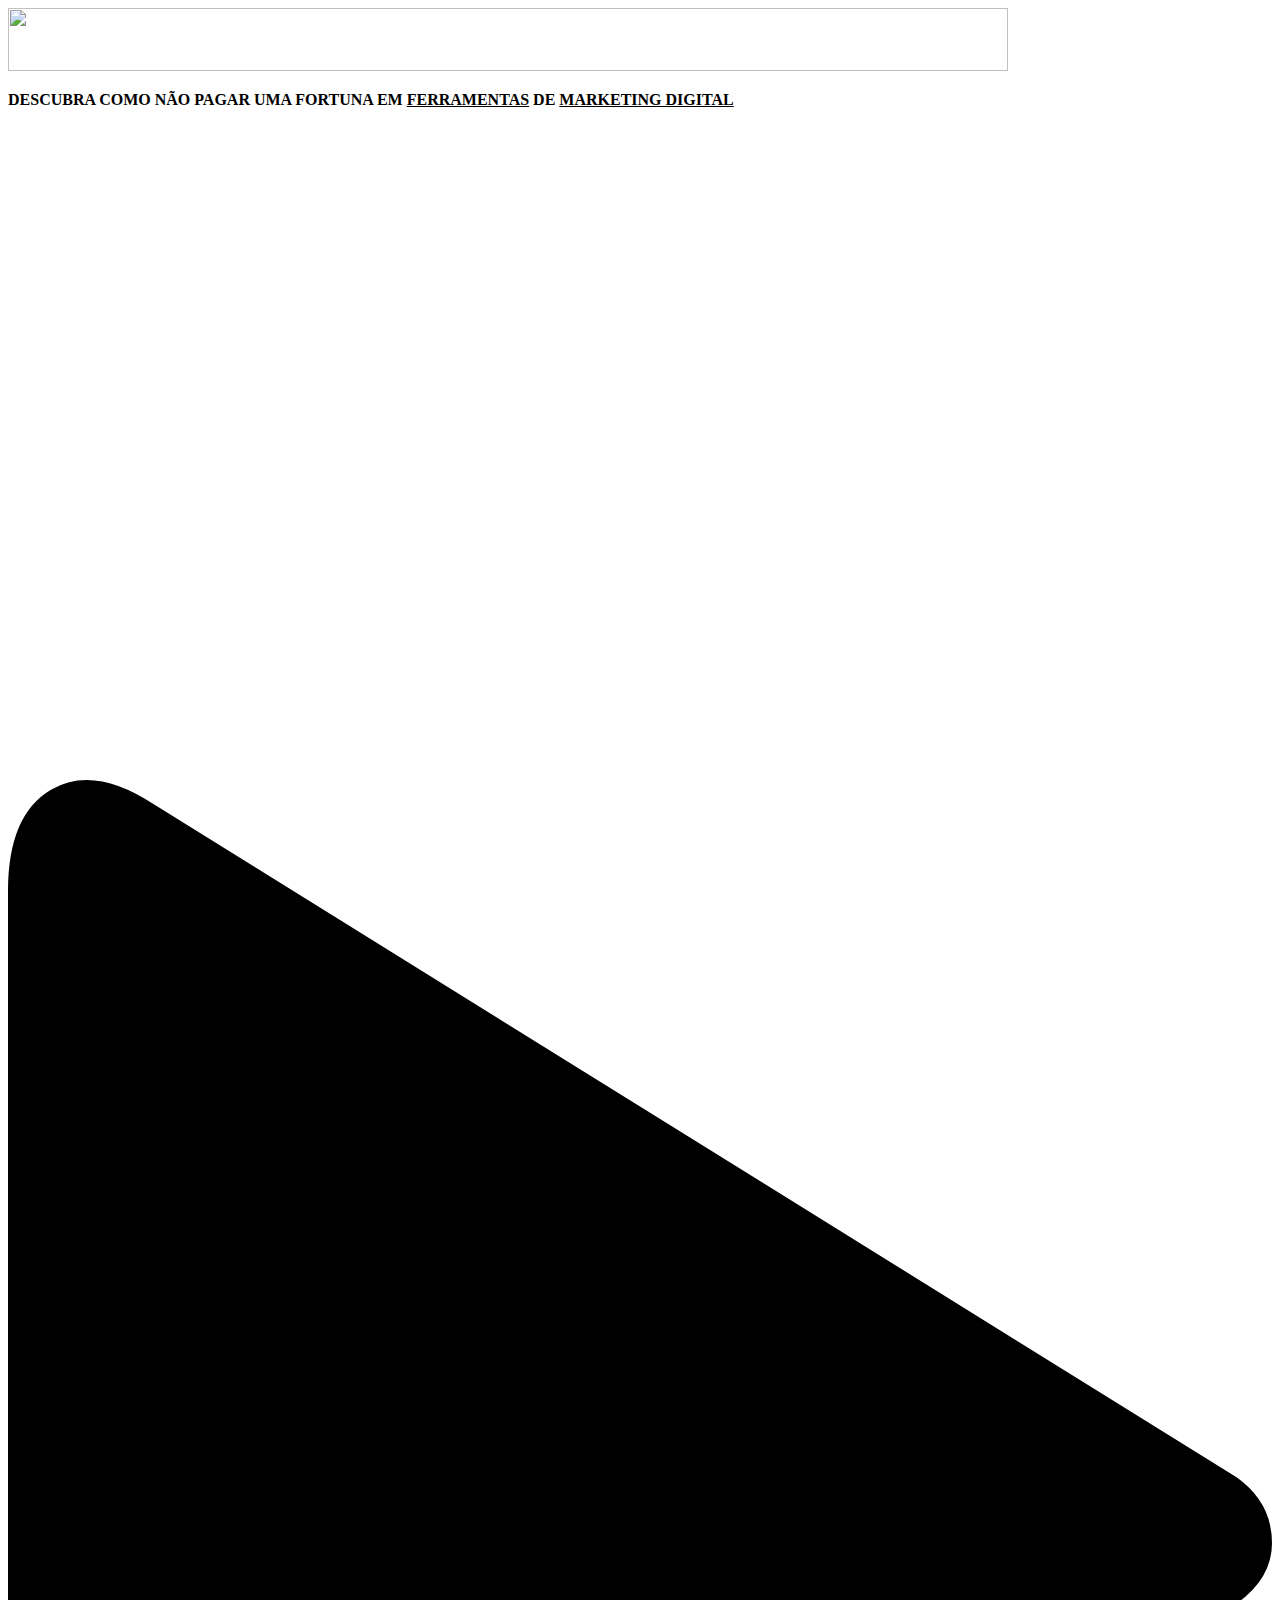
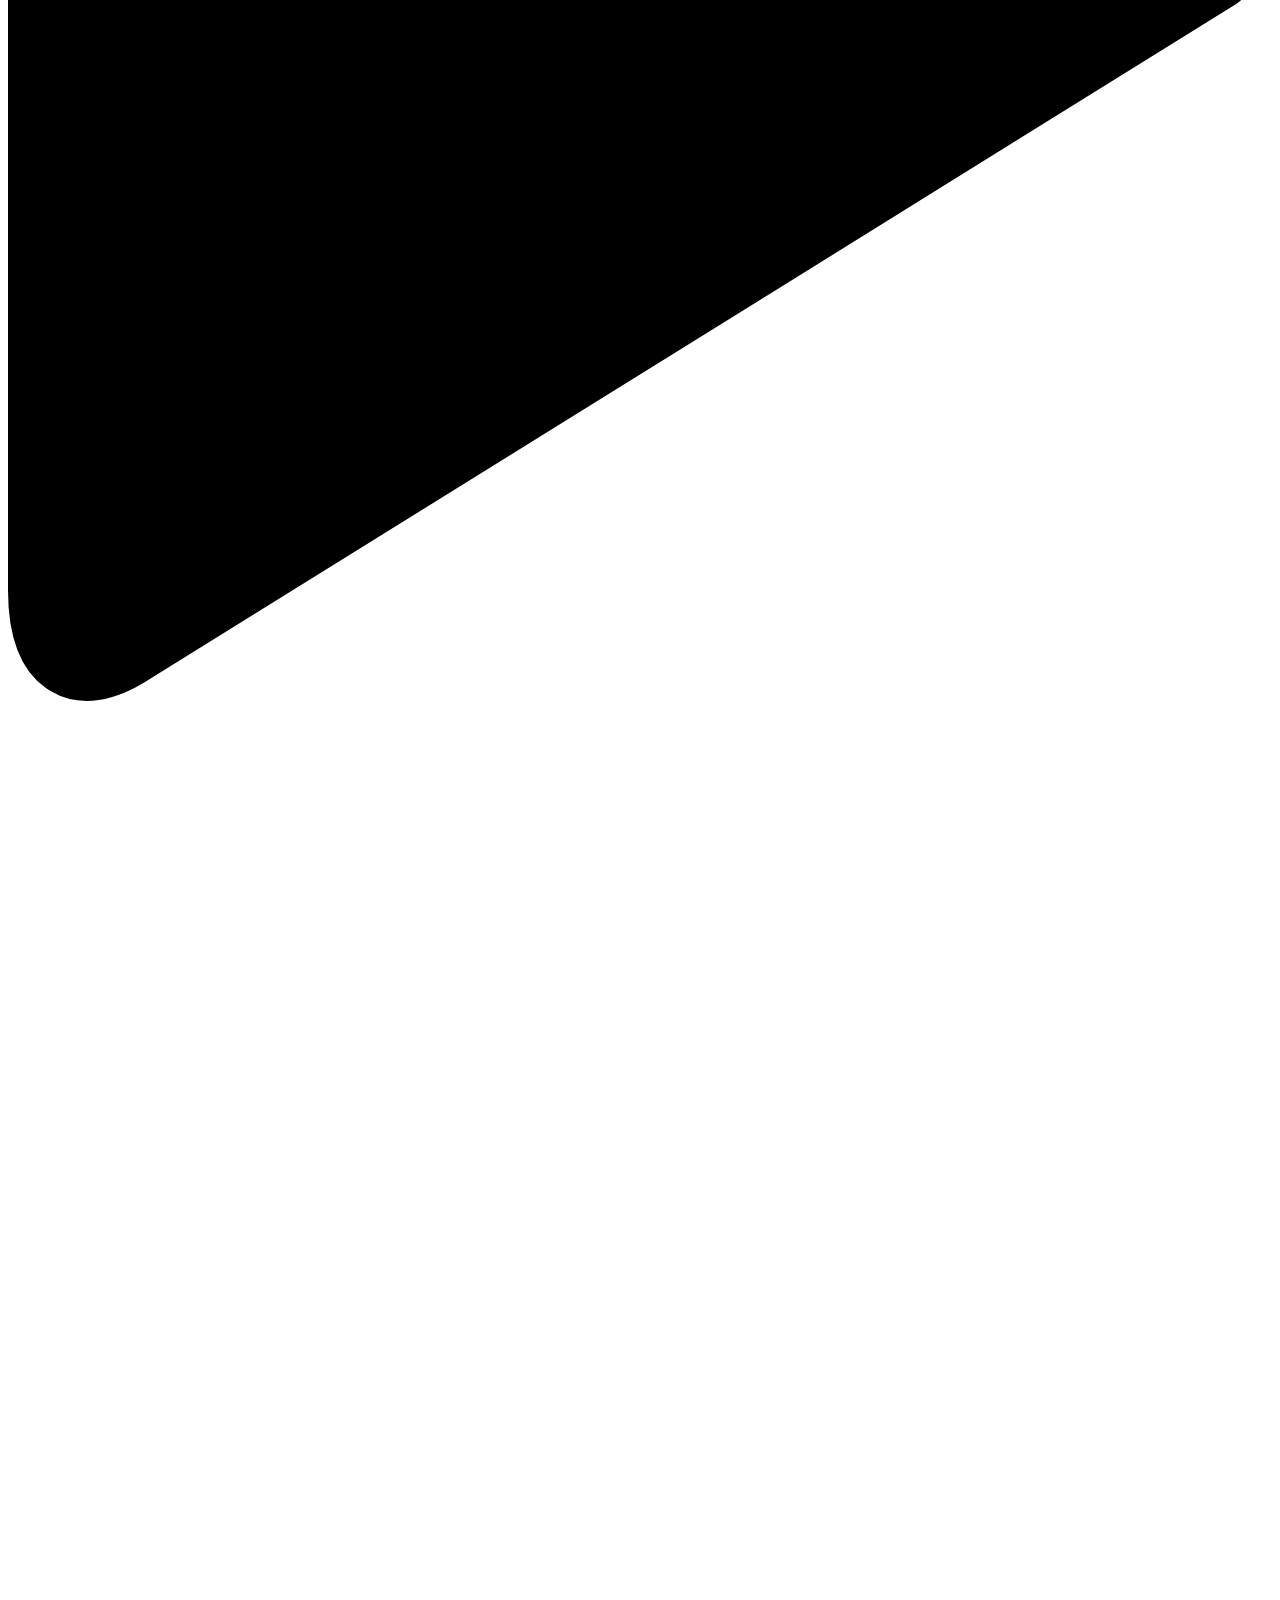
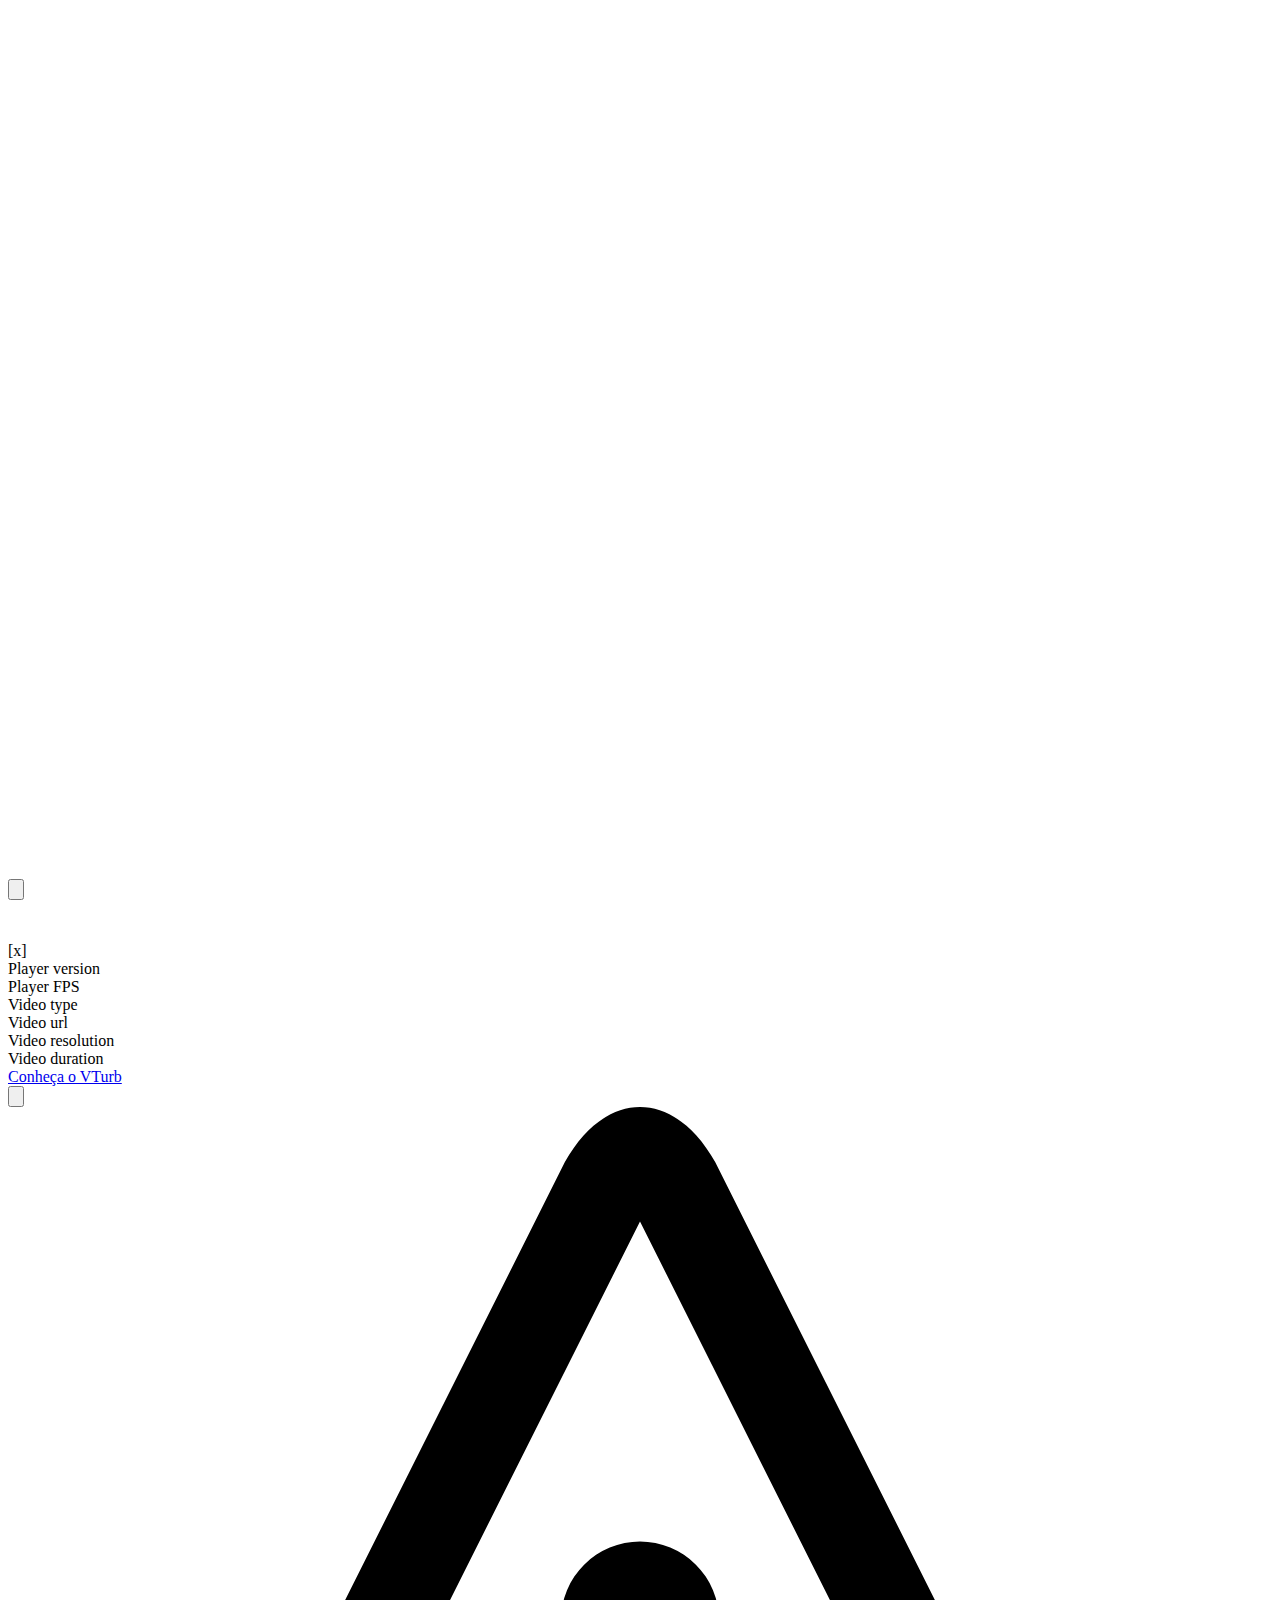
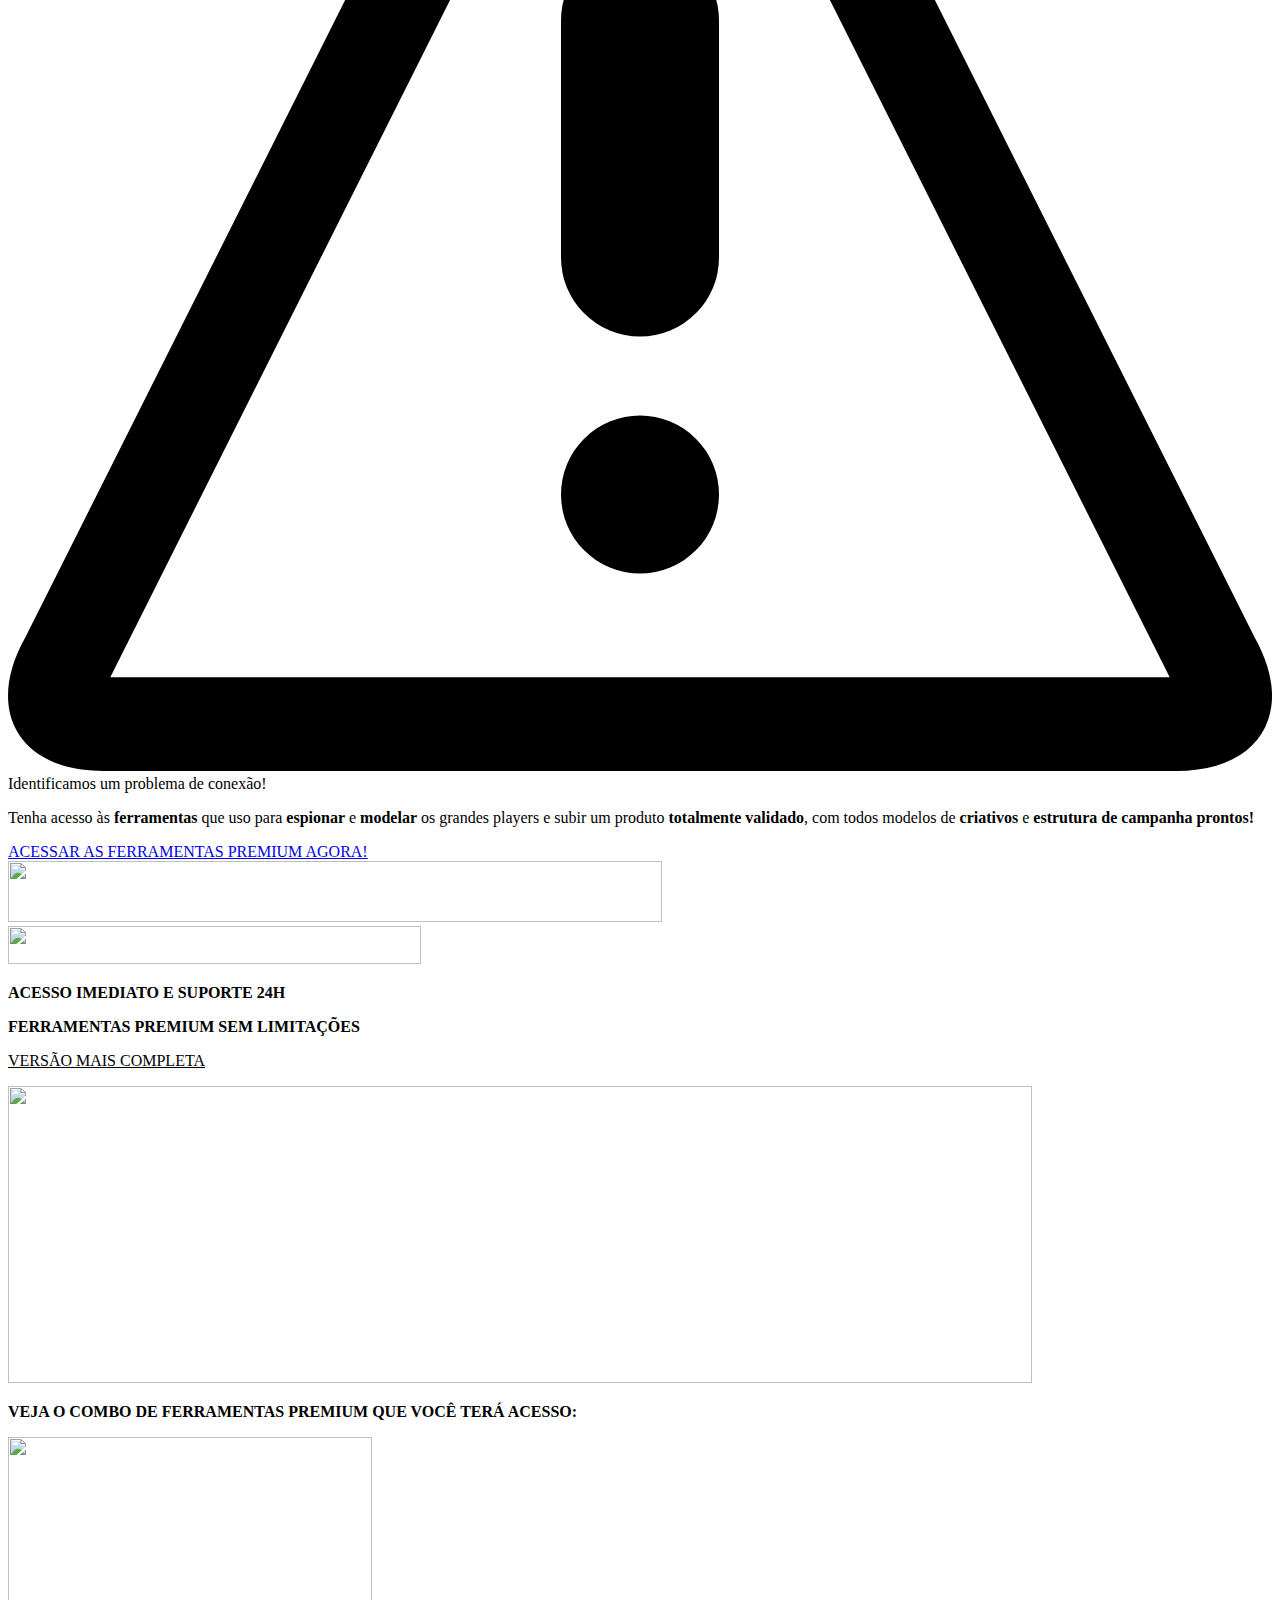
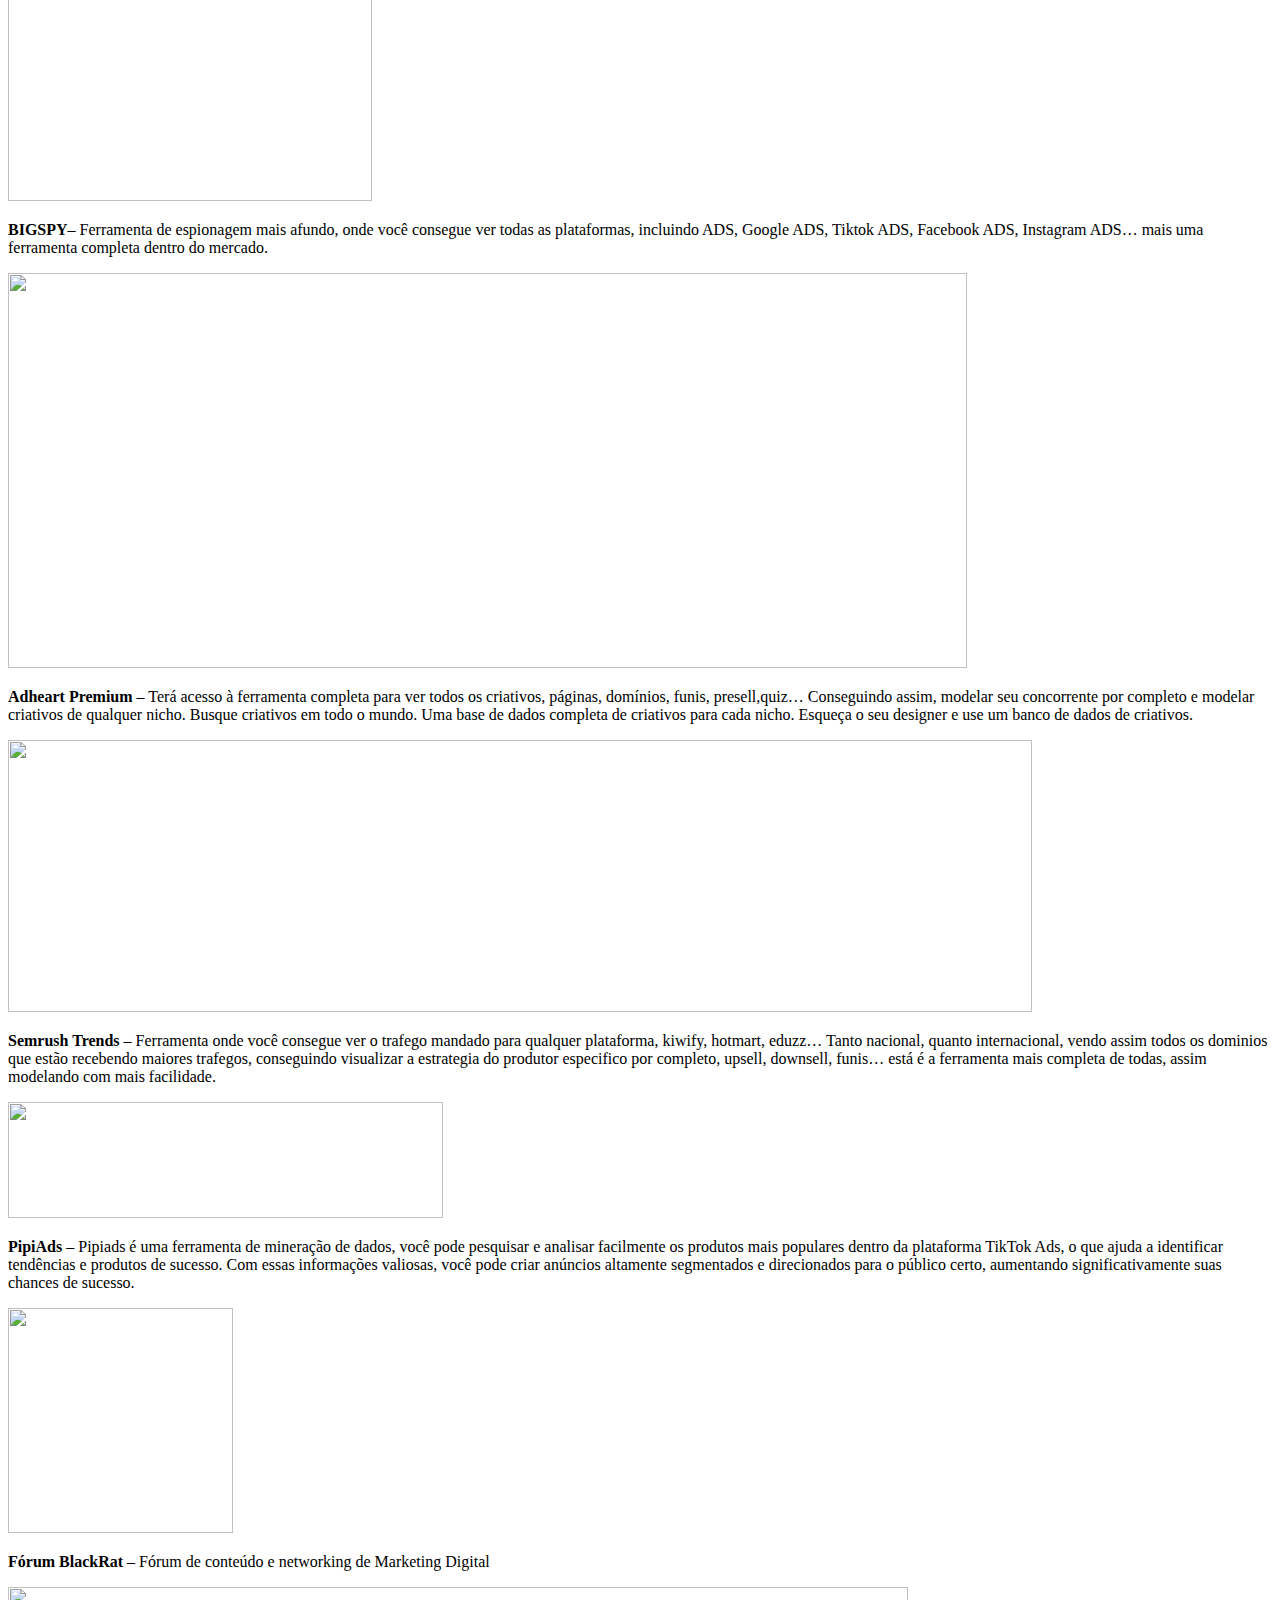
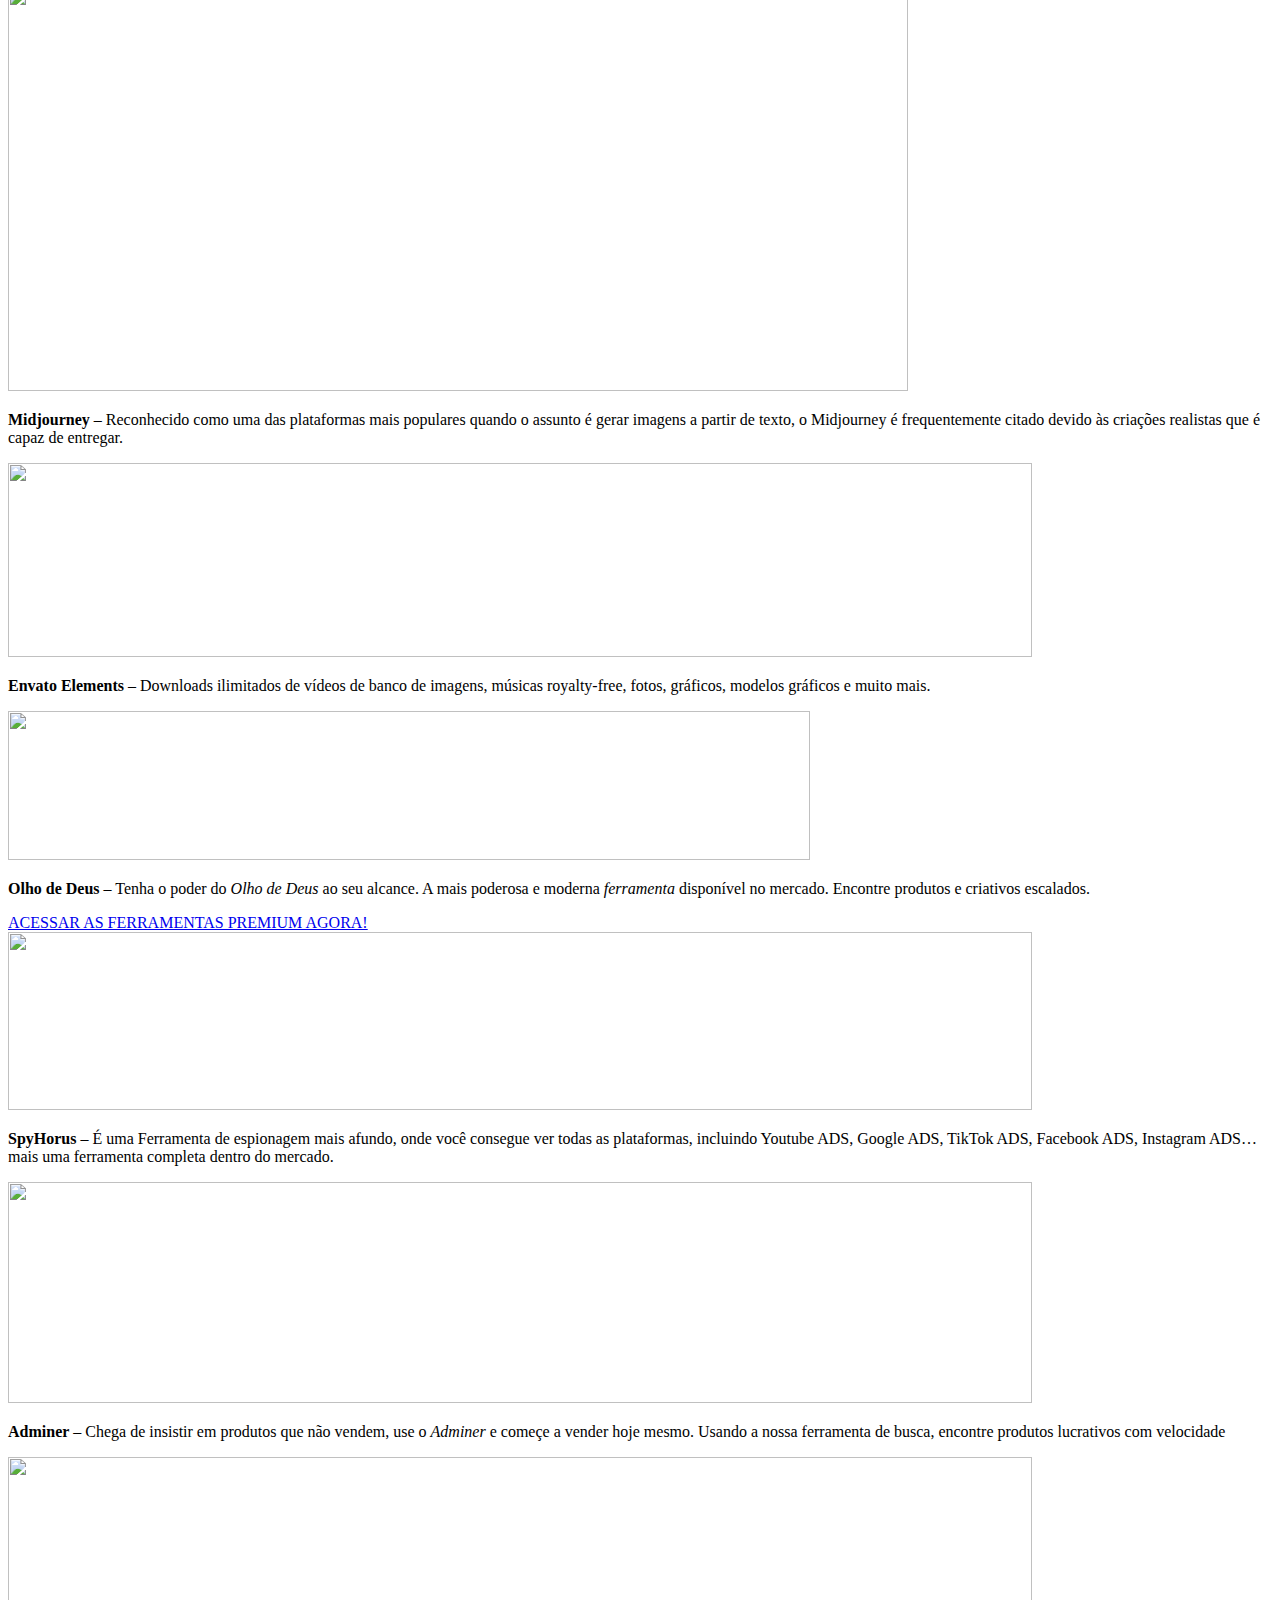
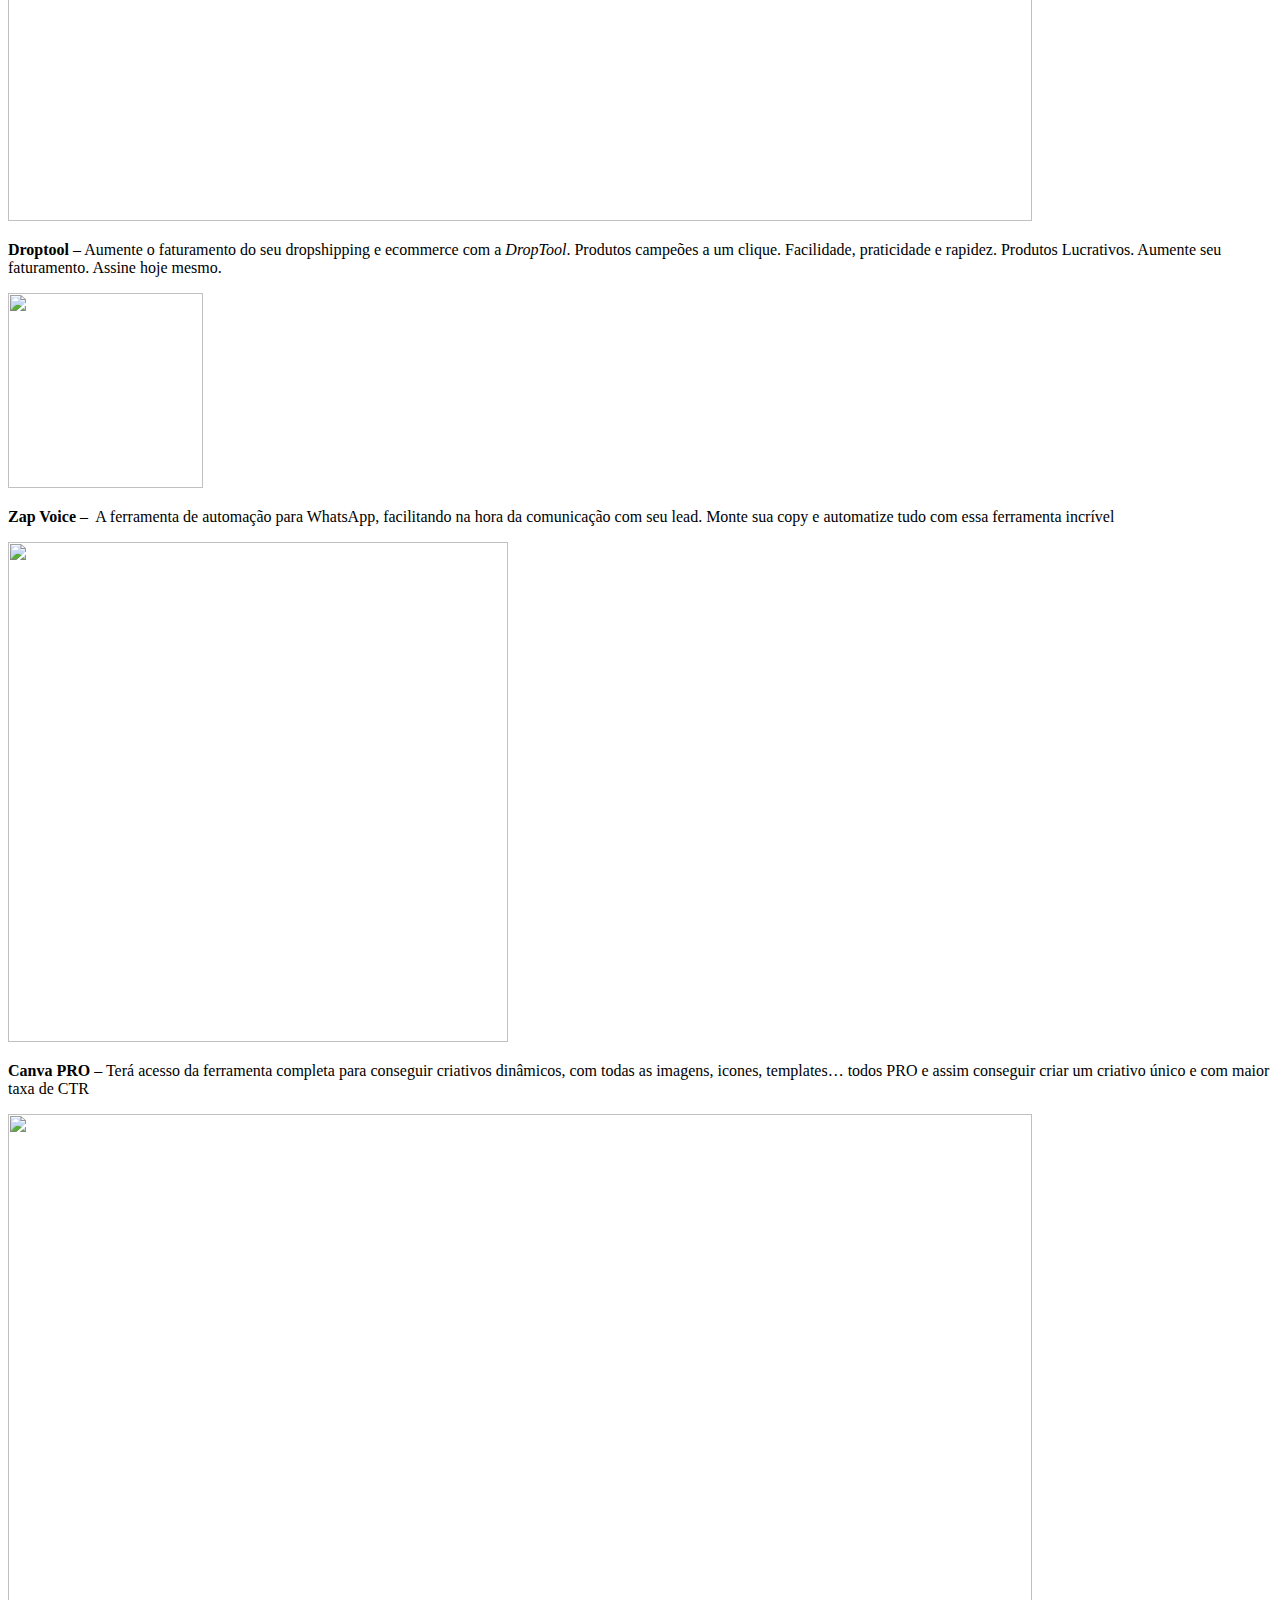
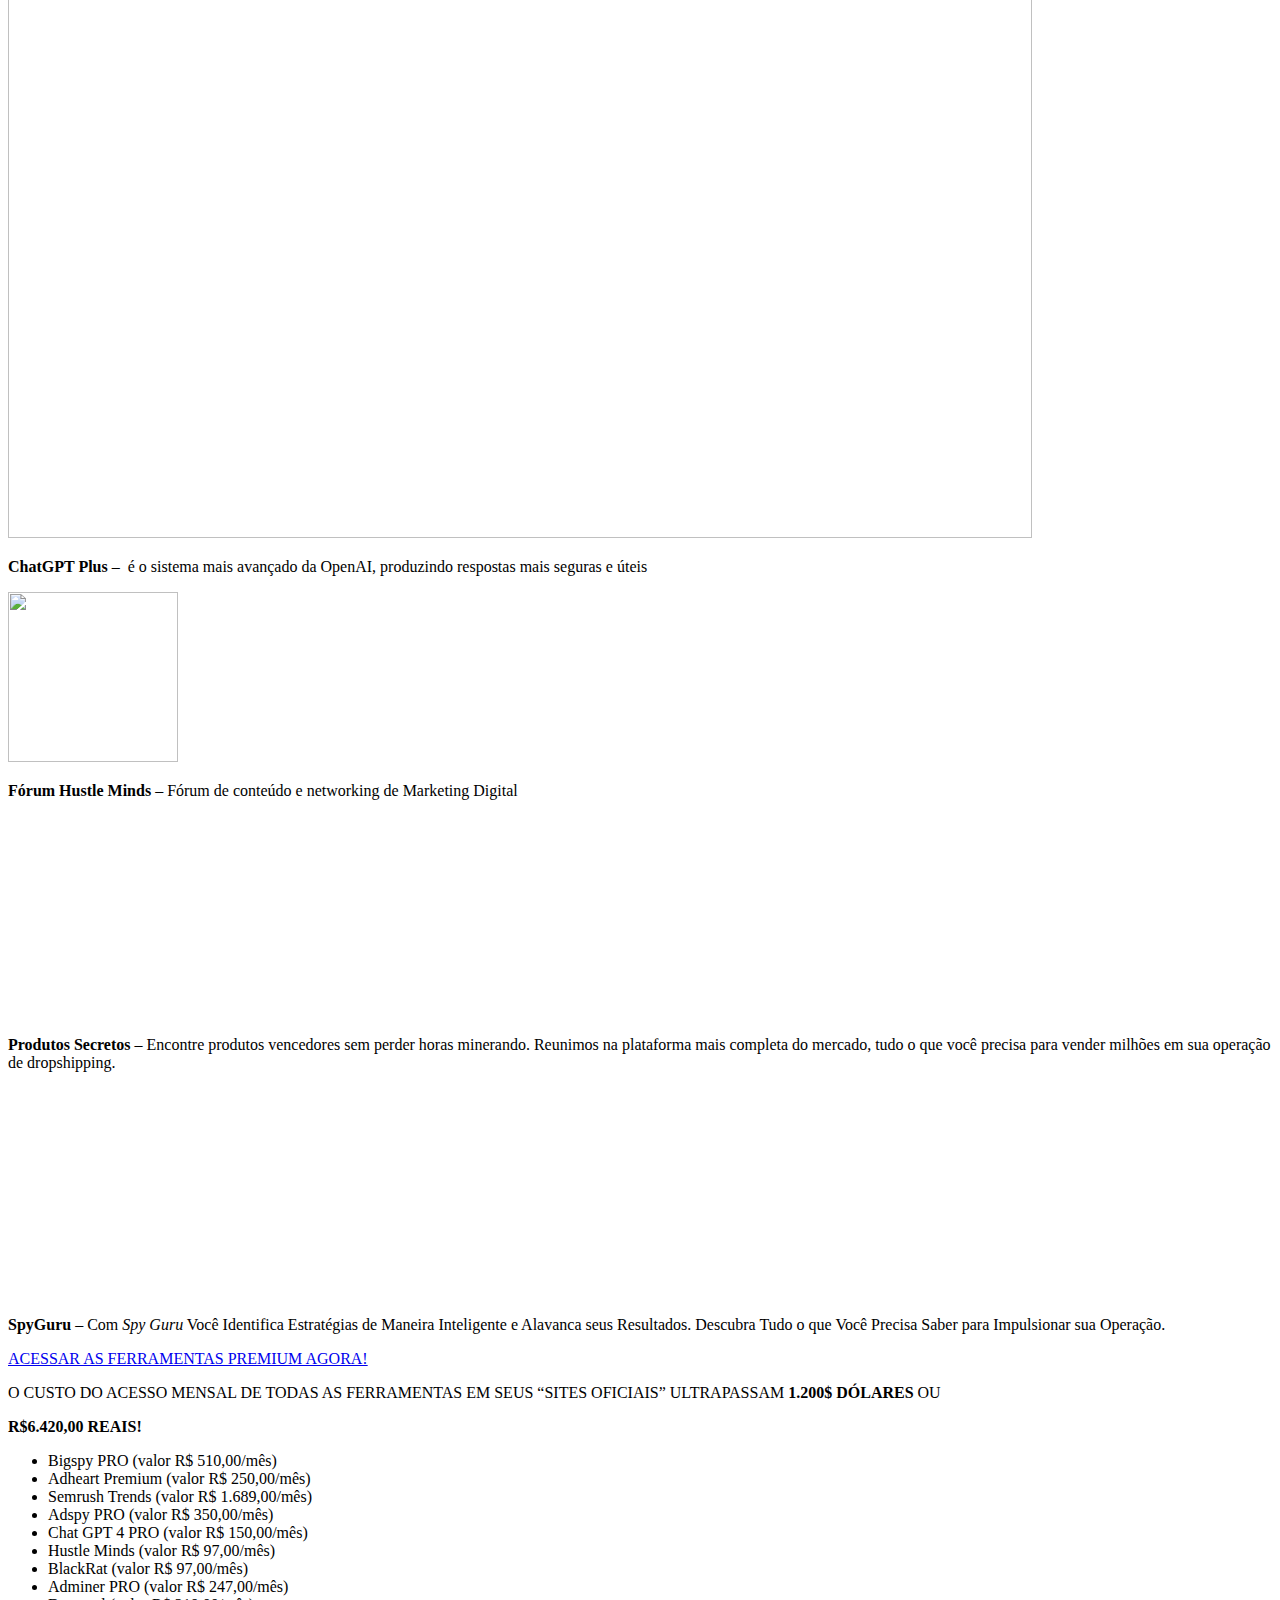
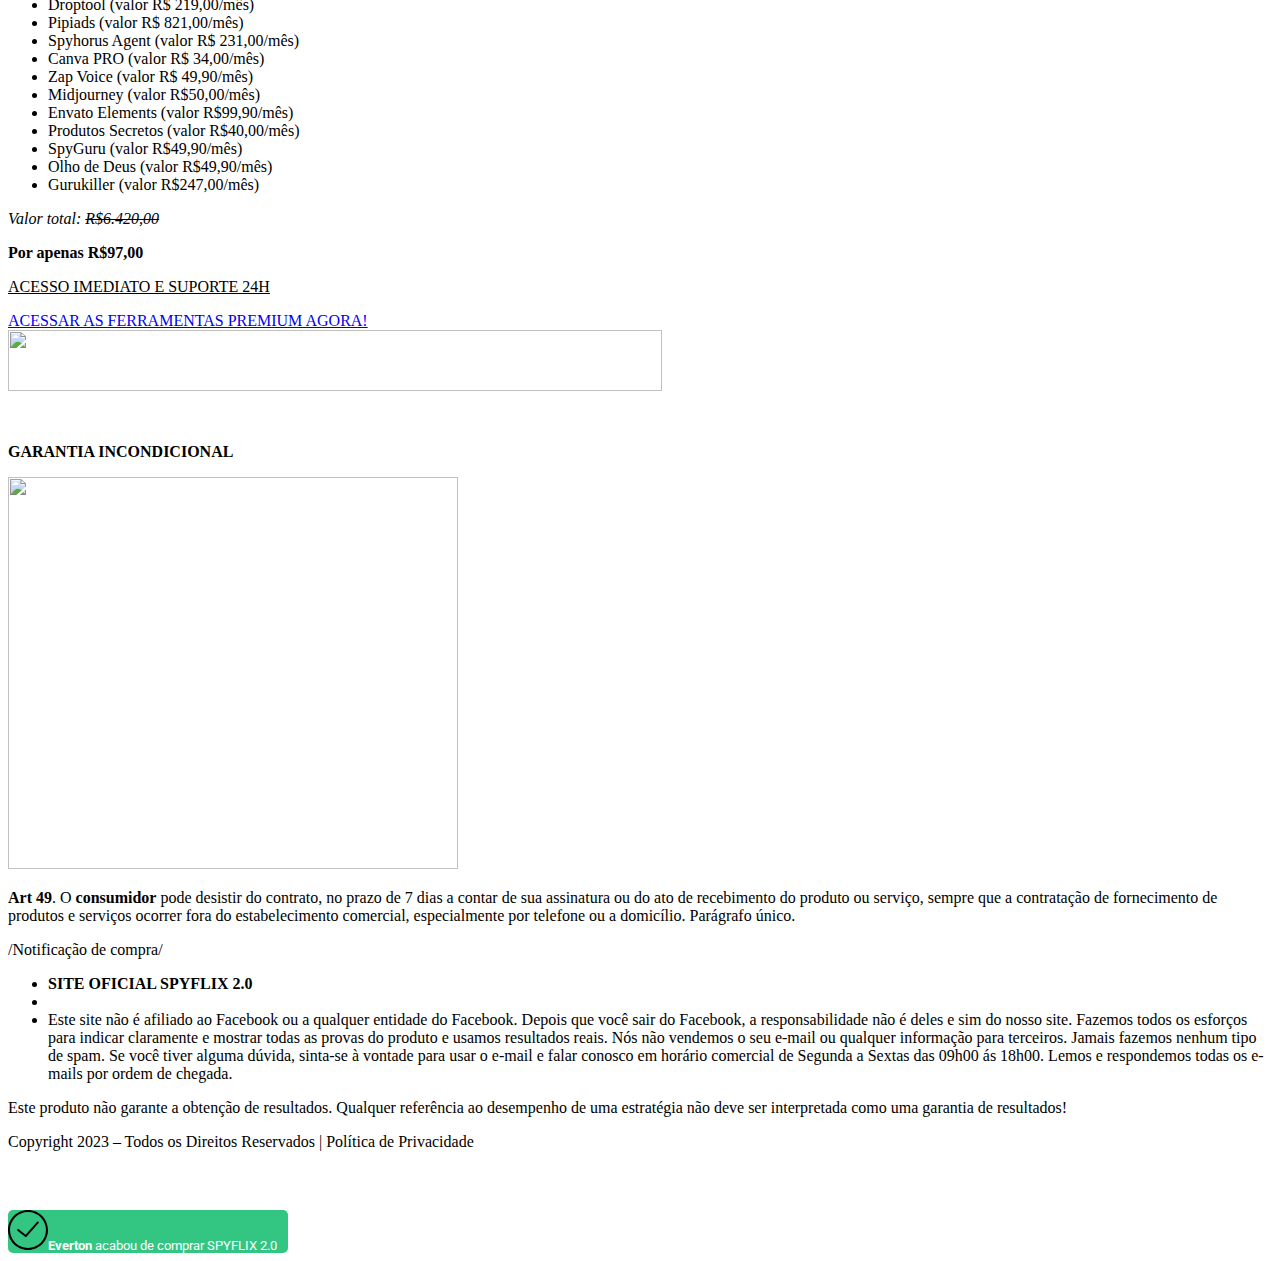
==== index.html @ 31da7f6d "Add files via upload" ====
<!DOCTYPE html>
<html lang="pt-BR" xmlns="http://www.w3.org/1999/xhtml" xml:lang="pt-BR">
  <head>
    <meta charset="UTF-8" />
    
    
    
    
    
    
    
    
    
    
    <script>
    <![CDATA[
    if(navigator.userAgent.match(/MSIE|Internet Explorer/i)||navigator.userAgent.match(/Trident\/7\..*?rv:11/i)){var href=document.location.href;if(!href.match(/[?&]nowprocket/)){if(href.indexOf("?")==-1){if(href.indexOf("#")==-1){document.location.href=href+"?nowprocket=1"}else{document.location.href=href.replace("#","?nowprocket=1#")}}else{if(href.indexOf("#")==-1){document.location.href=href+"&nowprocket=1"}else{document.location.href=href.replace("#","&nowprocket=1#")}}}}
    ]]>
    </script>
    <script>
    <![CDATA[
    class RocketLazyLoadScripts{constructor(){this.triggerEvents=["keydown","mousedown","mousemove","touchmove","touchstart","touchend","wheel"],this.userEventHandler=this._triggerListener.bind(this),this.touchStartHandler=this._onTouchStart.bind(this),this.touchMoveHandler=this._onTouchMove.bind(this),this.touchEndHandler=this._onTouchEnd.bind(this),this.clickHandler=this._onClick.bind(this),this.interceptedClicks=[],window.addEventListener("pageshow",(e=>{this.persisted=e.persisted})),window.addEventListener("DOMContentLoaded",(()=>{this._preconnect3rdParties()})),this.delayedScripts={normal:[],async:[],defer:[]},this.allJQueries=[]}_addUserInteractionListener(e){document.hidden?e._triggerListener():(this.triggerEvents.forEach((t=>window.addEventListener(t,e.userEventHandler,{passive:!0}))),window.addEventListener("touchstart",e.touchStartHandler,{passive:!0}),window.addEventListener("mousedown",e.touchStartHandler),document.addEventListener("visibilitychange",e.userEventHandler))}_removeUserInteractionListener(){this.triggerEvents.forEach((e=>window.removeEventListener(e,this.userEventHandler,{passive:!0}))),document.removeEventListener("visibilitychange",this.userEventHandler)}_onTouchStart(e){"HTML"!==e.target.tagName&&(window.addEventListener("touchend",this.touchEndHandler),window.addEventListener("mouseup",this.touchEndHandler),window.addEventListener("touchmove",this.touchMoveHandler,{passive:!0}),window.addEventListener("mousemove",this.touchMoveHandler),e.target.addEventListener("click",this.clickHandler),this._renameDOMAttribute(e.target,"onclick","rocket-onclick"))}_onTouchMove(e){window.removeEventListener("touchend",this.touchEndHandler),window.removeEventListener("mouseup",this.touchEndHandler),window.removeEventListener("touchmove",this.touchMoveHandler,{passive:!0}),window.removeEventListener("mousemove",this.touchMoveHandler),e.target.removeEventListener("click",this.clickHandler),this._renameDOMAttribute(e.target,"rocket-onclick","onclick")}_onTouchEnd(e){window.removeEventListener("touchend",this.touchEndHandler),window.removeEventListener("mouseup",this.touchEndHandler),window.removeEventListener("touchmove",this.touchMoveHandler,{passive:!0}),window.removeEventListener("mousemove",this.touchMoveHandler)}_onClick(e){e.target.removeEventListener("click",this.clickHandler),this._renameDOMAttribute(e.target,"rocket-onclick","onclick"),this.interceptedClicks.push(e),e.preventDefault(),e.stopPropagation(),e.stopImmediatePropagation()}_replayClicks(){window.removeEventListener("touchstart",this.touchStartHandler,{passive:!0}),window.removeEventListener("mousedown",this.touchStartHandler),this.interceptedClicks.forEach((e=>{e.target.dispatchEvent(new MouseEvent("click",{view:e.view,bubbles:!0,cancelable:!0}))}))}_renameDOMAttribute(e,t,n){e.hasAttribute&&e.hasAttribute(t)&&(event.target.setAttribute(n,event.target.getAttribute(t)),event.target.removeAttribute(t))}_triggerListener(){this._removeUserInteractionListener(this),"loading"===document.readyState?document.addEventListener("DOMContentLoaded",this._loadEverythingNow.bind(this)):this._loadEverythingNow()}_preconnect3rdParties(){let e=[];document.querySelectorAll("script[type=rocketlazyloadscript]").forEach((t=>{if(t.hasAttribute("src")){const n=new URL(t.src).origin;n!==location.origin&&e.push({src:n,crossOrigin:t.crossOrigin||"module"===t.getAttribute("data-rocket-type")})}})),e=[...new Map(e.map((e=>[JSON.stringify(e),e]))).values()],this._batchInjectResourceHints(e,"preconnect")}async _loadEverythingNow(){this.lastBreath=Date.now(),this._delayEventListeners(),this._delayJQueryReady(this),this._handleDocumentWrite(),this._registerAllDelayedScripts(),this._preloadAllScripts(),await this._loadScriptsFromList(this.delayedScripts.normal),await this._loadScriptsFromList(this.delayedScripts.defer),await this._loadScriptsFromList(this.delayedScripts.async);try{await this._triggerDOMContentLoaded(),await this._triggerWindowLoad()}catch(e){}window.dispatchEvent(new Event("rocket-allScriptsLoaded")),this._replayClicks()}_registerAllDelayedScripts(){document.querySelectorAll("script[type=rocketlazyloadscript]").forEach((e=>{e.hasAttribute("src")?e.hasAttribute("async")&&!1!==e.async?this.delayedScripts.async.push(e):e.hasAttribute("defer")&&!1!==e.defer||"module"===e.getAttribute("data-rocket-type")?this.delayedScripts.defer.push(e):this.delayedScripts.normal.push(e):this.delayedScripts.normal.push(e)}))}async _transformScript(e){return await this._littleBreath(),new Promise((t=>{const n=document.createElement("script");[...e.attributes].forEach((e=>{let t=e.nodeName;"type"!==t&&("data-rocket-type"===t&&(t="type"),n.setAttribute(t,e.nodeValue))})),e.hasAttribute("src")?(n.addEventListener("load",t),n.addEventListener("error",t)):(n.text=e.text,t());try{e.parentNode.replaceChild(n,e)}catch(e){t()}}))}async _loadScriptsFromList(e){const t=e.shift();return t?(await this._transformScript(t),this._loadScriptsFromList(e)):Promise.resolve()}_preloadAllScripts(){this._batchInjectResourceHints([...this.delayedScripts.normal,...this.delayedScripts.defer,...this.delayedScripts.async],"preload")}_batchInjectResourceHints(e,t){var n=document.createDocumentFragment();e.forEach((e=>{if(e.src){const i=document.createElement("link");i.href=e.src,i.rel=t,"preconnect"!==t&&(i.as="script"),e.getAttribute&&"module"===e.getAttribute("data-rocket-type")&&(i.crossOrigin=!0),e.crossOrigin&&(i.crossOrigin=e.crossOrigin),n.appendChild(i)}})),document.head.appendChild(n)}_delayEventListeners(){let e={};function t(t,n){!function(t){function n(n){return e[t].eventsToRewrite.indexOf(n)>=0?"rocket-"+n:n}e[t]||(e[t]={originalFunctions:{add:t.addEventListener,remove:t.removeEventListener},eventsToRewrite:[]},t.addEventListener=function(){arguments[0]=n(arguments[0]),e[t].originalFunctions.add.apply(t,arguments)},t.removeEventListener=function(){arguments[0]=n(arguments[0]),e[t].originalFunctions.remove.apply(t,arguments)})}(t),e[t].eventsToRewrite.push(n)}function n(e,t){let n=e[t];Object.defineProperty(e,t,{get:()=>n||function(){},set(i){e["rocket"+t]=n=i}})}t(document,"DOMContentLoaded"),t(window,"DOMContentLoaded"),t(window,"load"),t(window,"pageshow"),t(document,"readystatechange"),n(document,"onreadystatechange"),n(window,"onload"),n(window,"onpageshow")}_delayJQueryReady(e){let t=window.jQuery;Object.defineProperty(window,"jQuery",{get:()=>t,set(n){if(n&&n.fn&&!e.allJQueries.includes(n)){n.fn.ready=n.fn.init.prototype.ready=function(t){e.domReadyFired?t.bind(document)(n):document.addEventListener("rocket-DOMContentLoaded",(()=>t.bind(document)(n)))};const t=n.fn.on;n.fn.on=n.fn.init.prototype.on=function(){if(this[0]===window){function e(e){return e.split(" ").map((e=>"load"===e||0===e.indexOf("load.")?"rocket-jquery-load":e)).join(" ")}"string"==typeof arguments[0]||arguments[0]instanceof String?arguments[0]=e(arguments[0]):"object"==typeof arguments[0]&&Object.keys(arguments[0]).forEach((t=>{delete Object.assign(arguments[0],{[e(t)]:arguments[0][t]})[t]}))}return t.apply(this,arguments),this},e.allJQueries.push(n)}t=n}})}async _triggerDOMContentLoaded(){this.domReadyFired=!0,await this._littleBreath(),document.dispatchEvent(new Event("rocket-DOMContentLoaded")),await this._littleBreath(),window.dispatchEvent(new Event("rocket-DOMContentLoaded")),await this._littleBreath(),document.dispatchEvent(new Event("rocket-readystatechange")),await this._littleBreath(),document.rocketonreadystatechange&&document.rocketonreadystatechange()}async _triggerWindowLoad(){await this._littleBreath(),window.dispatchEvent(new Event("rocket-load")),await this._littleBreath(),window.rocketonload&&window.rocketonload(),await this._littleBreath(),this.allJQueries.forEach((e=>e(window).trigger("rocket-jquery-load"))),await this._littleBreath();const e=new Event("rocket-pageshow");e.persisted=this.persisted,window.dispatchEvent(e),await this._littleBreath(),window.rocketonpageshow&&window.rocketonpageshow({persisted:this.persisted})}_handleDocumentWrite(){const e=new Map;document.write=document.writeln=function(t){const n=document.currentScript,i=document.createRange(),r=n.parentElement;let o=e.get(n);void 0===o&&(o=n.nextSibling,e.set(n,o));const s=document.createDocumentFragment();i.setStart(s,0),s.appendChild(i.createContextualFragment(t)),r.insertBefore(s,o)}}async _littleBreath(){Date.now()-this.lastBreath>45&&(await this._requestAnimFrame(),this.lastBreath=Date.now())}async _requestAnimFrame(){return document.hidden?new Promise((e=>setTimeout(e))):new Promise((e=>requestAnimationFrame(e)))}static run(){const e=new RocketLazyLoadScripts;e._addUserInteractionListener(e)}}RocketLazyLoadScripts.run();
    ]]>
    </script>
    <title>
      Spyflix 2.0
    </title>
    <meta name="viewport" content="width=device-width, initial-scale=1" />
    <meta name="robots" content="max-image-preview:large" />
    <script>
    <![CDATA[
    dataLayer = [{"title":"Ferramentas","author":"spyflixferramentas@gmail.com","wordcount":1005,"logged_in":"false","page_id":15,"post_date":"2023-07-13 18:47:35","post_type":"page"}];
    ]]>
    </script><!-- Google Tag Manager -->

    <script>
    <![CDATA[
    (function(w,d,s,l,i){w[l]=w[l]||[];w[l].push({'gtm.start':
    new Date().getTime(),event:'gtm.js'});var f=d.getElementsByTagName(s)[0],
    j=d.createElement(s),dl=l!='dataLayer'?'&l='+l:'';j.async=true;j.src=
    'https://www.googletagmanager.com/gtm.js?id='+i+dl;f.parentNode.insertBefore(j,f);
    })(window,document,'script','dataLayer','GTM-W6KB42XS');
    ]]>
    </script><!-- End Google Tag Manager -->
    <!-- Google tag (gtag.js) -->

    <script>
    <![CDATA[
    window.dataLayer = window.dataLayer || [];
    function gtag(){dataLayer.push(arguments);}
    gtag('js', new Date());

    gtag('config', 'AW-11288256527');
    ]]>
    </script><!-- Event snippet for Compra do Spyflix conversion page -->

    <script>
    <![CDATA[
    gtag('event', 'conversion', {
      'send_to': 'AW-11288256527/X5BfCNXKms0YEI_A1IYq',
      'transaction_id': ''
    });
    ]]>
    </script>
    <link rel="alternate" type="application/rss+xml" title="Feed para Spyflix 2.0 »" href="https://spyflix.site/feed/" />
    <link rel="alternate" type="application/rss+xml" title="Feed de comentários para Spyflix 2.0 »" href="https://spyflix.site/comments/feed/" />
    <script>
    <![CDATA[
    window._wpemojiSettings = {"baseUrl":"https:\/\/s.w.org\/images\/core\/emoji\/15.0.3\/72x72\/","ext":".png","svgUrl":"https:\/\/s.w.org\/images\/core\/emoji\/15.0.3\/svg\/","svgExt":".svg","source":{"concatemoji":"https:\/\/spyflix.site\/wp-includes\/js\/wp-emoji-release.min.js?ver=6.6.2"}};
    /*! This file is auto-generated */
    !function(i,n){var o,s,e;function c(e){try{var t={supportTests:e,timestamp:(new Date).valueOf()};sessionStorage.setItem(o,JSON.stringify(t))}catch(e){}}function p(e,t,n){e.clearRect(0,0,e.canvas.width,e.canvas.height),e.fillText(t,0,0);var t=new Uint32Array(e.getImageData(0,0,e.canvas.width,e.canvas.height).data),r=(e.clearRect(0,0,e.canvas.width,e.canvas.height),e.fillText(n,0,0),new Uint32Array(e.getImageData(0,0,e.canvas.width,e.canvas.height).data));return t.every(function(e,t){return e===r[t]})}function u(e,t,n){switch(t){case"flag":return n(e,"\ud83c\udff3\ufe0f\u200d\u26a7\ufe0f","\ud83c\udff3\ufe0f\u200b\u26a7\ufe0f")?!1:!n(e,"\ud83c\uddfa\ud83c\uddf3","\ud83c\uddfa\u200b\ud83c\uddf3")&&!n(e,"\ud83c\udff4\udb40\udc67\udb40\udc62\udb40\udc65\udb40\udc6e\udb40\udc67\udb40\udc7f","\ud83c\udff4\u200b\udb40\udc67\u200b\udb40\udc62\u200b\udb40\udc65\u200b\udb40\udc6e\u200b\udb40\udc67\u200b\udb40\udc7f");case"emoji":return!n(e,"\ud83d\udc26\u200d\u2b1b","\ud83d\udc26\u200b\u2b1b")}return!1}function f(e,t,n){var r="undefined"!=typeof WorkerGlobalScope&&self instanceof WorkerGlobalScope?new OffscreenCanvas(300,150):i.createElement("canvas"),a=r.getContext("2d",{willReadFrequently:!0}),o=(a.textBaseline="top",a.font="600 32px Arial",{});return e.forEach(function(e){o[e]=t(a,e,n)}),o}function t(e){var t=i.createElement("script");t.src=e,t.defer=!0,i.head.appendChild(t)}"undefined"!=typeof Promise&&(o="wpEmojiSettingsSupports",s=["flag","emoji"],n.supports={everything:!0,everythingExceptFlag:!0},e=new Promise(function(e){i.addEventListener("DOMContentLoaded",e,{once:!0})}),new Promise(function(t){var n=function(){try{var e=JSON.parse(sessionStorage.getItem(o));if("object"==typeof e&&"number"==typeof e.timestamp&&(new Date).valueOf()<e.timestamp+604800&&"object"==typeof e.supportTests)return e.supportTests}catch(e){}return null}();if(!n){if("undefined"!=typeof Worker&&"undefined"!=typeof OffscreenCanvas&&"undefined"!=typeof URL&&URL.createObjectURL&&"undefined"!=typeof Blob)try{var e="postMessage("+f.toString()+"("+[JSON.stringify(s),u.toString(),p.toString()].join(",")+"));",r=new Blob([e],{type:"text/javascript"}),a=new Worker(URL.createObjectURL(r),{name:"wpTestEmojiSupports"});return void(a.onmessage=function(e){c(n=e.data),a.terminate(),t(n)})}catch(e){}c(n=f(s,u,p))}t(n)}).then(function(e){for(var t in e)n.supports[t]=e[t],n.supports.everything=n.supports.everything&&n.supports[t],"flag"!==t&&(n.supports.everythingExceptFlag=n.supports.everythingExceptFlag&&n.supports[t]);n.supports.everythingExceptFlag=n.supports.everythingExceptFlag&&!n.supports.flag,n.DOMReady=!1,n.readyCallback=function(){n.DOMReady=!0}}).then(function(){return e}).then(function(){var e;n.supports.everything||(n.readyCallback(),(e=n.source||{}).concatemoji?t(e.concatemoji):e.wpemoji&&e.twemoji&&(t(e.twemoji),t(e.wpemoji)))}))}((window,document),window._wpemojiSettings);
    ]]>
    </script>
    <style id="wp-emoji-styles-inline-css">
    <![CDATA[

        img.wp-smiley, img.emoji {
                display: inline !important;
                border: none !important;
                box-shadow: none !important;
                height: 1em !important;
                width: 1em !important;
                margin: 0 0.07em !important;
                vertical-align: -0.1em !important;
                background: none !important;
                padding: 0 !important;
        }
    ]]>
    </style>
    <style id="wp-block-library-inline-css">
    <![CDATA[
    :root{--wp-admin-theme-color:#007cba;--wp-admin-theme-color--rgb:0,124,186;--wp-admin-theme-color-darker-10:#006ba1;--wp-admin-theme-color-darker-10--rgb:0,107,161;--wp-admin-theme-color-darker-20:#005a87;--wp-admin-theme-color-darker-20--rgb:0,90,135;--wp-admin-border-width-focus:2px;--wp-block-synced-color:#7a00df;--wp-block-synced-color--rgb:122,0,223;--wp-bound-block-color:var(--wp-block-synced-color)}@media (min-resolution:192dpi){:root{--wp-admin-border-width-focus:1.5px}}.wp-element-button{cursor:pointer}:root{--wp--preset--font-size--normal:16px;--wp--preset--font-size--huge:42px}:root .has-very-light-gray-background-color{background-color:#eee}:root .has-very-dark-gray-background-color{background-color:#313131}:root .has-very-light-gray-color{color:#eee}:root .has-very-dark-gray-color{color:#313131}:root .has-vivid-green-cyan-to-vivid-cyan-blue-gradient-background{background:linear-gradient(135deg,#00d084,#0693e3)}:root .has-purple-crush-gradient-background{background:linear-gradient(135deg,#34e2e4,#4721fb 50%,#ab1dfe)}:root .has-hazy-dawn-gradient-background{background:linear-gradient(135deg,#faaca8,#dad0ec)}:root .has-subdued-olive-gradient-background{background:linear-gradient(135deg,#fafae1,#67a671)}:root .has-atomic-cream-gradient-background{background:linear-gradient(135deg,#fdd79a,#004a59)}:root .has-nightshade-gradient-background{background:linear-gradient(135deg,#330968,#31cdcf)}:root .has-midnight-gradient-background{background:linear-gradient(135deg,#020381,#2874fc)}.has-regular-font-size{font-size:1em}.has-larger-font-size{font-size:2.625em}.has-normal-font-size{font-size:var(--wp--preset--font-size--normal)}.has-huge-font-size{font-size:var(--wp--preset--font-size--huge)}.has-text-align-center{text-align:center}.has-text-align-left{text-align:left}.has-text-align-right{text-align:right}#end-resizable-editor-section{display:none}.aligncenter{clear:both}.items-justified-left{justify-content:flex-start}.items-justified-center{justify-content:center}.items-justified-right{justify-content:flex-end}.items-justified-space-between{justify-content:space-between}.screen-reader-text{border:0;clip:rect(1px,1px,1px,1px);clip-path:inset(50%);height:1px;margin:-1px;overflow:hidden;padding:0;position:absolute;width:1px;word-wrap:normal!important}.screen-reader-text:focus{background-color:#ddd;clip:auto!important;clip-path:none;color:#444;display:block;font-size:1em;height:auto;left:5px;line-height:normal;padding:15px 23px 14px;text-decoration:none;top:5px;width:auto;z-index:100000}html :where(.has-border-color){border-style:solid}html :where([style*=border-top-color]){border-top-style:solid}html :where([style*=border-right-color]){border-right-style:solid}html :where([style*=border-bottom-color]){border-bottom-style:solid}html :where([style*=border-left-color]){border-left-style:solid}html :where([style*=border-width]){border-style:solid}html :where([style*=border-top-width]){border-top-style:solid}html :where([style*=border-right-width]){border-right-style:solid}html :where([style*=border-bottom-width]){border-bottom-style:solid}html :where([style*=border-left-width]){border-left-style:solid}html :where(img[class*=wp-image-]){height:auto;max-width:100%}:where(figure){margin:0 0 1em}html :where(.is-position-sticky){--wp-admin--admin-bar--position-offset:var(--wp-admin--admin-bar--height,0px)}@media screen and (max-width:600px){html :where(.is-position-sticky){--wp-admin--admin-bar--position-offset:0px}}
    ]]>
    </style>
    <style id="global-styles-inline-css">
    <![CDATA[
    :root{--wp--preset--aspect-ratio--square: 1;--wp--preset--aspect-ratio--4-3: 4/3;--wp--preset--aspect-ratio--3-4: 3/4;--wp--preset--aspect-ratio--3-2: 3/2;--wp--preset--aspect-ratio--2-3: 2/3;--wp--preset--aspect-ratio--16-9: 16/9;--wp--preset--aspect-ratio--9-16: 9/16;--wp--preset--color--black: #000000;--wp--preset--color--cyan-bluish-gray: #abb8c3;--wp--preset--color--white: #ffffff;--wp--preset--color--pale-pink: #f78da7;--wp--preset--color--vivid-red: #cf2e2e;--wp--preset--color--luminous-vivid-orange: #ff6900;--wp--preset--color--luminous-vivid-amber: #fcb900;--wp--preset--color--light-green-cyan: #7bdcb5;--wp--preset--color--vivid-green-cyan: #00d084;--wp--preset--color--pale-cyan-blue: #8ed1fc;--wp--preset--color--vivid-cyan-blue: #0693e3;--wp--preset--color--vivid-purple: #9b51e0;--wp--preset--color--base: #ffffff;--wp--preset--color--contrast: #000000;--wp--preset--color--primary: #9DFF20;--wp--preset--color--secondary: #345C00;--wp--preset--color--tertiary: #F6F6F6;--wp--preset--gradient--vivid-cyan-blue-to-vivid-purple: linear-gradient(135deg,rgba(6,147,227,1) 0%,rgb(155,81,224) 100%);--wp--preset--gradient--light-green-cyan-to-vivid-green-cyan: linear-gradient(135deg,rgb(122,220,180) 0%,rgb(0,208,130) 100%);--wp--preset--gradient--luminous-vivid-amber-to-luminous-vivid-orange: linear-gradient(135deg,rgba(252,185,0,1) 0%,rgba(255,105,0,1) 100%);--wp--preset--gradient--luminous-vivid-orange-to-vivid-red: linear-gradient(135deg,rgba(255,105,0,1) 0%,rgb(207,46,46) 100%);--wp--preset--gradient--very-light-gray-to-cyan-bluish-gray: linear-gradient(135deg,rgb(238,238,238) 0%,rgb(169,184,195) 100%);--wp--preset--gradient--cool-to-warm-spectrum: linear-gradient(135deg,rgb(74,234,220) 0%,rgb(151,120,209) 20%,rgb(207,42,186) 40%,rgb(238,44,130) 60%,rgb(251,105,98) 80%,rgb(254,248,76) 100%);--wp--preset--gradient--blush-light-purple: linear-gradient(135deg,rgb(255,206,236) 0%,rgb(152,150,240) 100%);--wp--preset--gradient--blush-bordeaux: linear-gradient(135deg,rgb(254,205,165) 0%,rgb(254,45,45) 50%,rgb(107,0,62) 100%);--wp--preset--gradient--luminous-dusk: linear-gradient(135deg,rgb(255,203,112) 0%,rgb(199,81,192) 50%,rgb(65,88,208) 100%);--wp--preset--gradient--pale-ocean: linear-gradient(135deg,rgb(255,245,203) 0%,rgb(182,227,212) 50%,rgb(51,167,181) 100%);--wp--preset--gradient--electric-grass: linear-gradient(135deg,rgb(202,248,128) 0%,rgb(113,206,126) 100%);--wp--preset--gradient--midnight: linear-gradient(135deg,rgb(2,3,129) 0%,rgb(40,116,252) 100%);--wp--preset--font-size--small: clamp(0.875rem, 0.875rem + ((1vw - 0.2rem) * 0.227), 1rem);--wp--preset--font-size--medium: clamp(1rem, 1rem + ((1vw - 0.2rem) * 0.227), 1.125rem);--wp--preset--font-size--large: clamp(1.75rem, 1.75rem + ((1vw - 0.2rem) * 0.227), 1.875rem);--wp--preset--font-size--x-large: 2.25rem;--wp--preset--font-size--xx-large: clamp(6.1rem, 6.1rem + ((1vw - 0.2rem) * 7.091), 10rem);--wp--preset--font-family--dm-sans: "DM Sans", sans-serif;--wp--preset--font-family--ibm-plex-mono: 'IBM Plex Mono', monospace;--wp--preset--font-family--inter: "Inter", sans-serif;--wp--preset--font-family--system-font: -apple-system,BlinkMacSystemFont,"Segoe UI",Roboto,Oxygen-Sans,Ubuntu,Cantarell,"Helvetica Neue",sans-serif;--wp--preset--font-family--source-serif-pro: "Source Serif Pro", serif;--wp--preset--spacing--20: 0.44rem;--wp--preset--spacing--30: clamp(1.5rem, 5vw, 2rem);--wp--preset--spacing--40: clamp(1.8rem, 1.8rem + ((1vw - 0.48rem) * 2.885), 3rem);--wp--preset--spacing--50: clamp(2.5rem, 8vw, 4.5rem);--wp--preset--spacing--60: clamp(3.75rem, 10vw, 7rem);--wp--preset--spacing--70: clamp(5rem, 5.25rem + ((1vw - 0.48rem) * 9.096), 8rem);--wp--preset--spacing--80: clamp(7rem, 14vw, 11rem);--wp--preset--shadow--natural: 6px 6px 9px rgba(0, 0, 0, 0.2);--wp--preset--shadow--deep: 12px 12px 50px rgba(0, 0, 0, 0.4);--wp--preset--shadow--sharp: 6px 6px 0px rgba(0, 0, 0, 0.2);--wp--preset--shadow--outlined: 6px 6px 0px -3px rgba(255, 255, 255, 1), 6px 6px rgba(0, 0, 0, 1);--wp--preset--shadow--crisp: 6px 6px 0px rgba(0, 0, 0, 1);}:root { --wp--style--global--content-size: 650px;--wp--style--global--wide-size: 1200px; }:where(body) { margin: 0; }.wp-site-blocks { padding-top: var(--wp--style--root--padding-top); padding-bottom: var(--wp--style--root--padding-bottom); }.has-global-padding { padding-right: var(--wp--style--root--padding-right); padding-left: var(--wp--style--root--padding-left); }.has-global-padding > .alignfull { margin-right: calc(var(--wp--style--root--padding-right) * -1); margin-left: calc(var(--wp--style--root--padding-left) * -1); }.has-global-padding :where(:not(.alignfull.is-layout-flow) > .has-global-padding:not(.wp-block-block, .alignfull)) { padding-right: 0; padding-left: 0; }.has-global-padding :where(:not(.alignfull.is-layout-flow) > .has-global-padding:not(.wp-block-block, .alignfull)) > .alignfull { margin-left: 0; margin-right: 0; }.wp-site-blocks > .alignleft { float: left; margin-right: 2em; }.wp-site-blocks > .alignright { float: right; margin-left: 2em; }.wp-site-blocks > .aligncenter { justify-content: center; margin-left: auto; margin-right: auto; }:where(.wp-site-blocks) > * { margin-block-start: 1.5rem; margin-block-end: 0; }:where(.wp-site-blocks) > :first-child { margin-block-start: 0; }:where(.wp-site-blocks) > :last-child { margin-block-end: 0; }:root { --wp--style--block-gap: 1.5rem; }:root :where(.is-layout-flow) > :first-child{margin-block-start: 0;}:root :where(.is-layout-flow) > :last-child{margin-block-end: 0;}:root :where(.is-layout-flow) > *{margin-block-start: 1.5rem;margin-block-end: 0;}:root :where(.is-layout-constrained) > :first-child{margin-block-start: 0;}:root :where(.is-layout-constrained) > :last-child{margin-block-end: 0;}:root :where(.is-layout-constrained) > *{margin-block-start: 1.5rem;margin-block-end: 0;}:root :where(.is-layout-flex){gap: 1.5rem;}:root :where(.is-layout-grid){gap: 1.5rem;}.is-layout-flow > .alignleft{float: left;margin-inline-start: 0;margin-inline-end: 2em;}.is-layout-flow > .alignright{float: right;margin-inline-start: 2em;margin-inline-end: 0;}.is-layout-flow > .aligncenter{margin-left: auto !important;margin-right: auto !important;}.is-layout-constrained > .alignleft{float: left;margin-inline-start: 0;margin-inline-end: 2em;}.is-layout-constrained > .alignright{float: right;margin-inline-start: 2em;margin-inline-end: 0;}.is-layout-constrained > .aligncenter{margin-left: auto !important;margin-right: auto !important;}.is-layout-constrained > :where(:not(.alignleft):not(.alignright):not(.alignfull)){max-width: var(--wp--style--global--content-size);margin-left: auto !important;margin-right: auto !important;}.is-layout-constrained > .alignwide{max-width: var(--wp--style--global--wide-size);}body .is-layout-flex{display: flex;}.is-layout-flex{flex-wrap: wrap;align-items: center;}.is-layout-flex > :is(*, div){margin: 0;}body .is-layout-grid{display: grid;}.is-layout-grid > :is(*, div){margin: 0;}body{background-color: var(--wp--preset--color--base);color: var(--wp--preset--color--contrast);font-family: var(--wp--preset--font-family--system-font);font-size: var(--wp--preset--font-size--medium);line-height: 1.6;--wp--style--root--padding-top: var(--wp--preset--spacing--40);--wp--style--root--padding-right: var(--wp--preset--spacing--30);--wp--style--root--padding-bottom: var(--wp--preset--spacing--40);--wp--style--root--padding-left: var(--wp--preset--spacing--30);}a:where(:not(.wp-element-button)){color: var(--wp--preset--color--contrast);text-decoration: underline;}:root :where(a:where(:not(.wp-element-button)):hover){text-decoration: none;}:root :where(a:where(:not(.wp-element-button)):focus){text-decoration: underline dashed;}:root :where(a:where(:not(.wp-element-button)):active){color: var(--wp--preset--color--secondary);text-decoration: none;}h1, h2, h3, h4, h5, h6{font-weight: 400;line-height: 1.4;}h1{font-size: clamp(2.032rem, 2.032rem + ((1vw - 0.2rem) * 2.896), 3.625rem);line-height: 1.2;}h2{font-size: clamp(2.625rem, calc(2.625rem + ((1vw - 0.48rem) * 8.4135)), 3.25rem);line-height: 1.2;}h3{font-size: var(--wp--preset--font-size--x-large);}h4{font-size: var(--wp--preset--font-size--large);}h5{font-size: var(--wp--preset--font-size--medium);font-weight: 700;text-transform: uppercase;}h6{font-size: var(--wp--preset--font-size--medium);text-transform: uppercase;}:root :where(.wp-element-button, .wp-block-button__link){background-color: var(--wp--preset--color--primary);border-radius: 0;border-width: 0;color: var(--wp--preset--color--contrast);font-family: inherit;font-size: inherit;line-height: inherit;padding: calc(0.667em + 2px) calc(1.333em + 2px);text-decoration: none;}:root :where(.wp-element-button:visited, .wp-block-button__link:visited){color: var(--wp--preset--color--contrast);}:root :where(.wp-element-button:hover, .wp-block-button__link:hover){background-color: var(--wp--preset--color--contrast);color: var(--wp--preset--color--base);}:root :where(.wp-element-button:focus, .wp-block-button__link:focus){background-color: var(--wp--preset--color--contrast);color: var(--wp--preset--color--base);}:root :where(.wp-element-button:active, .wp-block-button__link:active){background-color: var(--wp--preset--color--secondary);color: var(--wp--preset--color--base);}.has-black-color{color: var(--wp--preset--color--black) !important;}.has-cyan-bluish-gray-color{color: var(--wp--preset--color--cyan-bluish-gray) !important;}.has-white-color{color: var(--wp--preset--color--white) !important;}.has-pale-pink-color{color: var(--wp--preset--color--pale-pink) !important;}.has-vivid-red-color{color: var(--wp--preset--color--vivid-red) !important;}.has-luminous-vivid-orange-color{color: var(--wp--preset--color--luminous-vivid-orange) !important;}.has-luminous-vivid-amber-color{color: var(--wp--preset--color--luminous-vivid-amber) !important;}.has-light-green-cyan-color{color: var(--wp--preset--color--light-green-cyan) !important;}.has-vivid-green-cyan-color{color: var(--wp--preset--color--vivid-green-cyan) !important;}.has-pale-cyan-blue-color{color: var(--wp--preset--color--pale-cyan-blue) !important;}.has-vivid-cyan-blue-color{color: var(--wp--preset--color--vivid-cyan-blue) !important;}.has-vivid-purple-color{color: var(--wp--preset--color--vivid-purple) !important;}.has-base-color{color: var(--wp--preset--color--base) !important;}.has-contrast-color{color: var(--wp--preset--color--contrast) !important;}.has-primary-color{color: var(--wp--preset--color--primary) !important;}.has-secondary-color{color: var(--wp--preset--color--secondary) !important;}.has-tertiary-color{color: var(--wp--preset--color--tertiary) !important;}.has-black-background-color{background-color: var(--wp--preset--color--black) !important;}.has-cyan-bluish-gray-background-color{background-color: var(--wp--preset--color--cyan-bluish-gray) !important;}.has-white-background-color{background-color: var(--wp--preset--color--white) !important;}.has-pale-pink-background-color{background-color: var(--wp--preset--color--pale-pink) !important;}.has-vivid-red-background-color{background-color: var(--wp--preset--color--vivid-red) !important;}.has-luminous-vivid-orange-background-color{background-color: var(--wp--preset--color--luminous-vivid-orange) !important;}.has-luminous-vivid-amber-background-color{background-color: var(--wp--preset--color--luminous-vivid-amber) !important;}.has-light-green-cyan-background-color{background-color: var(--wp--preset--color--light-green-cyan) !important;}.has-vivid-green-cyan-background-color{background-color: var(--wp--preset--color--vivid-green-cyan) !important;}.has-pale-cyan-blue-background-color{background-color: var(--wp--preset--color--pale-cyan-blue) !important;}.has-vivid-cyan-blue-background-color{background-color: var(--wp--preset--color--vivid-cyan-blue) !important;}.has-vivid-purple-background-color{background-color: var(--wp--preset--color--vivid-purple) !important;}.has-base-background-color{background-color: var(--wp--preset--color--base) !important;}.has-contrast-background-color{background-color: var(--wp--preset--color--contrast) !important;}.has-primary-background-color{background-color: var(--wp--preset--color--primary) !important;}.has-secondary-background-color{background-color: var(--wp--preset--color--secondary) !important;}.has-tertiary-background-color{background-color: var(--wp--preset--color--tertiary) !important;}.has-black-border-color{border-color: var(--wp--preset--color--black) !important;}.has-cyan-bluish-gray-border-color{border-color: var(--wp--preset--color--cyan-bluish-gray) !important;}.has-white-border-color{border-color: var(--wp--preset--color--white) !important;}.has-pale-pink-border-color{border-color: var(--wp--preset--color--pale-pink) !important;}.has-vivid-red-border-color{border-color: var(--wp--preset--color--vivid-red) !important;}.has-luminous-vivid-orange-border-color{border-color: var(--wp--preset--color--luminous-vivid-orange) !important;}.has-luminous-vivid-amber-border-color{border-color: var(--wp--preset--color--luminous-vivid-amber) !important;}.has-light-green-cyan-border-color{border-color: var(--wp--preset--color--light-green-cyan) !important;}.has-vivid-green-cyan-border-color{border-color: var(--wp--preset--color--vivid-green-cyan) !important;}.has-pale-cyan-blue-border-color{border-color: var(--wp--preset--color--pale-cyan-blue) !important;}.has-vivid-cyan-blue-border-color{border-color: var(--wp--preset--color--vivid-cyan-blue) !important;}.has-vivid-purple-border-color{border-color: var(--wp--preset--color--vivid-purple) !important;}.has-base-border-color{border-color: var(--wp--preset--color--base) !important;}.has-contrast-border-color{border-color: var(--wp--preset--color--contrast) !important;}.has-primary-border-color{border-color: var(--wp--preset--color--primary) !important;}.has-secondary-border-color{border-color: var(--wp--preset--color--secondary) !important;}.has-tertiary-border-color{border-color: var(--wp--preset--color--tertiary) !important;}.has-vivid-cyan-blue-to-vivid-purple-gradient-background{background: var(--wp--preset--gradient--vivid-cyan-blue-to-vivid-purple) !important;}.has-light-green-cyan-to-vivid-green-cyan-gradient-background{background: var(--wp--preset--gradient--light-green-cyan-to-vivid-green-cyan) !important;}.has-luminous-vivid-amber-to-luminous-vivid-orange-gradient-background{background: var(--wp--preset--gradient--luminous-vivid-amber-to-luminous-vivid-orange) !important;}.has-luminous-vivid-orange-to-vivid-red-gradient-background{background: var(--wp--preset--gradient--luminous-vivid-orange-to-vivid-red) !important;}.has-very-light-gray-to-cyan-bluish-gray-gradient-background{background: var(--wp--preset--gradient--very-light-gray-to-cyan-bluish-gray) !important;}.has-cool-to-warm-spectrum-gradient-background{background: var(--wp--preset--gradient--cool-to-warm-spectrum) !important;}.has-blush-light-purple-gradient-background{background: var(--wp--preset--gradient--blush-light-purple) !important;}.has-blush-bordeaux-gradient-background{background: var(--wp--preset--gradient--blush-bordeaux) !important;}.has-luminous-dusk-gradient-background{background: var(--wp--preset--gradient--luminous-dusk) !important;}.has-pale-ocean-gradient-background{background: var(--wp--preset--gradient--pale-ocean) !important;}.has-electric-grass-gradient-background{background: var(--wp--preset--gradient--electric-grass) !important;}.has-midnight-gradient-background{background: var(--wp--preset--gradient--midnight) !important;}.has-small-font-size{font-size: var(--wp--preset--font-size--small) !important;}.has-medium-font-size{font-size: var(--wp--preset--font-size--medium) !important;}.has-large-font-size{font-size: var(--wp--preset--font-size--large) !important;}.has-x-large-font-size{font-size: var(--wp--preset--font-size--x-large) !important;}.has-xx-large-font-size{font-size: var(--wp--preset--font-size--xx-large) !important;}.has-dm-sans-font-family{font-family: var(--wp--preset--font-family--dm-sans) !important;}.has-ibm-plex-mono-font-family{font-family: var(--wp--preset--font-family--ibm-plex-mono) !important;}.has-inter-font-family{font-family: var(--wp--preset--font-family--inter) !important;}.has-system-font-font-family{font-family: var(--wp--preset--font-family--system-font) !important;}.has-source-serif-pro-font-family{font-family: var(--wp--preset--font-family--source-serif-pro) !important;}
    :root :where(.wp-block-separator){}:root :where(.wp-block-separator:not(.is-style-wide):not(.is-style-dots):not(.alignwide):not(.alignfull)){width: 100px}
    ]]>
    </style>
    <style id="wp-block-template-skip-link-inline-css">
    <![CDATA[

                .skip-link.screen-reader-text {
                        border: 0;
                        clip: rect(1px,1px,1px,1px);
                        clip-path: inset(50%);
                        height: 1px;
                        margin: -1px;
                        overflow: hidden;
                        padding: 0;
                        position: absolute !important;
                        width: 1px;
                        word-wrap: normal !important;
                }

                .skip-link.screen-reader-text:focus {
                        background-color: #eee;
                        clip: auto !important;
                        clip-path: none;
                        color: #444;
                        display: block;
                        font-size: 1em;
                        height: auto;
                        left: 5px;
                        line-height: normal;
                        padding: 15px 23px 14px;
                        text-decoration: none;
                        top: 5px;
                        width: auto;
                        z-index: 100000;
                }
    ]]>
    </style>
    <link rel="stylesheet" id="chaty-front-css-css" href="https://spyflix.site/wp-content/plugins/chaty/css/chaty-front.min.css?ver=3.3.11715162708" media="all" />
    <link data-minify="1" rel="stylesheet" id="elementor-icons-css" href="https://spyflix.site/wp-content/cache/min/1/wp-content/plugins/elementor/assets/lib/eicons/css/elementor-icons.min.css?ver=1731334392" media="all" />
    <link rel="stylesheet" id="elementor-frontend-css" href="https://spyflix.site/wp-content/plugins/elementor/assets/css/frontend.min.css?ver=3.25.4" media="all" />
    <link data-minify="1" rel="stylesheet" id="swiper-css" href="https://spyflix.site/wp-content/cache/min/1/wp-content/plugins/elementor/assets/lib/swiper/v8/css/swiper.min.css?ver=1731334392" media="all" />
    <link rel="stylesheet" id="e-swiper-css" href="https://spyflix.site/wp-content/plugins/elementor/assets/css/conditionals/e-swiper.min.css?ver=3.25.4" media="all" />
    <link rel="stylesheet" id="elementor-post-7-css" href="https://spyflix.site/wp-content/uploads/elementor/css/post-7.css?ver=1731334392" media="all" />
    <link rel="stylesheet" id="elementor-pro-css" href="https://spyflix.site/wp-content/plugins/elementor-pro/assets/css/frontend.min.css?ver=3.7.0" media="all" />
    <link rel="stylesheet" id="widget-image-css" href="https://spyflix.site/wp-content/plugins/elementor/assets/css/widget-image.min.css?ver=3.25.4" media="all" />
    <link rel="stylesheet" id="widget-text-editor-css" href="https://spyflix.site/wp-content/plugins/elementor/assets/css/widget-text-editor.min.css?ver=3.25.4" media="all" />
    <link rel="stylesheet" id="widget-icon-list-css" href="https://spyflix.site/wp-content/plugins/elementor/assets/css/widget-icon-list.min.css?ver=3.25.4" media="all" />
    <link rel="stylesheet" id="elementor-post-15-css" href="https://spyflix.site/wp-content/uploads/elementor/css/post-15.css?ver=1731334392" media="all" />
    <link rel="stylesheet" id="google-fonts-1-css" href="https://fonts.googleapis.com/css?family=Roboto%3A100%2C100italic%2C200%2C200italic%2C300%2C300italic%2C400%2C400italic%2C500%2C500italic%2C600%2C600italic%2C700%2C700italic%2C800%2C800italic%2C900%2C900italic%7CRoboto+Slab%3A100%2C100italic%2C200%2C200italic%2C300%2C300italic%2C400%2C400italic%2C500%2C500italic%2C600%2C600italic%2C700%2C700italic%2C800%2C800italic%2C900%2C900italic&amp;display=auto&amp;ver=6.6.2" media="all" />
    <link rel="stylesheet" id="elementor-icons-shared-0-css" href="https://spyflix.site/wp-content/plugins/elementor/assets/lib/font-awesome/css/fontawesome.min.css?ver=5.15.3" media="all" />
    <link data-minify="1" rel="stylesheet" id="elementor-icons-fa-solid-css" href="https://spyflix.site/wp-content/cache/min/1/wp-content/plugins/elementor/assets/lib/font-awesome/css/solid.min.css?ver=1731334392" media="all" />
    <link rel="preconnect" href="https://fonts.gstatic.com/" crossorigin="" />
    <script src="https://spyflix.site/wp-includes/js/jquery/jquery.min.js?ver=3.7.1" id="jquery-core-js" defer="defer"></script>
    <script src="https://spyflix.site/wp-includes/js/jquery/jquery-migrate.min.js?ver=3.4.1" id="jquery-migrate-js" defer="defer"></script>
    <link rel="https://api.w.org/" href="https://spyflix.site/wp-json/" />
    <link rel="alternate" title="JSON" type="application/json" href="https://spyflix.site/wp-json/wp/v2/pages/15" />
    <link rel="EditURI" type="application/rsd+xml" title="RSD" href="https://spyflix.site/xmlrpc.php?rsd" />
    <meta name="generator" content="WordPress 6.6.2" />
    <link rel="canonical" href="https://spyflix.site/" />
    <link rel="shortlink" href="https://spyflix.site/" />
    <link rel="alternate" title="oEmbed (JSON)" type="application/json+oembed" href="https://spyflix.site/wp-json/oembed/1.0/embed?url=https%3A%2F%2Fspyflix.site%2F" />
    <link rel="alternate" title="oEmbed (XML)" type="text/xml+oembed" href="https://spyflix.site/wp-json/oembed/1.0/embed?url=https%3A%2F%2Fspyflix.site%2F&amp;format=xml" />
    <meta name="generator" content="Elementor 3.25.4; features: additional_custom_breakpoints, e_optimized_control_loading; settings: css_print_method-external, google_font-enabled, font_display-auto" />
    <style>
    <![CDATA[
                                .e-con.e-parent:nth-of-type(n+4):not(.e-lazyloaded):not(.e-no-lazyload),
                                .e-con.e-parent:nth-of-type(n+4):not(.e-lazyloaded):not(.e-no-lazyload) * {
                                        background-image: none !important;
                                }
                                @media screen and (max-height: 1024px) {
                                        .e-con.e-parent:nth-of-type(n+3):not(.e-lazyloaded):not(.e-no-lazyload),
                                        .e-con.e-parent:nth-of-type(n+3):not(.e-lazyloaded):not(.e-no-lazyload) * {
                                                background-image: none !important;
                                        }
                                }
                                @media screen and (max-height: 640px) {
                                        .e-con.e-parent:nth-of-type(n+2):not(.e-lazyloaded):not(.e-no-lazyload),
                                        .e-con.e-parent:nth-of-type(n+2):not(.e-lazyloaded):not(.e-no-lazyload) * {
                                                background-image: none !important;
                                        }
                                }
    ]]>
    </style>
    <style id="wp-fonts-local">
    <![CDATA[
    @font-face{font-family:"DM Sans";font-style:normal;font-weight:400;font-display:fallback;src:url('https://spyflix.site/wp-content/themes/twentytwentythree/assets/fonts/dm-sans/DMSans-Regular.woff2') format('woff2');font-stretch:normal;}
    @font-face{font-family:"DM Sans";font-style:italic;font-weight:400;font-display:fallback;src:url('https://spyflix.site/wp-content/themes/twentytwentythree/assets/fonts/dm-sans/DMSans-Regular-Italic.woff2') format('woff2');font-stretch:normal;}
    @font-face{font-family:"DM Sans";font-style:normal;font-weight:700;font-display:fallback;src:url('https://spyflix.site/wp-content/themes/twentytwentythree/assets/fonts/dm-sans/DMSans-Bold.woff2') format('woff2');font-stretch:normal;}
    @font-face{font-family:"DM Sans";font-style:italic;font-weight:700;font-display:fallback;src:url('https://spyflix.site/wp-content/themes/twentytwentythree/assets/fonts/dm-sans/DMSans-Bold-Italic.woff2') format('woff2');font-stretch:normal;}
    @font-face{font-family:"IBM Plex Mono";font-style:normal;font-weight:300;font-display:block;src:url('https://spyflix.site/wp-content/themes/twentytwentythree/assets/fonts/ibm-plex-mono/IBMPlexMono-Light.woff2') format('woff2');font-stretch:normal;}
    @font-face{font-family:"IBM Plex Mono";font-style:normal;font-weight:400;font-display:block;src:url('https://spyflix.site/wp-content/themes/twentytwentythree/assets/fonts/ibm-plex-mono/IBMPlexMono-Regular.woff2') format('woff2');font-stretch:normal;}
    @font-face{font-family:"IBM Plex Mono";font-style:italic;font-weight:400;font-display:block;src:url('https://spyflix.site/wp-content/themes/twentytwentythree/assets/fonts/ibm-plex-mono/IBMPlexMono-Italic.woff2') format('woff2');font-stretch:normal;}
    @font-face{font-family:"IBM Plex Mono";font-style:normal;font-weight:700;font-display:block;src:url('https://spyflix.site/wp-content/themes/twentytwentythree/assets/fonts/ibm-plex-mono/IBMPlexMono-Bold.woff2') format('woff2');font-stretch:normal;}
    @font-face{font-family:Inter;font-style:normal;font-weight:200 900;font-display:fallback;src:url('https://spyflix.site/wp-content/themes/twentytwentythree/assets/fonts/inter/Inter-VariableFont_slnt,wght.ttf') format('truetype');font-stretch:normal;}
    @font-face{font-family:"Source Serif Pro";font-style:normal;font-weight:200 900;font-display:fallback;src:url('https://spyflix.site/wp-content/themes/twentytwentythree/assets/fonts/source-serif-pro/SourceSerif4Variable-Roman.ttf.woff2') format('woff2');font-stretch:normal;}
    @font-face{font-family:"Source Serif Pro";font-style:italic;font-weight:200 900;font-display:fallback;src:url('https://spyflix.site/wp-content/themes/twentytwentythree/assets/fonts/source-serif-pro/SourceSerif4Variable-Italic.ttf.woff2') format('woff2');font-stretch:normal;}
    ]]>
    </style>
    <link rel="icon" href="https://spyflix.site/wp-content/uploads/2023/07/Design-sem-nome-150x150.png" sizes="32x32" />
    <link rel="icon" href="https://spyflix.site/wp-content/uploads/2023/07/Design-sem-nome-300x300.png" sizes="192x192" />
    <link rel="apple-touch-icon" href="https://spyflix.site/wp-content/uploads/2023/07/Design-sem-nome-300x300.png" />
    <meta name="msapplication-TileImage" content="https://spyflix.site/wp-content/uploads/2023/07/Design-sem-nome-300x300.png" /><noscript>
    <style id="rocket-lazyload-nojs-css">
    <![CDATA[
    .rll-youtube-player, [data-lazy-src]{display:none !important;}
    ]]>
    </style></noscript>
    <meta name="viewport" content="width=device-width, initial-scale=1.0, viewport-fit=cover" />
    <link href="https://spyflix.site" rel="preconnect" />
    <link rel="stylesheet" href="https://cdnjs.cloudflare.com/ajax/libs/font-awesome/6.4.0/css/all.min.css" />
    <link href="https://spyflix.site/wp-includes/js/dist/hooks.min.js?ver=2810c76e705dd1a53b18" rel="preload" as="script" />
    <link href="https://spyflix.site/wp-includes/js/dist/i18n.min.js?ver=5e580eb46a90c2b997e6" rel="preload" as="script" />
    <link href="https://spyflix.site/wp-includes/js/jquery/jquery.min.js?ver=3.7.1" rel="preload" as="script" />
    <link href="https://spyflix.site/wp-includes/js/jquery/jquery-migrate.min.js?ver=3.4.1" rel="preload" as="script" />
    <link href="https://spyflix.site/wp-content/cache/min/1/npm/notiflix@2.6.0/dist/notiflix-aio-2.6.0.min.js?ver=1710135010" rel="preload" as="script" />
    <link href="https://spyflix.site/wp-content/plugins/chaty/js/cht-front-script.min.js?ver=3.3.11715162708" rel="preload" as="script" />
    <link href="https://spyflix.site/wp-content/cache/min/1/wp-content/plugins/super-links/assets/js/automatic-links.js?ver=1710135005" rel="preload" as="script" />
    <link href="https://spyflix.site/wp-content/plugins/elementor-pro/assets/js/webpack-pro.runtime.min.js?ver=3.7.0" rel="preload" as="script" />
    <link href="https://spyflix.site/wp-content/plugins/elementor/assets/js/webpack.runtime.min.js?ver=3.25.4" rel="preload" as="script" />
    <link href="https://spyflix.site/wp-content/plugins/elementor/assets/js/frontend-modules.min.js?ver=3.25.4" rel="preload" as="script" />
    <link href="https://spyflix.site/wp-content/plugins/elementor-pro/assets/js/frontend.min.js?ver=3.7.0" rel="preload" as="script" />
    <link href="https://spyflix.site/wp-includes/js/jquery/ui/core.min.js?ver=1.13.3" rel="preload" as="script" />
    <link href="https://spyflix.site/wp-content/plugins/elementor/assets/js/frontend.min.js?ver=3.25.4" rel="preload" as="script" />
    <link href="https://spyflix.site/wp-content/plugins/elementor-pro/assets/js/preloaded-elements-handlers.min.js?ver=3.7.0" rel="preload" as="script" />
    <script src="https://scripts.converteai.net/1d68749d-19ed-4f79-9c69-44df45f10b9f/players/65347a7a251cbe00098921ae/player.js" async="async"></script>
    <script async="async" src="https://cdn.converteai.net/lib/js/smartplayer/v1/smartplayer.min.js"></script>
    <style>
    <![CDATA[
    #smartplayer#smartplayer,#smartplayer#smartplayer:after,#smartplayer#smartplayer :after,#smartplayer#smartplayer:before,#smartplayer#smartplayer :before,#smartplayer#smartplayer :not(a):not(animate):not(animateMotion):not(animateTransform):not(canvas):not(circle):not(clipPath):not(defs):not(desc):not(discard):not(ellipse):not(feBlend):not(feColorMatrix):not(feComponentTransfer):not(feComposite):not(feConvolveMatrix):not(feDiffuseLighting):not(feDisplacementMap):not(feDistantLight):not(feDropShadow):not(feFlood):not(feFuncA):not(feFuncB):not(feFuncG):not(feFuncR):not(feGaussianBlur):not(feImage):not(feMerge):not(feMergeNode):not(feMorphology):not(feOffset):not(fePointLight):not(feSpecularLighting):not(feSpotLight):not(feTile):not(feTurbulence):not(filter):not(foreignObject):not(g):not(image):not(line):not(linearGradient):not(marker):not(mask):not(metadata):not(mpath):not(path):not(pattern):not(polygon):not(polyline):not(radialGradient):not(rect):not(script):not(set):not(stop):not(style):not(switch):not(symbol):not(text):not(textPath):not(title):not(tspan):not(use):not(view){-ms-flex-line-pack:stretch;align-content:stretch;-webkit-box-align:stretch;-ms-flex-align:stretch;align-items:stretch;align-self:auto;-webkit-animation-delay:0s;animation-delay:0s;-webkit-animation-direction:normal;animation-direction:normal;-webkit-animation-duration:0s;animation-duration:0s;-webkit-animation-fill-mode:none;animation-fill-mode:none;-webkit-animation-iteration-count:1;animation-iteration-count:1;-webkit-animation-name:none;animation-name:none;-webkit-animation-play-state:running;animation-play-state:running;-webkit-animation-timing-function:ease;animation-timing-function:ease;azimuth:center;-webkit-backface-visibility:visible;backface-visibility:visible;background-attachment:scroll;background-blend-mode:normal;background-clip:border-box;background-color:rgba(0,0,0,0);background-image:none;background-origin:padding-box;background-position:0 0;background-repeat:repeat;background-size:auto auto;block-size:auto;border-block-end-color:currentcolor;border-block-end-style:none;border-block-end-width:medium;border-block-start-color:currentcolor;border-block-start-style:none;border-block-start-width:medium;border-bottom-left-radius:0;border-bottom-right-radius:0;border-collapse:separate;border-image-outset:0s;border-image-repeat:stretch;border-image-slice:100%;border-image-source:none;border-image-width:1;border-inline-end-color:currentcolor;border-inline-end-style:none;border-inline-end-width:medium;border-inline-start-color:currentcolor;border-inline-start-style:none;border-inline-start-width:medium;border-spacing:0;border-top-left-radius:0;border-top-right-radius:0;border:none;bottom:auto;-webkit-box-decoration-break:slice;box-decoration-break:slice;-webkit-box-shadow:none;box-shadow:none;-webkit-box-sizing:content-box;box-sizing:content-box;-webkit-column-break-after:auto;-moz-column-break-after:auto;break-after:auto;-webkit-column-break-before:auto;-moz-column-break-before:auto;break-before:auto;-webkit-column-break-inside:auto;-moz-column-break-inside:auto;break-inside:auto;caption-side:top;caret-color:auto;clear:none;clip:auto;-webkit-clip-path:none;clip-path:none;color:initial;-webkit-column-count:auto;-moz-column-count:auto;-webkit-column-fill:balance;-moz-column-fill:balance;column-fill:balance;-webkit-column-gap:normal;-moz-column-gap:normal;column-gap:normal;-webkit-column-rule-color:currentcolor;-moz-column-rule-color:currentcolor;column-rule-color:currentcolor;-webkit-column-rule-style:none;-moz-column-rule-style:none;column-rule-style:none;-webkit-column-rule-width:medium;-moz-column-rule-width:medium;column-rule-width:medium;-webkit-column-span:none;-moz-column-span:none;column-span:none;-webkit-column-width:auto;-moz-column-width:auto;columns:auto;content:normal;counter-increment:none;counter-reset:none;cursor:auto;display:inline;empty-cells:show;-webkit-filter:none;filter:none;-ms-flex-preferred-size:auto;flex-basis:auto;-webkit-box-orient:horizontal;-webkit-box-direction:normal;-ms-flex-direction:row;flex-direction:row;-webkit-box-flex:0;-ms-flex-positive:0;flex-grow:0;-ms-flex-negative:1;flex-shrink:1;-ms-flex-wrap:nowrap;flex-wrap:nowrap;float:none;font-family:initial;-webkit-font-feature-settings:normal;font-feature-settings:normal;-webkit-font-kerning:auto;font-kerning:auto;-webkit-font-language-override:normal;font-language-override:normal;font-size:medium;font-size-adjust:none;font-stretch:normal;font-style:normal;font-synthesis:weight style;font-variant:normal;font-variant-alternates:normal;font-variant-caps:normal;font-variant-east-asian:normal;-webkit-font-variant-ligatures:normal;font-variant-ligatures:normal;font-variant-numeric:normal;font-variant-position:normal;font-weight:400;grid-auto-columns:auto;grid-auto-flow:row;grid-auto-rows:auto;grid-column-end:auto;grid-column-gap:0;grid-column-start:auto;grid-row-end:auto;grid-row-gap:0;grid-row-start:auto;grid-template-areas:none;grid-template-columns:none;grid-template-rows:none;height:auto;-webkit-hyphens:manual;-ms-hyphens:manual;hyphens:manual;image-orientation:0deg;image-rendering:auto;image-resolution:1dppx;ime-mode:auto;inline-size:auto;isolation:auto;-webkit-box-pack:start;-ms-flex-pack:start;justify-content:flex-start;left:auto;letter-spacing:normal;line-break:auto;line-height:normal;list-style-image:none;list-style-position:outside;list-style-type:disc;-webkit-margin-after:0;margin-block-end:0;-webkit-margin-before:0;margin-block-start:0;-webkit-margin-end:0;margin-inline-end:0;-webkit-margin-start:0;margin-inline-start:0;margin:0;-webkit-mask-clip:border-box;mask-clip:border-box;-webkit-mask-composite:source-over;mask-composite:add;-webkit-mask-image:none;mask-image:none;mask-mode:match-source;-webkit-mask-origin:border-box;mask-origin:border-box;-webkit-mask-position:0 0;mask-position:0 0;-webkit-mask-repeat:repeat;mask-repeat:repeat;-webkit-mask-size:auto;mask-size:auto;mask-type:luminance;max-height:none;max-width:none;min-block-size:0;min-height:0;min-inline-size:0;min-width:0;mix-blend-mode:normal;-o-object-fit:fill;object-fit:fill;-o-object-position:50% 50%;object-position:50% 50%;offset-block-end:auto;offset-block-start:auto;offset-inline-end:auto;offset-inline-start:auto;opacity:1;-webkit-box-ordinal-group:1;-ms-flex-order:0;order:0;orphans:2;outline-color:initial;outline-offset:0;outline-style:none;outline-width:medium;overflow:visible;overflow-wrap:normal;overflow-x:visible;overflow-y:visible;-webkit-padding-after:0;padding-block-end:0;-webkit-padding-before:0;padding-block-start:0;-webkit-padding-end:0;padding-inline-end:0;-webkit-padding-start:0;padding-inline-start:0;padding:0;page-break-after:auto;page-break-before:auto;page-break-inside:auto;-webkit-perspective:none;perspective:none;-webkit-perspective-origin:50% 50%;perspective-origin:50% 50%;pointer-events:auto;position:static;quotes:initial;resize:none;right:auto;ruby-align:space-around;ruby-merge:separate;ruby-position:over;scroll-behavior:auto;-ms-scroll-snap-coordinate:none;scroll-snap-coordinate:none;-ms-scroll-snap-destination:0 0;scroll-snap-destination:0 0;-ms-scroll-snap-points-x:none;scroll-snap-points-x:none;-ms-scroll-snap-points-y:none;scroll-snap-points-y:none;-ms-scroll-snap-type:none;scroll-snap-type:none;shape-image-threshold:0;shape-margin:0;shape-outside:none;-moz-tab-size:8;-o-tab-size:8;tab-size:8;table-layout:auto;text-align:initial;-moz-text-align-last:auto;text-align-last:auto;text-combine-upright:none;-webkit-text-decoration-color:currentcolor;text-decoration-color:currentcolor;-webkit-text-decoration-line:none;text-decoration-line:none;-webkit-text-decoration-style:solid;text-decoration-style:solid;-webkit-text-emphasis-color:currentcolor;text-emphasis-color:currentcolor;-webkit-text-emphasis-position:over;text-emphasis-position:over right;-webkit-text-emphasis-style:none;text-emphasis-style:none;text-indent:0;text-justify:auto;text-orientation:mixed;-o-text-overflow:clip;text-overflow:clip;text-rendering:auto;text-shadow:none;text-transform:none;text-underline-position:auto;top:auto;-ms-touch-action:auto;touch-action:auto;-webkit-transform:none;-ms-transform:none;transform:none;transform-box:border-box;-webkit-transform-origin:50% 50% 0;-ms-transform-origin:50% 50% 0;transform-origin:50% 50% 0;-webkit-transform-style:flat;transform-style:flat;-webkit-transition-delay:0s;-o-transition-delay:0s;transition-delay:0s;-webkit-transition-duration:0s;-o-transition-duration:0s;transition-duration:0s;-webkit-transition-property:all;-o-transition-property:all;transition-property:all;-webkit-transition-timing-function:ease;-o-transition-timing-function:ease;transition-timing-function:ease;vertical-align:baseline;visibility:visible;white-space:normal;widows:2;width:auto;will-change:auto;word-break:normal;word-spacing:normal;word-wrap:normal;-webkit-writing-mode:horizontal-tb;-ms-writing-mode:lr-tb;writing-mode:horizontal-tb;z-index:auto;-webkit-appearance:none;-moz-appearance:none;-ms-appearance:none;appearance:none}#smartplayer#smartplayer,#smartplayer#smartplayer:after,#smartplayer#smartplayer :after,#smartplayer#smartplayer:before,#smartplayer#smartplayer :before,#smartplayer#smartplayer :not(a):not(animate):not(animateMotion):not(animateTransform):not(canvas):not(circle):not(clipPath):not(defs):not(desc):not(discard):not(ellipse):not(feBlend):not(feColorMatrix):not(feComponentTransfer):not(feComposite):not(feConvolveMatrix):not(feDiffuseLighting):not(feDisplacementMap):not(feDistantLight):not(feDropShadow):not(feFlood):not(feFuncA):not(feFuncB):not(feFuncG):not(feFuncR):not(feGaussianBlur):not(feImage):not(feMerge):not(feMergeNode):not(feMorphology):not(feOffset):not(fePointLight):not(feSpecularLighting):not(feSpotLight):not(feTile):not(feTurbulence):not(filter):not(foreignObject):not(g):not(image):not(line):not(linearGradient):not(marker):not(mask):not(metadata):not(mpath):not(path):not(pattern):not(polygon):not(polyline):not(radialGradient):not(rect):not(script):not(set):not(stop):not(style):not(switch):not(symbol):not(text):not(textPath):not(title):not(tspan):not(use):not(view){-webkit-box-sizing:border-box;box-sizing:border-box;font-family:Arial,Helvetica,sans-serif;text-decoration:none}#smartplayer#smartplayer#smartplayer{@import"../../node_modules/balloon-css/balloon.css"}#smartplayer#smartplayer#smartplayer,#smartplayer#smartplayer#smartplayer div{display:block}@-webkit-keyframes my-face{2%{-webkit-transform:translateY(1.5px) rotate(1.5deg);transform:translateY(1.5px) rotate(1.5deg)}4%{-webkit-transform:translateY(-1.5px) rotate(-.5deg);transform:translateY(-1.5px) rotate(-.5deg)}6%{-webkit-transform:translateY(1.5px) rotate(-1.5deg);transform:translateY(1.5px) rotate(-1.5deg)}8%{-webkit-transform:translateY(-1.5px) rotate(-1.5deg);transform:translateY(-1.5px) rotate(-1.5deg)}10%{-webkit-transform:translateY(2.5px) rotate(1.5deg);transform:translateY(2.5px) rotate(1.5deg)}12%{-webkit-transform:translateY(-.5px) rotate(1.5deg);transform:translateY(-.5px) rotate(1.5deg)}14%{-webkit-transform:translateY(-1.5px) rotate(1.5deg);transform:translateY(-1.5px) rotate(1.5deg)}16%{-webkit-transform:translateY(-.5px) rotate(-1.5deg);transform:translateY(-.5px) rotate(-1.5deg)}18%{-webkit-transform:translateY(.5px) rotate(-1.5deg);transform:translateY(.5px) rotate(-1.5deg)}20%{-webkit-transform:translateY(-1.5px) rotate(2.5deg);transform:translateY(-1.5px) rotate(2.5deg)}22%{-webkit-transform:translateY(.5px) rotate(-1.5deg);transform:translateY(.5px) rotate(-1.5deg)}24%{-webkit-transform:translateY(1.5px) rotate(1.5deg);transform:translateY(1.5px) rotate(1.5deg)}26%{-webkit-transform:translateY(.5px) rotate(.5deg);transform:translateY(.5px) rotate(.5deg)}28%{-webkit-transform:translateY(.5px) rotate(1.5deg);transform:translateY(.5px) rotate(1.5deg)}30%{-webkit-transform:translateY(-.5px) rotate(2.5deg);transform:translateY(-.5px) rotate(2.5deg)}32%{-webkit-transform:translateY(1.5px) rotate(-.5deg);transform:translateY(1.5px) rotate(-.5deg)}34%{-webkit-transform:translateY(1.5px) rotate(-.5deg);transform:translateY(1.5px) rotate(-.5deg)}36%{-webkit-transform:translateY(-1.5px) rotate(2.5deg);transform:translateY(-1.5px) rotate(2.5deg)}38%{-webkit-transform:translateY(1.5px) rotate(-1.5deg);transform:translateY(1.5px) rotate(-1.5deg)}40%{-webkit-transform:translateY(-.5px) rotate(2.5deg);transform:translateY(-.5px) rotate(2.5deg)}42%{-webkit-transform:translateY(2.5px) rotate(-1.5deg);transform:translateY(2.5px) rotate(-1.5deg)}44%{-webkit-transform:translateY(1.5px) rotate(.5deg);transform:translateY(1.5px) rotate(.5deg)}46%{-webkit-transform:translateY(-1.5px) rotate(2.5deg);transform:translateY(-1.5px) rotate(2.5deg)}48%{-webkit-transform:translateY(-.5px) rotate(.5deg);transform:translateY(-.5px) rotate(.5deg)}50%{-webkit-transform:translateY(.5px) rotate(.5deg);transform:translateY(.5px) rotate(.5deg)}52%{-webkit-transform:translateY(2.5px) rotate(2.5deg);transform:translateY(2.5px) rotate(2.5deg)}54%{-webkit-transform:translateY(-1.5px) rotate(1.5deg);transform:translateY(-1.5px) rotate(1.5deg)}56%{-webkit-transform:translateY(2.5px) rotate(2.5deg);transform:translateY(2.5px) rotate(2.5deg)}58%{-webkit-transform:translateY(.5px) rotate(2.5deg);transform:translateY(.5px) rotate(2.5deg)}60%{-webkit-transform:translateY(2.5px) rotate(2.5deg);transform:translateY(2.5px) rotate(2.5deg)}62%{-webkit-transform:translateY(-.5px) rotate(2.5deg);transform:translateY(-.5px) rotate(2.5deg)}64%{-webkit-transform:translateY(-.5px) rotate(1.5deg);transform:translateY(-.5px) rotate(1.5deg)}66%{-webkit-transform:translateY(1.5px) rotate(-.5deg);transform:translateY(1.5px) rotate(-.5deg)}68%{-webkit-transform:translateY(-1.5px) rotate(-.5deg);transform:translateY(-1.5px) rotate(-.5deg)}70%{-webkit-transform:translateY(1.5px) rotate(.5deg);transform:translateY(1.5px) rotate(.5deg)}72%{-webkit-transform:translateY(2.5px) rotate(1.5deg);transform:translateY(2.5px) rotate(1.5deg)}74%{-webkit-transform:translateY(-.5px) rotate(.5deg);transform:translateY(-.5px) rotate(.5deg)}76%{-webkit-transform:translateY(-.5px) rotate(2.5deg);transform:translateY(-.5px) rotate(2.5deg)}78%{-webkit-transform:translateY(-.5px) rotate(1.5deg);transform:translateY(-.5px) rotate(1.5deg)}80%{-webkit-transform:translateY(1.5px) rotate(1.5deg);transform:translateY(1.5px) rotate(1.5deg)}82%{-webkit-transform:translateY(-.5px) rotate(.5deg);transform:translateY(-.5px) rotate(.5deg)}84%{-webkit-transform:translateY(1.5px) rotate(2.5deg);transform:translateY(1.5px) rotate(2.5deg)}86%{-webkit-transform:translateY(-1.5px) rotate(-1.5deg);transform:translateY(-1.5px) rotate(-1.5deg)}88%{-webkit-transform:translateY(-.5px) rotate(2.5deg);transform:translateY(-.5px) rotate(2.5deg)}90%{-webkit-transform:translateY(2.5px) rotate(-.5deg);transform:translateY(2.5px) rotate(-.5deg)}92%{-webkit-transform:translateY(.5px) rotate(-.5deg);transform:translateY(.5px) rotate(-.5deg)}94%{-webkit-transform:translateY(2.5px) rotate(.5deg);transform:translateY(2.5px) rotate(.5deg)}96%{-webkit-transform:translateY(-.5px) rotate(1.5deg);transform:translateY(-.5px) rotate(1.5deg)}98%{-webkit-transform:translateY(-1.5px) rotate(-.5deg);transform:translateY(-1.5px) rotate(-.5deg)}0%,to{-webkit-transform:translate(0) rotate(0deg);transform:translate(0) rotate(0deg)}}@keyframes my-face{2%{-webkit-transform:translateY(1.5px) rotate(1.5deg);transform:translateY(1.5px) rotate(1.5deg)}4%{-webkit-transform:translateY(-1.5px) rotate(-.5deg);transform:translateY(-1.5px) rotate(-.5deg)}6%{-webkit-transform:translateY(1.5px) rotate(-1.5deg);transform:translateY(1.5px) rotate(-1.5deg)}8%{-webkit-transform:translateY(-1.5px) rotate(-1.5deg);transform:translateY(-1.5px) rotate(-1.5deg)}10%{-webkit-transform:translateY(2.5px) rotate(1.5deg);transform:translateY(2.5px) rotate(1.5deg)}12%{-webkit-transform:translateY(-.5px) rotate(1.5deg);transform:translateY(-.5px) rotate(1.5deg)}14%{-webkit-transform:translateY(-1.5px) rotate(1.5deg);transform:translateY(-1.5px) rotate(1.5deg)}16%{-webkit-transform:translateY(-.5px) rotate(-1.5deg);transform:translateY(-.5px) rotate(-1.5deg)}18%{-webkit-transform:translateY(.5px) rotate(-1.5deg);transform:translateY(.5px) rotate(-1.5deg)}20%{-webkit-transform:translateY(-1.5px) rotate(2.5deg);transform:translateY(-1.5px) rotate(2.5deg)}22%{-webkit-transform:translateY(.5px) rotate(-1.5deg);transform:translateY(.5px) rotate(-1.5deg)}24%{-webkit-transform:translateY(1.5px) rotate(1.5deg);transform:translateY(1.5px) rotate(1.5deg)}26%{-webkit-transform:translateY(.5px) rotate(.5deg);transform:translateY(.5px) rotate(.5deg)}28%{-webkit-transform:translateY(.5px) rotate(1.5deg);transform:translateY(.5px) rotate(1.5deg)}30%{-webkit-transform:translateY(-.5px) rotate(2.5deg);transform:translateY(-.5px) rotate(2.5deg)}32%{-webkit-transform:translateY(1.5px) rotate(-.5deg);transform:translateY(1.5px) rotate(-.5deg)}34%{-webkit-transform:translateY(1.5px) rotate(-.5deg);transform:translateY(1.5px) rotate(-.5deg)}36%{-webkit-transform:translateY(-1.5px) rotate(2.5deg);transform:translateY(-1.5px) rotate(2.5deg)}38%{-webkit-transform:translateY(1.5px) rotate(-1.5deg);transform:translateY(1.5px) rotate(-1.5deg)}40%{-webkit-transform:translateY(-.5px) rotate(2.5deg);transform:translateY(-.5px) rotate(2.5deg)}42%{-webkit-transform:translateY(2.5px) rotate(-1.5deg);transform:translateY(2.5px) rotate(-1.5deg)}44%{-webkit-transform:translateY(1.5px) rotate(.5deg);transform:translateY(1.5px) rotate(.5deg)}46%{-webkit-transform:translateY(-1.5px) rotate(2.5deg);transform:translateY(-1.5px) rotate(2.5deg)}48%{-webkit-transform:translateY(-.5px) rotate(.5deg);transform:translateY(-.5px) rotate(.5deg)}50%{-webkit-transform:translateY(.5px) rotate(.5deg);transform:translateY(.5px) rotate(.5deg)}52%{-webkit-transform:translateY(2.5px) rotate(2.5deg);transform:translateY(2.5px) rotate(2.5deg)}54%{-webkit-transform:translateY(-1.5px) rotate(1.5deg);transform:translateY(-1.5px) rotate(1.5deg)}56%{-webkit-transform:translateY(2.5px) rotate(2.5deg);transform:translateY(2.5px) rotate(2.5deg)}58%{-webkit-transform:translateY(.5px) rotate(2.5deg);transform:translateY(.5px) rotate(2.5deg)}60%{-webkit-transform:translateY(2.5px) rotate(2.5deg);transform:translateY(2.5px) rotate(2.5deg)}62%{-webkit-transform:translateY(-.5px) rotate(2.5deg);transform:translateY(-.5px) rotate(2.5deg)}64%{-webkit-transform:translateY(-.5px) rotate(1.5deg);transform:translateY(-.5px) rotate(1.5deg)}66%{-webkit-transform:translateY(1.5px) rotate(-.5deg);transform:translateY(1.5px) rotate(-.5deg)}68%{-webkit-transform:translateY(-1.5px) rotate(-.5deg);transform:translateY(-1.5px) rotate(-.5deg)}70%{-webkit-transform:translateY(1.5px) rotate(.5deg);transform:translateY(1.5px) rotate(.5deg)}72%{-webkit-transform:translateY(2.5px) rotate(1.5deg);transform:translateY(2.5px) rotate(1.5deg)}74%{-webkit-transform:translateY(-.5px) rotate(.5deg);transform:translateY(-.5px) rotate(.5deg)}76%{-webkit-transform:translateY(-.5px) rotate(2.5deg);transform:translateY(-.5px) rotate(2.5deg)}78%{-webkit-transform:translateY(-.5px) rotate(1.5deg);transform:translateY(-.5px) rotate(1.5deg)}80%{-webkit-transform:translateY(1.5px) rotate(1.5deg);transform:translateY(1.5px) rotate(1.5deg)}82%{-webkit-transform:translateY(-.5px) rotate(.5deg);transform:translateY(-.5px) rotate(.5deg)}84%{-webkit-transform:translateY(1.5px) rotate(2.5deg);transform:translateY(1.5px) rotate(2.5deg)}86%{-webkit-transform:translateY(-1.5px) rotate(-1.5deg);transform:translateY(-1.5px) rotate(-1.5deg)}88%{-webkit-transform:translateY(-.5px) rotate(2.5deg);transform:translateY(-.5px) rotate(2.5deg)}90%{-webkit-transform:translateY(2.5px) rotate(-.5deg);transform:translateY(2.5px) rotate(-.5deg)}92%{-webkit-transform:translateY(.5px) rotate(-.5deg);transform:translateY(.5px) rotate(-.5deg)}94%{-webkit-transform:translateY(2.5px) rotate(.5deg);transform:translateY(2.5px) rotate(.5deg)}96%{-webkit-transform:translateY(-.5px) rotate(1.5deg);transform:translateY(-.5px) rotate(1.5deg)}98%{-webkit-transform:translateY(-1.5px) rotate(-.5deg);transform:translateY(-1.5px) rotate(-.5deg)}0%,to{-webkit-transform:translate(0) rotate(0deg);transform:translate(0) rotate(0deg)}}#smartplayer#smartplayer#smartplayer .smartplayer-autoplay-element-animated.element-pulse-animation{-webkit-animation:element-pulse-animation var(--autoplay-pulse-speed) infinite;animation:element-pulse-animation var(--autoplay-pulse-speed) infinite;min-height:1px}@-webkit-keyframes element-pulse-animation{0%{-webkit-transform:scale(1) translateY(0);transform:scale(1) translateY(0)}50%{-webkit-transform:scale(1.05) translateY(-16px);transform:scale(1.05) translateY(-16px)}to{-webkit-transform:scale(1) translateY(0);transform:scale(1) translateY(0)}}@keyframes element-pulse-animation{0%{-webkit-transform:scale(1) translateY(0);transform:scale(1) translateY(0)}50%{-webkit-transform:scale(1.05) translateY(-16px);transform:scale(1.05) translateY(-16px)}to{-webkit-transform:scale(1) translateY(0);transform:scale(1) translateY(0)}}#smartplayer#smartplayer#smartplayer [data-balloon]:before{display:none}#smartplayer#smartplayer#smartplayer [data-balloon]:after{padding:.3em .7em;background:rgba(17,17,17,.7)}#smartplayer#smartplayer#smartplayer [data-balloon][data-balloon-pos=up]:after{margin-bottom:0}#smartplayer#smartplayer#smartplayer .smartplayer-bezel{position:absolute;left:0;right:0;top:0;bottom:0;font-size:22px;color:#fff;pointer-events:none}#smartplayer#smartplayer#smartplayer .smartplayer-bezel .smartplayer-bezel-icon{position:absolute;top:50%;left:50%;margin:-26px 0 0 -26px;height:52px;width:52px;padding:12px;-webkit-box-sizing:border-box;box-sizing:border-box;background:rgba(0,0,0,.5);border-radius:50%;opacity:0;pointer-events:none}#smartplayer#smartplayer#smartplayer .smartplayer-bezel .smartplayer-bezel-icon.smartplayer-bezel-transition{-webkit-animation:bezel-hide .5s linear;animation:bezel-hide .5s linear}@-webkit-keyframes bezel-hide{0%{opacity:1;-webkit-transform:scale(1);transform:scale(1)}to{opacity:0;-webkit-transform:scale(2);transform:scale(2)}}@keyframes bezel-hide{0%{opacity:1;-webkit-transform:scale(1);transform:scale(1)}to{opacity:0;-webkit-transform:scale(2);transform:scale(2)}}#smartplayer#smartplayer#smartplayer .smartplayer-bezel .smartplayer-danloading{position:absolute;top:50%;margin-top:-7px;width:100%;text-align:center;font-size:14px;line-height:14px;-webkit-animation:my-face 5s ease-in-out infinite;animation:my-face 5s ease-in-out infinite}#smartplayer#smartplayer#smartplayer .smartplayer-bezel .smartplayer-loading-icon{display:none;position:absolute;top:50%;left:50%;margin:-50px 0 0 -50px;height:100px;width:100px;pointer-events:none}#smartplayer#smartplayer#smartplayer .smartplayer-bezel .smartplayer-loading-icon .smartplayer-loading-hide{display:none}#smartplayer#smartplayer#smartplayer .smartplayer-bezel .smartplayer-loading-icon .smartplayer-loading-dot{-webkit-animation:smartplayer-loading-dot-fade .8s ease infinite;animation:smartplayer-loading-dot-fade .8s ease infinite;opacity:0;-webkit-transform-origin:4px 4px;-ms-transform-origin:4px 4px;transform-origin:4px 4px}#smartplayer#smartplayer#smartplayer .smartplayer-bezel .smartplayer-loading-icon .smartplayer-loading-dot.smartplayer-loading-dot-7{-webkit-animation-delay:.7s;animation-delay:.7s}#smartplayer#smartplayer#smartplayer .smartplayer-bezel .smartplayer-loading-icon .smartplayer-loading-dot.smartplayer-loading-dot-6{-webkit-animation-delay:.6s;animation-delay:.6s}#smartplayer#smartplayer#smartplayer .smartplayer-bezel .smartplayer-loading-icon .smartplayer-loading-dot.smartplayer-loading-dot-5{-webkit-animation-delay:.5s;animation-delay:.5s}#smartplayer#smartplayer#smartplayer .smartplayer-bezel .smartplayer-loading-icon .smartplayer-loading-dot.smartplayer-loading-dot-4{-webkit-animation-delay:.4s;animation-delay:.4s}#smartplayer#smartplayer#smartplayer .smartplayer-bezel .smartplayer-loading-icon .smartplayer-loading-dot.smartplayer-loading-dot-3{-webkit-animation-delay:.3s;animation-delay:.3s}#smartplayer#smartplayer#smartplayer .smartplayer-bezel .smartplayer-loading-icon .smartplayer-loading-dot.smartplayer-loading-dot-2{-webkit-animation-delay:.2s;animation-delay:.2s}#smartplayer#smartplayer#smartplayer .smartplayer-bezel .smartplayer-loading-icon .smartplayer-loading-dot.smartplayer-loading-dot-1{-webkit-animation-delay:.1s;animation-delay:.1s}@-webkit-keyframes smartplayer-loading-dot-fade{0%{opacity:.7;-webkit-transform:scale(1.2);transform:scale(1.2)}50%{opacity:.25;-webkit-transform:scale(.9);transform:scale(.9)}to{opacity:.25;-webkit-transform:scale(.85);transform:scale(.85)}}@keyframes smartplayer-loading-dot-fade{0%{opacity:.7;-webkit-transform:scale(1.2);transform:scale(1.2)}50%{opacity:.25;-webkit-transform:scale(.9);transform:scale(.9)}to{opacity:.25;-webkit-transform:scale(.85);transform:scale(.85)}}#smartplayer#smartplayer#smartplayer .smartplayer-controller-mask{background:url([data-uri]) repeat-x bottom;height:98px;width:100%;position:absolute;bottom:0;-webkit-transition:all .3s ease;-o-transition:all .3s ease;transition:all .3s ease;cursor:pointer}#smartplayer#smartplayer#smartplayer .smartplayer-controller{pointer-events:none;position:absolute;bottom:0;left:0;right:0;height:41px;padding:0 20px;-webkit-user-select:none;-moz-user-select:none;-ms-user-select:none;user-select:none;-webkit-transition:all .3s ease;-o-transition:all .3s ease;transition:all .3s ease}#smartplayer#smartplayer#smartplayer .smartplayer-controller.smartplayer-controller-comment .smartplayer-icons{display:none}#smartplayer#smartplayer#smartplayer .smartplayer-controller.smartplayer-controller-comment .smartplayer-icons.smartplayer-comment-box{display:block}#smartplayer#smartplayer#smartplayer .smartplayer-controller .smartplayer-bar-wrap{padding:5px 0;cursor:pointer;position:absolute;bottom:33px;width:calc(100% - 40px);height:3px}#smartplayer#smartplayer#smartplayer .smartplayer-controller .smartplayer-bar-wrap:hover .smartplayer-bar .smartplayer-played .smartplayer-thumb{-webkit-transform:scale(1);-ms-transform:scale(1);transform:scale(1)}#smartplayer#smartplayer#smartplayer .smartplayer-controller .smartplayer-bar-wrap:hover .smartplayer-highlight{display:block;width:8px;-webkit-transform:translateX(-4px);-ms-transform:translateX(-4px);transform:translateX(-4px);top:4px;height:40%}#smartplayer#smartplayer#smartplayer .smartplayer-controller .smartplayer-bar-wrap .smartplayer-highlight{z-index:12;position:absolute;top:5px;width:6px;height:20%;border-radius:6px;background-color:#fff;text-align:center;-webkit-transform:translateX(-3px);-ms-transform:translateX(-3px);transform:translateX(-3px);-webkit-transition:all .2s ease-in-out;-o-transition:all .2s ease-in-out;transition:all .2s ease-in-out}#smartplayer#smartplayer#smartplayer .smartplayer-controller .smartplayer-bar-wrap .smartplayer-highlight:hover .smartplayer-highlight-text{display:block}#smartplayer#smartplayer#smartplayer .smartplayer-controller .smartplayer-bar-wrap .smartplayer-highlight:hover~.smartplayer-bar-preview{opacity:0}#smartplayer#smartplayer#smartplayer .smartplayer-controller .smartplayer-bar-wrap .smartplayer-highlight:hover~.smartplayer-bar-time{opacity:0}#smartplayer#smartplayer#smartplayer .smartplayer-controller .smartplayer-bar-wrap .smartplayer-highlight .smartplayer-highlight-text{display:none;position:absolute;left:50%;top:-24px;padding:5px 8px;background-color:rgba(0,0,0,.62);color:#fff;border-radius:4px;font-size:12px;white-space:nowrap;-webkit-transform:translateX(-50%);-ms-transform:translateX(-50%);transform:translateX(-50%)}#smartplayer#smartplayer#smartplayer .smartplayer-controller .smartplayer-bar-wrap .smartplayer-bar-preview{position:absolute;background:#fff;pointer-events:none;display:none;background-size:16000px 100%}#smartplayer#smartplayer#smartplayer .smartplayer-controller .smartplayer-bar-wrap .smartplayer-bar-preview-canvas{position:absolute;width:100%;height:100%;z-index:1;pointer-events:none}#smartplayer#smartplayer#smartplayer .smartplayer-controller .smartplayer-bar-wrap .smartplayer-bar-time{position:absolute;left:0;top:-20px;border-radius:4px;padding:5px 7px;background-color:rgba(0,0,0,.62);color:#fff;font-size:12px;text-align:center;opacity:1;-webkit-transition:opacity .1s ease-in-out;-o-transition:opacity .1s ease-in-out;transition:opacity .1s ease-in-out;word-wrap:normal;word-break:normal;z-index:2;pointer-events:none}#smartplayer#smartplayer#smartplayer .smartplayer-controller .smartplayer-bar-wrap .smartplayer-bar-time.smartplayer-hidden{opacity:0}#smartplayer#smartplayer#smartplayer .smartplayer-controller .smartplayer-bar-wrap .smartplayer-bar{position:relative;height:3px;width:100%;background:hsla(0,0%,100%,.2);cursor:pointer}#smartplayer#smartplayer#smartplayer .smartplayer-controller .smartplayer-bar-wrap .smartplayer-bar .smartplayer-loaded{position:absolute;left:0;top:0;bottom:0;background:hsla(0,0%,100%,.4);height:3px;-webkit-transition:all .5s ease;-o-transition:all .5s ease;transition:all .5s ease;will-change:width}#smartplayer#smartplayer#smartplayer .smartplayer-controller .smartplayer-bar-wrap .smartplayer-bar .smartplayer-played{position:absolute;left:0;top:0;bottom:0;height:3px;will-change:width}#smartplayer#smartplayer#smartplayer .smartplayer-controller .smartplayer-bar-wrap .smartplayer-bar .smartplayer-played .smartplayer-thumb{position:absolute;top:0;right:5px;margin-top:-4px;margin-right:-10px;height:11px;width:11px;border-radius:50%;cursor:pointer;-webkit-transition:all .3s ease-in-out;-o-transition:all .3s ease-in-out;transition:all .3s ease-in-out;-webkit-transform:scale(0);-ms-transform:scale(0);transform:scale(0)}#smartplayer#smartplayer#smartplayer .smartplayer-controller .smartplayer-icons{height:38px;position:absolute;bottom:0}#smartplayer#smartplayer#smartplayer .smartplayer-controller .smartplayer-icons.smartplayer-comment-box{display:none;position:absolute;-webkit-transition:all .3s ease-in-out;-o-transition:all .3s ease-in-out;transition:all .3s ease-in-out;z-index:2;height:38px;bottom:0;left:20px;right:20px;color:#fff}#smartplayer#smartplayer#smartplayer .smartplayer-controller .smartplayer-icons.smartplayer-comment-box .smartplayer-icon{padding:7px}#smartplayer#smartplayer#smartplayer .smartplayer-controller .smartplayer-icons.smartplayer-comment-box .smartplayer-comment-setting-icon{position:absolute;left:0;top:0}#smartplayer#smartplayer#smartplayer .smartplayer-controller .smartplayer-icons.smartplayer-comment-box .smartplayer-send-icon{position:absolute;right:0;top:0}#smartplayer#smartplayer#smartplayer .smartplayer-controller .smartplayer-icons.smartplayer-comment-box .smartplayer-comment-setting-box{position:absolute;background:rgba(28,28,28,.9);bottom:41px;left:0;-webkit-box-shadow:0 0 25px rgba(0,0,0,.3);box-shadow:0 0 25px rgba(0,0,0,.3);border-radius:4px;padding:10px 10px 16px;font-size:14px;width:204px;-webkit-transition:all .3s ease-in-out;-o-transition:all .3s ease-in-out;transition:all .3s ease-in-out;-webkit-transform:scale(0);-ms-transform:scale(0);transform:scale(0)}#smartplayer#smartplayer#smartplayer .smartplayer-controller .smartplayer-icons.smartplayer-comment-box .smartplayer-comment-setting-box.smartplayer-comment-setting-open{-webkit-transform:scale(1);-ms-transform:scale(1);transform:scale(1)}#smartplayer#smartplayer#smartplayer .smartplayer-controller .smartplayer-icons.smartplayer-comment-box .smartplayer-comment-setting-box input[type=radio]{display:none}#smartplayer#smartplayer#smartplayer .smartplayer-controller .smartplayer-icons.smartplayer-comment-box .smartplayer-comment-setting-box label{cursor:pointer}#smartplayer#smartplayer#smartplayer .smartplayer-controller .smartplayer-icons.smartplayer-comment-box .smartplayer-comment-setting-box .smartplayer-comment-setting-title{font-size:13px;color:#fff;line-height:30px}#smartplayer#smartplayer#smartplayer .smartplayer-controller .smartplayer-icons.smartplayer-comment-box .smartplayer-comment-setting-box .smartplayer-comment-setting-type{font-size:0}#smartplayer#smartplayer#smartplayer .smartplayer-controller .smartplayer-icons.smartplayer-comment-box .smartplayer-comment-setting-box .smartplayer-comment-setting-type .smartplayer-comment-setting-title{margin-bottom:6px}#smartplayer#smartplayer#smartplayer .smartplayer-controller .smartplayer-icons.smartplayer-comment-box .smartplayer-comment-setting-box .smartplayer-comment-setting-type label:nth-child(2) span{border-radius:4px 0 0 4px}#smartplayer#smartplayer#smartplayer .smartplayer-controller .smartplayer-icons.smartplayer-comment-box .smartplayer-comment-setting-box .smartplayer-comment-setting-type label:nth-child(4) span{border-radius:0 4px 4px 0}#smartplayer#smartplayer#smartplayer .smartplayer-controller .smartplayer-icons.smartplayer-comment-box .smartplayer-comment-setting-box .smartplayer-comment-setting-type span{width:33%;padding:4px 6px;line-height:16px;display:inline-block;font-size:12px;color:#fff;border:1px solid #fff;margin-right:-1px;-webkit-box-sizing:border-box;box-sizing:border-box;text-align:center;cursor:pointer}#smartplayer#smartplayer#smartplayer .smartplayer-controller .smartplayer-icons.smartplayer-comment-box .smartplayer-comment-setting-box .smartplayer-comment-setting-type input:checked+span{background:#e4e4e6;color:#1c1c1c}#smartplayer#smartplayer#smartplayer .smartplayer-controller .smartplayer-icons.smartplayer-comment-box .smartplayer-comment-setting-box .smartplayer-comment-setting-color{font-size:0}#smartplayer#smartplayer#smartplayer .smartplayer-controller .smartplayer-icons.smartplayer-comment-box .smartplayer-comment-setting-box .smartplayer-comment-setting-color label{font-size:0;padding:6px;display:inline-block}#smartplayer#smartplayer#smartplayer .smartplayer-controller .smartplayer-icons.smartplayer-comment-box .smartplayer-comment-setting-box .smartplayer-comment-setting-color span{width:22px;height:22px;display:inline-block;border-radius:50%;-webkit-box-sizing:border-box;box-sizing:border-box;cursor:pointer}#smartplayer#smartplayer#smartplayer .smartplayer-controller .smartplayer-icons.smartplayer-comment-box .smartplayer-comment-setting-box .smartplayer-comment-setting-color span:hover{-webkit-animation:my-face 5s ease-in-out infinite;animation:my-face 5s ease-in-out infinite}#smartplayer#smartplayer#smartplayer .smartplayer-controller .smartplayer-icons.smartplayer-comment-box .smartplayer-comment-input{outline:none;border:none;padding:8px 31px;font-size:14px;line-height:18px;text-align:center;border-radius:4px;background:none;margin:0;height:100%;-webkit-box-sizing:border-box;box-sizing:border-box;width:100%;color:#fff}#smartplayer#smartplayer#smartplayer .smartplayer-controller .smartplayer-icons.smartplayer-comment-box .smartplayer-comment-input::-webkit-input-placeholder{color:#fff;opacity:.8}#smartplayer#smartplayer#smartplayer .smartplayer-controller .smartplayer-icons.smartplayer-comment-box .smartplayer-comment-input::-moz-placeholder{color:#fff;opacity:.8}#smartplayer#smartplayer#smartplayer .smartplayer-controller .smartplayer-icons.smartplayer-comment-box .smartplayer-comment-input:-ms-input-placeholder{color:#fff;opacity:.8}#smartplayer#smartplayer#smartplayer .smartplayer-controller .smartplayer-icons.smartplayer-comment-box .smartplayer-comment-input::-ms-input-placeholder{color:#fff;opacity:.8}#smartplayer#smartplayer#smartplayer .smartplayer-controller .smartplayer-icons.smartplayer-comment-box .smartplayer-comment-input::placeholder{color:#fff;opacity:.8}#smartplayer#smartplayer#smartplayer .smartplayer-controller .smartplayer-icons.smartplayer-comment-box .smartplayer-comment-input::-ms-clear{display:none}#smartplayer#smartplayer#smartplayer .smartplayer-controller .smartplayer-icons.smartplayer-icons-left .smartplayer-icon{padding:7px}#smartplayer#smartplayer#smartplayer .smartplayer-controller .smartplayer-icons.smartplayer-icons-right{right:20px}#smartplayer#smartplayer#smartplayer .smartplayer-controller .smartplayer-icons.smartplayer-icons-right .smartplayer-icon{padding:8px}#smartplayer#smartplayer#smartplayer .smartplayer-controller .smartplayer-icons .smartplayer-live-badge,#smartplayer#smartplayer#smartplayer .smartplayer-controller .smartplayer-icons .smartplayer-time,#smartplayer#smartplayer#smartplayer .smartplayer-controller .smartplayer-icons .smartplayer-time span{line-height:38px;color:#eee;text-shadow:0 0 2px rgba(0,0,0,.5);vertical-align:middle;font-size:13px;cursor:default}#smartplayer#smartplayer#smartplayer .smartplayer-controller .smartplayer-icons .smartplayer-live-dot{display:inline-block;width:6px;height:6px;vertical-align:4%;margin-right:5px;content:"";border-radius:6px}#smartplayer#smartplayer#smartplayer .smartplayer-controller .smartplayer-icons .smartplayer-icon{width:40px;height:100%;border:none;background-color:rgba(0,0,0,0);outline:none;cursor:pointer;vertical-align:middle;-webkit-box-sizing:border-box;box-sizing:border-box;display:inline-block}#smartplayer#smartplayer#smartplayer .smartplayer-controller .smartplayer-icons .smartplayer-icon .smartplayer-icon-content{-webkit-transition:all .2s ease-in-out;-o-transition:all .2s ease-in-out;transition:all .2s ease-in-out;opacity:.8;cursor:pointer}#smartplayer#smartplayer#smartplayer .smartplayer-controller .smartplayer-icons .smartplayer-icon:hover .smartplayer-icon-content{opacity:1}#smartplayer#smartplayer#smartplayer .smartplayer-controller .smartplayer-icons .smartplayer-icon.smartplayer-quality-icon{color:#fff;width:auto;line-height:22px;font-size:14px}#smartplayer#smartplayer#smartplayer .smartplayer-controller .smartplayer-icons .smartplayer-icon.smartplayer-comment-icon{padding:10px 9px 9px}#smartplayer#smartplayer#smartplayer .smartplayer-controller .smartplayer-icons .smartplayer-icon.smartplayer-setting-icon{padding-top:8.5px}#smartplayer#smartplayer#smartplayer .smartplayer-controller .smartplayer-icons .smartplayer-icon.smartplayer-volume-icon{width:43px}#smartplayer#smartplayer#smartplayer .smartplayer-controller .smartplayer-icons .smartplayer-icon svg{cursor:pointer}#smartplayer#smartplayer#smartplayer .smartplayer-controller .smartplayer-icons .smartplayer-volume{position:relative;display:inline-block;cursor:pointer;height:100%}@media(min-width:550px){#smartplayer#smartplayer#smartplayer .smartplayer-controller .smartplayer-icons .smartplayer-volume:hover .smartplayer-volume-bar-wrap .smartplayer-volume-bar{width:45px}#smartplayer#smartplayer#smartplayer .smartplayer-controller .smartplayer-icons .smartplayer-volume:hover .smartplayer-volume-bar-wrap .smartplayer-volume-bar .smartplayer-volume-bar-inner .smartplayer-thumb{-webkit-transform:scale(1);-ms-transform:scale(1);transform:scale(1)}}#smartplayer#smartplayer#smartplayer .smartplayer-controller .smartplayer-icons .smartplayer-volume.smartplayer-volume-active .smartplayer-volume-bar-wrap .smartplayer-volume-bar{width:45px}#smartplayer#smartplayer#smartplayer .smartplayer-controller .smartplayer-icons .smartplayer-volume.smartplayer-volume-active .smartplayer-volume-bar-wrap .smartplayer-volume-bar .smartplayer-volume-bar-inner .smartplayer-thumb{-webkit-transform:scale(1);-ms-transform:scale(1);transform:scale(1)}#smartplayer#smartplayer#smartplayer .smartplayer-controller .smartplayer-icons .smartplayer-volume .smartplayer-volume-bar-wrap{display:inline-block;margin:0 10px 0 -5px;vertical-align:middle;height:100%;cursor:pointer}#smartplayer#smartplayer#smartplayer .smartplayer-controller .smartplayer-icons .smartplayer-volume .smartplayer-volume-bar-wrap .smartplayer-volume-bar{position:relative;top:17px;width:0;height:3px;background:#aaa;-webkit-transition:all .3s ease-in-out;-o-transition:all .3s ease-in-out;transition:all .3s ease-in-out;cursor:pointer}#smartplayer#smartplayer#smartplayer .smartplayer-controller .smartplayer-icons .smartplayer-volume .smartplayer-volume-bar-wrap .smartplayer-volume-bar .smartplayer-volume-bar-inner{position:absolute;bottom:0;left:0;height:100%;-webkit-transition:all .1s ease;-o-transition:all .1s ease;transition:all .1s ease;will-change:width}#smartplayer#smartplayer#smartplayer .smartplayer-controller .smartplayer-icons .smartplayer-volume .smartplayer-volume-bar-wrap .smartplayer-volume-bar .smartplayer-volume-bar-inner .smartplayer-thumb{position:absolute;top:0;right:5px;margin-top:-4px;margin-right:-10px;height:11px;width:11px;border-radius:50%;cursor:pointer;-webkit-transition:all .3s ease-in-out;-o-transition:all .3s ease-in-out;transition:all .3s ease-in-out;-webkit-transform:scale(0);-ms-transform:scale(0);transform:scale(0)}@media(max-width:550px){#smartplayer#smartplayer#smartplayer .smartplayer-controller .smartplayer-icons .smartplayer-volume{pointer-events:none}#smartplayer#smartplayer#smartplayer .smartplayer-controller .smartplayer-icons .smartplayer-volume .smartplayer-icon{pointer-events:all}}#smartplayer#smartplayer#smartplayer .smartplayer-controller .smartplayer-icons .smartplayer-subtitle-btn{display:inline-block;height:100%}#smartplayer#smartplayer#smartplayer .smartplayer-controller .smartplayer-icons .smartplayer-speed-control{display:inline-block;width:40px}#smartplayer#smartplayer#smartplayer .smartplayer-controller .smartplayer-icons .smartplayer-speed-control .smartplayer-speed-control-display{background-color:#fff;padding:0;width:100%;height:18px;display:-webkit-box;display:-ms-flexbox;display:flex;-webkit-box-align:center;-ms-flex-align:center;align-items:center;-webkit-box-pack:center;-ms-flex-pack:center;justify-content:center}#smartplayer#smartplayer#smartplayer .smartplayer-controller .smartplayer-icons .smartplayer-speed-control .smartplayer-speed-control-display .smartplayer-speed-control-display-content{color:#000;font-size:12px}#smartplayer#smartplayer#smartplayer .smartplayer-controller .smartplayer-icons .smartplayer-speed-control .smartplayer-speed-control-box-to-left{right:0}#smartplayer#smartplayer#smartplayer .smartplayer-controller .smartplayer-icons .smartplayer-speed-control .smartplayer-speed-control-box-to-right{left:0}#smartplayer#smartplayer#smartplayer .smartplayer-controller .smartplayer-icons .smartplayer-speed-control .smartplayer-speed-control-box{position:absolute;bottom:50px;-webkit-transform:scale(0);-ms-transform:scale(0);transform:scale(0);width:150px;border-radius:2px;background:rgba(28,28,28,.9);padding:7px 0;-webkit-transition:all .3s ease-in-out;-o-transition:all .3s ease-in-out;transition:all .3s ease-in-out;overflow:hidden;z-index:2}#smartplayer#smartplayer#smartplayer .smartplayer-controller .smartplayer-icons .smartplayer-speed-control .smartplayer-speed-control-box>div{display:none}#smartplayer#smartplayer#smartplayer .smartplayer-controller .smartplayer-icons .smartplayer-speed-control .smartplayer-speed-control-box>div.smartplayer-speed-control-origin-panel{display:block}#smartplayer#smartplayer#smartplayer .smartplayer-controller .smartplayer-icons .smartplayer-speed-control .smartplayer-speed-control-box.smartplayer-speed-control-box-open{-webkit-transform:scale(1);-ms-transform:scale(1);transform:scale(1)}#smartplayer#smartplayer#smartplayer .smartplayer-controller .smartplayer-icons .smartplayer-speed-control .smartplayer-speed-control-item,#smartplayer#smartplayer#smartplayer .smartplayer-controller .smartplayer-icons .smartplayer-speed-control .smartplayer-speed-control-speed-item{height:30px;padding:5px 10px;-webkit-box-sizing:border-box;box-sizing:border-box;cursor:pointer;position:relative}#smartplayer#smartplayer#smartplayer .smartplayer-controller .smartplayer-icons .smartplayer-speed-control .smartplayer-speed-control-item:hover,#smartplayer#smartplayer#smartplayer .smartplayer-controller .smartplayer-icons .smartplayer-speed-control .smartplayer-speed-control-speed-item:hover{background-color:hsla(0,0%,100%,.1)}#smartplayer#smartplayer#smartplayer .smartplayer-controller .smartplayer-icons .smartplayer-setting{display:inline-block;height:100%}#smartplayer#smartplayer#smartplayer .smartplayer-controller .smartplayer-icons .smartplayer-setting .smartplayer-setting-box{position:absolute;right:0;bottom:50px;-webkit-transform:scale(0);-ms-transform:scale(0);transform:scale(0);width:150px;border-radius:2px;background:rgba(28,28,28,.9);padding:7px 0;-webkit-transition:all .3s ease-in-out;-o-transition:all .3s ease-in-out;transition:all .3s ease-in-out;overflow:hidden;z-index:2}#smartplayer#smartplayer#smartplayer .smartplayer-controller .smartplayer-icons .smartplayer-setting .smartplayer-setting-box>div{display:none}#smartplayer#smartplayer#smartplayer .smartplayer-controller .smartplayer-icons .smartplayer-setting .smartplayer-setting-box>div.smartplayer-setting-origin-panel{display:block}#smartplayer#smartplayer#smartplayer .smartplayer-controller .smartplayer-icons .smartplayer-setting .smartplayer-setting-box.smartplayer-setting-box-open{-webkit-transform:scale(1);-ms-transform:scale(1);transform:scale(1)}#smartplayer#smartplayer#smartplayer .smartplayer-controller .smartplayer-icons .smartplayer-setting .smartplayer-setting-box.smartplayer-setting-box-narrow{width:70px;text-align:center}#smartplayer#smartplayer#smartplayer .smartplayer-controller .smartplayer-icons .smartplayer-setting .smartplayer-setting-box .smartplayer-setting-origin-panel{display:none}#smartplayer#smartplayer#smartplayer .smartplayer-controller .smartplayer-icons .smartplayer-setting .smartplayer-setting-item{height:30px;padding:5px 10px;-webkit-box-sizing:border-box;box-sizing:border-box;cursor:pointer;position:relative}#smartplayer#smartplayer#smartplayer .smartplayer-controller .smartplayer-icons .smartplayer-setting .smartplayer-setting-item:hover{background-color:hsla(0,0%,100%,.1)}#smartplayer#smartplayer#smartplayer .smartplayer-controller .smartplayer-icons .smartplayer-full{display:inline-block;height:100%;position:relative}#smartplayer#smartplayer#smartplayer .smartplayer-controller .smartplayer-icons .smartplayer-full .smartplayer-full-in-icon{display:none}#smartplayer#smartplayer#smartplayer .smartplayer-controller .smartplayer-icons .smartplayer-quality{position:relative;display:inline-block;height:100%;z-index:2}#smartplayer#smartplayer#smartplayer .smartplayer-controller .smartplayer-icons .smartplayer-quality:hover .smartplayer-quality-list,#smartplayer#smartplayer#smartplayer .smartplayer-controller .smartplayer-icons .smartplayer-quality:hover .smartplayer-quality-mask{display:block}#smartplayer#smartplayer#smartplayer .smartplayer-controller .smartplayer-icons .smartplayer-quality .smartplayer-quality-mask{display:none;position:absolute;bottom:38px;left:-18px;width:80px;padding-bottom:12px}#smartplayer#smartplayer#smartplayer .smartplayer-controller .smartplayer-icons .smartplayer-quality .smartplayer-quality-list{display:none;font-size:12px;width:80px;border-radius:2px;background:rgba(28,28,28,.9);padding:5px 0;-webkit-transition:all .3s ease-in-out;-o-transition:all .3s ease-in-out;transition:all .3s ease-in-out;overflow:hidden;color:#fff;text-align:center}#smartplayer#smartplayer#smartplayer .smartplayer-controller .smartplayer-icons .smartplayer-quality .smartplayer-quality-item{height:25px;-webkit-box-sizing:border-box;box-sizing:border-box;cursor:pointer;line-height:25px}#smartplayer#smartplayer#smartplayer .smartplayer-controller .smartplayer-icons .smartplayer-quality .smartplayer-quality-item:hover{background-color:hsla(0,0%,100%,.1)}#smartplayer#smartplayer#smartplayer .smartplayer-controller .smartplayer-icons .smartplayer-comment{display:inline-block;height:100%}#smartplayer#smartplayer#smartplayer .smartplayer-controller .smartplayer-icons .smartplayer-label{color:#eee;font-size:13px;display:inline-block;vertical-align:middle;white-space:nowrap}#smartplayer#smartplayer#smartplayer .smartplayer-controller .smartplayer-icons .smartplayer-toggle{width:32px;height:20px;text-align:center;font-size:0;vertical-align:middle;position:absolute;top:5px;right:10px}#smartplayer#smartplayer#smartplayer .smartplayer-controller .smartplayer-icons .smartplayer-toggle input{max-height:0;max-width:0;display:none}#smartplayer#smartplayer#smartplayer .smartplayer-controller .smartplayer-icons .smartplayer-toggle input+label{display:inline-block;position:relative;-webkit-box-shadow:#dfdfdf 0 0 0 0 inset;box-shadow:inset 0 0 0 0 #dfdfdf;border:1px solid #dfdfdf;height:20px;width:32px;border-radius:10px;-webkit-box-sizing:border-box;box-sizing:border-box;cursor:pointer;-webkit-transition:.2s ease-in-out;-o-transition:.2s ease-in-out;transition:.2s ease-in-out}#smartplayer#smartplayer#smartplayer .smartplayer-controller .smartplayer-icons .smartplayer-toggle input+label:before{content:"";position:absolute;display:block;height:18px;width:18px;top:0;left:0;border-radius:15px;-webkit-transition:.2s ease-in-out;-o-transition:.2s ease-in-out;transition:.2s ease-in-out}#smartplayer#smartplayer#smartplayer .smartplayer-controller .smartplayer-icons .smartplayer-toggle input+label:after{content:"";position:absolute;display:block;left:0;top:0;border-radius:15px;background:#fff;-webkit-transition:.2s ease-in-out;-o-transition:.2s ease-in-out;transition:.2s ease-in-out;-webkit-box-shadow:0 1px 3px rgba(0,0,0,.4);box-shadow:0 1px 3px rgba(0,0,0,.4);height:18px;width:18px}#smartplayer#smartplayer#smartplayer .smartplayer-controller .smartplayer-icons .smartplayer-toggle input:checked+label{border-color:hsla(0,0%,100%,.5)}#smartplayer#smartplayer#smartplayer .smartplayer-controller .smartplayer-icons .smartplayer-toggle input:checked+label:before{width:30px;background:hsla(0,0%,100%,.5)}#smartplayer#smartplayer#smartplayer .smartplayer-controller .smartplayer-icons .smartplayer-toggle input:checked+label:after{left:12px}#smartplayer#smartplayer#smartplayer .smartplayer-mobile-play{display:none;width:50px;height:50px;border:none;background-color:rgba(0,0,0,0);outline:none;cursor:pointer;-webkit-box-sizing:border-box;box-sizing:border-box;bottom:0;opacity:.8;position:absolute;left:50%;top:50%;-webkit-transform:translate(-50%,-50%);-ms-transform:translate(-50%,-50%);transform:translate(-50%,-50%)}#smartplayer#smartplayer#smartplayer .smartplayer-logo{pointer-events:none;position:absolute;left:20px;top:20px;max-width:50px;max-height:50px}#smartplayer#smartplayer#smartplayer .smartplayer-logo img{max-width:100%;max-height:100%;background:none}#smartplayer#smartplayer#smartplayer .smartplayer-menu{position:absolute;width:170px;border-radius:2px;background:rgba(28,28,28,.85);padding:5px 0;overflow:hidden;z-index:12;display:none}#smartplayer#smartplayer#smartplayer .smartplayer-menu.smartplayer-menu-show{display:block}#smartplayer#smartplayer#smartplayer .smartplayer-menu .smartplayer-menu-item{height:30px;-webkit-box-sizing:border-box;box-sizing:border-box;cursor:pointer}#smartplayer#smartplayer#smartplayer .smartplayer-menu .smartplayer-menu-item:hover{background-color:hsla(0,0%,100%,.1)}#smartplayer#smartplayer#smartplayer .smartplayer-menu .smartplayer-menu-item a{padding:0 10px;line-height:30px;color:#eee;font-size:13px;margin:0;display:inline-block;vertical-align:middle;width:100%;-webkit-box-sizing:border-box;box-sizing:border-box;white-space:nowrap;-o-text-overflow:ellipsis;text-overflow:ellipsis;overflow:hidden;text-decoration:none}#smartplayer#smartplayer#smartplayer .smartplayer-menu .smartplayer-menu-item a:hover{text-decoration:none}#smartplayer#smartplayer#smartplayer .smartplayer-notice{opacity:0;position:absolute;bottom:60px;left:20px;font-size:14px;border-radius:2px;background:rgba(28,28,28,.9);padding:7px 20px;-webkit-transition:all .3s ease-in-out;-o-transition:all .3s ease-in-out;transition:all .3s ease-in-out;overflow:hidden;color:#fff;pointer-events:none}#smartplayer#smartplayer#smartplayer .smartplayer-subtitle{position:absolute;bottom:40px;width:90%;left:5%;text-align:center;color:#fff;text-shadow:.5px .5px .5px rgba(0,0,0,.5);font-size:20px}#smartplayer#smartplayer#smartplayer .smartplayer-subtitle.smartplayer-subtitle-hide{display:none}#smartplayer#smartplayer#smartplayer .smartplayer-mask{position:absolute;top:0;bottom:0;left:0;right:0;z-index:11;display:none}#smartplayer#smartplayer#smartplayer .smartplayer-mask.smartplayer-mask-show{display:block}#smartplayer#smartplayer#smartplayer.smartplayer-playing:not(.smartplayer-fulled):not(.smartplayer-loading) .smartplayer-video-wrap{background:rgba(0,0,0,0)}#smartplayer#smartplayer#smartplayer .smartplayer-video-wrap{position:absolute;font-size:0;width:100%;height:100%;top:0;left:0;right:0;bottom:0}#smartplayer#smartplayer#smartplayer .smartplayer-video-wrap .smartplayer-video{position:absolute;width:100%;height:100%;top:0;left:0;right:0;bottom:0;display:none;-o-object-fit:contain;object-fit:contain;cursor:pointer}#smartplayer#smartplayer#smartplayer .smartplayer-video-wrap .smartplayer-video-current{display:block}#smartplayer#smartplayer#smartplayer .smartplayer-video-wrap .smartplayer-video-prepare{display:none}#smartplayer#smartplayer#smartplayer.smartplayer-initial .smartplayer-video-wrap{background:rgba(0,0,0,0)}#smartplayer#smartplayer#smartplayer.smartplayer-fulled .smartplayer-video-wrap{background:#000}#smartplayer#smartplayer#smartplayer .smartplayer-info-panel{position:absolute;top:10px;left:10px;width:400px;background:rgba(28,28,28,.8);padding:10px;color:#fff;font-size:12px;border-radius:2px}#smartplayer#smartplayer#smartplayer .smartplayer-info-panel-hide{display:none}#smartplayer#smartplayer#smartplayer .smartplayer-info-panel .smartplayer-info-panel-close{cursor:pointer;position:absolute;right:10px;top:10px}#smartplayer#smartplayer#smartplayer .smartplayer-info-panel .smartplayer-info-panel-item>span{display:inline-block;vertical-align:middle;line-height:15px;white-space:nowrap;-o-text-overflow:ellipsis;text-overflow:ellipsis;overflow:hidden}#smartplayer#smartplayer#smartplayer .smartplayer-info-panel .smartplayer-info-panel-item-title{width:100px;text-align:right;margin-right:10px}#smartplayer#smartplayer#smartplayer .smartplayer-info-panel .smartplayer-info-panel-item-data{width:260px}#smartplayer#smartplayer#smartplayer .smartplayer-call-action{position:absolute;top:0;left:0;width:100%;height:100%;padding:20px 20px 40px;-webkit-transform:initial;-ms-transform:initial;transform:none;display:block;pointer-events:none}#smartplayer#smartplayer#smartplayer .smartplayer-call-action.smartplayer-hide{display:none}#smartplayer#smartplayer#smartplayer .smartplayer-call-action>*{position:absolute}#smartplayer#smartplayer#smartplayer .smartplayer-call-action__tc>*,#smartplayer#smartplayer#smartplayer .smartplayer-call-action__tl>*,#smartplayer#smartplayer#smartplayer .smartplayer-call-action__tr>*{top:20px}#smartplayer#smartplayer#smartplayer .smartplayer-call-action__cc>*,#smartplayer#smartplayer#smartplayer .smartplayer-call-action__cl>*,#smartplayer#smartplayer#smartplayer .smartplayer-call-action__cr>*{top:50%;-webkit-transform:translateY(-50%);-ms-transform:translateY(-50%);transform:translateY(-50%)}#smartplayer#smartplayer#smartplayer .smartplayer-call-action__bc>*,#smartplayer#smartplayer#smartplayer .smartplayer-call-action__bl>*,#smartplayer#smartplayer#smartplayer .smartplayer-call-action__br>*{bottom:40px}#smartplayer#smartplayer#smartplayer .smartplayer-call-action__bl>*,#smartplayer#smartplayer#smartplayer .smartplayer-call-action__cl>*,#smartplayer#smartplayer#smartplayer .smartplayer-call-action__tl>*{left:20px}#smartplayer#smartplayer#smartplayer .smartplayer-call-action__bc>*,#smartplayer#smartplayer#smartplayer .smartplayer-call-action__cc>*,#smartplayer#smartplayer#smartplayer .smartplayer-call-action__tc>*{left:50%;-webkit-transform:translateX(-50%);-ms-transform:translateX(-50%);transform:translateX(-50%)}#smartplayer#smartplayer#smartplayer .smartplayer-call-action__cc>*{-webkit-transform:translate(-50%,-50%);-ms-transform:translate(-50%,-50%);transform:translate(-50%,-50%)}#smartplayer#smartplayer#smartplayer .smartplayer-call-action__br>*,#smartplayer#smartplayer#smartplayer .smartplayer-call-action__cr>*,#smartplayer#smartplayer#smartplayer .smartplayer-call-action__tr>*{right:20px}#smartplayer#smartplayer#smartplayer .smartplayer-call-action--link{pointer-events:all;display:inline-block;padding:.65em .5em .5em;text-align:center;border-radius:5px;color:#fff;font-weight:700;line-height:1.2;-webkit-transition:all .15s ease-out;-o-transition:all .15s ease-out;transition:all .15s ease-out;text-decoration:none}#smartplayer#smartplayer#smartplayer .smartplayer-resume{position:absolute;top:0;left:0;right:0;bottom:0;z-index:9999;background-color:rgba(0,0,0,.6);-webkit-backdrop-filter:blur(5px);backdrop-filter:blur(5px);padding:8px;cursor:auto}#smartplayer#smartplayer#smartplayer .smartplayer-resume__content{position:absolute;top:50%;left:0;right:0;-webkit-transform:translateY(-50%);-ms-transform:translateY(-50%);transform:translateY(-50%);text-align:center}#smartplayer#smartplayer#smartplayer .smartplayer-resume__title{margin:0 8px 16px;min-width:180px;font-size:2em;line-height:1.3;text-align:center;color:#fff;font-weight:700}#smartplayer#smartplayer#smartplayer .smartplayer-resume__actions{display:inline-block}#smartplayer#smartplayer#smartplayer .smartplayer-resume__actions>div{background:rgba(0,0,0,0);padding:0;margin:4px;text-align:left;cursor:pointer;border:none;display:inline-table;color:#fff;min-width:180px;opacity:1;-webkit-transition:opacity .2s ease;-o-transition:opacity .2s ease;transition:opacity .2s ease}@media(max-width:550px){#smartplayer#smartplayer#smartplayer .smartplayer-resume__actions>div{display:table}}#smartplayer#smartplayer#smartplayer .smartplayer-resume__actions>div:hover{opacity:.8}#smartplayer#smartplayer#smartplayer .smartplayer-resume__text{text-align:left;font-size:16px;line-height:1.1;font-weight:700;display:table-cell;vertical-align:middle;padding:0 1em 0 .6em;-ms-flex-line-pack:normal;align-content:normal;cursor:pointer}#smartplayer#smartplayer#smartplayer .smartplayer-resume__icon{width:45px;height:45px;padding:5px;border:2px solid #fff;border-radius:50%;margin-right:8px;display:table-cell;vertical-align:middle}#smartplayer#smartplayer#smartplayer .smartplayer-resume__icon svg{display:block;cursor:pointer}#smartplayer#smartplayer#smartplayer .smartplayer-resume__play .smartplayer-resume__icon{padding-left:10px}#smartplayer#smartplayer#smartplayer .smartplayer-resume__rewind .smartplayer-resume__icon{padding:9px 9px 9px 7px}@media(max-width:550px){#smartplayer#smartplayer#smartplayer .smartplayer-resume__title{font-size:1.15em;margin-bottom:8px}#smartplayer#smartplayer#smartplayer .smartplayer-resume__text{font-size:.9em}#smartplayer#smartplayer#smartplayer .smartplayer-resume__icon{width:30px;height:30px}#smartplayer#smartplayer#smartplayer .smartplayer-resume__rewind .smartplayer-resume__icon{padding:4px 4px 4px 2px}#smartplayer#smartplayer#smartplayer .smartplayer-resume__play .smartplayer-resume__icon{padding-left:5px}#smartplayer#smartplayer#smartplayer .smartplayer-resume__play{cursor:pointer}}#smartplayer#smartplayer#smartplayer .smartplayer-bigplay{width:150px;height:150px;border-radius:75px;padding-left:20px;border:none;background-color:rgba(0,0,0,0);outline:none;cursor:pointer;-webkit-box-sizing:border-box;box-sizing:border-box;bottom:0;opacity:.9;position:absolute;left:50%;top:50%;-webkit-transform:translate(-50%,-50%);-ms-transform:translate(-50%,-50%);transform:translate(-50%,-50%);z-index:10}#smartplayer#smartplayer#smartplayer .smartplayer-bigplay.smartplayer-hidden{display:none}#smartplayer#smartplayer#smartplayer .smartplayer-bigplay svg{cursor:pointer}@media(max-width:550px){#smartplayer#smartplayer#smartplayer .smartplayer-bigplay{width:70px;height:70px;padding-left:13px;padding-right:6px}}#smartplayer#smartplayer#smartplayer.smartplayer-smart-auto-play .smartplayer-bigplay{display:none}#smartplayer#smartplayer#smartplayer .smartplayer-offline-content{display:none;position:absolute;top:0;right:0;font-size:12px;overflow:hidden;pointer-events:none;z-index:10000;max-width:100%}#smartplayer#smartplayer#smartplayer .smartplayer-offline-content__box{background:rgba(0,0,0,.5);padding:2px 6px;border-bottom-left-radius:8px;-webkit-transform:translateX(91%);-ms-transform:translateX(91%);transform:translateX(91%);-webkit-transition:-webkit-transform .3s .5s;transition:-webkit-transform .3s .5s;-o-transition:transform .3s .5s;transition:transform .3s .5s;transition:transform .3s .5s,-webkit-transform .3s .5s;pointer-events:auto;white-space:nowrap}#smartplayer#smartplayer#smartplayer .smartplayer-offline-content__box:hover{-webkit-transform:translateX(0);-ms-transform:translateX(0);transform:translateX(0);-webkit-transition:-webkit-transform .3s 0s;transition:-webkit-transform .3s 0s;-o-transition:transform .3s 0s;transition:transform .3s 0s;transition:transform .3s 0s,-webkit-transform .3s 0s}#smartplayer#smartplayer#smartplayer .smartplayer-offline-content__icon{height:12px;width:12px;display:inline-block;margin-right:6px;color:#fff}#smartplayer#smartplayer#smartplayer .smartplayer-offline-content__icon svg{display:block}#smartplayer#smartplayer#smartplayer .smartplayer-offline-content__text{color:#fff;font-size:12px;line-height:12px;white-space:nowrap}#smartplayer#smartplayer#smartplayer.smartplayer-offline .smartplayer-offline-content{display:block}#smartplayer#smartplayer#smartplayer .smartplayer-fake-bar{left:0;width:0;bottom:0;height:10px;opacity:.8;z-index:100005;position:absolute}#smartplayer#smartplayer#smartplayer .smartplayer-blocked{position:absolute;top:0;left:0;width:100%;height:100%;overflow:hidden;background-color:#202020;-webkit-box-shadow:inset 0 0 160px 0 #000;box-shadow:inset 0 0 160px 0 #000}#smartplayer#smartplayer#smartplayer .smartplayer-blocked__logo{position:absolute;width:100%;height:100%}#smartplayer#smartplayer#smartplayer .smartplayer-blocked__logo svg{position:absolute;left:50%;top:50%;-webkit-transform:translate(-50%,-50%);-ms-transform:translate(-50%,-50%);transform:translate(-50%,-50%);height:80%;opacity:.035}#smartplayer#smartplayer#smartplayer .smartplayer-blocked__logo svg path{fill:#fff}#smartplayer#smartplayer#smartplayer .smartplayer-blocked__content{top:50%;left:50%;width:80%;position:absolute;max-width:32em;text-align:center;-webkit-transform:translate(-50%,-50%);-ms-transform:translate(-50%,-50%);transform:translate(-50%,-50%)}#smartplayer#smartplayer#smartplayer .smartplayer-blocked__msg{color:#ccc;text-align:center;font-size:1.2em;text-shadow:0 2px 0 #000,0 3px 3px #000}#smartplayer#smartplayer#smartplayer .smartplayer-blocked__button{color:#fff;padding:.7em 1.5em;display:inline-block;font-size:1em;margin:1.2em auto 0;background:#f1582d;font-weight:600;border-radius:5px;text-decoration:none;-webkit-transition:-webkit-transform .2s;transition:-webkit-transform .2s;-o-transition:transform .2s;transition:transform .2s;transition:transform .2s,-webkit-transform .2s}#smartplayer#smartplayer#smartplayer .smartplayer-blocked__button:hover{-webkit-transform:scale(1.05);-ms-transform:scale(1.05);transform:scale(1.05)}@media(max-width:480px){#smartplayer#smartplayer#smartplayer .smartplayer-blocked__msg{font-size:1em}#smartplayer#smartplayer#smartplayer .smartplayer-blocked__button{font-size:.8em}}#smartplayer#smartplayer#smartplayer.smartplay:not(.smartplayer-in-resume):not(.smartplayer-smart-auto-play) .smartplayer-image-finish,#smartplayer#smartplayer#smartplayer.smartplay:not(.smartplayer-in-resume):not(.smartplayer-smart-auto-play) .smartplayer-image-pause,#smartplayer#smartplayer#smartplayer.smartplay:not(.smartplayer-in-resume):not(.smartplayer-smart-auto-play) .smartplayer-image-start{position:absolute;top:0;display:none;width:100%;height:100%;background-color:#000;background-position:50%;background-repeat:no-repeat;background-size:contain;cursor:pointer}#smartplayer#smartplayer#smartplayer.smartplay:not(.smartplayer-in-resume):not(.smartplayer-smart-auto-play).smartplayer-initial .smartplayer-image-start{z-index:9;display:block;background-color:rgba(0,0,0,0)}#smartplayer#smartplayer#smartplayer.smartplay:not(.smartplayer-in-resume):not(.smartplayer-smart-auto-play).smartplayer-paused:not(.smartplayer-finished) .smartplayer-image-pause{z-index:9;display:block}#smartplayer#smartplayer#smartplayer.smartplay:not(.smartplayer-in-resume):not(.smartplayer-smart-auto-play).smartplayer-finished .smartplayer-image-finish{z-index:9;display:block}#smartplayer#smartplayer#smartplayer.smartplay .smartplayer-thumbnail{position:absolute;top:0;display:none;width:100%;height:100%;background-color:#000;background-position:50%;background-repeat:no-repeat;background-size:contain;pointer-events:none;cursor:pointer}#smartplayer#smartplayer#smartplayer.smartplay .smartplayer-thumbnail--tc,#smartplayer#smartplayer#smartplayer.smartplay .smartplayer-thumbnail--tl,#smartplayer#smartplayer#smartplayer.smartplay .smartplayer-thumbnail--tr{top:1.25rem}#smartplayer#smartplayer#smartplayer.smartplay .smartplayer-thumbnail--cc,#smartplayer#smartplayer#smartplayer.smartplay .smartplayer-thumbnail--cl,#smartplayer#smartplayer#smartplayer.smartplay .smartplayer-thumbnail--cr{top:50%;-webkit-transform:translateY(-50%);-ms-transform:translateY(-50%);transform:translateY(-50%)}#smartplayer#smartplayer#smartplayer.smartplay .smartplayer-thumbnail--bc,#smartplayer#smartplayer#smartplayer.smartplay .smartplayer-thumbnail--bl,#smartplayer#smartplayer#smartplayer.smartplay .smartplayer-thumbnail--br{bottom:1.25rem}#smartplayer#smartplayer#smartplayer.smartplay .smartplayer-thumbnail--bl,#smartplayer#smartplayer#smartplayer.smartplay .smartplayer-thumbnail--cl,#smartplayer#smartplayer#smartplayer.smartplay .smartplayer-thumbnail--tl{left:1.25rem}#smartplayer#smartplayer#smartplayer.smartplay .smartplayer-thumbnail--bc,#smartplayer#smartplayer#smartplayer.smartplay .smartplayer-thumbnail--cc,#smartplayer#smartplayer#smartplayer.smartplay .smartplayer-thumbnail--tc{left:50%;-webkit-transform:translateX(-50%);-ms-transform:translateX(-50%);transform:translateX(-50%)}#smartplayer#smartplayer#smartplayer.smartplay .smartplayer-thumbnail--cc{-webkit-transform:translate(-50%,-50%);-ms-transform:translate(-50%,-50%);transform:translate(-50%,-50%)}#smartplayer#smartplayer#smartplayer.smartplay .smartplayer-thumbnail--br,#smartplayer#smartplayer#smartplayer.smartplay .smartplayer-thumbnail--cr,#smartplayer#smartplayer#smartplayer.smartplay .smartplayer-thumbnail--tr{right:1.25rem}#smartplayer#smartplayer#smartplayer.smartplay .smartplayer-thumbnail--link{position:absolute;display:inline-block;pointer-events:all;padding:.5em;color:#fff;font-size:1rem;font-weight:700;line-height:1.2;text-align:center;border-radius:5px;text-decoration:none;-webkit-transition:all .15s ease-out;-o-transition:all .15s ease-out;transition:all .15s ease-out}#smartplayer#smartplayer#smartplayer.smartplay .smartplayer-thumbnail--md{font-size:1.25rem}#smartplayer#smartplayer#smartplayer.smartplay .smartplayer-thumbnail--lg{font-size:1.5rem}#smartplayer#smartplayer#smartplayer.smartplay.smartplayer-paused:not(.smartplayer-in-resume):not(.smartplayer-smart-auto-play) .smartplayer-thumbnail--ready{z-index:9;display:block}#smartplayer#smartplayer#smartplayer #smartplayer#smartplayer#smartplayer .smartplayer-elements-container,#smartplayer#smartplayer#smartplayer .smartplayer-mini-hooks-container{top:50%;position:absolute;-webkit-transform:translateX(-50%) translateY(-50%);-ms-transform:translateX(-50%) translateY(-50%);transform:translateX(-50%) translateY(-50%);left:50%}#smartplayer#smartplayer#smartplayer .smartplayer-mini-hooks-container{pointer-events:none;z-index:0}#smartplayer#smartplayer#smartplayer .smartplayer-mini-hooks-element{pointer-events:none;cursor:pointer;opacity:0}#smartplayer#smartplayer#smartplayer.smartplay.smartplayer-smart-auto-play{cursor:pointer}#smartplayer#smartplayer#smartplayer.smartplay.smartplayer-smart-auto-play .smartplayer-controller,#smartplayer#smartplayer#smartplayer.smartplay.smartplayer-smart-auto-play .smartplayer-controller-mask{opacity:0!important;-webkit-transform:translateY(100%)!important;-ms-transform:translateY(100%)!important;transform:translateY(100%)!important}#smartplayer#smartplayer#smartplayer .smartplayer-smartplay{cursor:pointer;z-index:9999;position:absolute;top:0;opacity:0;width:100%;height:100%}#smartplayer#smartplayer#smartplayer .smartplayer-smartplay *{cursor:pointer}#smartplayer#smartplayer#smartplayer.smartplayer-show-smart-auto-play .smartplayer-smartplay{opacity:1}#smartplayer#smartplayer#smartplayer.smartplayer-smart-auto-play:not(.smartplayer-show-smart-auto-play) .smartplayer-loading-icon{opacity:0}#smartplayer#smartplayer#smartplayer.smartplay{position:relative;overflow:hidden;-webkit-user-select:none;-moz-user-select:none;-ms-user-select:none;user-select:none;line-height:1;width:100%;max-width:100%;max-height:100%}#smartplayer#smartplayer#smartplayer.smartplay.smartplayer-initial{cursor:pointer!important}#smartplayer#smartplayer#smartplayer.smartplay svg{width:100%;height:100%}#smartplayer#smartplayer#smartplayer.smartplay svg circle,#smartplayer#smartplayer#smartplayer.smartplay svg path{fill:#fff}#smartplayer#smartplayer#smartplayer.smartplay:-webkit-full-screen{width:100%;height:100%;background:#000;position:fixed;z-index:100000;left:0;top:0;margin:0;padding:0!important;-webkit-transform:translate(0);transform:translate(0)}#smartplayer#smartplayer#smartplayer.smartplay.smartplayer-live .smartplayer-bar-wrap,#smartplayer#smartplayer#smartplayer.smartplay.smartplayer-live .smartplayer-setting-loop,#smartplayer#smartplayer#smartplayer.smartplay.smartplayer-live .smartplayer-time{display:none}#smartplayer#smartplayer#smartplayer.smartplay.smartplayer-arrow .smartplayer-icon{margin:0 -3px}@media(min-width:900px){#smartplayer#smartplayer#smartplayer.smartplay.smartplayer-playing .smartplayer-controller,#smartplayer#smartplayer#smartplayer.smartplay.smartplayer-playing .smartplayer-controller-mask{opacity:0}#smartplayer#smartplayer#smartplayer.smartplay.smartplayer-playing:hover .smartplayer-controller,#smartplayer#smartplayer#smartplayer.smartplay.smartplayer-playing:hover .smartplayer-controller-mask{opacity:1}}#smartplayer#smartplayer#smartplayer.smartplay.smartplayer-loading .smartplayer-bezel .smartplayer-loading-icon{display:block}#smartplayer#smartplayer#smartplayer.smartplay.smartplayer-hide-controller{cursor:none}#smartplayer#smartplayer#smartplayer.smartplay.smartplayer-hide-controller .smartplayer-controller,#smartplayer#smartplayer#smartplayer.smartplay.smartplayer-hide-controller .smartplayer-controller-mask{opacity:0;-webkit-transform:translateY(100%);-ms-transform:translateY(100%);transform:translateY(100%)}#smartplayer#smartplayer#smartplayer.smartplay.smartplayer-show-controller .smartplayer-controller,#smartplayer#smartplayer#smartplayer.smartplay.smartplayer-show-controller .smartplayer-controller-mask{opacity:1}#smartplayer#smartplayer#smartplayer.smartplay.smartplayer-fulled{position:fixed!important;z-index:100000;left:0;top:0;width:100%!important;height:100%!important;padding:0!important}#smartplayer#smartplayer#smartplayer.smartplay.smartplayer-fulled .smartplayer-video-wrap,#smartplayer#smartplayer#smartplayer.smartplay.smartplayer-fulled .smartplayer-video-wrap .smartplayer-video-current{height:100%}#smartplayer#smartplayer#smartplayer.smartplay.smartplayer-mobile .smartplayer-controller .smartplayer-icons .smartplayer-full .smartplayer-full-in-icon{position:static;display:inline-block}#smartplayer#smartplayer#smartplayer.smartplay.smartplayer-mobile .smartplayer-bar-time,#smartplayer#smartplayer#smartplayer.smartplay.smartplayer-mobile.smartplayer-hide-controller .smartplayer-mobile-play,#smartplayer#smartplayer#smartplayer.smartplay.smartplayer-mobile .smartplayer-mobile-play{display:none}.smartplayer-web-fullscreen-fix{position:fixed;top:0;left:0;margin:0;padding:0}#smartplayer#smartplayer#smartplayer.smartplay.smartplayer-in-resume .smartplayer-controller,#smartplayer#smartplayer#smartplayer.smartplay.smartplayer-in-resume .smartplayer-controller-mask{opacity:0!important;-webkit-transform:translateY(100%)!important;-ms-transform:translateY(100%)!important;transform:translateY(100%)!important}#smartplayer#smartplayer#smartplayer.smartplay.smartplayer-in-resume .smartplayer-bigplay{display:none}#smartplayer#smartplayer#smartplayer:not(.smartplayer-fulled){width:100%;position:relative;padding:56.25% 0 0}#smartplayer#smartplayer#smartplayer .smartplayer-content{position:absolute;top:0;left:0;right:0;bottom:0;width:100%;height:100%}#smartplayer#smartplayer#smartplayer .smartplayer-opacity-0{opacity:0!important}#smartplayer#smartplayer#smartplayer.smartplay.smartplayer-mobile .smartplayer-icon.smartplayer-full-in-icon{display:block}#smartplayer#smartplayer#smartplayer.smartplay.smartplayer-mobile .smartplayer-icon.smartplayer-full-icon{display:none}
    ]]>
    </style>
    <script type="text/javascript" async="async" src="https://googleads.g.doubleclick.net/pagead/viewthroughconversion/11288256527/?random=1731517795795&amp;cv=11&amp;fst=1731517795795&amp;bg=ffffff&amp;guid=ON&amp;async=1&amp;gtm=45be4b70v9181072622z89137730928za201&amp;gcd=13l3l3l3l1l1&amp;dma=0&amp;tag_exp=101823848~101925629~102067554~102077854&amp;u_w=1920&amp;u_h=1080&amp;url=https%3A%2F%2Fapp.clicopy.com.br%2F&amp;hn=www.googleadservices.com&amp;frm=1&amp;tiba=Spyflix%202.0&amp;npa=0&amp;pscdl=noapi&amp;auid=1653453075.1729704016&amp;uaa=x86&amp;uab=64&amp;uafvl=Chromium%3B128.0.6613.85%7CNot%253BA%253DBrand%3B24.0.0.0%7CGoogle%2520Chrome%3B128.0.6613.85&amp;uamb=0&amp;uam=&amp;uap=Windows&amp;uapv=10.0.0&amp;uaw=0&amp;fledge=1&amp;rfmt=3&amp;fmt=4"></script>
    <script type="text/javascript" async="async" src="https://googleads.g.doubleclick.net/pagead/viewthroughconversion/11288256527/?random=1731517795879&amp;cv=11&amp;fst=1731517795879&amp;bg=ffffff&amp;guid=ON&amp;async=1&amp;gtm=45be4b70v9181072622za200zb9137736919&amp;gcd=13l3l3l3l1l1&amp;dma=0&amp;tag_exp=101823848~101925629~102067554~102077855&amp;u_w=1920&amp;u_h=1080&amp;url=https%3A%2F%2Fapp.clicopy.com.br%2F&amp;hn=www.googleadservices.com&amp;frm=1&amp;tiba=Spyflix%202.0&amp;npa=0&amp;pscdl=noapi&amp;auid=1653453075.1729704016&amp;uaa=x86&amp;uab=64&amp;uafvl=Chromium%3B128.0.6613.85%7CNot%253BA%253DBrand%3B24.0.0.0%7CGoogle%2520Chrome%3B128.0.6613.85&amp;uamb=0&amp;uam=&amp;uap=Windows&amp;uapv=10.0.0&amp;uaw=0&amp;fledge=1&amp;data=event%3Dgtag.config&amp;rfmt=3&amp;fmt=4"></script>
    <script attributionsrc="" type="text/javascript" async="async" src="https://www.googleadservices.com/pagead/conversion/11288256527/?random=1731517795900&amp;cv=11&amp;fst=1731517795900&amp;bg=ffffff&amp;guid=ON&amp;async=1&amp;gtm=45be4b70v9181072622za200zb9137736919&amp;gcd=13l3l3l3l1l1&amp;dma=0&amp;tag_exp=101823848~101925629~102067554~102077855&amp;u_w=1920&amp;u_h=1080&amp;url=https%3A%2F%2Fapp.clicopy.com.br%2F&amp;label=X5BfCNXKms0YEI_A1IYq&amp;hn=www.googleadservices.com&amp;frm=1&amp;tiba=Spyflix%202.0&amp;gtm_ee=1&amp;npa=0&amp;pscdl=noapi&amp;auid=1653453075.1729704016&amp;uaa=x86&amp;uab=64&amp;uafvl=Chromium%3B128.0.6613.85%7CNot%253BA%253DBrand%3B24.0.0.0%7CGoogle%2520Chrome%3B128.0.6613.85&amp;uamb=0&amp;uam=&amp;uap=Windows&amp;uapv=10.0.0&amp;uaw=0&amp;ec_mode=a&amp;fledge=1&amp;capi=1&amp;data=event%3Dconversion&amp;em=tv.1~ec.e3&amp;rfmt=3&amp;fmt=4"></script>
    <style id="custom-chaty-css">
    <![CDATA[
    #chaty-widget-0 .Telegram-channel .color-element{ fill: #3E99D8; color: #3E99D8;}#chaty-widget-0 .channel-icon-Telegram .color-element{ fill: #3E99D8; color: #3E99D8;}#chaty-widget-0 .Telegram-channel .chaty-custom-icon { background-color: #3E99D8; }#chaty-widget-0 .Telegram-channel .chaty-svg { background-color: #3E99D8;}#chaty-widget-0 .channel-icon-Telegram .chaty-svg { background-color: #3E99D8;}#chaty-widget-0 .chaty-channel-list .chaty-channel {width: 54px; height: 54px; }#chaty-widget-0 .chaty-channel-list .chaty-channel > a {width: 54px; height: 54px; }#chaty-widget-0 .chaty-channel-list .chaty-channel > a .chaty-custom-icon {display:block; width: 54px; height: 54px; line-height: 54px; font-size: 27px; }#chaty-widget-0 .chaty-channel-list .chaty-channel button {width: 54px; height: 54px; margin: 0; padding:0; outline: none; border-radius: 50%;}#chaty-widget-0 .chaty-channel-list .chaty-channel .chaty-svg {width: 54px; height: 54px; }#chaty-widget-0 .chaty-channel-list .chaty-channel .chaty-svg img {width: 54px; height: 54px; }#chaty-widget-0 .chaty-channel-list .chaty-channel span.chaty-icon {width: 54px; height: 54px; }#chaty-widget-0 .chaty-channel-list .chaty-channel a {width: 54px; height: 54px; }#chaty-widget-0 .chaty-channel-list .chaty-channel .chaty-svg .chaty-custom-channel-icon {width: 54px; height: 54px; line-height: 54px; display: block; font-size:27px; }#chaty-widget-0 .chaty-i-trigger .chaty-cta-button {background-color: #A886CD; }#chaty-widget-0 .chaty-i-trigger .chaty-cta-button button {background-color: #A886CD; }#chaty-widget-0 .chaty-i-trigger .chaty-channel {width: 54px; height: 54px; }#chaty-widget-0 .chaty-i-trigger .chaty-channel > a {width: 54px; height: 54px; }#chaty-widget-0 .chaty-i-trigger .chaty-channel > a .chaty-custom-icon {display:block; width: 54px; height: 54px; line-height: 54px; font-size: 27px; }#chaty-widget-0 .chaty-i-trigger .chaty-channel button {width: 54px; height: 54px; margin: 0; padding:0; outline: none; border-radius: 50%;}#chaty-widget-0 .chaty-i-trigger .chaty-channel .chaty-svg {width: 54px; height: 54px; }#chaty-widget-0 .chaty-i-trigger .chaty-channel .chaty-svg img {width: 54px; height: 54px; }#chaty-widget-0 .chaty-i-trigger .chaty-channel span.chaty-icon {width: 54px; height: 54px; }#chaty-widget-0 .chaty-i-trigger .chaty-channel a {width: 54px; height: 54px; }#chaty-widget-0 .chaty-i-trigger .chaty-channel .chaty-svg .chaty-custom-channel-icon {width: 54px; height: 54px; line-height: 54px; display: block; font-size:27px; }#chaty-widget-0 .chaty-i-trigger .ch-pending-msg {background-color: #dd0000; color: #ffffff; }#chaty-widget-0 .chaty-i-trigger .chaty-channel .chaty-svg .widget-fa-icon {line-height: 54px; font-size:27px; }#chaty-widget-0 .chaty-channel-list {height: 62px; }#chaty-widget-0 .chaty-channel-list {width: 62px; }#chaty-widget-0 .chaty-open .chaty-channel-list .chaty-channel:nth-child(1) {-webkit-transform: translateY(-62px); transform: translateY(-62px);}#chaty-widget-0 .chaty-open .chaty-channel-list .chaty-channel:nth-child(2) {-webkit-transform: translateY(-0px); transform: translateY(-0px);}#chaty-widget-0 .chaty-widget {bottom: 25px}#chaty-widget-0 .chaty-widget {right: 25px; left:auto;}.chaty-outer-forms.pos-right.chaty-form-0 {right: 25px; left:auto;}.chaty-outer-forms.active.chaty-form-0 {-webkit-transform: translateY(-94px); transform: translateY(-94px)} #chaty-widget-0.chaty:not(.form-open) .chaty-widget.chaty-open + .chaty-chat-view {-webkit-transform: translateY(-94px); transform: translateY(-94px)} #chaty-widget-0 .chaty-tooltip:after {background-color: #1E88E5; color: rgb(255, 255, 255)}#chaty-widget-0 .chaty-tooltip.pos-top:before {border-top-color: #1E88E5; }#chaty-widget-0 .chaty-tooltip.pos-left:before {border-left-color: #1E88E5; }#chaty-widget-0 .chaty-tooltip.pos-right:before {border-right-color: #1E88E5;}#chaty-widget-0 .on-hover-text {background-color: #1E88E5; color: rgb(255, 255, 255)}#chaty-widget-0 .chaty-tooltip.pos-top .on-hover-text:before {border-top-color: #1E88E5; }#chaty-widget-0 .chaty-tooltip.pos-left .on-hover-text:before {border-left-color: #1E88E5; }#chaty-widget-0 .chaty-tooltip.pos-right .on-hover-text:before {border-right-color: #1E88E5;}.chaty-outer-forms.chaty-form-0 .chaty-agent-body {max-height: calc(100vh - 220px); overflow-y: auto; } #chaty-form-0-chaty-chat-view .chaty-view-header {background-color: ;}#chaty-form-0-chaty-chat-view .chaty-view-header {color: ;}#chaty-form-0-chaty-chat-view .chaty-view-header svg {fill : ;}.chaty-outer-forms.chaty-contact-form-box.chaty-form-0 .chaty-contact-inputs {max-height: calc(100vh - 230px); overflow-y: auto; } #chaty-form-0-Whatsapp .chaty-whatsapp-body { max-height: calc(100vh - NaNpx); overflow-y: auto; }#chaty-widget-0, #chaty-widget-0 .chaty-tooltip:after {font-family: -apple-system,BlinkMacSystemFont,Segoe UI,Roboto,Oxygen-Sans,Ubuntu,Cantarell,Helvetica Neue,sans-serif}
    ]]>
    </style>
    <style id="custom-advance-chaty-css"></style>
    <script src="https://spyflix.site/wp-includes/js/wp-emoji-release.min.js?ver=6.6.2" defer="defer"></script>
    <style id="NotiflixInternalCSS">
    <![CDATA[
    [id^=NotiflixNotifyWrap]{pointer-events:none;position:fixed;z-index:4001;opacity:1;right:10px;top:10px;width:280px;max-width:96%;-webkit-box-sizing:border-box;box-sizing:border-box;background:transparent}[id^=NotiflixNotifyWrap].nx-flex-center-center{max-height:calc(100vh - 20px);overflow-x:hidden;overflow-y:auto;display:-webkit-box;display:-webkit-flex;display:-ms-flexbox;display:flex;-webkit-flex-wrap:wrap;-ms-flex-wrap:wrap;flex-wrap:wrap;-webkit-box-orient:vertical;-webkit-box-direction:normal;-webkit-flex-direction:column;-ms-flex-direction:column;flex-direction:column;-webkit-box-pack:center;-webkit-justify-content:center;-ms-flex-pack:center;justify-content:center;-webkit-box-align:center;-webkit-align-items:center;-ms-flex-align:center;align-items:center;margin:auto}[id^=NotiflixNotifyWrap]::-webkit-scrollbar{width:0;height:0}[id^=NotiflixNotifyWrap]::-webkit-scrollbar-thumb{background:transparent}[id^=NotiflixNotifyWrap]::-webkit-scrollbar-track{background:transparent}[id^=NotiflixNotifyWrap] *{-webkit-box-sizing:border-box;box-sizing:border-box}[id^=NotiflixNotifyOverlay]{-webkit-transition:background .3s ease-in-out;-o-transition:background .3s ease-in-out;transition:background .3s ease-in-out}[id^=NotiflixNotifyWrap]>div{pointer-events:all;-webkit-user-select:none;-moz-user-select:none;-ms-user-select:none;user-select:none;font-family:"Quicksand",-apple-system,BlinkMacSystemFont,"Segoe UI",Roboto,"Helvetica Neue",Arial,sans-serif;width:100%;display:inline-block;position:relative;margin:0 0 10px;border-radius:5px;background:#1e1e1e;color:#fff;padding:10px 12px;font-size:14px;line-height:1.4}[id^=NotiflixNotifyWrap]>div:last-child{margin:0}[id^=NotiflixNotifyWrap]>div.with-callback{cursor:pointer}[id^=NotiflixNotifyWrap]>div.with-icon{padding:8px}[id^=NotiflixNotifyWrap]>div.click-to-close{cursor:pointer}[id^=NotiflixNotifyWrap]>div.with-close-button{padding:10px 30px 10px 12px}[id^=NotiflixNotifyWrap]>div.with-icon.with-close-button{padding:6px 30px 6px 6px}[id^=NotiflixNotifyWrap]>div>span.the-message{font-weight:normal;font-family:inherit!important;word-break:break-all;word-break:break-word}[id^=NotiflixNotifyWrap]>div>span.notify-close-button{cursor:pointer;-webkit-transition:all .2s ease-in-out;-o-transition:all .2s ease-in-out;transition:all .2s ease-in-out;position:absolute;right:8px;top:0;bottom:0;margin:auto;color:inherit;width:16px;height:16px}[id^=NotiflixNotifyWrap]>div>span.notify-close-button:hover{-webkit-transform:rotate(90deg);transform:rotate(90deg)}[id^=NotiflixNotifyWrap]>div>span.notify-close-button>svg{position:absolute;width:16px;height:16px;right:0;top:0}[id^=NotiflixNotifyWrap]>div>.nmi{position:absolute;width:40px;height:40px;font-size:30px;line-height:40px;text-align:center;left:8px;top:0;bottom:0;margin:auto;border-radius:inherit}[id^=NotiflixNotifyWrap]>div>.wfa.shadow{color:inherit;background:rgba(0,0,0,.15);box-shadow:inset 0 0 34px rgba(0,0,0,.2);text-shadow:0 0 10px rgba(0,0,0,.3)}[id^=NotiflixNotifyWrap]>div>span.with-icon{position:relative;float:left;width:calc(100% - 40px);margin:0 0 0 40px;padding:0 0 0 10px;-webkit-box-sizing:border-box;box-sizing:border-box}[id^=NotiflixNotifyWrap]>div.rtl-on>.nmi{left:auto;right:8px}[id^=NotiflixNotifyWrap]>div.rtl-on>span.with-icon{padding:0 10px 0 0;margin:0 40px 0 0}[id^=NotiflixNotifyWrap]>div.rtl-on>span.notify-close-button{right:auto;left:8px}[id^=NotiflixNotifyWrap]>div.with-icon.with-close-button.rtl-on{padding:6px 6px 6px 30px}[id^=NotiflixNotifyWrap]>div.with-close-button.rtl-on{padding:10px 12px 10px 30px}[id^=NotiflixNotifyOverlay].with-animation,[id^=NotiflixNotifyWrap]>div.with-animation.nx-fade{-webkit-animation:notify-animation-fade .3s ease-in-out 0s normal;animation:notify-animation-fade .3s ease-in-out 0s normal}@-webkit-keyframes notify-animation-fade{0%{opacity:0}100%{opacity:1}}@keyframes notify-animation-fade{0%{opacity:0}100%{opacity:1}}[id^=NotiflixNotifyWrap]>div.with-animation.nx-zoom{-webkit-animation:notify-animation-zoom .3s ease-in-out 0s normal;animation:notify-animation-zoom .3s ease-in-out 0s normal}@-webkit-keyframes notify-animation-zoom{0%{-webkit-transform:scale(0);transform:scale(0)}50%{-webkit-transform:scale(1.05);transform:scale(1.05)}100%{-webkit-transform:scale(1);transform:scale(1)}}@keyframes notify-animation-zoom{0%{-webkit-transform:scale(0);transform:scale(0)}50%{-webkit-transform:scale(1.05);transform:scale(1.05)}100%{-webkit-transform:scale(1);transform:scale(1)}}[id^=NotiflixNotifyWrap]>div.with-animation.nx-from-right{-webkit-animation:notify-animation-from-right .3s ease-in-out 0s normal;animation:notify-animation-from-right .3s ease-in-out 0s normal}@-webkit-keyframes notify-animation-from-right{0%{right:-300px;opacity:0}50%{right:8px;opacity:1}100%{right:0;opacity:1}}@keyframes notify-animation-from-right{0%{right:-300px;opacity:0}50%{right:8px;opacity:1}100%{right:0;opacity:1}}[id^=NotiflixNotifyWrap]>div.with-animation.nx-from-left{-webkit-animation:notify-animation-from-left .3s ease-in-out 0s normal;animation:notify-animation-from-left .3s ease-in-out 0s normal}@-webkit-keyframes notify-animation-from-left{0%{left:-300px;opacity:0}50%{left:8px;opacity:1}100%{left:0;opacity:1}}@keyframes notify-animation-from-left{0%{left:-300px;opacity:0}50%{left:8px;opacity:1}100%{left:0;opacity:1}}[id^=NotiflixNotifyWrap]>div.with-animation.nx-from-top{-webkit-animation:notify-animation-from-top .3s ease-in-out 0s normal;animation:notify-animation-from-top .3s ease-in-out 0s normal}@-webkit-keyframes notify-animation-from-top{0%{top:-50px;opacity:0}50%{top:8px;opacity:1}100%{top:0;opacity:1}}@keyframes notify-animation-from-top{0%{top:-50px;opacity:0}50%{top:8px;opacity:1}100%{top:0;opacity:1}}[id^=NotiflixNotifyWrap]>div.with-animation.nx-from-bottom{-webkit-animation:notify-animation-from-bottom .3s ease-in-out 0s normal;animation:notify-animation-from-bottom .3s ease-in-out 0s normal}@-webkit-keyframes notify-animation-from-bottom{0%{bottom:-50px;opacity:0}50%{bottom:8px;opacity:1}100%{bottom:0;opacity:1}}@keyframes notify-animation-from-bottom{0%{bottom:-50px;opacity:0}50%{bottom:8px;opacity:1}100%{bottom:0;opacity:1}}[id^=NotiflixNotifyOverlay].with-animation.remove,[id^=NotiflixNotifyWrap]>div.with-animation.nx-fade.remove{opacity:0;-webkit-animation:notify-remove-fade .3s ease-in-out 0s normal;animation:notify-remove-fade .3s ease-in-out 0s normal}@-webkit-keyframes notify-remove-fade{0%{opacity:1}100%{opacity:0}}@keyframes notify-remove-fade{0%{opacity:1}100%{opacity:0}}[id^=NotiflixNotifyWrap]>div.with-animation.nx-zoom.remove{-webkit-transform:scale(0);transform:scale(0);-webkit-animation:notify-remove-zoom .3s ease-in-out 0s normal;animation:notify-remove-zoom .3s ease-in-out 0s normal}@-webkit-keyframes notify-remove-zoom{0%{-webkit-transform:scale(1);transform:scale(1)}50%{-webkit-transform:scale(1.05);transform:scale(1.05)}100%{-webkit-transform:scale(0);transform:scale(0)}}@keyframes notify-remove-zoom{0%{-webkit-transform:scale(1);transform:scale(1)}50%{-webkit-transform:scale(1.05);transform:scale(1.05)}100%{-webkit-transform:scale(0);transform:scale(0)}}[id^=NotiflixNotifyWrap]>div.with-animation.nx-from-top.remove{opacity:0;-webkit-animation:notify-remove-to-top .3s ease-in-out 0s normal;animation:notify-remove-to-top .3s ease-in-out 0s normal}@-webkit-keyframes notify-remove-to-top{0%{top:0;opacity:1}50%{top:8px;opacity:1}100%{top:-50px;opacity:0}}@keyframes notify-remove-to-top{0%{top:0;opacity:1}50%{top:8px;opacity:1}100%{top:-50px;opacity:0}}[id^=NotiflixNotifyWrap]>div.with-animation.nx-from-right.remove{opacity:0;-webkit-animation:notify-remove-to-right .3s ease-in-out 0s normal;animation:notify-remove-to-right .3s ease-in-out 0s normal}@-webkit-keyframes notify-remove-to-right{0%{right:0;opacity:1}50%{right:8px;opacity:1}100%{right:-300px;opacity:0}}@keyframes notify-remove-to-right{0%{right:0;opacity:1}50%{right:8px;opacity:1}100%{right:-300px;opacity:0}}[id^=NotiflixNotifyWrap]>div.with-animation.nx-from-bottom.remove{opacity:0;-webkit-animation:notify-remove-to-bottom .3s ease-in-out 0s normal;animation:notify-remove-to-bottom .3s ease-in-out 0s normal}@-webkit-keyframes notify-remove-to-bottom{0%{bottom:0;opacity:1}50%{bottom:8px;opacity:1}100%{bottom:-50px;opacity:0}}@keyframes notify-remove-to-bottom{0%{bottom:0;opacity:1}50%{bottom:8px;opacity:1}100%{bottom:-50px;opacity:0}}[id^=NotiflixNotifyWrap]>div.with-animation.nx-from-left.remove{opacity:0;-webkit-animation:notify-remove-to-left .3s ease-in-out 0s normal;animation:notify-remove-to-left .3s ease-in-out 0s normal}@-webkit-keyframes notify-remove-to-left{0%{left:0;opacity:1}50%{left:8px;opacity:1}100%{left:-300px;opacity:0}}@keyframes notify-remove-to-left{0%{left:0;opacity:1}50%{left:8px;opacity:1}100%{left:-300px;opacity:0}}[id^=NotiflixReportWrap]{position:fixed;z-index:4002;width:100%;height:100%;-webkit-box-sizing:border-box;box-sizing:border-box;font-family:"Quicksand",-apple-system,BlinkMacSystemFont,"Segoe UI",Roboto,"Helvetica Neue",Arial,sans-serif;left:0;top:0;padding:10px;color:#1e1e1e;border-radius:25px;background:transparent;display:-webkit-box;display:-webkit-flex;display:-ms-flexbox;display:flex;-webkit-flex-wrap:wrap;-ms-flex-wrap:wrap;flex-wrap:wrap;-webkit-box-orient:vertical;-webkit-box-direction:normal;-webkit-flex-direction:column;-ms-flex-direction:column;flex-direction:column;-webkit-box-align:center;-webkit-align-items:center;-ms-flex-align:center;align-items:center;-webkit-box-pack:center;-webkit-justify-content:center;-ms-flex-pack:center;justify-content:center}[id^=NotiflixReportWrap] *{-webkit-box-sizing:border-box;box-sizing:border-box}[id^=NotiflixReportWrap]>div[class*="-overlay"]{width:100%;height:100%;left:0;top:0;background:rgba(255,255,255,.5);position:fixed;z-index:0}[id^=NotiflixReportWrap]>div[class*="-content"]{width:320px;max-width:100%;max-height:96vh;overflow-x:hidden;overflow-y:auto;border-radius:inherit;padding:10px;-webkit-filter:drop-shadow(0 0 5px rgba(0, 0, 0, .05));filter:drop-shadow(0 0 5px rgba(0, 0, 0, .05));border:1px solid rgba(0,0,0,.03);background:#f8f8f8;position:relative;z-index:1}[id^=NotiflixReportWrap]>div[class*="-content"]::-webkit-scrollbar{width:0;height:0}[id^=NotiflixReportWrap]>div[class*="-content"]::-webkit-scrollbar-thumb{background:transparent}[id^=NotiflixReportWrap]>div[class*="-content"]::-webkit-scrollbar-track{background:transparent}[id^=NotiflixReportWrap]>div[class*="-content"]>div[class$="-icon"]{-webkit-user-select:none;-moz-user-select:none;-ms-user-select:none;user-select:none;width:110px;height:110px;display:block;margin:6px auto 12px}[id^=NotiflixReportWrap]>div[class*="-content"]>div[class$="-icon"] svg{min-width:100%;max-width:100%;height:auto}[id^=NotiflixReportWrap]>*>h5{word-break:break-all;word-break:break-word;font-family:inherit!important;font-size:16px;font-weight:500;line-height:1.4;margin:0 0 10px;padding:0 0 10px;border-bottom:1px solid rgba(0,0,0,.1);float:left;width:100%;text-align:center}[id^=NotiflixReportWrap]>*>p{word-break:break-all;word-break:break-word;font-family:inherit!important;font-size:13px;line-height:1.4;font-weight:normal;float:left;width:100%;padding:0 10px;margin:0 0 10px}[id^=NotiflixReportWrap] a#NXReportButton{word-break:break-all;word-break:break-word;-webkit-user-select:none;-moz-user-select:none;-ms-user-select:none;user-select:none;font-family:inherit!important;-webkit-transition:all .25s ease-in-out;-o-transition:all .25s ease-in-out;transition:all .25s ease-in-out;cursor:pointer;float:right;padding:7px 17px;background:#32c682;font-size:14px;line-height:1.4;font-weight:500;border-radius:inherit!important;color:#fff}[id^=NotiflixReportWrap] a#NXReportButton:hover{box-shadow:inset 0 -60px 5px -5px rgba(0,0,0,.25)}[id^=NotiflixReportWrap].rtl-on a#NXReportButton{float:left}[id^=NotiflixReportWrap]>div[class*="-overlay"].with-animation{-webkit-animation:report-overlay-animation .3s ease-in-out 0s normal;animation:report-overlay-animation .3s ease-in-out 0s normal}@-webkit-keyframes report-overlay-animation{0%{opacity:0}100%{opacity:1}}@keyframes report-overlay-animation{0%{opacity:0}100%{opacity:1}}[id^=NotiflixReportWrap]>div[class*="-content"].with-animation.nx-fade{-webkit-animation:report-animation-fade .3s ease-in-out 0s normal;animation:report-animation-fade .3s ease-in-out 0s normal}@-webkit-keyframes report-animation-fade{0%{opacity:0}100%{opacity:1}}@keyframes report-animation-fade{0%{opacity:0}100%{opacity:1}}[id^=NotiflixReportWrap]>div[class*="-content"].with-animation.nx-zoom{-webkit-animation:report-animation-zoom .3s ease-in-out 0s normal;animation:report-animation-zoom .3s ease-in-out 0s normal}@-webkit-keyframes report-animation-zoom{0%{opacity:0;-webkit-transform:scale(.5);transform:scale(.5)}50%{opacity:1;-webkit-transform:scale(1.05);transform:scale(1.05)}100%{opacity:1;-webkit-transform:scale(1);transform:scale(1)}}@keyframes report-animation-zoom{0%{opacity:0;-webkit-transform:scale(.5);transform:scale(.5)}50%{opacity:1;-webkit-transform:scale(1.05);transform:scale(1.05)}100%{opacity:1;-webkit-transform:scale(1);transform:scale(1)}}[id^=NotiflixReportWrap].remove>div[class*="-overlay"].with-animation{opacity:0;-webkit-animation:report-overlay-animation-remove .3s ease-in-out 0s normal;animation:report-overlay-animation-remove .3s ease-in-out 0s normal}@-webkit-keyframes report-overlay-animation-remove{0%{opacity:1}100%{opacity:0}}@keyframes report-overlay-animation-remove{0%{opacity:1}100%{opacity:0}}[id^=NotiflixReportWrap].remove>div[class*="-content"].with-animation.nx-fade{opacity:0;-webkit-animation:report-animation-fade-remove .3s ease-in-out 0s normal;animation:report-animation-fade-remove .3s ease-in-out 0s normal}@-webkit-keyframes report-animation-fade-remove{0%{opacity:1}100%{opacity:0}}@keyframes report-animation-fade-remove{0%{opacity:1}100%{opacity:0}}[id^=NotiflixReportWrap].remove>div[class*="-content"].with-animation.nx-zoom{opacity:0;-webkit-animation:report-animation-zoom-remove .3s ease-in-out 0s normal;animation:report-animation-zoom-remove .3s ease-in-out 0s normal}@-webkit-keyframes report-animation-zoom-remove{0%{opacity:1;-webkit-transform:scale(1);transform:scale(1)}50%{opacity:.5;-webkit-transform:scale(1.05);transform:scale(1.05)}100%{opacity:0;-webkit-transform:scale(0);transform:scale(0)}}@keyframes report-animation-zoom-remove{0%{opacity:1;-webkit-transform:scale(1);transform:scale(1)}50%{opacity:.5;-webkit-transform:scale(1.05);transform:scale(1.05)}100%{opacity:0;-webkit-transform:scale(0);transform:scale(0)}}[id^=NotiflixConfirmWrap]{position:fixed;z-index:4003;width:100%;height:100%;left:0;top:0;padding:10px;-webkit-box-sizing:border-box;box-sizing:border-box;background:transparent;font-family:"Quicksand",-apple-system,BlinkMacSystemFont,"Segoe UI",Roboto,"Helvetica Neue",Arial,sans-serif;display:-webkit-box;display:-webkit-flex;display:-ms-flexbox;display:flex;-webkit-flex-wrap:wrap;-ms-flex-wrap:wrap;flex-wrap:wrap;-webkit-box-orient:vertical;-webkit-box-direction:normal;-webkit-flex-direction:column;-ms-flex-direction:column;flex-direction:column;-webkit-box-align:center;-webkit-align-items:center;-ms-flex-align:center;align-items:center;-webkit-box-pack:center;-webkit-justify-content:center;-ms-flex-pack:center;justify-content:center}[id^=NotiflixConfirmWrap].nx-position-center-top{-webkit-box-pack:start;-webkit-justify-content:flex-start;-ms-flex-pack:start;justify-content:flex-start}[id^=NotiflixConfirmWrap].nx-position-center-bottom{-webkit-box-pack:end;-webkit-justify-content:flex-end;-ms-flex-pack:end;justify-content:flex-end}[id^=NotiflixConfirmWrap].nx-position-left-top{-webkit-box-align:start;-webkit-align-items:flex-start;-ms-flex-align:start;align-items:flex-start;-webkit-box-pack:start;-webkit-justify-content:flex-start;-ms-flex-pack:start;justify-content:flex-start}[id^=NotiflixConfirmWrap].nx-position-left-center{-webkit-box-align:start;-webkit-align-items:flex-start;-ms-flex-align:start;align-items:flex-start}[id^=NotiflixConfirmWrap].nx-position-left-bottom{-webkit-box-align:start;-webkit-align-items:flex-start;-ms-flex-align:start;align-items:flex-start;-webkit-box-pack:end;-webkit-justify-content:flex-end;-ms-flex-pack:end;justify-content:flex-end}[id^=NotiflixConfirmWrap].nx-position-right-top{-webkit-box-align:end;-webkit-align-items:flex-end;-ms-flex-align:end;align-items:flex-end;-webkit-box-pack:start;-webkit-justify-content:flex-start;-ms-flex-pack:start;justify-content:flex-start}[id^=NotiflixConfirmWrap].nx-position-right-center{-webkit-box-align:end;-webkit-align-items:flex-end;-ms-flex-align:end;align-items:flex-end}[id^=NotiflixConfirmWrap].nx-position-right-bottom{-webkit-box-align:end;-webkit-align-items:flex-end;-ms-flex-align:end;align-items:flex-end;-webkit-box-pack:end;-webkit-justify-content:flex-end;-ms-flex-pack:end;justify-content:flex-end}[id^=NotiflixConfirmWrap] *{-webkit-box-sizing:border-box;box-sizing:border-box}[id^=NotiflixConfirmWrap]>div[class*="-overlay"]{width:100%;height:100%;left:0;top:0;background:rgba(255,255,255,.5);position:fixed;z-index:0}[id^=NotiflixConfirmWrap]>div[class*="-overlay"].with-animation{-webkit-animation:confirm-overlay-animation .3s ease-in-out 0s normal;animation:confirm-overlay-animation .3s ease-in-out 0s normal}@-webkit-keyframes confirm-overlay-animation{0%{opacity:0}100%{opacity:1}}@keyframes confirm-overlay-animation{0%{opacity:0}100%{opacity:1}}[id^=NotiflixConfirmWrap].remove>div[class*="-overlay"].with-animation{opacity:0;-webkit-animation:confirm-overlay-animation-remove .3s ease-in-out 0s normal;animation:confirm-overlay-animation-remove .3s ease-in-out 0s normal}@-webkit-keyframes confirm-overlay-animation-remove{0%{opacity:1}100%{opacity:0}}@keyframes confirm-overlay-animation-remove{0%{opacity:1}100%{opacity:0}}[id^=NotiflixConfirmWrap]>div[class*="-content"]{width:300px;max-width:100%;max-height:96vh;overflow-x:hidden;overflow-y:auto;border-radius:25px;padding:10px;margin:0;-webkit-filter:drop-shadow(0 0 5px rgba(0, 0, 0, .05));filter:drop-shadow(0 0 5px rgba(0, 0, 0, .05));background:#f8f8f8;color:#1e1e1e;position:relative;z-index:1;text-align:center}[id^=NotiflixConfirmWrap]>div[class*="-content"]::-webkit-scrollbar{width:0;height:0}[id^=NotiflixConfirmWrap]>div[class*="-content"]::-webkit-scrollbar-thumb{background:transparent}[id^=NotiflixConfirmWrap]>div[class*="-content"]::-webkit-scrollbar-track{background:transparent}[id^=NotiflixConfirmWrap]>div[class*="-content"]>div[class*="-head"]{float:left;width:100%;text-align:inherit}[id^=NotiflixConfirmWrap]>div[class*="-content"]>div[class*="-head"]>h5{float:left;width:100%;margin:0;padding:0 0 10px;border-bottom:1px solid rgba(0,0,0,.1);color:#32c682;font-family:inherit!important;font-size:16px;line-height:1.4;font-weight:500;text-align:inherit}[id^=NotiflixConfirmWrap]>div[class*="-content"]>div[class*="-head"]>div{font-family:inherit!important;margin:15px 0 20px;padding:0 10px;float:left;width:100%;font-size:14px;line-height:1.4;font-weight:normal;color:inherit;text-align:inherit}[id^=NotiflixConfirmWrap]>div[class*="-content"]>div[class*="-head"]>div>div{font-family:inherit!important;float:left;width:100%;margin:15px 0 0;padding:0}[id^=NotiflixConfirmWrap]>div[class*="-content"]>div[class*="-head"]>div>div>input{font-family:inherit!important;float:left;width:100%;height:40px;margin:0;padding:0 15px;border:1px solid rgba(0,0,0,.1);border-radius:25px;font-size:14px;font-weight:normal;line-height:1;-webkit-transition:all .25s ease-in-out;-o-transition:all .25s ease-in-out;transition:all .25s ease-in-out;text-align:left}[id^=NotiflixConfirmWrap].rtl-on>div[class*="-content"]>div[class*="-head"]>div>div>input{text-align:right}[id^=NotiflixConfirmWrap]>div[class*="-content"]>div[class*="-head"]>div>div>input:hover{border-color:rgba(0,0,0,.1)}[id^=NotiflixConfirmWrap]>div[class*="-content"]>div[class*="-head"]>div>div>input:focus{border-color:rgba(0,0,0,.3)}[id^=NotiflixConfirmWrap]>div[class*="-content"]>div[class*="-head"]>div>div>input.nx-validation-failure{border-color:#ff5549}[id^=NotiflixConfirmWrap]>div[class*="-content"]>div[class*="-head"]>div>div>input.nx-validation-success{border-color:#32c682}[id^=NotiflixConfirmWrap]>div[class*="-content"]>div[class*="-buttons"]{-webkit-user-select:none;-moz-user-select:none;-ms-user-select:none;user-select:none;border-radius:inherit;float:left;width:100%;text-align:inherit}[id^=NotiflixConfirmWrap]>div[class*="-content"]>div[class*="-buttons"]>a{cursor:pointer;font-family:inherit!important;-webkit-transition:all .25s ease-in-out;-o-transition:all .25s ease-in-out;transition:all .25s ease-in-out;float:left;width:48%;padding:9px 5px;border-radius:inherit!important;font-weight:500;font-size:15px;line-height:1.4;color:#f8f8f8;text-align:inherit}[id^=NotiflixConfirmWrap]>div[class*="-content"]>div[class*="-buttons"]>a.confirm-button-ok{margin:0 2% 0 0;background:#32c682}[id^=NotiflixConfirmWrap]>div[class*="-content"]>div[class*="-buttons"]>a.confirm-button-cancel{margin:0 0 0 2%;background:#a9a9a9}[id^=NotiflixConfirmWrap]>div[class*="-content"]>div[class*="-buttons"]>a.full{margin:0;width:100%}[id^=NotiflixConfirmWrap]>div[class*="-content"]>div[class*="-buttons"]>a:hover{box-shadow:inset 0 -60px 5px -5px rgba(0,0,0,.25)}[id^=NotiflixConfirmWrap].rtl-on>div[class*="-content"]>div[class*="-buttons"],[id^=NotiflixConfirmWrap].rtl-on>div[class*="-content"]>div[class*="-buttons"]>a{-webkit-transform:rotateY(180deg);transform:rotateY(180deg)}[id^=NotiflixConfirmWrap].with-animation.nx-fade>div[class*="-content"]{-webkit-animation:confirm-animation-fade .3s ease-in-out 0s normal;animation:confirm-animation-fade .3s ease-in-out 0s normal}@-webkit-keyframes confirm-animation-fade{0%{opacity:0}100%{opacity:1}}@keyframes confirm-animation-fade{0%{opacity:0}100%{opacity:1}}[id^=NotiflixConfirmWrap].with-animation.nx-zoom>div[class*="-content"]{-webkit-animation:confirm-animation-zoom .3s ease-in-out 0s normal;animation:confirm-animation-zoom .3s ease-in-out 0s normal}@-webkit-keyframes confirm-animation-zoom{0%{opacity:0;-webkit-transform:scale(.5);transform:scale(.5)}50%{opacity:1;-webkit-transform:scale(1.05);transform:scale(1.05)}100%{opacity:1;-webkit-transform:scale(1);transform:scale(1)}}@keyframes confirm-animation-zoom{0%{opacity:0;-webkit-transform:scale(.5);transform:scale(.5)}50%{opacity:1;-webkit-transform:scale(1.05);transform:scale(1.05)}100%{opacity:1;-webkit-transform:scale(1);transform:scale(1)}}[id^=NotiflixConfirmWrap].with-animation.nx-fade.remove>div[class*="-content"]{opacity:0;-webkit-animation:confirm-animation-fade-remove .3s ease-in-out 0s normal;animation:confirm-animation-fade-remove .3s ease-in-out 0s normal}@-webkit-keyframes confirm-animation-fade-remove{0%{opacity:1}100%{opacity:0}}@keyframes confirm-animation-fade-remove{0%{opacity:1}100%{opacity:0}}[id^=NotiflixConfirmWrap].with-animation.nx-zoom.remove>div[class*="-content"]{opacity:0;-webkit-animation:confirm-animation-zoom-remove .3s ease-in-out 0s normal;animation:confirm-animation-zoom-remove .3s ease-in-out 0s normal}@-webkit-keyframes confirm-animation-zoom-remove{0%{opacity:1;-webkit-transform:scale(1);transform:scale(1)}50%{opacity:.5;-webkit-transform:scale(1.05);transform:scale(1.05)}100%{opacity:0;-webkit-transform:scale(0);transform:scale(0)}}@keyframes confirm-animation-zoom-remove{0%{opacity:1;-webkit-transform:scale(1);transform:scale(1)}50%{opacity:.5;-webkit-transform:scale(1.05);transform:scale(1.05)}100%{opacity:0;-webkit-transform:scale(0);transform:scale(0)}}[id^=NotiflixLoadingWrap]{-webkit-user-select:none;-moz-user-select:none;-ms-user-select:none;user-select:none;position:fixed;z-index:4000;width:100%;height:100%;left:0;top:0;right:0;bottom:0;margin:auto;display:-webkit-box;display:-webkit-flex;display:-ms-flexbox;display:flex;-webkit-flex-wrap:wrap;-ms-flex-wrap:wrap;flex-wrap:wrap;-webkit-box-orient:vertical;-webkit-box-direction:normal;-webkit-flex-direction:column;-ms-flex-direction:column;flex-direction:column;-webkit-box-align:center;-webkit-align-items:center;-ms-flex-align:center;align-items:center;-webkit-box-pack:center;-webkit-justify-content:center;-ms-flex-pack:center;justify-content:center;text-align:center;-webkit-box-sizing:border-box;box-sizing:border-box;background:rgba(0,0,0,.8);font-family:"Quicksand",-apple-system,BlinkMacSystemFont,"Segoe UI",Roboto,"Helvetica Neue",Arial,sans-serif}[id^=NotiflixLoadingWrap] *{-webkit-box-sizing:border-box;box-sizing:border-box}[id^=NotiflixLoadingWrap].click-to-close{cursor:pointer}[id^=NotiflixLoadingWrap]>div[class*="-icon"]{width:60px;height:60px;position:relative;-webkit-transition:top .2s ease-in-out;-o-transition:top .2s ease-in-out;transition:top .2s ease-in-out;margin:0 auto}[id^=NotiflixLoadingWrap]>div[class*="-icon"] img,[id^=NotiflixLoadingWrap]>div[class*="-icon"] svg{max-width:unset;max-height:unset;width:100%;height:100%;position:absolute;left:0;top:0}[id^=NotiflixLoadingWrap]>p{position:relative;margin:10px auto 0;font-family:inherit!important;font-weight:normal;font-size:15px;line-height:1.4;padding:0 10px;width:100%;text-align:center}[id^=NotiflixLoadingWrap].with-animation{-webkit-animation:loading-animation-fade .3s ease-in-out 0s normal;animation:loading-animation-fade .3s ease-in-out 0s normal}@-webkit-keyframes loading-animation-fade{0%{opacity:0}100%{opacity:1}}@keyframes loading-animation-fade{0%{opacity:0}100%{opacity:1}}[id^=NotiflixLoadingWrap].with-animation.remove{opacity:0;-webkit-animation:loading-animation-fade-remove .3s ease-in-out 0s normal;animation:loading-animation-fade-remove .3s ease-in-out 0s normal}@-webkit-keyframes loading-animation-fade-remove{0%{opacity:1}100%{opacity:0}}@keyframes loading-animation-fade-remove{0%{opacity:1}100%{opacity:0}}[id^=NotiflixLoadingWrap]>p.new{-webkit-animation:loading-new-message-fade .3s ease-in-out 0s normal;animation:loading-new-message-fade .3s ease-in-out 0s normal}@-webkit-keyframes loading-new-message-fade{0%{opacity:0}100%{opacity:1}}@keyframes loading-new-message-fade{0%{opacity:0}100%{opacity:1}}[id^=NotiflixBlockWrap]{-webkit-user-select:none;-moz-user-select:none;-ms-user-select:none;user-select:none;-webkit-box-sizing:border-box;box-sizing:border-box;position:absolute;z-index:1000;font-family:"Quicksand",-apple-system,BlinkMacSystemFont,"Segoe UI",Roboto,"Helvetica Neue",Arial,sans-serif;background:rgba(255,255,255,.9);text-align:center;animation-duration:.4s;width:100%;height:100%;left:0;top:0;border-radius:inherit;display:-webkit-box;display:-webkit-flex;display:-ms-flexbox;display:flex;-webkit-flex-wrap:wrap;-ms-flex-wrap:wrap;flex-wrap:wrap;-webkit-box-orient:vertical;-webkit-box-direction:normal;-webkit-flex-direction:column;-ms-flex-direction:column;flex-direction:column;-webkit-box-align:center;-webkit-align-items:center;-ms-flex-align:center;align-items:center;-webkit-box-pack:center;-webkit-justify-content:center;-ms-flex-pack:center;justify-content:center}[id^=NotiflixBlockWrap] *{-webkit-box-sizing:border-box;box-sizing:border-box}[id^=NotiflixBlockWrap]>span[class*="-icon"]{display:block;width:45px;height:45px;position:relative;margin:0 auto}[id^=NotiflixBlockWrap]>span[class*="-icon"] svg{width:inherit;height:inherit}[id^=NotiflixBlockWrap]>span[class*="-message"]{position:relative;display:block;width:100%;margin:10px auto 0;padding:0 10px;font-family:inherit!important;font-weight:normal;font-size:14px;line-height:1.4}[id^=NotiflixBlockWrap].with-animation{-webkit-animation:block-animation-fade .3s ease-in-out 0s normal;animation:block-animation-fade .3s ease-in-out 0s normal}@-webkit-keyframes block-animation-fade{0%{opacity:0}100%{opacity:1}}@keyframes block-animation-fade{0%{opacity:0}100%{opacity:1}}[id^=NotiflixBlockWrap].with-animation.remove{opacity:0;-webkit-animation:block-animation-fade-remove .3s ease-in-out 0s normal;animation:block-animation-fade-remove .3s ease-in-out 0s normal}@-webkit-keyframes block-animation-fade-remove{0%{opacity:1}100%{opacity:0}}@keyframes block-animation-fade-remove{0%{opacity:1}100%{opacity:0}}
    ]]>
    </style>
    <style>
    <![CDATA[
        #smartplayer#smartplayer#smartplayer .smartplayer-bigplay svg path,
        #smartplayer#smartplayer#smartplayer .smartplayer-controller svg path {
            fill: #FFFFFF;
        }

        #smartplayer#smartplayer#smartplayer .smartplayer-controller .smartplayer-icons .smartplayer-time,
        #smartplayer#smartplayer#smartplayer .smartplayer-controller .smartplayer-icons .smartplayer-time span {
            color: #FFFFFF;
        }
    ]]>
    </style>
    <style>
    <![CDATA[
    #smartplayer#smartplayer#smartplayer .smartplayer-fake-bar {
    background-color: #DE0F0F;
    height: 10px;
    }
    ]]>
    </style>
    <style>
    <![CDATA[
    #smartplayer#smartplayer#smartplayer .smartplayer-resume {
        background-color: #CC3333;
    }

    #smartplayer#smartplayer#smartplayer .smartplayer-resume__actions {
        text-align: center;
    }

    #smartplayer#smartplayer#smartplayer .smartplayer-resume__title,
    #smartplayer#smartplayer#smartplayer .smartplayer-resume__actions > div,
    #smartplayer#smartplayer#smartplayer .smartplayer-resume__actions > div span {
        color: #FFFFFF;
    }
    #smartplayer#smartplayer#smartplayer .smartplayer-resume__icon {
        border-color: #FFFFFF;
    }
    #smartplayer#smartplayer#smartplayer .smartplayer-resume__icon svg,
    #smartplayer#smartplayer#smartplayer .smartplayer-resume__icon svg * {
        fill: #FFFFFF !important;
    }
    ]]>
    </style>
    <style type="text/css">
    <![CDATA[
    #Notiflix-Icon-Success{fill:rgba(0,0,0,0.2)}
    ]]>
    </style>
  </head>
  <body class="home page-template page-template-elementor_canvas page page-id-15 wp-embed-responsive elementor-default elementor-template-canvas elementor-kit-7 elementor-page elementor-page-15 cht-in-desktop cht-landscape e--ua-blink e--ua-chrome e--ua-webkit" data-elementor-device-mode="desktop">
    <!-- Google Tag Manager (noscript) -->
    <noscript><iframe src="https://www.googletagmanager.com/ns.html?id=GTM-W6KB42XS" height="0" width="0" style="display:none;visibility:hidden"></iframe></noscript> <!-- End Google Tag Manager (noscript) -->
    <div data-elementor-type="wp-page" data-elementor-id="15" class="elementor elementor-15">
      <section class="elementor-section elementor-top-section elementor-element elementor-element-6884969a elementor-section-full_width elementor-section-height-default elementor-section-height-default" data-id="6884969a" data-element_type="section">
        <div class="elementor-container elementor-column-gap-default">
          <div class="elementor-column elementor-col-100 elementor-top-column elementor-element elementor-element-79d36bf9" data-id="79d36bf9" data-element_type="column" data-settings="{&quot;background_background&quot;:&quot;classic&quot;}">
            <div class="elementor-widget-wrap elementor-element-populated">
              <div class="elementor-element elementor-element-7f098327 elementor-widget elementor-widget-html" data-id="7f098327" data-element_type="widget" data-widget_type="html.default">
                <div class="elementor-widget-container">
                  <!-- Meta Pixel Code -->
                  <script>
                  <![CDATA[
                  !function(f,b,e,v,n,t,s)
                  {if(f.fbq)return;n=f.fbq=function(){n.callMethod?
                  n.callMethod.apply(n,arguments):n.queue.push(arguments)};
                  if(!f._fbq)f._fbq=n;n.push=n;n.loaded=!0;n.version='2.0';
                  n.queue=[];t=b.createElement(e);t.async=!0;
                  t.src=v;s=b.getElementsByTagName(e)[0];
                  s.parentNode.insertBefore(t,s)}(window, document,'script',
                  'https://connect.facebook.net/en_US/fbevents.js');
                  fbq('init', '822365359936681');
                  fbq('track', 'PageView');
                  ]]>
                  </script> <noscript><img height="1" width="1" style="display:none" src="https://www.facebook.com/tr?id=822365359936681&amp;ev=PageView&amp;noscript=1" /></noscript> <!-- End Meta Pixel Code -->
                   <!-- Meta Pixel Code -->
                  <script>
                  <![CDATA[

                  !function(f,b,e,v,n,t,s)
                  {if(f.fbq)return;n=f.fbq=function(){n.callMethod?
                  n.callMethod.apply(n,arguments):n.queue.push(arguments)};
                  if(!f._fbq)f._fbq=n;n.push=n;n.loaded=!0;n.version='2.0';
                  n.queue=[];t=b.createElement(e);t.async=!0;
                  t.src=v;s=b.getElementsByTagName(e)[0];
                  s.parentNode.insertBefore(t,s)}(window, document,'script',
                  'https://connect.facebook.net/en_US/fbevents.js');
                  fbq('init', '937076408119259');
                  fbq('track', 'PageView');
                  ]]>
                  </script> <noscript><img height="1" width="1" style="display:none" src="https://www.facebook.com/tr?id=937076408119259&amp;ev=PageView&amp;noscript=1" /></noscript> <!-- End Meta Pixel Code -->
                   <!-- Meta Pixel Code -->
                  <script>
                  <![CDATA[

                  !function(f,b,e,v,n,t,s)
                  {if(f.fbq)return;n=f.fbq=function(){n.callMethod?
                  n.callMethod.apply(n,arguments):n.queue.push(arguments)};
                  if(!f._fbq)f._fbq=n;n.push=n;n.loaded=!0;n.version='2.0';
                  n.queue=[];t=b.createElement(e);t.async=!0;
                  t.src=v;s=b.getElementsByTagName(e)[0];
                  s.parentNode.insertBefore(t,s)}(window, document,'script',
                  'https://connect.facebook.net/en_US/fbevents.js');
                  fbq('init', '266635172613200');
                  fbq('track', 'PageView');
                  ]]>
                  </script> <noscript><img height="1" width="1" style="display:none" src="https://www.facebook.com/tr?id=266635172613200&amp;ev=PageView&amp;noscript=1" /></noscript> <!-- End Meta Pixel Code -->
                </div>
              </div>
              <div class="elementor-element elementor-element-4120afc9 elementor-widget elementor-widget-html" data-id="4120afc9" data-element_type="widget" data-widget_type="html.default">
                <div class="elementor-widget-container">
                  <script>
                  <![CDATA[
                  var urlBackRedirect = 'https://spyflix.site/oficial'; // lembre-se de usar a url sem espaços
                  // não altere nada abaixo dessa linha
                  urlBackRedirect = urlBackRedirect = urlBackRedirect.trim() +
                  (urlBackRedirect.indexOf("?") > 0 ? '&' : '?') +
                  document.location.search.replace('?', '').toString();
                  history.pushState({}, "", location.href);
                  history.pushState({}, "", location.href);
                  window.onpopstate = function () {
                  setTimeout(function () {
                  location.href = urlBackRedirect;
                  }, 1);
                  };
                  ]]>
                  </script> <!-- Meta Pixel Code -->
                  <script>
                  <![CDATA[

                  !function(f,b,e,v,n,t,s)
                  {if(f.fbq)return;n=f.fbq=function(){n.callMethod?
                  n.callMethod.apply(n,arguments):n.queue.push(arguments)};
                  if(!f._fbq)f._fbq=n;n.push=n;n.loaded=!0;n.version='2.0';
                  n.queue=[];t=b.createElement(e);t.async=!0;
                  t.src=v;s=b.getElementsByTagName(e)[0];
                  s.parentNode.insertBefore(t,s)}(window, document,'script',
                  'https://connect.facebook.net/en_US/fbevents.js');
                  fbq('init', '644203033907083');
                  fbq('track', 'PageView');
                  ]]>
                  </script> <noscript><img loading="lazy" height="1" width="1" style="display:none" src="https://www.facebook.com/tr?id=644203033907083&amp;ev=PageView&amp;noscript=1" /></noscript> <!-- End Meta Pixel Code -->
                   
                  <script>
                  <![CDATA[

                  // ALTERE O LINK PARA A PÁGINA QUE QUISER MOSTRAR QUANDO O USUÁRIO TENTAR SAIR
                  const link = 'https://spyflix.site/oficial';

                  function setBackRedirect(url) {
                  let urlBackRedirect = url;
                  urlBackRedirect = urlBackRedirect =
                  urlBackRedirect.trim() +
                  (urlBackRedirect.indexOf('?') > 0 ? '&' : '?') +
                  document.location.search.replace('?', '').toString();

                  history.pushState({}, '', location.href);
                  history.pushState({}, '', location.href);
                  history.pushState({}, '', location.href);

                  window.addEventListener('popstate', () => {
                  console.log('onpopstate', urlBackRedirect);
                  setTimeout(() => {
                  location.href = urlBackRedirect;
                  }, 1);
                  });
                  }

                  setBackRedirect(link);
                  ]]>
                  </script>
                </div>
              </div>
              <div class="elementor-element elementor-element-6423b62b elementor-widget elementor-widget-image" data-id="6423b62b" data-element_type="widget" data-widget_type="image.default">
                <div class="elementor-widget-container">
                  <img decoding="async" width="1000" height="63" src="https://spyflix.site/wp-content/uploads/2023/07/site1.png" class="attachment-large size-large wp-image-21 entered lazyloaded" alt="" data-lazy-srcset="https://spyflix.site/wp-content/uploads/2023/07/site1.png 1000w, https://spyflix.site/wp-content/uploads/2023/07/site1-300x19.png 300w, https://spyflix.site/wp-content/uploads/2023/07/site1-768x48.png 768w" data-lazy-sizes="(max-width: 1000px) 100vw, 1000px" data-lazy-src="https://spyflix.site/wp-content/uploads/2023/07/site1.png" data-ll-status="loaded" sizes="(max-width: 1000px) 100vw, 1000px" srcset="https://spyflix.site/wp-content/uploads/2023/07/site1.png 1000w, https://spyflix.site/wp-content/uploads/2023/07/site1-300x19.png 300w, https://spyflix.site/wp-content/uploads/2023/07/site1-768x48.png 768w" /><noscript><img loading="lazy" decoding="async" width="1000" height="63" src="https://spyflix.site/wp-content/uploads/2023/07/site1.png" class="attachment-large size-large wp-image-21" alt="" srcset="https://spyflix.site/wp-content/uploads/2023/07/site1.png 1000w, https://spyflix.site/wp-content/uploads/2023/07/site1-300x19.png 300w, https://spyflix.site/wp-content/uploads/2023/07/site1-768x48.png 768w" sizes="(max-width: 1000px) 100vw, 1000px" /></noscript>
                </div>
              </div>
              <div class="elementor-element elementor-element-1d424903 elementor-widget elementor-widget-text-editor" data-id="1d424903" data-element_type="widget" data-widget_type="text-editor.default">
                <div class="elementor-widget-container">
                  <p>
                    <strong>DESCUBRA COMO NÃO PAGAR UMA FORTUNA EM <span style="text-decoration: underline;">FERRAMENTAS</span> DE <span style="text-decoration: underline;">MARKETING DIGITAL</span></strong>
                  </p>
                </div>
              </div>
              <div class="elementor-element elementor-element-3681a56 elementor-widget elementor-widget-html" data-id="3681a56" data-element_type="widget" data-widget_type="html.default">
                <div class="elementor-widget-container">
                  <link rel="preload" href="https://scripts.converteai.net/1d68749d-19ed-4f79-9c69-44df45f10b9f/players/64b0adfe037324000991d95f/player.js" as="script" />
                  <link rel="preload" href="https://cdn.converteai.net/lib/js/smartplayer/v1/smartplayer.min.js" as="script" />
                  <link rel="preload" href="https://images.converteai.net/1d68749d-19ed-4f79-9c69-44df45f10b9f/players/64b0adfe037324000991d95f/thumbnail.jpg" as="image" />
                  <link rel="preload" href="https://cdn.converteai.net/1d68749d-19ed-4f79-9c69-44df45f10b9f/64b0adf0c720b5000a445713/main.m3u8" as="fetch" />
                  <link rel="dns-prefetch" href="https://cdn.converteai.net" />
                  <link rel="dns-prefetch" href="https://scripts.converteai.net" />
                  <link rel="dns-prefetch" href="https://images.converteai.net" />
                  <link rel="dns-prefetch" href="https://api.vturb.com.br" />
                </div>
              </div>
              <div class="elementor-element elementor-element-1d368f57 elementor-widget elementor-widget-html" data-id="1d368f57" data-element_type="widget" data-widget_type="html.default">
                <div class="elementor-widget-container">
                  <div id="smartplayer" style="position:relative;width:100%;padding: 0;" class="smartplay smartplayer-playing smartplayer-hide-controller">
                    <noscript><img decoding="async" id="thumb_65347a7a251cbe00098921ae" src="https://images.converteai.net/1d68749d-19ed-4f79-9c69-44df45f10b9f/players/65347a7a251cbe00098921ae/thumbnail.jpg" style="position:absolute;top:0;left:0;width:100%;height:100%;object-fit:cover;display:block;" /></noscript>
                    <div class="smartplayer-content">
                      <div class="smartplayer-mask"></div>
                      <div class="smartplayer-video-wrap">
                        <video class="smartplayer-video smartplayer-video-current" preload="metadata" playsinline="playsinline" src="blob:https://app.clicopy.com.br/e92b3f3b-1975-45d7-9698-aeee077484fa"></video>
                        <div class="smartplayer-subtitle smartplayer-subtitle-hide"></div>
                        <div class="smartplayer-bezel">
                          <span class="smartplayer-bezel-icon"><svg xmlns="http://www.w3.org/2000/svg" version="1.1" viewbox="0 0 16 32">
                          <path d="M15.552 15.168q0.448 0.32 0.448 0.832 0 0.448-0.448 0.768l-13.696 8.512q-0.768 0.512-1.312 0.192t-0.544-1.28v-16.448q0-0.96 0.544-1.28t1.312 0.192z"></path></svg></span> <span class="smartplayer-loading-icon"><svg class="lds-eclipse" preserveaspectratio="xMidYMid" viewbox="0 0 100 100" xmlns="http://www.w3.org/2000/svg">
                          <path d="M68.095 59.578A20 20 0 0031.14 44.27a22 20-67.5 0136.955 15.308" fill="#fff">
                            <animatetransform attributename="transform" begin="0s" calcmode="linear" dur="0.8s" keytimes="0;1" repeatcount="indefinite" type="rotate" values="0 50 51;360 50 51"></animatetransform>
                          </path></svg></span>
                        </div>
                      </div>
                      <div class="smartplayer-thumbnail smartplayer-thumbnail--ready" style="background-image: url(&quot;https://cdn.converteai.net/1d68749d-19ed-4f79-9c69-44df45f10b9f/2023/10/20/6533018230fe40000931a285.gif&quot;);"></div>
                      <div class="smartplayer-controller-mask"></div>
                      <div class="smartplayer-controller" style="margin-bottom: 10px;height: 53px">
                        <div class="smartplayer-icons smartplayer-icons-left">
                          <button class="smartplayer-icon smartplayer-play-icon" aria-label="play"><svg xmlns="http://www.w3.org/2000/svg" version="1.1" viewbox="0 0 17 32">
                          <path d="M14.080 4.8q2.88 0 2.88 2.048v18.24q0 2.112-2.88 2.112t-2.88-2.112v-18.24q0-2.048 2.88-2.048zM2.88 4.8q2.88 0 2.88 2.048v18.24q0 2.112-2.88 2.112t-2.88-2.112v-18.24q0-2.048 2.88-2.048z"></path></svg></button>
                        </div>
                        <div class="smartplayer-icons smartplayer-icons-right"></div>
                      </div>
                      <div class="smartplayer-info-panel smartplayer-info-panel-hide">
                        <div class="smartplayer-info-panel-close">
                          [x]
                        </div>
                        <div class="smartplayer-info-panel-item smartplayer-info-panel-item-version">
                          <span class="smartplayer-info-panel-item-title">Player version</span>
                        </div>
                        <div class="smartplayer-info-panel-item smartplayer-info-panel-item-fps">
                          <span class="smartplayer-info-panel-item-title">Player FPS</span>
                        </div>
                        <div class="smartplayer-info-panel-item smartplayer-info-panel-item-type">
                          <span class="smartplayer-info-panel-item-title">Video type</span>
                        </div>
                        <div class="smartplayer-info-panel-item smartplayer-info-panel-item-url">
                          <span class="smartplayer-info-panel-item-title">Video url</span>
                        </div>
                        <div class="smartplayer-info-panel-item smartplayer-info-panel-item-resolution">
                          <span class="smartplayer-info-panel-item-title">Video resolution</span>
                        </div>
                        <div class="smartplayer-info-panel-item smartplayer-info-panel-item-duration">
                          <span class="smartplayer-info-panel-item-title">Video duration</span>
                        </div>
                      </div>
                      <div class="smartplayer-menu">
                        <div class="smartplayer-menu-item">
                          <a target="_blank" href="https://vturb.com/?via=player">Conheça o VTurb</a>
                        </div>
                      </div>
                      <div class="smartplayer-notice"></div><button class="smartplayer-mobile-play" aria-label="play"><svg xmlns="http://www.w3.org/2000/svg" version="1.1" viewbox="0 0 17 32">
                      <path d="M14.080 4.8q2.88 0 2.88 2.048v18.24q0 2.112-2.88 2.112t-2.88-2.112v-18.24q0-2.048 2.88-2.048zM2.88 4.8q2.88 0 2.88 2.048v18.24q0 2.112-2.88 2.112t-2.88-2.112v-18.24q0-2.048 2.88-2.048z"></path></svg></button>
                      <div class="smartplayer-offline-content">
                        <div class="smartplayer-offline-content__box">
                          <span class="smartplayer-offline-content__icon"><svg xmlns="http://www.w3.org/2000/svg" fill="none" viewbox="0 0 32 32">
                          <g fill="#000" clip-path="url(#a)">
                            <path d="M16 2.9 2.59 29.624h26.82L16 2.899zM16 0c.69 0 1.38.465 1.903 1.395l13.659 27.223c1.046 1.86.156 3.382-1.979 3.382H2.417C.283 32-.607 30.478.44 28.617L14.098 1.395C14.62.465 15.31 0 16 0z"></path>
                            <path d="M14 25a2 2 0 1 0 4 0 2 2 0 0 0-4 0zm2-4a2 2 0 0 0 2-2v-6a2 2 0 1 0-4 0v6a2 2 0 0 0 2 2z"></path>
                          </g>
                          <defs>
                            <clippath id="a">
                              <path d="M0 0h32v32H0z" fill="#fff" transform="matrix(-1 0 0 1 32 0)"></path>
                            </clippath>
                          </defs></svg></span><span class="smartplayer-offline-content__text">Identificamos um problema de conexão!</span>
                        </div>
                      </div>
                      <div class="smartplayer-fake-bar" style="width: 68.7861%;"></div>
                      <div class="smartplayer-resume" style="display: none;">
                        <div class="smartplayer-resume__content">
                          <div class="smartplayer-resume__title">
                            Você já começou a assistir esse vídeo
                          </div>
                          <div class="smartplayer-resume__actions">
                            <div class="smartplayer-resume__play">
                              <span class="smartplayer-resume__icon"><svg xmlns="http://www.w3.org/2000/svg" version="1.1" viewbox="0 0 16 32">
                              <path d="M15.552 15.168q0.448 0.32 0.448 0.832 0 0.448-0.448 0.768l-13.696 8.512q-0.768 0.512-1.312 0.192t-0.544-1.28v-16.448q0-0.96 0.544-1.28t1.312 0.192z"></path></svg></span> <span class="smartplayer-resume__text">Continuar assistindo?</span>
                            </div>
                            <div class="smartplayer-resume__rewind">
                              <span class="smartplayer-resume__icon"><svg viewbox="0 0 24 24" fill="none" xmlns="http://www.w3.org/2000/svg">
                              <path d="M12.567 1.258C10.4159 1.34378 8.33932 2.06916 6.60269 3.34139C4.86607 4.61363 3.54834 6.37489 2.818 8.4C2.79854 8.45424 2.76093 8.50009 2.71155 8.5298C2.66217 8.5595 2.60404 8.57123 2.547 8.563L0.858001 8.309C0.765439 8.29713 0.671392 8.31069 0.58595 8.34821C0.500507 8.38574 0.426892 8.44582 0.373001 8.522C0.320143 8.59948 0.290143 8.69027 0.28643 8.78399C0.282716 8.87771 0.305439 8.97058 0.352001 9.052L3.031 13.752C3.06906 13.8186 3.12192 13.8755 3.18549 13.9184C3.24906 13.9612 3.32164 13.9889 3.39762 13.9993C3.4736 14.0096 3.55094 14.0023 3.62366 13.978C3.69638 13.9537 3.76253 13.913 3.817 13.859L7.587 10.113C7.65301 10.0476 7.69952 9.9652 7.72129 9.87489C7.74307 9.78459 7.73926 9.69 7.71029 9.60175C7.68132 9.51349 7.62834 9.43504 7.55728 9.37521C7.48622 9.31538 7.3999 9.27652 7.308 9.263L5.593 9.007C5.5547 9.00143 5.51822 8.98705 5.48643 8.96498C5.45464 8.94292 5.4284 8.91377 5.40979 8.87984C5.39118 8.84591 5.3807 8.80813 5.37917 8.76946C5.37765 8.73079 5.38512 8.69229 5.401 8.657C5.99665 7.30842 6.94242 6.14385 8.14013 5.28421C9.33783 4.42457 10.7438 3.9012 12.2121 3.76843C13.6804 3.63565 15.1574 3.89832 16.4899 4.52916C17.8224 5.16 18.9617 6.13602 19.7896 7.35588C20.6176 8.57574 21.1038 9.99497 21.198 11.4662C21.2922 12.9375 20.9909 14.4071 20.3253 15.7226C19.6597 17.0381 18.6541 18.1514 17.4129 18.947C16.1717 19.7426 14.7402 20.1915 13.267 20.247C12.9355 20.253 12.6199 20.3904 12.3897 20.629C12.1595 20.8677 12.0335 21.188 12.0395 21.5195C12.0455 21.851 12.1829 22.1666 12.4215 22.3968C12.6602 22.627 12.9805 22.753 13.312 22.747H13.359C14.7758 22.7035 16.1699 22.3803 17.4613 21.796C18.7527 21.2117 19.9157 20.3778 20.8836 19.3422C21.8515 18.3067 22.605 17.09 23.1009 15.7622C23.5967 14.4343 23.8251 13.0215 23.7729 11.6051C23.7207 10.1886 23.3889 8.79645 22.7967 7.5087C22.2044 6.22096 21.3633 5.06304 20.3218 4.10158C19.2804 3.14012 18.0591 2.39409 16.7282 1.90642C15.3973 1.41875 13.9831 1.19906 12.567 1.26V1.258Z" fill="black"></path></svg></span> <span class="smartplayer-resume__text">Assistir do início?</span>
                            </div>
                          </div>
                        </div>
                      </div>
                    </div>
                  </div>
                  <script type="text/javascript" id="scr_65347a7a251cbe00098921ae">
                  //<![CDATA[
                  var s=document.createElement("script");s.src="https://scripts.converteai.net/1d68749d-19ed-4f79-9c69-44df45f10b9f/players/65347a7a251cbe00098921ae/player.js",s.async=!0,document.head.appendChild(s);
                  //]]>
                  </script>
                </div>
              </div>
              <div class="elementor-element elementor-element-3e2d17e5 elementor-widget elementor-widget-text-editor" data-id="3e2d17e5" data-element_type="widget" data-widget_type="text-editor.default">
                <div class="elementor-widget-container">
                  <p>
                    Tenha acesso às <strong>ferramentas</strong> que uso para <strong>espionar</strong> e <strong>modelar</strong> os grandes players e subir um produto <strong>totalmente validado</strong>, com todos modelos de <strong>criativos</strong> e <strong>estrutura de campanha</strong> <strong>prontos!</strong>
                  </p>
                </div>
              </div>
              <div class="elementor-element elementor-element-355fa1e8 elementor-align-center pulse elementor-widget elementor-widget-button" data-id="355fa1e8" data-element_type="widget" data-widget_type="button.default">
                <div class="elementor-widget-container">
                  <div class="elementor-button-wrapper">
                    <a class="elementor-button elementor-button-link elementor-size-sm" href="https://lastlink.com/p/CC13CA162?af=A98BF01F2"><span class="elementor-button-content-wrapper"><span class="elementor-button-text">ACESSAR AS FERRAMENTAS PREMIUM AGORA!</span></span></a>
                  </div>
                </div>
              </div>
              <div class="elementor-element elementor-element-21fbd2f elementor-widget elementor-widget-image" data-id="21fbd2f" data-element_type="widget" data-widget_type="image.default">
                <div class="elementor-widget-container">
                  <img decoding="async" width="654" height="61" src="https://spyflix.site/wp-content/uploads/2023/07/img-bandeira-cartoes-1-2-1-1.png" class="attachment-medium_large size-medium_large wp-image-38 entered lazyloaded" alt="" data-lazy-srcset="https://spyflix.site/wp-content/uploads/2023/07/img-bandeira-cartoes-1-2-1-1.png 654w, https://spyflix.site/wp-content/uploads/2023/07/img-bandeira-cartoes-1-2-1-1-300x28.png 300w" data-lazy-sizes="(max-width: 654px) 100vw, 654px" data-lazy-src="https://spyflix.site/wp-content/uploads/2023/07/img-bandeira-cartoes-1-2-1-1.png" data-ll-status="loaded" sizes="(max-width: 654px) 100vw, 654px" srcset="https://spyflix.site/wp-content/uploads/2023/07/img-bandeira-cartoes-1-2-1-1.png 654w, https://spyflix.site/wp-content/uploads/2023/07/img-bandeira-cartoes-1-2-1-1-300x28.png 300w" /><noscript><img loading="lazy" decoding="async" width="654" height="61" src="https://spyflix.site/wp-content/uploads/2023/07/img-bandeira-cartoes-1-2-1-1.png" class="attachment-medium_large size-medium_large wp-image-38" alt="" srcset="https://spyflix.site/wp-content/uploads/2023/07/img-bandeira-cartoes-1-2-1-1.png 654w, https://spyflix.site/wp-content/uploads/2023/07/img-bandeira-cartoes-1-2-1-1-300x28.png 300w" sizes="(max-width: 654px) 100vw, 654px" /></noscript>
                </div>
              </div>
              <div class="elementor-element elementor-element-63d97341 elementor-widget elementor-widget-image" data-id="63d97341" data-element_type="widget" data-widget_type="image.default">
                <div class="elementor-widget-container">
                  <img decoding="async" width="413" height="38" src="https://spyflix.site/wp-content/uploads/2023/07/secure-white.png" class="attachment-medium_large size-medium_large wp-image-40 entered lazyloaded" alt="" data-lazy-srcset="https://spyflix.site/wp-content/uploads/2023/07/secure-white.png 413w, https://spyflix.site/wp-content/uploads/2023/07/secure-white-300x28.png 300w" data-lazy-sizes="(max-width: 413px) 100vw, 413px" data-lazy-src="https://spyflix.site/wp-content/uploads/2023/07/secure-white.png" data-ll-status="loaded" sizes="(max-width: 413px) 100vw, 413px" srcset="https://spyflix.site/wp-content/uploads/2023/07/secure-white.png 413w, https://spyflix.site/wp-content/uploads/2023/07/secure-white-300x28.png 300w" /><noscript><img loading="lazy" decoding="async" width="413" height="38" src="https://spyflix.site/wp-content/uploads/2023/07/secure-white.png" class="attachment-medium_large size-medium_large wp-image-40" alt="" srcset="https://spyflix.site/wp-content/uploads/2023/07/secure-white.png 413w, https://spyflix.site/wp-content/uploads/2023/07/secure-white-300x28.png 300w" sizes="(max-width: 413px) 100vw, 413px" /></noscript>
                </div>
              </div>
              <div class="elementor-element elementor-element-60873c3f elementor-widget elementor-widget-text-editor" data-id="60873c3f" data-element_type="widget" data-widget_type="text-editor.default">
                <div class="elementor-widget-container">
                  <p>
                    <strong>ACESSO IMEDIATO E SUPORTE 24H</strong>
                  </p>
                  <p>
                    <strong>FERRAMENTAS PREMIUM SEM LIMITAÇÕES</strong>
                  </p>
                  <p>
                    <span style="text-decoration: underline;">VERSÃO MAIS COMPLETA</span>
                  </p>
                </div>
              </div>
              <div class="elementor-element elementor-element-762cf658 elementor-widget elementor-widget-image" data-id="762cf658" data-element_type="widget" data-widget_type="image.default">
                <div class="elementor-widget-container">
                  <img decoding="async" width="1024" height="297" src="https://spyflix.site/wp-content/uploads/2023/07/site2-1024x297.png" class="attachment-large size-large wp-image-22 entered lazyloaded" alt="" data-lazy-srcset="https://spyflix.site/wp-content/uploads/2023/07/site2-1024x297.png 1024w, https://spyflix.site/wp-content/uploads/2023/07/site2-300x87.png 300w, https://spyflix.site/wp-content/uploads/2023/07/site2-768x223.png 768w, https://spyflix.site/wp-content/uploads/2023/07/site2.png 1294w" data-lazy-sizes="(max-width: 1024px) 100vw, 1024px" data-lazy-src="https://spyflix.site/wp-content/uploads/2023/07/site2-1024x297.png" data-ll-status="loaded" sizes="(max-width: 1024px) 100vw, 1024px" srcset="https://spyflix.site/wp-content/uploads/2023/07/site2-1024x297.png 1024w, https://spyflix.site/wp-content/uploads/2023/07/site2-300x87.png 300w, https://spyflix.site/wp-content/uploads/2023/07/site2-768x223.png 768w, https://spyflix.site/wp-content/uploads/2023/07/site2.png 1294w" /><noscript><img loading="lazy" decoding="async" width="1024" height="297" src="https://spyflix.site/wp-content/uploads/2023/07/site2-1024x297.png" class="attachment-large size-large wp-image-22" alt="" srcset="https://spyflix.site/wp-content/uploads/2023/07/site2-1024x297.png 1024w, https://spyflix.site/wp-content/uploads/2023/07/site2-300x87.png 300w, https://spyflix.site/wp-content/uploads/2023/07/site2-768x223.png 768w, https://spyflix.site/wp-content/uploads/2023/07/site2.png 1294w" sizes="(max-width: 1024px) 100vw, 1024px" /></noscript>
                </div>
              </div>
            </div>
          </div>
        </div>
      </section>
      <section class="elementor-section elementor-top-section elementor-element elementor-element-625646d6 elementor-section-full_width elementor-section-height-default elementor-section-height-default" data-id="625646d6" data-element_type="section" data-settings="{&quot;background_background&quot;:&quot;classic&quot;}">
        <div class="elementor-container elementor-column-gap-default">
          <div class="elementor-column elementor-col-100 elementor-top-column elementor-element elementor-element-2093bc16" data-id="2093bc16" data-element_type="column">
            <div class="elementor-widget-wrap elementor-element-populated">
              <div class="elementor-element elementor-element-e8206ac elementor-widget elementor-widget-text-editor" data-id="e8206ac" data-element_type="widget" data-widget_type="text-editor.default">
                <div class="elementor-widget-container">
                  <p>
                    <strong>VEJA O COMBO DE&nbsp;FERRAMENTAS PREMIUM&nbsp;QUE VOCÊ TERÁ ACESSO:</strong>
                  </p>
                </div>
              </div>
              <div class="elementor-element elementor-element-7696e2d7 elementor-widget elementor-widget-image" data-id="7696e2d7" data-element_type="widget" data-widget_type="image.default">
                <div class="elementor-widget-container">
                  <img decoding="async" width="364" height="364" src="https://spyflix.site/wp-content/uploads/2023/07/bigspy.webp" class="attachment-large size-large wp-image-41 entered lazyloaded" alt="" data-lazy-srcset="https://spyflix.site/wp-content/uploads/2023/07/bigspy.webp 364w, https://spyflix.site/wp-content/uploads/2023/07/bigspy-300x300.webp 300w, https://spyflix.site/wp-content/uploads/2023/07/bigspy-150x150.webp 150w" data-lazy-sizes="(max-width: 364px) 100vw, 364px" data-lazy-src="https://spyflix.site/wp-content/uploads/2023/07/bigspy.webp" data-ll-status="loaded" sizes="(max-width: 364px) 100vw, 364px" srcset="https://spyflix.site/wp-content/uploads/2023/07/bigspy.webp 364w, https://spyflix.site/wp-content/uploads/2023/07/bigspy-300x300.webp 300w, https://spyflix.site/wp-content/uploads/2023/07/bigspy-150x150.webp 150w" /><noscript><img loading="lazy" decoding="async" width="364" height="364" src="https://spyflix.site/wp-content/uploads/2023/07/bigspy.webp" class="attachment-large size-large wp-image-41" alt="" srcset="https://spyflix.site/wp-content/uploads/2023/07/bigspy.webp 364w, https://spyflix.site/wp-content/uploads/2023/07/bigspy-300x300.webp 300w, https://spyflix.site/wp-content/uploads/2023/07/bigspy-150x150.webp 150w" sizes="(max-width: 364px) 100vw, 364px" /></noscript>
                </div>
              </div>
              <div class="elementor-element elementor-element-1c9a4677 elementor-widget elementor-widget-text-editor" data-id="1c9a4677" data-element_type="widget" data-widget_type="text-editor.default">
                <div class="elementor-widget-container">
                  <p>
                    <strong>BIGSPY</strong>– Ferramenta de espionagem mais afundo, onde você consegue ver todas as plataformas, incluindo ADS, Google ADS, Tiktok ADS, Facebook ADS, Instagram ADS… mais uma ferramenta completa dentro do mercado.
                  </p>
                </div>
              </div>
              <div class="elementor-element elementor-element-50a42f46 elementor-widget elementor-widget-image" data-id="50a42f46" data-element_type="widget" data-widget_type="image.default">
                <div class="elementor-widget-container">
                  <img decoding="async" width="959" height="395" src="https://spyflix.site/wp-content/uploads/2023/07/site5.png" class="attachment-large size-large wp-image-23 entered lazyloaded" alt="" data-lazy-srcset="https://spyflix.site/wp-content/uploads/2023/07/site5.png 959w, https://spyflix.site/wp-content/uploads/2023/07/site5-300x124.png 300w, https://spyflix.site/wp-content/uploads/2023/07/site5-768x316.png 768w" data-lazy-sizes="(max-width: 959px) 100vw, 959px" data-lazy-src="https://spyflix.site/wp-content/uploads/2023/07/site5.png" data-ll-status="loaded" sizes="(max-width: 959px) 100vw, 959px" srcset="https://spyflix.site/wp-content/uploads/2023/07/site5.png 959w, https://spyflix.site/wp-content/uploads/2023/07/site5-300x124.png 300w, https://spyflix.site/wp-content/uploads/2023/07/site5-768x316.png 768w" /><noscript><img loading="lazy" decoding="async" width="959" height="395" src="https://spyflix.site/wp-content/uploads/2023/07/site5.png" class="attachment-large size-large wp-image-23" alt="" srcset="https://spyflix.site/wp-content/uploads/2023/07/site5.png 959w, https://spyflix.site/wp-content/uploads/2023/07/site5-300x124.png 300w, https://spyflix.site/wp-content/uploads/2023/07/site5-768x316.png 768w" sizes="(max-width: 959px) 100vw, 959px" /></noscript>
                </div>
              </div>
              <div class="elementor-element elementor-element-72db415c elementor-widget elementor-widget-text-editor" data-id="72db415c" data-element_type="widget" data-widget_type="text-editor.default">
                <div class="elementor-widget-container">
                  <p>
                    <strong>Adheart Premium</strong>&nbsp;– Terá acesso à ferramenta completa para ver todos os criativos, páginas, domínios, funis, presell,quiz… Conseguindo assim, modelar seu concorrente por completo e modelar criativos de qualquer nicho.&nbsp;Busque criativos em todo o mundo.&nbsp;Uma base de dados completa de criativos para cada nicho.&nbsp;Esqueça o seu designer e use um banco de dados de criativos.
                  </p>
                </div>
              </div>
              <div class="elementor-element elementor-element-62b844bb elementor-widget elementor-widget-image" data-id="62b844bb" data-element_type="widget" data-widget_type="image.default">
                <div class="elementor-widget-container">
                  <img decoding="async" width="1024" height="272" src="https://spyflix.site/wp-content/uploads/2023/07/site6-1024x272.png" class="attachment-large size-large wp-image-24 entered lazyloaded" alt="" data-lazy-srcset="https://spyflix.site/wp-content/uploads/2023/07/site6-1024x272.png 1024w, https://spyflix.site/wp-content/uploads/2023/07/site6-300x80.png 300w, https://spyflix.site/wp-content/uploads/2023/07/site6-768x204.png 768w, https://spyflix.site/wp-content/uploads/2023/07/site6-1536x408.png 1536w, https://spyflix.site/wp-content/uploads/2023/07/site6-2048x544.png 2048w" data-lazy-sizes="(max-width: 1024px) 100vw, 1024px" data-lazy-src="https://spyflix.site/wp-content/uploads/2023/07/site6-1024x272.png" data-ll-status="loaded" sizes="(max-width: 1024px) 100vw, 1024px" srcset="https://spyflix.site/wp-content/uploads/2023/07/site6-1024x272.png 1024w, https://spyflix.site/wp-content/uploads/2023/07/site6-300x80.png 300w, https://spyflix.site/wp-content/uploads/2023/07/site6-768x204.png 768w, https://spyflix.site/wp-content/uploads/2023/07/site6-1536x408.png 1536w, https://spyflix.site/wp-content/uploads/2023/07/site6-2048x544.png 2048w" /><noscript><img loading="lazy" decoding="async" width="1024" height="272" src="https://spyflix.site/wp-content/uploads/2023/07/site6-1024x272.png" class="attachment-large size-large wp-image-24" alt="" srcset="https://spyflix.site/wp-content/uploads/2023/07/site6-1024x272.png 1024w, https://spyflix.site/wp-content/uploads/2023/07/site6-300x80.png 300w, https://spyflix.site/wp-content/uploads/2023/07/site6-768x204.png 768w, https://spyflix.site/wp-content/uploads/2023/07/site6-1536x408.png 1536w, https://spyflix.site/wp-content/uploads/2023/07/site6-2048x544.png 2048w" sizes="(max-width: 1024px) 100vw, 1024px" /></noscript>
                </div>
              </div>
              <div class="elementor-element elementor-element-16f6a89d elementor-widget elementor-widget-text-editor" data-id="16f6a89d" data-element_type="widget" data-widget_type="text-editor.default">
                <div class="elementor-widget-container">
                  <p>
                    <strong>Semrush Trends</strong>&nbsp;– Ferramenta onde você consegue ver o trafego mandado para qualquer plataforma, kiwify, hotmart, eduzz… Tanto nacional, quanto internacional, vendo assim todos os dominios que estão recebendo maiores trafegos, conseguindo visualizar a estrategia do produtor especifico por completo, upsell, downsell, funis… está é a ferramenta mais completa de todas, assim modelando com mais facilidade.
                  </p>
                </div>
              </div>
              <div class="elementor-element elementor-element-323fe41b elementor-widget elementor-widget-image" data-id="323fe41b" data-element_type="widget" data-widget_type="image.default">
                <div class="elementor-widget-container">
                  <img decoding="async" width="435" height="116" src="https://spyflix.site/wp-content/uploads/2023/07/site12.png" class="attachment-large size-large wp-image-30 entered lazyloaded" alt="" data-lazy-srcset="https://spyflix.site/wp-content/uploads/2023/07/site12.png 435w, https://spyflix.site/wp-content/uploads/2023/07/site12-300x80.png 300w" data-lazy-sizes="(max-width: 435px) 100vw, 435px" data-lazy-src="https://spyflix.site/wp-content/uploads/2023/07/site12.png" data-ll-status="loaded" sizes="(max-width: 435px) 100vw, 435px" srcset="https://spyflix.site/wp-content/uploads/2023/07/site12.png 435w, https://spyflix.site/wp-content/uploads/2023/07/site12-300x80.png 300w" /><noscript><img loading="lazy" decoding="async" width="435" height="116" src="https://spyflix.site/wp-content/uploads/2023/07/site12.png" class="attachment-large size-large wp-image-30" alt="" srcset="https://spyflix.site/wp-content/uploads/2023/07/site12.png 435w, https://spyflix.site/wp-content/uploads/2023/07/site12-300x80.png 300w" sizes="(max-width: 435px) 100vw, 435px" /></noscript>
                </div>
              </div>
              <div class="elementor-element elementor-element-3f961ee5 elementor-widget elementor-widget-text-editor" data-id="3f961ee5" data-element_type="widget" data-widget_type="text-editor.default">
                <div class="elementor-widget-container">
                  <p>
                    <b>PipiAds</b>&nbsp;–&nbsp;Pipiads é uma ferramenta de mineração de dados, você pode pesquisar e analisar facilmente os produtos mais populares dentro da plataforma TikTok Ads, o que ajuda a identificar tendências e produtos de sucesso. Com essas informações valiosas, você pode criar anúncios altamente segmentados e direcionados para o público certo, aumentando significativamente suas chances de sucesso.
                  </p>
                </div>
              </div>
              <div class="elementor-element elementor-element-774ebbdb elementor-widget elementor-widget-image" data-id="774ebbdb" data-element_type="widget" data-widget_type="image.default">
                <div class="elementor-widget-container">
                  <img decoding="async" width="225" height="225" src="https://spyflix.site/wp-content/uploads/2023/07/site16.jpg" class="attachment-large size-large wp-image-34 entered lazyloaded" alt="" data-lazy-srcset="https://spyflix.site/wp-content/uploads/2023/07/site16.jpg 225w, https://spyflix.site/wp-content/uploads/2023/07/site16-150x150.jpg 150w" data-lazy-sizes="(max-width: 225px) 100vw, 225px" data-lazy-src="https://spyflix.site/wp-content/uploads/2023/07/site16.jpg" data-ll-status="loaded" sizes="(max-width: 225px) 100vw, 225px" srcset="https://spyflix.site/wp-content/uploads/2023/07/site16.jpg 225w, https://spyflix.site/wp-content/uploads/2023/07/site16-150x150.jpg 150w" /><noscript><img loading="lazy" decoding="async" width="225" height="225" src="https://spyflix.site/wp-content/uploads/2023/07/site16.jpg" class="attachment-large size-large wp-image-34" alt="" srcset="https://spyflix.site/wp-content/uploads/2023/07/site16.jpg 225w, https://spyflix.site/wp-content/uploads/2023/07/site16-150x150.jpg 150w" sizes="(max-width: 225px) 100vw, 225px" /></noscript>
                </div>
              </div>
              <div class="elementor-element elementor-element-3004029c elementor-widget elementor-widget-text-editor" data-id="3004029c" data-element_type="widget" data-widget_type="text-editor.default">
                <div class="elementor-widget-container">
                  <p>
                    <strong>Fórum BlackRat</strong> – Fórum de conteúdo e networking de Marketing Digital
                  </p>
                </div>
              </div>
              <div class="elementor-element elementor-element-ef927f1 elementor-widget elementor-widget-image" data-id="ef927f1" data-element_type="widget" data-widget_type="image.default">
                <div class="elementor-widget-container">
                  <img decoding="async" width="900" height="404" src="https://spyflix.site/wp-content/uploads/2023/08/site22.png" class="attachment-large size-large wp-image-145 entered lazyloaded" alt="" data-lazy-srcset="https://spyflix.site/wp-content/uploads/2023/08/site22.png 900w, https://spyflix.site/wp-content/uploads/2023/08/site22-300x135.png 300w, https://spyflix.site/wp-content/uploads/2023/08/site22-768x345.png 768w" data-lazy-sizes="(max-width: 900px) 100vw, 900px" data-lazy-src="https://spyflix.site/wp-content/uploads/2023/08/site22.png" data-ll-status="loaded" sizes="(max-width: 900px) 100vw, 900px" srcset="https://spyflix.site/wp-content/uploads/2023/08/site22.png 900w, https://spyflix.site/wp-content/uploads/2023/08/site22-300x135.png 300w, https://spyflix.site/wp-content/uploads/2023/08/site22-768x345.png 768w" /><noscript><img loading="lazy" decoding="async" width="900" height="404" src="https://spyflix.site/wp-content/uploads/2023/08/site22.png" class="attachment-large size-large wp-image-145" alt="" srcset="https://spyflix.site/wp-content/uploads/2023/08/site22.png 900w, https://spyflix.site/wp-content/uploads/2023/08/site22-300x135.png 300w, https://spyflix.site/wp-content/uploads/2023/08/site22-768x345.png 768w" sizes="(max-width: 900px) 100vw, 900px" /></noscript>
                </div>
              </div>
              <div class="elementor-element elementor-element-c047e43 elementor-widget elementor-widget-text-editor" data-id="c047e43" data-element_type="widget" data-widget_type="text-editor.default">
                <div class="elementor-widget-container">
                  <p>
                    <strong>Midjourney</strong> – Reconhecido como uma das plataformas mais populares quando o assunto é gerar imagens a partir de texto, o Midjourney é frequentemente citado devido às criações realistas que é capaz de entregar.&nbsp;
                  </p>
                </div>
              </div>
              <div class="elementor-element elementor-element-0107ff0 elementor-widget elementor-widget-image" data-id="0107ff0" data-element_type="widget" data-widget_type="image.default">
                <div class="elementor-widget-container">
                  <img decoding="async" width="1024" height="194" src="https://spyflix.site/wp-content/uploads/2023/08/site23-1024x194.png" class="attachment-large size-large wp-image-146 entered lazyloaded" alt="" data-lazy-srcset="https://spyflix.site/wp-content/uploads/2023/08/site23-1024x194.png 1024w, https://spyflix.site/wp-content/uploads/2023/08/site23-300x57.png 300w, https://spyflix.site/wp-content/uploads/2023/08/site23-768x146.png 768w, https://spyflix.site/wp-content/uploads/2023/08/site23-1536x291.png 1536w, https://spyflix.site/wp-content/uploads/2023/08/site23-2048x388.png 2048w" data-lazy-sizes="(max-width: 1024px) 100vw, 1024px" data-lazy-src="https://spyflix.site/wp-content/uploads/2023/08/site23-1024x194.png" data-ll-status="loaded" sizes="(max-width: 1024px) 100vw, 1024px" srcset="https://spyflix.site/wp-content/uploads/2023/08/site23-1024x194.png 1024w, https://spyflix.site/wp-content/uploads/2023/08/site23-300x57.png 300w, https://spyflix.site/wp-content/uploads/2023/08/site23-768x146.png 768w, https://spyflix.site/wp-content/uploads/2023/08/site23-1536x291.png 1536w, https://spyflix.site/wp-content/uploads/2023/08/site23-2048x388.png 2048w" /><noscript><img loading="lazy" decoding="async" width="1024" height="194" src="https://spyflix.site/wp-content/uploads/2023/08/site23-1024x194.png" class="attachment-large size-large wp-image-146" alt="" srcset="https://spyflix.site/wp-content/uploads/2023/08/site23-1024x194.png 1024w, https://spyflix.site/wp-content/uploads/2023/08/site23-300x57.png 300w, https://spyflix.site/wp-content/uploads/2023/08/site23-768x146.png 768w, https://spyflix.site/wp-content/uploads/2023/08/site23-1536x291.png 1536w, https://spyflix.site/wp-content/uploads/2023/08/site23-2048x388.png 2048w" sizes="(max-width: 1024px) 100vw, 1024px" /></noscript>
                </div>
              </div>
              <div class="elementor-element elementor-element-004f596 elementor-widget elementor-widget-text-editor" data-id="004f596" data-element_type="widget" data-widget_type="text-editor.default">
                <div class="elementor-widget-container">
                  <p>
                    <strong>Envato Elements</strong> – Downloads ilimitados de vídeos de banco de imagens, músicas royalty-free, fotos, gráficos, modelos gráficos e muito mais.
                  </p>
                </div>
              </div>
              <div class="elementor-element elementor-element-52149ff elementor-widget elementor-widget-image" data-id="52149ff" data-element_type="widget" data-widget_type="image.default">
                <div class="elementor-widget-container">
                  <img decoding="async" width="802" height="149" src="https://spyflix.site/wp-content/uploads/2023/08/site26.png" class="attachment-large size-large wp-image-156 entered lazyloaded" alt="" data-lazy-srcset="https://spyflix.site/wp-content/uploads/2023/08/site26.png 802w, https://spyflix.site/wp-content/uploads/2023/08/site26-300x56.png 300w, https://spyflix.site/wp-content/uploads/2023/08/site26-768x143.png 768w" data-lazy-sizes="(max-width: 802px) 100vw, 802px" data-lazy-src="https://spyflix.site/wp-content/uploads/2023/08/site26.png" data-ll-status="loaded" sizes="(max-width: 802px) 100vw, 802px" srcset="https://spyflix.site/wp-content/uploads/2023/08/site26.png 802w, https://spyflix.site/wp-content/uploads/2023/08/site26-300x56.png 300w, https://spyflix.site/wp-content/uploads/2023/08/site26-768x143.png 768w" /><noscript><img loading="lazy" decoding="async" width="802" height="149" src="https://spyflix.site/wp-content/uploads/2023/08/site26.png" class="attachment-large size-large wp-image-156" alt="" srcset="https://spyflix.site/wp-content/uploads/2023/08/site26.png 802w, https://spyflix.site/wp-content/uploads/2023/08/site26-300x56.png 300w, https://spyflix.site/wp-content/uploads/2023/08/site26-768x143.png 768w" sizes="(max-width: 802px) 100vw, 802px" /></noscript>
                </div>
              </div>
              <div class="elementor-element elementor-element-9a8fd64 elementor-widget elementor-widget-text-editor" data-id="9a8fd64" data-element_type="widget" data-widget_type="text-editor.default">
                <div class="elementor-widget-container">
                  <p>
                    <strong>Olho de Deus</strong> – Tenha o poder do&nbsp;<em>Olho de Deus</em>&nbsp;ao seu alcance. A mais poderosa e moderna&nbsp;<em>ferramenta</em>&nbsp;disponível no mercado. Encontre produtos e criativos escalados.
                  </p>
                </div>
              </div>
              <div class="elementor-element elementor-element-2b42bcfe elementor-align-center pulse elementor-widget elementor-widget-button" data-id="2b42bcfe" data-element_type="widget" data-widget_type="button.default">
                <div class="elementor-widget-container">
                  <div class="elementor-button-wrapper">
                    <a class="elementor-button elementor-button-link elementor-size-sm" href="https://lastlink.com/p/CC13CA162?af=A98BF01F2"><span class="elementor-button-content-wrapper"><span class="elementor-button-text">ACESSAR AS FERRAMENTAS PREMIUM AGORA!</span></span></a>
                  </div>
                </div>
              </div>
            </div>
          </div>
        </div>
      </section>
      <section class="elementor-section elementor-top-section elementor-element elementor-element-552b2b63 elementor-section-full_width elementor-section-height-default elementor-section-height-default" data-id="552b2b63" data-element_type="section">
        <div class="elementor-container elementor-column-gap-default">
          <div class="elementor-column elementor-col-100 elementor-top-column elementor-element elementor-element-4c7e8714" data-id="4c7e8714" data-element_type="column" data-settings="{&quot;background_background&quot;:&quot;classic&quot;}">
            <div class="elementor-widget-wrap elementor-element-populated">
              <div class="elementor-element elementor-element-1679c826 elementor-widget elementor-widget-image" data-id="1679c826" data-element_type="widget" data-widget_type="image.default">
                <div class="elementor-widget-container">
                  <img decoding="async" width="1024" height="178" src="https://spyflix.site/wp-content/uploads/2023/07/site9-1024x178.png" class="attachment-large size-large wp-image-27 entered lazyloaded" alt="" data-lazy-srcset="https://spyflix.site/wp-content/uploads/2023/07/site9-1024x178.png 1024w, https://spyflix.site/wp-content/uploads/2023/07/site9-300x52.png 300w, https://spyflix.site/wp-content/uploads/2023/07/site9-768x134.png 768w, https://spyflix.site/wp-content/uploads/2023/07/site9.png 1500w" data-lazy-sizes="(max-width: 1024px) 100vw, 1024px" data-lazy-src="https://spyflix.site/wp-content/uploads/2023/07/site9-1024x178.png" data-ll-status="loaded" sizes="(max-width: 1024px) 100vw, 1024px" srcset="https://spyflix.site/wp-content/uploads/2023/07/site9-1024x178.png 1024w, https://spyflix.site/wp-content/uploads/2023/07/site9-300x52.png 300w, https://spyflix.site/wp-content/uploads/2023/07/site9-768x134.png 768w, https://spyflix.site/wp-content/uploads/2023/07/site9.png 1500w" /><noscript><img loading="lazy" decoding="async" width="1024" height="178" src="https://spyflix.site/wp-content/uploads/2023/07/site9-1024x178.png" class="attachment-large size-large wp-image-27" alt="" srcset="https://spyflix.site/wp-content/uploads/2023/07/site9-1024x178.png 1024w, https://spyflix.site/wp-content/uploads/2023/07/site9-300x52.png 300w, https://spyflix.site/wp-content/uploads/2023/07/site9-768x134.png 768w, https://spyflix.site/wp-content/uploads/2023/07/site9.png 1500w" sizes="(max-width: 1024px) 100vw, 1024px" /></noscript>
                </div>
              </div>
              <div class="elementor-element elementor-element-113ecf54 elementor-widget elementor-widget-text-editor" data-id="113ecf54" data-element_type="widget" data-widget_type="text-editor.default">
                <div class="elementor-widget-container">
                  <p>
                    <b>SpyHorus</b>&nbsp;–&nbsp;É uma Ferramenta de espionagem mais afundo, onde você consegue ver todas as plataformas, incluindo Youtube ADS, Google ADS, TikTok ADS, Facebook ADS, Instagram ADS… mais uma ferramenta completa dentro do mercado.
                  </p>
                </div>
              </div>
              <div class="elementor-element elementor-element-2d81632a elementor-widget elementor-widget-image" data-id="2d81632a" data-element_type="widget" data-widget_type="image.default">
                <div class="elementor-widget-container">
                  <img decoding="async" width="1024" height="221" src="https://spyflix.site/wp-content/uploads/2023/07/site18-1024x221.png" class="attachment-large size-large wp-image-36 entered lazyloaded" alt="" data-lazy-srcset="https://spyflix.site/wp-content/uploads/2023/07/site18-1024x221.png 1024w, https://spyflix.site/wp-content/uploads/2023/07/site18-300x65.png 300w, https://spyflix.site/wp-content/uploads/2023/07/site18-768x166.png 768w, https://spyflix.site/wp-content/uploads/2023/07/site18-1536x332.png 1536w, https://spyflix.site/wp-content/uploads/2023/07/site18-2048x443.png 2048w" data-lazy-sizes="(max-width: 1024px) 100vw, 1024px" data-lazy-src="https://spyflix.site/wp-content/uploads/2023/07/site18-1024x221.png" data-ll-status="loaded" sizes="(max-width: 1024px) 100vw, 1024px" srcset="https://spyflix.site/wp-content/uploads/2023/07/site18-1024x221.png 1024w, https://spyflix.site/wp-content/uploads/2023/07/site18-300x65.png 300w, https://spyflix.site/wp-content/uploads/2023/07/site18-768x166.png 768w, https://spyflix.site/wp-content/uploads/2023/07/site18-1536x332.png 1536w, https://spyflix.site/wp-content/uploads/2023/07/site18-2048x443.png 2048w" /><noscript><img loading="lazy" decoding="async" width="1024" height="221" src="https://spyflix.site/wp-content/uploads/2023/07/site18-1024x221.png" class="attachment-large size-large wp-image-36" alt="" srcset="https://spyflix.site/wp-content/uploads/2023/07/site18-1024x221.png 1024w, https://spyflix.site/wp-content/uploads/2023/07/site18-300x65.png 300w, https://spyflix.site/wp-content/uploads/2023/07/site18-768x166.png 768w, https://spyflix.site/wp-content/uploads/2023/07/site18-1536x332.png 1536w, https://spyflix.site/wp-content/uploads/2023/07/site18-2048x443.png 2048w" sizes="(max-width: 1024px) 100vw, 1024px" /></noscript>
                </div>
              </div>
              <div class="elementor-element elementor-element-2851b2b3 elementor-widget elementor-widget-text-editor" data-id="2851b2b3" data-element_type="widget" data-widget_type="text-editor.default">
                <div class="elementor-widget-container">
                  <p>
                    <strong>Adminer</strong> – Chega de insistir em produtos que não vendem, use o&nbsp;<em class="TNT2l AStapd">Adminer</em>&nbsp;e começe a vender hoje mesmo. Usando a nossa ferramenta de busca, encontre produtos lucrativos com velocidade
                  </p>
                </div>
              </div>
              <div class="elementor-element elementor-element-5318f935 elementor-widget elementor-widget-image" data-id="5318f935" data-element_type="widget" data-widget_type="image.default">
                <div class="elementor-widget-container">
                  <img decoding="async" width="1024" height="364" src="https://spyflix.site/wp-content/uploads/2023/07/site19-1024x364.png" class="attachment-large size-large wp-image-37 entered lazyloaded" alt="" data-lazy-srcset="https://spyflix.site/wp-content/uploads/2023/07/site19-1024x364.png 1024w, https://spyflix.site/wp-content/uploads/2023/07/site19-300x107.png 300w, https://spyflix.site/wp-content/uploads/2023/07/site19-768x273.png 768w, https://spyflix.site/wp-content/uploads/2023/07/site19.png 1425w" data-lazy-sizes="(max-width: 1024px) 100vw, 1024px" data-lazy-src="https://spyflix.site/wp-content/uploads/2023/07/site19-1024x364.png" data-ll-status="loaded" sizes="(max-width: 1024px) 100vw, 1024px" srcset="https://spyflix.site/wp-content/uploads/2023/07/site19-1024x364.png 1024w, https://spyflix.site/wp-content/uploads/2023/07/site19-300x107.png 300w, https://spyflix.site/wp-content/uploads/2023/07/site19-768x273.png 768w, https://spyflix.site/wp-content/uploads/2023/07/site19.png 1425w" /><noscript><img loading="lazy" decoding="async" width="1024" height="364" src="https://spyflix.site/wp-content/uploads/2023/07/site19-1024x364.png" class="attachment-large size-large wp-image-37" alt="" srcset="https://spyflix.site/wp-content/uploads/2023/07/site19-1024x364.png 1024w, https://spyflix.site/wp-content/uploads/2023/07/site19-300x107.png 300w, https://spyflix.site/wp-content/uploads/2023/07/site19-768x273.png 768w, https://spyflix.site/wp-content/uploads/2023/07/site19.png 1425w" sizes="(max-width: 1024px) 100vw, 1024px" /></noscript>
                </div>
              </div>
              <div class="elementor-element elementor-element-6831ed06 elementor-widget elementor-widget-text-editor" data-id="6831ed06" data-element_type="widget" data-widget_type="text-editor.default">
                <div class="elementor-widget-container">
                  <p>
                    <strong>Droptool</strong> – Aumente o faturamento do seu dropshipping e ecommerce com a&nbsp;<em class="TNT2l AStapd">DropTool</em>. Produtos campeões a um clique. Facilidade, praticidade e rapidez. Produtos Lucrativos. Aumente seu faturamento. Assine hoje mesmo.
                  </p>
                </div>
              </div>
              <div class="elementor-element elementor-element-16547cdb elementor-widget elementor-widget-image" data-id="16547cdb" data-element_type="widget" data-widget_type="image.default">
                <div class="elementor-widget-container">
                  <img decoding="async" width="195" height="195" src="https://spyflix.site/wp-content/uploads/2023/07/site11.png" class="attachment-large size-large wp-image-29 entered lazyloaded" alt="" data-lazy-srcset="https://spyflix.site/wp-content/uploads/2023/07/site11.png 195w, https://spyflix.site/wp-content/uploads/2023/07/site11-150x150.png 150w" data-lazy-sizes="(max-width: 195px) 100vw, 195px" data-lazy-src="https://spyflix.site/wp-content/uploads/2023/07/site11.png" data-ll-status="loaded" sizes="(max-width: 195px) 100vw, 195px" srcset="https://spyflix.site/wp-content/uploads/2023/07/site11.png 195w, https://spyflix.site/wp-content/uploads/2023/07/site11-150x150.png 150w" /><noscript><img loading="lazy" decoding="async" width="195" height="195" src="https://spyflix.site/wp-content/uploads/2023/07/site11.png" class="attachment-large size-large wp-image-29" alt="" srcset="https://spyflix.site/wp-content/uploads/2023/07/site11.png 195w, https://spyflix.site/wp-content/uploads/2023/07/site11-150x150.png 150w" sizes="(max-width: 195px) 100vw, 195px" /></noscript>
                </div>
              </div>
              <div class="elementor-element elementor-element-74d3463d elementor-widget elementor-widget-text-editor" data-id="74d3463d" data-element_type="widget" data-widget_type="text-editor.default">
                <div class="elementor-widget-container">
                  <p>
                    <b>Zap Voice</b> –&nbsp; A ferramenta de automação para WhatsApp, facilitando na hora da comunicação com seu lead. Monte sua copy e automatize tudo com essa ferramenta incrível
                  </p>
                </div>
              </div>
              <div class="elementor-element elementor-element-7a97f86f elementor-widget elementor-widget-image" data-id="7a97f86f" data-element_type="widget" data-widget_type="image.default">
                <div class="elementor-widget-container">
                  <img decoding="async" width="500" height="500" src="https://spyflix.site/wp-content/uploads/2023/07/site13.png" class="attachment-large size-large wp-image-31 entered lazyloaded" alt="" data-lazy-srcset="https://spyflix.site/wp-content/uploads/2023/07/site13.png 500w, https://spyflix.site/wp-content/uploads/2023/07/site13-300x300.png 300w, https://spyflix.site/wp-content/uploads/2023/07/site13-150x150.png 150w" data-lazy-sizes="(max-width: 500px) 100vw, 500px" data-lazy-src="https://spyflix.site/wp-content/uploads/2023/07/site13.png" data-ll-status="loaded" sizes="(max-width: 500px) 100vw, 500px" srcset="https://spyflix.site/wp-content/uploads/2023/07/site13.png 500w, https://spyflix.site/wp-content/uploads/2023/07/site13-300x300.png 300w, https://spyflix.site/wp-content/uploads/2023/07/site13-150x150.png 150w" /><noscript><img loading="lazy" decoding="async" width="500" height="500" src="https://spyflix.site/wp-content/uploads/2023/07/site13.png" class="attachment-large size-large wp-image-31" alt="" srcset="https://spyflix.site/wp-content/uploads/2023/07/site13.png 500w, https://spyflix.site/wp-content/uploads/2023/07/site13-300x300.png 300w, https://spyflix.site/wp-content/uploads/2023/07/site13-150x150.png 150w" sizes="(max-width: 500px) 100vw, 500px" /></noscript>
                </div>
              </div>
              <div class="elementor-element elementor-element-594dec39 elementor-widget elementor-widget-text-editor" data-id="594dec39" data-element_type="widget" data-widget_type="text-editor.default">
                <div class="elementor-widget-container">
                  <p>
                    <strong>Canva PRO</strong>&nbsp;– Terá acesso da ferramenta completa para conseguir criativos dinâmicos, com todas as imagens, icones, templates… todos PRO e assim conseguir criar um criativo único e com maior taxa de CTR
                  </p>
                </div>
              </div>
              <div class="elementor-element elementor-element-67e1dabb elementor-widget elementor-widget-image" data-id="67e1dabb" data-element_type="widget" data-widget_type="image.default">
                <div class="elementor-widget-container">
                  <img decoding="async" width="1024" height="1024" src="https://spyflix.site/wp-content/uploads/2023/07/site14-1024x1024.png" class="attachment-large size-large wp-image-32 entered lazyloaded" alt="" data-lazy-srcset="https://spyflix.site/wp-content/uploads/2023/07/site14-1024x1024.png 1024w, https://spyflix.site/wp-content/uploads/2023/07/site14-300x300.png 300w, https://spyflix.site/wp-content/uploads/2023/07/site14-150x150.png 150w, https://spyflix.site/wp-content/uploads/2023/07/site14-768x768.png 768w, https://spyflix.site/wp-content/uploads/2023/07/site14.png 1080w" data-lazy-sizes="(max-width: 1024px) 100vw, 1024px" data-lazy-src="https://spyflix.site/wp-content/uploads/2023/07/site14-1024x1024.png" data-ll-status="loaded" sizes="(max-width: 1024px) 100vw, 1024px" srcset="https://spyflix.site/wp-content/uploads/2023/07/site14-1024x1024.png 1024w, https://spyflix.site/wp-content/uploads/2023/07/site14-300x300.png 300w, https://spyflix.site/wp-content/uploads/2023/07/site14-150x150.png 150w, https://spyflix.site/wp-content/uploads/2023/07/site14-768x768.png 768w, https://spyflix.site/wp-content/uploads/2023/07/site14.png 1080w" /><noscript><img loading="lazy" decoding="async" width="1024" height="1024" src="https://spyflix.site/wp-content/uploads/2023/07/site14-1024x1024.png" class="attachment-large size-large wp-image-32" alt="" srcset="https://spyflix.site/wp-content/uploads/2023/07/site14-1024x1024.png 1024w, https://spyflix.site/wp-content/uploads/2023/07/site14-300x300.png 300w, https://spyflix.site/wp-content/uploads/2023/07/site14-150x150.png 150w, https://spyflix.site/wp-content/uploads/2023/07/site14-768x768.png 768w, https://spyflix.site/wp-content/uploads/2023/07/site14.png 1080w" sizes="(max-width: 1024px) 100vw, 1024px" /></noscript>
                </div>
              </div>
              <div class="elementor-element elementor-element-2acdb109 elementor-widget elementor-widget-text-editor" data-id="2acdb109" data-element_type="widget" data-widget_type="text-editor.default">
                <div class="elementor-widget-container">
                  <p>
                    <strong>ChatGPT Plus</strong> –&nbsp; é o sistema mais avançado da OpenAI, produzindo respostas mais seguras e úteis
                  </p>
                </div>
              </div>
              <div class="elementor-element elementor-element-649edb69 elementor-widget elementor-widget-image" data-id="649edb69" data-element_type="widget" data-widget_type="image.default">
                <div class="elementor-widget-container">
                  <img decoding="async" width="170" height="170" src="https://spyflix.site/wp-content/uploads/2023/07/site15.png" class="attachment-large size-large wp-image-33 entered lazyloaded" alt="" data-lazy-srcset="https://spyflix.site/wp-content/uploads/2023/07/site15.png 170w, https://spyflix.site/wp-content/uploads/2023/07/site15-150x150.png 150w" data-lazy-sizes="(max-width: 170px) 100vw, 170px" data-lazy-src="https://spyflix.site/wp-content/uploads/2023/07/site15.png" data-ll-status="loaded" sizes="(max-width: 170px) 100vw, 170px" srcset="https://spyflix.site/wp-content/uploads/2023/07/site15.png 170w, https://spyflix.site/wp-content/uploads/2023/07/site15-150x150.png 150w" /><noscript><img loading="lazy" decoding="async" width="170" height="170" src="https://spyflix.site/wp-content/uploads/2023/07/site15.png" class="attachment-large size-large wp-image-33" alt="" srcset="https://spyflix.site/wp-content/uploads/2023/07/site15.png 170w, https://spyflix.site/wp-content/uploads/2023/07/site15-150x150.png 150w" sizes="(max-width: 170px) 100vw, 170px" /></noscript>
                </div>
              </div>
              <div class="elementor-element elementor-element-5d85b36b elementor-widget elementor-widget-text-editor" data-id="5d85b36b" data-element_type="widget" data-widget_type="text-editor.default">
                <div class="elementor-widget-container">
                  <p>
                    <strong>Fórum Hustle Minds&nbsp;</strong>– Fórum de conteúdo e networking de Marketing Digital
                  </p>
                </div>
              </div>
              <div class="elementor-element elementor-element-3e2b2ef elementor-widget elementor-widget-image" data-id="3e2b2ef" data-element_type="widget" data-widget_type="image.default">
                <div class="elementor-widget-container">
                  <img decoding="async" width="200" height="200" class="attachment-large size-large wp-image-143 entered exited" alt="" data-lazy-srcset="https://spyflix.site/wp-content/uploads/2023/08/site20.png 200w, https://spyflix.site/wp-content/uploads/2023/08/site20-150x150.png 150w" data-lazy-sizes="(max-width: 200px) 100vw, 200px" data-lazy-src="https://spyflix.site/wp-content/uploads/2023/08/site20.png" src="data:image/svg+xml,%3Csvg%20xmlns='http://www.w3.org/2000/svg'%20viewBox='0%200%20200%20200'%3E%3C/svg%3E" /><noscript><img loading="lazy" decoding="async" width="200" height="200" src="https://spyflix.site/wp-content/uploads/2023/08/site20.png" class="attachment-large size-large wp-image-143" alt="" srcset="https://spyflix.site/wp-content/uploads/2023/08/site20.png 200w, https://spyflix.site/wp-content/uploads/2023/08/site20-150x150.png 150w" sizes="(max-width: 200px) 100vw, 200px" /></noscript>
                </div>
              </div>
              <div class="elementor-element elementor-element-9b4c126 elementor-widget elementor-widget-text-editor" data-id="9b4c126" data-element_type="widget" data-widget_type="text-editor.default">
                <div class="elementor-widget-container">
                  <p>
                    <strong>Produtos Secretos</strong> – Encontre produtos vencedores sem perder horas minerando. Reunimos na plataforma mais completa do mercado, tudo o que você precisa para vender milhões em sua operação de dropshipping.
                  </p>
                </div>
              </div>
              <div class="elementor-element elementor-element-db187d6 elementor-widget elementor-widget-image" data-id="db187d6" data-element_type="widget" data-widget_type="image.default">
                <div class="elementor-widget-container">
                  <img decoding="async" width="798" height="208" class="attachment-large size-large wp-image-155 entered exited" alt="" data-lazy-srcset="https://spyflix.site/wp-content/uploads/2023/08/site25.png 798w, https://spyflix.site/wp-content/uploads/2023/08/site25-300x78.png 300w, https://spyflix.site/wp-content/uploads/2023/08/site25-768x200.png 768w" data-lazy-sizes="(max-width: 798px) 100vw, 798px" data-lazy-src="https://spyflix.site/wp-content/uploads/2023/08/site25.png" src="data:image/svg+xml,%3Csvg%20xmlns='http://www.w3.org/2000/svg'%20viewBox='0%200%20798%20208'%3E%3C/svg%3E" /><noscript><img loading="lazy" decoding="async" width="798" height="208" src="https://spyflix.site/wp-content/uploads/2023/08/site25.png" class="attachment-large size-large wp-image-155" alt="" srcset="https://spyflix.site/wp-content/uploads/2023/08/site25.png 798w, https://spyflix.site/wp-content/uploads/2023/08/site25-300x78.png 300w, https://spyflix.site/wp-content/uploads/2023/08/site25-768x200.png 768w" sizes="(max-width: 798px) 100vw, 798px" /></noscript>
                </div>
              </div>
              <div class="elementor-element elementor-element-ffe7320 elementor-widget elementor-widget-text-editor" data-id="ffe7320" data-element_type="widget" data-widget_type="text-editor.default">
                <div class="elementor-widget-container">
                  <p>
                    <strong>SpyGuru</strong> – Com&nbsp;<em class="TNT2l AStapd">Spy Guru</em> Você Identifica Estratégias de Maneira Inteligente e Alavanca seus Resultados. Descubra Tudo o que Você Precisa Saber para Impulsionar sua Operação.
                  </p>
                </div>
              </div>
              <div class="elementor-element elementor-element-d969086 elementor-align-center pulse elementor-widget elementor-widget-button" data-id="d969086" data-element_type="widget" data-widget_type="button.default">
                <div class="elementor-widget-container">
                  <div class="elementor-button-wrapper">
                    <a class="elementor-button elementor-button-link elementor-size-sm" href="https://lastlink.com/p/CC13CA162?af=A98BF01F2"><span class="elementor-button-content-wrapper"><span class="elementor-button-text">ACESSAR AS FERRAMENTAS PREMIUM AGORA!</span></span></a>
                  </div>
                </div>
              </div>
            </div>
          </div>
        </div>
      </section>
      <section class="elementor-section elementor-top-section elementor-element elementor-element-358953e3 elementor-section-full_width elementor-section-height-default elementor-section-height-default" data-id="358953e3" data-element_type="section" data-settings="{&quot;background_background&quot;:&quot;classic&quot;}">
        <div class="elementor-container elementor-column-gap-default">
          <div class="elementor-column elementor-col-100 elementor-top-column elementor-element elementor-element-73c0c294" data-id="73c0c294" data-element_type="column">
            <div class="elementor-widget-wrap elementor-element-populated">
              <div class="elementor-element elementor-element-57149a18 elementor-widget elementor-widget-text-editor" data-id="57149a18" data-element_type="widget" data-widget_type="text-editor.default">
                <div class="elementor-widget-container">
                  <p>
                    O CUSTO DO ACESSO MENSAL DE TODAS AS FERRAMENTAS EM SEUS “SITES OFICIAIS” ULTRAPASSAM&nbsp;<strong>1.200</strong><b>$&nbsp;DÓLARES</b>&nbsp;OU&nbsp;
                  </p>
                  <p>
                    <b>R$6.420,00</b><b>&nbsp;REAIS!</b>
                  </p>
                </div>
              </div>
              <div class="elementor-element elementor-element-562f5a53 elementor-align-center elementor-icon-list--layout-traditional elementor-list-item-link-full_width elementor-widget elementor-widget-icon-list" data-id="562f5a53" data-element_type="widget" data-widget_type="icon-list.default">
                <div class="elementor-widget-container">
                  <ul class="elementor-icon-list-items">
                    <li class="elementor-icon-list-item">
                      <span class="elementor-icon-list-text">Bigspy PRO (valor R$ 510,00/mês)</span>
                    </li>
                    <li class="elementor-icon-list-item">
                      <span class="elementor-icon-list-text">Adheart Premium (valor R$ 250,00/mês)</span>
                    </li>
                    <li class="elementor-icon-list-item">
                      <span class="elementor-icon-list-text">Semrush Trends (valor R$ 1.689,00/mês)</span>
                    </li>
                    <li class="elementor-icon-list-item">
                      <span class="elementor-icon-list-text">Adspy PRO (valor R$ 350,00/mês)</span>
                    </li>
                    <li class="elementor-icon-list-item">
                      <span class="elementor-icon-list-text">Chat GPT 4 PRO (valor R$ 150,00/mês)</span>
                    </li>
                    <li class="elementor-icon-list-item">
                      <span class="elementor-icon-list-text">Hustle Minds (valor R$ 97,00/mês)</span>
                    </li>
                    <li class="elementor-icon-list-item">
                      <span class="elementor-icon-list-text">BlackRat (valor R$ 97,00/mês)</span>
                    </li>
                    <li class="elementor-icon-list-item">
                      <span class="elementor-icon-list-text">Adminer PRO (valor R$ 247,00/mês)</span>
                    </li>
                    <li class="elementor-icon-list-item">
                      <span class="elementor-icon-list-text">Droptool (valor R$ 219,00/mês)</span>
                    </li>
                    <li class="elementor-icon-list-item">
                      <span class="elementor-icon-list-text">Pipiads (valor R$ 821,00/mês)</span>
                    </li>
                    <li class="elementor-icon-list-item">
                      <span class="elementor-icon-list-text">Spyhorus Agent (valor R$ 231,00/mês)</span>
                    </li>
                    <li class="elementor-icon-list-item">
                      <span class="elementor-icon-list-text">Canva PRO (valor R$ 34,00/mês)</span>
                    </li>
                    <li class="elementor-icon-list-item">
                      <span class="elementor-icon-list-text">Zap Voice (valor R$ 49,90/mês)</span>
                    </li>
                    <li class="elementor-icon-list-item">
                      <span class="elementor-icon-list-text">Midjourney (valor R$50,00/mês)</span>
                    </li>
                    <li class="elementor-icon-list-item">
                      <span class="elementor-icon-list-text">Envato Elements (valor R$99,90/mês)</span>
                    </li>
                    <li class="elementor-icon-list-item">
                      <span class="elementor-icon-list-text">Produtos Secretos (valor R$40,00/mês)</span>
                    </li>
                    <li class="elementor-icon-list-item">
                      <span class="elementor-icon-list-text">SpyGuru (valor R$49,90/mês)</span>
                    </li>
                    <li class="elementor-icon-list-item">
                      <span class="elementor-icon-list-text">Olho de Deus (valor R$49,90/mês)</span>
                    </li>
                    <li class="elementor-icon-list-item">
                      <span class="elementor-icon-list-text">Gurukiller (valor R$247,00/mês)</span>
                    </li>
                  </ul>
                </div>
              </div>
              <div class="elementor-element elementor-element-5d77e548 elementor-widget elementor-widget-text-editor" data-id="5d77e548" data-element_type="widget" data-widget_type="text-editor.default">
                <div class="elementor-widget-container">
                  <p>
                    <i>Valor total:&nbsp;<del>R$6.420,00</del></i>
                  </p>
                  <p>
                    <strong>Por apenas R$97,00</strong>
                  </p>
                  <p>
                    <span style="text-decoration: underline;">ACESSO IMEDIATO E SUPORTE 24H</span>
                  </p>
                </div>
              </div>
              <div class="elementor-element elementor-element-5d3091b0 elementor-align-center pulse elementor-widget elementor-widget-button" data-id="5d3091b0" data-element_type="widget" data-widget_type="button.default">
                <div class="elementor-widget-container">
                  <div class="elementor-button-wrapper">
                    <a class="elementor-button elementor-button-link elementor-size-sm" href="https://lastlink.com/p/CC13CA162?af=A98BF01F2"><span class="elementor-button-content-wrapper"><span class="elementor-button-text">ACESSAR AS FERRAMENTAS PREMIUM AGORA!</span></span></a>
                  </div>
                </div>
              </div>
              <div class="elementor-element elementor-element-53fb8f38 elementor-widget elementor-widget-image" data-id="53fb8f38" data-element_type="widget" data-widget_type="image.default">
                <div class="elementor-widget-container">
                  <img decoding="async" width="654" height="61" src="https://spyflix.site/wp-content/uploads/2023/07/img-bandeira-cartoes-1-2-1-1.png" class="attachment-medium_large size-medium_large wp-image-38 entered lazyloaded" alt="" data-lazy-srcset="https://spyflix.site/wp-content/uploads/2023/07/img-bandeira-cartoes-1-2-1-1.png 654w, https://spyflix.site/wp-content/uploads/2023/07/img-bandeira-cartoes-1-2-1-1-300x28.png 300w" data-lazy-sizes="(max-width: 654px) 100vw, 654px" data-lazy-src="https://spyflix.site/wp-content/uploads/2023/07/img-bandeira-cartoes-1-2-1-1.png" data-ll-status="loaded" sizes="(max-width: 654px) 100vw, 654px" srcset="https://spyflix.site/wp-content/uploads/2023/07/img-bandeira-cartoes-1-2-1-1.png 654w, https://spyflix.site/wp-content/uploads/2023/07/img-bandeira-cartoes-1-2-1-1-300x28.png 300w" /><noscript><img loading="lazy" decoding="async" width="654" height="61" src="https://spyflix.site/wp-content/uploads/2023/07/img-bandeira-cartoes-1-2-1-1.png" class="attachment-medium_large size-medium_large wp-image-38" alt="" srcset="https://spyflix.site/wp-content/uploads/2023/07/img-bandeira-cartoes-1-2-1-1.png 654w, https://spyflix.site/wp-content/uploads/2023/07/img-bandeira-cartoes-1-2-1-1-300x28.png 300w" sizes="(max-width: 654px) 100vw, 654px" /></noscript>
                </div>
              </div>
              <div class="elementor-element elementor-element-fb1e6a2 elementor-widget elementor-widget-image" data-id="fb1e6a2" data-element_type="widget" data-widget_type="image.default">
                <div class="elementor-widget-container">
                  <img decoding="async" width="300" height="28" class="attachment-medium_large size-medium_large wp-image-43 entered exited" alt="" data-lazy-src="https://spyflix.site/wp-content/uploads/2023/07/secure-black.png" src="data:image/svg+xml,%3Csvg%20xmlns='http://www.w3.org/2000/svg'%20viewBox='0%200%20300%2028'%3E%3C/svg%3E" /><noscript><img loading="lazy" decoding="async" width="300" height="28" src="https://spyflix.site/wp-content/uploads/2023/07/secure-black.png" class="attachment-medium_large size-medium_large wp-image-43" alt="" /></noscript>
                </div>
              </div>
            </div>
          </div>
        </div>
      </section>
      <section class="elementor-section elementor-top-section elementor-element elementor-element-3e15c980 elementor-section-full_width elementor-section-height-default elementor-section-height-default" data-id="3e15c980" data-element_type="section">
        <div class="elementor-container elementor-column-gap-default">
          <div class="elementor-column elementor-col-100 elementor-top-column elementor-element elementor-element-475bb27d" data-id="475bb27d" data-element_type="column" data-settings="{&quot;background_background&quot;:&quot;classic&quot;}">
            <div class="elementor-widget-wrap elementor-element-populated">
              <div class="elementor-element elementor-element-45280af8 elementor-widget elementor-widget-text-editor" data-id="45280af8" data-element_type="widget" data-widget_type="text-editor.default">
                <div class="elementor-widget-container">
                  <p>
                    <strong>GARANTIA INCONDICIONAL</strong>
                  </p>
                </div>
              </div>
              <div class="elementor-element elementor-element-5035cd8b elementor-widget elementor-widget-image" data-id="5035cd8b" data-element_type="widget" data-widget_type="image.default">
                <div class="elementor-widget-container">
                  <img decoding="async" width="450" height="392" src="https://spyflix.site/wp-content/uploads/2023/07/garantia-7-dias-1.png" class="attachment-large size-large wp-image-39 entered lazyloaded" alt="" data-lazy-srcset="https://spyflix.site/wp-content/uploads/2023/07/garantia-7-dias-1.png 450w, https://spyflix.site/wp-content/uploads/2023/07/garantia-7-dias-1-300x261.png 300w" data-lazy-sizes="(max-width: 450px) 100vw, 450px" data-lazy-src="https://spyflix.site/wp-content/uploads/2023/07/garantia-7-dias-1.png" data-ll-status="loaded" sizes="(max-width: 450px) 100vw, 450px" srcset="https://spyflix.site/wp-content/uploads/2023/07/garantia-7-dias-1.png 450w, https://spyflix.site/wp-content/uploads/2023/07/garantia-7-dias-1-300x261.png 300w" /><noscript><img loading="lazy" decoding="async" width="450" height="392" src="https://spyflix.site/wp-content/uploads/2023/07/garantia-7-dias-1.png" class="attachment-large size-large wp-image-39" alt="" srcset="https://spyflix.site/wp-content/uploads/2023/07/garantia-7-dias-1.png 450w, https://spyflix.site/wp-content/uploads/2023/07/garantia-7-dias-1-300x261.png 300w" sizes="(max-width: 450px) 100vw, 450px" /></noscript>
                </div>
              </div>
              <div class="elementor-element elementor-element-7f4124e8 elementor-widget elementor-widget-text-editor" data-id="7f4124e8" data-element_type="widget" data-widget_type="text-editor.default">
                <div class="elementor-widget-container">
                  <p>
                    <b>Art 49</b>. O&nbsp;<b>consumidor</b>&nbsp;pode desistir do contrato, no prazo de 7 dias a contar de sua assinatura ou do ato de recebimento do produto ou serviço, sempre que a contratação de fornecimento de produtos e serviços ocorrer fora do estabelecimento comercial, especialmente por telefone ou a domicílio. Parágrafo único.
                  </p>
                </div>
              </div>
              <div class="elementor-element elementor-element-27f10189 elementor-widget elementor-widget-html" data-id="27f10189" data-element_type="widget" data-widget_type="html.default">
                <div class="elementor-widget-container">
                  /Notificação de compra/ 
                  <script data-minify="1" src="https://spyflix.site/wp-content/cache/min/1/npm/notiflix@2.6.0/dist/notiflix-aio-2.6.0.min.js?ver=1710135010" defer="defer"></script> 
                  <script>
                  <![CDATA[
                  /right-top, right-bottom, left-top, left-bottom, center-top, center-bottom, center-center/
                  var position = "left-bottom";

                  /verde, azul, vermelho, amarelo/
                  var color = "verde";

                  /fade, zoom, from-right, from-left, from-top, from-bottom/
                  var animation = "from-left";

                  /nome do produto/
                  var product_name = "SPYFLIX 2.0";

                  /frase depois do nome da pessoa/
                  var phrase = "acabou de comprar";
                  var timeout = 4000;

                  /masc, fem, any/
                  var type_name = "masc, fem";
                  var msg_final = "";

                  var min_time = 4;
                  var max_time = 20;

                  var names_masc = ['Jose', 'Joao', 'Antonio', 'Francisco', 'Carlos', 'Paulo', 'Pedro', 'Lucas', 'Luiz', 'Marcos', 'Luis', 'Gabriel', 'Rafael', 'Daniel', 'Marcelo', 'Bruno', 'Eduardo', 'Felipe', 'Rodrigo', 'Manoel', 'Mateus', 'Andre', 'Fernando', 'Fabio', 'Leonardo', 'Gustavo', 'Guilherme', 'Leandro', 'Tiago', 'Anderson', 'Ricardo', 'Marcio', 'Jorge', 'Alexandre', 'Roberto', 'Edson', 'Diego', 'Vitor', 'Sergio', 'Claudio', 'Matheus', 'Thiago', 'Geraldo', 'Adriano', 'Luciano', 'Julio', 'Renato', 'Alex', 'Vinicius', 'Rogerio', 'Samuel', 'Ronaldo', 'Mario', 'Flavio', 'Douglas', 'Igor', 'Davi', 'Manuel', 'Jeferson', 'Cicero', 'Victor', 'Miguel', 'Robson', 'Mauricio', 'Danilo', 'Henrique', 'Caio', 'Reginaldo', 'Joaquim', 'Benedito', 'Gilberto', 'Marco', 'Alan', 'Nelson', 'Cristiano', 'Elias', 'Wilson', 'Valdir', 'Emerson', 'Luan', 'David', 'Renan', 'Severino', 'Fabricio', 'Mauro', 'Jonas', 'Gilmar', 'Jean', 'Fabiano', 'Wesley', 'Diogo', 'Adilson', 'Jair', 'Alessandro', 'Everton', 'Osvaldo', 'Gilson', 'Willian', 'Joel', 'Silvio', 'Helio', 'Maicon', 'Reinaldo', 'Pablo', 'Artur', 'Vagner', 'Valter', 'Celso', 'Ivan', 'Cleiton', 'Vanderlei', 'Vicente', 'Arthur', 'Milton', 'Domingos', 'Wagner', 'Sandro', 'Moises', 'Edilson', 'Ademir', 'Adao', 'Evandro', 'Cesar', 'Valmir', 'Murilo', 'Juliano', 'Edvaldo', 'Ailton', 'Junior', 'Breno', 'Nicolas', 'Ruan', 'Alberto', 'Rubens', 'Nilton', 'Augusto', 'Cleber', 'Osmar', 'Nilson', 'Hugo', 'Otavio', 'Vinicios', 'Italo', 'Wilian', 'Alisson', 'Aparecido'];
                  var names_fem = ['Maria', 'Ana', 'Francisca', 'Antonia', 'Adriana', 'Juliana', 'Marcia', 'Fernanda', 'Patricia', 'Aline', 'Sandra', 'Camila', 'Amanda', 'Bruna', 'Jessica', 'Leticia', 'Julia', 'Luciana', 'Vanessa', 'Mariana', 'Gabriela', 'Vera', 'Vitoria', 'Larissa', 'Claudia', 'Beatriz', 'Rita', 'Luana', 'Sonia', 'Renata', 'Eliane'];

                  var option = {
                  position: position,
                  cssAnimationStyle: animation,
                  plainText: false,
                  timeout: timeout
                  };

                  function show_notification() {
                  if (type_name == "masc") {
                  msg_final = "<strong>" + names_masc[Math.floor(Math.random() * names_masc.length)] + "</strong>";
                  } else if (type_name == "fem") {
                  msg_final = "<strong>" + names_fem[Math.floor(Math.random() * names_fem.length)] + "</strong>";
                  } else {
                  var array_aux = ["masc", "fem"];

                  if (array_aux[Math.floor(Math.random() * array_aux.length)] == "masc") {
                    msg_final = "<strong>" + names_masc[Math.floor(Math.random() * names_masc.length)] + "</strong>";
                  } else {
                    msg_final = "<strong>" + names_fem[Math.floor(Math.random() * names_fem.length)] + "</strong>";
                  }
                  }

                  msg_final += decodeURIComponent(escape(" " + phrase + " " + product_name));

                  if (color == "verde") {
                  Notiflix.Notify.Success(msg_final, option);
                  }

                  if (color == "azul") {
                  Notiflix.Notify.Info(msg_final, option);
                  }

                  if (color == "vermelho") {
                  Notiflix.Notify.Failure(msg_final, option);
                  }

                  if (color == "amarelo") {
                  Notiflix.Notify.Warning(msg_final, option);
                  }

                  var rand = Math.floor(Math.random() * (max_time - min_time + 1) + min_time);
                  setTimeout(show_notification, rand * 1000);
                  }
                  setTimeout(show_notification, 4 * 1000);
                  ]]>
                  </script>
                </div>
              </div>
            </div>
          </div>
        </div>
      </section>
      <section class="elementor-section elementor-top-section elementor-element elementor-element-2d8d585c elementor-section-full_width elementor-section-height-default elementor-section-height-default" data-id="2d8d585c" data-element_type="section" data-settings="{&quot;background_background&quot;:&quot;classic&quot;}">
        <div class="elementor-container elementor-column-gap-default">
          <div class="elementor-column elementor-col-100 elementor-top-column elementor-element elementor-element-5e53c845" data-id="5e53c845" data-element_type="column">
            <div class="elementor-widget-wrap elementor-element-populated">
              <div class="elementor-element elementor-element-1c6aee72 elementor-widget elementor-widget-html" data-id="1c6aee72" data-element_type="widget" data-widget_type="html.default">
                <div class="elementor-widget-container">
                  <script>
                  <![CDATA[
                  let prefix = ["https://checkout.perfectpay.com.br"];

                  function getParams() {
                  let t = "",
                  e = window.top.location.href,
                  r = new URL(e);
                  if (null != r) {
                  let a = r.searchParams.get("utm_source"),
                  n = r.searchParams.get("utm_medium"),
                  o = r.searchParams.get("utm_campaign"),
                  m = r.searchParams.get("utm_term"),
                  c = r.searchParams.get("utm_content"); - 1 !== e.indexOf("?") && (t = `&sck=${a}|${n}|${o}|${m}|${c}`), console.log(t)
                  }
                  return t
                  }! function() {
                  var t = new URLSearchParams(window.location.search);
                  t.toString() && document.querySelectorAll("a").forEach(function(e) {
                  for (let r = 0; r < prefix.length; r++) - 1 !== e.href.indexOf(prefix[r]) && (-1 === e.href.indexOf("?") ? e.href += "?" + t.toString() + getParams() : e.href += "&" + t.toString() + getParams())
                  })
                  }(); 
                  ]]>
                  </script>
                </div>
              </div>
              <div class="elementor-element elementor-element-7328c2d3 elementor-widget elementor-widget-text-editor" data-id="7328c2d3" data-element_type="widget" data-widget_type="text-editor.default">
                <div class="elementor-widget-container">
                  <div class="elementor-element elementor-element-0b66788 elementor-widget-mobile__width-inherit elementor-widget elementor-widget-text-editor" data-id="0b66788" data-element_type="widget" data-widget_type="text-editor.default">
                    <div class="elementor-widget-container">
                      <div class="elementor-element elementor-element-2a2320b7 elementor-align-center elementor-icon-list--layout-traditional elementor-list-item-link-full_width elementor-widget elementor-widget-icon-list" data-id="2a2320b7" data-element_type="widget" data-widget_type="icon-list.default">
                        <div class="elementor-widget-container">
                          <ul class="elementor-icon-list-items">
                            <li class="elementor-icon-list-item">
                              <strong><span class="elementor-icon-list-text">SITE OFICIAL SPYFLIX 2.0</span></strong>
                            </li>
                            <li>&nbsp;
                            </li>
                            <li class="elementor-icon-list-item">Este site não é afiliado ao Facebook ou a qualquer entidade do Facebook. Depois que você sair do Facebook, a responsabilidade não é deles e sim do nosso site. Fazemos todos os esforços para indicar claramente e mostrar todas as provas do produto e usamos resultados reais. Nós não vendemos o seu e-mail ou qualquer informação para terceiros. Jamais fazemos nenhum tipo de spam. Se você tiver alguma dúvida, sinta-se à vontade para usar o e-mail e falar conosco em horário comercial de Segunda a Sextas das 09h00 ás 18h00. Lemos e respondemos todas os e-mails por ordem de chegada.
                            </li>
                          </ul>
                        </div>
                      </div>
                    </div>
                  </div>
                  <div class="elementor-element elementor-element-5b3e2fbf elementor-widget elementor-widget-text-editor" data-id="5b3e2fbf" data-element_type="widget" data-widget_type="text-editor.default">
                    <div class="elementor-widget-container">
                      <p>
                        Este produto não garante a obtenção de resultados. Qualquer referência ao desempenho de uma estratégia não deve ser interpretada como uma garantia de resultados!
                      </p>
                      <p>
                        Copyright 2023 – Todos os Direitos Reservados | Política de Privacidade
                      </p>
                    </div>
                  </div>
                </div>
              </div>
            </div>
          </div>
        </div>
      </section>
    </div><input type="hidden" value="http://spyflix.site/updateAutomaticMetrics" id="splUrlAutomaticLinks" /><input type="hidden" value="15" id="splPostIdAutomaticLinks" /> 
    <script type="text/javascript">
    //<![CDATA[

                                const lazyloadRunObserver = () => {
                                        const lazyloadBackgrounds = document.querySelectorAll( `.e-con.e-parent:not(.e-lazyloaded)` );
                                        const lazyloadBackgroundObserver = new IntersectionObserver( ( entries ) => {
                                                entries.forEach( ( entry ) => {
                                                        if ( entry.isIntersecting ) {
                                                                let lazyloadBackground = entry.target;
                                                                if( lazyloadBackground ) {
                                                                        lazyloadBackground.classList.add( 'e-lazyloaded' );
                                                                }
                                                                lazyloadBackgroundObserver.unobserve( entry.target );
                                                        }
                                                });
                                        }, { rootMargin: '200px 0px 200px 0px' } );
                                        lazyloadBackgrounds.forEach( ( lazyloadBackground ) => {
                                                lazyloadBackgroundObserver.observe( lazyloadBackground );
                                        } );
                                };
                                const events = [
                                        'DOMContentLoaded',
                                        'elementor/lazyload/observe',
                                ];
                                events.forEach( ( event ) => {
                                        document.addEventListener( event, lazyloadRunObserver );
                                } );
    //]]>
    </script> 
    <script id="wp-block-template-skip-link-js-after">
    <![CDATA[

        ( function() {
                var skipLinkTarget = document.querySelector( 'main' ),
                        sibling,
                        skipLinkTargetID,
                        skipLink;

                // Early exit if a skip-link target can't be located.
                if ( ! skipLinkTarget ) {
                        return;
                }

                /*
                 * Get the site wrapper.
                 * The skip-link will be injected in the beginning of it.
                 */
                sibling = document.querySelector( '.wp-site-blocks' );

                // Early exit if the root element was not found.
                if ( ! sibling ) {
                        return;
                }

                // Get the skip-link target's ID, and generate one if it doesn't exist.
                skipLinkTargetID = skipLinkTarget.id;
                if ( ! skipLinkTargetID ) {
                        skipLinkTargetID = 'wp--skip-link--target';
                        skipLinkTarget.id = skipLinkTargetID;
                }

                // Create the skip link.
                skipLink = document.createElement( 'a' );
                skipLink.classList.add( 'skip-link', 'screen-reader-text' );
                skipLink.href = '#' + skipLinkTargetID;
                skipLink.innerHTML = 'Pular para o conteúdo';

                // Inject the skip link.
                sibling.parentElement.insertBefore( skipLink, sibling );
        }() );
        
    ]]>
    </script> 
    <script id="chaty-front-end-js-extra">
    <![CDATA[

    var chaty_settings = {"ajax_url":"https:\/\/spyflix.site\/wp-admin\/admin-ajax.php","analytics":"0","capture_analytics":"0","token":"fe0bc8caab","chaty_widgets":[{"id":0,"identifier":0,"settings":{"cta_type":"simple-view","cta_body":"","cta_head":"","cta_head_bg_color":"","cta_head_text_color":"","show_close_button":1,"position":"right","custom_position":1,"bottom_spacing":"25","side_spacing":"25","icon_view":"vertical","default_state":"click","cta_text":"Suporte Telegram","cta_text_color":"rgb(255, 255, 255)","cta_bg_color":"#1E88E5","show_cta":"all_time","is_pending_mesg_enabled":"off","pending_mesg_count":"1","pending_mesg_count_color":"#ffffff","pending_mesg_count_bgcolor":"#dd0000","widget_icon":"chat-base","widget_icon_url":"","font_family":"-apple-system,BlinkMacSystemFont,Segoe UI,Roboto,Oxygen-Sans,Ubuntu,Cantarell,Helvetica Neue,sans-serif","widget_size":"54","custom_widget_size":"54","is_google_analytics_enabled":0,"close_text":"Hide","widget_color":"#A886CD","widget_icon_color":"#ffffff","widget_rgb_color":"168,134,205","has_custom_css":0,"custom_css":"","widget_token":"86d3dedc03","widget_index":"","attention_effect":""},"triggers":{"has_time_delay":1,"time_delay":"1","exit_intent":0,"has_display_after_page_scroll":0,"display_after_page_scroll":"0","auto_hide_widget":0,"hide_after":0,"show_on_pages_rules":[],"time_diff":0,"has_date_scheduling_rules":0,"date_scheduling_rules":{"start_date_time":"","end_date_time":""},"date_scheduling_rules_timezone":0,"day_hours_scheduling_rules_timezone":0,"has_day_hours_scheduling_rules":[],"day_hours_scheduling_rules":[],"day_time_diff":0,"show_on_direct_visit":0,"show_on_referrer_social_network":0,"show_on_referrer_search_engines":0,"show_on_referrer_google_ads":0,"show_on_referrer_urls":[],"has_show_on_specific_referrer_urls":0,"has_traffic_source":0,"has_countries":0,"countries":[],"has_target_rules":0},"channels":[{"channel":"Telegram","value":"spyflix","hover_text":"Telegram","svg_icon":"<svg width=\"39\" height=\"39\" viewBox=\"0 0 39 39\" fill=\"none\" xmlns=\"http:\/\/www.w3.org\/2000\/svg\"><circle class=\"color-element\" cx=\"19.4395\" cy=\"19.4395\" r=\"19.4395\" fill=\"#3E99D8\"\/><path d=\"M3.56917 -2.55497e-07L0 6.42978L7.5349 1.87535L3.56917 -2.55497e-07Z\" transform=\"translate(13.9704 24.6145)\" fill=\"#E0E0E0\"\/><path d=\"M20.8862 0.133954C20.754 0 20.4897 0 20.2253 0L0.396574 8.03723C0.132191 8.17118 0 8.43909 0 8.707C0 8.97491 0.132191 9.24282 0.396574 9.37677L17.5814 17.414C17.7136 17.414 17.7136 17.414 17.8458 17.414C17.978 17.414 18.1102 17.414 18.1102 17.28C18.2424 17.1461 18.3746 17.0121 18.5068 16.7442L21.1506 0.669769C21.1506 0.535815 21.1506 0.267908 20.8862 0.133954Z\" transform=\"translate(7.36069 10.9512)\" fill=\"white\"\/><path d=\"M13.8801 0L0 11.52V19.4233L3.70136 13.2614L13.8801 0Z\" transform=\"translate(13.9704 11.6208)\" fill=\"#F2F2F2\"\/><\/svg>","is_desktop":1,"is_mobile":1,"icon_color":"#3E99D8","icon_rgb_color":"62,153,216","channel_type":"Telegram","custom_image_url":"","order":"","pre_set_message":"","is_use_web_version":"1","is_open_new_tab":"1","is_default_open":"0","has_welcome_message":"0","emoji_picker":"1","input_placeholder":"Write your message...","chat_welcome_message":"","wp_popup_headline":"","wp_popup_nickname":"","wp_popup_profile":"","wp_popup_head_bg_color":"#4AA485","qr_code_image_url":"","mail_subject":"","channel_account_type":"personal","contact_form_settings":[],"contact_fields":[],"url":"https:\/\/telegram.me\/suportewolff","mobile_target":"_blank","desktop_target":"_blank","target":"_blank","is_agent":0,"agent_data":[],"header_text":"","header_sub_text":"","header_bg_color":"","header_text_color":"","widget_token":"86d3dedc03","widget_index":"","click_event":"","viber_url":""}]}],"data_analytics_settings":"off","lang":{"whatsapp_label":"WhatsApp Message","hide_whatsapp_form":"Hide WhatsApp Form","emoji_picker":"Show Emojis"}};
    ]]>
    </script> 
    <script src="https://spyflix.site/wp-content/plugins/chaty/js/cht-front-script.min.js?ver=3.3.11715162708" id="chaty-front-end-js" defer="defer" data-wp-strategy="defer"></script> 
    <script data-minify="1" src="https://spyflix.site/wp-content/cache/min/1/wp-content/plugins/super-links/assets/js/automatic-links.js?ver=1710135005" id="spl_automaticLink_js-js" defer="defer"></script> 
    <script id="rocket-browser-checker-js-after">
    <![CDATA[

    "use strict";var _createClass=function(){function defineProperties(target,props){for(var i=0;i<props.length;i++){var descriptor=props[i];descriptor.enumerable=descriptor.enumerable||!1,descriptor.configurable=!0,"value"in descriptor&&(descriptor.writable=!0),Object.defineProperty(target,descriptor.key,descriptor)}}return function(Constructor,protoProps,staticProps){return protoProps&&defineProperties(Constructor.prototype,protoProps),staticProps&&defineProperties(Constructor,staticProps),Constructor}}();function _classCallCheck(instance,Constructor){if(!(instance instanceof Constructor))throw new TypeError("Cannot call a class as a function")}var RocketBrowserCompatibilityChecker=function(){function RocketBrowserCompatibilityChecker(options){_classCallCheck(this,RocketBrowserCompatibilityChecker),this.passiveSupported=!1,this._checkPassiveOption(this),this.options=!!this.passiveSupported&&options}return _createClass(RocketBrowserCompatibilityChecker,[{key:"_checkPassiveOption",value:function(self){try{var options={get passive(){return!(self.passiveSupported=!0)}};window.addEventListener("test",null,options),window.removeEventListener("test",null,options)}catch(err){self.passiveSupported=!1}}},{key:"initRequestIdleCallback",value:function(){!1 in window&&(window.requestIdleCallback=function(cb){var start=Date.now();return setTimeout(function(){cb({didTimeout:!1,timeRemaining:function(){return Math.max(0,50-(Date.now()-start))}})},1)}),!1 in window&&(window.cancelIdleCallback=function(id){return clearTimeout(id)})}},{key:"isDataSaverModeOn",value:function(){return"connection"in navigator&&!0===navigator.connection.saveData}},{key:"supportsLinkPrefetch",value:function(){var elem=document.createElement("link");return elem.relList&&elem.relList.supports&&elem.relList.supports("prefetch")&&window.IntersectionObserver&&"isIntersecting"in IntersectionObserverEntry.prototype}},{key:"isSlowConnection",value:function(){return"connection"in navigator&&"effectiveType"in navigator.connection&&("2g"===navigator.connection.effectiveType||"slow-2g"===navigator.connection.effectiveType)}}]),RocketBrowserCompatibilityChecker}();
    ]]>
    </script> 
    <script id="rocket-preload-links-js-extra">
    <![CDATA[

    var RocketPreloadLinksConfig = {"excludeUris":"\/(?:.+\/)?feed(?:\/(?:.+\/?)?)?$|\/(?:.+\/)?embed\/|\/(index\\.php\/)?wp\\-json(\/.*|$)|\/refer\/|\/go\/|\/recommend\/|\/recommends\/","usesTrailingSlash":"1","imageExt":"jpg|jpeg|gif|png|tiff|bmp|webp|avif|pdf|doc|docx|xls|xlsx|php","fileExt":"jpg|jpeg|gif|png|tiff|bmp|webp|avif|pdf|doc|docx|xls|xlsx|php|html|htm","siteUrl":"https:\/\/spyflix.site","onHoverDelay":"100","rateThrottle":"3"};
    ]]>
    </script> 
    <script id="rocket-preload-links-js-after">
    <![CDATA[

    (function() {
    "use strict";var r="function"==typeof Symbol&&"symbol"==typeof Symbol.iterator?function(e){return typeof e}:function(e){return e&&"function"==typeof Symbol&&e.constructor===Symbol&&e!==Symbol.prototype?"symbol":typeof e},e=function(){function i(e,t){for(var n=0;n<t.length;n++){var i=t[n];i.enumerable=i.enumerable||!1,i.configurable=!0,"value"in i&&(i.writable=!0),Object.defineProperty(e,i.key,i)}}return function(e,t,n){return t&&i(e.prototype,t),n&&i(e,n),e}}();function i(e,t){if(!(e instanceof t))throw new TypeError("Cannot call a class as a function")}var t=function(){function n(e,t){i(this,n),this.browser=e,this.config=t,this.options=this.browser.options,this.prefetched=new Set,this.eventTime=null,this.threshold=1111,this.numOnHover=0}return e(n,[{key:"init",value:function(){!this.browser.supportsLinkPrefetch()||this.browser.isDataSaverModeOn()||this.browser.isSlowConnection()||(this.regex={excludeUris:RegExp(this.config.excludeUris,"i"),images:RegExp(".("+this.config.imageExt+")$","i"),fileExt:RegExp(".("+this.config.fileExt+")$","i")},this._initListeners(this))}},{key:"_initListeners",value:function(e){-1<this.config.onHoverDelay&&document.addEventListener("mouseover",e.listener.bind(e),e.listenerOptions),document.addEventListener("mousedown",e.listener.bind(e),e.listenerOptions),document.addEventListener("touchstart",e.listener.bind(e),e.listenerOptions)}},{key:"listener",value:function(e){var t=e.target.closest("a"),n=this._prepareUrl(t);if(null!==n)switch(e.type){case"mousedown":case"touchstart":this._addPrefetchLink(n);break;case"mouseover":this._earlyPrefetch(t,n,"mouseout")}}},{key:"_earlyPrefetch",value:function(t,e,n){var i=this,r=setTimeout(function(){if(r=null,0===i.numOnHover)setTimeout(function(){return i.numOnHover=0},1e3);else if(i.numOnHover>i.config.rateThrottle)return;i.numOnHover++,i._addPrefetchLink(e)},this.config.onHoverDelay);t.addEventListener(n,function e(){t.removeEventListener(n,e,{passive:!0}),null!==r&&(clearTimeout(r),r=null)},{passive:!0})}},{key:"_addPrefetchLink",value:function(i){return this.prefetched.add(i.href),new Promise(function(e,t){var n=document.createElement("link");n.rel="prefetch",n.href=i.href,n.onload=e,n.onerror=t,document.head.appendChild(n)}).catch(function(){})}},{key:"_prepareUrl",value:function(e){if(null===e||"object"!==(void 0===e?"undefined":r(e))||!1 in e||-1===["http:","https:"].indexOf(e.protocol))return null;var t=e.href.substring(0,this.config.siteUrl.length),n=this._getPathname(e.href,t),i={original:e.href,protocol:e.protocol,origin:t,pathname:n,href:t+n};return this._isLinkOk(i)?i:null}},{key:"_getPathname",value:function(e,t){var n=t?e.substring(this.config.siteUrl.length):e;return n.startsWith("/")||(n="/"+n),this._shouldAddTrailingSlash(n)?n+"/":n}},{key:"_shouldAddTrailingSlash",value:function(e){return this.config.usesTrailingSlash&&!e.endsWith("/")&&!this.regex.fileExt.test(e)}},{key:"_isLinkOk",value:function(e){return null!==e&&"object"===(void 0===e?"undefined":r(e))&&(!this.prefetched.has(e.href)&&e.origin===this.config.siteUrl&&-1===e.href.indexOf("?")&&-1===e.href.indexOf("#")&&!this.regex.excludeUris.test(e.href)&&!this.regex.images.test(e.href))}}],[{key:"run",value:function(){"undefined"!=typeof RocketPreloadLinksConfig&&new n(new RocketBrowserCompatibilityChecker({capture:!0,passive:!0}),RocketPreloadLinksConfig).init()}}]),n}();t.run();
    }());
    ]]>
    </script> 
    <script src="https://spyflix.site/wp-content/plugins/elementor-pro/assets/js/webpack-pro.runtime.min.js?ver=3.7.0" id="elementor-pro-webpack-runtime-js" defer="defer"></script> 
    <script src="https://spyflix.site/wp-content/plugins/elementor/assets/js/webpack.runtime.min.js?ver=3.25.4" id="elementor-webpack-runtime-js" defer="defer"></script> 
    <script src="https://spyflix.site/wp-content/plugins/elementor/assets/js/frontend-modules.min.js?ver=3.25.4" id="elementor-frontend-modules-js" defer="defer"></script> 
    <script src="https://spyflix.site/wp-includes/js/dist/hooks.min.js?ver=2810c76e705dd1a53b18" id="wp-hooks-js"></script> 
    <script src="https://spyflix.site/wp-includes/js/dist/i18n.min.js?ver=5e580eb46a90c2b997e6" id="wp-i18n-js"></script> 
    <script id="wp-i18n-js-after">
    <![CDATA[

    wp.i18n.setLocaleData( { 'text direction\u0004ltr': [ 'ltr' ] } );
    ]]>
    </script> 
    <script id="elementor-pro-frontend-js-before">
    <![CDATA[

    var ElementorProFrontendConfig = {"ajaxurl":"https:\/\/spyflix.site\/wp-admin\/admin-ajax.php","nonce":"0830094561","urls":{"assets":"http:\/\/spyflix.site\/wp-content\/plugins\/elementor-pro\/assets\/","rest":"https:\/\/spyflix.site\/wp-json\/"},"shareButtonsNetworks":{"facebook":{"title":"Facebook","has_counter":true},"twitter":{"title":"Twitter"},"linkedin":{"title":"LinkedIn","has_counter":true},"pinterest":{"title":"Pinterest","has_counter":true},"reddit":{"title":"Reddit","has_counter":true},"vk":{"title":"VK","has_counter":true},"odnoklassniki":{"title":"OK","has_counter":true},"tumblr":{"title":"Tumblr"},"digg":{"title":"Digg"},"skype":{"title":"Skype"},"stumbleupon":{"title":"StumbleUpon","has_counter":true},"mix":{"title":"Mix"},"telegram":{"title":"Telegram"},"pocket":{"title":"Pocket","has_counter":true},"xing":{"title":"XING","has_counter":true},"whatsapp":{"title":"WhatsApp"},"email":{"title":"Email"},"print":{"title":"Print"}},"facebook_sdk":{"lang":"pt_BR","app_id":""},"lottie":{"defaultAnimationUrl":"http:\/\/spyflix.site\/wp-content\/plugins\/elementor-pro\/modules\/lottie\/assets\/animations\/default.json"}};
    ]]>
    </script> 
    <script src="https://spyflix.site/wp-content/plugins/elementor-pro/assets/js/frontend.min.js?ver=3.7.0" id="elementor-pro-frontend-js" defer="defer"></script> 
    <script src="https://spyflix.site/wp-includes/js/jquery/ui/core.min.js?ver=1.13.3" id="jquery-ui-core-js" defer="defer"></script> 
    <script id="elementor-frontend-js-before">
    <![CDATA[

    var elementorFrontendConfig = {"environmentMode":{"edit":false,"wpPreview":false,"isScriptDebug":false},"i18n":{"shareOnFacebook":"Compartilhar no Facebook","shareOnTwitter":"Compartilhar no Twitter","pinIt":"Fixar","download":"Baixar","downloadImage":"Baixar imagem","fullscreen":"Tela cheia","zoom":"Zoom","share":"Compartilhar","playVideo":"Reproduzir v\u00eddeo","previous":"Anterior","next":"Pr\u00f3ximo","close":"Fechar","a11yCarouselWrapperAriaLabel":"Carrossel | Rolagem horizontal: Setas para esquerda e direita","a11yCarouselPrevSlideMessage":"Slide anterior","a11yCarouselNextSlideMessage":"Pr\u00f3ximo slide","a11yCarouselFirstSlideMessage":"Este \u00e9 o primeiro slide","a11yCarouselLastSlideMessage":"Este \u00e9 o \u00faltimo slide","a11yCarouselPaginationBulletMessage":"Ir para o slide"},"is_rtl":false,"breakpoints":{"xs":0,"sm":480,"md":768,"lg":1025,"xl":1440,"xxl":1600},"responsive":{"breakpoints":{"mobile":{"label":"Dispositivos m\u00f3veis no modo retrato","value":767,"default_value":767,"direction":"max","is_enabled":true},"mobile_extra":{"label":"Dispositivos m\u00f3veis no modo paisagem","value":880,"default_value":880,"direction":"max","is_enabled":false},"tablet":{"label":"Tablet no modo retrato","value":1024,"default_value":1024,"direction":"max","is_enabled":true},"tablet_extra":{"label":"Tablet no modo paisagem","value":1200,"default_value":1200,"direction":"max","is_enabled":false},"laptop":{"label":"Notebook","value":1366,"default_value":1366,"direction":"max","is_enabled":false},"widescreen":{"label":"Tela ampla (widescreen)","value":2400,"default_value":2400,"direction":"min","is_enabled":false}},"hasCustomBreakpoints":false},"version":"3.25.4","is_static":false,"experimentalFeatures":{"additional_custom_breakpoints":true,"e_swiper_latest":true,"e_nested_atomic_repeaters":true,"e_optimized_control_loading":true,"e_onboarding":true,"e_css_smooth_scroll":true,"theme_builder_v2":true,"home_screen":true,"landing-pages":true,"nested-elements":true,"editor_v2":true,"link-in-bio":true,"floating-buttons":true,"page-transitions":true,"notes":true,"form-submissions":true,"e_scroll_snap":true},"urls":{"assets":"http:\/\/spyflix.site\/wp-content\/plugins\/elementor\/assets\/","ajaxurl":"https:\/\/spyflix.site\/wp-admin\/admin-ajax.php","uploadUrl":"https:\/\/spyflix.site\/wp-content\/uploads"},"nonces":{"floatingButtonsClickTracking":"7922effdce"},"swiperClass":"swiper","settings":{"page":[],"editorPreferences":[]},"kit":{"active_breakpoints":["viewport_mobile","viewport_tablet"],"global_image_lightbox":"yes","lightbox_enable_counter":"yes","lightbox_enable_fullscreen":"yes","lightbox_enable_zoom":"yes","lightbox_enable_share":"yes","lightbox_title_src":"title","lightbox_description_src":"description"},"post":{"id":15,"title":"Spyflix%202.0","excerpt":"","featuredImage":false}};
    ]]>
    </script> 
    <script src="https://spyflix.site/wp-content/plugins/elementor/assets/js/frontend.min.js?ver=3.25.4" id="elementor-frontend-js" defer="defer"></script> 
    <script src="https://spyflix.site/wp-content/plugins/elementor-pro/assets/js/preloaded-elements-handlers.min.js?ver=3.7.0" id="pro-preloaded-elements-handlers-js" defer="defer"></script> 
    <script>
    <![CDATA[
    window.lazyLoadOptions=[{elements_selector:"img[data-lazy-src],.rocket-lazyload,iframe[data-lazy-src]",data_src:"lazy-src",data_srcset:"lazy-srcset",data_sizes:"lazy-sizes",class_loading:"lazyloading",class_loaded:"lazyloaded",threshold:300,callback_loaded:function(element){if(element.tagName==="IFRAME"&&element.dataset.rocketLazyload=="fitvidscompatible"){if(element.classList.contains("lazyloaded")){if(typeof window.jQuery!="undefined"){if(jQuery.fn.fitVids){jQuery(element).parent().fitVids()}}}}}},{elements_selector:".rocket-lazyload",data_src:"lazy-src",data_srcset:"lazy-srcset",data_sizes:"lazy-sizes",class_loading:"lazyloading",class_loaded:"lazyloaded",threshold:300,}];window.addEventListener('LazyLoad::Initialized',function(e){var lazyLoadInstance=e.detail.instance;if(window.MutationObserver){var observer=new MutationObserver(function(mutations){var image_count=0;var iframe_count=0;var rocketlazy_count=0;mutations.forEach(function(mutation){for(var i=0;i<mutation.addedNodes.length;i++){if(typeof mutation.addedNodes[i].getElementsByTagName!=='function'){continue}
    if(typeof mutation.addedNodes[i].getElementsByClassName!=='function'){continue}
    images=mutation.addedNodes[i].getElementsByTagName('img');is_image=mutation.addedNodes[i].tagName=="IMG";iframes=mutation.addedNodes[i].getElementsByTagName('iframe');is_iframe=mutation.addedNodes[i].tagName=="IFRAME";rocket_lazy=mutation.addedNodes[i].getElementsByClassName('rocket-lazyload');image_count+=images.length;iframe_count+=iframes.length;rocketlazy_count+=rocket_lazy.length;if(is_image){image_count+=1}
    if(is_iframe){iframe_count+=1}}});if(image_count>0||iframe_count>0||rocketlazy_count>0){lazyLoadInstance.update()}});var b=document.getElementsByTagName("body")[0];var config={childList:!0,subtree:!0};observer.observe(b,config)}},!1)
    ]]>
    </script>
    <script data-no-minify="1" async="async" src="https://spyflix.site/wp-content/plugins/wp-rocket/assets/js/lazyload/17.5/lazyload.min.js"></script> 
    <script>
    <![CDATA[
    class RocketElementorAnimation{constructor(){this.deviceMode=document.createElement("span"),this.deviceMode.id="elementor-device-mode",this.deviceMode.setAttribute("class","elementor-screen-only"),document.body.appendChild(this.deviceMode)}_detectAnimations(){let t=getComputedStyle(this.deviceMode,":after").content.replace(/"/g,"");this.animationSettingKeys=this._listAnimationSettingsKeys(t),document.querySelectorAll(".elementor-invisible[data-settings]").forEach(t=>{const e=t.getBoundingClientRect();if(e.bottom>=0&&e.top<=window.innerHeight)try{this._animateElement(t)}catch(t){}})}_animateElement(t){const e=JSON.parse(t.dataset.settings),i=e._animation_delay||e.animation_delay||0,n=e[this.animationSettingKeys.find(t=>e[t])];if("none"===n)return void t.classList.remove("elementor-invisible");t.classList.remove(n),this.currentAnimation&&t.classList.remove(this.currentAnimation),this.currentAnimation=n;let s=setTimeout(()=>{t.classList.remove("elementor-invisible"),t.classList.add("animated",n),this._removeAnimationSettings(t,e)},i);window.addEventListener("rocket-startLoading",function(){clearTimeout(s)})}_listAnimationSettingsKeys(t="mobile"){const e=[""];switch(t){case"mobile":e.unshift("_mobile");case"tablet":e.unshift("_tablet");case"desktop":e.unshift("_desktop")}const i=[];return["animation","_animation"].forEach(t=>{e.forEach(e=>{i.push(t+e)})}),i}_removeAnimationSettings(t,e){this._listAnimationSettingsKeys().forEach(t=>delete e[t]),t.dataset.settings=JSON.stringify(e)}static run(){const t=new RocketElementorAnimation;requestAnimationFrame(t._detectAnimations.bind(t))}}document.addEventListener("DOMContentLoaded",RocketElementorAnimation.run);
    ]]>
    </script> <span id="elementor-device-mode" class="elementor-screen-only"></span><iframe allow="join-ad-interest-group" data-tagging-id="AW-11288256527" data-load-time="1731517795802" height="0" width="0" src="https://td.doubleclick.net/td/rul/11288256527?random=1731517795795&amp;cv=11&amp;fst=1731517795795&amp;fmt=3&amp;bg=ffffff&amp;guid=ON&amp;async=1&amp;gtm=45be4b70v9181072622z89137730928za201&amp;gcd=13l3l3l3l1l1&amp;dma=0&amp;tag_exp=101823848~101925629~102067554~102077854&amp;u_w=1920&amp;u_h=1080&amp;url=https%3A%2F%2Fapp.clicopy.com.br%2F&amp;hn=www.googleadservices.com&amp;frm=1&amp;tiba=Spyflix%202.0&amp;npa=0&amp;pscdl=noapi&amp;auid=1653453075.1729704016&amp;uaa=x86&amp;uab=64&amp;uafvl=Chromium%3B128.0.6613.85%7CNot%253BA%253DBrand%3B24.0.0.0%7CGoogle%2520Chrome%3B128.0.6613.85&amp;uamb=0&amp;uam=&amp;uap=Windows&amp;uapv=10.0.0&amp;uaw=0&amp;fledge=1" style="display: none; visibility: hidden;"></iframe><iframe height="0" width="0" style="display: none; visibility: hidden;"></iframe><iframe allow="join-ad-interest-group" data-tagging-id="AW-11288256527" data-load-time="1731517795898" height="0" width="0" src="https://td.doubleclick.net/td/rul/11288256527?random=1731517795879&amp;cv=11&amp;fst=1731517795879&amp;fmt=3&amp;bg=ffffff&amp;guid=ON&amp;async=1&amp;gtm=45be4b70v9181072622za200zb9137736919&amp;gcd=13l3l3l3l1l1&amp;dma=0&amp;tag_exp=101823848~101925629~102067554~102077855&amp;u_w=1920&amp;u_h=1080&amp;url=https%3A%2F%2Fapp.clicopy.com.br%2F&amp;hn=www.googleadservices.com&amp;frm=1&amp;tiba=Spyflix%202.0&amp;npa=0&amp;pscdl=noapi&amp;auid=1653453075.1729704016&amp;uaa=x86&amp;uab=64&amp;uafvl=Chromium%3B128.0.6613.85%7CNot%253BA%253DBrand%3B24.0.0.0%7CGoogle%2520Chrome%3B128.0.6613.85&amp;uamb=0&amp;uam=&amp;uap=Windows&amp;uapv=10.0.0&amp;uaw=0&amp;fledge=1&amp;data=event%3Dgtag.config" style="display: none; visibility: hidden;"></iframe><iframe allow="join-ad-interest-group" data-tagging-id="AW-11288256527/X5BfCNXKms0YEI_A1IYq" data-load-time="1731517795906" height="0" width="0" src="https://td.doubleclick.net/td/rul/11288256527?random=1731517795900&amp;cv=11&amp;fst=1731517795900&amp;fmt=3&amp;bg=ffffff&amp;guid=ON&amp;async=1&amp;gtm=45be4b70v9181072622za200zb9137736919&amp;gcd=13l3l3l3l1l1&amp;dma=0&amp;tag_exp=101823848~101925629~102067554~102077855&amp;u_w=1920&amp;u_h=1080&amp;url=https%3A%2F%2Fapp.clicopy.com.br%2F&amp;label=X5BfCNXKms0YEI_A1IYq&amp;hn=www.googleadservices.com&amp;frm=1&amp;tiba=Spyflix%202.0&amp;gtm_ee=1&amp;npa=0&amp;pscdl=noapi&amp;auid=1653453075.1729704016&amp;uaa=x86&amp;uab=64&amp;uafvl=Chromium%3B128.0.6613.85%7CNot%253BA%253DBrand%3B24.0.0.0%7CGoogle%2520Chrome%3B128.0.6613.85&amp;uamb=0&amp;uam=&amp;uap=Windows&amp;uapv=10.0.0&amp;uaw=0&amp;ec_mode=a&amp;fledge=1&amp;capi=1&amp;data=event%3Dconversion&amp;em=tv.1~ec.e3&amp;ct_cookie_present=0" style="display: none; visibility: hidden;"></iframe><span id="elementor-device-mode" class="elementor-screen-only"></span><span id="elementor-device-mode" class="elementor-screen-only"></span><svg style="display: none;" class="e-font-icon-svg-symbols"></svg><svg width="39" height="39" viewbox="0 0 39 39" class="hide-cht-svg-bg" fill="none" xmlns="http://www.w3.org/2000/svg">
    <defs>
      <lineargradient id="linear-gradient" x1="0.892" y1="0.192" x2="0.128" y2="0.85" gradientunits="objectBoundingBox">
        <stop offset="0" stop-color="#4a64d5"></stop>
        <stop offset="0.322" stop-color="#9737bd"></stop>
        <stop offset="0.636" stop-color="#f15540"></stop>
        <stop offset="1" stop-color="#fecc69"></stop>
      </lineargradient>
    </defs></svg>
    <div style="display: none" class="chaty chaty-id-0 chaty-widget-0 chaty-key-0 all_time active" id="chaty-widget-0" data-key="0" data-id="0" data-identifier="0" data-nonce="86d3dedc03">
      <div class="chaty-widget right-position has-single">
        <div class="chaty-channels">
          <div class="chaty-channel-list"></div>
          <div class="chaty-i-trigger single-channel">
            <div class="chaty-channel Telegram-channel single" id="Telegram-0-channel" data-id="Telegram-0" data-widget="0" data-channel="Telegram">
              <a href="https://telegram.me/suportewolff" target="_blank" rel="nofollow noopener" aria-label="Telegram" class="chaty-tooltip chaty-telegram-channel pos-left active has-on-hover" data-form="chaty-form-0-Telegram" data-hover="Telegram" data-text="Suporte Telegram"><span class="chaty-icon channel-icon-Telegram"><span class="chaty-svg"><svg width="39" height="39" viewbox="0 0 39 39" fill="none" xmlns="http://www.w3.org/2000/svg">
              <circle class="color-element" cx="19.4395" cy="19.4395" r="19.4395" fill="#3E99D8"></circle>
              <path d="M3.56917 -2.55497e-07L0 6.42978L7.5349 1.87535L3.56917 -2.55497e-07Z" transform="translate(13.9704 24.6145)" fill="#E0E0E0"></path>
              <path d="M20.8862 0.133954C20.754 0 20.4897 0 20.2253 0L0.396574 8.03723C0.132191 8.17118 0 8.43909 0 8.707C0 8.97491 0.132191 9.24282 0.396574 9.37677L17.5814 17.414C17.7136 17.414 17.7136 17.414 17.8458 17.414C17.978 17.414 18.1102 17.414 18.1102 17.28C18.2424 17.1461 18.3746 17.0121 18.5068 16.7442L21.1506 0.669769C21.1506 0.535815 21.1506 0.267908 20.8862 0.133954Z" transform="translate(7.36069 10.9512)" fill="white"></path>
              <path d="M13.8801 0L0 11.52V19.4233L3.70136 13.2614L13.8801 0Z" transform="translate(13.9704 11.6208)" fill="#F2F2F2"></path></svg></span></span><span class="on-hover-text">Suporte Telegram</span></a>
            </div>
            <div class="chaty-channel chaty-cta-close chaty-tooltip pos-left" data-hover="Hide">
              <div class="chaty-cta-button">
                <button type="button"><span class="chaty-svg"><svg viewbox="0 0 52 52" fill="none" xmlns="http://www.w3.org/2000/svg">
                <ellipse cx="26" cy="26" rx="26" ry="26" fill="#A886CD"></ellipse>
                <rect width="27.1433" height="3.89857" rx="1.94928" transform="translate(18.35 15.6599) scale(0.998038 1.00196) rotate(45)" fill="#ffffff"></rect>
                <rect width="27.1433" height="3.89857" rx="1.94928" transform="translate(37.5056 18.422) scale(0.998038 1.00196) rotate(135)" fill="#ffffff"></rect></svg></span><span class="sr-only">Hide chaty</span></button>
              </div>
            </div>
          </div>
        </div>
      </div>
    </div>
    <div id="NotiflixNotifyWrap" style="width: 280px; z-index: 4001; opacity: 1; inset: auto auto 10px 10px;">
      <div id="NotiflixNotify-3" class="notiflix-notify success with-animation with-icon nx-from-left" style="font-size: 13px; color: rgb(255, 255, 255); background: rgb(50, 198, 130); border-radius: 5px; pointer-events: all; font-family: Quicksand, -apple-system, BlinkMacSystemFont, &quot;Segoe UI&quot;, Roboto, &quot;Helvetica Neue&quot;, Arial, &quot;Noto Sans&quot;, sans-serif, &quot;Apple Color Emoji&quot;, &quot;Segoe UI Emoji&quot;, &quot;Segoe UI Symbol&quot;, &quot;Noto Color Emoji&quot;; animation-duration: 400ms;">
        <svg class="nmi" xmlns="http://www.w3.org/2000/svg" xml:space="preserve" width="40px" height="40px" version="1.1" style="shape-rendering:geometricPrecision; text-rendering:geometricPrecision; image-rendering:optimizeQuality; fill-rule:evenodd; clip-rule:evenodd" viewbox="0 0 40 40" xmlns:xlink="http://www.w3.org/1999/xlink">
        <defs></defs>
        <g>
          <path id="Notiflix-Icon-Success" d="M20 0c11.03,0 20,8.97 20,20 0,11.03 -8.97,20 -20,20 -11.03,0 -20,-8.97 -20,-20 0,-11.03 8.97,-20 20,-20zm0 37.98c9.92,0 17.98,-8.06 17.98,-17.98 0,-9.92 -8.06,-17.98 -17.98,-17.98 -9.92,0 -17.98,8.06 -17.98,17.98 0,9.92 8.06,17.98 17.98,17.98zm-2.4 -13.29l11.52 -12.96c0.37,-0.41 1.01,-0.45 1.42,-0.08 0.42,0.37 0.46,1 0.09,1.42l-12.16 13.67c-0.19,0.22 -0.46,0.34 -0.75,0.34 -0.23,0 -0.45,-0.07 -0.63,-0.22l-7.6 -6.07c-0.43,-0.35 -0.5,-0.99 -0.16,-1.42 0.35,-0.43 0.99,-0.5 1.42,-0.16l6.85 5.48z"></path>
        </g></svg><span class="the-message with-icon" style="padding-top: 2px; padding-bottom: 2px;"><strong>Everton</strong> acabou de comprar SPYFLIX 2.0</span>
      </div>
    </div>
  </body>
</html>
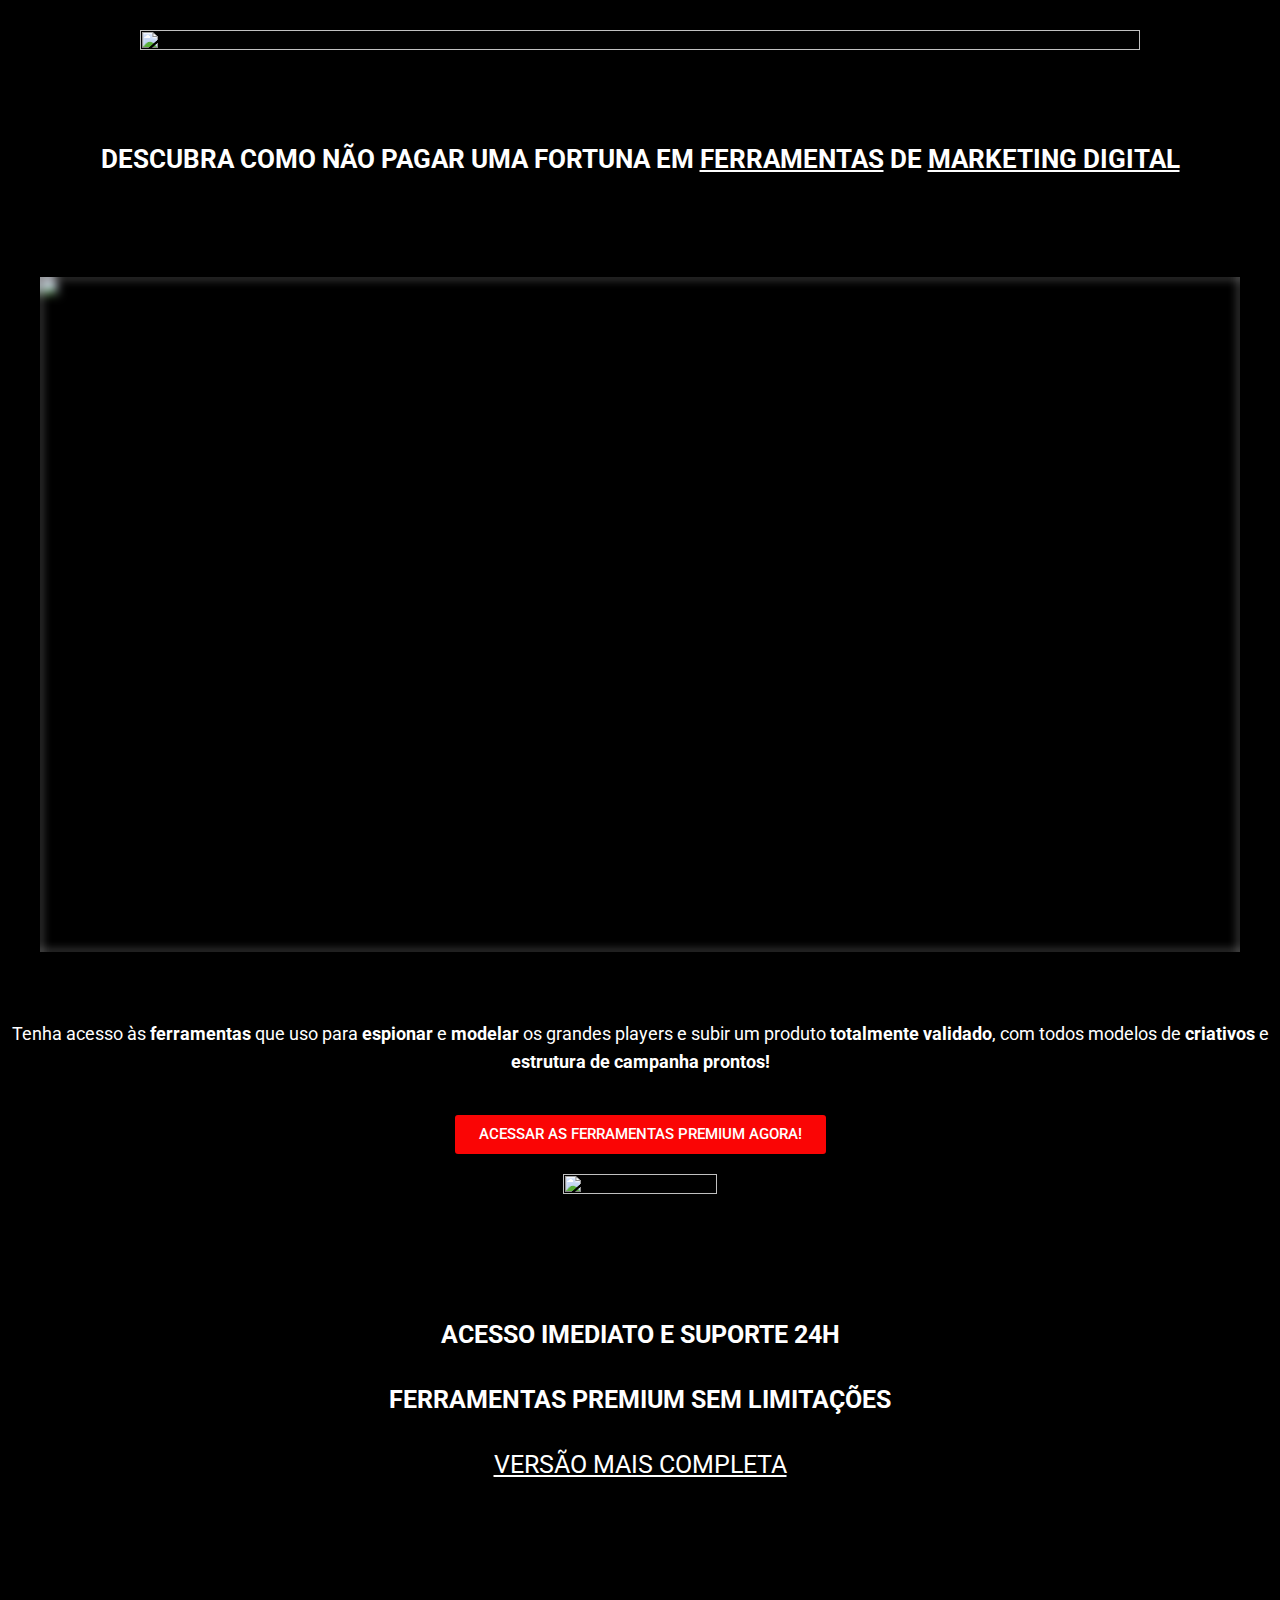
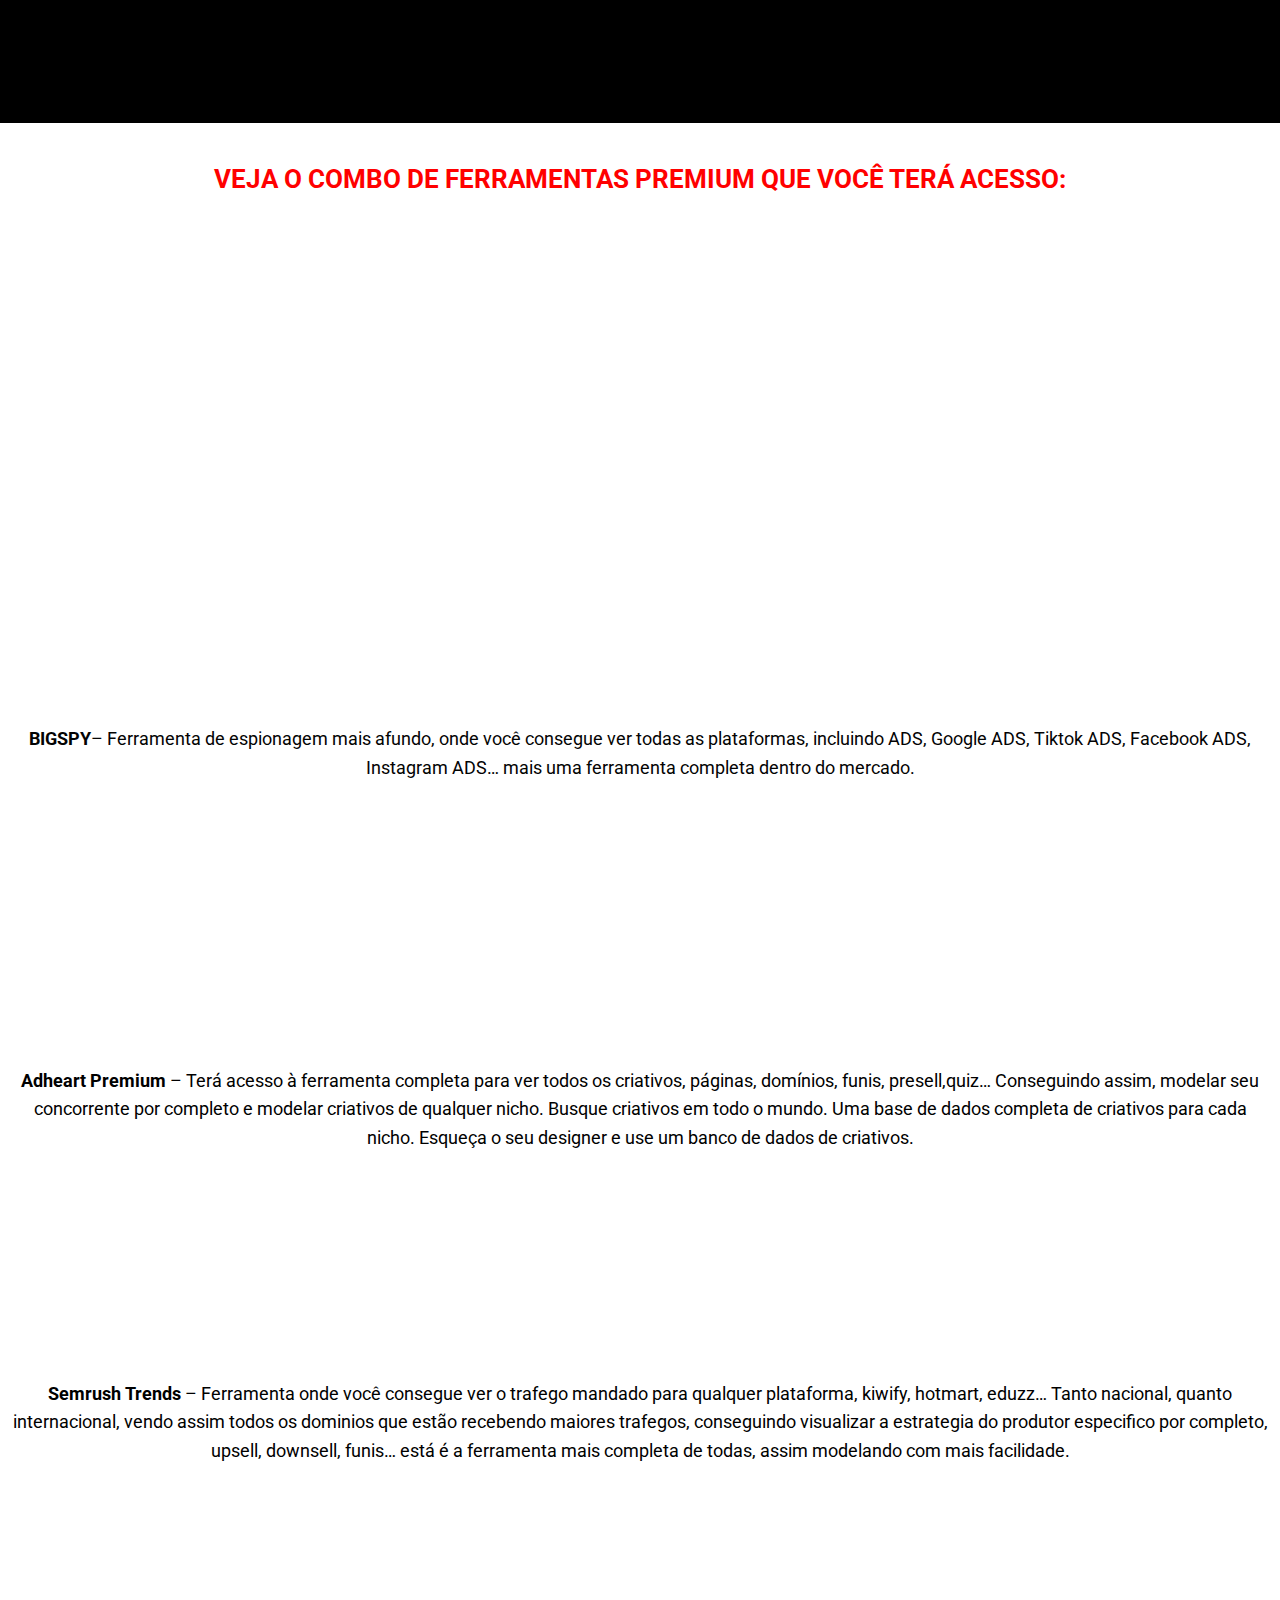
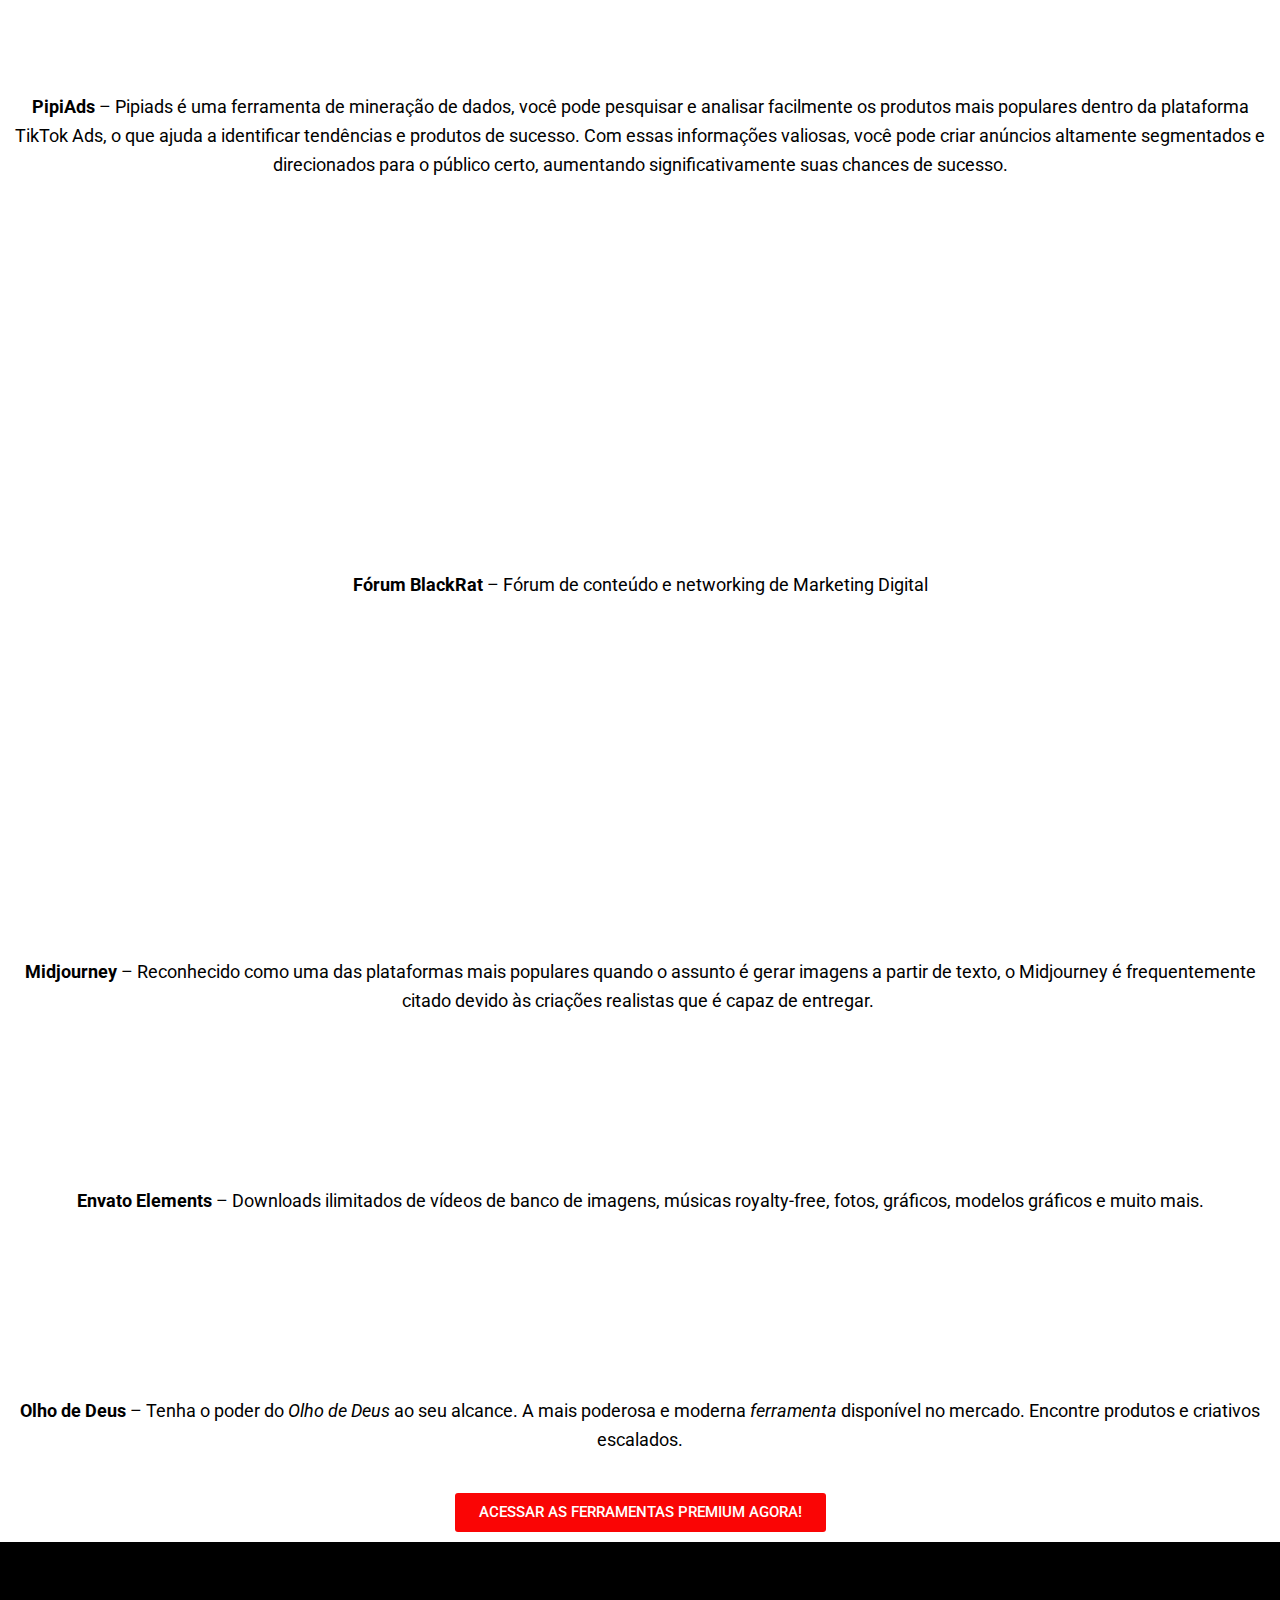
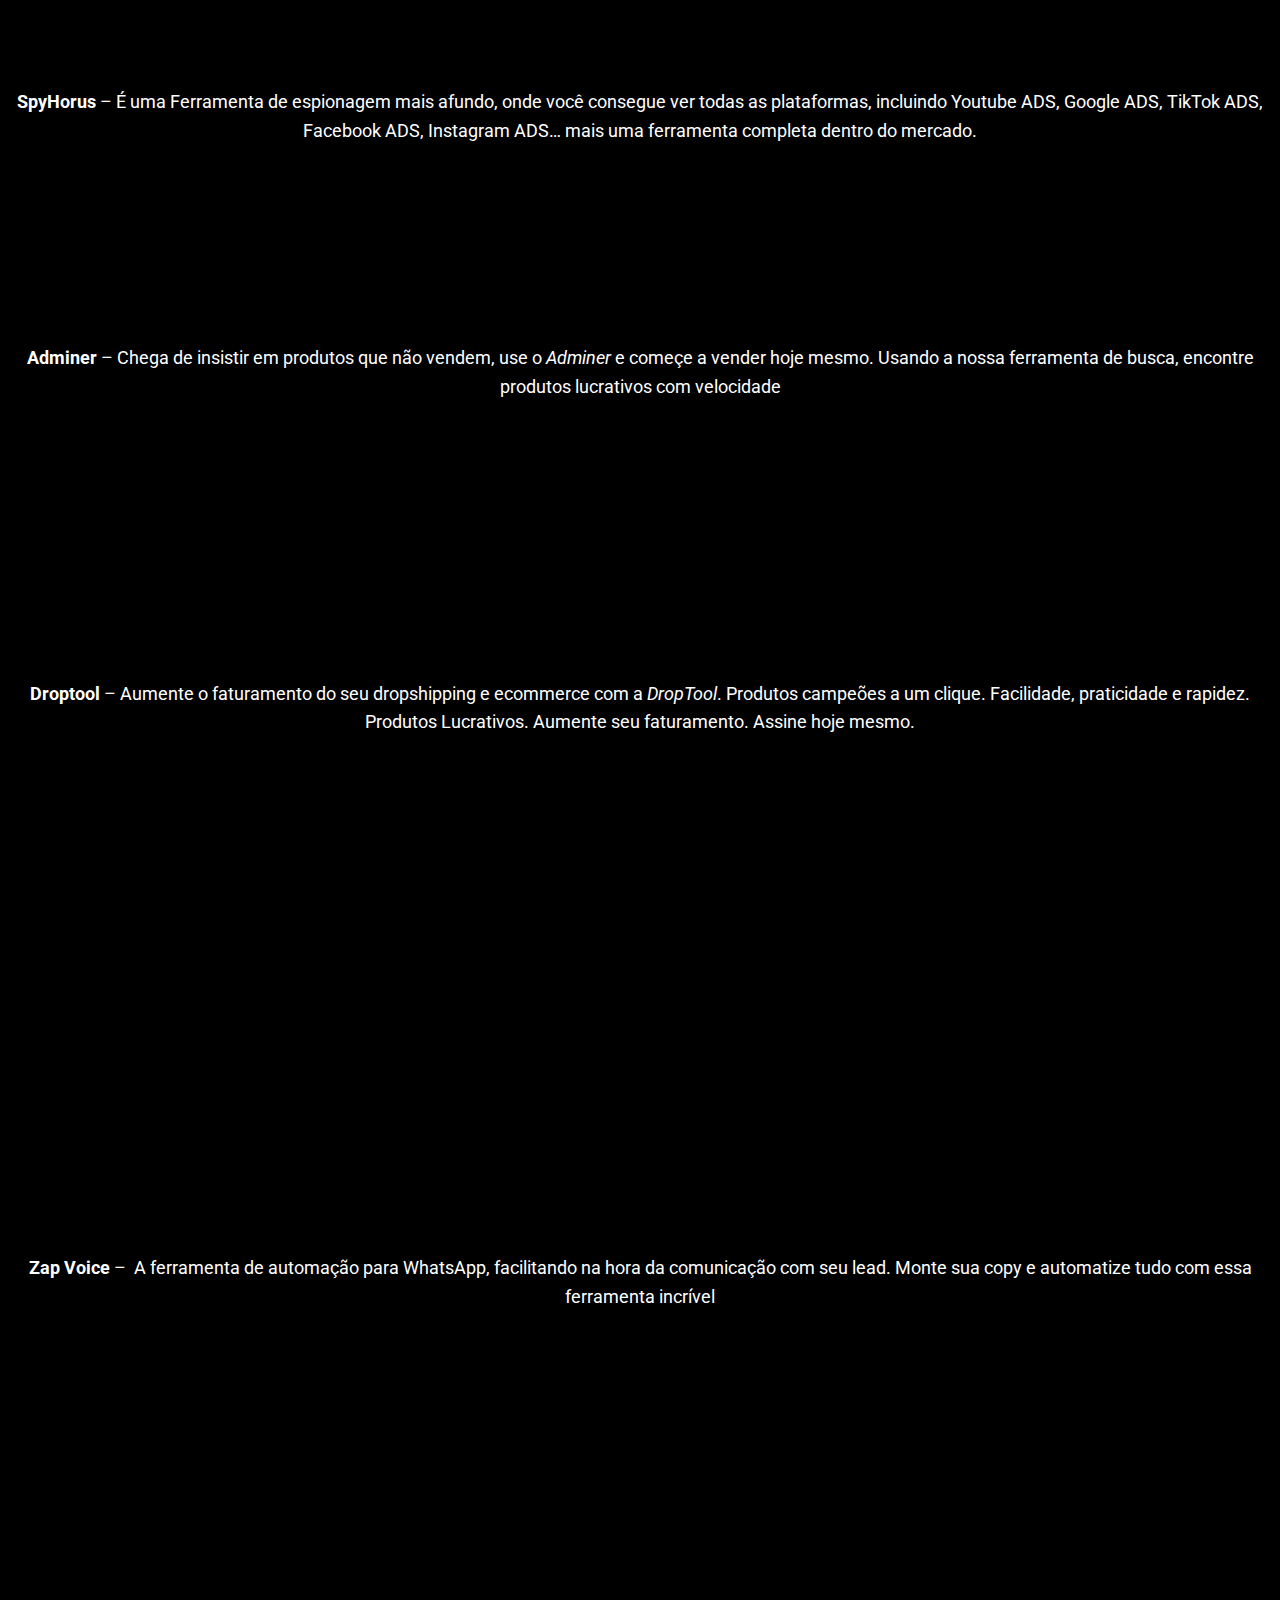
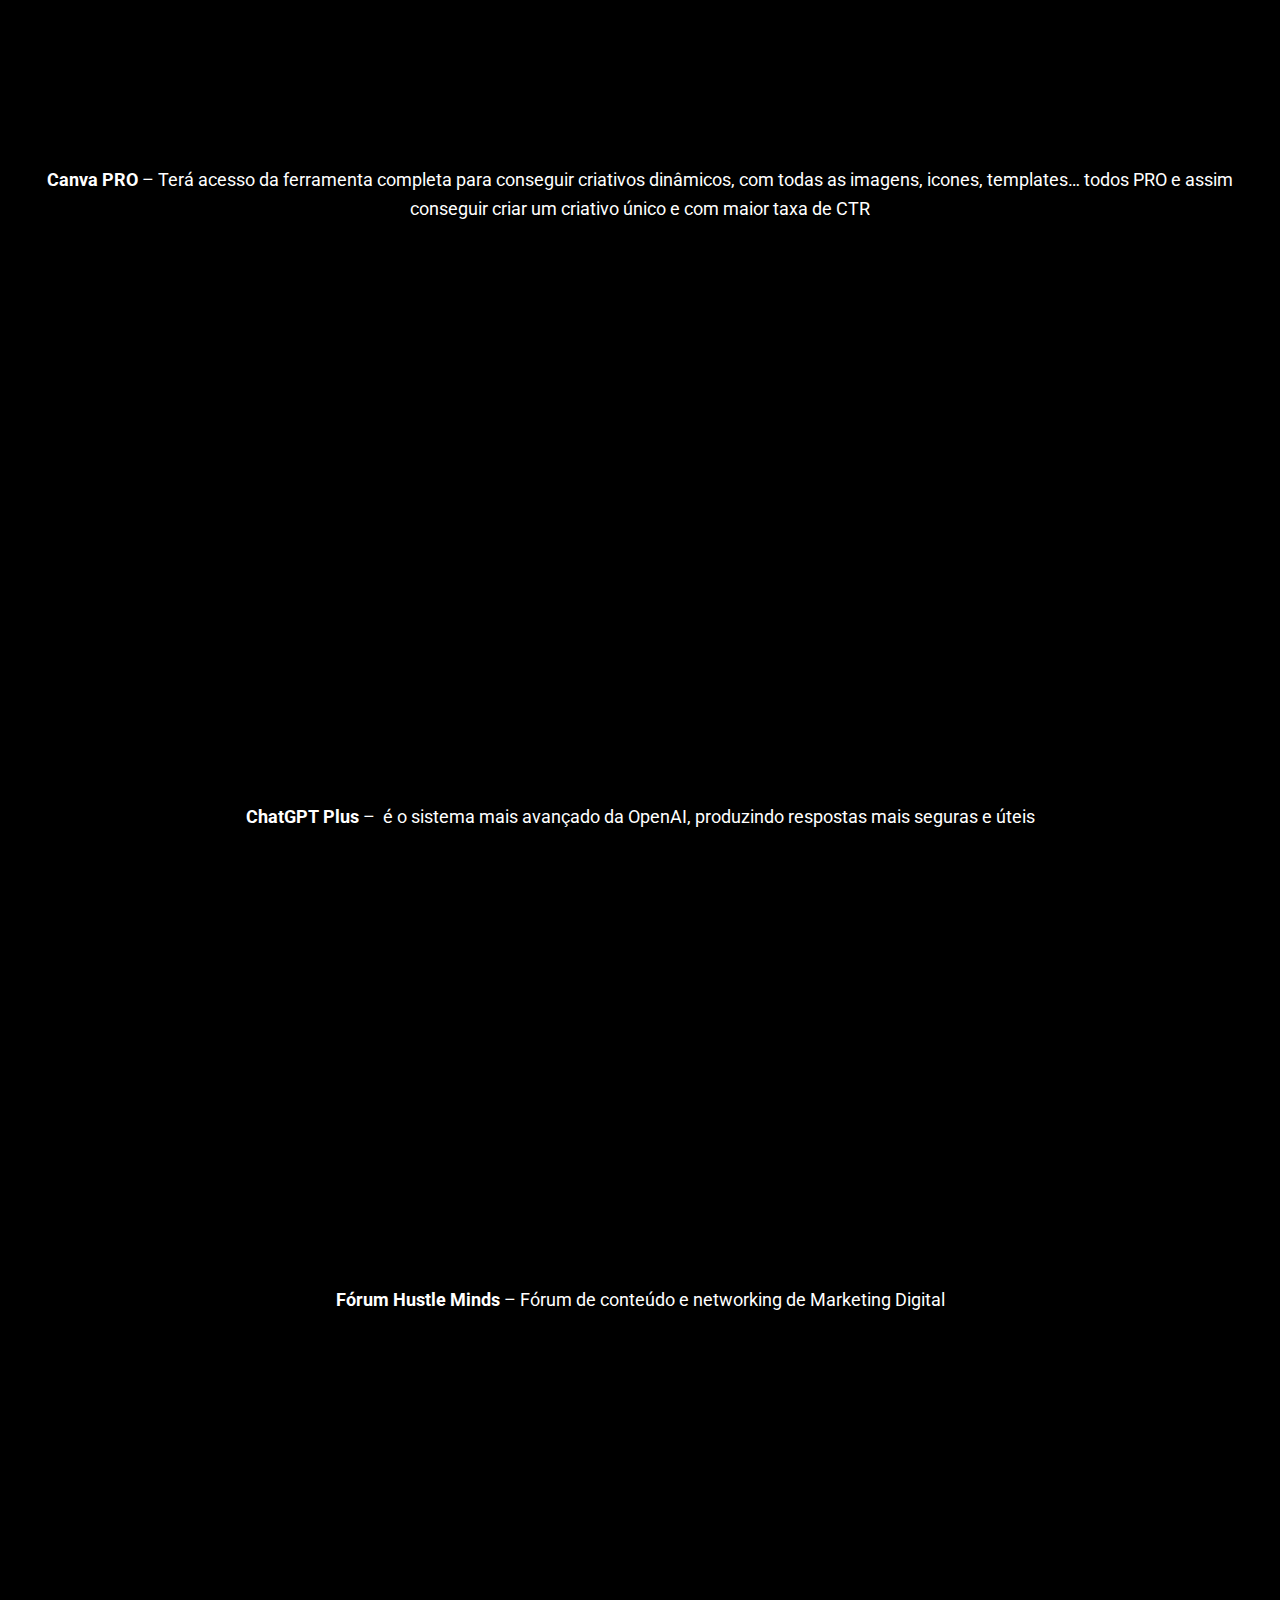
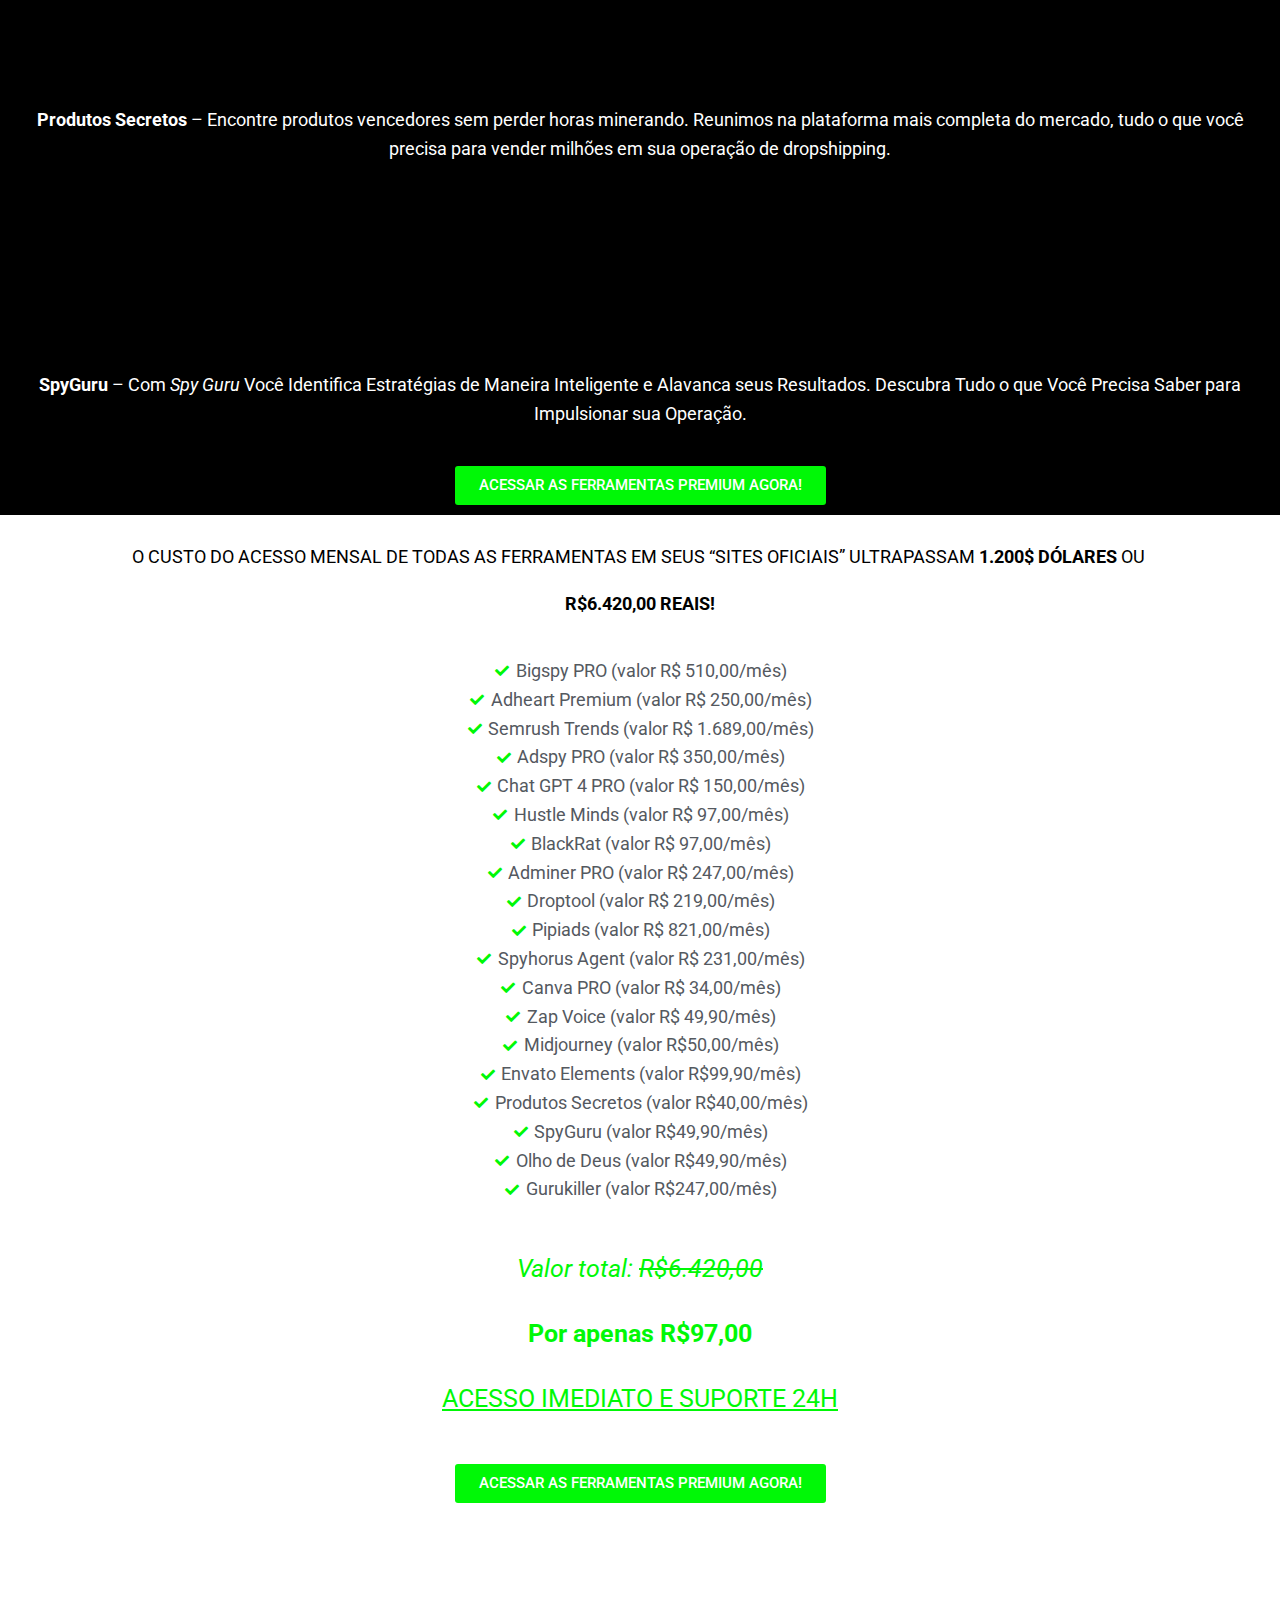
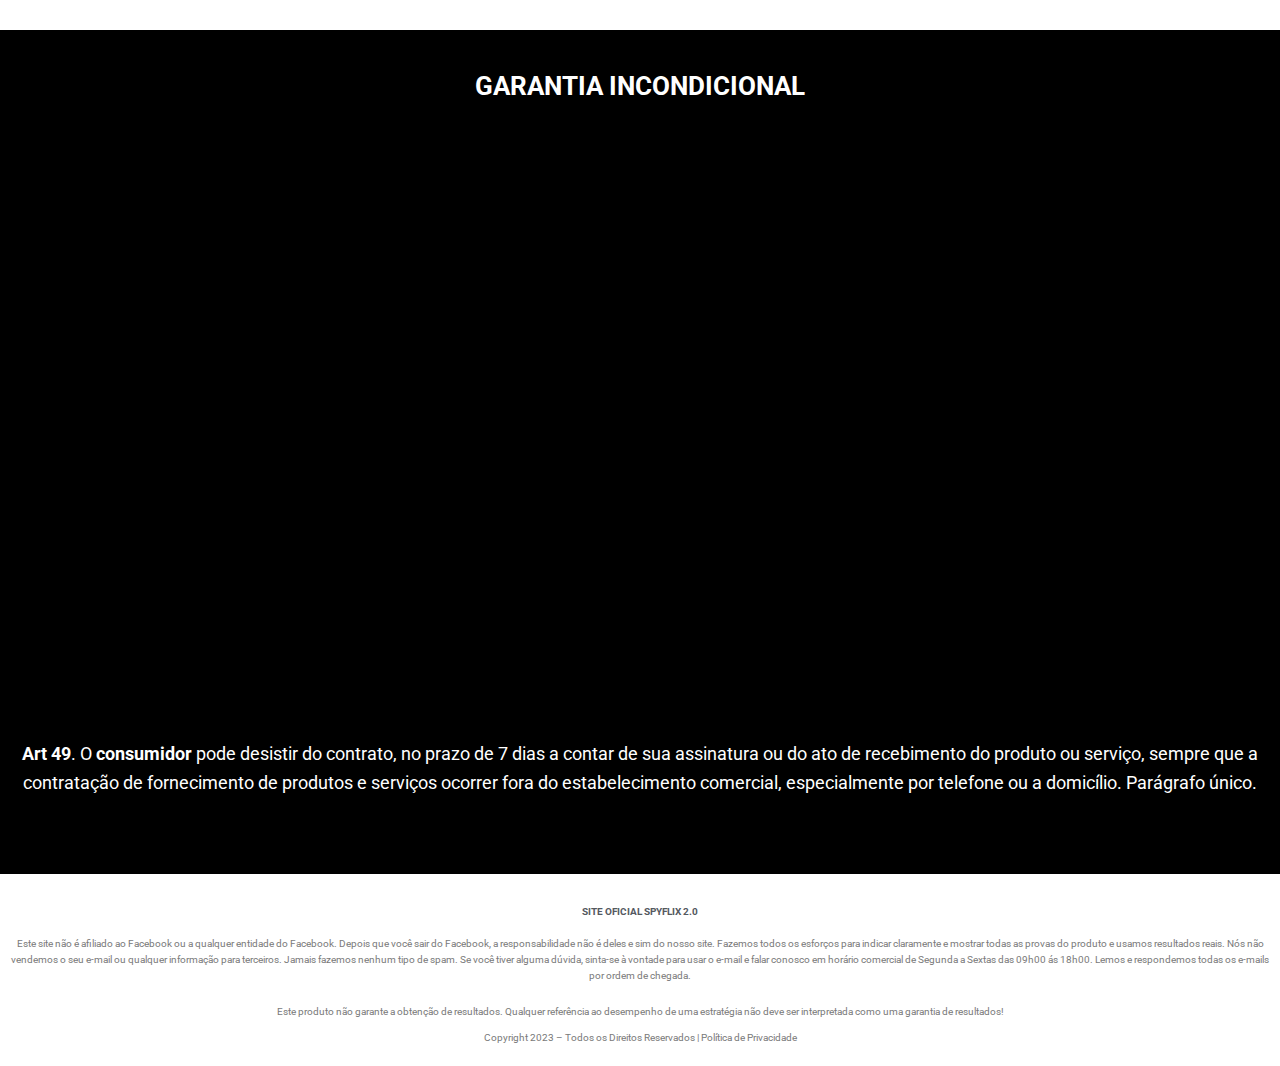
==== commit 287e96f1: "spyflix" ====
--- a/index.html
+++ b/index.html
@@ -1,1296 +1,903 @@
 <!DOCTYPE html>
-<html lang="pt-BR" xmlns="http://www.w3.org/1999/xhtml" xml:lang="pt-BR">
-  <head>
-    <meta charset="UTF-8" />
-    
-    
-    
-    
-    
-    
-    
-    
-    
-    
-    <script>
-    <![CDATA[
-    if(navigator.userAgent.match(/MSIE|Internet Explorer/i)||navigator.userAgent.match(/Trident\/7\..*?rv:11/i)){var href=document.location.href;if(!href.match(/[?&]nowprocket/)){if(href.indexOf("?")==-1){if(href.indexOf("#")==-1){document.location.href=href+"?nowprocket=1"}else{document.location.href=href.replace("#","?nowprocket=1#")}}else{if(href.indexOf("#")==-1){document.location.href=href+"&nowprocket=1"}else{document.location.href=href.replace("#","&nowprocket=1#")}}}}
-    ]]>
-    </script>
-    <script>
-    <![CDATA[
-    class RocketLazyLoadScripts{constructor(){this.triggerEvents=["keydown","mousedown","mousemove","touchmove","touchstart","touchend","wheel"],this.userEventHandler=this._triggerListener.bind(this),this.touchStartHandler=this._onTouchStart.bind(this),this.touchMoveHandler=this._onTouchMove.bind(this),this.touchEndHandler=this._onTouchEnd.bind(this),this.clickHandler=this._onClick.bind(this),this.interceptedClicks=[],window.addEventListener("pageshow",(e=>{this.persisted=e.persisted})),window.addEventListener("DOMContentLoaded",(()=>{this._preconnect3rdParties()})),this.delayedScripts={normal:[],async:[],defer:[]},this.allJQueries=[]}_addUserInteractionListener(e){document.hidden?e._triggerListener():(this.triggerEvents.forEach((t=>window.addEventListener(t,e.userEventHandler,{passive:!0}))),window.addEventListener("touchstart",e.touchStartHandler,{passive:!0}),window.addEventListener("mousedown",e.touchStartHandler),document.addEventListener("visibilitychange",e.userEventHandler))}_removeUserInteractionListener(){this.triggerEvents.forEach((e=>window.removeEventListener(e,this.userEventHandler,{passive:!0}))),document.removeEventListener("visibilitychange",this.userEventHandler)}_onTouchStart(e){"HTML"!==e.target.tagName&&(window.addEventListener("touchend",this.touchEndHandler),window.addEventListener("mouseup",this.touchEndHandler),window.addEventListener("touchmove",this.touchMoveHandler,{passive:!0}),window.addEventListener("mousemove",this.touchMoveHandler),e.target.addEventListener("click",this.clickHandler),this._renameDOMAttribute(e.target,"onclick","rocket-onclick"))}_onTouchMove(e){window.removeEventListener("touchend",this.touchEndHandler),window.removeEventListener("mouseup",this.touchEndHandler),window.removeEventListener("touchmove",this.touchMoveHandler,{passive:!0}),window.removeEventListener("mousemove",this.touchMoveHandler),e.target.removeEventListener("click",this.clickHandler),this._renameDOMAttribute(e.target,"rocket-onclick","onclick")}_onTouchEnd(e){window.removeEventListener("touchend",this.touchEndHandler),window.removeEventListener("mouseup",this.touchEndHandler),window.removeEventListener("touchmove",this.touchMoveHandler,{passive:!0}),window.removeEventListener("mousemove",this.touchMoveHandler)}_onClick(e){e.target.removeEventListener("click",this.clickHandler),this._renameDOMAttribute(e.target,"rocket-onclick","onclick"),this.interceptedClicks.push(e),e.preventDefault(),e.stopPropagation(),e.stopImmediatePropagation()}_replayClicks(){window.removeEventListener("touchstart",this.touchStartHandler,{passive:!0}),window.removeEventListener("mousedown",this.touchStartHandler),this.interceptedClicks.forEach((e=>{e.target.dispatchEvent(new MouseEvent("click",{view:e.view,bubbles:!0,cancelable:!0}))}))}_renameDOMAttribute(e,t,n){e.hasAttribute&&e.hasAttribute(t)&&(event.target.setAttribute(n,event.target.getAttribute(t)),event.target.removeAttribute(t))}_triggerListener(){this._removeUserInteractionListener(this),"loading"===document.readyState?document.addEventListener("DOMContentLoaded",this._loadEverythingNow.bind(this)):this._loadEverythingNow()}_preconnect3rdParties(){let e=[];document.querySelectorAll("script[type=rocketlazyloadscript]").forEach((t=>{if(t.hasAttribute("src")){const n=new URL(t.src).origin;n!==location.origin&&e.push({src:n,crossOrigin:t.crossOrigin||"module"===t.getAttribute("data-rocket-type")})}})),e=[...new Map(e.map((e=>[JSON.stringify(e),e]))).values()],this._batchInjectResourceHints(e,"preconnect")}async _loadEverythingNow(){this.lastBreath=Date.now(),this._delayEventListeners(),this._delayJQueryReady(this),this._handleDocumentWrite(),this._registerAllDelayedScripts(),this._preloadAllScripts(),await this._loadScriptsFromList(this.delayedScripts.normal),await this._loadScriptsFromList(this.delayedScripts.defer),await this._loadScriptsFromList(this.delayedScripts.async);try{await this._triggerDOMContentLoaded(),await this._triggerWindowLoad()}catch(e){}window.dispatchEvent(new Event("rocket-allScriptsLoaded")),this._replayClicks()}_registerAllDelayedScripts(){document.querySelectorAll("script[type=rocketlazyloadscript]").forEach((e=>{e.hasAttribute("src")?e.hasAttribute("async")&&!1!==e.async?this.delayedScripts.async.push(e):e.hasAttribute("defer")&&!1!==e.defer||"module"===e.getAttribute("data-rocket-type")?this.delayedScripts.defer.push(e):this.delayedScripts.normal.push(e):this.delayedScripts.normal.push(e)}))}async _transformScript(e){return await this._littleBreath(),new Promise((t=>{const n=document.createElement("script");[...e.attributes].forEach((e=>{let t=e.nodeName;"type"!==t&&("data-rocket-type"===t&&(t="type"),n.setAttribute(t,e.nodeValue))})),e.hasAttribute("src")?(n.addEventListener("load",t),n.addEventListener("error",t)):(n.text=e.text,t());try{e.parentNode.replaceChild(n,e)}catch(e){t()}}))}async _loadScriptsFromList(e){const t=e.shift();return t?(await this._transformScript(t),this._loadScriptsFromList(e)):Promise.resolve()}_preloadAllScripts(){this._batchInjectResourceHints([...this.delayedScripts.normal,...this.delayedScripts.defer,...this.delayedScripts.async],"preload")}_batchInjectResourceHints(e,t){var n=document.createDocumentFragment();e.forEach((e=>{if(e.src){const i=document.createElement("link");i.href=e.src,i.rel=t,"preconnect"!==t&&(i.as="script"),e.getAttribute&&"module"===e.getAttribute("data-rocket-type")&&(i.crossOrigin=!0),e.crossOrigin&&(i.crossOrigin=e.crossOrigin),n.appendChild(i)}})),document.head.appendChild(n)}_delayEventListeners(){let e={};function t(t,n){!function(t){function n(n){return e[t].eventsToRewrite.indexOf(n)>=0?"rocket-"+n:n}e[t]||(e[t]={originalFunctions:{add:t.addEventListener,remove:t.removeEventListener},eventsToRewrite:[]},t.addEventListener=function(){arguments[0]=n(arguments[0]),e[t].originalFunctions.add.apply(t,arguments)},t.removeEventListener=function(){arguments[0]=n(arguments[0]),e[t].originalFunctions.remove.apply(t,arguments)})}(t),e[t].eventsToRewrite.push(n)}function n(e,t){let n=e[t];Object.defineProperty(e,t,{get:()=>n||function(){},set(i){e["rocket"+t]=n=i}})}t(document,"DOMContentLoaded"),t(window,"DOMContentLoaded"),t(window,"load"),t(window,"pageshow"),t(document,"readystatechange"),n(document,"onreadystatechange"),n(window,"onload"),n(window,"onpageshow")}_delayJQueryReady(e){let t=window.jQuery;Object.defineProperty(window,"jQuery",{get:()=>t,set(n){if(n&&n.fn&&!e.allJQueries.includes(n)){n.fn.ready=n.fn.init.prototype.ready=function(t){e.domReadyFired?t.bind(document)(n):document.addEventListener("rocket-DOMContentLoaded",(()=>t.bind(document)(n)))};const t=n.fn.on;n.fn.on=n.fn.init.prototype.on=function(){if(this[0]===window){function e(e){return e.split(" ").map((e=>"load"===e||0===e.indexOf("load.")?"rocket-jquery-load":e)).join(" ")}"string"==typeof arguments[0]||arguments[0]instanceof String?arguments[0]=e(arguments[0]):"object"==typeof arguments[0]&&Object.keys(arguments[0]).forEach((t=>{delete Object.assign(arguments[0],{[e(t)]:arguments[0][t]})[t]}))}return t.apply(this,arguments),this},e.allJQueries.push(n)}t=n}})}async _triggerDOMContentLoaded(){this.domReadyFired=!0,await this._littleBreath(),document.dispatchEvent(new Event("rocket-DOMContentLoaded")),await this._littleBreath(),window.dispatchEvent(new Event("rocket-DOMContentLoaded")),await this._littleBreath(),document.dispatchEvent(new Event("rocket-readystatechange")),await this._littleBreath(),document.rocketonreadystatechange&&document.rocketonreadystatechange()}async _triggerWindowLoad(){await this._littleBreath(),window.dispatchEvent(new Event("rocket-load")),await this._littleBreath(),window.rocketonload&&window.rocketonload(),await this._littleBreath(),this.allJQueries.forEach((e=>e(window).trigger("rocket-jquery-load"))),await this._littleBreath();const e=new Event("rocket-pageshow");e.persisted=this.persisted,window.dispatchEvent(e),await this._littleBreath(),window.rocketonpageshow&&window.rocketonpageshow({persisted:this.persisted})}_handleDocumentWrite(){const e=new Map;document.write=document.writeln=function(t){const n=document.currentScript,i=document.createRange(),r=n.parentElement;let o=e.get(n);void 0===o&&(o=n.nextSibling,e.set(n,o));const s=document.createDocumentFragment();i.setStart(s,0),s.appendChild(i.createContextualFragment(t)),r.insertBefore(s,o)}}async _littleBreath(){Date.now()-this.lastBreath>45&&(await this._requestAnimFrame(),this.lastBreath=Date.now())}async _requestAnimFrame(){return document.hidden?new Promise((e=>setTimeout(e))):new Promise((e=>requestAnimationFrame(e)))}static run(){const e=new RocketLazyLoadScripts;e._addUserInteractionListener(e)}}RocketLazyLoadScripts.run();
-    ]]>
-    </script>
-    <title>
-      Spyflix 2.0
-    </title>
-    <meta name="viewport" content="width=device-width, initial-scale=1" />
-    <meta name="robots" content="max-image-preview:large" />
-    <script>
-    <![CDATA[
-    dataLayer = [{"title":"Ferramentas","author":"spyflixferramentas@gmail.com","wordcount":1005,"logged_in":"false","page_id":15,"post_date":"2023-07-13 18:47:35","post_type":"page"}];
-    ]]>
-    </script><!-- Google Tag Manager -->
-
-    <script>
-    <![CDATA[
-    (function(w,d,s,l,i){w[l]=w[l]||[];w[l].push({'gtm.start':
-    new Date().getTime(),event:'gtm.js'});var f=d.getElementsByTagName(s)[0],
-    j=d.createElement(s),dl=l!='dataLayer'?'&l='+l:'';j.async=true;j.src=
-    'https://www.googletagmanager.com/gtm.js?id='+i+dl;f.parentNode.insertBefore(j,f);
-    })(window,document,'script','dataLayer','GTM-W6KB42XS');
-    ]]>
-    </script><!-- End Google Tag Manager -->
-    <!-- Google tag (gtag.js) -->
-
-    <script>
-    <![CDATA[
-    window.dataLayer = window.dataLayer || [];
-    function gtag(){dataLayer.push(arguments);}
-    gtag('js', new Date());
-
-    gtag('config', 'AW-11288256527');
-    ]]>
-    </script><!-- Event snippet for Compra do Spyflix conversion page -->
-
-    <script>
-    <![CDATA[
-    gtag('event', 'conversion', {
+<html lang="pt-BR">
+
+<!-- Mirrored from spyflix.site/ by HTTrack Website Copier/3.x [XR&CO'2014], Wed, 13 Nov 2024 21:56:24 GMT -->
+<!-- Added by HTTrack --><meta http-equiv="content-type" content="text/html;charset=UTF-8" /><!-- /Added by HTTrack -->
+<head><meta charset="UTF-8"><script>if(navigator.userAgent.match(/MSIE|Internet Explorer/i)||navigator.userAgent.match(/Trident\/7\..*?rv:11/i)){var href=document.location.href;if(!href.match(/[?&]nowprocket/)){if(href.indexOf("?")==-1){if(href.indexOf("#")==-1){document.location.href=href+"?nowprocket=1"}else{document.location.href=href.replace("#","?nowprocket=1#")}}else{if(href.indexOf("#")==-1){document.location.href=href+"&nowprocket=1"}else{document.location.href=href.replace("#","&nowprocket=1#")}}}}</script><script>class RocketLazyLoadScripts{constructor(){this.triggerEvents=["keydown","mousedown","mousemove","touchmove","touchstart","touchend","wheel"],this.userEventHandler=this._triggerListener.bind(this),this.touchStartHandler=this._onTouchStart.bind(this),this.touchMoveHandler=this._onTouchMove.bind(this),this.touchEndHandler=this._onTouchEnd.bind(this),this.clickHandler=this._onClick.bind(this),this.interceptedClicks=[],window.addEventListener("pageshow",(e=>{this.persisted=e.persisted})),window.addEventListener("DOMContentLoaded",(()=>{this._preconnect3rdParties()})),this.delayedScripts={normal:[],async:[],defer:[]},this.allJQueries=[]}_addUserInteractionListener(e){document.hidden?e._triggerListener():(this.triggerEvents.forEach((t=>window.addEventListener(t,e.userEventHandler,{passive:!0}))),window.addEventListener("touchstart",e.touchStartHandler,{passive:!0}),window.addEventListener("mousedown",e.touchStartHandler),document.addEventListener("visibilitychange",e.userEventHandler))}_removeUserInteractionListener(){this.triggerEvents.forEach((e=>window.removeEventListener(e,this.userEventHandler,{passive:!0}))),document.removeEventListener("visibilitychange",this.userEventHandler)}_onTouchStart(e){"HTML"!==e.target.tagName&&(window.addEventListener("touchend",this.touchEndHandler),window.addEventListener("mouseup",this.touchEndHandler),window.addEventListener("touchmove",this.touchMoveHandler,{passive:!0}),window.addEventListener("mousemove",this.touchMoveHandler),e.target.addEventListener("click",this.clickHandler),this._renameDOMAttribute(e.target,"onclick","rocket-onclick"))}_onTouchMove(e){window.removeEventListener("touchend",this.touchEndHandler),window.removeEventListener("mouseup",this.touchEndHandler),window.removeEventListener("touchmove",this.touchMoveHandler,{passive:!0}),window.removeEventListener("mousemove",this.touchMoveHandler),e.target.removeEventListener("click",this.clickHandler),this._renameDOMAttribute(e.target,"rocket-onclick","onclick")}_onTouchEnd(e){window.removeEventListener("touchend",this.touchEndHandler),window.removeEventListener("mouseup",this.touchEndHandler),window.removeEventListener("touchmove",this.touchMoveHandler,{passive:!0}),window.removeEventListener("mousemove",this.touchMoveHandler)}_onClick(e){e.target.removeEventListener("click",this.clickHandler),this._renameDOMAttribute(e.target,"rocket-onclick","onclick"),this.interceptedClicks.push(e),e.preventDefault(),e.stopPropagation(),e.stopImmediatePropagation()}_replayClicks(){window.removeEventListener("touchstart",this.touchStartHandler,{passive:!0}),window.removeEventListener("mousedown",this.touchStartHandler),this.interceptedClicks.forEach((e=>{e.target.dispatchEvent(new MouseEvent("click",{view:e.view,bubbles:!0,cancelable:!0}))}))}_renameDOMAttribute(e,t,n){e.hasAttribute&&e.hasAttribute(t)&&(event.target.setAttribute(n,event.target.getAttribute(t)),event.target.removeAttribute(t))}_triggerListener(){this._removeUserInteractionListener(this),"loading"===document.readyState?document.addEventListener("DOMContentLoaded",this._loadEverythingNow.bind(this)):this._loadEverythingNow()}_preconnect3rdParties(){let e=[];document.querySelectorAll("script[type=rocketlazyloadscript]").forEach((t=>{if(t.hasAttribute("src")){const n=new URL(t.html).origin;n!==location.origin&&e.push({src:n,crossOrigin:t.crossOrigin||"module"===t.getAttribute("data-rocket-type")})}})),e=[...new Map(e.map((e=>[JSON.stringify(e),e]))).values()],this._batchInjectResourceHints(e,"preconnect")}async _loadEverythingNow(){this.lastBreath=Date.now(),this._delayEventListeners(),this._delayJQueryReady(this),this._handleDocumentWrite(),this._registerAllDelayedScripts(),this._preloadAllScripts(),await this._loadScriptsFromList(this.delayedScripts.normal),await this._loadScriptsFromList(this.delayedScripts.defer),await this._loadScriptsFromList(this.delayedScripts.async);try{await this._triggerDOMContentLoaded(),await this._triggerWindowLoad()}catch(e){}window.dispatchEvent(new Event("rocket-allScriptsLoaded")),this._replayClicks()}_registerAllDelayedScripts(){document.querySelectorAll("script[type=rocketlazyloadscript]").forEach((e=>{e.hasAttribute("src")?e.hasAttribute("async")&&!1!==e.async?this.delayedScripts.async.push(e):e.hasAttribute("defer")&&!1!==e.defer||"module"===e.getAttribute("data-rocket-type")?this.delayedScripts.defer.push(e):this.delayedScripts.normal.push(e):this.delayedScripts.normal.push(e)}))}async _transformScript(e){return await this._littleBreath(),new Promise((t=>{const n=document.createElement("script");[...e.attributes].forEach((e=>{let t=e.nodeName;"type"!==t&&("data-rocket-type"===t&&(t="type"),n.setAttribute(t,e.nodeValue))})),e.hasAttribute("src")?(n.addEventListener("load",t),n.addEventListener("error",t)):(n.text=e.text,t());try{e.parentNode.replaceChild(n,e)}catch(e){t()}}))}async _loadScriptsFromList(e){const t=e.shift();return t?(await this._transformScript(t),this._loadScriptsFromList(e)):Promise.resolve()}_preloadAllScripts(){this._batchInjectResourceHints([...this.delayedScripts.normal,...this.delayedScripts.defer,...this.delayedScripts.async],"preload")}_batchInjectResourceHints(e,t){var n=document.createDocumentFragment();e.forEach((e=>{if(e.src){const i=document.createElement("link");i.href=e.src,i.rel=t,"preconnect"!==t&&(i.as="script"),e.getAttribute&&"module"===e.getAttribute("data-rocket-type")&&(i.crossOrigin=!0),e.crossOrigin&&(i.crossOrigin=e.crossOrigin),n.appendChild(i)}})),document.head.appendChild(n)}_delayEventListeners(){let e={};function t(t,n){!function(t){function n(n){return e[t].eventsToRewrite.indexOf(n)>=0?"rocket-"+n:n}e[t]||(e[t]={originalFunctions:{add:t.addEventListener,remove:t.removeEventListener},eventsToRewrite:[]},t.addEventListener=function(){arguments[0]=n(arguments[0]),e[t].originalFunctions.add.apply(t,arguments)},t.removeEventListener=function(){arguments[0]=n(arguments[0]),e[t].originalFunctions.remove.apply(t,arguments)})}(t),e[t].eventsToRewrite.push(n)}function n(e,t){let n=e[t];Object.defineProperty(e,t,{get:()=>n||function(){},set(i){e["rocket"+t]=n=i}})}t(document,"DOMContentLoaded"),t(window,"DOMContentLoaded"),t(window,"load"),t(window,"pageshow"),t(document,"readystatechange"),n(document,"onreadystatechange"),n(window,"onload"),n(window,"onpageshow")}_delayJQueryReady(e){let t=window.jQuery;Object.defineProperty(window,"jQuery",{get:()=>t,set(n){if(n&&n.fn&&!e.allJQueries.includes(n)){n.fn.ready=n.fn.init.prototype.ready=function(t){e.domReadyFired?t.bind(document)(n):document.addEventListener("rocket-DOMContentLoaded",(()=>t.bind(document)(n)))};const t=n.fn.on;n.fn.on=n.fn.init.prototype.on=function(){if(this[0]===window){function e(e){return e.split(" ").map((e=>"load"===e||0===e.indexOf("load.")?"rocket-jquery-load":e)).join(" ")}"string"==typeof arguments[0]||arguments[0]instanceof String?arguments[0]=e(arguments[0]):"object"==typeof arguments[0]&&Object.keys(arguments[0]).forEach((t=>{delete Object.assign(arguments[0],{[e(t)]:arguments[0][t]})[t]}))}return t.apply(this,arguments),this},e.allJQueries.push(n)}t=n}})}async _triggerDOMContentLoaded(){this.domReadyFired=!0,await this._littleBreath(),document.dispatchEvent(new Event("rocket-DOMContentLoaded")),await this._littleBreath(),window.dispatchEvent(new Event("rocket-DOMContentLoaded")),await this._littleBreath(),document.dispatchEvent(new Event("rocket-readystatechange")),await this._littleBreath(),document.rocketonreadystatechange&&document.rocketonreadystatechange()}async _triggerWindowLoad(){await this._littleBreath(),window.dispatchEvent(new Event("rocket-load")),await this._littleBreath(),window.rocketonload&&window.rocketonload(),await this._littleBreath(),this.allJQueries.forEach((e=>e(window).trigger("rocket-jquery-load"))),await this._littleBreath();const e=new Event("rocket-pageshow");e.persisted=this.persisted,window.dispatchEvent(e),await this._littleBreath(),window.rocketonpageshow&&window.rocketonpageshow({persisted:this.persisted})}_handleDocumentWrite(){const e=new Map;document.write=document.writeln=function(t){const n=document.currentScript,i=document.createRange(),r=n.parentElement;let o=e.get(n);void 0===o&&(o=n.nextSibling,e.set(n,o));const s=document.createDocumentFragment();i.setStart(s,0),s.appendChild(i.createContextualFragment(t)),r.insertBefore(s,o)}}async _littleBreath(){Date.now()-this.lastBreath>45&&(await this._requestAnimFrame(),this.lastBreath=Date.now())}async _requestAnimFrame(){return document.hidden?new Promise((e=>setTimeout(e))):new Promise((e=>requestAnimationFrame(e)))}static run(){const e=new RocketLazyLoadScripts;e._addUserInteractionListener(e)}}RocketLazyLoadScripts.run();</script>
+	
+			<title>Spyflix 2.0</title>
+		<meta name="viewport" content="width=device-width, initial-scale=1" />
+<meta name='robots' content='max-image-preview:large' />
+
+<script type="rocketlazyloadscript">
+dataLayer = [{"title":"Ferramentas","author":"spyflixferramentas@gmail.com","wordcount":1005,"logged_in":"false","page_id":15,"post_date":"2023-07-13 18:47:35","post_type":"page"}];
+</script>
+<!-- Google Tag Manager -->
+<script type="rocketlazyloadscript">(function(w,d,s,l,i){w[l]=w[l]||[];w[l].push({'gtm.start':
+new Date().getTime(),event:'gtm.js'});var f=d.getElementsByTagName(s)[0],
+j=d.createElement(s),dl=l!='dataLayer'?'&l='+l:'';j.async=true;j.src=
+'../www.googletagmanager.com/gtm5445.html?id='+i+dl;f.parentNode.insertBefore(j,f);
+})(window,document,'script','dataLayer','GTM-W6KB42XS');</script>
+<!-- End Google Tag Manager -->
+
+<!-- Google tag (gtag.js) -->
+<script type="rocketlazyloadscript"></script>
+<script type="rocketlazyloadscript">
+  window.dataLayer = window.dataLayer || [];
+  function gtag(){dataLayer.push(arguments);}
+  gtag('js', new Date());
+
+  gtag('config', 'AW-11288256527');
+</script>
+
+<!-- Event snippet for Compra do Spyflix conversion page -->
+<script type="rocketlazyloadscript">
+  gtag('event', 'conversion', {
       'send_to': 'AW-11288256527/X5BfCNXKms0YEI_A1IYq',
       'transaction_id': ''
+  });
+</script>
+<title>Spyflix 2.0</title>
+<link rel="alternate" type="application/rss+xml" title="Feed para Spyflix 2.0 &raquo;" href="feed/index.html" />
+<link rel="alternate" type="application/rss+xml" title="Feed de comentários para Spyflix 2.0 &raquo;" href="comments/feed/index.html" />
+<script type="rocketlazyloadscript">
+window._wpemojiSettings = {"baseUrl":"https:\/\/s.w.org\/images\/core\/emoji\/15.0.3\/72x72\/","ext":".png","svgUrl":"https:\/\/s.w.org\/images\/core\/emoji\/15.0.3\/svg\/","svgExt":".svg","source":{"concatemoji":"https:\/\/spyflix.site\/wp-includes\/js\/wp-emoji-release.min.js?ver=6.6.2"}};
+/*! This file is auto-generated */
+!function(i,n){var o,s,e;function c(e){try{var t={supportTests:e,timestamp:(new Date).valueOf()};sessionStorage.setItem(o,JSON.stringify(t))}catch(e){}}function p(e,t,n){e.clearRect(0,0,e.canvas.width,e.canvas.height),e.fillText(t,0,0);var t=new Uint32Array(e.getImageData(0,0,e.canvas.width,e.canvas.height).data),r=(e.clearRect(0,0,e.canvas.width,e.canvas.height),e.fillText(n,0,0),new Uint32Array(e.getImageData(0,0,e.canvas.width,e.canvas.height).data));return t.every(function(e,t){return e===r[t]})}function u(e,t,n){switch(t){case"flag":return n(e,"\ud83c\udff3\ufe0f\u200d\u26a7\ufe0f","\ud83c\udff3\ufe0f\u200b\u26a7\ufe0f")?!1:!n(e,"\ud83c\uddfa\ud83c\uddf3","\ud83c\uddfa\u200b\ud83c\uddf3")&&!n(e,"\ud83c\udff4\udb40\udc67\udb40\udc62\udb40\udc65\udb40\udc6e\udb40\udc67\udb40\udc7f","\ud83c\udff4\u200b\udb40\udc67\u200b\udb40\udc62\u200b\udb40\udc65\u200b\udb40\udc6e\u200b\udb40\udc67\u200b\udb40\udc7f");case"emoji":return!n(e,"\ud83d\udc26\u200d\u2b1b","\ud83d\udc26\u200b\u2b1b")}return!1}function f(e,t,n){var r="undefined"!=typeof WorkerGlobalScope&&self instanceof WorkerGlobalScope?new OffscreenCanvas(300,150):i.createElement("canvas"),a=r.getContext("2d",{willReadFrequently:!0}),o=(a.textBaseline="top",a.font="600 32px Arial",{});return e.forEach(function(e){o[e]=t(a,e,n)}),o}function t(e){var t=i.createElement("script");t.src=e,t.defer=!0,i.head.appendChild(t)}"undefined"!=typeof Promise&&(o="wpEmojiSettingsSupports",s=["flag","emoji"],n.supports={everything:!0,everythingExceptFlag:!0},e=new Promise(function(e){i.addEventListener("DOMContentLoaded",e,{once:!0})}),new Promise(function(t){var n=function(){try{var e=JSON.parse(sessionStorage.getItem(o));if("object"==typeof e&&"number"==typeof e.timestamp&&(new Date).valueOf()<e.timestamp+604800&&"object"==typeof e.supportTests)return e.supportTests}catch(e){}return null}();if(!n){if("undefined"!=typeof Worker&&"undefined"!=typeof OffscreenCanvas&&"undefined"!=typeof URL&&URL.createObjectURL&&"undefined"!=typeof Blob)try{var e="postMessage("+f.toString()+"("+[JSON.stringify(s),u.toString(),p.toString()].join(",")+"));",r=new Blob([e],{type:"text/javascript"}),a=new Worker(URL.createObjectURL(r),{name:"wpTestEmojiSupports"});return void(a.onmessage=function(e){c(n=e.data),a.terminate(),t(n)})}catch(e){}c(n=f(s,u,p))}t(n)}).then(function(e){for(var t in e)n.supports[t]=e[t],n.supports.everything=n.supports.everything&&n.supports[t],"flag"!==t&&(n.supports.everythingExceptFlag=n.supports.everythingExceptFlag&&n.supports[t]);n.supports.everythingExceptFlag=n.supports.everythingExceptFlag&&!n.supports.flag,n.DOMReady=!1,n.readyCallback=function(){n.DOMReady=!0}}).then(function(){return e}).then(function(){var e;n.supports.everything||(n.readyCallback(),(e=n.source||{}).concatemoji?t(e.concatemoji):e.wpemoji&&e.twemoji&&(t(e.twemoji),t(e.wpemoji)))}))}((window,document),window._wpemojiSettings);
+</script>
+<style id='wp-emoji-styles-inline-css'>
+
+	img.wp-smiley, img.emoji {
+		display: inline !important;
+		border: none !important;
+		box-shadow: none !important;
+		height: 1em !important;
+		width: 1em !important;
+		margin: 0 0.07em !important;
+		vertical-align: -0.1em !important;
+		background: none !important;
+		padding: 0 !important;
+	}
+</style>
+<style id='wp-block-library-inline-css'>
+:root{--wp-admin-theme-color:#007cba;--wp-admin-theme-color--rgb:0,124,186;--wp-admin-theme-color-darker-10:#006ba1;--wp-admin-theme-color-darker-10--rgb:0,107,161;--wp-admin-theme-color-darker-20:#005a87;--wp-admin-theme-color-darker-20--rgb:0,90,135;--wp-admin-border-width-focus:2px;--wp-block-synced-color:#7a00df;--wp-block-synced-color--rgb:122,0,223;--wp-bound-block-color:var(--wp-block-synced-color)}@media (min-resolution:192dpi){:root{--wp-admin-border-width-focus:1.5px}}.wp-element-button{cursor:pointer}:root{--wp--preset--font-size--normal:16px;--wp--preset--font-size--huge:42px}:root .has-very-light-gray-background-color{background-color:#eee}:root .has-very-dark-gray-background-color{background-color:#313131}:root .has-very-light-gray-color{color:#eee}:root .has-very-dark-gray-color{color:#313131}:root .has-vivid-green-cyan-to-vivid-cyan-blue-gradient-background{background:linear-gradient(135deg,#00d084,#0693e3)}:root .has-purple-crush-gradient-background{background:linear-gradient(135deg,#34e2e4,#4721fb 50%,#ab1dfe)}:root .has-hazy-dawn-gradient-background{background:linear-gradient(135deg,#faaca8,#dad0ec)}:root .has-subdued-olive-gradient-background{background:linear-gradient(135deg,#fafae1,#67a671)}:root .has-atomic-cream-gradient-background{background:linear-gradient(135deg,#fdd79a,#004a59)}:root .has-nightshade-gradient-background{background:linear-gradient(135deg,#330968,#31cdcf)}:root .has-midnight-gradient-background{background:linear-gradient(135deg,#020381,#2874fc)}.has-regular-font-size{font-size:1em}.has-larger-font-size{font-size:2.625em}.has-normal-font-size{font-size:var(--wp--preset--font-size--normal)}.has-huge-font-size{font-size:var(--wp--preset--font-size--huge)}.has-text-align-center{text-align:center}.has-text-align-left{text-align:left}.has-text-align-right{text-align:right}#end-resizable-editor-section{display:none}.aligncenter{clear:both}.items-justified-left{justify-content:flex-start}.items-justified-center{justify-content:center}.items-justified-right{justify-content:flex-end}.items-justified-space-between{justify-content:space-between}.screen-reader-text{border:0;clip:rect(1px,1px,1px,1px);clip-path:inset(50%);height:1px;margin:-1px;overflow:hidden;padding:0;position:absolute;width:1px;word-wrap:normal!important}.screen-reader-text:focus{background-color:#ddd;clip:auto!important;clip-path:none;color:#444;display:block;font-size:1em;height:auto;left:5px;line-height:normal;padding:15px 23px 14px;text-decoration:none;top:5px;width:auto;z-index:100000}html :where(.has-border-color){border-style:solid}html :where([style*=border-top-color]){border-top-style:solid}html :where([style*=border-right-color]){border-right-style:solid}html :where([style*=border-bottom-color]){border-bottom-style:solid}html :where([style*=border-left-color]){border-left-style:solid}html :where([style*=border-width]){border-style:solid}html :where([style*=border-top-width]){border-top-style:solid}html :where([style*=border-right-width]){border-right-style:solid}html :where([style*=border-bottom-width]){border-bottom-style:solid}html :where([style*=border-left-width]){border-left-style:solid}html :where(img[class*=wp-image-]){height:auto;max-width:100%}:where(figure){margin:0 0 1em}html :where(.is-position-sticky){--wp-admin--admin-bar--position-offset:var(--wp-admin--admin-bar--height,0px)}@media screen and (max-width:600px){html :where(.is-position-sticky){--wp-admin--admin-bar--position-offset:0px}}
+</style>
+<style id='global-styles-inline-css'>
+:root{--wp--preset--aspect-ratio--square: 1;--wp--preset--aspect-ratio--4-3: 4/3;--wp--preset--aspect-ratio--3-4: 3/4;--wp--preset--aspect-ratio--3-2: 3/2;--wp--preset--aspect-ratio--2-3: 2/3;--wp--preset--aspect-ratio--16-9: 16/9;--wp--preset--aspect-ratio--9-16: 9/16;--wp--preset--color--black: #000000;--wp--preset--color--cyan-bluish-gray: #abb8c3;--wp--preset--color--white: #ffffff;--wp--preset--color--pale-pink: #f78da7;--wp--preset--color--vivid-red: #cf2e2e;--wp--preset--color--luminous-vivid-orange: #ff6900;--wp--preset--color--luminous-vivid-amber: #fcb900;--wp--preset--color--light-green-cyan: #7bdcb5;--wp--preset--color--vivid-green-cyan: #00d084;--wp--preset--color--pale-cyan-blue: #8ed1fc;--wp--preset--color--vivid-cyan-blue: #0693e3;--wp--preset--color--vivid-purple: #9b51e0;--wp--preset--color--base: #ffffff;--wp--preset--color--contrast: #000000;--wp--preset--color--primary: #9DFF20;--wp--preset--color--secondary: #345C00;--wp--preset--color--tertiary: #F6F6F6;--wp--preset--gradient--vivid-cyan-blue-to-vivid-purple: linear-gradient(135deg,rgba(6,147,227,1) 0%,rgb(155,81,224) 100%);--wp--preset--gradient--light-green-cyan-to-vivid-green-cyan: linear-gradient(135deg,rgb(122,220,180) 0%,rgb(0,208,130) 100%);--wp--preset--gradient--luminous-vivid-amber-to-luminous-vivid-orange: linear-gradient(135deg,rgba(252,185,0,1) 0%,rgba(255,105,0,1) 100%);--wp--preset--gradient--luminous-vivid-orange-to-vivid-red: linear-gradient(135deg,rgba(255,105,0,1) 0%,rgb(207,46,46) 100%);--wp--preset--gradient--very-light-gray-to-cyan-bluish-gray: linear-gradient(135deg,rgb(238,238,238) 0%,rgb(169,184,195) 100%);--wp--preset--gradient--cool-to-warm-spectrum: linear-gradient(135deg,rgb(74,234,220) 0%,rgb(151,120,209) 20%,rgb(207,42,186) 40%,rgb(238,44,130) 60%,rgb(251,105,98) 80%,rgb(254,248,76) 100%);--wp--preset--gradient--blush-light-purple: linear-gradient(135deg,rgb(255,206,236) 0%,rgb(152,150,240) 100%);--wp--preset--gradient--blush-bordeaux: linear-gradient(135deg,rgb(254,205,165) 0%,rgb(254,45,45) 50%,rgb(107,0,62) 100%);--wp--preset--gradient--luminous-dusk: linear-gradient(135deg,rgb(255,203,112) 0%,rgb(199,81,192) 50%,rgb(65,88,208) 100%);--wp--preset--gradient--pale-ocean: linear-gradient(135deg,rgb(255,245,203) 0%,rgb(182,227,212) 50%,rgb(51,167,181) 100%);--wp--preset--gradient--electric-grass: linear-gradient(135deg,rgb(202,248,128) 0%,rgb(113,206,126) 100%);--wp--preset--gradient--midnight: linear-gradient(135deg,rgb(2,3,129) 0%,rgb(40,116,252) 100%);--wp--preset--font-size--small: clamp(0.875rem, 0.875rem + ((1vw - 0.2rem) * 0.227), 1rem);--wp--preset--font-size--medium: clamp(1rem, 1rem + ((1vw - 0.2rem) * 0.227), 1.125rem);--wp--preset--font-size--large: clamp(1.75rem, 1.75rem + ((1vw - 0.2rem) * 0.227), 1.875rem);--wp--preset--font-size--x-large: 2.25rem;--wp--preset--font-size--xx-large: clamp(6.1rem, 6.1rem + ((1vw - 0.2rem) * 7.091), 10rem);--wp--preset--font-family--dm-sans: "DM Sans", sans-serif;--wp--preset--font-family--ibm-plex-mono: 'IBM Plex Mono', monospace;--wp--preset--font-family--inter: "Inter", sans-serif;--wp--preset--font-family--system-font: -apple-system,BlinkMacSystemFont,"Segoe UI",Roboto,Oxygen-Sans,Ubuntu,Cantarell,"Helvetica Neue",sans-serif;--wp--preset--font-family--source-serif-pro: "Source Serif Pro", serif;--wp--preset--spacing--20: 0.44rem;--wp--preset--spacing--30: clamp(1.5rem, 5vw, 2rem);--wp--preset--spacing--40: clamp(1.8rem, 1.8rem + ((1vw - 0.48rem) * 2.885), 3rem);--wp--preset--spacing--50: clamp(2.5rem, 8vw, 4.5rem);--wp--preset--spacing--60: clamp(3.75rem, 10vw, 7rem);--wp--preset--spacing--70: clamp(5rem, 5.25rem + ((1vw - 0.48rem) * 9.096), 8rem);--wp--preset--spacing--80: clamp(7rem, 14vw, 11rem);--wp--preset--shadow--natural: 6px 6px 9px rgba(0, 0, 0, 0.2);--wp--preset--shadow--deep: 12px 12px 50px rgba(0, 0, 0, 0.4);--wp--preset--shadow--sharp: 6px 6px 0px rgba(0, 0, 0, 0.2);--wp--preset--shadow--outlined: 6px 6px 0px -3px rgba(255, 255, 255, 1), 6px 6px rgba(0, 0, 0, 1);--wp--preset--shadow--crisp: 6px 6px 0px rgba(0, 0, 0, 1);}:root { --wp--style--global--content-size: 650px;--wp--style--global--wide-size: 1200px; }:where(body) { margin: 0; }.wp-site-blocks { padding-top: var(--wp--style--root--padding-top); padding-bottom: var(--wp--style--root--padding-bottom); }.has-global-padding { padding-right: var(--wp--style--root--padding-right); padding-left: var(--wp--style--root--padding-left); }.has-global-padding > .alignfull { margin-right: calc(var(--wp--style--root--padding-right) * -1); margin-left: calc(var(--wp--style--root--padding-left) * -1); }.has-global-padding :where(:not(.alignfull.is-layout-flow) > .has-global-padding:not(.wp-block-block, .alignfull)) { padding-right: 0; padding-left: 0; }.has-global-padding :where(:not(.alignfull.is-layout-flow) > .has-global-padding:not(.wp-block-block, .alignfull)) > .alignfull { margin-left: 0; margin-right: 0; }.wp-site-blocks > .alignleft { float: left; margin-right: 2em; }.wp-site-blocks > .alignright { float: right; margin-left: 2em; }.wp-site-blocks > .aligncenter { justify-content: center; margin-left: auto; margin-right: auto; }:where(.wp-site-blocks) > * { margin-block-start: 1.5rem; margin-block-end: 0; }:where(.wp-site-blocks) > :first-child { margin-block-start: 0; }:where(.wp-site-blocks) > :last-child { margin-block-end: 0; }:root { --wp--style--block-gap: 1.5rem; }:root :where(.is-layout-flow) > :first-child{margin-block-start: 0;}:root :where(.is-layout-flow) > :last-child{margin-block-end: 0;}:root :where(.is-layout-flow) > *{margin-block-start: 1.5rem;margin-block-end: 0;}:root :where(.is-layout-constrained) > :first-child{margin-block-start: 0;}:root :where(.is-layout-constrained) > :last-child{margin-block-end: 0;}:root :where(.is-layout-constrained) > *{margin-block-start: 1.5rem;margin-block-end: 0;}:root :where(.is-layout-flex){gap: 1.5rem;}:root :where(.is-layout-grid){gap: 1.5rem;}.is-layout-flow > .alignleft{float: left;margin-inline-start: 0;margin-inline-end: 2em;}.is-layout-flow > .alignright{float: right;margin-inline-start: 2em;margin-inline-end: 0;}.is-layout-flow > .aligncenter{margin-left: auto !important;margin-right: auto !important;}.is-layout-constrained > .alignleft{float: left;margin-inline-start: 0;margin-inline-end: 2em;}.is-layout-constrained > .alignright{float: right;margin-inline-start: 2em;margin-inline-end: 0;}.is-layout-constrained > .aligncenter{margin-left: auto !important;margin-right: auto !important;}.is-layout-constrained > :where(:not(.alignleft):not(.alignright):not(.alignfull)){max-width: var(--wp--style--global--content-size);margin-left: auto !important;margin-right: auto !important;}.is-layout-constrained > .alignwide{max-width: var(--wp--style--global--wide-size);}body .is-layout-flex{display: flex;}.is-layout-flex{flex-wrap: wrap;align-items: center;}.is-layout-flex > :is(*, div){margin: 0;}body .is-layout-grid{display: grid;}.is-layout-grid > :is(*, div){margin: 0;}body{background-color: var(--wp--preset--color--base);color: var(--wp--preset--color--contrast);font-family: var(--wp--preset--font-family--system-font);font-size: var(--wp--preset--font-size--medium);line-height: 1.6;--wp--style--root--padding-top: var(--wp--preset--spacing--40);--wp--style--root--padding-right: var(--wp--preset--spacing--30);--wp--style--root--padding-bottom: var(--wp--preset--spacing--40);--wp--style--root--padding-left: var(--wp--preset--spacing--30);}a:where(:not(.wp-element-button)){color: var(--wp--preset--color--contrast);text-decoration: underline;}:root :where(a:where(:not(.wp-element-button)):hover){text-decoration: none;}:root :where(a:where(:not(.wp-element-button)):focus){text-decoration: underline dashed;}:root :where(a:where(:not(.wp-element-button)):active){color: var(--wp--preset--color--secondary);text-decoration: none;}h1, h2, h3, h4, h5, h6{font-weight: 400;line-height: 1.4;}h1{font-size: clamp(2.032rem, 2.032rem + ((1vw - 0.2rem) * 2.896), 3.625rem);line-height: 1.2;}h2{font-size: clamp(2.625rem, calc(2.625rem + ((1vw - 0.48rem) * 8.4135)), 3.25rem);line-height: 1.2;}h3{font-size: var(--wp--preset--font-size--x-large);}h4{font-size: var(--wp--preset--font-size--large);}h5{font-size: var(--wp--preset--font-size--medium);font-weight: 700;text-transform: uppercase;}h6{font-size: var(--wp--preset--font-size--medium);text-transform: uppercase;}:root :where(.wp-element-button, .wp-block-button__link){background-color: var(--wp--preset--color--primary);border-radius: 0;border-width: 0;color: var(--wp--preset--color--contrast);font-family: inherit;font-size: inherit;line-height: inherit;padding: calc(0.667em + 2px) calc(1.333em + 2px);text-decoration: none;}:root :where(.wp-element-button:visited, .wp-block-button__link:visited){color: var(--wp--preset--color--contrast);}:root :where(.wp-element-button:hover, .wp-block-button__link:hover){background-color: var(--wp--preset--color--contrast);color: var(--wp--preset--color--base);}:root :where(.wp-element-button:focus, .wp-block-button__link:focus){background-color: var(--wp--preset--color--contrast);color: var(--wp--preset--color--base);}:root :where(.wp-element-button:active, .wp-block-button__link:active){background-color: var(--wp--preset--color--secondary);color: var(--wp--preset--color--base);}.has-black-color{color: var(--wp--preset--color--black) !important;}.has-cyan-bluish-gray-color{color: var(--wp--preset--color--cyan-bluish-gray) !important;}.has-white-color{color: var(--wp--preset--color--white) !important;}.has-pale-pink-color{color: var(--wp--preset--color--pale-pink) !important;}.has-vivid-red-color{color: var(--wp--preset--color--vivid-red) !important;}.has-luminous-vivid-orange-color{color: var(--wp--preset--color--luminous-vivid-orange) !important;}.has-luminous-vivid-amber-color{color: var(--wp--preset--color--luminous-vivid-amber) !important;}.has-light-green-cyan-color{color: var(--wp--preset--color--light-green-cyan) !important;}.has-vivid-green-cyan-color{color: var(--wp--preset--color--vivid-green-cyan) !important;}.has-pale-cyan-blue-color{color: var(--wp--preset--color--pale-cyan-blue) !important;}.has-vivid-cyan-blue-color{color: var(--wp--preset--color--vivid-cyan-blue) !important;}.has-vivid-purple-color{color: var(--wp--preset--color--vivid-purple) !important;}.has-base-color{color: var(--wp--preset--color--base) !important;}.has-contrast-color{color: var(--wp--preset--color--contrast) !important;}.has-primary-color{color: var(--wp--preset--color--primary) !important;}.has-secondary-color{color: var(--wp--preset--color--secondary) !important;}.has-tertiary-color{color: var(--wp--preset--color--tertiary) !important;}.has-black-background-color{background-color: var(--wp--preset--color--black) !important;}.has-cyan-bluish-gray-background-color{background-color: var(--wp--preset--color--cyan-bluish-gray) !important;}.has-white-background-color{background-color: var(--wp--preset--color--white) !important;}.has-pale-pink-background-color{background-color: var(--wp--preset--color--pale-pink) !important;}.has-vivid-red-background-color{background-color: var(--wp--preset--color--vivid-red) !important;}.has-luminous-vivid-orange-background-color{background-color: var(--wp--preset--color--luminous-vivid-orange) !important;}.has-luminous-vivid-amber-background-color{background-color: var(--wp--preset--color--luminous-vivid-amber) !important;}.has-light-green-cyan-background-color{background-color: var(--wp--preset--color--light-green-cyan) !important;}.has-vivid-green-cyan-background-color{background-color: var(--wp--preset--color--vivid-green-cyan) !important;}.has-pale-cyan-blue-background-color{background-color: var(--wp--preset--color--pale-cyan-blue) !important;}.has-vivid-cyan-blue-background-color{background-color: var(--wp--preset--color--vivid-cyan-blue) !important;}.has-vivid-purple-background-color{background-color: var(--wp--preset--color--vivid-purple) !important;}.has-base-background-color{background-color: var(--wp--preset--color--base) !important;}.has-contrast-background-color{background-color: var(--wp--preset--color--contrast) !important;}.has-primary-background-color{background-color: var(--wp--preset--color--primary) !important;}.has-secondary-background-color{background-color: var(--wp--preset--color--secondary) !important;}.has-tertiary-background-color{background-color: var(--wp--preset--color--tertiary) !important;}.has-black-border-color{border-color: var(--wp--preset--color--black) !important;}.has-cyan-bluish-gray-border-color{border-color: var(--wp--preset--color--cyan-bluish-gray) !important;}.has-white-border-color{border-color: var(--wp--preset--color--white) !important;}.has-pale-pink-border-color{border-color: var(--wp--preset--color--pale-pink) !important;}.has-vivid-red-border-color{border-color: var(--wp--preset--color--vivid-red) !important;}.has-luminous-vivid-orange-border-color{border-color: var(--wp--preset--color--luminous-vivid-orange) !important;}.has-luminous-vivid-amber-border-color{border-color: var(--wp--preset--color--luminous-vivid-amber) !important;}.has-light-green-cyan-border-color{border-color: var(--wp--preset--color--light-green-cyan) !important;}.has-vivid-green-cyan-border-color{border-color: var(--wp--preset--color--vivid-green-cyan) !important;}.has-pale-cyan-blue-border-color{border-color: var(--wp--preset--color--pale-cyan-blue) !important;}.has-vivid-cyan-blue-border-color{border-color: var(--wp--preset--color--vivid-cyan-blue) !important;}.has-vivid-purple-border-color{border-color: var(--wp--preset--color--vivid-purple) !important;}.has-base-border-color{border-color: var(--wp--preset--color--base) !important;}.has-contrast-border-color{border-color: var(--wp--preset--color--contrast) !important;}.has-primary-border-color{border-color: var(--wp--preset--color--primary) !important;}.has-secondary-border-color{border-color: var(--wp--preset--color--secondary) !important;}.has-tertiary-border-color{border-color: var(--wp--preset--color--tertiary) !important;}.has-vivid-cyan-blue-to-vivid-purple-gradient-background{background: var(--wp--preset--gradient--vivid-cyan-blue-to-vivid-purple) !important;}.has-light-green-cyan-to-vivid-green-cyan-gradient-background{background: var(--wp--preset--gradient--light-green-cyan-to-vivid-green-cyan) !important;}.has-luminous-vivid-amber-to-luminous-vivid-orange-gradient-background{background: var(--wp--preset--gradient--luminous-vivid-amber-to-luminous-vivid-orange) !important;}.has-luminous-vivid-orange-to-vivid-red-gradient-background{background: var(--wp--preset--gradient--luminous-vivid-orange-to-vivid-red) !important;}.has-very-light-gray-to-cyan-bluish-gray-gradient-background{background: var(--wp--preset--gradient--very-light-gray-to-cyan-bluish-gray) !important;}.has-cool-to-warm-spectrum-gradient-background{background: var(--wp--preset--gradient--cool-to-warm-spectrum) !important;}.has-blush-light-purple-gradient-background{background: var(--wp--preset--gradient--blush-light-purple) !important;}.has-blush-bordeaux-gradient-background{background: var(--wp--preset--gradient--blush-bordeaux) !important;}.has-luminous-dusk-gradient-background{background: var(--wp--preset--gradient--luminous-dusk) !important;}.has-pale-ocean-gradient-background{background: var(--wp--preset--gradient--pale-ocean) !important;}.has-electric-grass-gradient-background{background: var(--wp--preset--gradient--electric-grass) !important;}.has-midnight-gradient-background{background: var(--wp--preset--gradient--midnight) !important;}.has-small-font-size{font-size: var(--wp--preset--font-size--small) !important;}.has-medium-font-size{font-size: var(--wp--preset--font-size--medium) !important;}.has-large-font-size{font-size: var(--wp--preset--font-size--large) !important;}.has-x-large-font-size{font-size: var(--wp--preset--font-size--x-large) !important;}.has-xx-large-font-size{font-size: var(--wp--preset--font-size--xx-large) !important;}.has-dm-sans-font-family{font-family: var(--wp--preset--font-family--dm-sans) !important;}.has-ibm-plex-mono-font-family{font-family: var(--wp--preset--font-family--ibm-plex-mono) !important;}.has-inter-font-family{font-family: var(--wp--preset--font-family--inter) !important;}.has-system-font-font-family{font-family: var(--wp--preset--font-family--system-font) !important;}.has-source-serif-pro-font-family{font-family: var(--wp--preset--font-family--source-serif-pro) !important;}
+:root :where(.wp-block-separator){}:root :where(.wp-block-separator:not(.is-style-wide):not(.is-style-dots):not(.alignwide):not(.alignfull)){width: 100px}
+</style>
+<style id='wp-block-template-skip-link-inline-css'>
+
+		.skip-link.screen-reader-text {
+			border: 0;
+			clip: rect(1px,1px,1px,1px);
+			clip-path: inset(50%);
+			height: 1px;
+			margin: -1px;
+			overflow: hidden;
+			padding: 0;
+			position: absolute !important;
+			width: 1px;
+			word-wrap: normal !important;
+		}
+
+		.skip-link.screen-reader-text:focus {
+			background-color: #eee;
+			clip: auto !important;
+			clip-path: none;
+			color: #444;
+			display: block;
+			font-size: 1em;
+			height: auto;
+			left: 5px;
+			line-height: normal;
+			padding: 15px 23px 14px;
+			text-decoration: none;
+			top: 5px;
+			width: auto;
+			z-index: 100000;
+		}
+</style>
+<link rel='stylesheet' id='chaty-front-css-css' href="wp-content/plugins/chaty/css/chaty-front.mine7d4.css?ver=3.3.11715162708" media='all' />
+<link data-minify="1" rel='stylesheet' id='elementor-icons-css' href='wp-content/cache/min/1/wp-content/plugins/elementor/assets/lib/eicons/css/elementor-icons.min6586.css?ver=1731334392' media='all' />
+<link rel='stylesheet' id='elementor-frontend-css' href="wp-content/plugins/elementor/assets/css/frontend.min401f.css?ver=3.25.4" media='all' />
+<link data-minify="1" rel='stylesheet' id='swiper-css' href='wp-content/cache/min/1/wp-content/plugins/elementor/assets/lib/swiper/v8/css/swiper.min6586.css?ver=1731334392' media='all' />
+<link rel='stylesheet' id='e-swiper-css' href="wp-content/plugins/elementor/assets/css/conditionals/e-swiper.min401f.css?ver=3.25.4" media='all' />
+<link rel='stylesheet' id='elementor-post-7-css' href='wp-content/uploads/elementor/css/post-76586.css?ver=1731334392' media='all' />
+<link rel='stylesheet' id='elementor-pro-css' href="wp-content/plugins/elementor-pro/assets/css/frontend.min3088.css?ver=3.7.0" media='all' />
+<link rel='stylesheet' id='widget-image-css' href="wp-content/plugins/elementor/assets/css/widget-image.min401f.css?ver=3.25.4" media='all' />
+<link rel='stylesheet' id='widget-text-editor-css' href="wp-content/plugins/elementor/assets/css/widget-text-editor.min401f.css?ver=3.25.4" media='all' />
+<link rel='stylesheet' id='widget-icon-list-css' href="wp-content/plugins/elementor/assets/css/widget-icon-list.min401f.css?ver=3.25.4" media='all' />
+<link rel='stylesheet' id='elementor-post-15-css' href='wp-content/uploads/elementor/css/post-156586.css?ver=1731334392' media='all' />
+<link rel='stylesheet' id='google-fonts-1-css' href='https://fonts.googleapis.com/css?family=Roboto%3A100%2C100italic%2C200%2C200italic%2C300%2C300italic%2C400%2C400italic%2C500%2C500italic%2C600%2C600italic%2C700%2C700italic%2C800%2C800italic%2C900%2C900italic%7CRoboto+Slab%3A100%2C100italic%2C200%2C200italic%2C300%2C300italic%2C400%2C400italic%2C500%2C500italic%2C600%2C600italic%2C700%2C700italic%2C800%2C800italic%2C900%2C900italic&amp;display=auto&amp;ver=6.6.2' media='all' />
+<link rel='stylesheet' id='elementor-icons-shared-0-css' href="wp-content/plugins/elementor/assets/lib/font-awesome/css/fontawesome.min52d5.css?ver=5.15.3" media='all' />
+<link data-minify="1" rel='stylesheet' id='elementor-icons-fa-solid-css' href='wp-content/cache/min/1/wp-content/plugins/elementor/assets/lib/font-awesome/css/solid.min6586.css?ver=1731334392' media='all' />
+<link rel="preconnect" href="https://fonts.gstatic.com/" crossorigin><script type="rocketlazyloadscript" src="wp-includes/js/jquery/jquery.minf43b.js?ver=3.7.1" id="jquery-core-js" defer></script>
+<script type="rocketlazyloadscript" src="wp-includes/js/jquery/jquery-migrate.min5589.js?ver=3.4.1" id="jquery-migrate-js" defer></script>
+<link rel="https://api.w.org/" href="wp-json/index.html" /><link rel="alternate" title="JSON" type="application/json" href="wp-json/wp/v2/pages/15.json" /><link rel="EditURI" type="application/rsd+xml" title="RSD" href="xmlrpc0db0.html?rsd" />
+<meta name="generator" content="WordPress 6.6.2" />
+<link rel="canonical" href="index.html" />
+<link rel='shortlink' href='index.html' />
+<link rel="alternate" title="oEmbed (JSON)" type="application/json+oembed" href="wp-json/oembed/1.0/embedf381.json?url=https%3A%2F%2Fspyflix.site%2F" />
+<link rel="alternate" title="oEmbed (XML)" type="text/xml+oembed" href="wp-json/oembed/1.0/embededc5?url=https%3A%2F%2Fspyflix.site%2F&amp;format=xml" />
+<meta name="generator" content="Elementor 3.25.4; features: additional_custom_breakpoints, e_optimized_control_loading; settings: css_print_method-external, google_font-enabled, font_display-auto">
+			<style>
+				.e-con.e-parent:nth-of-type(n+4):not(.e-lazyloaded):not(.e-no-lazyload),
+				.e-con.e-parent:nth-of-type(n+4):not(.e-lazyloaded):not(.e-no-lazyload) * {
+					background-image: none !important;
+				}
+				@media screen and (max-height: 1024px) {
+					.e-con.e-parent:nth-of-type(n+3):not(.e-lazyloaded):not(.e-no-lazyload),
+					.e-con.e-parent:nth-of-type(n+3):not(.e-lazyloaded):not(.e-no-lazyload) * {
+						background-image: none !important;
+					}
+				}
+				@media screen and (max-height: 640px) {
+					.e-con.e-parent:nth-of-type(n+2):not(.e-lazyloaded):not(.e-no-lazyload),
+					.e-con.e-parent:nth-of-type(n+2):not(.e-lazyloaded):not(.e-no-lazyload) * {
+						background-image: none !important;
+					}
+				}
+			</style>
+			<style id='wp-fonts-local'>
+@font-face{font-family:"DM Sans";font-style:normal;font-weight:400;font-display:fallback;src:url('wp-content/themes/twentytwentythree/assets/fonts/dm-sans/DMSans-Regular.woff2') format('woff2');font-stretch:normal;}
+@font-face{font-family:"DM Sans";font-style:italic;font-weight:400;font-display:fallback;src:url('wp-content/themes/twentytwentythree/assets/fonts/dm-sans/DMSans-Regular-Italic.woff2') format('woff2');font-stretch:normal;}
+@font-face{font-family:"DM Sans";font-style:normal;font-weight:700;font-display:fallback;src:url('wp-content/themes/twentytwentythree/assets/fonts/dm-sans/DMSans-Bold.woff2') format('woff2');font-stretch:normal;}
+@font-face{font-family:"DM Sans";font-style:italic;font-weight:700;font-display:fallback;src:url('wp-content/themes/twentytwentythree/assets/fonts/dm-sans/DMSans-Bold-Italic.woff2') format('woff2');font-stretch:normal;}
+@font-face{font-family:"IBM Plex Mono";font-style:normal;font-weight:300;font-display:block;src:url('wp-content/themes/twentytwentythree/assets/fonts/ibm-plex-mono/IBMPlexMono-Light.woff2') format('woff2');font-stretch:normal;}
+@font-face{font-family:"IBM Plex Mono";font-style:normal;font-weight:400;font-display:block;src:url('wp-content/themes/twentytwentythree/assets/fonts/ibm-plex-mono/IBMPlexMono-Regular.woff2') format('woff2');font-stretch:normal;}
+@font-face{font-family:"IBM Plex Mono";font-style:italic;font-weight:400;font-display:block;src:url('wp-content/themes/twentytwentythree/assets/fonts/ibm-plex-mono/IBMPlexMono-Italic.woff2') format('woff2');font-stretch:normal;}
+@font-face{font-family:"IBM Plex Mono";font-style:normal;font-weight:700;font-display:block;src:url('wp-content/themes/twentytwentythree/assets/fonts/ibm-plex-mono/IBMPlexMono-Bold.woff2') format('woff2');font-stretch:normal;}
+@font-face{font-family:Inter;font-style:normal;font-weight:200 900;font-display:fallback;src:url('wp-content/themes/twentytwentythree/assets/fonts/inter/Inter-VariableFont_slnt%2cwght.ttf') format('truetype');font-stretch:normal;}
+@font-face{font-family:"Source Serif Pro";font-style:normal;font-weight:200 900;font-display:fallback;src:url('wp-content/themes/twentytwentythree/assets/fonts/source-serif-pro/SourceSerif4Variable-Roman.ttf.woff2') format('woff2');font-stretch:normal;}
+@font-face{font-family:"Source Serif Pro";font-style:italic;font-weight:200 900;font-display:fallback;src:url('wp-content/themes/twentytwentythree/assets/fonts/source-serif-pro/SourceSerif4Variable-Italic.ttf.woff2') format('woff2');font-stretch:normal;}
+</style>
+<link rel="icon" href="wp-content/uploads/2023/07/Design-sem-nome-150x150.png" sizes="32x32" />
+<link rel="icon" href="wp-content/uploads/2023/07/Design-sem-nome-300x300.png" sizes="192x192" />
+<link rel="apple-touch-icon" href="wp-content/uploads/2023/07/Design-sem-nome-300x300.png" />
+<meta name="msapplication-TileImage" content="https://spyflix.site/wp-content/uploads/2023/07/Design-sem-nome-300x300.png" />
+<noscript><style id="rocket-lazyload-nojs-css">.rll-youtube-player, [data-lazy-src]{display:none !important;}</style></noscript>	<meta name="viewport" content="width=device-width, initial-scale=1.0, viewport-fit=cover" /></head>
+<body class="home page-template page-template-elementor_canvas page page-id-15 wp-embed-responsive elementor-default elementor-template-canvas elementor-kit-7 elementor-page elementor-page-15">
+	<!-- Google Tag Manager (noscript) -->
+<noscript><iframe src="https://www.googletagmanager.com/ns.html?id=GTM-W6KB42XS" height="0" width="0" style="display:none;visibility:hidden"></iframe></noscript>
+<!-- End Google Tag Manager (noscript) -->		<div data-elementor-type="wp-page" data-elementor-id="15" class="elementor elementor-15">
+						<section class="elementor-section elementor-top-section elementor-element elementor-element-6884969a elementor-section-full_width elementor-section-height-default elementor-section-height-default" data-id="6884969a" data-element_type="section">
+						<div class="elementor-container elementor-column-gap-default">
+					<div class="elementor-column elementor-col-100 elementor-top-column elementor-element elementor-element-79d36bf9" data-id="79d36bf9" data-element_type="column" data-settings="{&quot;background_background&quot;:&quot;classic&quot;}">
+			<div class="elementor-widget-wrap elementor-element-populated">
+						<div class="elementor-element elementor-element-7f098327 elementor-widget elementor-widget-html" data-id="7f098327" data-element_type="widget" data-widget_type="html.default">
+				<div class="elementor-widget-container">
+			<!-- Meta Pixel Code -->
+<script type="rocketlazyloadscript">
+!function(f,b,e,v,n,t,s)
+{if(f.fbq)return;n=f.fbq=function(){n.callMethod?
+n.callMethod.apply(n,arguments):n.queue.push(arguments)};
+if(!f._fbq)f._fbq=n;n.push=n;n.loaded=!0;n.version='2.0';
+n.queue=[];t=b.createElement(e);t.async=!0;
+t.src=v;s=b.getElementsByTagName(e)[0];
+s.parentNode.insertBefore(t,s)}(window, document,'script',
+'../connect.facebook.net/en_US/fbevents.js');
+fbq('init', '822365359936681');
+fbq('track', 'PageView');
+</script>
+<noscript><img height="1" width="1" style="display:none"
+src="https://www.facebook.com/tr?id=822365359936681&amp;ev=PageView&amp;noscript=1"
+/></noscript>
+<!-- End Meta Pixel Code -->
+
+<!-- Meta Pixel Code -->
+<script type="rocketlazyloadscript">
+!function(f,b,e,v,n,t,s)
+{if(f.fbq)return;n=f.fbq=function(){n.callMethod?
+n.callMethod.apply(n,arguments):n.queue.push(arguments)};
+if(!f._fbq)f._fbq=n;n.push=n;n.loaded=!0;n.version='2.0';
+n.queue=[];t=b.createElement(e);t.async=!0;
+t.src=v;s=b.getElementsByTagName(e)[0];
+s.parentNode.insertBefore(t,s)}(window, document,'script',
+'../connect.facebook.net/en_US/fbevents.js');
+fbq('init', '937076408119259');
+fbq('track', 'PageView');
+</script>
+<noscript><img height="1" width="1" style="display:none"
+src="https://www.facebook.com/tr?id=937076408119259&amp;ev=PageView&amp;noscript=1"
+/></noscript>
+<!-- End Meta Pixel Code -->
+
+<!-- Meta Pixel Code -->
+<script type="rocketlazyloadscript">
+!function(f,b,e,v,n,t,s)
+{if(f.fbq)return;n=f.fbq=function(){n.callMethod?
+n.callMethod.apply(n,arguments):n.queue.push(arguments)};
+if(!f._fbq)f._fbq=n;n.push=n;n.loaded=!0;n.version='2.0';
+n.queue=[];t=b.createElement(e);t.async=!0;
+t.src=v;s=b.getElementsByTagName(e)[0];
+s.parentNode.insertBefore(t,s)}(window, document,'script',
+'../connect.facebook.net/en_US/fbevents.js');
+fbq('init', '266635172613200');
+fbq('track', 'PageView');
+</script>
+<noscript><img height="1" width="1" style="display:none"
+src="https://www.facebook.com/tr?id=266635172613200&amp;ev=PageView&amp;noscript=1"
+/></noscript>
+<!-- End Meta Pixel Code -->		</div>
+				</div>
+				<div class="elementor-element elementor-element-4120afc9 elementor-widget elementor-widget-html" data-id="4120afc9" data-element_type="widget" data-widget_type="html.default">
+				<div class="elementor-widget-container">
+			<script type="rocketlazyloadscript">
+    var urlBackRedirect = 'oficial.html'; // lembre-se de usar a url sem espaços
+    // não altere nada abaixo dessa linha
+    urlBackRedirect = urlBackRedirect = urlBackRedirect.trim() +
+            (urlBackRedirect.indexOf("?") > 0 ? '&' : '?') +
+            document.location.search.replace('?', '').toString();
+    history.pushState({}, "", location.href);
+    history.pushState({}, "", location.href);
+    window.onpopstate = function () {
+        setTimeout(function () {
+            location.href = urlBackRedirect;
+        }, 1);
+    };
+</script>
+
+<!-- Meta Pixel Code -->
+<script type="rocketlazyloadscript">
+!function(f,b,e,v,n,t,s)
+{if(f.fbq)return;n=f.fbq=function(){n.callMethod?
+n.callMethod.apply(n,arguments):n.queue.push(arguments)};
+if(!f._fbq)f._fbq=n;n.push=n;n.loaded=!0;n.version='2.0';
+n.queue=[];t=b.createElement(e);t.async=!0;
+t.src=v;s=b.getElementsByTagName(e)[0];
+s.parentNode.insertBefore(t,s)}(window, document,'script',
+'../connect.facebook.net/en_US/fbevents.js');
+fbq('init', '644203033907083');
+fbq('track', 'PageView');
+</script>
+<noscript><img loading="lazy" height="1" width="1" style="display:none"
+src="https://www.facebook.com/tr?id=644203033907083&amp;ev=PageView&amp;noscript=1"
+/></noscript>
+<!-- End Meta Pixel Code -->
+
+
+<script type="rocketlazyloadscript">
+  // ALTERE O LINK PARA A PÁGINA QUE QUISER MOSTRAR QUANDO O USUÁRIO TENTAR SAIR
+  const link = 'oficial.html';
+
+  function setBackRedirect(url) {
+    let urlBackRedirect = url;
+    urlBackRedirect = urlBackRedirect =
+      urlBackRedirect.trim() +
+      (urlBackRedirect.indexOf('?') > 0 ? '&' : '?') +
+      document.location.search.replace('?', '').toString();
+
+    history.pushState({}, '', location.href);
+    history.pushState({}, '', location.href);
+    history.pushState({}, '', location.href);
+
+    window.addEventListener('popstate', () => {
+      console.log('onpopstate', urlBackRedirect);
+      setTimeout(() => {
+        location.href = urlBackRedirect;
+      }, 1);
     });
-    ]]>
-    </script>
-    <link rel="alternate" type="application/rss+xml" title="Feed para Spyflix 2.0 »" href="https://spyflix.site/feed/" />
-    <link rel="alternate" type="application/rss+xml" title="Feed de comentários para Spyflix 2.0 »" href="https://spyflix.site/comments/feed/" />
-    <script>
-    <![CDATA[
-    window._wpemojiSettings = {"baseUrl":"https:\/\/s.w.org\/images\/core\/emoji\/15.0.3\/72x72\/","ext":".png","svgUrl":"https:\/\/s.w.org\/images\/core\/emoji\/15.0.3\/svg\/","svgExt":".svg","source":{"concatemoji":"https:\/\/spyflix.site\/wp-includes\/js\/wp-emoji-release.min.js?ver=6.6.2"}};
-    /*! This file is auto-generated */
-    !function(i,n){var o,s,e;function c(e){try{var t={supportTests:e,timestamp:(new Date).valueOf()};sessionStorage.setItem(o,JSON.stringify(t))}catch(e){}}function p(e,t,n){e.clearRect(0,0,e.canvas.width,e.canvas.height),e.fillText(t,0,0);var t=new Uint32Array(e.getImageData(0,0,e.canvas.width,e.canvas.height).data),r=(e.clearRect(0,0,e.canvas.width,e.canvas.height),e.fillText(n,0,0),new Uint32Array(e.getImageData(0,0,e.canvas.width,e.canvas.height).data));return t.every(function(e,t){return e===r[t]})}function u(e,t,n){switch(t){case"flag":return n(e,"\ud83c\udff3\ufe0f\u200d\u26a7\ufe0f","\ud83c\udff3\ufe0f\u200b\u26a7\ufe0f")?!1:!n(e,"\ud83c\uddfa\ud83c\uddf3","\ud83c\uddfa\u200b\ud83c\uddf3")&&!n(e,"\ud83c\udff4\udb40\udc67\udb40\udc62\udb40\udc65\udb40\udc6e\udb40\udc67\udb40\udc7f","\ud83c\udff4\u200b\udb40\udc67\u200b\udb40\udc62\u200b\udb40\udc65\u200b\udb40\udc6e\u200b\udb40\udc67\u200b\udb40\udc7f");case"emoji":return!n(e,"\ud83d\udc26\u200d\u2b1b","\ud83d\udc26\u200b\u2b1b")}return!1}function f(e,t,n){var r="undefined"!=typeof WorkerGlobalScope&&self instanceof WorkerGlobalScope?new OffscreenCanvas(300,150):i.createElement("canvas"),a=r.getContext("2d",{willReadFrequently:!0}),o=(a.textBaseline="top",a.font="600 32px Arial",{});return e.forEach(function(e){o[e]=t(a,e,n)}),o}function t(e){var t=i.createElement("script");t.src=e,t.defer=!0,i.head.appendChild(t)}"undefined"!=typeof Promise&&(o="wpEmojiSettingsSupports",s=["flag","emoji"],n.supports={everything:!0,everythingExceptFlag:!0},e=new Promise(function(e){i.addEventListener("DOMContentLoaded",e,{once:!0})}),new Promise(function(t){var n=function(){try{var e=JSON.parse(sessionStorage.getItem(o));if("object"==typeof e&&"number"==typeof e.timestamp&&(new Date).valueOf()<e.timestamp+604800&&"object"==typeof e.supportTests)return e.supportTests}catch(e){}return null}();if(!n){if("undefined"!=typeof Worker&&"undefined"!=typeof OffscreenCanvas&&"undefined"!=typeof URL&&URL.createObjectURL&&"undefined"!=typeof Blob)try{var e="postMessage("+f.toString()+"("+[JSON.stringify(s),u.toString(),p.toString()].join(",")+"));",r=new Blob([e],{type:"text/javascript"}),a=new Worker(URL.createObjectURL(r),{name:"wpTestEmojiSupports"});return void(a.onmessage=function(e){c(n=e.data),a.terminate(),t(n)})}catch(e){}c(n=f(s,u,p))}t(n)}).then(function(e){for(var t in e)n.supports[t]=e[t],n.supports.everything=n.supports.everything&&n.supports[t],"flag"!==t&&(n.supports.everythingExceptFlag=n.supports.everythingExceptFlag&&n.supports[t]);n.supports.everythingExceptFlag=n.supports.everythingExceptFlag&&!n.supports.flag,n.DOMReady=!1,n.readyCallback=function(){n.DOMReady=!0}}).then(function(){return e}).then(function(){var e;n.supports.everything||(n.readyCallback(),(e=n.source||{}).concatemoji?t(e.concatemoji):e.wpemoji&&e.twemoji&&(t(e.twemoji),t(e.wpemoji)))}))}((window,document),window._wpemojiSettings);
-    ]]>
-    </script>
-    <style id="wp-emoji-styles-inline-css">
-    <![CDATA[
-
-        img.wp-smiley, img.emoji {
-                display: inline !important;
-                border: none !important;
-                box-shadow: none !important;
-                height: 1em !important;
-                width: 1em !important;
-                margin: 0 0.07em !important;
-                vertical-align: -0.1em !important;
-                background: none !important;
-                padding: 0 !important;
+  }
+
+  setBackRedirect(link);
+</script>
+		</div>
+				</div>
+				<div class="elementor-element elementor-element-6423b62b elementor-widget elementor-widget-image" data-id="6423b62b" data-element_type="widget" data-widget_type="image.default">
+				<div class="elementor-widget-container">
+													<img decoding="async" width="1000" height="63" src="data:image/svg+xml,%3Csvg%20xmlns='http://www.w3.org/2000/svg'%20viewBox='0%200%201000%2063'%3E%3C/svg%3E" class="attachment-large size-large wp-image-21" alt="" data-lazy-srcset="https://spyflix.site/wp-content/uploads/2023/07/site1.png 1000w, https://spyflix.site/wp-content/uploads/2023/07/site1-300x19.png 300w, https://spyflix.site/wp-content/uploads/2023/07/site1-768x48.png 768w" data-lazy-sizes="(max-width: 1000px) 100vw, 1000px" data-lazy-src="https://spyflix.site/wp-content/uploads/2023/07/site1.png" /><noscript><img loading="lazy" decoding="async" width="1000" height="63" src="wp-content/uploads/2023/07/site1.png" class="attachment-large size-large wp-image-21" alt="" srcset="https://spyflix.site/wp-content/uploads/2023/07/site1.png 1000w, https://spyflix.site/wp-content/uploads/2023/07/site1-300x19.png 300w, https://spyflix.site/wp-content/uploads/2023/07/site1-768x48.png 768w" sizes="(max-width: 1000px) 100vw, 1000px" /></noscript>													</div>
+				</div>
+				<div class="elementor-element elementor-element-1d424903 elementor-widget elementor-widget-text-editor" data-id="1d424903" data-element_type="widget" data-widget_type="text-editor.default">
+				<div class="elementor-widget-container">
+							<p><strong>DESCUBRA COMO NÃO PAGAR UMA FORTUNA EM <span style="text-decoration: underline;">FERRAMENTAS</span> DE <span style="text-decoration: underline;">MARKETING DIGITAL</span></strong></p>						</div>
+				</div>
+				<div class="elementor-element elementor-element-3681a56 elementor-widget elementor-widget-html" data-id="3681a56" data-element_type="widget" data-widget_type="html.default">
+				<div class="elementor-widget-container">
+			<link rel="preload" href="../scripts.converteai.net/1d68749d-19ed-4f79-9c69-44df45f10b9f/players/64b0adfe037324000991d95f/player.js" as="script">
+<link rel="preload" href="../cdn.converteai.net/lib/js/smartplayer/v1/smartplayer.min.js" as="script">
+<link rel="preload" href="../images.converteai.net/1d68749d-19ed-4f79-9c69-44df45f10b9f/players/64b0adfe037324000991d95f/thumbnail.jpg" as="image">
+<link rel="preload" href="https://cdn.converteai.net/1d68749d-19ed-4f79-9c69-44df45f10b9f/64b0adf0c720b5000a445713/main.m3u8" as="fetch">
+<link rel="dns-prefetch" href="https://cdn.converteai.net/">
+<link rel="dns-prefetch" href="https://scripts.converteai.net/">
+<link rel="dns-prefetch" href="https://images.converteai.net/">
+<link rel="dns-prefetch" href="https://api.vturb.com.br/">		</div>
+				</div>
+				<div class="elementor-element elementor-element-1d368f57 elementor-widget elementor-widget-html" data-id="1d368f57" data-element_type="widget" data-widget_type="html.default">
+				<div class="elementor-widget-container">
+			<div id="vid_65347a7a251cbe00098921ae" style="position:relative;width:100%;padding: 56.25% 0 0;"><img decoding="async" id="thumb_65347a7a251cbe00098921ae" src="data:image/svg+xml,%3Csvg%20xmlns='http://www.w3.org/2000/svg'%20viewBox='0%200%200%200'%3E%3C/svg%3E" style="position:absolute;top:0;left:0;width:100%;height:100%;object-fit:cover;display:block;" data-lazy-src="../images.converteai.net/1d68749d-19ed-4f79-9c69-44df45f10b9f/players/65347a7a251cbe00098921ae/thumbnail.jpg"><noscript><img decoding="async" id="thumb_65347a7a251cbe00098921ae" src="../images.converteai.net/1d68749d-19ed-4f79-9c69-44df45f10b9f/players/65347a7a251cbe00098921ae/thumbnail.jpg" style="position:absolute;top:0;left:0;width:100%;height:100%;object-fit:cover;display:block;"></noscript><div id="backdrop_65347a7a251cbe00098921ae" style="position:absolute;top:0;width:100%;height:100%;-webkit-backdrop-filter:blur(5px);backdrop-filter:blur(5px);"></div></div><script type="rocketlazyloadscript" data-rocket-type="text/javascript" id="scr_65347a7a251cbe00098921ae">var s=document.createElement("script");s.src="../scripts.converteai.net/1d68749d-19ed-4f79-9c69-44df45f10b9f/players/65347a7a251cbe00098921ae/player.js",s.async=!0,document.head.appendChild(s);</script>		</div>
+				</div>
+				<div class="elementor-element elementor-element-3e2d17e5 elementor-widget elementor-widget-text-editor" data-id="3e2d17e5" data-element_type="widget" data-widget_type="text-editor.default">
+				<div class="elementor-widget-container">
+							<p>Tenha acesso às <strong>ferramentas</strong> que uso para <strong>espionar</strong> e <strong>modelar</strong> os grandes players e subir um produto <strong>totalmente validado</strong>, com todos modelos de <strong>criativos</strong> e <strong>estrutura de campanha</strong> <strong>prontos!</strong></p>						</div>
+				</div>
+				<div class="elementor-element elementor-element-355fa1e8 elementor-align-center pulse elementor-widget elementor-widget-button" data-id="355fa1e8" data-element_type="widget" data-widget_type="button.default">
+				<div class="elementor-widget-container">
+							<div class="elementor-button-wrapper">
+					<a class="elementor-button elementor-button-link elementor-size-sm" href="https://lastlink.com/p/CC13CA162/checkout-payment">
+						<span class="elementor-button-content-wrapper">
+									<span class="elementor-button-text">ACESSAR AS FERRAMENTAS PREMIUM AGORA!</span>
+					</span>
+					</a>
+				</div>
+						</div>
+				</div>
+				<div class="elementor-element elementor-element-21fbd2f elementor-widget elementor-widget-image" data-id="21fbd2f" data-element_type="widget" data-widget_type="image.default">
+				<div class="elementor-widget-container">
+													<img decoding="async" width="654" height="61" src="data:image/svg+xml,%3Csvg%20xmlns='http://www.w3.org/2000/svg'%20viewBox='0%200%20654%2061'%3E%3C/svg%3E" class="attachment-medium_large size-medium_large wp-image-38" alt="" data-lazy-srcset="https://spyflix.site/wp-content/uploads/2023/07/img-bandeira-cartoes-1-2-1-1.png 654w, https://spyflix.site/wp-content/uploads/2023/07/img-bandeira-cartoes-1-2-1-1-300x28.png 300w" data-lazy-sizes="(max-width: 654px) 100vw, 654px" data-lazy-src="https://spyflix.site/wp-content/uploads/2023/07/img-bandeira-cartoes-1-2-1-1.png" /><noscript><img loading="lazy" decoding="async" width="654" height="61" src="wp-content/uploads/2023/07/img-bandeira-cartoes-1-2-1-1.png" class="attachment-medium_large size-medium_large wp-image-38" alt="" srcset="https://spyflix.site/wp-content/uploads/2023/07/img-bandeira-cartoes-1-2-1-1.png 654w, https://spyflix.site/wp-content/uploads/2023/07/img-bandeira-cartoes-1-2-1-1-300x28.png 300w" sizes="(max-width: 654px) 100vw, 654px" /></noscript>													</div>
+				</div>
+				<div class="elementor-element elementor-element-63d97341 elementor-widget elementor-widget-image" data-id="63d97341" data-element_type="widget" data-widget_type="image.default">
+				<div class="elementor-widget-container">
+													<img decoding="async" width="413" height="38" src="data:image/svg+xml,%3Csvg%20xmlns='http://www.w3.org/2000/svg'%20viewBox='0%200%20413%2038'%3E%3C/svg%3E" class="attachment-medium_large size-medium_large wp-image-40" alt="" data-lazy-srcset="https://spyflix.site/wp-content/uploads/2023/07/secure-white.png 413w, https://spyflix.site/wp-content/uploads/2023/07/secure-white-300x28.png 300w" data-lazy-sizes="(max-width: 413px) 100vw, 413px" data-lazy-src="https://spyflix.site/wp-content/uploads/2023/07/secure-white.png" /><noscript><img loading="lazy" decoding="async" width="413" height="38" src="wp-content/uploads/2023/07/secure-white.png" class="attachment-medium_large size-medium_large wp-image-40" alt="" srcset="https://spyflix.site/wp-content/uploads/2023/07/secure-white.png 413w, https://spyflix.site/wp-content/uploads/2023/07/secure-white-300x28.png 300w" sizes="(max-width: 413px) 100vw, 413px" /></noscript>													</div>
+				</div>
+				<div class="elementor-element elementor-element-60873c3f elementor-widget elementor-widget-text-editor" data-id="60873c3f" data-element_type="widget" data-widget_type="text-editor.default">
+				<div class="elementor-widget-container">
+							<p><strong>ACESSO IMEDIATO E SUPORTE 24H</strong></p><p><strong>FERRAMENTAS PREMIUM SEM LIMITAÇÕES</strong></p><p><span style="text-decoration: underline;">VERSÃO MAIS COMPLETA</span></p>						</div>
+				</div>
+				<div class="elementor-element elementor-element-762cf658 elementor-widget elementor-widget-image" data-id="762cf658" data-element_type="widget" data-widget_type="image.default">
+				<div class="elementor-widget-container">
+													<img decoding="async" width="1024" height="297" src="data:image/svg+xml,%3Csvg%20xmlns='http://www.w3.org/2000/svg'%20viewBox='0%200%201024%20297'%3E%3C/svg%3E" class="attachment-large size-large wp-image-22" alt="" data-lazy-srcset="https://spyflix.site/wp-content/uploads/2023/07/site2-1024x297.png 1024w, https://spyflix.site/wp-content/uploads/2023/07/site2-300x87.png 300w, https://spyflix.site/wp-content/uploads/2023/07/site2-768x223.png 768w, https://spyflix.site/wp-content/uploads/2023/07/site2.png 1294w" data-lazy-sizes="(max-width: 1024px) 100vw, 1024px" data-lazy-src="wp-content/uploads/2023/07/site2-1024x297.png" /><noscript><img loading="lazy" decoding="async" width="1024" height="297" src="wp-content/uploads/2023/07/site2-1024x297.png" class="attachment-large size-large wp-image-22" alt="" srcset="https://spyflix.site/wp-content/uploads/2023/07/site2-1024x297.png 1024w, https://spyflix.site/wp-content/uploads/2023/07/site2-300x87.png 300w, https://spyflix.site/wp-content/uploads/2023/07/site2-768x223.png 768w, https://spyflix.site/wp-content/uploads/2023/07/site2.png 1294w" sizes="(max-width: 1024px) 100vw, 1024px" /></noscript>													</div>
+				</div>
+					</div>
+		</div>
+					</div>
+		</section>
+				<section class="elementor-section elementor-top-section elementor-element elementor-element-625646d6 elementor-section-full_width elementor-section-height-default elementor-section-height-default" data-id="625646d6" data-element_type="section" data-settings="{&quot;background_background&quot;:&quot;classic&quot;}">
+						<div class="elementor-container elementor-column-gap-default">
+					<div class="elementor-column elementor-col-100 elementor-top-column elementor-element elementor-element-2093bc16" data-id="2093bc16" data-element_type="column">
+			<div class="elementor-widget-wrap elementor-element-populated">
+						<div class="elementor-element elementor-element-e8206ac elementor-widget elementor-widget-text-editor" data-id="e8206ac" data-element_type="widget" data-widget_type="text-editor.default">
+				<div class="elementor-widget-container">
+							<p><strong>VEJA O COMBO DE FERRAMENTAS PREMIUM QUE VOCÊ TERÁ ACESSO:</strong></p>						</div>
+				</div>
+				<div class="elementor-element elementor-element-7696e2d7 elementor-widget elementor-widget-image" data-id="7696e2d7" data-element_type="widget" data-widget_type="image.default">
+				<div class="elementor-widget-container">
+													<img decoding="async" width="364" height="364" src="data:image/svg+xml,%3Csvg%20xmlns='http://www.w3.org/2000/svg'%20viewBox='0%200%20364%20364'%3E%3C/svg%3E" class="attachment-large size-large wp-image-41" alt="" data-lazy-srcset="https://spyflix.site/wp-content/uploads/2023/07/bigspy.webp 364w, https://spyflix.site/wp-content/uploads/2023/07/bigspy-300x300.webp 300w, https://spyflix.site/wp-content/uploads/2023/07/bigspy-150x150.webp 150w" data-lazy-sizes="(max-width: 364px) 100vw, 364px" data-lazy-src="wp-content/uploads/2023/07/bigspy.webp" /><noscript><img loading="lazy" decoding="async" width="364" height="364" src="wp-content/uploads/2023/07/bigspy.webp" class="attachment-large size-large wp-image-41" alt="" srcset="https://spyflix.site/wp-content/uploads/2023/07/bigspy.webp 364w, https://spyflix.site/wp-content/uploads/2023/07/bigspy-300x300.webp 300w, https://spyflix.site/wp-content/uploads/2023/07/bigspy-150x150.webp 150w" sizes="(max-width: 364px) 100vw, 364px" /></noscript>													</div>
+				</div>
+				<div class="elementor-element elementor-element-1c9a4677 elementor-widget elementor-widget-text-editor" data-id="1c9a4677" data-element_type="widget" data-widget_type="text-editor.default">
+				<div class="elementor-widget-container">
+							<p><strong>BIGSPY</strong>– Ferramenta de espionagem mais afundo, onde você consegue ver todas as plataformas, incluindo ADS, Google ADS, Tiktok ADS, Facebook ADS, Instagram ADS… mais uma ferramenta completa dentro do mercado.</p>						</div>
+				</div>
+				<div class="elementor-element elementor-element-50a42f46 elementor-widget elementor-widget-image" data-id="50a42f46" data-element_type="widget" data-widget_type="image.default">
+				<div class="elementor-widget-container">
+													<img decoding="async" width="959" height="395" src="data:image/svg+xml,%3Csvg%20xmlns='http://www.w3.org/2000/svg'%20viewBox='0%200%20959%20395'%3E%3C/svg%3E" class="attachment-large size-large wp-image-23" alt="" data-lazy-srcset="https://spyflix.site/wp-content/uploads/2023/07/site5.png 959w, https://spyflix.site/wp-content/uploads/2023/07/site5-300x124.png 300w, https://spyflix.site/wp-content/uploads/2023/07/site5-768x316.png 768w" data-lazy-sizes="(max-width: 959px) 100vw, 959px" data-lazy-src="wp-content/uploads/2023/07/site5.png" /><noscript><img loading="lazy" decoding="async" width="959" height="395" src="wp-content/uploads/2023/07/site5.png" class="attachment-large size-large wp-image-23" alt="" srcset="https://spyflix.site/wp-content/uploads/2023/07/site5.png 959w, https://spyflix.site/wp-content/uploads/2023/07/site5-300x124.png 300w, https://spyflix.site/wp-content/uploads/2023/07/site5-768x316.png 768w" sizes="(max-width: 959px) 100vw, 959px" /></noscript>													</div>
+				</div>
+				<div class="elementor-element elementor-element-72db415c elementor-widget elementor-widget-text-editor" data-id="72db415c" data-element_type="widget" data-widget_type="text-editor.default">
+				<div class="elementor-widget-container">
+							<p><strong>Adheart Premium</strong> – Terá acesso à ferramenta completa para ver todos os criativos, páginas, domínios, funis, presell,quiz… Conseguindo assim, modelar seu concorrente por completo e modelar criativos de qualquer nicho. Busque criativos em todo o mundo. Uma base de dados completa de criativos para cada nicho. Esqueça o seu designer e use um banco de dados de criativos.</p>						</div>
+				</div>
+				<div class="elementor-element elementor-element-62b844bb elementor-widget elementor-widget-image" data-id="62b844bb" data-element_type="widget" data-widget_type="image.default">
+				<div class="elementor-widget-container">
+													<img decoding="async" width="1024" height="272" src="data:image/svg+xml,%3Csvg%20xmlns='http://www.w3.org/2000/svg'%20viewBox='0%200%201024%20272'%3E%3C/svg%3E" class="attachment-large size-large wp-image-24" alt="" data-lazy-srcset="https://spyflix.site/wp-content/uploads/2023/07/site6-1024x272.png 1024w, https://spyflix.site/wp-content/uploads/2023/07/site6-300x80.png 300w, https://spyflix.site/wp-content/uploads/2023/07/site6-768x204.png 768w, https://spyflix.site/wp-content/uploads/2023/07/site6-1536x408.png 1536w, https://spyflix.site/wp-content/uploads/2023/07/site6-2048x544.png 2048w" data-lazy-sizes="(max-width: 1024px) 100vw, 1024px" data-lazy-src="wp-content/uploads/2023/07/site6-1024x272.png" /><noscript><img loading="lazy" decoding="async" width="1024" height="272" src="wp-content/uploads/2023/07/site6-1024x272.png" class="attachment-large size-large wp-image-24" alt="" srcset="https://spyflix.site/wp-content/uploads/2023/07/site6-1024x272.png 1024w, https://spyflix.site/wp-content/uploads/2023/07/site6-300x80.png 300w, https://spyflix.site/wp-content/uploads/2023/07/site6-768x204.png 768w, https://spyflix.site/wp-content/uploads/2023/07/site6-1536x408.png 1536w, https://spyflix.site/wp-content/uploads/2023/07/site6-2048x544.png 2048w" sizes="(max-width: 1024px) 100vw, 1024px" /></noscript>													</div>
+				</div>
+				<div class="elementor-element elementor-element-16f6a89d elementor-widget elementor-widget-text-editor" data-id="16f6a89d" data-element_type="widget" data-widget_type="text-editor.default">
+				<div class="elementor-widget-container">
+							<p><strong>Semrush Trends</strong> – Ferramenta onde você consegue ver o trafego mandado para qualquer plataforma, kiwify, hotmart, eduzz… Tanto nacional, quanto internacional, vendo assim todos os dominios que estão recebendo maiores trafegos, conseguindo visualizar a estrategia do produtor especifico por completo, upsell, downsell, funis… está é a ferramenta mais completa de todas, assim modelando com mais facilidade.</p>						</div>
+				</div>
+				<div class="elementor-element elementor-element-323fe41b elementor-widget elementor-widget-image" data-id="323fe41b" data-element_type="widget" data-widget_type="image.default">
+				<div class="elementor-widget-container">
+													<img decoding="async" width="435" height="116" src="data:image/svg+xml,%3Csvg%20xmlns='http://www.w3.org/2000/svg'%20viewBox='0%200%20435%20116'%3E%3C/svg%3E" class="attachment-large size-large wp-image-30" alt="" data-lazy-srcset="https://spyflix.site/wp-content/uploads/2023/07/site12.png 435w, https://spyflix.site/wp-content/uploads/2023/07/site12-300x80.png 300w" data-lazy-sizes="(max-width: 435px) 100vw, 435px" data-lazy-src="wp-content/uploads/2023/07/site12.png" /><noscript><img loading="lazy" decoding="async" width="435" height="116" src="wp-content/uploads/2023/07/site12.png" class="attachment-large size-large wp-image-30" alt="" srcset="https://spyflix.site/wp-content/uploads/2023/07/site12.png 435w, https://spyflix.site/wp-content/uploads/2023/07/site12-300x80.png 300w" sizes="(max-width: 435px) 100vw, 435px" /></noscript>													</div>
+				</div>
+				<div class="elementor-element elementor-element-3f961ee5 elementor-widget elementor-widget-text-editor" data-id="3f961ee5" data-element_type="widget" data-widget_type="text-editor.default">
+				<div class="elementor-widget-container">
+							<p><b>PipiAds</b> – Pipiads é uma ferramenta de mineração de dados, você pode pesquisar e analisar facilmente os produtos mais populares dentro da plataforma TikTok Ads, o que ajuda a identificar tendências e produtos de sucesso. Com essas informações valiosas, você pode criar anúncios altamente segmentados e direcionados para o público certo, aumentando significativamente suas chances de sucesso.</p>						</div>
+				</div>
+				<div class="elementor-element elementor-element-774ebbdb elementor-widget elementor-widget-image" data-id="774ebbdb" data-element_type="widget" data-widget_type="image.default">
+				<div class="elementor-widget-container">
+													<img decoding="async" width="225" height="225" src="data:image/svg+xml,%3Csvg%20xmlns='http://www.w3.org/2000/svg'%20viewBox='0%200%20225%20225'%3E%3C/svg%3E" class="attachment-large size-large wp-image-34" alt="" data-lazy-srcset="https://spyflix.site/wp-content/uploads/2023/07/site16.jpg 225w, https://spyflix.site/wp-content/uploads/2023/07/site16-150x150.jpg 150w" data-lazy-sizes="(max-width: 225px) 100vw, 225px" data-lazy-src="wp-content/uploads/2023/07/site16.jpg" /><noscript><img loading="lazy" decoding="async" width="225" height="225" src="wp-content/uploads/2023/07/site16.jpg" class="attachment-large size-large wp-image-34" alt="" srcset="https://spyflix.site/wp-content/uploads/2023/07/site16.jpg 225w, https://spyflix.site/wp-content/uploads/2023/07/site16-150x150.jpg 150w" sizes="(max-width: 225px) 100vw, 225px" /></noscript>													</div>
+				</div>
+				<div class="elementor-element elementor-element-3004029c elementor-widget elementor-widget-text-editor" data-id="3004029c" data-element_type="widget" data-widget_type="text-editor.default">
+				<div class="elementor-widget-container">
+							<p><strong>Fórum BlackRat </strong>&#8211; Fórum de conteúdo e networking de Marketing Digital</p>						</div>
+				</div>
+				<div class="elementor-element elementor-element-ef927f1 elementor-widget elementor-widget-image" data-id="ef927f1" data-element_type="widget" data-widget_type="image.default">
+				<div class="elementor-widget-container">
+													<img decoding="async" width="900" height="404" src="data:image/svg+xml,%3Csvg%20xmlns='http://www.w3.org/2000/svg'%20viewBox='0%200%20900%20404'%3E%3C/svg%3E" class="attachment-large size-large wp-image-145" alt="" data-lazy-srcset="https://spyflix.site/wp-content/uploads/2023/08/site22.png 900w, https://spyflix.site/wp-content/uploads/2023/08/site22-300x135.png 300w, https://spyflix.site/wp-content/uploads/2023/08/site22-768x345.png 768w" data-lazy-sizes="(max-width: 900px) 100vw, 900px" data-lazy-src="wp-content/uploads/2023/08/site22.png" /><noscript><img loading="lazy" decoding="async" width="900" height="404" src="wp-content/uploads/2023/08/site22.png" class="attachment-large size-large wp-image-145" alt="" srcset="https://spyflix.site/wp-content/uploads/2023/08/site22.png 900w, https://spyflix.site/wp-content/uploads/2023/08/site22-300x135.png 300w, https://spyflix.site/wp-content/uploads/2023/08/site22-768x345.png 768w" sizes="(max-width: 900px) 100vw, 900px" /></noscript>													</div>
+				</div>
+				<div class="elementor-element elementor-element-c047e43 elementor-widget elementor-widget-text-editor" data-id="c047e43" data-element_type="widget" data-widget_type="text-editor.default">
+				<div class="elementor-widget-container">
+							<p><strong>Midjourney </strong>&#8211; Reconhecido como uma das plataformas mais populares quando o assunto é gerar imagens a partir de texto, o Midjourney é frequentemente citado devido às criações realistas que é capaz de entregar. </p>						</div>
+				</div>
+				<div class="elementor-element elementor-element-0107ff0 elementor-widget elementor-widget-image" data-id="0107ff0" data-element_type="widget" data-widget_type="image.default">
+				<div class="elementor-widget-container">
+													<img decoding="async" width="1024" height="194" src="data:image/svg+xml,%3Csvg%20xmlns='http://www.w3.org/2000/svg'%20viewBox='0%200%201024%20194'%3E%3C/svg%3E" class="attachment-large size-large wp-image-146" alt="" data-lazy-srcset="https://spyflix.site/wp-content/uploads/2023/08/site23-1024x194.png 1024w, https://spyflix.site/wp-content/uploads/2023/08/site23-300x57.png 300w, https://spyflix.site/wp-content/uploads/2023/08/site23-768x146.png 768w, https://spyflix.site/wp-content/uploads/2023/08/site23-1536x291.png 1536w, https://spyflix.site/wp-content/uploads/2023/08/site23-2048x388.png 2048w" data-lazy-sizes="(max-width: 1024px) 100vw, 1024px" data-lazy-src="wp-content/uploads/2023/08/site23-1024x194.png" /><noscript><img loading="lazy" decoding="async" width="1024" height="194" src="wp-content/uploads/2023/08/site23-1024x194.png" class="attachment-large size-large wp-image-146" alt="" srcset="https://spyflix.site/wp-content/uploads/2023/08/site23-1024x194.png 1024w, https://spyflix.site/wp-content/uploads/2023/08/site23-300x57.png 300w, https://spyflix.site/wp-content/uploads/2023/08/site23-768x146.png 768w, https://spyflix.site/wp-content/uploads/2023/08/site23-1536x291.png 1536w, https://spyflix.site/wp-content/uploads/2023/08/site23-2048x388.png 2048w" sizes="(max-width: 1024px) 100vw, 1024px" /></noscript>													</div>
+				</div>
+				<div class="elementor-element elementor-element-004f596 elementor-widget elementor-widget-text-editor" data-id="004f596" data-element_type="widget" data-widget_type="text-editor.default">
+				<div class="elementor-widget-container">
+							<p><strong>Envato Elements</strong> &#8211; Downloads ilimitados de vídeos de banco de imagens, músicas royalty-free, fotos, gráficos, modelos gráficos e muito mais.</p>						</div>
+				</div>
+				<div class="elementor-element elementor-element-52149ff elementor-widget elementor-widget-image" data-id="52149ff" data-element_type="widget" data-widget_type="image.default">
+				<div class="elementor-widget-container">
+													<img decoding="async" width="802" height="149" src="data:image/svg+xml,%3Csvg%20xmlns='http://www.w3.org/2000/svg'%20viewBox='0%200%20802%20149'%3E%3C/svg%3E" class="attachment-large size-large wp-image-156" alt="" data-lazy-srcset="https://spyflix.site/wp-content/uploads/2023/08/site26.png 802w, https://spyflix.site/wp-content/uploads/2023/08/site26-300x56.png 300w, https://spyflix.site/wp-content/uploads/2023/08/site26-768x143.png 768w" data-lazy-sizes="(max-width: 802px) 100vw, 802px" data-lazy-src="wp-content/uploads/2023/08/site26.png" /><noscript><img loading="lazy" decoding="async" width="802" height="149" src="wp-content/uploads/2023/08/site26.png" class="attachment-large size-large wp-image-156" alt="" srcset="https://spyflix.site/wp-content/uploads/2023/08/site26.png 802w, https://spyflix.site/wp-content/uploads/2023/08/site26-300x56.png 300w, https://spyflix.site/wp-content/uploads/2023/08/site26-768x143.png 768w" sizes="(max-width: 802px) 100vw, 802px" /></noscript>													</div>
+				</div>
+				<div class="elementor-element elementor-element-9a8fd64 elementor-widget elementor-widget-text-editor" data-id="9a8fd64" data-element_type="widget" data-widget_type="text-editor.default">
+				<div class="elementor-widget-container">
+							<p><strong>Olho de Deus</strong> &#8211; Tenha o poder do <em>Olho de Deus</em> ao seu alcance. A mais poderosa e moderna <em>ferramenta</em> disponível no mercado. Encontre produtos e criativos escalados.</p>						</div>
+				</div>
+				<div class="elementor-element elementor-element-2b42bcfe elementor-align-center pulse elementor-widget elementor-widget-button" data-id="2b42bcfe" data-element_type="widget" data-widget_type="button.default">
+				<div class="elementor-widget-container">
+							<div class="elementor-button-wrapper">
+					<a class="elementor-button elementor-button-link elementor-size-sm" href="https://lastlink.com/p/CC13CA162/checkout-payment">
+						<span class="elementor-button-content-wrapper">
+									<span class="elementor-button-text">ACESSAR AS FERRAMENTAS PREMIUM AGORA!</span>
+					</span>
+					</a>
+				</div>
+						</div>
+				</div>
+					</div>
+		</div>
+					</div>
+		</section>
+				<section class="elementor-section elementor-top-section elementor-element elementor-element-552b2b63 elementor-section-full_width elementor-section-height-default elementor-section-height-default" data-id="552b2b63" data-element_type="section">
+						<div class="elementor-container elementor-column-gap-default">
+					<div class="elementor-column elementor-col-100 elementor-top-column elementor-element elementor-element-4c7e8714" data-id="4c7e8714" data-element_type="column" data-settings="{&quot;background_background&quot;:&quot;classic&quot;}">
+			<div class="elementor-widget-wrap elementor-element-populated">
+						<div class="elementor-element elementor-element-1679c826 elementor-widget elementor-widget-image" data-id="1679c826" data-element_type="widget" data-widget_type="image.default">
+				<div class="elementor-widget-container">
+													<img decoding="async" width="1024" height="178" src="data:image/svg+xml,%3Csvg%20xmlns='http://www.w3.org/2000/svg'%20viewBox='0%200%201024%20178'%3E%3C/svg%3E" class="attachment-large size-large wp-image-27" alt="" data-lazy-srcset="https://spyflix.site/wp-content/uploads/2023/07/site9-1024x178.png 1024w, https://spyflix.site/wp-content/uploads/2023/07/site9-300x52.png 300w, https://spyflix.site/wp-content/uploads/2023/07/site9-768x134.png 768w, https://spyflix.site/wp-content/uploads/2023/07/site9.png 1500w" data-lazy-sizes="(max-width: 1024px) 100vw, 1024px" data-lazy-src="wp-content/uploads/2023/07/site9-1024x178.png" /><noscript><img loading="lazy" decoding="async" width="1024" height="178" src="wp-content/uploads/2023/07/site9-1024x178.png" class="attachment-large size-large wp-image-27" alt="" srcset="https://spyflix.site/wp-content/uploads/2023/07/site9-1024x178.png 1024w, https://spyflix.site/wp-content/uploads/2023/07/site9-300x52.png 300w, https://spyflix.site/wp-content/uploads/2023/07/site9-768x134.png 768w, https://spyflix.site/wp-content/uploads/2023/07/site9.png 1500w" sizes="(max-width: 1024px) 100vw, 1024px" /></noscript>													</div>
+				</div>
+				<div class="elementor-element elementor-element-113ecf54 elementor-widget elementor-widget-text-editor" data-id="113ecf54" data-element_type="widget" data-widget_type="text-editor.default">
+				<div class="elementor-widget-container">
+							<p><b>SpyHorus</b> – É uma Ferramenta de espionagem mais afundo, onde você consegue ver todas as plataformas, incluindo Youtube ADS, Google ADS, TikTok ADS, Facebook ADS, Instagram ADS… mais uma ferramenta completa dentro do mercado.</p>						</div>
+				</div>
+				<div class="elementor-element elementor-element-2d81632a elementor-widget elementor-widget-image" data-id="2d81632a" data-element_type="widget" data-widget_type="image.default">
+				<div class="elementor-widget-container">
+													<img decoding="async" width="1024" height="221" src="data:image/svg+xml,%3Csvg%20xmlns='http://www.w3.org/2000/svg'%20viewBox='0%200%201024%20221'%3E%3C/svg%3E" class="attachment-large size-large wp-image-36" alt="" data-lazy-srcset="https://spyflix.site/wp-content/uploads/2023/07/site18-1024x221.png 1024w, https://spyflix.site/wp-content/uploads/2023/07/site18-300x65.png 300w, https://spyflix.site/wp-content/uploads/2023/07/site18-768x166.png 768w, https://spyflix.site/wp-content/uploads/2023/07/site18-1536x332.png 1536w, https://spyflix.site/wp-content/uploads/2023/07/site18-2048x443.png 2048w" data-lazy-sizes="(max-width: 1024px) 100vw, 1024px" data-lazy-src="wp-content/uploads/2023/07/site18-1024x221.png" /><noscript><img loading="lazy" decoding="async" width="1024" height="221" src="wp-content/uploads/2023/07/site18-1024x221.png" class="attachment-large size-large wp-image-36" alt="" srcset="https://spyflix.site/wp-content/uploads/2023/07/site18-1024x221.png 1024w, https://spyflix.site/wp-content/uploads/2023/07/site18-300x65.png 300w, https://spyflix.site/wp-content/uploads/2023/07/site18-768x166.png 768w, https://spyflix.site/wp-content/uploads/2023/07/site18-1536x332.png 1536w, https://spyflix.site/wp-content/uploads/2023/07/site18-2048x443.png 2048w" sizes="(max-width: 1024px) 100vw, 1024px" /></noscript>													</div>
+				</div>
+				<div class="elementor-element elementor-element-2851b2b3 elementor-widget elementor-widget-text-editor" data-id="2851b2b3" data-element_type="widget" data-widget_type="text-editor.default">
+				<div class="elementor-widget-container">
+							<p><strong>Adminer </strong>&#8211; Chega de insistir em produtos que não vendem, use o <em class="TNT2l AStapd">Adminer</em> e começe a vender hoje mesmo. Usando a nossa ferramenta de busca, encontre produtos lucrativos com velocidade</p>						</div>
+				</div>
+				<div class="elementor-element elementor-element-5318f935 elementor-widget elementor-widget-image" data-id="5318f935" data-element_type="widget" data-widget_type="image.default">
+				<div class="elementor-widget-container">
+													<img decoding="async" width="1024" height="364" src="data:image/svg+xml,%3Csvg%20xmlns='http://www.w3.org/2000/svg'%20viewBox='0%200%201024%20364'%3E%3C/svg%3E" class="attachment-large size-large wp-image-37" alt="" data-lazy-srcset="https://spyflix.site/wp-content/uploads/2023/07/site19-1024x364.png 1024w, https://spyflix.site/wp-content/uploads/2023/07/site19-300x107.png 300w, https://spyflix.site/wp-content/uploads/2023/07/site19-768x273.png 768w, https://spyflix.site/wp-content/uploads/2023/07/site19.png 1425w" data-lazy-sizes="(max-width: 1024px) 100vw, 1024px" data-lazy-src="wp-content/uploads/2023/07/site19-1024x364.png" /><noscript><img loading="lazy" decoding="async" width="1024" height="364" src="wp-content/uploads/2023/07/site19-1024x364.png" class="attachment-large size-large wp-image-37" alt="" srcset="https://spyflix.site/wp-content/uploads/2023/07/site19-1024x364.png 1024w, https://spyflix.site/wp-content/uploads/2023/07/site19-300x107.png 300w, https://spyflix.site/wp-content/uploads/2023/07/site19-768x273.png 768w, https://spyflix.site/wp-content/uploads/2023/07/site19.png 1425w" sizes="(max-width: 1024px) 100vw, 1024px" /></noscript>													</div>
+				</div>
+				<div class="elementor-element elementor-element-6831ed06 elementor-widget elementor-widget-text-editor" data-id="6831ed06" data-element_type="widget" data-widget_type="text-editor.default">
+				<div class="elementor-widget-container">
+							<p><strong>Droptool </strong>&#8211; Aumente o faturamento do seu dropshipping e ecommerce com a <em class="TNT2l AStapd">DropTool</em>. Produtos campeões a um clique. Facilidade, praticidade e rapidez. Produtos Lucrativos. Aumente seu faturamento. Assine hoje mesmo.</p>						</div>
+				</div>
+				<div class="elementor-element elementor-element-16547cdb elementor-widget elementor-widget-image" data-id="16547cdb" data-element_type="widget" data-widget_type="image.default">
+				<div class="elementor-widget-container">
+													<img decoding="async" width="195" height="195" src="data:image/svg+xml,%3Csvg%20xmlns='http://www.w3.org/2000/svg'%20viewBox='0%200%20195%20195'%3E%3C/svg%3E" class="attachment-large size-large wp-image-29" alt="" data-lazy-srcset="https://spyflix.site/wp-content/uploads/2023/07/site11.png 195w, https://spyflix.site/wp-content/uploads/2023/07/site11-150x150.png 150w" data-lazy-sizes="(max-width: 195px) 100vw, 195px" data-lazy-src="wp-content/uploads/2023/07/site11.png" /><noscript><img loading="lazy" decoding="async" width="195" height="195" src="wp-content/uploads/2023/07/site11.png" class="attachment-large size-large wp-image-29" alt="" srcset="https://spyflix.site/wp-content/uploads/2023/07/site11.png 195w, https://spyflix.site/wp-content/uploads/2023/07/site11-150x150.png 150w" sizes="(max-width: 195px) 100vw, 195px" /></noscript>													</div>
+				</div>
+				<div class="elementor-element elementor-element-74d3463d elementor-widget elementor-widget-text-editor" data-id="74d3463d" data-element_type="widget" data-widget_type="text-editor.default">
+				<div class="elementor-widget-container">
+							<p><b>Zap Voice</b> –  A ferramenta de automação para WhatsApp, facilitando na hora da comunicação com seu lead. Monte sua copy e automatize tudo com essa ferramenta incrível</p>						</div>
+				</div>
+				<div class="elementor-element elementor-element-7a97f86f elementor-widget elementor-widget-image" data-id="7a97f86f" data-element_type="widget" data-widget_type="image.default">
+				<div class="elementor-widget-container">
+													<img decoding="async" width="500" height="500" src="data:image/svg+xml,%3Csvg%20xmlns='http://www.w3.org/2000/svg'%20viewBox='0%200%20500%20500'%3E%3C/svg%3E" class="attachment-large size-large wp-image-31" alt="" data-lazy-srcset="https://spyflix.site/wp-content/uploads/2023/07/site13.png 500w, https://spyflix.site/wp-content/uploads/2023/07/site13-300x300.png 300w, https://spyflix.site/wp-content/uploads/2023/07/site13-150x150.png 150w" data-lazy-sizes="(max-width: 500px) 100vw, 500px" data-lazy-src="wp-content/uploads/2023/07/site13.png" /><noscript><img loading="lazy" decoding="async" width="500" height="500" src="wp-content/uploads/2023/07/site13.png" class="attachment-large size-large wp-image-31" alt="" srcset="https://spyflix.site/wp-content/uploads/2023/07/site13.png 500w, https://spyflix.site/wp-content/uploads/2023/07/site13-300x300.png 300w, https://spyflix.site/wp-content/uploads/2023/07/site13-150x150.png 150w" sizes="(max-width: 500px) 100vw, 500px" /></noscript>													</div>
+				</div>
+				<div class="elementor-element elementor-element-594dec39 elementor-widget elementor-widget-text-editor" data-id="594dec39" data-element_type="widget" data-widget_type="text-editor.default">
+				<div class="elementor-widget-container">
+							<p><strong>Canva PRO</strong> – Terá acesso da ferramenta completa para conseguir criativos dinâmicos, com todas as imagens, icones, templates… todos PRO e assim conseguir criar um criativo único e com maior taxa de CTR</p>						</div>
+				</div>
+				<div class="elementor-element elementor-element-67e1dabb elementor-widget elementor-widget-image" data-id="67e1dabb" data-element_type="widget" data-widget_type="image.default">
+				<div class="elementor-widget-container">
+													<img decoding="async" width="1024" height="1024" src="data:image/svg+xml,%3Csvg%20xmlns='http://www.w3.org/2000/svg'%20viewBox='0%200%201024%201024'%3E%3C/svg%3E" class="attachment-large size-large wp-image-32" alt="" data-lazy-srcset="https://spyflix.site/wp-content/uploads/2023/07/site14-1024x1024.png 1024w, https://spyflix.site/wp-content/uploads/2023/07/site14-300x300.png 300w, https://spyflix.site/wp-content/uploads/2023/07/site14-150x150.png 150w, https://spyflix.site/wp-content/uploads/2023/07/site14-768x768.png 768w, https://spyflix.site/wp-content/uploads/2023/07/site14.png 1080w" data-lazy-sizes="(max-width: 1024px) 100vw, 1024px" data-lazy-src="wp-content/uploads/2023/07/site14-1024x1024.png" /><noscript><img loading="lazy" decoding="async" width="1024" height="1024" src="wp-content/uploads/2023/07/site14-1024x1024.png" class="attachment-large size-large wp-image-32" alt="" srcset="https://spyflix.site/wp-content/uploads/2023/07/site14-1024x1024.png 1024w, https://spyflix.site/wp-content/uploads/2023/07/site14-300x300.png 300w, https://spyflix.site/wp-content/uploads/2023/07/site14-150x150.png 150w, https://spyflix.site/wp-content/uploads/2023/07/site14-768x768.png 768w, https://spyflix.site/wp-content/uploads/2023/07/site14.png 1080w" sizes="(max-width: 1024px) 100vw, 1024px" /></noscript>													</div>
+				</div>
+				<div class="elementor-element elementor-element-2acdb109 elementor-widget elementor-widget-text-editor" data-id="2acdb109" data-element_type="widget" data-widget_type="text-editor.default">
+				<div class="elementor-widget-container">
+							<p><strong>ChatGPT Plus</strong> &#8211;  é o sistema mais avançado da OpenAI, produzindo respostas mais seguras e úteis</p>						</div>
+				</div>
+				<div class="elementor-element elementor-element-649edb69 elementor-widget elementor-widget-image" data-id="649edb69" data-element_type="widget" data-widget_type="image.default">
+				<div class="elementor-widget-container">
+													<img decoding="async" width="170" height="170" src="data:image/svg+xml,%3Csvg%20xmlns='http://www.w3.org/2000/svg'%20viewBox='0%200%20170%20170'%3E%3C/svg%3E" class="attachment-large size-large wp-image-33" alt="" data-lazy-srcset="https://spyflix.site/wp-content/uploads/2023/07/site15.png 170w, https://spyflix.site/wp-content/uploads/2023/07/site15-150x150.png 150w" data-lazy-sizes="(max-width: 170px) 100vw, 170px" data-lazy-src="wp-content/uploads/2023/07/site15.png" /><noscript><img loading="lazy" decoding="async" width="170" height="170" src="wp-content/uploads/2023/07/site15.png" class="attachment-large size-large wp-image-33" alt="" srcset="https://spyflix.site/wp-content/uploads/2023/07/site15.png 170w, https://spyflix.site/wp-content/uploads/2023/07/site15-150x150.png 150w" sizes="(max-width: 170px) 100vw, 170px" /></noscript>													</div>
+				</div>
+				<div class="elementor-element elementor-element-5d85b36b elementor-widget elementor-widget-text-editor" data-id="5d85b36b" data-element_type="widget" data-widget_type="text-editor.default">
+				<div class="elementor-widget-container">
+							<p><strong>Fórum Hustle Minds </strong>&#8211; Fórum de conteúdo e networking de Marketing Digital</p>						</div>
+				</div>
+				<div class="elementor-element elementor-element-3e2b2ef elementor-widget elementor-widget-image" data-id="3e2b2ef" data-element_type="widget" data-widget_type="image.default">
+				<div class="elementor-widget-container">
+													<img decoding="async" width="200" height="200" src="data:image/svg+xml,%3Csvg%20xmlns='http://www.w3.org/2000/svg'%20viewBox='0%200%20200%20200'%3E%3C/svg%3E" class="attachment-large size-large wp-image-143" alt="" data-lazy-srcset="https://spyflix.site/wp-content/uploads/2023/08/site20.png 200w, https://spyflix.site/wp-content/uploads/2023/08/site20-150x150.png 150w" data-lazy-sizes="(max-width: 200px) 100vw, 200px" data-lazy-src="wp-content/uploads/2023/08/site20.png" /><noscript><img loading="lazy" decoding="async" width="200" height="200" src="wp-content/uploads/2023/08/site20.png" class="attachment-large size-large wp-image-143" alt="" srcset="https://spyflix.site/wp-content/uploads/2023/08/site20.png 200w, https://spyflix.site/wp-content/uploads/2023/08/site20-150x150.png 150w" sizes="(max-width: 200px) 100vw, 200px" /></noscript>													</div>
+				</div>
+				<div class="elementor-element elementor-element-9b4c126 elementor-widget elementor-widget-text-editor" data-id="9b4c126" data-element_type="widget" data-widget_type="text-editor.default">
+				<div class="elementor-widget-container">
+							<p><strong>Produtos Secretos </strong>&#8211; Encontre produtos vencedores sem perder horas minerando. Reunimos na plataforma mais completa do mercado, tudo o que você precisa para vender milhões em sua operação de dropshipping.</p>						</div>
+				</div>
+				<div class="elementor-element elementor-element-db187d6 elementor-widget elementor-widget-image" data-id="db187d6" data-element_type="widget" data-widget_type="image.default">
+				<div class="elementor-widget-container">
+													<img decoding="async" width="798" height="208" src="data:image/svg+xml,%3Csvg%20xmlns='http://www.w3.org/2000/svg'%20viewBox='0%200%20798%20208'%3E%3C/svg%3E" class="attachment-large size-large wp-image-155" alt="" data-lazy-srcset="https://spyflix.site/wp-content/uploads/2023/08/site25.png 798w, https://spyflix.site/wp-content/uploads/2023/08/site25-300x78.png 300w, https://spyflix.site/wp-content/uploads/2023/08/site25-768x200.png 768w" data-lazy-sizes="(max-width: 798px) 100vw, 798px" data-lazy-src="wp-content/uploads/2023/08/site25.png" /><noscript><img loading="lazy" decoding="async" width="798" height="208" src="wp-content/uploads/2023/08/site25.png" class="attachment-large size-large wp-image-155" alt="" srcset="https://spyflix.site/wp-content/uploads/2023/08/site25.png 798w, https://spyflix.site/wp-content/uploads/2023/08/site25-300x78.png 300w, https://spyflix.site/wp-content/uploads/2023/08/site25-768x200.png 768w" sizes="(max-width: 798px) 100vw, 798px" /></noscript>													</div>
+				</div>
+				<div class="elementor-element elementor-element-ffe7320 elementor-widget elementor-widget-text-editor" data-id="ffe7320" data-element_type="widget" data-widget_type="text-editor.default">
+				<div class="elementor-widget-container">
+							<p><strong>SpyGuru </strong>&#8211; Com <em class="TNT2l AStapd">Spy Guru</em> Você Identifica Estratégias de Maneira Inteligente e Alavanca seus Resultados. Descubra Tudo o que Você Precisa Saber para Impulsionar sua Operação.</p>						</div>
+				</div>
+				<div class="elementor-element elementor-element-d969086 elementor-align-center pulse elementor-widget elementor-widget-button" data-id="d969086" data-element_type="widget" data-widget_type="button.default">
+				<div class="elementor-widget-container">
+							<div class="elementor-button-wrapper">
+					<a class="elementor-button elementor-button-link elementor-size-sm" href="https://lastlink.com/p/CC13CA162/checkout-payment">
+						<span class="elementor-button-content-wrapper">
+									<span class="elementor-button-text">ACESSAR AS FERRAMENTAS PREMIUM AGORA!</span>
+					</span>
+					</a>
+				</div>
+						</div>
+				</div>
+					</div>
+		</div>
+					</div>
+		</section>
+				<section class="elementor-section elementor-top-section elementor-element elementor-element-358953e3 elementor-section-full_width elementor-section-height-default elementor-section-height-default" data-id="358953e3" data-element_type="section" data-settings="{&quot;background_background&quot;:&quot;classic&quot;}">
+						<div class="elementor-container elementor-column-gap-default">
+					<div class="elementor-column elementor-col-100 elementor-top-column elementor-element elementor-element-73c0c294" data-id="73c0c294" data-element_type="column">
+			<div class="elementor-widget-wrap elementor-element-populated">
+						<div class="elementor-element elementor-element-57149a18 elementor-widget elementor-widget-text-editor" data-id="57149a18" data-element_type="widget" data-widget_type="text-editor.default">
+				<div class="elementor-widget-container">
+							<p>O CUSTO DO ACESSO MENSAL DE TODAS AS FERRAMENTAS EM SEUS “SITES OFICIAIS” ULTRAPASSAM <strong>1.200</strong><b>$ DÓLARES</b> OU </p><p><b>R$6.420,00</b><b> REAIS!</b></p>						</div>
+				</div>
+				<div class="elementor-element elementor-element-562f5a53 elementor-align-center elementor-icon-list--layout-traditional elementor-list-item-link-full_width elementor-widget elementor-widget-icon-list" data-id="562f5a53" data-element_type="widget" data-widget_type="icon-list.default">
+				<div class="elementor-widget-container">
+					<ul class="elementor-icon-list-items">
+							<li class="elementor-icon-list-item">
+											<span class="elementor-icon-list-icon">
+							<i aria-hidden="true" class="fas fa-check"></i>						</span>
+										<span class="elementor-icon-list-text">Bigspy PRO (valor R$ 510,00/mês)</span>
+									</li>
+								<li class="elementor-icon-list-item">
+											<span class="elementor-icon-list-icon">
+							<i aria-hidden="true" class="fas fa-check"></i>						</span>
+										<span class="elementor-icon-list-text">Adheart Premium (valor R$ 250,00/mês)</span>
+									</li>
+								<li class="elementor-icon-list-item">
+											<span class="elementor-icon-list-icon">
+							<i aria-hidden="true" class="fas fa-check"></i>						</span>
+										<span class="elementor-icon-list-text">Semrush Trends (valor R$ 1.689,00/mês)</span>
+									</li>
+								<li class="elementor-icon-list-item">
+											<span class="elementor-icon-list-icon">
+							<i aria-hidden="true" class="fas fa-check"></i>						</span>
+										<span class="elementor-icon-list-text">Adspy PRO (valor R$ 350,00/mês)</span>
+									</li>
+								<li class="elementor-icon-list-item">
+											<span class="elementor-icon-list-icon">
+							<i aria-hidden="true" class="fas fa-check"></i>						</span>
+										<span class="elementor-icon-list-text">Chat GPT 4 PRO (valor R$ 150,00/mês)</span>
+									</li>
+								<li class="elementor-icon-list-item">
+											<span class="elementor-icon-list-icon">
+							<i aria-hidden="true" class="fas fa-check"></i>						</span>
+										<span class="elementor-icon-list-text">Hustle Minds (valor R$ 97,00/mês)</span>
+									</li>
+								<li class="elementor-icon-list-item">
+											<span class="elementor-icon-list-icon">
+							<i aria-hidden="true" class="fas fa-check"></i>						</span>
+										<span class="elementor-icon-list-text">BlackRat (valor R$ 97,00/mês)</span>
+									</li>
+								<li class="elementor-icon-list-item">
+											<span class="elementor-icon-list-icon">
+							<i aria-hidden="true" class="fas fa-check"></i>						</span>
+										<span class="elementor-icon-list-text">Adminer PRO (valor R$ 247,00/mês)</span>
+									</li>
+								<li class="elementor-icon-list-item">
+											<span class="elementor-icon-list-icon">
+							<i aria-hidden="true" class="fas fa-check"></i>						</span>
+										<span class="elementor-icon-list-text">Droptool (valor R$ 219,00/mês)</span>
+									</li>
+								<li class="elementor-icon-list-item">
+											<span class="elementor-icon-list-icon">
+							<i aria-hidden="true" class="fas fa-check"></i>						</span>
+										<span class="elementor-icon-list-text">Pipiads (valor R$ 821,00/mês)</span>
+									</li>
+								<li class="elementor-icon-list-item">
+											<span class="elementor-icon-list-icon">
+							<i aria-hidden="true" class="fas fa-check"></i>						</span>
+										<span class="elementor-icon-list-text">Spyhorus Agent (valor R$ 231,00/mês)</span>
+									</li>
+								<li class="elementor-icon-list-item">
+											<span class="elementor-icon-list-icon">
+							<i aria-hidden="true" class="fas fa-check"></i>						</span>
+										<span class="elementor-icon-list-text">Canva PRO (valor R$ 34,00/mês)</span>
+									</li>
+								<li class="elementor-icon-list-item">
+											<span class="elementor-icon-list-icon">
+							<i aria-hidden="true" class="fas fa-check"></i>						</span>
+										<span class="elementor-icon-list-text">Zap Voice (valor R$ 49,90/mês)</span>
+									</li>
+								<li class="elementor-icon-list-item">
+											<span class="elementor-icon-list-icon">
+							<i aria-hidden="true" class="fas fa-check"></i>						</span>
+										<span class="elementor-icon-list-text">Midjourney (valor R$50,00/mês)</span>
+									</li>
+								<li class="elementor-icon-list-item">
+											<span class="elementor-icon-list-icon">
+							<i aria-hidden="true" class="fas fa-check"></i>						</span>
+										<span class="elementor-icon-list-text">Envato Elements (valor R$99,90/mês)</span>
+									</li>
+								<li class="elementor-icon-list-item">
+											<span class="elementor-icon-list-icon">
+							<i aria-hidden="true" class="fas fa-check"></i>						</span>
+										<span class="elementor-icon-list-text">Produtos Secretos (valor R$40,00/mês)</span>
+									</li>
+								<li class="elementor-icon-list-item">
+											<span class="elementor-icon-list-icon">
+							<i aria-hidden="true" class="fas fa-check"></i>						</span>
+										<span class="elementor-icon-list-text">SpyGuru (valor R$49,90/mês)</span>
+									</li>
+								<li class="elementor-icon-list-item">
+											<span class="elementor-icon-list-icon">
+							<i aria-hidden="true" class="fas fa-check"></i>						</span>
+										<span class="elementor-icon-list-text">Olho de Deus (valor R$49,90/mês)</span>
+									</li>
+								<li class="elementor-icon-list-item">
+											<span class="elementor-icon-list-icon">
+							<i aria-hidden="true" class="fas fa-check"></i>						</span>
+										<span class="elementor-icon-list-text">Gurukiller (valor R$247,00/mês)</span>
+									</li>
+						</ul>
+				</div>
+				</div>
+				<div class="elementor-element elementor-element-5d77e548 elementor-widget elementor-widget-text-editor" data-id="5d77e548" data-element_type="widget" data-widget_type="text-editor.default">
+				<div class="elementor-widget-container">
+							<p><i>Valor total: <del>R$6.420,00</del></i></p><p><strong>Por apenas R$97,00</strong></p><p><span style="text-decoration: underline;">ACESSO IMEDIATO E SUPORTE 24H</span></p>						</div>
+				</div>
+				<div class="elementor-element elementor-element-5d3091b0 elementor-align-center pulse elementor-widget elementor-widget-button" data-id="5d3091b0" data-element_type="widget" data-widget_type="button.default">
+				<div class="elementor-widget-container">
+							<div class="elementor-button-wrapper">
+					<a class="elementor-button elementor-button-link elementor-size-sm" href="https://lastlink.com/p/CC13CA162/checkout-payment">
+						<span class="elementor-button-content-wrapper">
+									<span class="elementor-button-text">ACESSAR AS FERRAMENTAS PREMIUM AGORA!</span>
+					</span>
+					</a>
+				</div>
+						</div>
+				</div>
+				<div class="elementor-element elementor-element-53fb8f38 elementor-widget elementor-widget-image" data-id="53fb8f38" data-element_type="widget" data-widget_type="image.default">
+				<div class="elementor-widget-container">
+													<img decoding="async" width="654" height="61" src="data:image/svg+xml,%3Csvg%20xmlns='http://www.w3.org/2000/svg'%20viewBox='0%200%20654%2061'%3E%3C/svg%3E" class="attachment-medium_large size-medium_large wp-image-38" alt="" data-lazy-srcset="https://spyflix.site/wp-content/uploads/2023/07/img-bandeira-cartoes-1-2-1-1.png 654w, https://spyflix.site/wp-content/uploads/2023/07/img-bandeira-cartoes-1-2-1-1-300x28.png 300w" data-lazy-sizes="(max-width: 654px) 100vw, 654px" data-lazy-src="wp-content/uploads/2023/07/img-bandeira-cartoes-1-2-1-1.png" /><noscript><img loading="lazy" decoding="async" width="654" height="61" src="wp-content/uploads/2023/07/img-bandeira-cartoes-1-2-1-1.png" class="attachment-medium_large size-medium_large wp-image-38" alt="" srcset="https://spyflix.site/wp-content/uploads/2023/07/img-bandeira-cartoes-1-2-1-1.png 654w, https://spyflix.site/wp-content/uploads/2023/07/img-bandeira-cartoes-1-2-1-1-300x28.png 300w" sizes="(max-width: 654px) 100vw, 654px" /></noscript>													</div>
+				</div>
+				<div class="elementor-element elementor-element-fb1e6a2 elementor-widget elementor-widget-image" data-id="fb1e6a2" data-element_type="widget" data-widget_type="image.default">
+				<div class="elementor-widget-container">
+													<img decoding="async" width="300" height="28" src="data:image/svg+xml,%3Csvg%20xmlns='http://www.w3.org/2000/svg'%20viewBox='0%200%20300%2028'%3E%3C/svg%3E" class="attachment-medium_large size-medium_large wp-image-43" alt="" data-lazy-src="wp-content/uploads/2023/07/secure-black.png" /><noscript><img loading="lazy" decoding="async" width="300" height="28" src="wp-content/uploads/2023/07/secure-black.png" class="attachment-medium_large size-medium_large wp-image-43" alt="" /></noscript>													</div>
+				</div>
+					</div>
+		</div>
+					</div>
+		</section>
+				<section class="elementor-section elementor-top-section elementor-element elementor-element-3e15c980 elementor-section-full_width elementor-section-height-default elementor-section-height-default" data-id="3e15c980" data-element_type="section">
+						<div class="elementor-container elementor-column-gap-default">
+					<div class="elementor-column elementor-col-100 elementor-top-column elementor-element elementor-element-475bb27d" data-id="475bb27d" data-element_type="column" data-settings="{&quot;background_background&quot;:&quot;classic&quot;}">
+			<div class="elementor-widget-wrap elementor-element-populated">
+						<div class="elementor-element elementor-element-45280af8 elementor-widget elementor-widget-text-editor" data-id="45280af8" data-element_type="widget" data-widget_type="text-editor.default">
+				<div class="elementor-widget-container">
+							<p><strong>GARANTIA INCONDICIONAL</strong></p>						</div>
+				</div>
+				<div class="elementor-element elementor-element-5035cd8b elementor-widget elementor-widget-image" data-id="5035cd8b" data-element_type="widget" data-widget_type="image.default">
+				<div class="elementor-widget-container">
+													<img decoding="async" width="450" height="392" src="data:image/svg+xml,%3Csvg%20xmlns='http://www.w3.org/2000/svg'%20viewBox='0%200%20450%20392'%3E%3C/svg%3E" class="attachment-large size-large wp-image-39" alt="" data-lazy-srcset="https://spyflix.site/wp-content/uploads/2023/07/garantia-7-dias-1.png 450w, https://spyflix.site/wp-content/uploads/2023/07/garantia-7-dias-1-300x261.png 300w" data-lazy-sizes="(max-width: 450px) 100vw, 450px" data-lazy-src="wp-content/uploads/2023/07/garantia-7-dias-1.png" /><noscript><img loading="lazy" decoding="async" width="450" height="392" src="wp-content/uploads/2023/07/garantia-7-dias-1.png" class="attachment-large size-large wp-image-39" alt="" srcset="https://spyflix.site/wp-content/uploads/2023/07/garantia-7-dias-1.png 450w, https://spyflix.site/wp-content/uploads/2023/07/garantia-7-dias-1-300x261.png 300w" sizes="(max-width: 450px) 100vw, 450px" /></noscript>													</div>
+				</div>
+				<div class="elementor-element elementor-element-7f4124e8 elementor-widget elementor-widget-text-editor" data-id="7f4124e8" data-element_type="widget" data-widget_type="text-editor.default">
+				<div class="elementor-widget-container">
+							<p><b>Art 49</b>. O <b>consumidor</b> pode desistir do contrato, no prazo de 7 dias a contar de sua assinatura ou do ato de recebimento do produto ou serviço, sempre que a contratação de fornecimento de produtos e serviços ocorrer fora do estabelecimento comercial, especialmente por telefone ou a domicílio. Parágrafo único.</p>						</div>
+				</div>
+				<div class="elementor-element elementor-element-27f10189 elementor-widget elementor-widget-html" data-id="27f10189" data-element_type="widget" data-widget_type="html.default">
+				<div class="elementor-widget-container">
+			/Notificação de compra/
+<script type="rocketlazyloadscript" data-minify="1" src="wp-content/cache/min/1/npm/notiflix%402.6.0/dist/notiflix-aio-2.6.0.min9aa6.js?ver=1710135010" defer></script>
+
+       <script type="rocketlazyloadscript"> /right-top, right-bottom, left-top, left-bottom, center-top, center-bottom, center-center/
+        var position = "left-bottom";
+ 
+        /verde, azul, vermelho, amarelo/
+        var color = "verde";
+ 
+        /fade, zoom, from-right, from-left, from-top, from-bottom/
+        var animation = "from-left";
+ 
+        /nome do produto/
+        var product_name = "SPYFLIX 2.0";
+ 
+        /frase depois do nome da pessoa/
+        var phrase = "acabou de comprar";
+        var timeout = 4000;
+ 
+        /masc, fem, any/
+        var type_name = "masc, fem";
+        var msg_final = "";
+ 
+        var min_time = 4;
+        var max_time = 20;
+ 
+        var names_masc = ['Jose', 'Joao', 'Antonio', 'Francisco', 'Carlos', 'Paulo', 'Pedro', 'Lucas', 'Luiz', 'Marcos', 'Luis', 'Gabriel', 'Rafael', 'Daniel', 'Marcelo', 'Bruno', 'Eduardo', 'Felipe', 'Rodrigo', 'Manoel', 'Mateus', 'Andre', 'Fernando', 'Fabio', 'Leonardo', 'Gustavo', 'Guilherme', 'Leandro', 'Tiago', 'Anderson', 'Ricardo', 'Marcio', 'Jorge', 'Alexandre', 'Roberto', 'Edson', 'Diego', 'Vitor', 'Sergio', 'Claudio', 'Matheus', 'Thiago', 'Geraldo', 'Adriano', 'Luciano', 'Julio', 'Renato', 'Alex', 'Vinicius', 'Rogerio', 'Samuel', 'Ronaldo', 'Mario', 'Flavio', 'Douglas', 'Igor', 'Davi', 'Manuel', 'Jeferson', 'Cicero', 'Victor', 'Miguel', 'Robson', 'Mauricio', 'Danilo', 'Henrique', 'Caio', 'Reginaldo', 'Joaquim', 'Benedito', 'Gilberto', 'Marco', 'Alan', 'Nelson', 'Cristiano', 'Elias', 'Wilson', 'Valdir', 'Emerson', 'Luan', 'David', 'Renan', 'Severino', 'Fabricio', 'Mauro', 'Jonas', 'Gilmar', 'Jean', 'Fabiano', 'Wesley', 'Diogo', 'Adilson', 'Jair', 'Alessandro', 'Everton', 'Osvaldo', 'Gilson', 'Willian', 'Joel', 'Silvio', 'Helio', 'Maicon', 'Reinaldo', 'Pablo', 'Artur', 'Vagner', 'Valter', 'Celso', 'Ivan', 'Cleiton', 'Vanderlei', 'Vicente', 'Arthur', 'Milton', 'Domingos', 'Wagner', 'Sandro', 'Moises', 'Edilson', 'Ademir', 'Adao', 'Evandro', 'Cesar', 'Valmir', 'Murilo', 'Juliano', 'Edvaldo', 'Ailton', 'Junior', 'Breno', 'Nicolas', 'Ruan', 'Alberto', 'Rubens', 'Nilton', 'Augusto', 'Cleber', 'Osmar', 'Nilson', 'Hugo', 'Otavio', 'Vinicios', 'Italo', 'Wilian', 'Alisson', 'Aparecido'];
+        var names_fem = ['Maria', 'Ana', 'Francisca', 'Antonia', 'Adriana', 'Juliana', 'Marcia', 'Fernanda', 'Patricia', 'Aline', 'Sandra', 'Camila', 'Amanda', 'Bruna', 'Jessica', 'Leticia', 'Julia', 'Luciana', 'Vanessa', 'Mariana', 'Gabriela', 'Vera', 'Vitoria', 'Larissa', 'Claudia', 'Beatriz', 'Rita', 'Luana', 'Sonia', 'Renata', 'Eliane'];
+ 
+        var option = {
+            position: position,
+            cssAnimationStyle: animation,
+            plainText: false,
+            timeout: timeout
+        };
+ 
+        function show_notification() {
+            if (type_name == "masc") {
+                msg_final = "<strong>" + names_masc[Math.floor(Math.random() * names_masc.length)] + "</strong>";
+            } else if (type_name == "fem") {
+                msg_final = "<strong>" + names_fem[Math.floor(Math.random() * names_fem.length)] + "</strong>";
+            } else {
+                var array_aux = ["masc", "fem"];
+ 
+                if (array_aux[Math.floor(Math.random() * array_aux.length)] == "masc") {
+                    msg_final = "<strong>" + names_masc[Math.floor(Math.random() * names_masc.length)] + "</strong>";
+                } else {
+                    msg_final = "<strong>" + names_fem[Math.floor(Math.random() * names_fem.length)] + "</strong>";
+                }
+            }
+ 
+            msg_final += decodeURIComponent(escape(" " + phrase + " " + product_name));
+ 
+            if (color == "verde") {
+                Notiflix.Notify.Success(msg_final, option);
+            }
+ 
+            if (color == "azul") {
+                Notiflix.Notify.Info(msg_final, option);
+            }
+ 
+            if (color == "vermelho") {
+                Notiflix.Notify.Failure(msg_final, option);
+            }
+ 
+            if (color == "amarelo") {
+                Notiflix.Notify.Warning(msg_final, option);
+            }
+ 
+            var rand = Math.floor(Math.random() * (max_time - min_time + 1) + min_time);
+            setTimeout(show_notification, rand * 1000);
         }
-    ]]>
-    </style>
-    <style id="wp-block-library-inline-css">
-    <![CDATA[
-    :root{--wp-admin-theme-color:#007cba;--wp-admin-theme-color--rgb:0,124,186;--wp-admin-theme-color-darker-10:#006ba1;--wp-admin-theme-color-darker-10--rgb:0,107,161;--wp-admin-theme-color-darker-20:#005a87;--wp-admin-theme-color-darker-20--rgb:0,90,135;--wp-admin-border-width-focus:2px;--wp-block-synced-color:#7a00df;--wp-block-synced-color--rgb:122,0,223;--wp-bound-block-color:var(--wp-block-synced-color)}@media (min-resolution:192dpi){:root{--wp-admin-border-width-focus:1.5px}}.wp-element-button{cursor:pointer}:root{--wp--preset--font-size--normal:16px;--wp--preset--font-size--huge:42px}:root .has-very-light-gray-background-color{background-color:#eee}:root .has-very-dark-gray-background-color{background-color:#313131}:root .has-very-light-gray-color{color:#eee}:root .has-very-dark-gray-color{color:#313131}:root .has-vivid-green-cyan-to-vivid-cyan-blue-gradient-background{background:linear-gradient(135deg,#00d084,#0693e3)}:root .has-purple-crush-gradient-background{background:linear-gradient(135deg,#34e2e4,#4721fb 50%,#ab1dfe)}:root .has-hazy-dawn-gradient-background{background:linear-gradient(135deg,#faaca8,#dad0ec)}:root .has-subdued-olive-gradient-background{background:linear-gradient(135deg,#fafae1,#67a671)}:root .has-atomic-cream-gradient-background{background:linear-gradient(135deg,#fdd79a,#004a59)}:root .has-nightshade-gradient-background{background:linear-gradient(135deg,#330968,#31cdcf)}:root .has-midnight-gradient-background{background:linear-gradient(135deg,#020381,#2874fc)}.has-regular-font-size{font-size:1em}.has-larger-font-size{font-size:2.625em}.has-normal-font-size{font-size:var(--wp--preset--font-size--normal)}.has-huge-font-size{font-size:var(--wp--preset--font-size--huge)}.has-text-align-center{text-align:center}.has-text-align-left{text-align:left}.has-text-align-right{text-align:right}#end-resizable-editor-section{display:none}.aligncenter{clear:both}.items-justified-left{justify-content:flex-start}.items-justified-center{justify-content:center}.items-justified-right{justify-content:flex-end}.items-justified-space-between{justify-content:space-between}.screen-reader-text{border:0;clip:rect(1px,1px,1px,1px);clip-path:inset(50%);height:1px;margin:-1px;overflow:hidden;padding:0;position:absolute;width:1px;word-wrap:normal!important}.screen-reader-text:focus{background-color:#ddd;clip:auto!important;clip-path:none;color:#444;display:block;font-size:1em;height:auto;left:5px;line-height:normal;padding:15px 23px 14px;text-decoration:none;top:5px;width:auto;z-index:100000}html :where(.has-border-color){border-style:solid}html :where([style*=border-top-color]){border-top-style:solid}html :where([style*=border-right-color]){border-right-style:solid}html :where([style*=border-bottom-color]){border-bottom-style:solid}html :where([style*=border-left-color]){border-left-style:solid}html :where([style*=border-width]){border-style:solid}html :where([style*=border-top-width]){border-top-style:solid}html :where([style*=border-right-width]){border-right-style:solid}html :where([style*=border-bottom-width]){border-bottom-style:solid}html :where([style*=border-left-width]){border-left-style:solid}html :where(img[class*=wp-image-]){height:auto;max-width:100%}:where(figure){margin:0 0 1em}html :where(.is-position-sticky){--wp-admin--admin-bar--position-offset:var(--wp-admin--admin-bar--height,0px)}@media screen and (max-width:600px){html :where(.is-position-sticky){--wp-admin--admin-bar--position-offset:0px}}
-    ]]>
-    </style>
-    <style id="global-styles-inline-css">
-    <![CDATA[
-    :root{--wp--preset--aspect-ratio--square: 1;--wp--preset--aspect-ratio--4-3: 4/3;--wp--preset--aspect-ratio--3-4: 3/4;--wp--preset--aspect-ratio--3-2: 3/2;--wp--preset--aspect-ratio--2-3: 2/3;--wp--preset--aspect-ratio--16-9: 16/9;--wp--preset--aspect-ratio--9-16: 9/16;--wp--preset--color--black: #000000;--wp--preset--color--cyan-bluish-gray: #abb8c3;--wp--preset--color--white: #ffffff;--wp--preset--color--pale-pink: #f78da7;--wp--preset--color--vivid-red: #cf2e2e;--wp--preset--color--luminous-vivid-orange: #ff6900;--wp--preset--color--luminous-vivid-amber: #fcb900;--wp--preset--color--light-green-cyan: #7bdcb5;--wp--preset--color--vivid-green-cyan: #00d084;--wp--preset--color--pale-cyan-blue: #8ed1fc;--wp--preset--color--vivid-cyan-blue: #0693e3;--wp--preset--color--vivid-purple: #9b51e0;--wp--preset--color--base: #ffffff;--wp--preset--color--contrast: #000000;--wp--preset--color--primary: #9DFF20;--wp--preset--color--secondary: #345C00;--wp--preset--color--tertiary: #F6F6F6;--wp--preset--gradient--vivid-cyan-blue-to-vivid-purple: linear-gradient(135deg,rgba(6,147,227,1) 0%,rgb(155,81,224) 100%);--wp--preset--gradient--light-green-cyan-to-vivid-green-cyan: linear-gradient(135deg,rgb(122,220,180) 0%,rgb(0,208,130) 100%);--wp--preset--gradient--luminous-vivid-amber-to-luminous-vivid-orange: linear-gradient(135deg,rgba(252,185,0,1) 0%,rgba(255,105,0,1) 100%);--wp--preset--gradient--luminous-vivid-orange-to-vivid-red: linear-gradient(135deg,rgba(255,105,0,1) 0%,rgb(207,46,46) 100%);--wp--preset--gradient--very-light-gray-to-cyan-bluish-gray: linear-gradient(135deg,rgb(238,238,238) 0%,rgb(169,184,195) 100%);--wp--preset--gradient--cool-to-warm-spectrum: linear-gradient(135deg,rgb(74,234,220) 0%,rgb(151,120,209) 20%,rgb(207,42,186) 40%,rgb(238,44,130) 60%,rgb(251,105,98) 80%,rgb(254,248,76) 100%);--wp--preset--gradient--blush-light-purple: linear-gradient(135deg,rgb(255,206,236) 0%,rgb(152,150,240) 100%);--wp--preset--gradient--blush-bordeaux: linear-gradient(135deg,rgb(254,205,165) 0%,rgb(254,45,45) 50%,rgb(107,0,62) 100%);--wp--preset--gradient--luminous-dusk: linear-gradient(135deg,rgb(255,203,112) 0%,rgb(199,81,192) 50%,rgb(65,88,208) 100%);--wp--preset--gradient--pale-ocean: linear-gradient(135deg,rgb(255,245,203) 0%,rgb(182,227,212) 50%,rgb(51,167,181) 100%);--wp--preset--gradient--electric-grass: linear-gradient(135deg,rgb(202,248,128) 0%,rgb(113,206,126) 100%);--wp--preset--gradient--midnight: linear-gradient(135deg,rgb(2,3,129) 0%,rgb(40,116,252) 100%);--wp--preset--font-size--small: clamp(0.875rem, 0.875rem + ((1vw - 0.2rem) * 0.227), 1rem);--wp--preset--font-size--medium: clamp(1rem, 1rem + ((1vw - 0.2rem) * 0.227), 1.125rem);--wp--preset--font-size--large: clamp(1.75rem, 1.75rem + ((1vw - 0.2rem) * 0.227), 1.875rem);--wp--preset--font-size--x-large: 2.25rem;--wp--preset--font-size--xx-large: clamp(6.1rem, 6.1rem + ((1vw - 0.2rem) * 7.091), 10rem);--wp--preset--font-family--dm-sans: "DM Sans", sans-serif;--wp--preset--font-family--ibm-plex-mono: 'IBM Plex Mono', monospace;--wp--preset--font-family--inter: "Inter", sans-serif;--wp--preset--font-family--system-font: -apple-system,BlinkMacSystemFont,"Segoe UI",Roboto,Oxygen-Sans,Ubuntu,Cantarell,"Helvetica Neue",sans-serif;--wp--preset--font-family--source-serif-pro: "Source Serif Pro", serif;--wp--preset--spacing--20: 0.44rem;--wp--preset--spacing--30: clamp(1.5rem, 5vw, 2rem);--wp--preset--spacing--40: clamp(1.8rem, 1.8rem + ((1vw - 0.48rem) * 2.885), 3rem);--wp--preset--spacing--50: clamp(2.5rem, 8vw, 4.5rem);--wp--preset--spacing--60: clamp(3.75rem, 10vw, 7rem);--wp--preset--spacing--70: clamp(5rem, 5.25rem + ((1vw - 0.48rem) * 9.096), 8rem);--wp--preset--spacing--80: clamp(7rem, 14vw, 11rem);--wp--preset--shadow--natural: 6px 6px 9px rgba(0, 0, 0, 0.2);--wp--preset--shadow--deep: 12px 12px 50px rgba(0, 0, 0, 0.4);--wp--preset--shadow--sharp: 6px 6px 0px rgba(0, 0, 0, 0.2);--wp--preset--shadow--outlined: 6px 6px 0px -3px rgba(255, 255, 255, 1), 6px 6px rgba(0, 0, 0, 1);--wp--preset--shadow--crisp: 6px 6px 0px rgba(0, 0, 0, 1);}:root { --wp--style--global--content-size: 650px;--wp--style--global--wide-size: 1200px; }:where(body) { margin: 0; }.wp-site-blocks { padding-top: var(--wp--style--root--padding-top); padding-bottom: var(--wp--style--root--padding-bottom); }.has-global-padding { padding-right: var(--wp--style--root--padding-right); padding-left: var(--wp--style--root--padding-left); }.has-global-padding > .alignfull { margin-right: calc(var(--wp--style--root--padding-right) * -1); margin-left: calc(var(--wp--style--root--padding-left) * -1); }.has-global-padding :where(:not(.alignfull.is-layout-flow) > .has-global-padding:not(.wp-block-block, .alignfull)) { padding-right: 0; padding-left: 0; }.has-global-padding :where(:not(.alignfull.is-layout-flow) > .has-global-padding:not(.wp-block-block, .alignfull)) > .alignfull { margin-left: 0; margin-right: 0; }.wp-site-blocks > .alignleft { float: left; margin-right: 2em; }.wp-site-blocks > .alignright { float: right; margin-left: 2em; }.wp-site-blocks > .aligncenter { justify-content: center; margin-left: auto; margin-right: auto; }:where(.wp-site-blocks) > * { margin-block-start: 1.5rem; margin-block-end: 0; }:where(.wp-site-blocks) > :first-child { margin-block-start: 0; }:where(.wp-site-blocks) > :last-child { margin-block-end: 0; }:root { --wp--style--block-gap: 1.5rem; }:root :where(.is-layout-flow) > :first-child{margin-block-start: 0;}:root :where(.is-layout-flow) > :last-child{margin-block-end: 0;}:root :where(.is-layout-flow) > *{margin-block-start: 1.5rem;margin-block-end: 0;}:root :where(.is-layout-constrained) > :first-child{margin-block-start: 0;}:root :where(.is-layout-constrained) > :last-child{margin-block-end: 0;}:root :where(.is-layout-constrained) > *{margin-block-start: 1.5rem;margin-block-end: 0;}:root :where(.is-layout-flex){gap: 1.5rem;}:root :where(.is-layout-grid){gap: 1.5rem;}.is-layout-flow > .alignleft{float: left;margin-inline-start: 0;margin-inline-end: 2em;}.is-layout-flow > .alignright{float: right;margin-inline-start: 2em;margin-inline-end: 0;}.is-layout-flow > .aligncenter{margin-left: auto !important;margin-right: auto !important;}.is-layout-constrained > .alignleft{float: left;margin-inline-start: 0;margin-inline-end: 2em;}.is-layout-constrained > .alignright{float: right;margin-inline-start: 2em;margin-inline-end: 0;}.is-layout-constrained > .aligncenter{margin-left: auto !important;margin-right: auto !important;}.is-layout-constrained > :where(:not(.alignleft):not(.alignright):not(.alignfull)){max-width: var(--wp--style--global--content-size);margin-left: auto !important;margin-right: auto !important;}.is-layout-constrained > .alignwide{max-width: var(--wp--style--global--wide-size);}body .is-layout-flex{display: flex;}.is-layout-flex{flex-wrap: wrap;align-items: center;}.is-layout-flex > :is(*, div){margin: 0;}body .is-layout-grid{display: grid;}.is-layout-grid > :is(*, div){margin: 0;}body{background-color: var(--wp--preset--color--base);color: var(--wp--preset--color--contrast);font-family: var(--wp--preset--font-family--system-font);font-size: var(--wp--preset--font-size--medium);line-height: 1.6;--wp--style--root--padding-top: var(--wp--preset--spacing--40);--wp--style--root--padding-right: var(--wp--preset--spacing--30);--wp--style--root--padding-bottom: var(--wp--preset--spacing--40);--wp--style--root--padding-left: var(--wp--preset--spacing--30);}a:where(:not(.wp-element-button)){color: var(--wp--preset--color--contrast);text-decoration: underline;}:root :where(a:where(:not(.wp-element-button)):hover){text-decoration: none;}:root :where(a:where(:not(.wp-element-button)):focus){text-decoration: underline dashed;}:root :where(a:where(:not(.wp-element-button)):active){color: var(--wp--preset--color--secondary);text-decoration: none;}h1, h2, h3, h4, h5, h6{font-weight: 400;line-height: 1.4;}h1{font-size: clamp(2.032rem, 2.032rem + ((1vw - 0.2rem) * 2.896), 3.625rem);line-height: 1.2;}h2{font-size: clamp(2.625rem, calc(2.625rem + ((1vw - 0.48rem) * 8.4135)), 3.25rem);line-height: 1.2;}h3{font-size: var(--wp--preset--font-size--x-large);}h4{font-size: var(--wp--preset--font-size--large);}h5{font-size: var(--wp--preset--font-size--medium);font-weight: 700;text-transform: uppercase;}h6{font-size: var(--wp--preset--font-size--medium);text-transform: uppercase;}:root :where(.wp-element-button, .wp-block-button__link){background-color: var(--wp--preset--color--primary);border-radius: 0;border-width: 0;color: var(--wp--preset--color--contrast);font-family: inherit;font-size: inherit;line-height: inherit;padding: calc(0.667em + 2px) calc(1.333em + 2px);text-decoration: none;}:root :where(.wp-element-button:visited, .wp-block-button__link:visited){color: var(--wp--preset--color--contrast);}:root :where(.wp-element-button:hover, .wp-block-button__link:hover){background-color: var(--wp--preset--color--contrast);color: var(--wp--preset--color--base);}:root :where(.wp-element-button:focus, .wp-block-button__link:focus){background-color: var(--wp--preset--color--contrast);color: var(--wp--preset--color--base);}:root :where(.wp-element-button:active, .wp-block-button__link:active){background-color: var(--wp--preset--color--secondary);color: var(--wp--preset--color--base);}.has-black-color{color: var(--wp--preset--color--black) !important;}.has-cyan-bluish-gray-color{color: var(--wp--preset--color--cyan-bluish-gray) !important;}.has-white-color{color: var(--wp--preset--color--white) !important;}.has-pale-pink-color{color: var(--wp--preset--color--pale-pink) !important;}.has-vivid-red-color{color: var(--wp--preset--color--vivid-red) !important;}.has-luminous-vivid-orange-color{color: var(--wp--preset--color--luminous-vivid-orange) !important;}.has-luminous-vivid-amber-color{color: var(--wp--preset--color--luminous-vivid-amber) !important;}.has-light-green-cyan-color{color: var(--wp--preset--color--light-green-cyan) !important;}.has-vivid-green-cyan-color{color: var(--wp--preset--color--vivid-green-cyan) !important;}.has-pale-cyan-blue-color{color: var(--wp--preset--color--pale-cyan-blue) !important;}.has-vivid-cyan-blue-color{color: var(--wp--preset--color--vivid-cyan-blue) !important;}.has-vivid-purple-color{color: var(--wp--preset--color--vivid-purple) !important;}.has-base-color{color: var(--wp--preset--color--base) !important;}.has-contrast-color{color: var(--wp--preset--color--contrast) !important;}.has-primary-color{color: var(--wp--preset--color--primary) !important;}.has-secondary-color{color: var(--wp--preset--color--secondary) !important;}.has-tertiary-color{color: var(--wp--preset--color--tertiary) !important;}.has-black-background-color{background-color: var(--wp--preset--color--black) !important;}.has-cyan-bluish-gray-background-color{background-color: var(--wp--preset--color--cyan-bluish-gray) !important;}.has-white-background-color{background-color: var(--wp--preset--color--white) !important;}.has-pale-pink-background-color{background-color: var(--wp--preset--color--pale-pink) !important;}.has-vivid-red-background-color{background-color: var(--wp--preset--color--vivid-red) !important;}.has-luminous-vivid-orange-background-color{background-color: var(--wp--preset--color--luminous-vivid-orange) !important;}.has-luminous-vivid-amber-background-color{background-color: var(--wp--preset--color--luminous-vivid-amber) !important;}.has-light-green-cyan-background-color{background-color: var(--wp--preset--color--light-green-cyan) !important;}.has-vivid-green-cyan-background-color{background-color: var(--wp--preset--color--vivid-green-cyan) !important;}.has-pale-cyan-blue-background-color{background-color: var(--wp--preset--color--pale-cyan-blue) !important;}.has-vivid-cyan-blue-background-color{background-color: var(--wp--preset--color--vivid-cyan-blue) !important;}.has-vivid-purple-background-color{background-color: var(--wp--preset--color--vivid-purple) !important;}.has-base-background-color{background-color: var(--wp--preset--color--base) !important;}.has-contrast-background-color{background-color: var(--wp--preset--color--contrast) !important;}.has-primary-background-color{background-color: var(--wp--preset--color--primary) !important;}.has-secondary-background-color{background-color: var(--wp--preset--color--secondary) !important;}.has-tertiary-background-color{background-color: var(--wp--preset--color--tertiary) !important;}.has-black-border-color{border-color: var(--wp--preset--color--black) !important;}.has-cyan-bluish-gray-border-color{border-color: var(--wp--preset--color--cyan-bluish-gray) !important;}.has-white-border-color{border-color: var(--wp--preset--color--white) !important;}.has-pale-pink-border-color{border-color: var(--wp--preset--color--pale-pink) !important;}.has-vivid-red-border-color{border-color: var(--wp--preset--color--vivid-red) !important;}.has-luminous-vivid-orange-border-color{border-color: var(--wp--preset--color--luminous-vivid-orange) !important;}.has-luminous-vivid-amber-border-color{border-color: var(--wp--preset--color--luminous-vivid-amber) !important;}.has-light-green-cyan-border-color{border-color: var(--wp--preset--color--light-green-cyan) !important;}.has-vivid-green-cyan-border-color{border-color: var(--wp--preset--color--vivid-green-cyan) !important;}.has-pale-cyan-blue-border-color{border-color: var(--wp--preset--color--pale-cyan-blue) !important;}.has-vivid-cyan-blue-border-color{border-color: var(--wp--preset--color--vivid-cyan-blue) !important;}.has-vivid-purple-border-color{border-color: var(--wp--preset--color--vivid-purple) !important;}.has-base-border-color{border-color: var(--wp--preset--color--base) !important;}.has-contrast-border-color{border-color: var(--wp--preset--color--contrast) !important;}.has-primary-border-color{border-color: var(--wp--preset--color--primary) !important;}.has-secondary-border-color{border-color: var(--wp--preset--color--secondary) !important;}.has-tertiary-border-color{border-color: var(--wp--preset--color--tertiary) !important;}.has-vivid-cyan-blue-to-vivid-purple-gradient-background{background: var(--wp--preset--gradient--vivid-cyan-blue-to-vivid-purple) !important;}.has-light-green-cyan-to-vivid-green-cyan-gradient-background{background: var(--wp--preset--gradient--light-green-cyan-to-vivid-green-cyan) !important;}.has-luminous-vivid-amber-to-luminous-vivid-orange-gradient-background{background: var(--wp--preset--gradient--luminous-vivid-amber-to-luminous-vivid-orange) !important;}.has-luminous-vivid-orange-to-vivid-red-gradient-background{background: var(--wp--preset--gradient--luminous-vivid-orange-to-vivid-red) !important;}.has-very-light-gray-to-cyan-bluish-gray-gradient-background{background: var(--wp--preset--gradient--very-light-gray-to-cyan-bluish-gray) !important;}.has-cool-to-warm-spectrum-gradient-background{background: var(--wp--preset--gradient--cool-to-warm-spectrum) !important;}.has-blush-light-purple-gradient-background{background: var(--wp--preset--gradient--blush-light-purple) !important;}.has-blush-bordeaux-gradient-background{background: var(--wp--preset--gradient--blush-bordeaux) !important;}.has-luminous-dusk-gradient-background{background: var(--wp--preset--gradient--luminous-dusk) !important;}.has-pale-ocean-gradient-background{background: var(--wp--preset--gradient--pale-ocean) !important;}.has-electric-grass-gradient-background{background: var(--wp--preset--gradient--electric-grass) !important;}.has-midnight-gradient-background{background: var(--wp--preset--gradient--midnight) !important;}.has-small-font-size{font-size: var(--wp--preset--font-size--small) !important;}.has-medium-font-size{font-size: var(--wp--preset--font-size--medium) !important;}.has-large-font-size{font-size: var(--wp--preset--font-size--large) !important;}.has-x-large-font-size{font-size: var(--wp--preset--font-size--x-large) !important;}.has-xx-large-font-size{font-size: var(--wp--preset--font-size--xx-large) !important;}.has-dm-sans-font-family{font-family: var(--wp--preset--font-family--dm-sans) !important;}.has-ibm-plex-mono-font-family{font-family: var(--wp--preset--font-family--ibm-plex-mono) !important;}.has-inter-font-family{font-family: var(--wp--preset--font-family--inter) !important;}.has-system-font-font-family{font-family: var(--wp--preset--font-family--system-font) !important;}.has-source-serif-pro-font-family{font-family: var(--wp--preset--font-family--source-serif-pro) !important;}
-    :root :where(.wp-block-separator){}:root :where(.wp-block-separator:not(.is-style-wide):not(.is-style-dots):not(.alignwide):not(.alignfull)){width: 100px}
-    ]]>
-    </style>
-    <style id="wp-block-template-skip-link-inline-css">
-    <![CDATA[
-
-                .skip-link.screen-reader-text {
-                        border: 0;
-                        clip: rect(1px,1px,1px,1px);
-                        clip-path: inset(50%);
-                        height: 1px;
-                        margin: -1px;
-                        overflow: hidden;
-                        padding: 0;
-                        position: absolute !important;
-                        width: 1px;
-                        word-wrap: normal !important;
-                }
-
-                .skip-link.screen-reader-text:focus {
-                        background-color: #eee;
-                        clip: auto !important;
-                        clip-path: none;
-                        color: #444;
-                        display: block;
-                        font-size: 1em;
-                        height: auto;
-                        left: 5px;
-                        line-height: normal;
-                        padding: 15px 23px 14px;
-                        text-decoration: none;
-                        top: 5px;
-                        width: auto;
-                        z-index: 100000;
-                }
-    ]]>
-    </style>
-    <link rel="stylesheet" id="chaty-front-css-css" href="https://spyflix.site/wp-content/plugins/chaty/css/chaty-front.min.css?ver=3.3.11715162708" media="all" />
-    <link data-minify="1" rel="stylesheet" id="elementor-icons-css" href="https://spyflix.site/wp-content/cache/min/1/wp-content/plugins/elementor/assets/lib/eicons/css/elementor-icons.min.css?ver=1731334392" media="all" />
-    <link rel="stylesheet" id="elementor-frontend-css" href="https://spyflix.site/wp-content/plugins/elementor/assets/css/frontend.min.css?ver=3.25.4" media="all" />
-    <link data-minify="1" rel="stylesheet" id="swiper-css" href="https://spyflix.site/wp-content/cache/min/1/wp-content/plugins/elementor/assets/lib/swiper/v8/css/swiper.min.css?ver=1731334392" media="all" />
-    <link rel="stylesheet" id="e-swiper-css" href="https://spyflix.site/wp-content/plugins/elementor/assets/css/conditionals/e-swiper.min.css?ver=3.25.4" media="all" />
-    <link rel="stylesheet" id="elementor-post-7-css" href="https://spyflix.site/wp-content/uploads/elementor/css/post-7.css?ver=1731334392" media="all" />
-    <link rel="stylesheet" id="elementor-pro-css" href="https://spyflix.site/wp-content/plugins/elementor-pro/assets/css/frontend.min.css?ver=3.7.0" media="all" />
-    <link rel="stylesheet" id="widget-image-css" href="https://spyflix.site/wp-content/plugins/elementor/assets/css/widget-image.min.css?ver=3.25.4" media="all" />
-    <link rel="stylesheet" id="widget-text-editor-css" href="https://spyflix.site/wp-content/plugins/elementor/assets/css/widget-text-editor.min.css?ver=3.25.4" media="all" />
-    <link rel="stylesheet" id="widget-icon-list-css" href="https://spyflix.site/wp-content/plugins/elementor/assets/css/widget-icon-list.min.css?ver=3.25.4" media="all" />
-    <link rel="stylesheet" id="elementor-post-15-css" href="https://spyflix.site/wp-content/uploads/elementor/css/post-15.css?ver=1731334392" media="all" />
-    <link rel="stylesheet" id="google-fonts-1-css" href="https://fonts.googleapis.com/css?family=Roboto%3A100%2C100italic%2C200%2C200italic%2C300%2C300italic%2C400%2C400italic%2C500%2C500italic%2C600%2C600italic%2C700%2C700italic%2C800%2C800italic%2C900%2C900italic%7CRoboto+Slab%3A100%2C100italic%2C200%2C200italic%2C300%2C300italic%2C400%2C400italic%2C500%2C500italic%2C600%2C600italic%2C700%2C700italic%2C800%2C800italic%2C900%2C900italic&amp;display=auto&amp;ver=6.6.2" media="all" />
-    <link rel="stylesheet" id="elementor-icons-shared-0-css" href="https://spyflix.site/wp-content/plugins/elementor/assets/lib/font-awesome/css/fontawesome.min.css?ver=5.15.3" media="all" />
-    <link data-minify="1" rel="stylesheet" id="elementor-icons-fa-solid-css" href="https://spyflix.site/wp-content/cache/min/1/wp-content/plugins/elementor/assets/lib/font-awesome/css/solid.min.css?ver=1731334392" media="all" />
-    <link rel="preconnect" href="https://fonts.gstatic.com/" crossorigin="" />
-    <script src="https://spyflix.site/wp-includes/js/jquery/jquery.min.js?ver=3.7.1" id="jquery-core-js" defer="defer"></script>
-    <script src="https://spyflix.site/wp-includes/js/jquery/jquery-migrate.min.js?ver=3.4.1" id="jquery-migrate-js" defer="defer"></script>
-    <link rel="https://api.w.org/" href="https://spyflix.site/wp-json/" />
-    <link rel="alternate" title="JSON" type="application/json" href="https://spyflix.site/wp-json/wp/v2/pages/15" />
-    <link rel="EditURI" type="application/rsd+xml" title="RSD" href="https://spyflix.site/xmlrpc.php?rsd" />
-    <meta name="generator" content="WordPress 6.6.2" />
-    <link rel="canonical" href="https://spyflix.site/" />
-    <link rel="shortlink" href="https://spyflix.site/" />
-    <link rel="alternate" title="oEmbed (JSON)" type="application/json+oembed" href="https://spyflix.site/wp-json/oembed/1.0/embed?url=https%3A%2F%2Fspyflix.site%2F" />
-    <link rel="alternate" title="oEmbed (XML)" type="text/xml+oembed" href="https://spyflix.site/wp-json/oembed/1.0/embed?url=https%3A%2F%2Fspyflix.site%2F&amp;format=xml" />
-    <meta name="generator" content="Elementor 3.25.4; features: additional_custom_breakpoints, e_optimized_control_loading; settings: css_print_method-external, google_font-enabled, font_display-auto" />
-    <style>
-    <![CDATA[
-                                .e-con.e-parent:nth-of-type(n+4):not(.e-lazyloaded):not(.e-no-lazyload),
-                                .e-con.e-parent:nth-of-type(n+4):not(.e-lazyloaded):not(.e-no-lazyload) * {
-                                        background-image: none !important;
-                                }
-                                @media screen and (max-height: 1024px) {
-                                        .e-con.e-parent:nth-of-type(n+3):not(.e-lazyloaded):not(.e-no-lazyload),
-                                        .e-con.e-parent:nth-of-type(n+3):not(.e-lazyloaded):not(.e-no-lazyload) * {
-                                                background-image: none !important;
-                                        }
-                                }
-                                @media screen and (max-height: 640px) {
-                                        .e-con.e-parent:nth-of-type(n+2):not(.e-lazyloaded):not(.e-no-lazyload),
-                                        .e-con.e-parent:nth-of-type(n+2):not(.e-lazyloaded):not(.e-no-lazyload) * {
-                                                background-image: none !important;
-                                        }
-                                }
-    ]]>
-    </style>
-    <style id="wp-fonts-local">
-    <![CDATA[
-    @font-face{font-family:"DM Sans";font-style:normal;font-weight:400;font-display:fallback;src:url('https://spyflix.site/wp-content/themes/twentytwentythree/assets/fonts/dm-sans/DMSans-Regular.woff2') format('woff2');font-stretch:normal;}
-    @font-face{font-family:"DM Sans";font-style:italic;font-weight:400;font-display:fallback;src:url('https://spyflix.site/wp-content/themes/twentytwentythree/assets/fonts/dm-sans/DMSans-Regular-Italic.woff2') format('woff2');font-stretch:normal;}
-    @font-face{font-family:"DM Sans";font-style:normal;font-weight:700;font-display:fallback;src:url('https://spyflix.site/wp-content/themes/twentytwentythree/assets/fonts/dm-sans/DMSans-Bold.woff2') format('woff2');font-stretch:normal;}
-    @font-face{font-family:"DM Sans";font-style:italic;font-weight:700;font-display:fallback;src:url('https://spyflix.site/wp-content/themes/twentytwentythree/assets/fonts/dm-sans/DMSans-Bold-Italic.woff2') format('woff2');font-stretch:normal;}
-    @font-face{font-family:"IBM Plex Mono";font-style:normal;font-weight:300;font-display:block;src:url('https://spyflix.site/wp-content/themes/twentytwentythree/assets/fonts/ibm-plex-mono/IBMPlexMono-Light.woff2') format('woff2');font-stretch:normal;}
-    @font-face{font-family:"IBM Plex Mono";font-style:normal;font-weight:400;font-display:block;src:url('https://spyflix.site/wp-content/themes/twentytwentythree/assets/fonts/ibm-plex-mono/IBMPlexMono-Regular.woff2') format('woff2');font-stretch:normal;}
-    @font-face{font-family:"IBM Plex Mono";font-style:italic;font-weight:400;font-display:block;src:url('https://spyflix.site/wp-content/themes/twentytwentythree/assets/fonts/ibm-plex-mono/IBMPlexMono-Italic.woff2') format('woff2');font-stretch:normal;}
-    @font-face{font-family:"IBM Plex Mono";font-style:normal;font-weight:700;font-display:block;src:url('https://spyflix.site/wp-content/themes/twentytwentythree/assets/fonts/ibm-plex-mono/IBMPlexMono-Bold.woff2') format('woff2');font-stretch:normal;}
-    @font-face{font-family:Inter;font-style:normal;font-weight:200 900;font-display:fallback;src:url('https://spyflix.site/wp-content/themes/twentytwentythree/assets/fonts/inter/Inter-VariableFont_slnt,wght.ttf') format('truetype');font-stretch:normal;}
-    @font-face{font-family:"Source Serif Pro";font-style:normal;font-weight:200 900;font-display:fallback;src:url('https://spyflix.site/wp-content/themes/twentytwentythree/assets/fonts/source-serif-pro/SourceSerif4Variable-Roman.ttf.woff2') format('woff2');font-stretch:normal;}
-    @font-face{font-family:"Source Serif Pro";font-style:italic;font-weight:200 900;font-display:fallback;src:url('https://spyflix.site/wp-content/themes/twentytwentythree/assets/fonts/source-serif-pro/SourceSerif4Variable-Italic.ttf.woff2') format('woff2');font-stretch:normal;}
-    ]]>
-    </style>
-    <link rel="icon" href="https://spyflix.site/wp-content/uploads/2023/07/Design-sem-nome-150x150.png" sizes="32x32" />
-    <link rel="icon" href="https://spyflix.site/wp-content/uploads/2023/07/Design-sem-nome-300x300.png" sizes="192x192" />
-    <link rel="apple-touch-icon" href="https://spyflix.site/wp-content/uploads/2023/07/Design-sem-nome-300x300.png" />
-    <meta name="msapplication-TileImage" content="https://spyflix.site/wp-content/uploads/2023/07/Design-sem-nome-300x300.png" /><noscript>
-    <style id="rocket-lazyload-nojs-css">
-    <![CDATA[
-    .rll-youtube-player, [data-lazy-src]{display:none !important;}
-    ]]>
-    </style></noscript>
-    <meta name="viewport" content="width=device-width, initial-scale=1.0, viewport-fit=cover" />
-    <link href="https://spyflix.site" rel="preconnect" />
-    <link rel="stylesheet" href="https://cdnjs.cloudflare.com/ajax/libs/font-awesome/6.4.0/css/all.min.css" />
-    <link href="https://spyflix.site/wp-includes/js/dist/hooks.min.js?ver=2810c76e705dd1a53b18" rel="preload" as="script" />
-    <link href="https://spyflix.site/wp-includes/js/dist/i18n.min.js?ver=5e580eb46a90c2b997e6" rel="preload" as="script" />
-    <link href="https://spyflix.site/wp-includes/js/jquery/jquery.min.js?ver=3.7.1" rel="preload" as="script" />
-    <link href="https://spyflix.site/wp-includes/js/jquery/jquery-migrate.min.js?ver=3.4.1" rel="preload" as="script" />
-    <link href="https://spyflix.site/wp-content/cache/min/1/npm/notiflix@2.6.0/dist/notiflix-aio-2.6.0.min.js?ver=1710135010" rel="preload" as="script" />
-    <link href="https://spyflix.site/wp-content/plugins/chaty/js/cht-front-script.min.js?ver=3.3.11715162708" rel="preload" as="script" />
-    <link href="https://spyflix.site/wp-content/cache/min/1/wp-content/plugins/super-links/assets/js/automatic-links.js?ver=1710135005" rel="preload" as="script" />
-    <link href="https://spyflix.site/wp-content/plugins/elementor-pro/assets/js/webpack-pro.runtime.min.js?ver=3.7.0" rel="preload" as="script" />
-    <link href="https://spyflix.site/wp-content/plugins/elementor/assets/js/webpack.runtime.min.js?ver=3.25.4" rel="preload" as="script" />
-    <link href="https://spyflix.site/wp-content/plugins/elementor/assets/js/frontend-modules.min.js?ver=3.25.4" rel="preload" as="script" />
-    <link href="https://spyflix.site/wp-content/plugins/elementor-pro/assets/js/frontend.min.js?ver=3.7.0" rel="preload" as="script" />
-    <link href="https://spyflix.site/wp-includes/js/jquery/ui/core.min.js?ver=1.13.3" rel="preload" as="script" />
-    <link href="https://spyflix.site/wp-content/plugins/elementor/assets/js/frontend.min.js?ver=3.25.4" rel="preload" as="script" />
-    <link href="https://spyflix.site/wp-content/plugins/elementor-pro/assets/js/preloaded-elements-handlers.min.js?ver=3.7.0" rel="preload" as="script" />
-    <script src="https://scripts.converteai.net/1d68749d-19ed-4f79-9c69-44df45f10b9f/players/65347a7a251cbe00098921ae/player.js" async="async"></script>
-    <script async="async" src="https://cdn.converteai.net/lib/js/smartplayer/v1/smartplayer.min.js"></script>
-    <style>
-    <![CDATA[
-    #smartplayer#smartplayer,#smartplayer#smartplayer:after,#smartplayer#smartplayer :after,#smartplayer#smartplayer:before,#smartplayer#smartplayer :before,#smartplayer#smartplayer :not(a):not(animate):not(animateMotion):not(animateTransform):not(canvas):not(circle):not(clipPath):not(defs):not(desc):not(discard):not(ellipse):not(feBlend):not(feColorMatrix):not(feComponentTransfer):not(feComposite):not(feConvolveMatrix):not(feDiffuseLighting):not(feDisplacementMap):not(feDistantLight):not(feDropShadow):not(feFlood):not(feFuncA):not(feFuncB):not(feFuncG):not(feFuncR):not(feGaussianBlur):not(feImage):not(feMerge):not(feMergeNode):not(feMorphology):not(feOffset):not(fePointLight):not(feSpecularLighting):not(feSpotLight):not(feTile):not(feTurbulence):not(filter):not(foreignObject):not(g):not(image):not(line):not(linearGradient):not(marker):not(mask):not(metadata):not(mpath):not(path):not(pattern):not(polygon):not(polyline):not(radialGradient):not(rect):not(script):not(set):not(stop):not(style):not(switch):not(symbol):not(text):not(textPath):not(title):not(tspan):not(use):not(view){-ms-flex-line-pack:stretch;align-content:stretch;-webkit-box-align:stretch;-ms-flex-align:stretch;align-items:stretch;align-self:auto;-webkit-animation-delay:0s;animation-delay:0s;-webkit-animation-direction:normal;animation-direction:normal;-webkit-animation-duration:0s;animation-duration:0s;-webkit-animation-fill-mode:none;animation-fill-mode:none;-webkit-animation-iteration-count:1;animation-iteration-count:1;-webkit-animation-name:none;animation-name:none;-webkit-animation-play-state:running;animation-play-state:running;-webkit-animation-timing-function:ease;animation-timing-function:ease;azimuth:center;-webkit-backface-visibility:visible;backface-visibility:visible;background-attachment:scroll;background-blend-mode:normal;background-clip:border-box;background-color:rgba(0,0,0,0);background-image:none;background-origin:padding-box;background-position:0 0;background-repeat:repeat;background-size:auto auto;block-size:auto;border-block-end-color:currentcolor;border-block-end-style:none;border-block-end-width:medium;border-block-start-color:currentcolor;border-block-start-style:none;border-block-start-width:medium;border-bottom-left-radius:0;border-bottom-right-radius:0;border-collapse:separate;border-image-outset:0s;border-image-repeat:stretch;border-image-slice:100%;border-image-source:none;border-image-width:1;border-inline-end-color:currentcolor;border-inline-end-style:none;border-inline-end-width:medium;border-inline-start-color:currentcolor;border-inline-start-style:none;border-inline-start-width:medium;border-spacing:0;border-top-left-radius:0;border-top-right-radius:0;border:none;bottom:auto;-webkit-box-decoration-break:slice;box-decoration-break:slice;-webkit-box-shadow:none;box-shadow:none;-webkit-box-sizing:content-box;box-sizing:content-box;-webkit-column-break-after:auto;-moz-column-break-after:auto;break-after:auto;-webkit-column-break-before:auto;-moz-column-break-before:auto;break-before:auto;-webkit-column-break-inside:auto;-moz-column-break-inside:auto;break-inside:auto;caption-side:top;caret-color:auto;clear:none;clip:auto;-webkit-clip-path:none;clip-path:none;color:initial;-webkit-column-count:auto;-moz-column-count:auto;-webkit-column-fill:balance;-moz-column-fill:balance;column-fill:balance;-webkit-column-gap:normal;-moz-column-gap:normal;column-gap:normal;-webkit-column-rule-color:currentcolor;-moz-column-rule-color:currentcolor;column-rule-color:currentcolor;-webkit-column-rule-style:none;-moz-column-rule-style:none;column-rule-style:none;-webkit-column-rule-width:medium;-moz-column-rule-width:medium;column-rule-width:medium;-webkit-column-span:none;-moz-column-span:none;column-span:none;-webkit-column-width:auto;-moz-column-width:auto;columns:auto;content:normal;counter-increment:none;counter-reset:none;cursor:auto;display:inline;empty-cells:show;-webkit-filter:none;filter:none;-ms-flex-preferred-size:auto;flex-basis:auto;-webkit-box-orient:horizontal;-webkit-box-direction:normal;-ms-flex-direction:row;flex-direction:row;-webkit-box-flex:0;-ms-flex-positive:0;flex-grow:0;-ms-flex-negative:1;flex-shrink:1;-ms-flex-wrap:nowrap;flex-wrap:nowrap;float:none;font-family:initial;-webkit-font-feature-settings:normal;font-feature-settings:normal;-webkit-font-kerning:auto;font-kerning:auto;-webkit-font-language-override:normal;font-language-override:normal;font-size:medium;font-size-adjust:none;font-stretch:normal;font-style:normal;font-synthesis:weight style;font-variant:normal;font-variant-alternates:normal;font-variant-caps:normal;font-variant-east-asian:normal;-webkit-font-variant-ligatures:normal;font-variant-ligatures:normal;font-variant-numeric:normal;font-variant-position:normal;font-weight:400;grid-auto-columns:auto;grid-auto-flow:row;grid-auto-rows:auto;grid-column-end:auto;grid-column-gap:0;grid-column-start:auto;grid-row-end:auto;grid-row-gap:0;grid-row-start:auto;grid-template-areas:none;grid-template-columns:none;grid-template-rows:none;height:auto;-webkit-hyphens:manual;-ms-hyphens:manual;hyphens:manual;image-orientation:0deg;image-rendering:auto;image-resolution:1dppx;ime-mode:auto;inline-size:auto;isolation:auto;-webkit-box-pack:start;-ms-flex-pack:start;justify-content:flex-start;left:auto;letter-spacing:normal;line-break:auto;line-height:normal;list-style-image:none;list-style-position:outside;list-style-type:disc;-webkit-margin-after:0;margin-block-end:0;-webkit-margin-before:0;margin-block-start:0;-webkit-margin-end:0;margin-inline-end:0;-webkit-margin-start:0;margin-inline-start:0;margin:0;-webkit-mask-clip:border-box;mask-clip:border-box;-webkit-mask-composite:source-over;mask-composite:add;-webkit-mask-image:none;mask-image:none;mask-mode:match-source;-webkit-mask-origin:border-box;mask-origin:border-box;-webkit-mask-position:0 0;mask-position:0 0;-webkit-mask-repeat:repeat;mask-repeat:repeat;-webkit-mask-size:auto;mask-size:auto;mask-type:luminance;max-height:none;max-width:none;min-block-size:0;min-height:0;min-inline-size:0;min-width:0;mix-blend-mode:normal;-o-object-fit:fill;object-fit:fill;-o-object-position:50% 50%;object-position:50% 50%;offset-block-end:auto;offset-block-start:auto;offset-inline-end:auto;offset-inline-start:auto;opacity:1;-webkit-box-ordinal-group:1;-ms-flex-order:0;order:0;orphans:2;outline-color:initial;outline-offset:0;outline-style:none;outline-width:medium;overflow:visible;overflow-wrap:normal;overflow-x:visible;overflow-y:visible;-webkit-padding-after:0;padding-block-end:0;-webkit-padding-before:0;padding-block-start:0;-webkit-padding-end:0;padding-inline-end:0;-webkit-padding-start:0;padding-inline-start:0;padding:0;page-break-after:auto;page-break-before:auto;page-break-inside:auto;-webkit-perspective:none;perspective:none;-webkit-perspective-origin:50% 50%;perspective-origin:50% 50%;pointer-events:auto;position:static;quotes:initial;resize:none;right:auto;ruby-align:space-around;ruby-merge:separate;ruby-position:over;scroll-behavior:auto;-ms-scroll-snap-coordinate:none;scroll-snap-coordinate:none;-ms-scroll-snap-destination:0 0;scroll-snap-destination:0 0;-ms-scroll-snap-points-x:none;scroll-snap-points-x:none;-ms-scroll-snap-points-y:none;scroll-snap-points-y:none;-ms-scroll-snap-type:none;scroll-snap-type:none;shape-image-threshold:0;shape-margin:0;shape-outside:none;-moz-tab-size:8;-o-tab-size:8;tab-size:8;table-layout:auto;text-align:initial;-moz-text-align-last:auto;text-align-last:auto;text-combine-upright:none;-webkit-text-decoration-color:currentcolor;text-decoration-color:currentcolor;-webkit-text-decoration-line:none;text-decoration-line:none;-webkit-text-decoration-style:solid;text-decoration-style:solid;-webkit-text-emphasis-color:currentcolor;text-emphasis-color:currentcolor;-webkit-text-emphasis-position:over;text-emphasis-position:over right;-webkit-text-emphasis-style:none;text-emphasis-style:none;text-indent:0;text-justify:auto;text-orientation:mixed;-o-text-overflow:clip;text-overflow:clip;text-rendering:auto;text-shadow:none;text-transform:none;text-underline-position:auto;top:auto;-ms-touch-action:auto;touch-action:auto;-webkit-transform:none;-ms-transform:none;transform:none;transform-box:border-box;-webkit-transform-origin:50% 50% 0;-ms-transform-origin:50% 50% 0;transform-origin:50% 50% 0;-webkit-transform-style:flat;transform-style:flat;-webkit-transition-delay:0s;-o-transition-delay:0s;transition-delay:0s;-webkit-transition-duration:0s;-o-transition-duration:0s;transition-duration:0s;-webkit-transition-property:all;-o-transition-property:all;transition-property:all;-webkit-transition-timing-function:ease;-o-transition-timing-function:ease;transition-timing-function:ease;vertical-align:baseline;visibility:visible;white-space:normal;widows:2;width:auto;will-change:auto;word-break:normal;word-spacing:normal;word-wrap:normal;-webkit-writing-mode:horizontal-tb;-ms-writing-mode:lr-tb;writing-mode:horizontal-tb;z-index:auto;-webkit-appearance:none;-moz-appearance:none;-ms-appearance:none;appearance:none}#smartplayer#smartplayer,#smartplayer#smartplayer:after,#smartplayer#smartplayer :after,#smartplayer#smartplayer:before,#smartplayer#smartplayer :before,#smartplayer#smartplayer :not(a):not(animate):not(animateMotion):not(animateTransform):not(canvas):not(circle):not(clipPath):not(defs):not(desc):not(discard):not(ellipse):not(feBlend):not(feColorMatrix):not(feComponentTransfer):not(feComposite):not(feConvolveMatrix):not(feDiffuseLighting):not(feDisplacementMap):not(feDistantLight):not(feDropShadow):not(feFlood):not(feFuncA):not(feFuncB):not(feFuncG):not(feFuncR):not(feGaussianBlur):not(feImage):not(feMerge):not(feMergeNode):not(feMorphology):not(feOffset):not(fePointLight):not(feSpecularLighting):not(feSpotLight):not(feTile):not(feTurbulence):not(filter):not(foreignObject):not(g):not(image):not(line):not(linearGradient):not(marker):not(mask):not(metadata):not(mpath):not(path):not(pattern):not(polygon):not(polyline):not(radialGradient):not(rect):not(script):not(set):not(stop):not(style):not(switch):not(symbol):not(text):not(textPath):not(title):not(tspan):not(use):not(view){-webkit-box-sizing:border-box;box-sizing:border-box;font-family:Arial,Helvetica,sans-serif;text-decoration:none}#smartplayer#smartplayer#smartplayer{@import"../../node_modules/balloon-css/balloon.css"}#smartplayer#smartplayer#smartplayer,#smartplayer#smartplayer#smartplayer div{display:block}@-webkit-keyframes my-face{2%{-webkit-transform:translateY(1.5px) rotate(1.5deg);transform:translateY(1.5px) rotate(1.5deg)}4%{-webkit-transform:translateY(-1.5px) rotate(-.5deg);transform:translateY(-1.5px) rotate(-.5deg)}6%{-webkit-transform:translateY(1.5px) rotate(-1.5deg);transform:translateY(1.5px) rotate(-1.5deg)}8%{-webkit-transform:translateY(-1.5px) rotate(-1.5deg);transform:translateY(-1.5px) rotate(-1.5deg)}10%{-webkit-transform:translateY(2.5px) rotate(1.5deg);transform:translateY(2.5px) rotate(1.5deg)}12%{-webkit-transform:translateY(-.5px) rotate(1.5deg);transform:translateY(-.5px) rotate(1.5deg)}14%{-webkit-transform:translateY(-1.5px) rotate(1.5deg);transform:translateY(-1.5px) rotate(1.5deg)}16%{-webkit-transform:translateY(-.5px) rotate(-1.5deg);transform:translateY(-.5px) rotate(-1.5deg)}18%{-webkit-transform:translateY(.5px) rotate(-1.5deg);transform:translateY(.5px) rotate(-1.5deg)}20%{-webkit-transform:translateY(-1.5px) rotate(2.5deg);transform:translateY(-1.5px) rotate(2.5deg)}22%{-webkit-transform:translateY(.5px) rotate(-1.5deg);transform:translateY(.5px) rotate(-1.5deg)}24%{-webkit-transform:translateY(1.5px) rotate(1.5deg);transform:translateY(1.5px) rotate(1.5deg)}26%{-webkit-transform:translateY(.5px) rotate(.5deg);transform:translateY(.5px) rotate(.5deg)}28%{-webkit-transform:translateY(.5px) rotate(1.5deg);transform:translateY(.5px) rotate(1.5deg)}30%{-webkit-transform:translateY(-.5px) rotate(2.5deg);transform:translateY(-.5px) rotate(2.5deg)}32%{-webkit-transform:translateY(1.5px) rotate(-.5deg);transform:translateY(1.5px) rotate(-.5deg)}34%{-webkit-transform:translateY(1.5px) rotate(-.5deg);transform:translateY(1.5px) rotate(-.5deg)}36%{-webkit-transform:translateY(-1.5px) rotate(2.5deg);transform:translateY(-1.5px) rotate(2.5deg)}38%{-webkit-transform:translateY(1.5px) rotate(-1.5deg);transform:translateY(1.5px) rotate(-1.5deg)}40%{-webkit-transform:translateY(-.5px) rotate(2.5deg);transform:translateY(-.5px) rotate(2.5deg)}42%{-webkit-transform:translateY(2.5px) rotate(-1.5deg);transform:translateY(2.5px) rotate(-1.5deg)}44%{-webkit-transform:translateY(1.5px) rotate(.5deg);transform:translateY(1.5px) rotate(.5deg)}46%{-webkit-transform:translateY(-1.5px) rotate(2.5deg);transform:translateY(-1.5px) rotate(2.5deg)}48%{-webkit-transform:translateY(-.5px) rotate(.5deg);transform:translateY(-.5px) rotate(.5deg)}50%{-webkit-transform:translateY(.5px) rotate(.5deg);transform:translateY(.5px) rotate(.5deg)}52%{-webkit-transform:translateY(2.5px) rotate(2.5deg);transform:translateY(2.5px) rotate(2.5deg)}54%{-webkit-transform:translateY(-1.5px) rotate(1.5deg);transform:translateY(-1.5px) rotate(1.5deg)}56%{-webkit-transform:translateY(2.5px) rotate(2.5deg);transform:translateY(2.5px) rotate(2.5deg)}58%{-webkit-transform:translateY(.5px) rotate(2.5deg);transform:translateY(.5px) rotate(2.5deg)}60%{-webkit-transform:translateY(2.5px) rotate(2.5deg);transform:translateY(2.5px) rotate(2.5deg)}62%{-webkit-transform:translateY(-.5px) rotate(2.5deg);transform:translateY(-.5px) rotate(2.5deg)}64%{-webkit-transform:translateY(-.5px) rotate(1.5deg);transform:translateY(-.5px) rotate(1.5deg)}66%{-webkit-transform:translateY(1.5px) rotate(-.5deg);transform:translateY(1.5px) rotate(-.5deg)}68%{-webkit-transform:translateY(-1.5px) rotate(-.5deg);transform:translateY(-1.5px) rotate(-.5deg)}70%{-webkit-transform:translateY(1.5px) rotate(.5deg);transform:translateY(1.5px) rotate(.5deg)}72%{-webkit-transform:translateY(2.5px) rotate(1.5deg);transform:translateY(2.5px) rotate(1.5deg)}74%{-webkit-transform:translateY(-.5px) rotate(.5deg);transform:translateY(-.5px) rotate(.5deg)}76%{-webkit-transform:translateY(-.5px) rotate(2.5deg);transform:translateY(-.5px) rotate(2.5deg)}78%{-webkit-transform:translateY(-.5px) rotate(1.5deg);transform:translateY(-.5px) rotate(1.5deg)}80%{-webkit-transform:translateY(1.5px) rotate(1.5deg);transform:translateY(1.5px) rotate(1.5deg)}82%{-webkit-transform:translateY(-.5px) rotate(.5deg);transform:translateY(-.5px) rotate(.5deg)}84%{-webkit-transform:translateY(1.5px) rotate(2.5deg);transform:translateY(1.5px) rotate(2.5deg)}86%{-webkit-transform:translateY(-1.5px) rotate(-1.5deg);transform:translateY(-1.5px) rotate(-1.5deg)}88%{-webkit-transform:translateY(-.5px) rotate(2.5deg);transform:translateY(-.5px) rotate(2.5deg)}90%{-webkit-transform:translateY(2.5px) rotate(-.5deg);transform:translateY(2.5px) rotate(-.5deg)}92%{-webkit-transform:translateY(.5px) rotate(-.5deg);transform:translateY(.5px) rotate(-.5deg)}94%{-webkit-transform:translateY(2.5px) rotate(.5deg);transform:translateY(2.5px) rotate(.5deg)}96%{-webkit-transform:translateY(-.5px) rotate(1.5deg);transform:translateY(-.5px) rotate(1.5deg)}98%{-webkit-transform:translateY(-1.5px) rotate(-.5deg);transform:translateY(-1.5px) rotate(-.5deg)}0%,to{-webkit-transform:translate(0) rotate(0deg);transform:translate(0) rotate(0deg)}}@keyframes my-face{2%{-webkit-transform:translateY(1.5px) rotate(1.5deg);transform:translateY(1.5px) rotate(1.5deg)}4%{-webkit-transform:translateY(-1.5px) rotate(-.5deg);transform:translateY(-1.5px) rotate(-.5deg)}6%{-webkit-transform:translateY(1.5px) rotate(-1.5deg);transform:translateY(1.5px) rotate(-1.5deg)}8%{-webkit-transform:translateY(-1.5px) rotate(-1.5deg);transform:translateY(-1.5px) rotate(-1.5deg)}10%{-webkit-transform:translateY(2.5px) rotate(1.5deg);transform:translateY(2.5px) rotate(1.5deg)}12%{-webkit-transform:translateY(-.5px) rotate(1.5deg);transform:translateY(-.5px) rotate(1.5deg)}14%{-webkit-transform:translateY(-1.5px) rotate(1.5deg);transform:translateY(-1.5px) rotate(1.5deg)}16%{-webkit-transform:translateY(-.5px) rotate(-1.5deg);transform:translateY(-.5px) rotate(-1.5deg)}18%{-webkit-transform:translateY(.5px) rotate(-1.5deg);transform:translateY(.5px) rotate(-1.5deg)}20%{-webkit-transform:translateY(-1.5px) rotate(2.5deg);transform:translateY(-1.5px) rotate(2.5deg)}22%{-webkit-transform:translateY(.5px) rotate(-1.5deg);transform:translateY(.5px) rotate(-1.5deg)}24%{-webkit-transform:translateY(1.5px) rotate(1.5deg);transform:translateY(1.5px) rotate(1.5deg)}26%{-webkit-transform:translateY(.5px) rotate(.5deg);transform:translateY(.5px) rotate(.5deg)}28%{-webkit-transform:translateY(.5px) rotate(1.5deg);transform:translateY(.5px) rotate(1.5deg)}30%{-webkit-transform:translateY(-.5px) rotate(2.5deg);transform:translateY(-.5px) rotate(2.5deg)}32%{-webkit-transform:translateY(1.5px) rotate(-.5deg);transform:translateY(1.5px) rotate(-.5deg)}34%{-webkit-transform:translateY(1.5px) rotate(-.5deg);transform:translateY(1.5px) rotate(-.5deg)}36%{-webkit-transform:translateY(-1.5px) rotate(2.5deg);transform:translateY(-1.5px) rotate(2.5deg)}38%{-webkit-transform:translateY(1.5px) rotate(-1.5deg);transform:translateY(1.5px) rotate(-1.5deg)}40%{-webkit-transform:translateY(-.5px) rotate(2.5deg);transform:translateY(-.5px) rotate(2.5deg)}42%{-webkit-transform:translateY(2.5px) rotate(-1.5deg);transform:translateY(2.5px) rotate(-1.5deg)}44%{-webkit-transform:translateY(1.5px) rotate(.5deg);transform:translateY(1.5px) rotate(.5deg)}46%{-webkit-transform:translateY(-1.5px) rotate(2.5deg);transform:translateY(-1.5px) rotate(2.5deg)}48%{-webkit-transform:translateY(-.5px) rotate(.5deg);transform:translateY(-.5px) rotate(.5deg)}50%{-webkit-transform:translateY(.5px) rotate(.5deg);transform:translateY(.5px) rotate(.5deg)}52%{-webkit-transform:translateY(2.5px) rotate(2.5deg);transform:translateY(2.5px) rotate(2.5deg)}54%{-webkit-transform:translateY(-1.5px) rotate(1.5deg);transform:translateY(-1.5px) rotate(1.5deg)}56%{-webkit-transform:translateY(2.5px) rotate(2.5deg);transform:translateY(2.5px) rotate(2.5deg)}58%{-webkit-transform:translateY(.5px) rotate(2.5deg);transform:translateY(.5px) rotate(2.5deg)}60%{-webkit-transform:translateY(2.5px) rotate(2.5deg);transform:translateY(2.5px) rotate(2.5deg)}62%{-webkit-transform:translateY(-.5px) rotate(2.5deg);transform:translateY(-.5px) rotate(2.5deg)}64%{-webkit-transform:translateY(-.5px) rotate(1.5deg);transform:translateY(-.5px) rotate(1.5deg)}66%{-webkit-transform:translateY(1.5px) rotate(-.5deg);transform:translateY(1.5px) rotate(-.5deg)}68%{-webkit-transform:translateY(-1.5px) rotate(-.5deg);transform:translateY(-1.5px) rotate(-.5deg)}70%{-webkit-transform:translateY(1.5px) rotate(.5deg);transform:translateY(1.5px) rotate(.5deg)}72%{-webkit-transform:translateY(2.5px) rotate(1.5deg);transform:translateY(2.5px) rotate(1.5deg)}74%{-webkit-transform:translateY(-.5px) rotate(.5deg);transform:translateY(-.5px) rotate(.5deg)}76%{-webkit-transform:translateY(-.5px) rotate(2.5deg);transform:translateY(-.5px) rotate(2.5deg)}78%{-webkit-transform:translateY(-.5px) rotate(1.5deg);transform:translateY(-.5px) rotate(1.5deg)}80%{-webkit-transform:translateY(1.5px) rotate(1.5deg);transform:translateY(1.5px) rotate(1.5deg)}82%{-webkit-transform:translateY(-.5px) rotate(.5deg);transform:translateY(-.5px) rotate(.5deg)}84%{-webkit-transform:translateY(1.5px) rotate(2.5deg);transform:translateY(1.5px) rotate(2.5deg)}86%{-webkit-transform:translateY(-1.5px) rotate(-1.5deg);transform:translateY(-1.5px) rotate(-1.5deg)}88%{-webkit-transform:translateY(-.5px) rotate(2.5deg);transform:translateY(-.5px) rotate(2.5deg)}90%{-webkit-transform:translateY(2.5px) rotate(-.5deg);transform:translateY(2.5px) rotate(-.5deg)}92%{-webkit-transform:translateY(.5px) rotate(-.5deg);transform:translateY(.5px) rotate(-.5deg)}94%{-webkit-transform:translateY(2.5px) rotate(.5deg);transform:translateY(2.5px) rotate(.5deg)}96%{-webkit-transform:translateY(-.5px) rotate(1.5deg);transform:translateY(-.5px) rotate(1.5deg)}98%{-webkit-transform:translateY(-1.5px) rotate(-.5deg);transform:translateY(-1.5px) rotate(-.5deg)}0%,to{-webkit-transform:translate(0) rotate(0deg);transform:translate(0) rotate(0deg)}}#smartplayer#smartplayer#smartplayer .smartplayer-autoplay-element-animated.element-pulse-animation{-webkit-animation:element-pulse-animation var(--autoplay-pulse-speed) infinite;animation:element-pulse-animation var(--autoplay-pulse-speed) infinite;min-height:1px}@-webkit-keyframes element-pulse-animation{0%{-webkit-transform:scale(1) translateY(0);transform:scale(1) translateY(0)}50%{-webkit-transform:scale(1.05) translateY(-16px);transform:scale(1.05) translateY(-16px)}to{-webkit-transform:scale(1) translateY(0);transform:scale(1) translateY(0)}}@keyframes element-pulse-animation{0%{-webkit-transform:scale(1) translateY(0);transform:scale(1) translateY(0)}50%{-webkit-transform:scale(1.05) translateY(-16px);transform:scale(1.05) translateY(-16px)}to{-webkit-transform:scale(1) translateY(0);transform:scale(1) translateY(0)}}#smartplayer#smartplayer#smartplayer [data-balloon]:before{display:none}#smartplayer#smartplayer#smartplayer [data-balloon]:after{padding:.3em .7em;background:rgba(17,17,17,.7)}#smartplayer#smartplayer#smartplayer [data-balloon][data-balloon-pos=up]:after{margin-bottom:0}#smartplayer#smartplayer#smartplayer .smartplayer-bezel{position:absolute;left:0;right:0;top:0;bottom:0;font-size:22px;color:#fff;pointer-events:none}#smartplayer#smartplayer#smartplayer .smartplayer-bezel .smartplayer-bezel-icon{position:absolute;top:50%;left:50%;margin:-26px 0 0 -26px;height:52px;width:52px;padding:12px;-webkit-box-sizing:border-box;box-sizing:border-box;background:rgba(0,0,0,.5);border-radius:50%;opacity:0;pointer-events:none}#smartplayer#smartplayer#smartplayer .smartplayer-bezel .smartplayer-bezel-icon.smartplayer-bezel-transition{-webkit-animation:bezel-hide .5s linear;animation:bezel-hide .5s linear}@-webkit-keyframes bezel-hide{0%{opacity:1;-webkit-transform:scale(1);transform:scale(1)}to{opacity:0;-webkit-transform:scale(2);transform:scale(2)}}@keyframes bezel-hide{0%{opacity:1;-webkit-transform:scale(1);transform:scale(1)}to{opacity:0;-webkit-transform:scale(2);transform:scale(2)}}#smartplayer#smartplayer#smartplayer .smartplayer-bezel .smartplayer-danloading{position:absolute;top:50%;margin-top:-7px;width:100%;text-align:center;font-size:14px;line-height:14px;-webkit-animation:my-face 5s ease-in-out infinite;animation:my-face 5s ease-in-out infinite}#smartplayer#smartplayer#smartplayer .smartplayer-bezel .smartplayer-loading-icon{display:none;position:absolute;top:50%;left:50%;margin:-50px 0 0 -50px;height:100px;width:100px;pointer-events:none}#smartplayer#smartplayer#smartplayer .smartplayer-bezel .smartplayer-loading-icon .smartplayer-loading-hide{display:none}#smartplayer#smartplayer#smartplayer .smartplayer-bezel .smartplayer-loading-icon .smartplayer-loading-dot{-webkit-animation:smartplayer-loading-dot-fade .8s ease infinite;animation:smartplayer-loading-dot-fade .8s ease infinite;opacity:0;-webkit-transform-origin:4px 4px;-ms-transform-origin:4px 4px;transform-origin:4px 4px}#smartplayer#smartplayer#smartplayer .smartplayer-bezel .smartplayer-loading-icon .smartplayer-loading-dot.smartplayer-loading-dot-7{-webkit-animation-delay:.7s;animation-delay:.7s}#smartplayer#smartplayer#smartplayer .smartplayer-bezel .smartplayer-loading-icon .smartplayer-loading-dot.smartplayer-loading-dot-6{-webkit-animation-delay:.6s;animation-delay:.6s}#smartplayer#smartplayer#smartplayer .smartplayer-bezel .smartplayer-loading-icon .smartplayer-loading-dot.smartplayer-loading-dot-5{-webkit-animation-delay:.5s;animation-delay:.5s}#smartplayer#smartplayer#smartplayer .smartplayer-bezel .smartplayer-loading-icon .smartplayer-loading-dot.smartplayer-loading-dot-4{-webkit-animation-delay:.4s;animation-delay:.4s}#smartplayer#smartplayer#smartplayer .smartplayer-bezel .smartplayer-loading-icon .smartplayer-loading-dot.smartplayer-loading-dot-3{-webkit-animation-delay:.3s;animation-delay:.3s}#smartplayer#smartplayer#smartplayer .smartplayer-bezel .smartplayer-loading-icon .smartplayer-loading-dot.smartplayer-loading-dot-2{-webkit-animation-delay:.2s;animation-delay:.2s}#smartplayer#smartplayer#smartplayer .smartplayer-bezel .smartplayer-loading-icon .smartplayer-loading-dot.smartplayer-loading-dot-1{-webkit-animation-delay:.1s;animation-delay:.1s}@-webkit-keyframes smartplayer-loading-dot-fade{0%{opacity:.7;-webkit-transform:scale(1.2);transform:scale(1.2)}50%{opacity:.25;-webkit-transform:scale(.9);transform:scale(.9)}to{opacity:.25;-webkit-transform:scale(.85);transform:scale(.85)}}@keyframes smartplayer-loading-dot-fade{0%{opacity:.7;-webkit-transform:scale(1.2);transform:scale(1.2)}50%{opacity:.25;-webkit-transform:scale(.9);transform:scale(.9)}to{opacity:.25;-webkit-transform:scale(.85);transform:scale(.85)}}#smartplayer#smartplayer#smartplayer .smartplayer-controller-mask{background:url([data-uri]) repeat-x bottom;height:98px;width:100%;position:absolute;bottom:0;-webkit-transition:all .3s ease;-o-transition:all .3s ease;transition:all .3s ease;cursor:pointer}#smartplayer#smartplayer#smartplayer .smartplayer-controller{pointer-events:none;position:absolute;bottom:0;left:0;right:0;height:41px;padding:0 20px;-webkit-user-select:none;-moz-user-select:none;-ms-user-select:none;user-select:none;-webkit-transition:all .3s ease;-o-transition:all .3s ease;transition:all .3s ease}#smartplayer#smartplayer#smartplayer .smartplayer-controller.smartplayer-controller-comment .smartplayer-icons{display:none}#smartplayer#smartplayer#smartplayer .smartplayer-controller.smartplayer-controller-comment .smartplayer-icons.smartplayer-comment-box{display:block}#smartplayer#smartplayer#smartplayer .smartplayer-controller .smartplayer-bar-wrap{padding:5px 0;cursor:pointer;position:absolute;bottom:33px;width:calc(100% - 40px);height:3px}#smartplayer#smartplayer#smartplayer .smartplayer-controller .smartplayer-bar-wrap:hover .smartplayer-bar .smartplayer-played .smartplayer-thumb{-webkit-transform:scale(1);-ms-transform:scale(1);transform:scale(1)}#smartplayer#smartplayer#smartplayer .smartplayer-controller .smartplayer-bar-wrap:hover .smartplayer-highlight{display:block;width:8px;-webkit-transform:translateX(-4px);-ms-transform:translateX(-4px);transform:translateX(-4px);top:4px;height:40%}#smartplayer#smartplayer#smartplayer .smartplayer-controller .smartplayer-bar-wrap .smartplayer-highlight{z-index:12;position:absolute;top:5px;width:6px;height:20%;border-radius:6px;background-color:#fff;text-align:center;-webkit-transform:translateX(-3px);-ms-transform:translateX(-3px);transform:translateX(-3px);-webkit-transition:all .2s ease-in-out;-o-transition:all .2s ease-in-out;transition:all .2s ease-in-out}#smartplayer#smartplayer#smartplayer .smartplayer-controller .smartplayer-bar-wrap .smartplayer-highlight:hover .smartplayer-highlight-text{display:block}#smartplayer#smartplayer#smartplayer .smartplayer-controller .smartplayer-bar-wrap .smartplayer-highlight:hover~.smartplayer-bar-preview{opacity:0}#smartplayer#smartplayer#smartplayer .smartplayer-controller .smartplayer-bar-wrap .smartplayer-highlight:hover~.smartplayer-bar-time{opacity:0}#smartplayer#smartplayer#smartplayer .smartplayer-controller .smartplayer-bar-wrap .smartplayer-highlight .smartplayer-highlight-text{display:none;position:absolute;left:50%;top:-24px;padding:5px 8px;background-color:rgba(0,0,0,.62);color:#fff;border-radius:4px;font-size:12px;white-space:nowrap;-webkit-transform:translateX(-50%);-ms-transform:translateX(-50%);transform:translateX(-50%)}#smartplayer#smartplayer#smartplayer .smartplayer-controller .smartplayer-bar-wrap .smartplayer-bar-preview{position:absolute;background:#fff;pointer-events:none;display:none;background-size:16000px 100%}#smartplayer#smartplayer#smartplayer .smartplayer-controller .smartplayer-bar-wrap .smartplayer-bar-preview-canvas{position:absolute;width:100%;height:100%;z-index:1;pointer-events:none}#smartplayer#smartplayer#smartplayer .smartplayer-controller .smartplayer-bar-wrap .smartplayer-bar-time{position:absolute;left:0;top:-20px;border-radius:4px;padding:5px 7px;background-color:rgba(0,0,0,.62);color:#fff;font-size:12px;text-align:center;opacity:1;-webkit-transition:opacity .1s ease-in-out;-o-transition:opacity .1s ease-in-out;transition:opacity .1s ease-in-out;word-wrap:normal;word-break:normal;z-index:2;pointer-events:none}#smartplayer#smartplayer#smartplayer .smartplayer-controller .smartplayer-bar-wrap .smartplayer-bar-time.smartplayer-hidden{opacity:0}#smartplayer#smartplayer#smartplayer .smartplayer-controller .smartplayer-bar-wrap .smartplayer-bar{position:relative;height:3px;width:100%;background:hsla(0,0%,100%,.2);cursor:pointer}#smartplayer#smartplayer#smartplayer .smartplayer-controller .smartplayer-bar-wrap .smartplayer-bar .smartplayer-loaded{position:absolute;left:0;top:0;bottom:0;background:hsla(0,0%,100%,.4);height:3px;-webkit-transition:all .5s ease;-o-transition:all .5s ease;transition:all .5s ease;will-change:width}#smartplayer#smartplayer#smartplayer .smartplayer-controller .smartplayer-bar-wrap .smartplayer-bar .smartplayer-played{position:absolute;left:0;top:0;bottom:0;height:3px;will-change:width}#smartplayer#smartplayer#smartplayer .smartplayer-controller .smartplayer-bar-wrap .smartplayer-bar .smartplayer-played .smartplayer-thumb{position:absolute;top:0;right:5px;margin-top:-4px;margin-right:-10px;height:11px;width:11px;border-radius:50%;cursor:pointer;-webkit-transition:all .3s ease-in-out;-o-transition:all .3s ease-in-out;transition:all .3s ease-in-out;-webkit-transform:scale(0);-ms-transform:scale(0);transform:scale(0)}#smartplayer#smartplayer#smartplayer .smartplayer-controller .smartplayer-icons{height:38px;position:absolute;bottom:0}#smartplayer#smartplayer#smartplayer .smartplayer-controller .smartplayer-icons.smartplayer-comment-box{display:none;position:absolute;-webkit-transition:all .3s ease-in-out;-o-transition:all .3s ease-in-out;transition:all .3s ease-in-out;z-index:2;height:38px;bottom:0;left:20px;right:20px;color:#fff}#smartplayer#smartplayer#smartplayer .smartplayer-controller .smartplayer-icons.smartplayer-comment-box .smartplayer-icon{padding:7px}#smartplayer#smartplayer#smartplayer .smartplayer-controller .smartplayer-icons.smartplayer-comment-box .smartplayer-comment-setting-icon{position:absolute;left:0;top:0}#smartplayer#smartplayer#smartplayer .smartplayer-controller .smartplayer-icons.smartplayer-comment-box .smartplayer-send-icon{position:absolute;right:0;top:0}#smartplayer#smartplayer#smartplayer .smartplayer-controller .smartplayer-icons.smartplayer-comment-box .smartplayer-comment-setting-box{position:absolute;background:rgba(28,28,28,.9);bottom:41px;left:0;-webkit-box-shadow:0 0 25px rgba(0,0,0,.3);box-shadow:0 0 25px rgba(0,0,0,.3);border-radius:4px;padding:10px 10px 16px;font-size:14px;width:204px;-webkit-transition:all .3s ease-in-out;-o-transition:all .3s ease-in-out;transition:all .3s ease-in-out;-webkit-transform:scale(0);-ms-transform:scale(0);transform:scale(0)}#smartplayer#smartplayer#smartplayer .smartplayer-controller .smartplayer-icons.smartplayer-comment-box .smartplayer-comment-setting-box.smartplayer-comment-setting-open{-webkit-transform:scale(1);-ms-transform:scale(1);transform:scale(1)}#smartplayer#smartplayer#smartplayer .smartplayer-controller .smartplayer-icons.smartplayer-comment-box .smartplayer-comment-setting-box input[type=radio]{display:none}#smartplayer#smartplayer#smartplayer .smartplayer-controller .smartplayer-icons.smartplayer-comment-box .smartplayer-comment-setting-box label{cursor:pointer}#smartplayer#smartplayer#smartplayer .smartplayer-controller .smartplayer-icons.smartplayer-comment-box .smartplayer-comment-setting-box .smartplayer-comment-setting-title{font-size:13px;color:#fff;line-height:30px}#smartplayer#smartplayer#smartplayer .smartplayer-controller .smartplayer-icons.smartplayer-comment-box .smartplayer-comment-setting-box .smartplayer-comment-setting-type{font-size:0}#smartplayer#smartplayer#smartplayer .smartplayer-controller .smartplayer-icons.smartplayer-comment-box .smartplayer-comment-setting-box .smartplayer-comment-setting-type .smartplayer-comment-setting-title{margin-bottom:6px}#smartplayer#smartplayer#smartplayer .smartplayer-controller .smartplayer-icons.smartplayer-comment-box .smartplayer-comment-setting-box .smartplayer-comment-setting-type label:nth-child(2) span{border-radius:4px 0 0 4px}#smartplayer#smartplayer#smartplayer .smartplayer-controller .smartplayer-icons.smartplayer-comment-box .smartplayer-comment-setting-box .smartplayer-comment-setting-type label:nth-child(4) span{border-radius:0 4px 4px 0}#smartplayer#smartplayer#smartplayer .smartplayer-controller .smartplayer-icons.smartplayer-comment-box .smartplayer-comment-setting-box .smartplayer-comment-setting-type span{width:33%;padding:4px 6px;line-height:16px;display:inline-block;font-size:12px;color:#fff;border:1px solid #fff;margin-right:-1px;-webkit-box-sizing:border-box;box-sizing:border-box;text-align:center;cursor:pointer}#smartplayer#smartplayer#smartplayer .smartplayer-controller .smartplayer-icons.smartplayer-comment-box .smartplayer-comment-setting-box .smartplayer-comment-setting-type input:checked+span{background:#e4e4e6;color:#1c1c1c}#smartplayer#smartplayer#smartplayer .smartplayer-controller .smartplayer-icons.smartplayer-comment-box .smartplayer-comment-setting-box .smartplayer-comment-setting-color{font-size:0}#smartplayer#smartplayer#smartplayer .smartplayer-controller .smartplayer-icons.smartplayer-comment-box .smartplayer-comment-setting-box .smartplayer-comment-setting-color label{font-size:0;padding:6px;display:inline-block}#smartplayer#smartplayer#smartplayer .smartplayer-controller .smartplayer-icons.smartplayer-comment-box .smartplayer-comment-setting-box .smartplayer-comment-setting-color span{width:22px;height:22px;display:inline-block;border-radius:50%;-webkit-box-sizing:border-box;box-sizing:border-box;cursor:pointer}#smartplayer#smartplayer#smartplayer .smartplayer-controller .smartplayer-icons.smartplayer-comment-box .smartplayer-comment-setting-box .smartplayer-comment-setting-color span:hover{-webkit-animation:my-face 5s ease-in-out infinite;animation:my-face 5s ease-in-out infinite}#smartplayer#smartplayer#smartplayer .smartplayer-controller .smartplayer-icons.smartplayer-comment-box .smartplayer-comment-input{outline:none;border:none;padding:8px 31px;font-size:14px;line-height:18px;text-align:center;border-radius:4px;background:none;margin:0;height:100%;-webkit-box-sizing:border-box;box-sizing:border-box;width:100%;color:#fff}#smartplayer#smartplayer#smartplayer .smartplayer-controller .smartplayer-icons.smartplayer-comment-box .smartplayer-comment-input::-webkit-input-placeholder{color:#fff;opacity:.8}#smartplayer#smartplayer#smartplayer .smartplayer-controller .smartplayer-icons.smartplayer-comment-box .smartplayer-comment-input::-moz-placeholder{color:#fff;opacity:.8}#smartplayer#smartplayer#smartplayer .smartplayer-controller .smartplayer-icons.smartplayer-comment-box .smartplayer-comment-input:-ms-input-placeholder{color:#fff;opacity:.8}#smartplayer#smartplayer#smartplayer .smartplayer-controller .smartplayer-icons.smartplayer-comment-box .smartplayer-comment-input::-ms-input-placeholder{color:#fff;opacity:.8}#smartplayer#smartplayer#smartplayer .smartplayer-controller .smartplayer-icons.smartplayer-comment-box .smartplayer-comment-input::placeholder{color:#fff;opacity:.8}#smartplayer#smartplayer#smartplayer .smartplayer-controller .smartplayer-icons.smartplayer-comment-box .smartplayer-comment-input::-ms-clear{display:none}#smartplayer#smartplayer#smartplayer .smartplayer-controller .smartplayer-icons.smartplayer-icons-left .smartplayer-icon{padding:7px}#smartplayer#smartplayer#smartplayer .smartplayer-controller .smartplayer-icons.smartplayer-icons-right{right:20px}#smartplayer#smartplayer#smartplayer .smartplayer-controller .smartplayer-icons.smartplayer-icons-right .smartplayer-icon{padding:8px}#smartplayer#smartplayer#smartplayer .smartplayer-controller .smartplayer-icons .smartplayer-live-badge,#smartplayer#smartplayer#smartplayer .smartplayer-controller .smartplayer-icons .smartplayer-time,#smartplayer#smartplayer#smartplayer .smartplayer-controller .smartplayer-icons .smartplayer-time span{line-height:38px;color:#eee;text-shadow:0 0 2px rgba(0,0,0,.5);vertical-align:middle;font-size:13px;cursor:default}#smartplayer#smartplayer#smartplayer .smartplayer-controller .smartplayer-icons .smartplayer-live-dot{display:inline-block;width:6px;height:6px;vertical-align:4%;margin-right:5px;content:"";border-radius:6px}#smartplayer#smartplayer#smartplayer .smartplayer-controller .smartplayer-icons .smartplayer-icon{width:40px;height:100%;border:none;background-color:rgba(0,0,0,0);outline:none;cursor:pointer;vertical-align:middle;-webkit-box-sizing:border-box;box-sizing:border-box;display:inline-block}#smartplayer#smartplayer#smartplayer .smartplayer-controller .smartplayer-icons .smartplayer-icon .smartplayer-icon-content{-webkit-transition:all .2s ease-in-out;-o-transition:all .2s ease-in-out;transition:all .2s ease-in-out;opacity:.8;cursor:pointer}#smartplayer#smartplayer#smartplayer .smartplayer-controller .smartplayer-icons .smartplayer-icon:hover .smartplayer-icon-content{opacity:1}#smartplayer#smartplayer#smartplayer .smartplayer-controller .smartplayer-icons .smartplayer-icon.smartplayer-quality-icon{color:#fff;width:auto;line-height:22px;font-size:14px}#smartplayer#smartplayer#smartplayer .smartplayer-controller .smartplayer-icons .smartplayer-icon.smartplayer-comment-icon{padding:10px 9px 9px}#smartplayer#smartplayer#smartplayer .smartplayer-controller .smartplayer-icons .smartplayer-icon.smartplayer-setting-icon{padding-top:8.5px}#smartplayer#smartplayer#smartplayer .smartplayer-controller .smartplayer-icons .smartplayer-icon.smartplayer-volume-icon{width:43px}#smartplayer#smartplayer#smartplayer .smartplayer-controller .smartplayer-icons .smartplayer-icon svg{cursor:pointer}#smartplayer#smartplayer#smartplayer .smartplayer-controller .smartplayer-icons .smartplayer-volume{position:relative;display:inline-block;cursor:pointer;height:100%}@media(min-width:550px){#smartplayer#smartplayer#smartplayer .smartplayer-controller .smartplayer-icons .smartplayer-volume:hover .smartplayer-volume-bar-wrap .smartplayer-volume-bar{width:45px}#smartplayer#smartplayer#smartplayer .smartplayer-controller .smartplayer-icons .smartplayer-volume:hover .smartplayer-volume-bar-wrap .smartplayer-volume-bar .smartplayer-volume-bar-inner .smartplayer-thumb{-webkit-transform:scale(1);-ms-transform:scale(1);transform:scale(1)}}#smartplayer#smartplayer#smartplayer .smartplayer-controller .smartplayer-icons .smartplayer-volume.smartplayer-volume-active .smartplayer-volume-bar-wrap .smartplayer-volume-bar{width:45px}#smartplayer#smartplayer#smartplayer .smartplayer-controller .smartplayer-icons .smartplayer-volume.smartplayer-volume-active .smartplayer-volume-bar-wrap .smartplayer-volume-bar .smartplayer-volume-bar-inner .smartplayer-thumb{-webkit-transform:scale(1);-ms-transform:scale(1);transform:scale(1)}#smartplayer#smartplayer#smartplayer .smartplayer-controller .smartplayer-icons .smartplayer-volume .smartplayer-volume-bar-wrap{display:inline-block;margin:0 10px 0 -5px;vertical-align:middle;height:100%;cursor:pointer}#smartplayer#smartplayer#smartplayer .smartplayer-controller .smartplayer-icons .smartplayer-volume .smartplayer-volume-bar-wrap .smartplayer-volume-bar{position:relative;top:17px;width:0;height:3px;background:#aaa;-webkit-transition:all .3s ease-in-out;-o-transition:all .3s ease-in-out;transition:all .3s ease-in-out;cursor:pointer}#smartplayer#smartplayer#smartplayer .smartplayer-controller .smartplayer-icons .smartplayer-volume .smartplayer-volume-bar-wrap .smartplayer-volume-bar .smartplayer-volume-bar-inner{position:absolute;bottom:0;left:0;height:100%;-webkit-transition:all .1s ease;-o-transition:all .1s ease;transition:all .1s ease;will-change:width}#smartplayer#smartplayer#smartplayer .smartplayer-controller .smartplayer-icons .smartplayer-volume .smartplayer-volume-bar-wrap .smartplayer-volume-bar .smartplayer-volume-bar-inner .smartplayer-thumb{position:absolute;top:0;right:5px;margin-top:-4px;margin-right:-10px;height:11px;width:11px;border-radius:50%;cursor:pointer;-webkit-transition:all .3s ease-in-out;-o-transition:all .3s ease-in-out;transition:all .3s ease-in-out;-webkit-transform:scale(0);-ms-transform:scale(0);transform:scale(0)}@media(max-width:550px){#smartplayer#smartplayer#smartplayer .smartplayer-controller .smartplayer-icons .smartplayer-volume{pointer-events:none}#smartplayer#smartplayer#smartplayer .smartplayer-controller .smartplayer-icons .smartplayer-volume .smartplayer-icon{pointer-events:all}}#smartplayer#smartplayer#smartplayer .smartplayer-controller .smartplayer-icons .smartplayer-subtitle-btn{display:inline-block;height:100%}#smartplayer#smartplayer#smartplayer .smartplayer-controller .smartplayer-icons .smartplayer-speed-control{display:inline-block;width:40px}#smartplayer#smartplayer#smartplayer .smartplayer-controller .smartplayer-icons .smartplayer-speed-control .smartplayer-speed-control-display{background-color:#fff;padding:0;width:100%;height:18px;display:-webkit-box;display:-ms-flexbox;display:flex;-webkit-box-align:center;-ms-flex-align:center;align-items:center;-webkit-box-pack:center;-ms-flex-pack:center;justify-content:center}#smartplayer#smartplayer#smartplayer .smartplayer-controller .smartplayer-icons .smartplayer-speed-control .smartplayer-speed-control-display .smartplayer-speed-control-display-content{color:#000;font-size:12px}#smartplayer#smartplayer#smartplayer .smartplayer-controller .smartplayer-icons .smartplayer-speed-control .smartplayer-speed-control-box-to-left{right:0}#smartplayer#smartplayer#smartplayer .smartplayer-controller .smartplayer-icons .smartplayer-speed-control .smartplayer-speed-control-box-to-right{left:0}#smartplayer#smartplayer#smartplayer .smartplayer-controller .smartplayer-icons .smartplayer-speed-control .smartplayer-speed-control-box{position:absolute;bottom:50px;-webkit-transform:scale(0);-ms-transform:scale(0);transform:scale(0);width:150px;border-radius:2px;background:rgba(28,28,28,.9);padding:7px 0;-webkit-transition:all .3s ease-in-out;-o-transition:all .3s ease-in-out;transition:all .3s ease-in-out;overflow:hidden;z-index:2}#smartplayer#smartplayer#smartplayer .smartplayer-controller .smartplayer-icons .smartplayer-speed-control .smartplayer-speed-control-box>div{display:none}#smartplayer#smartplayer#smartplayer .smartplayer-controller .smartplayer-icons .smartplayer-speed-control .smartplayer-speed-control-box>div.smartplayer-speed-control-origin-panel{display:block}#smartplayer#smartplayer#smartplayer .smartplayer-controller .smartplayer-icons .smartplayer-speed-control .smartplayer-speed-control-box.smartplayer-speed-control-box-open{-webkit-transform:scale(1);-ms-transform:scale(1);transform:scale(1)}#smartplayer#smartplayer#smartplayer .smartplayer-controller .smartplayer-icons .smartplayer-speed-control .smartplayer-speed-control-item,#smartplayer#smartplayer#smartplayer .smartplayer-controller .smartplayer-icons .smartplayer-speed-control .smartplayer-speed-control-speed-item{height:30px;padding:5px 10px;-webkit-box-sizing:border-box;box-sizing:border-box;cursor:pointer;position:relative}#smartplayer#smartplayer#smartplayer .smartplayer-controller .smartplayer-icons .smartplayer-speed-control .smartplayer-speed-control-item:hover,#smartplayer#smartplayer#smartplayer .smartplayer-controller .smartplayer-icons .smartplayer-speed-control .smartplayer-speed-control-speed-item:hover{background-color:hsla(0,0%,100%,.1)}#smartplayer#smartplayer#smartplayer .smartplayer-controller .smartplayer-icons .smartplayer-setting{display:inline-block;height:100%}#smartplayer#smartplayer#smartplayer .smartplayer-controller .smartplayer-icons .smartplayer-setting .smartplayer-setting-box{position:absolute;right:0;bottom:50px;-webkit-transform:scale(0);-ms-transform:scale(0);transform:scale(0);width:150px;border-radius:2px;background:rgba(28,28,28,.9);padding:7px 0;-webkit-transition:all .3s ease-in-out;-o-transition:all .3s ease-in-out;transition:all .3s ease-in-out;overflow:hidden;z-index:2}#smartplayer#smartplayer#smartplayer .smartplayer-controller .smartplayer-icons .smartplayer-setting .smartplayer-setting-box>div{display:none}#smartplayer#smartplayer#smartplayer .smartplayer-controller .smartplayer-icons .smartplayer-setting .smartplayer-setting-box>div.smartplayer-setting-origin-panel{display:block}#smartplayer#smartplayer#smartplayer .smartplayer-controller .smartplayer-icons .smartplayer-setting .smartplayer-setting-box.smartplayer-setting-box-open{-webkit-transform:scale(1);-ms-transform:scale(1);transform:scale(1)}#smartplayer#smartplayer#smartplayer .smartplayer-controller .smartplayer-icons .smartplayer-setting .smartplayer-setting-box.smartplayer-setting-box-narrow{width:70px;text-align:center}#smartplayer#smartplayer#smartplayer .smartplayer-controller .smartplayer-icons .smartplayer-setting .smartplayer-setting-box .smartplayer-setting-origin-panel{display:none}#smartplayer#smartplayer#smartplayer .smartplayer-controller .smartplayer-icons .smartplayer-setting .smartplayer-setting-item{height:30px;padding:5px 10px;-webkit-box-sizing:border-box;box-sizing:border-box;cursor:pointer;position:relative}#smartplayer#smartplayer#smartplayer .smartplayer-controller .smartplayer-icons .smartplayer-setting .smartplayer-setting-item:hover{background-color:hsla(0,0%,100%,.1)}#smartplayer#smartplayer#smartplayer .smartplayer-controller .smartplayer-icons .smartplayer-full{display:inline-block;height:100%;position:relative}#smartplayer#smartplayer#smartplayer .smartplayer-controller .smartplayer-icons .smartplayer-full .smartplayer-full-in-icon{display:none}#smartplayer#smartplayer#smartplayer .smartplayer-controller .smartplayer-icons .smartplayer-quality{position:relative;display:inline-block;height:100%;z-index:2}#smartplayer#smartplayer#smartplayer .smartplayer-controller .smartplayer-icons .smartplayer-quality:hover .smartplayer-quality-list,#smartplayer#smartplayer#smartplayer .smartplayer-controller .smartplayer-icons .smartplayer-quality:hover .smartplayer-quality-mask{display:block}#smartplayer#smartplayer#smartplayer .smartplayer-controller .smartplayer-icons .smartplayer-quality .smartplayer-quality-mask{display:none;position:absolute;bottom:38px;left:-18px;width:80px;padding-bottom:12px}#smartplayer#smartplayer#smartplayer .smartplayer-controller .smartplayer-icons .smartplayer-quality .smartplayer-quality-list{display:none;font-size:12px;width:80px;border-radius:2px;background:rgba(28,28,28,.9);padding:5px 0;-webkit-transition:all .3s ease-in-out;-o-transition:all .3s ease-in-out;transition:all .3s ease-in-out;overflow:hidden;color:#fff;text-align:center}#smartplayer#smartplayer#smartplayer .smartplayer-controller .smartplayer-icons .smartplayer-quality .smartplayer-quality-item{height:25px;-webkit-box-sizing:border-box;box-sizing:border-box;cursor:pointer;line-height:25px}#smartplayer#smartplayer#smartplayer .smartplayer-controller .smartplayer-icons .smartplayer-quality .smartplayer-quality-item:hover{background-color:hsla(0,0%,100%,.1)}#smartplayer#smartplayer#smartplayer .smartplayer-controller .smartplayer-icons .smartplayer-comment{display:inline-block;height:100%}#smartplayer#smartplayer#smartplayer .smartplayer-controller .smartplayer-icons .smartplayer-label{color:#eee;font-size:13px;display:inline-block;vertical-align:middle;white-space:nowrap}#smartplayer#smartplayer#smartplayer .smartplayer-controller .smartplayer-icons .smartplayer-toggle{width:32px;height:20px;text-align:center;font-size:0;vertical-align:middle;position:absolute;top:5px;right:10px}#smartplayer#smartplayer#smartplayer .smartplayer-controller .smartplayer-icons .smartplayer-toggle input{max-height:0;max-width:0;display:none}#smartplayer#smartplayer#smartplayer .smartplayer-controller .smartplayer-icons .smartplayer-toggle input+label{display:inline-block;position:relative;-webkit-box-shadow:#dfdfdf 0 0 0 0 inset;box-shadow:inset 0 0 0 0 #dfdfdf;border:1px solid #dfdfdf;height:20px;width:32px;border-radius:10px;-webkit-box-sizing:border-box;box-sizing:border-box;cursor:pointer;-webkit-transition:.2s ease-in-out;-o-transition:.2s ease-in-out;transition:.2s ease-in-out}#smartplayer#smartplayer#smartplayer .smartplayer-controller .smartplayer-icons .smartplayer-toggle input+label:before{content:"";position:absolute;display:block;height:18px;width:18px;top:0;left:0;border-radius:15px;-webkit-transition:.2s ease-in-out;-o-transition:.2s ease-in-out;transition:.2s ease-in-out}#smartplayer#smartplayer#smartplayer .smartplayer-controller .smartplayer-icons .smartplayer-toggle input+label:after{content:"";position:absolute;display:block;left:0;top:0;border-radius:15px;background:#fff;-webkit-transition:.2s ease-in-out;-o-transition:.2s ease-in-out;transition:.2s ease-in-out;-webkit-box-shadow:0 1px 3px rgba(0,0,0,.4);box-shadow:0 1px 3px rgba(0,0,0,.4);height:18px;width:18px}#smartplayer#smartplayer#smartplayer .smartplayer-controller .smartplayer-icons .smartplayer-toggle input:checked+label{border-color:hsla(0,0%,100%,.5)}#smartplayer#smartplayer#smartplayer .smartplayer-controller .smartplayer-icons .smartplayer-toggle input:checked+label:before{width:30px;background:hsla(0,0%,100%,.5)}#smartplayer#smartplayer#smartplayer .smartplayer-controller .smartplayer-icons .smartplayer-toggle input:checked+label:after{left:12px}#smartplayer#smartplayer#smartplayer .smartplayer-mobile-play{display:none;width:50px;height:50px;border:none;background-color:rgba(0,0,0,0);outline:none;cursor:pointer;-webkit-box-sizing:border-box;box-sizing:border-box;bottom:0;opacity:.8;position:absolute;left:50%;top:50%;-webkit-transform:translate(-50%,-50%);-ms-transform:translate(-50%,-50%);transform:translate(-50%,-50%)}#smartplayer#smartplayer#smartplayer .smartplayer-logo{pointer-events:none;position:absolute;left:20px;top:20px;max-width:50px;max-height:50px}#smartplayer#smartplayer#smartplayer .smartplayer-logo img{max-width:100%;max-height:100%;background:none}#smartplayer#smartplayer#smartplayer .smartplayer-menu{position:absolute;width:170px;border-radius:2px;background:rgba(28,28,28,.85);padding:5px 0;overflow:hidden;z-index:12;display:none}#smartplayer#smartplayer#smartplayer .smartplayer-menu.smartplayer-menu-show{display:block}#smartplayer#smartplayer#smartplayer .smartplayer-menu .smartplayer-menu-item{height:30px;-webkit-box-sizing:border-box;box-sizing:border-box;cursor:pointer}#smartplayer#smartplayer#smartplayer .smartplayer-menu .smartplayer-menu-item:hover{background-color:hsla(0,0%,100%,.1)}#smartplayer#smartplayer#smartplayer .smartplayer-menu .smartplayer-menu-item a{padding:0 10px;line-height:30px;color:#eee;font-size:13px;margin:0;display:inline-block;vertical-align:middle;width:100%;-webkit-box-sizing:border-box;box-sizing:border-box;white-space:nowrap;-o-text-overflow:ellipsis;text-overflow:ellipsis;overflow:hidden;text-decoration:none}#smartplayer#smartplayer#smartplayer .smartplayer-menu .smartplayer-menu-item a:hover{text-decoration:none}#smartplayer#smartplayer#smartplayer .smartplayer-notice{opacity:0;position:absolute;bottom:60px;left:20px;font-size:14px;border-radius:2px;background:rgba(28,28,28,.9);padding:7px 20px;-webkit-transition:all .3s ease-in-out;-o-transition:all .3s ease-in-out;transition:all .3s ease-in-out;overflow:hidden;color:#fff;pointer-events:none}#smartplayer#smartplayer#smartplayer .smartplayer-subtitle{position:absolute;bottom:40px;width:90%;left:5%;text-align:center;color:#fff;text-shadow:.5px .5px .5px rgba(0,0,0,.5);font-size:20px}#smartplayer#smartplayer#smartplayer .smartplayer-subtitle.smartplayer-subtitle-hide{display:none}#smartplayer#smartplayer#smartplayer .smartplayer-mask{position:absolute;top:0;bottom:0;left:0;right:0;z-index:11;display:none}#smartplayer#smartplayer#smartplayer .smartplayer-mask.smartplayer-mask-show{display:block}#smartplayer#smartplayer#smartplayer.smartplayer-playing:not(.smartplayer-fulled):not(.smartplayer-loading) .smartplayer-video-wrap{background:rgba(0,0,0,0)}#smartplayer#smartplayer#smartplayer .smartplayer-video-wrap{position:absolute;font-size:0;width:100%;height:100%;top:0;left:0;right:0;bottom:0}#smartplayer#smartplayer#smartplayer .smartplayer-video-wrap .smartplayer-video{position:absolute;width:100%;height:100%;top:0;left:0;right:0;bottom:0;display:none;-o-object-fit:contain;object-fit:contain;cursor:pointer}#smartplayer#smartplayer#smartplayer .smartplayer-video-wrap .smartplayer-video-current{display:block}#smartplayer#smartplayer#smartplayer .smartplayer-video-wrap .smartplayer-video-prepare{display:none}#smartplayer#smartplayer#smartplayer.smartplayer-initial .smartplayer-video-wrap{background:rgba(0,0,0,0)}#smartplayer#smartplayer#smartplayer.smartplayer-fulled .smartplayer-video-wrap{background:#000}#smartplayer#smartplayer#smartplayer .smartplayer-info-panel{position:absolute;top:10px;left:10px;width:400px;background:rgba(28,28,28,.8);padding:10px;color:#fff;font-size:12px;border-radius:2px}#smartplayer#smartplayer#smartplayer .smartplayer-info-panel-hide{display:none}#smartplayer#smartplayer#smartplayer .smartplayer-info-panel .smartplayer-info-panel-close{cursor:pointer;position:absolute;right:10px;top:10px}#smartplayer#smartplayer#smartplayer .smartplayer-info-panel .smartplayer-info-panel-item>span{display:inline-block;vertical-align:middle;line-height:15px;white-space:nowrap;-o-text-overflow:ellipsis;text-overflow:ellipsis;overflow:hidden}#smartplayer#smartplayer#smartplayer .smartplayer-info-panel .smartplayer-info-panel-item-title{width:100px;text-align:right;margin-right:10px}#smartplayer#smartplayer#smartplayer .smartplayer-info-panel .smartplayer-info-panel-item-data{width:260px}#smartplayer#smartplayer#smartplayer .smartplayer-call-action{position:absolute;top:0;left:0;width:100%;height:100%;padding:20px 20px 40px;-webkit-transform:initial;-ms-transform:initial;transform:none;display:block;pointer-events:none}#smartplayer#smartplayer#smartplayer .smartplayer-call-action.smartplayer-hide{display:none}#smartplayer#smartplayer#smartplayer .smartplayer-call-action>*{position:absolute}#smartplayer#smartplayer#smartplayer .smartplayer-call-action__tc>*,#smartplayer#smartplayer#smartplayer .smartplayer-call-action__tl>*,#smartplayer#smartplayer#smartplayer .smartplayer-call-action__tr>*{top:20px}#smartplayer#smartplayer#smartplayer .smartplayer-call-action__cc>*,#smartplayer#smartplayer#smartplayer .smartplayer-call-action__cl>*,#smartplayer#smartplayer#smartplayer .smartplayer-call-action__cr>*{top:50%;-webkit-transform:translateY(-50%);-ms-transform:translateY(-50%);transform:translateY(-50%)}#smartplayer#smartplayer#smartplayer .smartplayer-call-action__bc>*,#smartplayer#smartplayer#smartplayer .smartplayer-call-action__bl>*,#smartplayer#smartplayer#smartplayer .smartplayer-call-action__br>*{bottom:40px}#smartplayer#smartplayer#smartplayer .smartplayer-call-action__bl>*,#smartplayer#smartplayer#smartplayer .smartplayer-call-action__cl>*,#smartplayer#smartplayer#smartplayer .smartplayer-call-action__tl>*{left:20px}#smartplayer#smartplayer#smartplayer .smartplayer-call-action__bc>*,#smartplayer#smartplayer#smartplayer .smartplayer-call-action__cc>*,#smartplayer#smartplayer#smartplayer .smartplayer-call-action__tc>*{left:50%;-webkit-transform:translateX(-50%);-ms-transform:translateX(-50%);transform:translateX(-50%)}#smartplayer#smartplayer#smartplayer .smartplayer-call-action__cc>*{-webkit-transform:translate(-50%,-50%);-ms-transform:translate(-50%,-50%);transform:translate(-50%,-50%)}#smartplayer#smartplayer#smartplayer .smartplayer-call-action__br>*,#smartplayer#smartplayer#smartplayer .smartplayer-call-action__cr>*,#smartplayer#smartplayer#smartplayer .smartplayer-call-action__tr>*{right:20px}#smartplayer#smartplayer#smartplayer .smartplayer-call-action--link{pointer-events:all;display:inline-block;padding:.65em .5em .5em;text-align:center;border-radius:5px;color:#fff;font-weight:700;line-height:1.2;-webkit-transition:all .15s ease-out;-o-transition:all .15s ease-out;transition:all .15s ease-out;text-decoration:none}#smartplayer#smartplayer#smartplayer .smartplayer-resume{position:absolute;top:0;left:0;right:0;bottom:0;z-index:9999;background-color:rgba(0,0,0,.6);-webkit-backdrop-filter:blur(5px);backdrop-filter:blur(5px);padding:8px;cursor:auto}#smartplayer#smartplayer#smartplayer .smartplayer-resume__content{position:absolute;top:50%;left:0;right:0;-webkit-transform:translateY(-50%);-ms-transform:translateY(-50%);transform:translateY(-50%);text-align:center}#smartplayer#smartplayer#smartplayer .smartplayer-resume__title{margin:0 8px 16px;min-width:180px;font-size:2em;line-height:1.3;text-align:center;color:#fff;font-weight:700}#smartplayer#smartplayer#smartplayer .smartplayer-resume__actions{display:inline-block}#smartplayer#smartplayer#smartplayer .smartplayer-resume__actions>div{background:rgba(0,0,0,0);padding:0;margin:4px;text-align:left;cursor:pointer;border:none;display:inline-table;color:#fff;min-width:180px;opacity:1;-webkit-transition:opacity .2s ease;-o-transition:opacity .2s ease;transition:opacity .2s ease}@media(max-width:550px){#smartplayer#smartplayer#smartplayer .smartplayer-resume__actions>div{display:table}}#smartplayer#smartplayer#smartplayer .smartplayer-resume__actions>div:hover{opacity:.8}#smartplayer#smartplayer#smartplayer .smartplayer-resume__text{text-align:left;font-size:16px;line-height:1.1;font-weight:700;display:table-cell;vertical-align:middle;padding:0 1em 0 .6em;-ms-flex-line-pack:normal;align-content:normal;cursor:pointer}#smartplayer#smartplayer#smartplayer .smartplayer-resume__icon{width:45px;height:45px;padding:5px;border:2px solid #fff;border-radius:50%;margin-right:8px;display:table-cell;vertical-align:middle}#smartplayer#smartplayer#smartplayer .smartplayer-resume__icon svg{display:block;cursor:pointer}#smartplayer#smartplayer#smartplayer .smartplayer-resume__play .smartplayer-resume__icon{padding-left:10px}#smartplayer#smartplayer#smartplayer .smartplayer-resume__rewind .smartplayer-resume__icon{padding:9px 9px 9px 7px}@media(max-width:550px){#smartplayer#smartplayer#smartplayer .smartplayer-resume__title{font-size:1.15em;margin-bottom:8px}#smartplayer#smartplayer#smartplayer .smartplayer-resume__text{font-size:.9em}#smartplayer#smartplayer#smartplayer .smartplayer-resume__icon{width:30px;height:30px}#smartplayer#smartplayer#smartplayer .smartplayer-resume__rewind .smartplayer-resume__icon{padding:4px 4px 4px 2px}#smartplayer#smartplayer#smartplayer .smartplayer-resume__play .smartplayer-resume__icon{padding-left:5px}#smartplayer#smartplayer#smartplayer .smartplayer-resume__play{cursor:pointer}}#smartplayer#smartplayer#smartplayer .smartplayer-bigplay{width:150px;height:150px;border-radius:75px;padding-left:20px;border:none;background-color:rgba(0,0,0,0);outline:none;cursor:pointer;-webkit-box-sizing:border-box;box-sizing:border-box;bottom:0;opacity:.9;position:absolute;left:50%;top:50%;-webkit-transform:translate(-50%,-50%);-ms-transform:translate(-50%,-50%);transform:translate(-50%,-50%);z-index:10}#smartplayer#smartplayer#smartplayer .smartplayer-bigplay.smartplayer-hidden{display:none}#smartplayer#smartplayer#smartplayer .smartplayer-bigplay svg{cursor:pointer}@media(max-width:550px){#smartplayer#smartplayer#smartplayer .smartplayer-bigplay{width:70px;height:70px;padding-left:13px;padding-right:6px}}#smartplayer#smartplayer#smartplayer.smartplayer-smart-auto-play .smartplayer-bigplay{display:none}#smartplayer#smartplayer#smartplayer .smartplayer-offline-content{display:none;position:absolute;top:0;right:0;font-size:12px;overflow:hidden;pointer-events:none;z-index:10000;max-width:100%}#smartplayer#smartplayer#smartplayer .smartplayer-offline-content__box{background:rgba(0,0,0,.5);padding:2px 6px;border-bottom-left-radius:8px;-webkit-transform:translateX(91%);-ms-transform:translateX(91%);transform:translateX(91%);-webkit-transition:-webkit-transform .3s .5s;transition:-webkit-transform .3s .5s;-o-transition:transform .3s .5s;transition:transform .3s .5s;transition:transform .3s .5s,-webkit-transform .3s .5s;pointer-events:auto;white-space:nowrap}#smartplayer#smartplayer#smartplayer .smartplayer-offline-content__box:hover{-webkit-transform:translateX(0);-ms-transform:translateX(0);transform:translateX(0);-webkit-transition:-webkit-transform .3s 0s;transition:-webkit-transform .3s 0s;-o-transition:transform .3s 0s;transition:transform .3s 0s;transition:transform .3s 0s,-webkit-transform .3s 0s}#smartplayer#smartplayer#smartplayer .smartplayer-offline-content__icon{height:12px;width:12px;display:inline-block;margin-right:6px;color:#fff}#smartplayer#smartplayer#smartplayer .smartplayer-offline-content__icon svg{display:block}#smartplayer#smartplayer#smartplayer .smartplayer-offline-content__text{color:#fff;font-size:12px;line-height:12px;white-space:nowrap}#smartplayer#smartplayer#smartplayer.smartplayer-offline .smartplayer-offline-content{display:block}#smartplayer#smartplayer#smartplayer .smartplayer-fake-bar{left:0;width:0;bottom:0;height:10px;opacity:.8;z-index:100005;position:absolute}#smartplayer#smartplayer#smartplayer .smartplayer-blocked{position:absolute;top:0;left:0;width:100%;height:100%;overflow:hidden;background-color:#202020;-webkit-box-shadow:inset 0 0 160px 0 #000;box-shadow:inset 0 0 160px 0 #000}#smartplayer#smartplayer#smartplayer .smartplayer-blocked__logo{position:absolute;width:100%;height:100%}#smartplayer#smartplayer#smartplayer .smartplayer-blocked__logo svg{position:absolute;left:50%;top:50%;-webkit-transform:translate(-50%,-50%);-ms-transform:translate(-50%,-50%);transform:translate(-50%,-50%);height:80%;opacity:.035}#smartplayer#smartplayer#smartplayer .smartplayer-blocked__logo svg path{fill:#fff}#smartplayer#smartplayer#smartplayer .smartplayer-blocked__content{top:50%;left:50%;width:80%;position:absolute;max-width:32em;text-align:center;-webkit-transform:translate(-50%,-50%);-ms-transform:translate(-50%,-50%);transform:translate(-50%,-50%)}#smartplayer#smartplayer#smartplayer .smartplayer-blocked__msg{color:#ccc;text-align:center;font-size:1.2em;text-shadow:0 2px 0 #000,0 3px 3px #000}#smartplayer#smartplayer#smartplayer .smartplayer-blocked__button{color:#fff;padding:.7em 1.5em;display:inline-block;font-size:1em;margin:1.2em auto 0;background:#f1582d;font-weight:600;border-radius:5px;text-decoration:none;-webkit-transition:-webkit-transform .2s;transition:-webkit-transform .2s;-o-transition:transform .2s;transition:transform .2s;transition:transform .2s,-webkit-transform .2s}#smartplayer#smartplayer#smartplayer .smartplayer-blocked__button:hover{-webkit-transform:scale(1.05);-ms-transform:scale(1.05);transform:scale(1.05)}@media(max-width:480px){#smartplayer#smartplayer#smartplayer .smartplayer-blocked__msg{font-size:1em}#smartplayer#smartplayer#smartplayer .smartplayer-blocked__button{font-size:.8em}}#smartplayer#smartplayer#smartplayer.smartplay:not(.smartplayer-in-resume):not(.smartplayer-smart-auto-play) .smartplayer-image-finish,#smartplayer#smartplayer#smartplayer.smartplay:not(.smartplayer-in-resume):not(.smartplayer-smart-auto-play) .smartplayer-image-pause,#smartplayer#smartplayer#smartplayer.smartplay:not(.smartplayer-in-resume):not(.smartplayer-smart-auto-play) .smartplayer-image-start{position:absolute;top:0;display:none;width:100%;height:100%;background-color:#000;background-position:50%;background-repeat:no-repeat;background-size:contain;cursor:pointer}#smartplayer#smartplayer#smartplayer.smartplay:not(.smartplayer-in-resume):not(.smartplayer-smart-auto-play).smartplayer-initial .smartplayer-image-start{z-index:9;display:block;background-color:rgba(0,0,0,0)}#smartplayer#smartplayer#smartplayer.smartplay:not(.smartplayer-in-resume):not(.smartplayer-smart-auto-play).smartplayer-paused:not(.smartplayer-finished) .smartplayer-image-pause{z-index:9;display:block}#smartplayer#smartplayer#smartplayer.smartplay:not(.smartplayer-in-resume):not(.smartplayer-smart-auto-play).smartplayer-finished .smartplayer-image-finish{z-index:9;display:block}#smartplayer#smartplayer#smartplayer.smartplay .smartplayer-thumbnail{position:absolute;top:0;display:none;width:100%;height:100%;background-color:#000;background-position:50%;background-repeat:no-repeat;background-size:contain;pointer-events:none;cursor:pointer}#smartplayer#smartplayer#smartplayer.smartplay .smartplayer-thumbnail--tc,#smartplayer#smartplayer#smartplayer.smartplay .smartplayer-thumbnail--tl,#smartplayer#smartplayer#smartplayer.smartplay .smartplayer-thumbnail--tr{top:1.25rem}#smartplayer#smartplayer#smartplayer.smartplay .smartplayer-thumbnail--cc,#smartplayer#smartplayer#smartplayer.smartplay .smartplayer-thumbnail--cl,#smartplayer#smartplayer#smartplayer.smartplay .smartplayer-thumbnail--cr{top:50%;-webkit-transform:translateY(-50%);-ms-transform:translateY(-50%);transform:translateY(-50%)}#smartplayer#smartplayer#smartplayer.smartplay .smartplayer-thumbnail--bc,#smartplayer#smartplayer#smartplayer.smartplay .smartplayer-thumbnail--bl,#smartplayer#smartplayer#smartplayer.smartplay .smartplayer-thumbnail--br{bottom:1.25rem}#smartplayer#smartplayer#smartplayer.smartplay .smartplayer-thumbnail--bl,#smartplayer#smartplayer#smartplayer.smartplay .smartplayer-thumbnail--cl,#smartplayer#smartplayer#smartplayer.smartplay .smartplayer-thumbnail--tl{left:1.25rem}#smartplayer#smartplayer#smartplayer.smartplay .smartplayer-thumbnail--bc,#smartplayer#smartplayer#smartplayer.smartplay .smartplayer-thumbnail--cc,#smartplayer#smartplayer#smartplayer.smartplay .smartplayer-thumbnail--tc{left:50%;-webkit-transform:translateX(-50%);-ms-transform:translateX(-50%);transform:translateX(-50%)}#smartplayer#smartplayer#smartplayer.smartplay .smartplayer-thumbnail--cc{-webkit-transform:translate(-50%,-50%);-ms-transform:translate(-50%,-50%);transform:translate(-50%,-50%)}#smartplayer#smartplayer#smartplayer.smartplay .smartplayer-thumbnail--br,#smartplayer#smartplayer#smartplayer.smartplay .smartplayer-thumbnail--cr,#smartplayer#smartplayer#smartplayer.smartplay .smartplayer-thumbnail--tr{right:1.25rem}#smartplayer#smartplayer#smartplayer.smartplay .smartplayer-thumbnail--link{position:absolute;display:inline-block;pointer-events:all;padding:.5em;color:#fff;font-size:1rem;font-weight:700;line-height:1.2;text-align:center;border-radius:5px;text-decoration:none;-webkit-transition:all .15s ease-out;-o-transition:all .15s ease-out;transition:all .15s ease-out}#smartplayer#smartplayer#smartplayer.smartplay .smartplayer-thumbnail--md{font-size:1.25rem}#smartplayer#smartplayer#smartplayer.smartplay .smartplayer-thumbnail--lg{font-size:1.5rem}#smartplayer#smartplayer#smartplayer.smartplay.smartplayer-paused:not(.smartplayer-in-resume):not(.smartplayer-smart-auto-play) .smartplayer-thumbnail--ready{z-index:9;display:block}#smartplayer#smartplayer#smartplayer #smartplayer#smartplayer#smartplayer .smartplayer-elements-container,#smartplayer#smartplayer#smartplayer .smartplayer-mini-hooks-container{top:50%;position:absolute;-webkit-transform:translateX(-50%) translateY(-50%);-ms-transform:translateX(-50%) translateY(-50%);transform:translateX(-50%) translateY(-50%);left:50%}#smartplayer#smartplayer#smartplayer .smartplayer-mini-hooks-container{pointer-events:none;z-index:0}#smartplayer#smartplayer#smartplayer .smartplayer-mini-hooks-element{pointer-events:none;cursor:pointer;opacity:0}#smartplayer#smartplayer#smartplayer.smartplay.smartplayer-smart-auto-play{cursor:pointer}#smartplayer#smartplayer#smartplayer.smartplay.smartplayer-smart-auto-play .smartplayer-controller,#smartplayer#smartplayer#smartplayer.smartplay.smartplayer-smart-auto-play .smartplayer-controller-mask{opacity:0!important;-webkit-transform:translateY(100%)!important;-ms-transform:translateY(100%)!important;transform:translateY(100%)!important}#smartplayer#smartplayer#smartplayer .smartplayer-smartplay{cursor:pointer;z-index:9999;position:absolute;top:0;opacity:0;width:100%;height:100%}#smartplayer#smartplayer#smartplayer .smartplayer-smartplay *{cursor:pointer}#smartplayer#smartplayer#smartplayer.smartplayer-show-smart-auto-play .smartplayer-smartplay{opacity:1}#smartplayer#smartplayer#smartplayer.smartplayer-smart-auto-play:not(.smartplayer-show-smart-auto-play) .smartplayer-loading-icon{opacity:0}#smartplayer#smartplayer#smartplayer.smartplay{position:relative;overflow:hidden;-webkit-user-select:none;-moz-user-select:none;-ms-user-select:none;user-select:none;line-height:1;width:100%;max-width:100%;max-height:100%}#smartplayer#smartplayer#smartplayer.smartplay.smartplayer-initial{cursor:pointer!important}#smartplayer#smartplayer#smartplayer.smartplay svg{width:100%;height:100%}#smartplayer#smartplayer#smartplayer.smartplay svg circle,#smartplayer#smartplayer#smartplayer.smartplay svg path{fill:#fff}#smartplayer#smartplayer#smartplayer.smartplay:-webkit-full-screen{width:100%;height:100%;background:#000;position:fixed;z-index:100000;left:0;top:0;margin:0;padding:0!important;-webkit-transform:translate(0);transform:translate(0)}#smartplayer#smartplayer#smartplayer.smartplay.smartplayer-live .smartplayer-bar-wrap,#smartplayer#smartplayer#smartplayer.smartplay.smartplayer-live .smartplayer-setting-loop,#smartplayer#smartplayer#smartplayer.smartplay.smartplayer-live .smartplayer-time{display:none}#smartplayer#smartplayer#smartplayer.smartplay.smartplayer-arrow .smartplayer-icon{margin:0 -3px}@media(min-width:900px){#smartplayer#smartplayer#smartplayer.smartplay.smartplayer-playing .smartplayer-controller,#smartplayer#smartplayer#smartplayer.smartplay.smartplayer-playing .smartplayer-controller-mask{opacity:0}#smartplayer#smartplayer#smartplayer.smartplay.smartplayer-playing:hover .smartplayer-controller,#smartplayer#smartplayer#smartplayer.smartplay.smartplayer-playing:hover .smartplayer-controller-mask{opacity:1}}#smartplayer#smartplayer#smartplayer.smartplay.smartplayer-loading .smartplayer-bezel .smartplayer-loading-icon{display:block}#smartplayer#smartplayer#smartplayer.smartplay.smartplayer-hide-controller{cursor:none}#smartplayer#smartplayer#smartplayer.smartplay.smartplayer-hide-controller .smartplayer-controller,#smartplayer#smartplayer#smartplayer.smartplay.smartplayer-hide-controller .smartplayer-controller-mask{opacity:0;-webkit-transform:translateY(100%);-ms-transform:translateY(100%);transform:translateY(100%)}#smartplayer#smartplayer#smartplayer.smartplay.smartplayer-show-controller .smartplayer-controller,#smartplayer#smartplayer#smartplayer.smartplay.smartplayer-show-controller .smartplayer-controller-mask{opacity:1}#smartplayer#smartplayer#smartplayer.smartplay.smartplayer-fulled{position:fixed!important;z-index:100000;left:0;top:0;width:100%!important;height:100%!important;padding:0!important}#smartplayer#smartplayer#smartplayer.smartplay.smartplayer-fulled .smartplayer-video-wrap,#smartplayer#smartplayer#smartplayer.smartplay.smartplayer-fulled .smartplayer-video-wrap .smartplayer-video-current{height:100%}#smartplayer#smartplayer#smartplayer.smartplay.smartplayer-mobile .smartplayer-controller .smartplayer-icons .smartplayer-full .smartplayer-full-in-icon{position:static;display:inline-block}#smartplayer#smartplayer#smartplayer.smartplay.smartplayer-mobile .smartplayer-bar-time,#smartplayer#smartplayer#smartplayer.smartplay.smartplayer-mobile.smartplayer-hide-controller .smartplayer-mobile-play,#smartplayer#smartplayer#smartplayer.smartplay.smartplayer-mobile .smartplayer-mobile-play{display:none}.smartplayer-web-fullscreen-fix{position:fixed;top:0;left:0;margin:0;padding:0}#smartplayer#smartplayer#smartplayer.smartplay.smartplayer-in-resume .smartplayer-controller,#smartplayer#smartplayer#smartplayer.smartplay.smartplayer-in-resume .smartplayer-controller-mask{opacity:0!important;-webkit-transform:translateY(100%)!important;-ms-transform:translateY(100%)!important;transform:translateY(100%)!important}#smartplayer#smartplayer#smartplayer.smartplay.smartplayer-in-resume .smartplayer-bigplay{display:none}#smartplayer#smartplayer#smartplayer:not(.smartplayer-fulled){width:100%;position:relative;padding:56.25% 0 0}#smartplayer#smartplayer#smartplayer .smartplayer-content{position:absolute;top:0;left:0;right:0;bottom:0;width:100%;height:100%}#smartplayer#smartplayer#smartplayer .smartplayer-opacity-0{opacity:0!important}#smartplayer#smartplayer#smartplayer.smartplay.smartplayer-mobile .smartplayer-icon.smartplayer-full-in-icon{display:block}#smartplayer#smartplayer#smartplayer.smartplay.smartplayer-mobile .smartplayer-icon.smartplayer-full-icon{display:none}
-    ]]>
-    </style>
-    <script type="text/javascript" async="async" src="https://googleads.g.doubleclick.net/pagead/viewthroughconversion/11288256527/?random=1731517795795&amp;cv=11&amp;fst=1731517795795&amp;bg=ffffff&amp;guid=ON&amp;async=1&amp;gtm=45be4b70v9181072622z89137730928za201&amp;gcd=13l3l3l3l1l1&amp;dma=0&amp;tag_exp=101823848~101925629~102067554~102077854&amp;u_w=1920&amp;u_h=1080&amp;url=https%3A%2F%2Fapp.clicopy.com.br%2F&amp;hn=www.googleadservices.com&amp;frm=1&amp;tiba=Spyflix%202.0&amp;npa=0&amp;pscdl=noapi&amp;auid=1653453075.1729704016&amp;uaa=x86&amp;uab=64&amp;uafvl=Chromium%3B128.0.6613.85%7CNot%253BA%253DBrand%3B24.0.0.0%7CGoogle%2520Chrome%3B128.0.6613.85&amp;uamb=0&amp;uam=&amp;uap=Windows&amp;uapv=10.0.0&amp;uaw=0&amp;fledge=1&amp;rfmt=3&amp;fmt=4"></script>
-    <script type="text/javascript" async="async" src="https://googleads.g.doubleclick.net/pagead/viewthroughconversion/11288256527/?random=1731517795879&amp;cv=11&amp;fst=1731517795879&amp;bg=ffffff&amp;guid=ON&amp;async=1&amp;gtm=45be4b70v9181072622za200zb9137736919&amp;gcd=13l3l3l3l1l1&amp;dma=0&amp;tag_exp=101823848~101925629~102067554~102077855&amp;u_w=1920&amp;u_h=1080&amp;url=https%3A%2F%2Fapp.clicopy.com.br%2F&amp;hn=www.googleadservices.com&amp;frm=1&amp;tiba=Spyflix%202.0&amp;npa=0&amp;pscdl=noapi&amp;auid=1653453075.1729704016&amp;uaa=x86&amp;uab=64&amp;uafvl=Chromium%3B128.0.6613.85%7CNot%253BA%253DBrand%3B24.0.0.0%7CGoogle%2520Chrome%3B128.0.6613.85&amp;uamb=0&amp;uam=&amp;uap=Windows&amp;uapv=10.0.0&amp;uaw=0&amp;fledge=1&amp;data=event%3Dgtag.config&amp;rfmt=3&amp;fmt=4"></script>
-    <script attributionsrc="" type="text/javascript" async="async" src="https://www.googleadservices.com/pagead/conversion/11288256527/?random=1731517795900&amp;cv=11&amp;fst=1731517795900&amp;bg=ffffff&amp;guid=ON&amp;async=1&amp;gtm=45be4b70v9181072622za200zb9137736919&amp;gcd=13l3l3l3l1l1&amp;dma=0&amp;tag_exp=101823848~101925629~102067554~102077855&amp;u_w=1920&amp;u_h=1080&amp;url=https%3A%2F%2Fapp.clicopy.com.br%2F&amp;label=X5BfCNXKms0YEI_A1IYq&amp;hn=www.googleadservices.com&amp;frm=1&amp;tiba=Spyflix%202.0&amp;gtm_ee=1&amp;npa=0&amp;pscdl=noapi&amp;auid=1653453075.1729704016&amp;uaa=x86&amp;uab=64&amp;uafvl=Chromium%3B128.0.6613.85%7CNot%253BA%253DBrand%3B24.0.0.0%7CGoogle%2520Chrome%3B128.0.6613.85&amp;uamb=0&amp;uam=&amp;uap=Windows&amp;uapv=10.0.0&amp;uaw=0&amp;ec_mode=a&amp;fledge=1&amp;capi=1&amp;data=event%3Dconversion&amp;em=tv.1~ec.e3&amp;rfmt=3&amp;fmt=4"></script>
-    <style id="custom-chaty-css">
-    <![CDATA[
-    #chaty-widget-0 .Telegram-channel .color-element{ fill: #3E99D8; color: #3E99D8;}#chaty-widget-0 .channel-icon-Telegram .color-element{ fill: #3E99D8; color: #3E99D8;}#chaty-widget-0 .Telegram-channel .chaty-custom-icon { background-color: #3E99D8; }#chaty-widget-0 .Telegram-channel .chaty-svg { background-color: #3E99D8;}#chaty-widget-0 .channel-icon-Telegram .chaty-svg { background-color: #3E99D8;}#chaty-widget-0 .chaty-channel-list .chaty-channel {width: 54px; height: 54px; }#chaty-widget-0 .chaty-channel-list .chaty-channel > a {width: 54px; height: 54px; }#chaty-widget-0 .chaty-channel-list .chaty-channel > a .chaty-custom-icon {display:block; width: 54px; height: 54px; line-height: 54px; font-size: 27px; }#chaty-widget-0 .chaty-channel-list .chaty-channel button {width: 54px; height: 54px; margin: 0; padding:0; outline: none; border-radius: 50%;}#chaty-widget-0 .chaty-channel-list .chaty-channel .chaty-svg {width: 54px; height: 54px; }#chaty-widget-0 .chaty-channel-list .chaty-channel .chaty-svg img {width: 54px; height: 54px; }#chaty-widget-0 .chaty-channel-list .chaty-channel span.chaty-icon {width: 54px; height: 54px; }#chaty-widget-0 .chaty-channel-list .chaty-channel a {width: 54px; height: 54px; }#chaty-widget-0 .chaty-channel-list .chaty-channel .chaty-svg .chaty-custom-channel-icon {width: 54px; height: 54px; line-height: 54px; display: block; font-size:27px; }#chaty-widget-0 .chaty-i-trigger .chaty-cta-button {background-color: #A886CD; }#chaty-widget-0 .chaty-i-trigger .chaty-cta-button button {background-color: #A886CD; }#chaty-widget-0 .chaty-i-trigger .chaty-channel {width: 54px; height: 54px; }#chaty-widget-0 .chaty-i-trigger .chaty-channel > a {width: 54px; height: 54px; }#chaty-widget-0 .chaty-i-trigger .chaty-channel > a .chaty-custom-icon {display:block; width: 54px; height: 54px; line-height: 54px; font-size: 27px; }#chaty-widget-0 .chaty-i-trigger .chaty-channel button {width: 54px; height: 54px; margin: 0; padding:0; outline: none; border-radius: 50%;}#chaty-widget-0 .chaty-i-trigger .chaty-channel .chaty-svg {width: 54px; height: 54px; }#chaty-widget-0 .chaty-i-trigger .chaty-channel .chaty-svg img {width: 54px; height: 54px; }#chaty-widget-0 .chaty-i-trigger .chaty-channel span.chaty-icon {width: 54px; height: 54px; }#chaty-widget-0 .chaty-i-trigger .chaty-channel a {width: 54px; height: 54px; }#chaty-widget-0 .chaty-i-trigger .chaty-channel .chaty-svg .chaty-custom-channel-icon {width: 54px; height: 54px; line-height: 54px; display: block; font-size:27px; }#chaty-widget-0 .chaty-i-trigger .ch-pending-msg {background-color: #dd0000; color: #ffffff; }#chaty-widget-0 .chaty-i-trigger .chaty-channel .chaty-svg .widget-fa-icon {line-height: 54px; font-size:27px; }#chaty-widget-0 .chaty-channel-list {height: 62px; }#chaty-widget-0 .chaty-channel-list {width: 62px; }#chaty-widget-0 .chaty-open .chaty-channel-list .chaty-channel:nth-child(1) {-webkit-transform: translateY(-62px); transform: translateY(-62px);}#chaty-widget-0 .chaty-open .chaty-channel-list .chaty-channel:nth-child(2) {-webkit-transform: translateY(-0px); transform: translateY(-0px);}#chaty-widget-0 .chaty-widget {bottom: 25px}#chaty-widget-0 .chaty-widget {right: 25px; left:auto;}.chaty-outer-forms.pos-right.chaty-form-0 {right: 25px; left:auto;}.chaty-outer-forms.active.chaty-form-0 {-webkit-transform: translateY(-94px); transform: translateY(-94px)} #chaty-widget-0.chaty:not(.form-open) .chaty-widget.chaty-open + .chaty-chat-view {-webkit-transform: translateY(-94px); transform: translateY(-94px)} #chaty-widget-0 .chaty-tooltip:after {background-color: #1E88E5; color: rgb(255, 255, 255)}#chaty-widget-0 .chaty-tooltip.pos-top:before {border-top-color: #1E88E5; }#chaty-widget-0 .chaty-tooltip.pos-left:before {border-left-color: #1E88E5; }#chaty-widget-0 .chaty-tooltip.pos-right:before {border-right-color: #1E88E5;}#chaty-widget-0 .on-hover-text {background-color: #1E88E5; color: rgb(255, 255, 255)}#chaty-widget-0 .chaty-tooltip.pos-top .on-hover-text:before {border-top-color: #1E88E5; }#chaty-widget-0 .chaty-tooltip.pos-left .on-hover-text:before {border-left-color: #1E88E5; }#chaty-widget-0 .chaty-tooltip.pos-right .on-hover-text:before {border-right-color: #1E88E5;}.chaty-outer-forms.chaty-form-0 .chaty-agent-body {max-height: calc(100vh - 220px); overflow-y: auto; } #chaty-form-0-chaty-chat-view .chaty-view-header {background-color: ;}#chaty-form-0-chaty-chat-view .chaty-view-header {color: ;}#chaty-form-0-chaty-chat-view .chaty-view-header svg {fill : ;}.chaty-outer-forms.chaty-contact-form-box.chaty-form-0 .chaty-contact-inputs {max-height: calc(100vh - 230px); overflow-y: auto; } #chaty-form-0-Whatsapp .chaty-whatsapp-body { max-height: calc(100vh - NaNpx); overflow-y: auto; }#chaty-widget-0, #chaty-widget-0 .chaty-tooltip:after {font-family: -apple-system,BlinkMacSystemFont,Segoe UI,Roboto,Oxygen-Sans,Ubuntu,Cantarell,Helvetica Neue,sans-serif}
-    ]]>
-    </style>
-    <style id="custom-advance-chaty-css"></style>
-    <script src="https://spyflix.site/wp-includes/js/wp-emoji-release.min.js?ver=6.6.2" defer="defer"></script>
-    <style id="NotiflixInternalCSS">
-    <![CDATA[
-    [id^=NotiflixNotifyWrap]{pointer-events:none;position:fixed;z-index:4001;opacity:1;right:10px;top:10px;width:280px;max-width:96%;-webkit-box-sizing:border-box;box-sizing:border-box;background:transparent}[id^=NotiflixNotifyWrap].nx-flex-center-center{max-height:calc(100vh - 20px);overflow-x:hidden;overflow-y:auto;display:-webkit-box;display:-webkit-flex;display:-ms-flexbox;display:flex;-webkit-flex-wrap:wrap;-ms-flex-wrap:wrap;flex-wrap:wrap;-webkit-box-orient:vertical;-webkit-box-direction:normal;-webkit-flex-direction:column;-ms-flex-direction:column;flex-direction:column;-webkit-box-pack:center;-webkit-justify-content:center;-ms-flex-pack:center;justify-content:center;-webkit-box-align:center;-webkit-align-items:center;-ms-flex-align:center;align-items:center;margin:auto}[id^=NotiflixNotifyWrap]::-webkit-scrollbar{width:0;height:0}[id^=NotiflixNotifyWrap]::-webkit-scrollbar-thumb{background:transparent}[id^=NotiflixNotifyWrap]::-webkit-scrollbar-track{background:transparent}[id^=NotiflixNotifyWrap] *{-webkit-box-sizing:border-box;box-sizing:border-box}[id^=NotiflixNotifyOverlay]{-webkit-transition:background .3s ease-in-out;-o-transition:background .3s ease-in-out;transition:background .3s ease-in-out}[id^=NotiflixNotifyWrap]>div{pointer-events:all;-webkit-user-select:none;-moz-user-select:none;-ms-user-select:none;user-select:none;font-family:"Quicksand",-apple-system,BlinkMacSystemFont,"Segoe UI",Roboto,"Helvetica Neue",Arial,sans-serif;width:100%;display:inline-block;position:relative;margin:0 0 10px;border-radius:5px;background:#1e1e1e;color:#fff;padding:10px 12px;font-size:14px;line-height:1.4}[id^=NotiflixNotifyWrap]>div:last-child{margin:0}[id^=NotiflixNotifyWrap]>div.with-callback{cursor:pointer}[id^=NotiflixNotifyWrap]>div.with-icon{padding:8px}[id^=NotiflixNotifyWrap]>div.click-to-close{cursor:pointer}[id^=NotiflixNotifyWrap]>div.with-close-button{padding:10px 30px 10px 12px}[id^=NotiflixNotifyWrap]>div.with-icon.with-close-button{padding:6px 30px 6px 6px}[id^=NotiflixNotifyWrap]>div>span.the-message{font-weight:normal;font-family:inherit!important;word-break:break-all;word-break:break-word}[id^=NotiflixNotifyWrap]>div>span.notify-close-button{cursor:pointer;-webkit-transition:all .2s ease-in-out;-o-transition:all .2s ease-in-out;transition:all .2s ease-in-out;position:absolute;right:8px;top:0;bottom:0;margin:auto;color:inherit;width:16px;height:16px}[id^=NotiflixNotifyWrap]>div>span.notify-close-button:hover{-webkit-transform:rotate(90deg);transform:rotate(90deg)}[id^=NotiflixNotifyWrap]>div>span.notify-close-button>svg{position:absolute;width:16px;height:16px;right:0;top:0}[id^=NotiflixNotifyWrap]>div>.nmi{position:absolute;width:40px;height:40px;font-size:30px;line-height:40px;text-align:center;left:8px;top:0;bottom:0;margin:auto;border-radius:inherit}[id^=NotiflixNotifyWrap]>div>.wfa.shadow{color:inherit;background:rgba(0,0,0,.15);box-shadow:inset 0 0 34px rgba(0,0,0,.2);text-shadow:0 0 10px rgba(0,0,0,.3)}[id^=NotiflixNotifyWrap]>div>span.with-icon{position:relative;float:left;width:calc(100% - 40px);margin:0 0 0 40px;padding:0 0 0 10px;-webkit-box-sizing:border-box;box-sizing:border-box}[id^=NotiflixNotifyWrap]>div.rtl-on>.nmi{left:auto;right:8px}[id^=NotiflixNotifyWrap]>div.rtl-on>span.with-icon{padding:0 10px 0 0;margin:0 40px 0 0}[id^=NotiflixNotifyWrap]>div.rtl-on>span.notify-close-button{right:auto;left:8px}[id^=NotiflixNotifyWrap]>div.with-icon.with-close-button.rtl-on{padding:6px 6px 6px 30px}[id^=NotiflixNotifyWrap]>div.with-close-button.rtl-on{padding:10px 12px 10px 30px}[id^=NotiflixNotifyOverlay].with-animation,[id^=NotiflixNotifyWrap]>div.with-animation.nx-fade{-webkit-animation:notify-animation-fade .3s ease-in-out 0s normal;animation:notify-animation-fade .3s ease-in-out 0s normal}@-webkit-keyframes notify-animation-fade{0%{opacity:0}100%{opacity:1}}@keyframes notify-animation-fade{0%{opacity:0}100%{opacity:1}}[id^=NotiflixNotifyWrap]>div.with-animation.nx-zoom{-webkit-animation:notify-animation-zoom .3s ease-in-out 0s normal;animation:notify-animation-zoom .3s ease-in-out 0s normal}@-webkit-keyframes notify-animation-zoom{0%{-webkit-transform:scale(0);transform:scale(0)}50%{-webkit-transform:scale(1.05);transform:scale(1.05)}100%{-webkit-transform:scale(1);transform:scale(1)}}@keyframes notify-animation-zoom{0%{-webkit-transform:scale(0);transform:scale(0)}50%{-webkit-transform:scale(1.05);transform:scale(1.05)}100%{-webkit-transform:scale(1);transform:scale(1)}}[id^=NotiflixNotifyWrap]>div.with-animation.nx-from-right{-webkit-animation:notify-animation-from-right .3s ease-in-out 0s normal;animation:notify-animation-from-right .3s ease-in-out 0s normal}@-webkit-keyframes notify-animation-from-right{0%{right:-300px;opacity:0}50%{right:8px;opacity:1}100%{right:0;opacity:1}}@keyframes notify-animation-from-right{0%{right:-300px;opacity:0}50%{right:8px;opacity:1}100%{right:0;opacity:1}}[id^=NotiflixNotifyWrap]>div.with-animation.nx-from-left{-webkit-animation:notify-animation-from-left .3s ease-in-out 0s normal;animation:notify-animation-from-left .3s ease-in-out 0s normal}@-webkit-keyframes notify-animation-from-left{0%{left:-300px;opacity:0}50%{left:8px;opacity:1}100%{left:0;opacity:1}}@keyframes notify-animation-from-left{0%{left:-300px;opacity:0}50%{left:8px;opacity:1}100%{left:0;opacity:1}}[id^=NotiflixNotifyWrap]>div.with-animation.nx-from-top{-webkit-animation:notify-animation-from-top .3s ease-in-out 0s normal;animation:notify-animation-from-top .3s ease-in-out 0s normal}@-webkit-keyframes notify-animation-from-top{0%{top:-50px;opacity:0}50%{top:8px;opacity:1}100%{top:0;opacity:1}}@keyframes notify-animation-from-top{0%{top:-50px;opacity:0}50%{top:8px;opacity:1}100%{top:0;opacity:1}}[id^=NotiflixNotifyWrap]>div.with-animation.nx-from-bottom{-webkit-animation:notify-animation-from-bottom .3s ease-in-out 0s normal;animation:notify-animation-from-bottom .3s ease-in-out 0s normal}@-webkit-keyframes notify-animation-from-bottom{0%{bottom:-50px;opacity:0}50%{bottom:8px;opacity:1}100%{bottom:0;opacity:1}}@keyframes notify-animation-from-bottom{0%{bottom:-50px;opacity:0}50%{bottom:8px;opacity:1}100%{bottom:0;opacity:1}}[id^=NotiflixNotifyOverlay].with-animation.remove,[id^=NotiflixNotifyWrap]>div.with-animation.nx-fade.remove{opacity:0;-webkit-animation:notify-remove-fade .3s ease-in-out 0s normal;animation:notify-remove-fade .3s ease-in-out 0s normal}@-webkit-keyframes notify-remove-fade{0%{opacity:1}100%{opacity:0}}@keyframes notify-remove-fade{0%{opacity:1}100%{opacity:0}}[id^=NotiflixNotifyWrap]>div.with-animation.nx-zoom.remove{-webkit-transform:scale(0);transform:scale(0);-webkit-animation:notify-remove-zoom .3s ease-in-out 0s normal;animation:notify-remove-zoom .3s ease-in-out 0s normal}@-webkit-keyframes notify-remove-zoom{0%{-webkit-transform:scale(1);transform:scale(1)}50%{-webkit-transform:scale(1.05);transform:scale(1.05)}100%{-webkit-transform:scale(0);transform:scale(0)}}@keyframes notify-remove-zoom{0%{-webkit-transform:scale(1);transform:scale(1)}50%{-webkit-transform:scale(1.05);transform:scale(1.05)}100%{-webkit-transform:scale(0);transform:scale(0)}}[id^=NotiflixNotifyWrap]>div.with-animation.nx-from-top.remove{opacity:0;-webkit-animation:notify-remove-to-top .3s ease-in-out 0s normal;animation:notify-remove-to-top .3s ease-in-out 0s normal}@-webkit-keyframes notify-remove-to-top{0%{top:0;opacity:1}50%{top:8px;opacity:1}100%{top:-50px;opacity:0}}@keyframes notify-remove-to-top{0%{top:0;opacity:1}50%{top:8px;opacity:1}100%{top:-50px;opacity:0}}[id^=NotiflixNotifyWrap]>div.with-animation.nx-from-right.remove{opacity:0;-webkit-animation:notify-remove-to-right .3s ease-in-out 0s normal;animation:notify-remove-to-right .3s ease-in-out 0s normal}@-webkit-keyframes notify-remove-to-right{0%{right:0;opacity:1}50%{right:8px;opacity:1}100%{right:-300px;opacity:0}}@keyframes notify-remove-to-right{0%{right:0;opacity:1}50%{right:8px;opacity:1}100%{right:-300px;opacity:0}}[id^=NotiflixNotifyWrap]>div.with-animation.nx-from-bottom.remove{opacity:0;-webkit-animation:notify-remove-to-bottom .3s ease-in-out 0s normal;animation:notify-remove-to-bottom .3s ease-in-out 0s normal}@-webkit-keyframes notify-remove-to-bottom{0%{bottom:0;opacity:1}50%{bottom:8px;opacity:1}100%{bottom:-50px;opacity:0}}@keyframes notify-remove-to-bottom{0%{bottom:0;opacity:1}50%{bottom:8px;opacity:1}100%{bottom:-50px;opacity:0}}[id^=NotiflixNotifyWrap]>div.with-animation.nx-from-left.remove{opacity:0;-webkit-animation:notify-remove-to-left .3s ease-in-out 0s normal;animation:notify-remove-to-left .3s ease-in-out 0s normal}@-webkit-keyframes notify-remove-to-left{0%{left:0;opacity:1}50%{left:8px;opacity:1}100%{left:-300px;opacity:0}}@keyframes notify-remove-to-left{0%{left:0;opacity:1}50%{left:8px;opacity:1}100%{left:-300px;opacity:0}}[id^=NotiflixReportWrap]{position:fixed;z-index:4002;width:100%;height:100%;-webkit-box-sizing:border-box;box-sizing:border-box;font-family:"Quicksand",-apple-system,BlinkMacSystemFont,"Segoe UI",Roboto,"Helvetica Neue",Arial,sans-serif;left:0;top:0;padding:10px;color:#1e1e1e;border-radius:25px;background:transparent;display:-webkit-box;display:-webkit-flex;display:-ms-flexbox;display:flex;-webkit-flex-wrap:wrap;-ms-flex-wrap:wrap;flex-wrap:wrap;-webkit-box-orient:vertical;-webkit-box-direction:normal;-webkit-flex-direction:column;-ms-flex-direction:column;flex-direction:column;-webkit-box-align:center;-webkit-align-items:center;-ms-flex-align:center;align-items:center;-webkit-box-pack:center;-webkit-justify-content:center;-ms-flex-pack:center;justify-content:center}[id^=NotiflixReportWrap] *{-webkit-box-sizing:border-box;box-sizing:border-box}[id^=NotiflixReportWrap]>div[class*="-overlay"]{width:100%;height:100%;left:0;top:0;background:rgba(255,255,255,.5);position:fixed;z-index:0}[id^=NotiflixReportWrap]>div[class*="-content"]{width:320px;max-width:100%;max-height:96vh;overflow-x:hidden;overflow-y:auto;border-radius:inherit;padding:10px;-webkit-filter:drop-shadow(0 0 5px rgba(0, 0, 0, .05));filter:drop-shadow(0 0 5px rgba(0, 0, 0, .05));border:1px solid rgba(0,0,0,.03);background:#f8f8f8;position:relative;z-index:1}[id^=NotiflixReportWrap]>div[class*="-content"]::-webkit-scrollbar{width:0;height:0}[id^=NotiflixReportWrap]>div[class*="-content"]::-webkit-scrollbar-thumb{background:transparent}[id^=NotiflixReportWrap]>div[class*="-content"]::-webkit-scrollbar-track{background:transparent}[id^=NotiflixReportWrap]>div[class*="-content"]>div[class$="-icon"]{-webkit-user-select:none;-moz-user-select:none;-ms-user-select:none;user-select:none;width:110px;height:110px;display:block;margin:6px auto 12px}[id^=NotiflixReportWrap]>div[class*="-content"]>div[class$="-icon"] svg{min-width:100%;max-width:100%;height:auto}[id^=NotiflixReportWrap]>*>h5{word-break:break-all;word-break:break-word;font-family:inherit!important;font-size:16px;font-weight:500;line-height:1.4;margin:0 0 10px;padding:0 0 10px;border-bottom:1px solid rgba(0,0,0,.1);float:left;width:100%;text-align:center}[id^=NotiflixReportWrap]>*>p{word-break:break-all;word-break:break-word;font-family:inherit!important;font-size:13px;line-height:1.4;font-weight:normal;float:left;width:100%;padding:0 10px;margin:0 0 10px}[id^=NotiflixReportWrap] a#NXReportButton{word-break:break-all;word-break:break-word;-webkit-user-select:none;-moz-user-select:none;-ms-user-select:none;user-select:none;font-family:inherit!important;-webkit-transition:all .25s ease-in-out;-o-transition:all .25s ease-in-out;transition:all .25s ease-in-out;cursor:pointer;float:right;padding:7px 17px;background:#32c682;font-size:14px;line-height:1.4;font-weight:500;border-radius:inherit!important;color:#fff}[id^=NotiflixReportWrap] a#NXReportButton:hover{box-shadow:inset 0 -60px 5px -5px rgba(0,0,0,.25)}[id^=NotiflixReportWrap].rtl-on a#NXReportButton{float:left}[id^=NotiflixReportWrap]>div[class*="-overlay"].with-animation{-webkit-animation:report-overlay-animation .3s ease-in-out 0s normal;animation:report-overlay-animation .3s ease-in-out 0s normal}@-webkit-keyframes report-overlay-animation{0%{opacity:0}100%{opacity:1}}@keyframes report-overlay-animation{0%{opacity:0}100%{opacity:1}}[id^=NotiflixReportWrap]>div[class*="-content"].with-animation.nx-fade{-webkit-animation:report-animation-fade .3s ease-in-out 0s normal;animation:report-animation-fade .3s ease-in-out 0s normal}@-webkit-keyframes report-animation-fade{0%{opacity:0}100%{opacity:1}}@keyframes report-animation-fade{0%{opacity:0}100%{opacity:1}}[id^=NotiflixReportWrap]>div[class*="-content"].with-animation.nx-zoom{-webkit-animation:report-animation-zoom .3s ease-in-out 0s normal;animation:report-animation-zoom .3s ease-in-out 0s normal}@-webkit-keyframes report-animation-zoom{0%{opacity:0;-webkit-transform:scale(.5);transform:scale(.5)}50%{opacity:1;-webkit-transform:scale(1.05);transform:scale(1.05)}100%{opacity:1;-webkit-transform:scale(1);transform:scale(1)}}@keyframes report-animation-zoom{0%{opacity:0;-webkit-transform:scale(.5);transform:scale(.5)}50%{opacity:1;-webkit-transform:scale(1.05);transform:scale(1.05)}100%{opacity:1;-webkit-transform:scale(1);transform:scale(1)}}[id^=NotiflixReportWrap].remove>div[class*="-overlay"].with-animation{opacity:0;-webkit-animation:report-overlay-animation-remove .3s ease-in-out 0s normal;animation:report-overlay-animation-remove .3s ease-in-out 0s normal}@-webkit-keyframes report-overlay-animation-remove{0%{opacity:1}100%{opacity:0}}@keyframes report-overlay-animation-remove{0%{opacity:1}100%{opacity:0}}[id^=NotiflixReportWrap].remove>div[class*="-content"].with-animation.nx-fade{opacity:0;-webkit-animation:report-animation-fade-remove .3s ease-in-out 0s normal;animation:report-animation-fade-remove .3s ease-in-out 0s normal}@-webkit-keyframes report-animation-fade-remove{0%{opacity:1}100%{opacity:0}}@keyframes report-animation-fade-remove{0%{opacity:1}100%{opacity:0}}[id^=NotiflixReportWrap].remove>div[class*="-content"].with-animation.nx-zoom{opacity:0;-webkit-animation:report-animation-zoom-remove .3s ease-in-out 0s normal;animation:report-animation-zoom-remove .3s ease-in-out 0s normal}@-webkit-keyframes report-animation-zoom-remove{0%{opacity:1;-webkit-transform:scale(1);transform:scale(1)}50%{opacity:.5;-webkit-transform:scale(1.05);transform:scale(1.05)}100%{opacity:0;-webkit-transform:scale(0);transform:scale(0)}}@keyframes report-animation-zoom-remove{0%{opacity:1;-webkit-transform:scale(1);transform:scale(1)}50%{opacity:.5;-webkit-transform:scale(1.05);transform:scale(1.05)}100%{opacity:0;-webkit-transform:scale(0);transform:scale(0)}}[id^=NotiflixConfirmWrap]{position:fixed;z-index:4003;width:100%;height:100%;left:0;top:0;padding:10px;-webkit-box-sizing:border-box;box-sizing:border-box;background:transparent;font-family:"Quicksand",-apple-system,BlinkMacSystemFont,"Segoe UI",Roboto,"Helvetica Neue",Arial,sans-serif;display:-webkit-box;display:-webkit-flex;display:-ms-flexbox;display:flex;-webkit-flex-wrap:wrap;-ms-flex-wrap:wrap;flex-wrap:wrap;-webkit-box-orient:vertical;-webkit-box-direction:normal;-webkit-flex-direction:column;-ms-flex-direction:column;flex-direction:column;-webkit-box-align:center;-webkit-align-items:center;-ms-flex-align:center;align-items:center;-webkit-box-pack:center;-webkit-justify-content:center;-ms-flex-pack:center;justify-content:center}[id^=NotiflixConfirmWrap].nx-position-center-top{-webkit-box-pack:start;-webkit-justify-content:flex-start;-ms-flex-pack:start;justify-content:flex-start}[id^=NotiflixConfirmWrap].nx-position-center-bottom{-webkit-box-pack:end;-webkit-justify-content:flex-end;-ms-flex-pack:end;justify-content:flex-end}[id^=NotiflixConfirmWrap].nx-position-left-top{-webkit-box-align:start;-webkit-align-items:flex-start;-ms-flex-align:start;align-items:flex-start;-webkit-box-pack:start;-webkit-justify-content:flex-start;-ms-flex-pack:start;justify-content:flex-start}[id^=NotiflixConfirmWrap].nx-position-left-center{-webkit-box-align:start;-webkit-align-items:flex-start;-ms-flex-align:start;align-items:flex-start}[id^=NotiflixConfirmWrap].nx-position-left-bottom{-webkit-box-align:start;-webkit-align-items:flex-start;-ms-flex-align:start;align-items:flex-start;-webkit-box-pack:end;-webkit-justify-content:flex-end;-ms-flex-pack:end;justify-content:flex-end}[id^=NotiflixConfirmWrap].nx-position-right-top{-webkit-box-align:end;-webkit-align-items:flex-end;-ms-flex-align:end;align-items:flex-end;-webkit-box-pack:start;-webkit-justify-content:flex-start;-ms-flex-pack:start;justify-content:flex-start}[id^=NotiflixConfirmWrap].nx-position-right-center{-webkit-box-align:end;-webkit-align-items:flex-end;-ms-flex-align:end;align-items:flex-end}[id^=NotiflixConfirmWrap].nx-position-right-bottom{-webkit-box-align:end;-webkit-align-items:flex-end;-ms-flex-align:end;align-items:flex-end;-webkit-box-pack:end;-webkit-justify-content:flex-end;-ms-flex-pack:end;justify-content:flex-end}[id^=NotiflixConfirmWrap] *{-webkit-box-sizing:border-box;box-sizing:border-box}[id^=NotiflixConfirmWrap]>div[class*="-overlay"]{width:100%;height:100%;left:0;top:0;background:rgba(255,255,255,.5);position:fixed;z-index:0}[id^=NotiflixConfirmWrap]>div[class*="-overlay"].with-animation{-webkit-animation:confirm-overlay-animation .3s ease-in-out 0s normal;animation:confirm-overlay-animation .3s ease-in-out 0s normal}@-webkit-keyframes confirm-overlay-animation{0%{opacity:0}100%{opacity:1}}@keyframes confirm-overlay-animation{0%{opacity:0}100%{opacity:1}}[id^=NotiflixConfirmWrap].remove>div[class*="-overlay"].with-animation{opacity:0;-webkit-animation:confirm-overlay-animation-remove .3s ease-in-out 0s normal;animation:confirm-overlay-animation-remove .3s ease-in-out 0s normal}@-webkit-keyframes confirm-overlay-animation-remove{0%{opacity:1}100%{opacity:0}}@keyframes confirm-overlay-animation-remove{0%{opacity:1}100%{opacity:0}}[id^=NotiflixConfirmWrap]>div[class*="-content"]{width:300px;max-width:100%;max-height:96vh;overflow-x:hidden;overflow-y:auto;border-radius:25px;padding:10px;margin:0;-webkit-filter:drop-shadow(0 0 5px rgba(0, 0, 0, .05));filter:drop-shadow(0 0 5px rgba(0, 0, 0, .05));background:#f8f8f8;color:#1e1e1e;position:relative;z-index:1;text-align:center}[id^=NotiflixConfirmWrap]>div[class*="-content"]::-webkit-scrollbar{width:0;height:0}[id^=NotiflixConfirmWrap]>div[class*="-content"]::-webkit-scrollbar-thumb{background:transparent}[id^=NotiflixConfirmWrap]>div[class*="-content"]::-webkit-scrollbar-track{background:transparent}[id^=NotiflixConfirmWrap]>div[class*="-content"]>div[class*="-head"]{float:left;width:100%;text-align:inherit}[id^=NotiflixConfirmWrap]>div[class*="-content"]>div[class*="-head"]>h5{float:left;width:100%;margin:0;padding:0 0 10px;border-bottom:1px solid rgba(0,0,0,.1);color:#32c682;font-family:inherit!important;font-size:16px;line-height:1.4;font-weight:500;text-align:inherit}[id^=NotiflixConfirmWrap]>div[class*="-content"]>div[class*="-head"]>div{font-family:inherit!important;margin:15px 0 20px;padding:0 10px;float:left;width:100%;font-size:14px;line-height:1.4;font-weight:normal;color:inherit;text-align:inherit}[id^=NotiflixConfirmWrap]>div[class*="-content"]>div[class*="-head"]>div>div{font-family:inherit!important;float:left;width:100%;margin:15px 0 0;padding:0}[id^=NotiflixConfirmWrap]>div[class*="-content"]>div[class*="-head"]>div>div>input{font-family:inherit!important;float:left;width:100%;height:40px;margin:0;padding:0 15px;border:1px solid rgba(0,0,0,.1);border-radius:25px;font-size:14px;font-weight:normal;line-height:1;-webkit-transition:all .25s ease-in-out;-o-transition:all .25s ease-in-out;transition:all .25s ease-in-out;text-align:left}[id^=NotiflixConfirmWrap].rtl-on>div[class*="-content"]>div[class*="-head"]>div>div>input{text-align:right}[id^=NotiflixConfirmWrap]>div[class*="-content"]>div[class*="-head"]>div>div>input:hover{border-color:rgba(0,0,0,.1)}[id^=NotiflixConfirmWrap]>div[class*="-content"]>div[class*="-head"]>div>div>input:focus{border-color:rgba(0,0,0,.3)}[id^=NotiflixConfirmWrap]>div[class*="-content"]>div[class*="-head"]>div>div>input.nx-validation-failure{border-color:#ff5549}[id^=NotiflixConfirmWrap]>div[class*="-content"]>div[class*="-head"]>div>div>input.nx-validation-success{border-color:#32c682}[id^=NotiflixConfirmWrap]>div[class*="-content"]>div[class*="-buttons"]{-webkit-user-select:none;-moz-user-select:none;-ms-user-select:none;user-select:none;border-radius:inherit;float:left;width:100%;text-align:inherit}[id^=NotiflixConfirmWrap]>div[class*="-content"]>div[class*="-buttons"]>a{cursor:pointer;font-family:inherit!important;-webkit-transition:all .25s ease-in-out;-o-transition:all .25s ease-in-out;transition:all .25s ease-in-out;float:left;width:48%;padding:9px 5px;border-radius:inherit!important;font-weight:500;font-size:15px;line-height:1.4;color:#f8f8f8;text-align:inherit}[id^=NotiflixConfirmWrap]>div[class*="-content"]>div[class*="-buttons"]>a.confirm-button-ok{margin:0 2% 0 0;background:#32c682}[id^=NotiflixConfirmWrap]>div[class*="-content"]>div[class*="-buttons"]>a.confirm-button-cancel{margin:0 0 0 2%;background:#a9a9a9}[id^=NotiflixConfirmWrap]>div[class*="-content"]>div[class*="-buttons"]>a.full{margin:0;width:100%}[id^=NotiflixConfirmWrap]>div[class*="-content"]>div[class*="-buttons"]>a:hover{box-shadow:inset 0 -60px 5px -5px rgba(0,0,0,.25)}[id^=NotiflixConfirmWrap].rtl-on>div[class*="-content"]>div[class*="-buttons"],[id^=NotiflixConfirmWrap].rtl-on>div[class*="-content"]>div[class*="-buttons"]>a{-webkit-transform:rotateY(180deg);transform:rotateY(180deg)}[id^=NotiflixConfirmWrap].with-animation.nx-fade>div[class*="-content"]{-webkit-animation:confirm-animation-fade .3s ease-in-out 0s normal;animation:confirm-animation-fade .3s ease-in-out 0s normal}@-webkit-keyframes confirm-animation-fade{0%{opacity:0}100%{opacity:1}}@keyframes confirm-animation-fade{0%{opacity:0}100%{opacity:1}}[id^=NotiflixConfirmWrap].with-animation.nx-zoom>div[class*="-content"]{-webkit-animation:confirm-animation-zoom .3s ease-in-out 0s normal;animation:confirm-animation-zoom .3s ease-in-out 0s normal}@-webkit-keyframes confirm-animation-zoom{0%{opacity:0;-webkit-transform:scale(.5);transform:scale(.5)}50%{opacity:1;-webkit-transform:scale(1.05);transform:scale(1.05)}100%{opacity:1;-webkit-transform:scale(1);transform:scale(1)}}@keyframes confirm-animation-zoom{0%{opacity:0;-webkit-transform:scale(.5);transform:scale(.5)}50%{opacity:1;-webkit-transform:scale(1.05);transform:scale(1.05)}100%{opacity:1;-webkit-transform:scale(1);transform:scale(1)}}[id^=NotiflixConfirmWrap].with-animation.nx-fade.remove>div[class*="-content"]{opacity:0;-webkit-animation:confirm-animation-fade-remove .3s ease-in-out 0s normal;animation:confirm-animation-fade-remove .3s ease-in-out 0s normal}@-webkit-keyframes confirm-animation-fade-remove{0%{opacity:1}100%{opacity:0}}@keyframes confirm-animation-fade-remove{0%{opacity:1}100%{opacity:0}}[id^=NotiflixConfirmWrap].with-animation.nx-zoom.remove>div[class*="-content"]{opacity:0;-webkit-animation:confirm-animation-zoom-remove .3s ease-in-out 0s normal;animation:confirm-animation-zoom-remove .3s ease-in-out 0s normal}@-webkit-keyframes confirm-animation-zoom-remove{0%{opacity:1;-webkit-transform:scale(1);transform:scale(1)}50%{opacity:.5;-webkit-transform:scale(1.05);transform:scale(1.05)}100%{opacity:0;-webkit-transform:scale(0);transform:scale(0)}}@keyframes confirm-animation-zoom-remove{0%{opacity:1;-webkit-transform:scale(1);transform:scale(1)}50%{opacity:.5;-webkit-transform:scale(1.05);transform:scale(1.05)}100%{opacity:0;-webkit-transform:scale(0);transform:scale(0)}}[id^=NotiflixLoadingWrap]{-webkit-user-select:none;-moz-user-select:none;-ms-user-select:none;user-select:none;position:fixed;z-index:4000;width:100%;height:100%;left:0;top:0;right:0;bottom:0;margin:auto;display:-webkit-box;display:-webkit-flex;display:-ms-flexbox;display:flex;-webkit-flex-wrap:wrap;-ms-flex-wrap:wrap;flex-wrap:wrap;-webkit-box-orient:vertical;-webkit-box-direction:normal;-webkit-flex-direction:column;-ms-flex-direction:column;flex-direction:column;-webkit-box-align:center;-webkit-align-items:center;-ms-flex-align:center;align-items:center;-webkit-box-pack:center;-webkit-justify-content:center;-ms-flex-pack:center;justify-content:center;text-align:center;-webkit-box-sizing:border-box;box-sizing:border-box;background:rgba(0,0,0,.8);font-family:"Quicksand",-apple-system,BlinkMacSystemFont,"Segoe UI",Roboto,"Helvetica Neue",Arial,sans-serif}[id^=NotiflixLoadingWrap] *{-webkit-box-sizing:border-box;box-sizing:border-box}[id^=NotiflixLoadingWrap].click-to-close{cursor:pointer}[id^=NotiflixLoadingWrap]>div[class*="-icon"]{width:60px;height:60px;position:relative;-webkit-transition:top .2s ease-in-out;-o-transition:top .2s ease-in-out;transition:top .2s ease-in-out;margin:0 auto}[id^=NotiflixLoadingWrap]>div[class*="-icon"] img,[id^=NotiflixLoadingWrap]>div[class*="-icon"] svg{max-width:unset;max-height:unset;width:100%;height:100%;position:absolute;left:0;top:0}[id^=NotiflixLoadingWrap]>p{position:relative;margin:10px auto 0;font-family:inherit!important;font-weight:normal;font-size:15px;line-height:1.4;padding:0 10px;width:100%;text-align:center}[id^=NotiflixLoadingWrap].with-animation{-webkit-animation:loading-animation-fade .3s ease-in-out 0s normal;animation:loading-animation-fade .3s ease-in-out 0s normal}@-webkit-keyframes loading-animation-fade{0%{opacity:0}100%{opacity:1}}@keyframes loading-animation-fade{0%{opacity:0}100%{opacity:1}}[id^=NotiflixLoadingWrap].with-animation.remove{opacity:0;-webkit-animation:loading-animation-fade-remove .3s ease-in-out 0s normal;animation:loading-animation-fade-remove .3s ease-in-out 0s normal}@-webkit-keyframes loading-animation-fade-remove{0%{opacity:1}100%{opacity:0}}@keyframes loading-animation-fade-remove{0%{opacity:1}100%{opacity:0}}[id^=NotiflixLoadingWrap]>p.new{-webkit-animation:loading-new-message-fade .3s ease-in-out 0s normal;animation:loading-new-message-fade .3s ease-in-out 0s normal}@-webkit-keyframes loading-new-message-fade{0%{opacity:0}100%{opacity:1}}@keyframes loading-new-message-fade{0%{opacity:0}100%{opacity:1}}[id^=NotiflixBlockWrap]{-webkit-user-select:none;-moz-user-select:none;-ms-user-select:none;user-select:none;-webkit-box-sizing:border-box;box-sizing:border-box;position:absolute;z-index:1000;font-family:"Quicksand",-apple-system,BlinkMacSystemFont,"Segoe UI",Roboto,"Helvetica Neue",Arial,sans-serif;background:rgba(255,255,255,.9);text-align:center;animation-duration:.4s;width:100%;height:100%;left:0;top:0;border-radius:inherit;display:-webkit-box;display:-webkit-flex;display:-ms-flexbox;display:flex;-webkit-flex-wrap:wrap;-ms-flex-wrap:wrap;flex-wrap:wrap;-webkit-box-orient:vertical;-webkit-box-direction:normal;-webkit-flex-direction:column;-ms-flex-direction:column;flex-direction:column;-webkit-box-align:center;-webkit-align-items:center;-ms-flex-align:center;align-items:center;-webkit-box-pack:center;-webkit-justify-content:center;-ms-flex-pack:center;justify-content:center}[id^=NotiflixBlockWrap] *{-webkit-box-sizing:border-box;box-sizing:border-box}[id^=NotiflixBlockWrap]>span[class*="-icon"]{display:block;width:45px;height:45px;position:relative;margin:0 auto}[id^=NotiflixBlockWrap]>span[class*="-icon"] svg{width:inherit;height:inherit}[id^=NotiflixBlockWrap]>span[class*="-message"]{position:relative;display:block;width:100%;margin:10px auto 0;padding:0 10px;font-family:inherit!important;font-weight:normal;font-size:14px;line-height:1.4}[id^=NotiflixBlockWrap].with-animation{-webkit-animation:block-animation-fade .3s ease-in-out 0s normal;animation:block-animation-fade .3s ease-in-out 0s normal}@-webkit-keyframes block-animation-fade{0%{opacity:0}100%{opacity:1}}@keyframes block-animation-fade{0%{opacity:0}100%{opacity:1}}[id^=NotiflixBlockWrap].with-animation.remove{opacity:0;-webkit-animation:block-animation-fade-remove .3s ease-in-out 0s normal;animation:block-animation-fade-remove .3s ease-in-out 0s normal}@-webkit-keyframes block-animation-fade-remove{0%{opacity:1}100%{opacity:0}}@keyframes block-animation-fade-remove{0%{opacity:1}100%{opacity:0}}
-    ]]>
-    </style>
-    <style>
-    <![CDATA[
-        #smartplayer#smartplayer#smartplayer .smartplayer-bigplay svg path,
-        #smartplayer#smartplayer#smartplayer .smartplayer-controller svg path {
-            fill: #FFFFFF;
-        }
-
-        #smartplayer#smartplayer#smartplayer .smartplayer-controller .smartplayer-icons .smartplayer-time,
-        #smartplayer#smartplayer#smartplayer .smartplayer-controller .smartplayer-icons .smartplayer-time span {
-            color: #FFFFFF;
-        }
-    ]]>
-    </style>
-    <style>
-    <![CDATA[
-    #smartplayer#smartplayer#smartplayer .smartplayer-fake-bar {
-    background-color: #DE0F0F;
-    height: 10px;
+            setTimeout(show_notification, 4 * 1000);
+</script>		</div>
+				</div>
+					</div>
+		</div>
+					</div>
+		</section>
+				<section class="elementor-section elementor-top-section elementor-element elementor-element-2d8d585c elementor-section-full_width elementor-section-height-default elementor-section-height-default" data-id="2d8d585c" data-element_type="section" data-settings="{&quot;background_background&quot;:&quot;classic&quot;}">
+						<div class="elementor-container elementor-column-gap-default">
+					<div class="elementor-column elementor-col-100 elementor-top-column elementor-element elementor-element-5e53c845" data-id="5e53c845" data-element_type="column">
+			<div class="elementor-widget-wrap elementor-element-populated">
+						<div class="elementor-element elementor-element-1c6aee72 elementor-widget elementor-widget-html" data-id="1c6aee72" data-element_type="widget" data-widget_type="html.default">
+				<div class="elementor-widget-container">
+			<script type="rocketlazyloadscript">
+   let prefix = ["https://checkout.perfectpay.com.br"];
+
+function getParams() {
+    let t = "",
+        e = window.top.location.href,
+        r = new URL(e.html);
+    if (null != r) {
+        let a = r.searchParams.get("utm_source"),
+            n = r.searchParams.get("utm_medium"),
+            o = r.searchParams.get("utm_campaign"),
+            m = r.searchParams.get("utm_term"),
+            c = r.searchParams.get("utm_content"); - 1 !== e.indexOf("?") && (t = `&sck=${a}|${n}|${o}|${m}|${c}`), console.log(t)
     }
-    ]]>
-    </style>
-    <style>
-    <![CDATA[
-    #smartplayer#smartplayer#smartplayer .smartplayer-resume {
-        background-color: #CC3333;
-    }
-
-    #smartplayer#smartplayer#smartplayer .smartplayer-resume__actions {
-        text-align: center;
-    }
-
-    #smartplayer#smartplayer#smartplayer .smartplayer-resume__title,
-    #smartplayer#smartplayer#smartplayer .smartplayer-resume__actions > div,
-    #smartplayer#smartplayer#smartplayer .smartplayer-resume__actions > div span {
-        color: #FFFFFF;
-    }
-    #smartplayer#smartplayer#smartplayer .smartplayer-resume__icon {
-        border-color: #FFFFFF;
-    }
-    #smartplayer#smartplayer#smartplayer .smartplayer-resume__icon svg,
-    #smartplayer#smartplayer#smartplayer .smartplayer-resume__icon svg * {
-        fill: #FFFFFF !important;
-    }
-    ]]>
-    </style>
-    <style type="text/css">
-    <![CDATA[
-    #Notiflix-Icon-Success{fill:rgba(0,0,0,0.2)}
-    ]]>
-    </style>
-  </head>
-  <body class="home page-template page-template-elementor_canvas page page-id-15 wp-embed-responsive elementor-default elementor-template-canvas elementor-kit-7 elementor-page elementor-page-15 cht-in-desktop cht-landscape e--ua-blink e--ua-chrome e--ua-webkit" data-elementor-device-mode="desktop">
-    <!-- Google Tag Manager (noscript) -->
-    <noscript><iframe src="https://www.googletagmanager.com/ns.html?id=GTM-W6KB42XS" height="0" width="0" style="display:none;visibility:hidden"></iframe></noscript> <!-- End Google Tag Manager (noscript) -->
-    <div data-elementor-type="wp-page" data-elementor-id="15" class="elementor elementor-15">
-      <section class="elementor-section elementor-top-section elementor-element elementor-element-6884969a elementor-section-full_width elementor-section-height-default elementor-section-height-default" data-id="6884969a" data-element_type="section">
-        <div class="elementor-container elementor-column-gap-default">
-          <div class="elementor-column elementor-col-100 elementor-top-column elementor-element elementor-element-79d36bf9" data-id="79d36bf9" data-element_type="column" data-settings="{&quot;background_background&quot;:&quot;classic&quot;}">
-            <div class="elementor-widget-wrap elementor-element-populated">
-              <div class="elementor-element elementor-element-7f098327 elementor-widget elementor-widget-html" data-id="7f098327" data-element_type="widget" data-widget_type="html.default">
-                <div class="elementor-widget-container">
-                  <!-- Meta Pixel Code -->
-                  <script>
-                  <![CDATA[
-                  !function(f,b,e,v,n,t,s)
-                  {if(f.fbq)return;n=f.fbq=function(){n.callMethod?
-                  n.callMethod.apply(n,arguments):n.queue.push(arguments)};
-                  if(!f._fbq)f._fbq=n;n.push=n;n.loaded=!0;n.version='2.0';
-                  n.queue=[];t=b.createElement(e);t.async=!0;
-                  t.src=v;s=b.getElementsByTagName(e)[0];
-                  s.parentNode.insertBefore(t,s)}(window, document,'script',
-                  'https://connect.facebook.net/en_US/fbevents.js');
-                  fbq('init', '822365359936681');
-                  fbq('track', 'PageView');
-                  ]]>
-                  </script> <noscript><img height="1" width="1" style="display:none" src="https://www.facebook.com/tr?id=822365359936681&amp;ev=PageView&amp;noscript=1" /></noscript> <!-- End Meta Pixel Code -->
-                   <!-- Meta Pixel Code -->
-                  <script>
-                  <![CDATA[
-
-                  !function(f,b,e,v,n,t,s)
-                  {if(f.fbq)return;n=f.fbq=function(){n.callMethod?
-                  n.callMethod.apply(n,arguments):n.queue.push(arguments)};
-                  if(!f._fbq)f._fbq=n;n.push=n;n.loaded=!0;n.version='2.0';
-                  n.queue=[];t=b.createElement(e);t.async=!0;
-                  t.src=v;s=b.getElementsByTagName(e)[0];
-                  s.parentNode.insertBefore(t,s)}(window, document,'script',
-                  'https://connect.facebook.net/en_US/fbevents.js');
-                  fbq('init', '937076408119259');
-                  fbq('track', 'PageView');
-                  ]]>
-                  </script> <noscript><img height="1" width="1" style="display:none" src="https://www.facebook.com/tr?id=937076408119259&amp;ev=PageView&amp;noscript=1" /></noscript> <!-- End Meta Pixel Code -->
-                   <!-- Meta Pixel Code -->
-                  <script>
-                  <![CDATA[
-
-                  !function(f,b,e,v,n,t,s)
-                  {if(f.fbq)return;n=f.fbq=function(){n.callMethod?
-                  n.callMethod.apply(n,arguments):n.queue.push(arguments)};
-                  if(!f._fbq)f._fbq=n;n.push=n;n.loaded=!0;n.version='2.0';
-                  n.queue=[];t=b.createElement(e);t.async=!0;
-                  t.src=v;s=b.getElementsByTagName(e)[0];
-                  s.parentNode.insertBefore(t,s)}(window, document,'script',
-                  'https://connect.facebook.net/en_US/fbevents.js');
-                  fbq('init', '266635172613200');
-                  fbq('track', 'PageView');
-                  ]]>
-                  </script> <noscript><img height="1" width="1" style="display:none" src="https://www.facebook.com/tr?id=266635172613200&amp;ev=PageView&amp;noscript=1" /></noscript> <!-- End Meta Pixel Code -->
-                </div>
-              </div>
-              <div class="elementor-element elementor-element-4120afc9 elementor-widget elementor-widget-html" data-id="4120afc9" data-element_type="widget" data-widget_type="html.default">
-                <div class="elementor-widget-container">
-                  <script>
-                  <![CDATA[
-                  var urlBackRedirect = 'https://spyflix.site/oficial'; // lembre-se de usar a url sem espaços
-                  // não altere nada abaixo dessa linha
-                  urlBackRedirect = urlBackRedirect = urlBackRedirect.trim() +
-                  (urlBackRedirect.indexOf("?") > 0 ? '&' : '?') +
-                  document.location.search.replace('?', '').toString();
-                  history.pushState({}, "", location.href);
-                  history.pushState({}, "", location.href);
-                  window.onpopstate = function () {
-                  setTimeout(function () {
-                  location.href = urlBackRedirect;
-                  }, 1);
-                  };
-                  ]]>
-                  </script> <!-- Meta Pixel Code -->
-                  <script>
-                  <![CDATA[
-
-                  !function(f,b,e,v,n,t,s)
-                  {if(f.fbq)return;n=f.fbq=function(){n.callMethod?
-                  n.callMethod.apply(n,arguments):n.queue.push(arguments)};
-                  if(!f._fbq)f._fbq=n;n.push=n;n.loaded=!0;n.version='2.0';
-                  n.queue=[];t=b.createElement(e);t.async=!0;
-                  t.src=v;s=b.getElementsByTagName(e)[0];
-                  s.parentNode.insertBefore(t,s)}(window, document,'script',
-                  'https://connect.facebook.net/en_US/fbevents.js');
-                  fbq('init', '644203033907083');
-                  fbq('track', 'PageView');
-                  ]]>
-                  </script> <noscript><img loading="lazy" height="1" width="1" style="display:none" src="https://www.facebook.com/tr?id=644203033907083&amp;ev=PageView&amp;noscript=1" /></noscript> <!-- End Meta Pixel Code -->
-                   
-                  <script>
-                  <![CDATA[
-
-                  // ALTERE O LINK PARA A PÁGINA QUE QUISER MOSTRAR QUANDO O USUÁRIO TENTAR SAIR
-                  const link = 'https://spyflix.site/oficial';
-
-                  function setBackRedirect(url) {
-                  let urlBackRedirect = url;
-                  urlBackRedirect = urlBackRedirect =
-                  urlBackRedirect.trim() +
-                  (urlBackRedirect.indexOf('?') > 0 ? '&' : '?') +
-                  document.location.search.replace('?', '').toString();
-
-                  history.pushState({}, '', location.href);
-                  history.pushState({}, '', location.href);
-                  history.pushState({}, '', location.href);
-
-                  window.addEventListener('popstate', () => {
-                  console.log('onpopstate', urlBackRedirect);
-                  setTimeout(() => {
-                  location.href = urlBackRedirect;
-                  }, 1);
-                  });
-                  }
-
-                  setBackRedirect(link);
-                  ]]>
-                  </script>
-                </div>
-              </div>
-              <div class="elementor-element elementor-element-6423b62b elementor-widget elementor-widget-image" data-id="6423b62b" data-element_type="widget" data-widget_type="image.default">
-                <div class="elementor-widget-container">
-                  <img decoding="async" width="1000" height="63" src="https://spyflix.site/wp-content/uploads/2023/07/site1.png" class="attachment-large size-large wp-image-21 entered lazyloaded" alt="" data-lazy-srcset="https://spyflix.site/wp-content/uploads/2023/07/site1.png 1000w, https://spyflix.site/wp-content/uploads/2023/07/site1-300x19.png 300w, https://spyflix.site/wp-content/uploads/2023/07/site1-768x48.png 768w" data-lazy-sizes="(max-width: 1000px) 100vw, 1000px" data-lazy-src="https://spyflix.site/wp-content/uploads/2023/07/site1.png" data-ll-status="loaded" sizes="(max-width: 1000px) 100vw, 1000px" srcset="https://spyflix.site/wp-content/uploads/2023/07/site1.png 1000w, https://spyflix.site/wp-content/uploads/2023/07/site1-300x19.png 300w, https://spyflix.site/wp-content/uploads/2023/07/site1-768x48.png 768w" /><noscript><img loading="lazy" decoding="async" width="1000" height="63" src="https://spyflix.site/wp-content/uploads/2023/07/site1.png" class="attachment-large size-large wp-image-21" alt="" srcset="https://spyflix.site/wp-content/uploads/2023/07/site1.png 1000w, https://spyflix.site/wp-content/uploads/2023/07/site1-300x19.png 300w, https://spyflix.site/wp-content/uploads/2023/07/site1-768x48.png 768w" sizes="(max-width: 1000px) 100vw, 1000px" /></noscript>
-                </div>
-              </div>
-              <div class="elementor-element elementor-element-1d424903 elementor-widget elementor-widget-text-editor" data-id="1d424903" data-element_type="widget" data-widget_type="text-editor.default">
-                <div class="elementor-widget-container">
-                  <p>
-                    <strong>DESCUBRA COMO NÃO PAGAR UMA FORTUNA EM <span style="text-decoration: underline;">FERRAMENTAS</span> DE <span style="text-decoration: underline;">MARKETING DIGITAL</span></strong>
-                  </p>
-                </div>
-              </div>
-              <div class="elementor-element elementor-element-3681a56 elementor-widget elementor-widget-html" data-id="3681a56" data-element_type="widget" data-widget_type="html.default">
-                <div class="elementor-widget-container">
-                  <link rel="preload" href="https://scripts.converteai.net/1d68749d-19ed-4f79-9c69-44df45f10b9f/players/64b0adfe037324000991d95f/player.js" as="script" />
-                  <link rel="preload" href="https://cdn.converteai.net/lib/js/smartplayer/v1/smartplayer.min.js" as="script" />
-                  <link rel="preload" href="https://images.converteai.net/1d68749d-19ed-4f79-9c69-44df45f10b9f/players/64b0adfe037324000991d95f/thumbnail.jpg" as="image" />
-                  <link rel="preload" href="https://cdn.converteai.net/1d68749d-19ed-4f79-9c69-44df45f10b9f/64b0adf0c720b5000a445713/main.m3u8" as="fetch" />
-                  <link rel="dns-prefetch" href="https://cdn.converteai.net" />
-                  <link rel="dns-prefetch" href="https://scripts.converteai.net" />
-                  <link rel="dns-prefetch" href="https://images.converteai.net" />
-                  <link rel="dns-prefetch" href="https://api.vturb.com.br" />
-                </div>
-              </div>
-              <div class="elementor-element elementor-element-1d368f57 elementor-widget elementor-widget-html" data-id="1d368f57" data-element_type="widget" data-widget_type="html.default">
-                <div class="elementor-widget-container">
-                  <div id="smartplayer" style="position:relative;width:100%;padding: 0;" class="smartplay smartplayer-playing smartplayer-hide-controller">
-                    <noscript><img decoding="async" id="thumb_65347a7a251cbe00098921ae" src="https://images.converteai.net/1d68749d-19ed-4f79-9c69-44df45f10b9f/players/65347a7a251cbe00098921ae/thumbnail.jpg" style="position:absolute;top:0;left:0;width:100%;height:100%;object-fit:cover;display:block;" /></noscript>
-                    <div class="smartplayer-content">
-                      <div class="smartplayer-mask"></div>
-                      <div class="smartplayer-video-wrap">
-                        <video class="smartplayer-video smartplayer-video-current" preload="metadata" playsinline="playsinline" src="blob:https://app.clicopy.com.br/e92b3f3b-1975-45d7-9698-aeee077484fa"></video>
-                        <div class="smartplayer-subtitle smartplayer-subtitle-hide"></div>
-                        <div class="smartplayer-bezel">
-                          <span class="smartplayer-bezel-icon"><svg xmlns="http://www.w3.org/2000/svg" version="1.1" viewbox="0 0 16 32">
-                          <path d="M15.552 15.168q0.448 0.32 0.448 0.832 0 0.448-0.448 0.768l-13.696 8.512q-0.768 0.512-1.312 0.192t-0.544-1.28v-16.448q0-0.96 0.544-1.28t1.312 0.192z"></path></svg></span> <span class="smartplayer-loading-icon"><svg class="lds-eclipse" preserveaspectratio="xMidYMid" viewbox="0 0 100 100" xmlns="http://www.w3.org/2000/svg">
-                          <path d="M68.095 59.578A20 20 0 0031.14 44.27a22 20-67.5 0136.955 15.308" fill="#fff">
-                            <animatetransform attributename="transform" begin="0s" calcmode="linear" dur="0.8s" keytimes="0;1" repeatcount="indefinite" type="rotate" values="0 50 51;360 50 51"></animatetransform>
-                          </path></svg></span>
-                        </div>
-                      </div>
-                      <div class="smartplayer-thumbnail smartplayer-thumbnail--ready" style="background-image: url(&quot;https://cdn.converteai.net/1d68749d-19ed-4f79-9c69-44df45f10b9f/2023/10/20/6533018230fe40000931a285.gif&quot;);"></div>
-                      <div class="smartplayer-controller-mask"></div>
-                      <div class="smartplayer-controller" style="margin-bottom: 10px;height: 53px">
-                        <div class="smartplayer-icons smartplayer-icons-left">
-                          <button class="smartplayer-icon smartplayer-play-icon" aria-label="play"><svg xmlns="http://www.w3.org/2000/svg" version="1.1" viewbox="0 0 17 32">
-                          <path d="M14.080 4.8q2.88 0 2.88 2.048v18.24q0 2.112-2.88 2.112t-2.88-2.112v-18.24q0-2.048 2.88-2.048zM2.88 4.8q2.88 0 2.88 2.048v18.24q0 2.112-2.88 2.112t-2.88-2.112v-18.24q0-2.048 2.88-2.048z"></path></svg></button>
-                        </div>
-                        <div class="smartplayer-icons smartplayer-icons-right"></div>
-                      </div>
-                      <div class="smartplayer-info-panel smartplayer-info-panel-hide">
-                        <div class="smartplayer-info-panel-close">
-                          [x]
-                        </div>
-                        <div class="smartplayer-info-panel-item smartplayer-info-panel-item-version">
-                          <span class="smartplayer-info-panel-item-title">Player version</span>
-                        </div>
-                        <div class="smartplayer-info-panel-item smartplayer-info-panel-item-fps">
-                          <span class="smartplayer-info-panel-item-title">Player FPS</span>
-                        </div>
-                        <div class="smartplayer-info-panel-item smartplayer-info-panel-item-type">
-                          <span class="smartplayer-info-panel-item-title">Video type</span>
-                        </div>
-                        <div class="smartplayer-info-panel-item smartplayer-info-panel-item-url">
-                          <span class="smartplayer-info-panel-item-title">Video url</span>
-                        </div>
-                        <div class="smartplayer-info-panel-item smartplayer-info-panel-item-resolution">
-                          <span class="smartplayer-info-panel-item-title">Video resolution</span>
-                        </div>
-                        <div class="smartplayer-info-panel-item smartplayer-info-panel-item-duration">
-                          <span class="smartplayer-info-panel-item-title">Video duration</span>
-                        </div>
-                      </div>
-                      <div class="smartplayer-menu">
-                        <div class="smartplayer-menu-item">
-                          <a target="_blank" href="https://vturb.com/?via=player">Conheça o VTurb</a>
-                        </div>
-                      </div>
-                      <div class="smartplayer-notice"></div><button class="smartplayer-mobile-play" aria-label="play"><svg xmlns="http://www.w3.org/2000/svg" version="1.1" viewbox="0 0 17 32">
-                      <path d="M14.080 4.8q2.88 0 2.88 2.048v18.24q0 2.112-2.88 2.112t-2.88-2.112v-18.24q0-2.048 2.88-2.048zM2.88 4.8q2.88 0 2.88 2.048v18.24q0 2.112-2.88 2.112t-2.88-2.112v-18.24q0-2.048 2.88-2.048z"></path></svg></button>
-                      <div class="smartplayer-offline-content">
-                        <div class="smartplayer-offline-content__box">
-                          <span class="smartplayer-offline-content__icon"><svg xmlns="http://www.w3.org/2000/svg" fill="none" viewbox="0 0 32 32">
-                          <g fill="#000" clip-path="url(#a)">
-                            <path d="M16 2.9 2.59 29.624h26.82L16 2.899zM16 0c.69 0 1.38.465 1.903 1.395l13.659 27.223c1.046 1.86.156 3.382-1.979 3.382H2.417C.283 32-.607 30.478.44 28.617L14.098 1.395C14.62.465 15.31 0 16 0z"></path>
-                            <path d="M14 25a2 2 0 1 0 4 0 2 2 0 0 0-4 0zm2-4a2 2 0 0 0 2-2v-6a2 2 0 1 0-4 0v6a2 2 0 0 0 2 2z"></path>
-                          </g>
-                          <defs>
-                            <clippath id="a">
-                              <path d="M0 0h32v32H0z" fill="#fff" transform="matrix(-1 0 0 1 32 0)"></path>
-                            </clippath>
-                          </defs></svg></span><span class="smartplayer-offline-content__text">Identificamos um problema de conexão!</span>
-                        </div>
-                      </div>
-                      <div class="smartplayer-fake-bar" style="width: 68.7861%;"></div>
-                      <div class="smartplayer-resume" style="display: none;">
-                        <div class="smartplayer-resume__content">
-                          <div class="smartplayer-resume__title">
-                            Você já começou a assistir esse vídeo
-                          </div>
-                          <div class="smartplayer-resume__actions">
-                            <div class="smartplayer-resume__play">
-                              <span class="smartplayer-resume__icon"><svg xmlns="http://www.w3.org/2000/svg" version="1.1" viewbox="0 0 16 32">
-                              <path d="M15.552 15.168q0.448 0.32 0.448 0.832 0 0.448-0.448 0.768l-13.696 8.512q-0.768 0.512-1.312 0.192t-0.544-1.28v-16.448q0-0.96 0.544-1.28t1.312 0.192z"></path></svg></span> <span class="smartplayer-resume__text">Continuar assistindo?</span>
-                            </div>
-                            <div class="smartplayer-resume__rewind">
-                              <span class="smartplayer-resume__icon"><svg viewbox="0 0 24 24" fill="none" xmlns="http://www.w3.org/2000/svg">
-                              <path d="M12.567 1.258C10.4159 1.34378 8.33932 2.06916 6.60269 3.34139C4.86607 4.61363 3.54834 6.37489 2.818 8.4C2.79854 8.45424 2.76093 8.50009 2.71155 8.5298C2.66217 8.5595 2.60404 8.57123 2.547 8.563L0.858001 8.309C0.765439 8.29713 0.671392 8.31069 0.58595 8.34821C0.500507 8.38574 0.426892 8.44582 0.373001 8.522C0.320143 8.59948 0.290143 8.69027 0.28643 8.78399C0.282716 8.87771 0.305439 8.97058 0.352001 9.052L3.031 13.752C3.06906 13.8186 3.12192 13.8755 3.18549 13.9184C3.24906 13.9612 3.32164 13.9889 3.39762 13.9993C3.4736 14.0096 3.55094 14.0023 3.62366 13.978C3.69638 13.9537 3.76253 13.913 3.817 13.859L7.587 10.113C7.65301 10.0476 7.69952 9.9652 7.72129 9.87489C7.74307 9.78459 7.73926 9.69 7.71029 9.60175C7.68132 9.51349 7.62834 9.43504 7.55728 9.37521C7.48622 9.31538 7.3999 9.27652 7.308 9.263L5.593 9.007C5.5547 9.00143 5.51822 8.98705 5.48643 8.96498C5.45464 8.94292 5.4284 8.91377 5.40979 8.87984C5.39118 8.84591 5.3807 8.80813 5.37917 8.76946C5.37765 8.73079 5.38512 8.69229 5.401 8.657C5.99665 7.30842 6.94242 6.14385 8.14013 5.28421C9.33783 4.42457 10.7438 3.9012 12.2121 3.76843C13.6804 3.63565 15.1574 3.89832 16.4899 4.52916C17.8224 5.16 18.9617 6.13602 19.7896 7.35588C20.6176 8.57574 21.1038 9.99497 21.198 11.4662C21.2922 12.9375 20.9909 14.4071 20.3253 15.7226C19.6597 17.0381 18.6541 18.1514 17.4129 18.947C16.1717 19.7426 14.7402 20.1915 13.267 20.247C12.9355 20.253 12.6199 20.3904 12.3897 20.629C12.1595 20.8677 12.0335 21.188 12.0395 21.5195C12.0455 21.851 12.1829 22.1666 12.4215 22.3968C12.6602 22.627 12.9805 22.753 13.312 22.747H13.359C14.7758 22.7035 16.1699 22.3803 17.4613 21.796C18.7527 21.2117 19.9157 20.3778 20.8836 19.3422C21.8515 18.3067 22.605 17.09 23.1009 15.7622C23.5967 14.4343 23.8251 13.0215 23.7729 11.6051C23.7207 10.1886 23.3889 8.79645 22.7967 7.5087C22.2044 6.22096 21.3633 5.06304 20.3218 4.10158C19.2804 3.14012 18.0591 2.39409 16.7282 1.90642C15.3973 1.41875 13.9831 1.19906 12.567 1.26V1.258Z" fill="black"></path></svg></span> <span class="smartplayer-resume__text">Assistir do início?</span>
-                            </div>
-                          </div>
-                        </div>
-                      </div>
-                    </div>
-                  </div>
-                  <script type="text/javascript" id="scr_65347a7a251cbe00098921ae">
-                  //<![CDATA[
-                  var s=document.createElement("script");s.src="https://scripts.converteai.net/1d68749d-19ed-4f79-9c69-44df45f10b9f/players/65347a7a251cbe00098921ae/player.js",s.async=!0,document.head.appendChild(s);
-                  //]]>
-                  </script>
-                </div>
-              </div>
-              <div class="elementor-element elementor-element-3e2d17e5 elementor-widget elementor-widget-text-editor" data-id="3e2d17e5" data-element_type="widget" data-widget_type="text-editor.default">
-                <div class="elementor-widget-container">
-                  <p>
-                    Tenha acesso às <strong>ferramentas</strong> que uso para <strong>espionar</strong> e <strong>modelar</strong> os grandes players e subir um produto <strong>totalmente validado</strong>, com todos modelos de <strong>criativos</strong> e <strong>estrutura de campanha</strong> <strong>prontos!</strong>
-                  </p>
-                </div>
-              </div>
-              <div class="elementor-element elementor-element-355fa1e8 elementor-align-center pulse elementor-widget elementor-widget-button" data-id="355fa1e8" data-element_type="widget" data-widget_type="button.default">
-                <div class="elementor-widget-container">
-                  <div class="elementor-button-wrapper">
-                    <a class="elementor-button elementor-button-link elementor-size-sm" href="https://lastlink.com/p/CC13CA162?af=A98BF01F2"><span class="elementor-button-content-wrapper"><span class="elementor-button-text">ACESSAR AS FERRAMENTAS PREMIUM AGORA!</span></span></a>
-                  </div>
-                </div>
-              </div>
-              <div class="elementor-element elementor-element-21fbd2f elementor-widget elementor-widget-image" data-id="21fbd2f" data-element_type="widget" data-widget_type="image.default">
-                <div class="elementor-widget-container">
-                  <img decoding="async" width="654" height="61" src="https://spyflix.site/wp-content/uploads/2023/07/img-bandeira-cartoes-1-2-1-1.png" class="attachment-medium_large size-medium_large wp-image-38 entered lazyloaded" alt="" data-lazy-srcset="https://spyflix.site/wp-content/uploads/2023/07/img-bandeira-cartoes-1-2-1-1.png 654w, https://spyflix.site/wp-content/uploads/2023/07/img-bandeira-cartoes-1-2-1-1-300x28.png 300w" data-lazy-sizes="(max-width: 654px) 100vw, 654px" data-lazy-src="https://spyflix.site/wp-content/uploads/2023/07/img-bandeira-cartoes-1-2-1-1.png" data-ll-status="loaded" sizes="(max-width: 654px) 100vw, 654px" srcset="https://spyflix.site/wp-content/uploads/2023/07/img-bandeira-cartoes-1-2-1-1.png 654w, https://spyflix.site/wp-content/uploads/2023/07/img-bandeira-cartoes-1-2-1-1-300x28.png 300w" /><noscript><img loading="lazy" decoding="async" width="654" height="61" src="https://spyflix.site/wp-content/uploads/2023/07/img-bandeira-cartoes-1-2-1-1.png" class="attachment-medium_large size-medium_large wp-image-38" alt="" srcset="https://spyflix.site/wp-content/uploads/2023/07/img-bandeira-cartoes-1-2-1-1.png 654w, https://spyflix.site/wp-content/uploads/2023/07/img-bandeira-cartoes-1-2-1-1-300x28.png 300w" sizes="(max-width: 654px) 100vw, 654px" /></noscript>
-                </div>
-              </div>
-              <div class="elementor-element elementor-element-63d97341 elementor-widget elementor-widget-image" data-id="63d97341" data-element_type="widget" data-widget_type="image.default">
-                <div class="elementor-widget-container">
-                  <img decoding="async" width="413" height="38" src="https://spyflix.site/wp-content/uploads/2023/07/secure-white.png" class="attachment-medium_large size-medium_large wp-image-40 entered lazyloaded" alt="" data-lazy-srcset="https://spyflix.site/wp-content/uploads/2023/07/secure-white.png 413w, https://spyflix.site/wp-content/uploads/2023/07/secure-white-300x28.png 300w" data-lazy-sizes="(max-width: 413px) 100vw, 413px" data-lazy-src="https://spyflix.site/wp-content/uploads/2023/07/secure-white.png" data-ll-status="loaded" sizes="(max-width: 413px) 100vw, 413px" srcset="https://spyflix.site/wp-content/uploads/2023/07/secure-white.png 413w, https://spyflix.site/wp-content/uploads/2023/07/secure-white-300x28.png 300w" /><noscript><img loading="lazy" decoding="async" width="413" height="38" src="https://spyflix.site/wp-content/uploads/2023/07/secure-white.png" class="attachment-medium_large size-medium_large wp-image-40" alt="" srcset="https://spyflix.site/wp-content/uploads/2023/07/secure-white.png 413w, https://spyflix.site/wp-content/uploads/2023/07/secure-white-300x28.png 300w" sizes="(max-width: 413px) 100vw, 413px" /></noscript>
-                </div>
-              </div>
-              <div class="elementor-element elementor-element-60873c3f elementor-widget elementor-widget-text-editor" data-id="60873c3f" data-element_type="widget" data-widget_type="text-editor.default">
-                <div class="elementor-widget-container">
-                  <p>
-                    <strong>ACESSO IMEDIATO E SUPORTE 24H</strong>
-                  </p>
-                  <p>
-                    <strong>FERRAMENTAS PREMIUM SEM LIMITAÇÕES</strong>
-                  </p>
-                  <p>
-                    <span style="text-decoration: underline;">VERSÃO MAIS COMPLETA</span>
-                  </p>
-                </div>
-              </div>
-              <div class="elementor-element elementor-element-762cf658 elementor-widget elementor-widget-image" data-id="762cf658" data-element_type="widget" data-widget_type="image.default">
-                <div class="elementor-widget-container">
-                  <img decoding="async" width="1024" height="297" src="https://spyflix.site/wp-content/uploads/2023/07/site2-1024x297.png" class="attachment-large size-large wp-image-22 entered lazyloaded" alt="" data-lazy-srcset="https://spyflix.site/wp-content/uploads/2023/07/site2-1024x297.png 1024w, https://spyflix.site/wp-content/uploads/2023/07/site2-300x87.png 300w, https://spyflix.site/wp-content/uploads/2023/07/site2-768x223.png 768w, https://spyflix.site/wp-content/uploads/2023/07/site2.png 1294w" data-lazy-sizes="(max-width: 1024px) 100vw, 1024px" data-lazy-src="https://spyflix.site/wp-content/uploads/2023/07/site2-1024x297.png" data-ll-status="loaded" sizes="(max-width: 1024px) 100vw, 1024px" srcset="https://spyflix.site/wp-content/uploads/2023/07/site2-1024x297.png 1024w, https://spyflix.site/wp-content/uploads/2023/07/site2-300x87.png 300w, https://spyflix.site/wp-content/uploads/2023/07/site2-768x223.png 768w, https://spyflix.site/wp-content/uploads/2023/07/site2.png 1294w" /><noscript><img loading="lazy" decoding="async" width="1024" height="297" src="https://spyflix.site/wp-content/uploads/2023/07/site2-1024x297.png" class="attachment-large size-large wp-image-22" alt="" srcset="https://spyflix.site/wp-content/uploads/2023/07/site2-1024x297.png 1024w, https://spyflix.site/wp-content/uploads/2023/07/site2-300x87.png 300w, https://spyflix.site/wp-content/uploads/2023/07/site2-768x223.png 768w, https://spyflix.site/wp-content/uploads/2023/07/site2.png 1294w" sizes="(max-width: 1024px) 100vw, 1024px" /></noscript>
-                </div>
-              </div>
-            </div>
-          </div>
-        </div>
-      </section>
-      <section class="elementor-section elementor-top-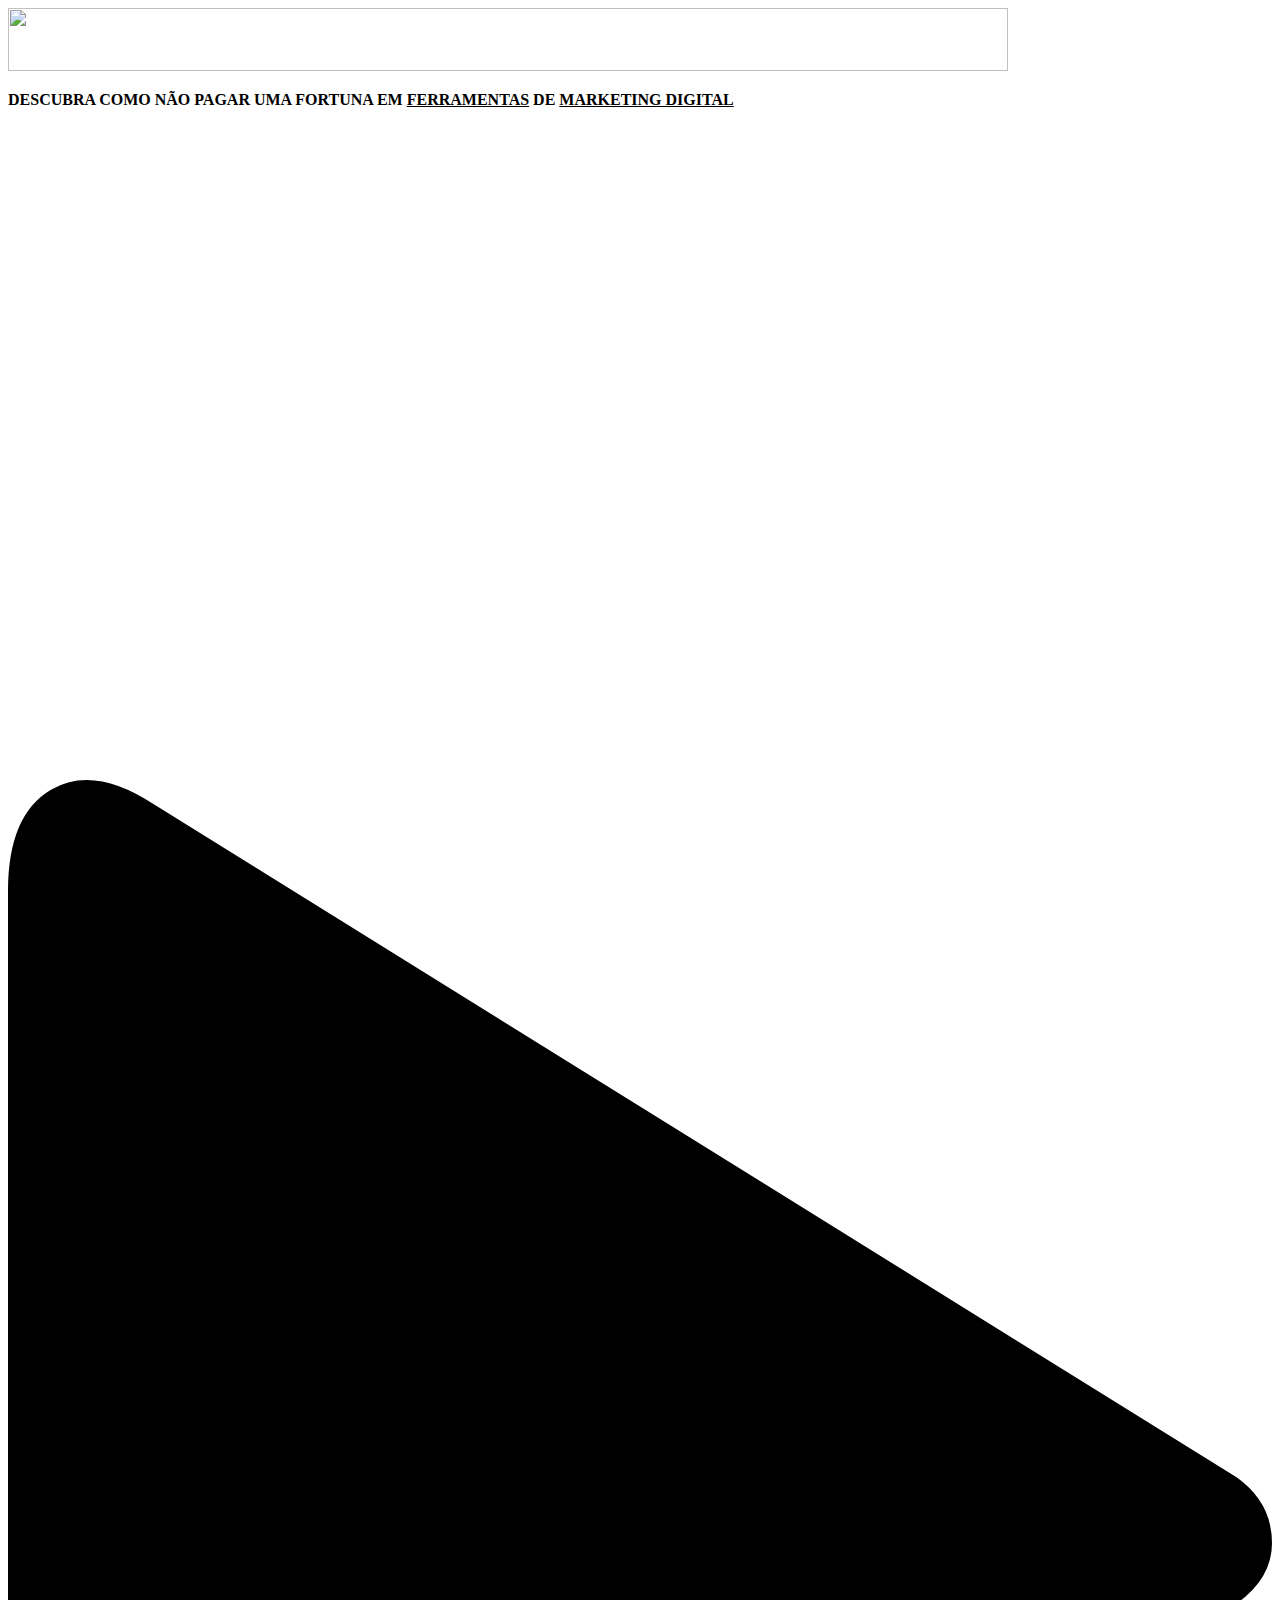
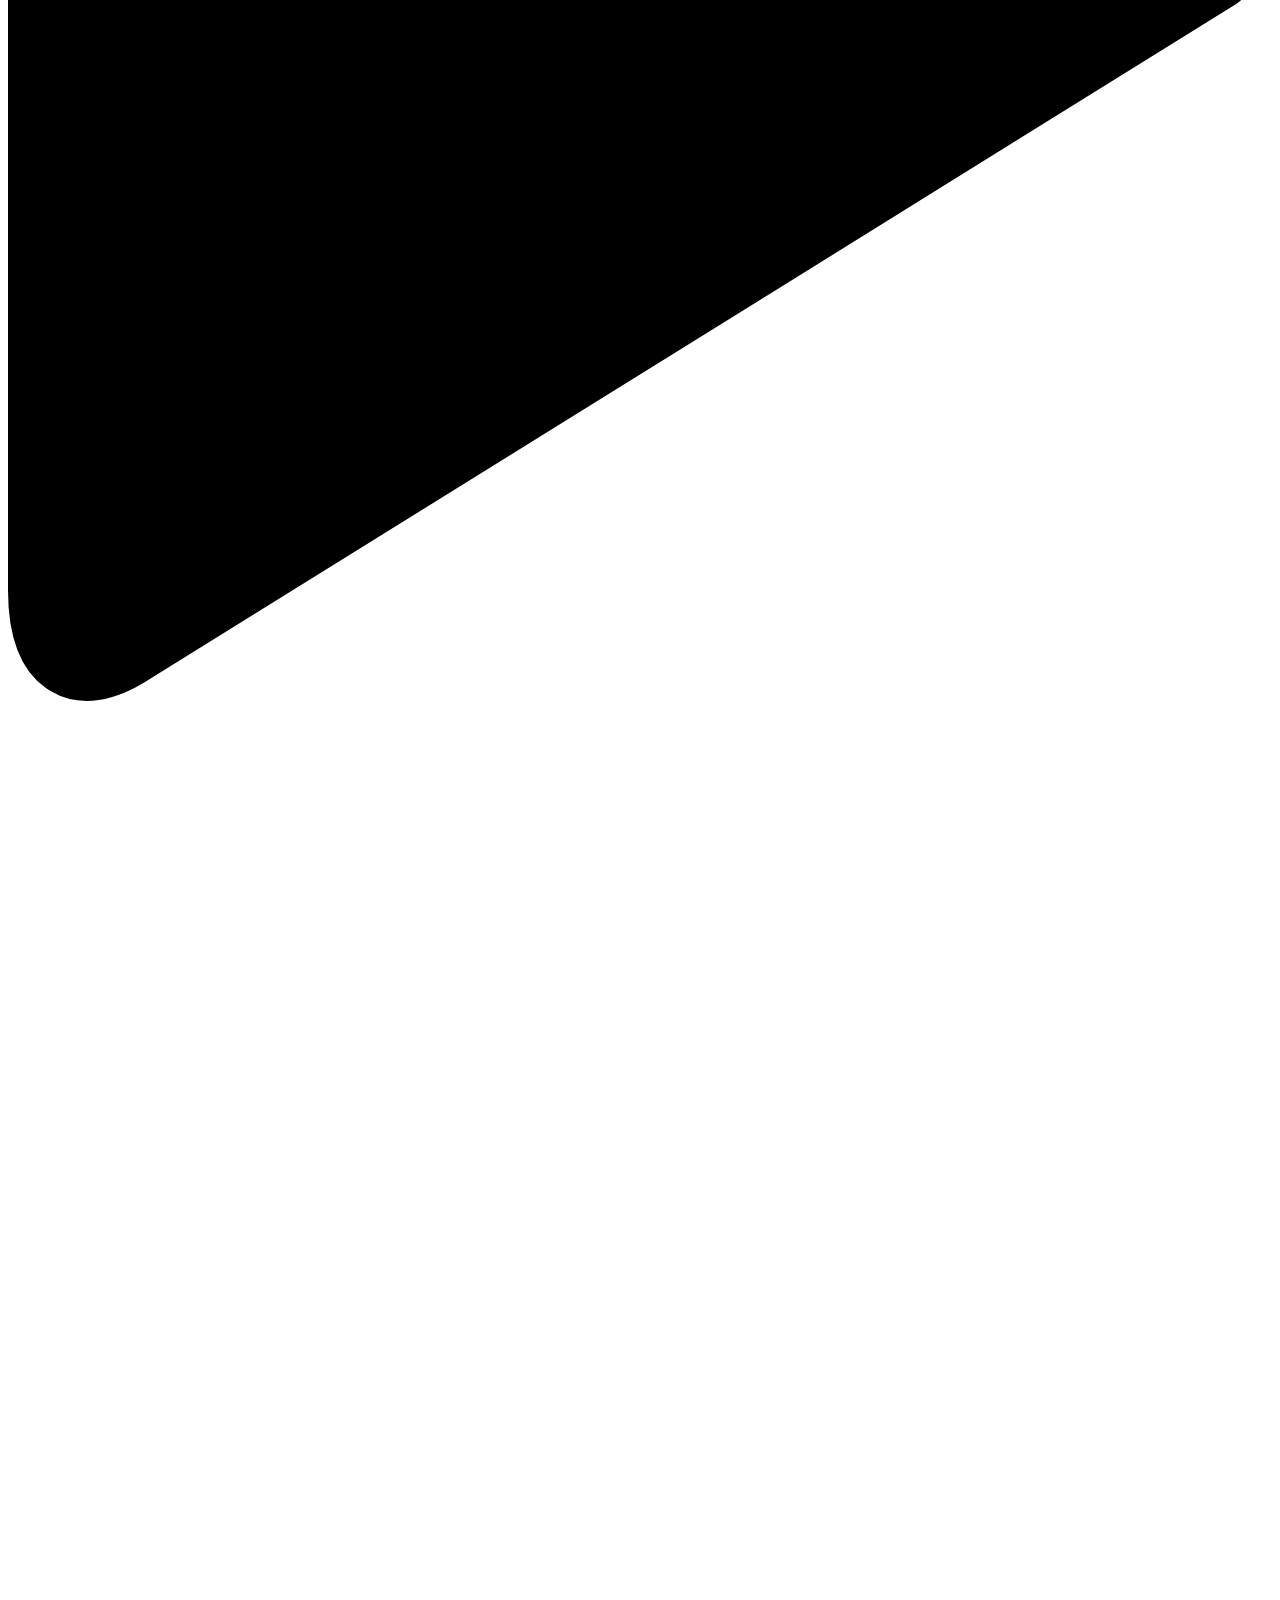
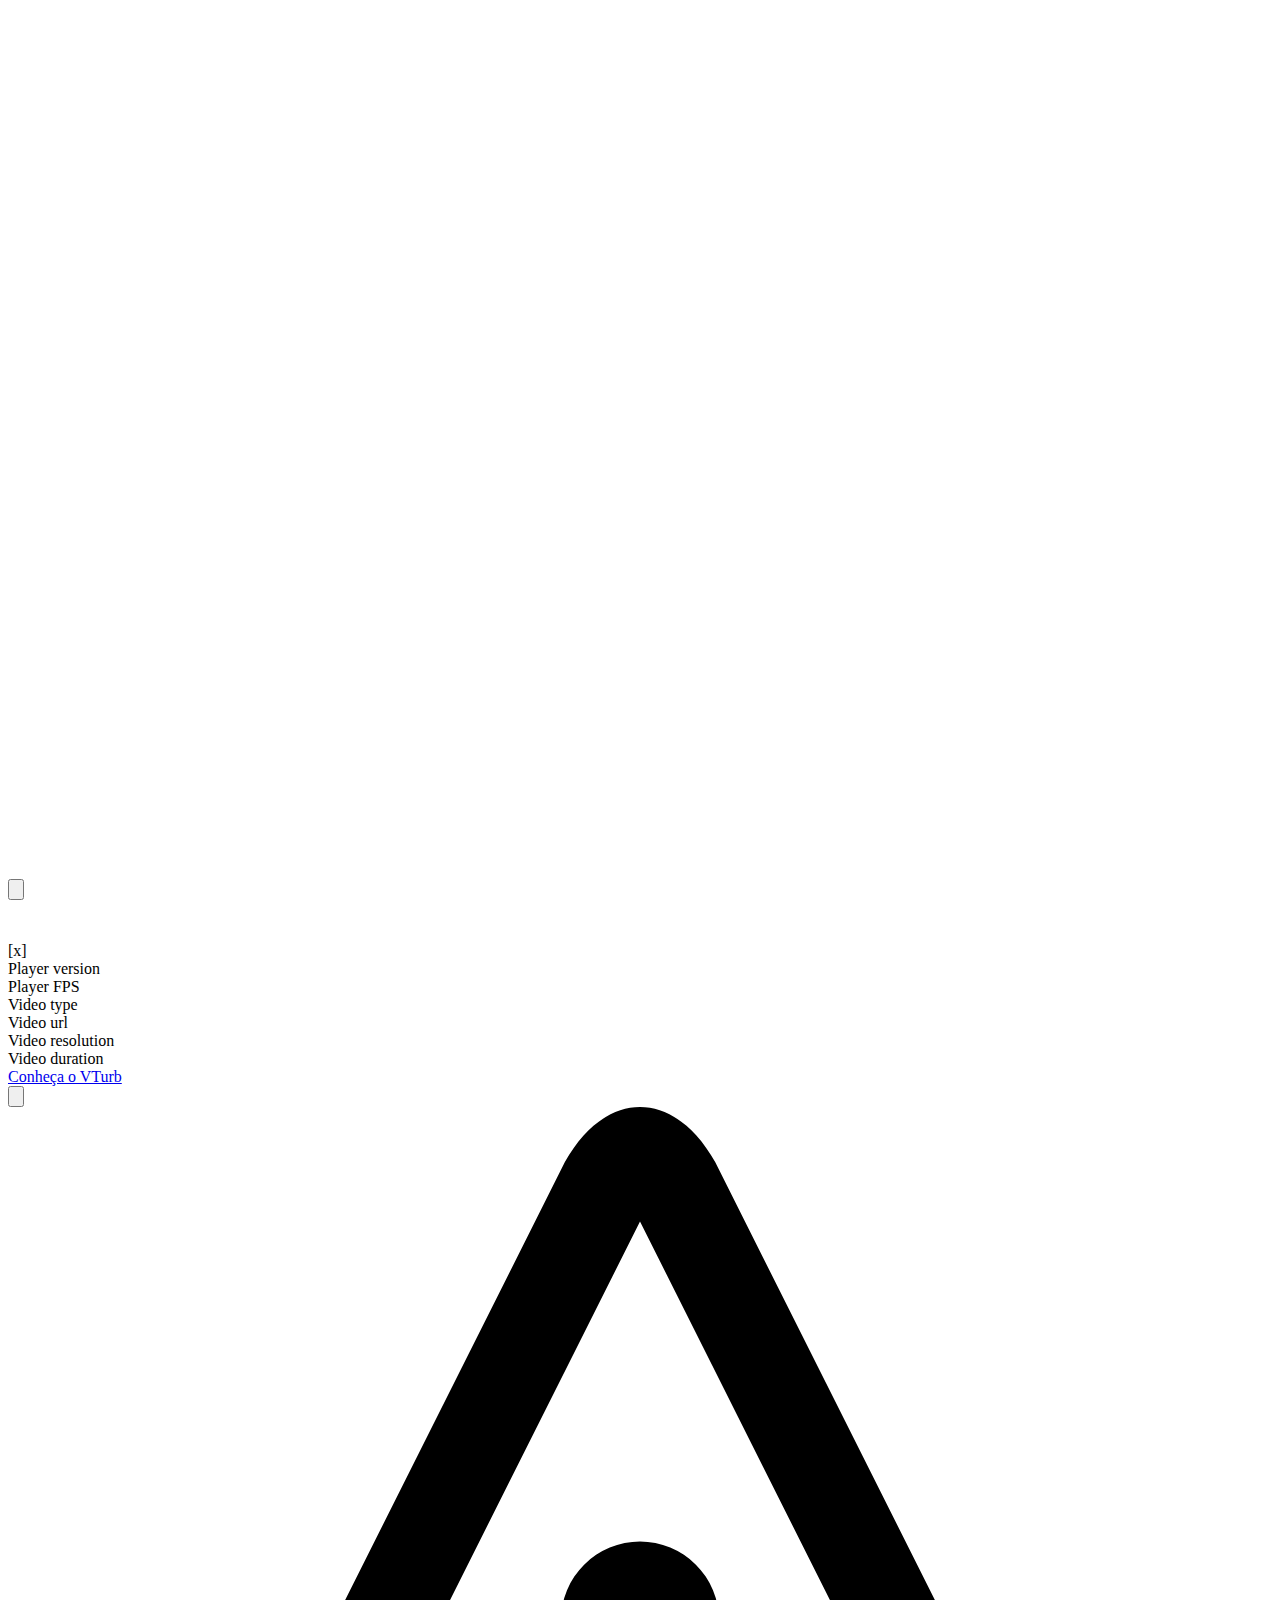
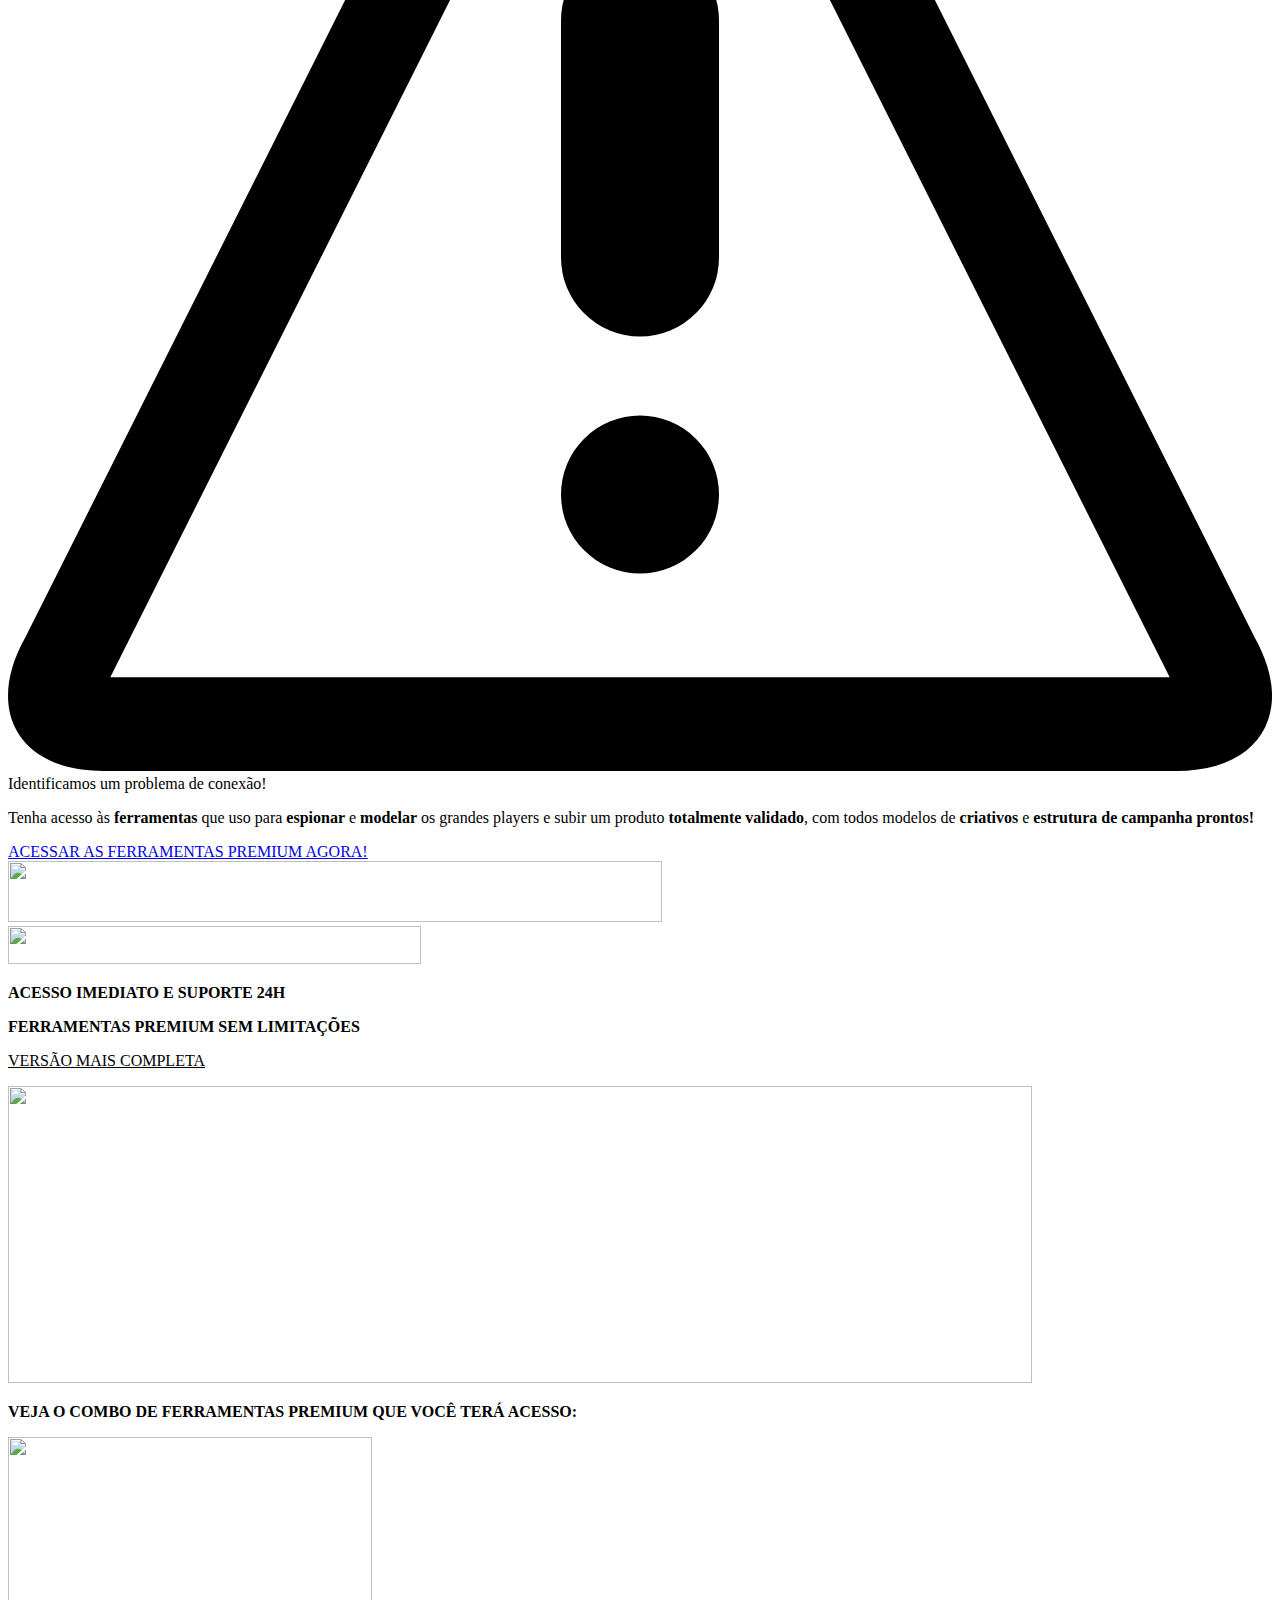
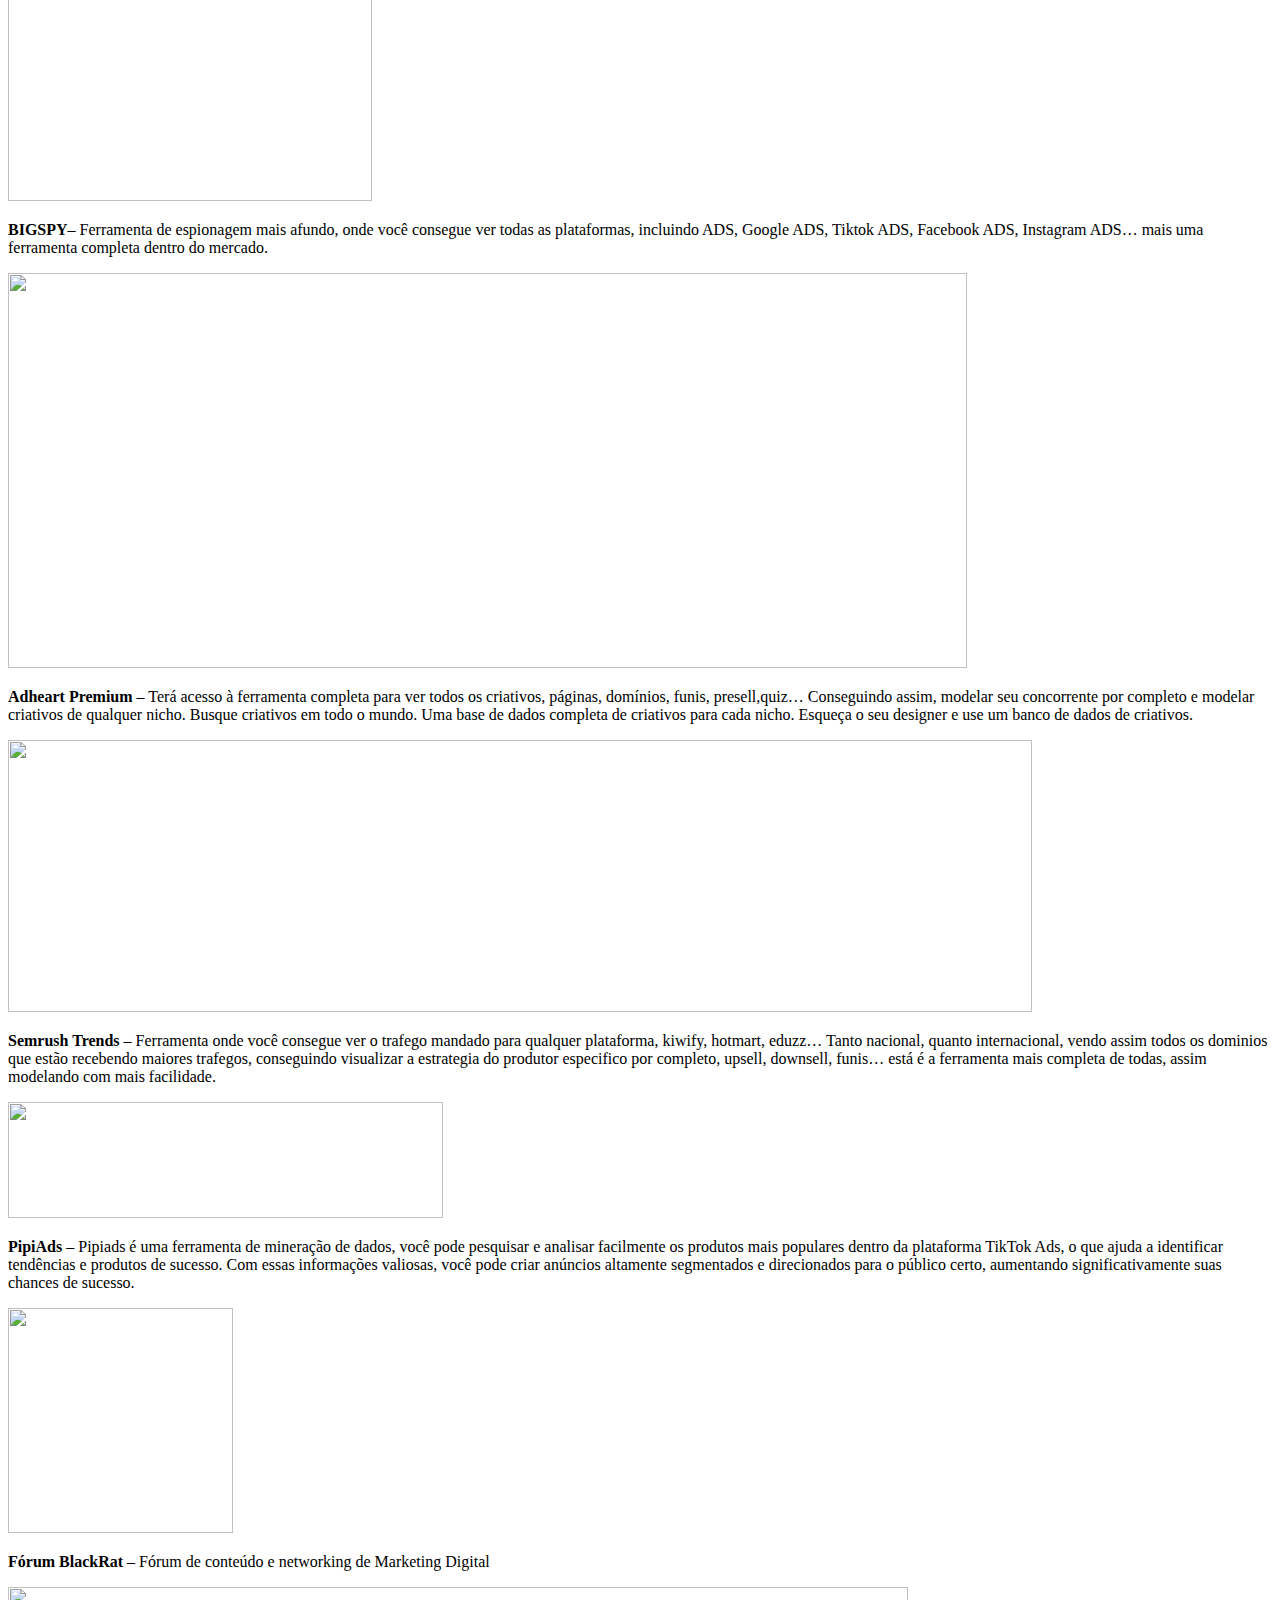
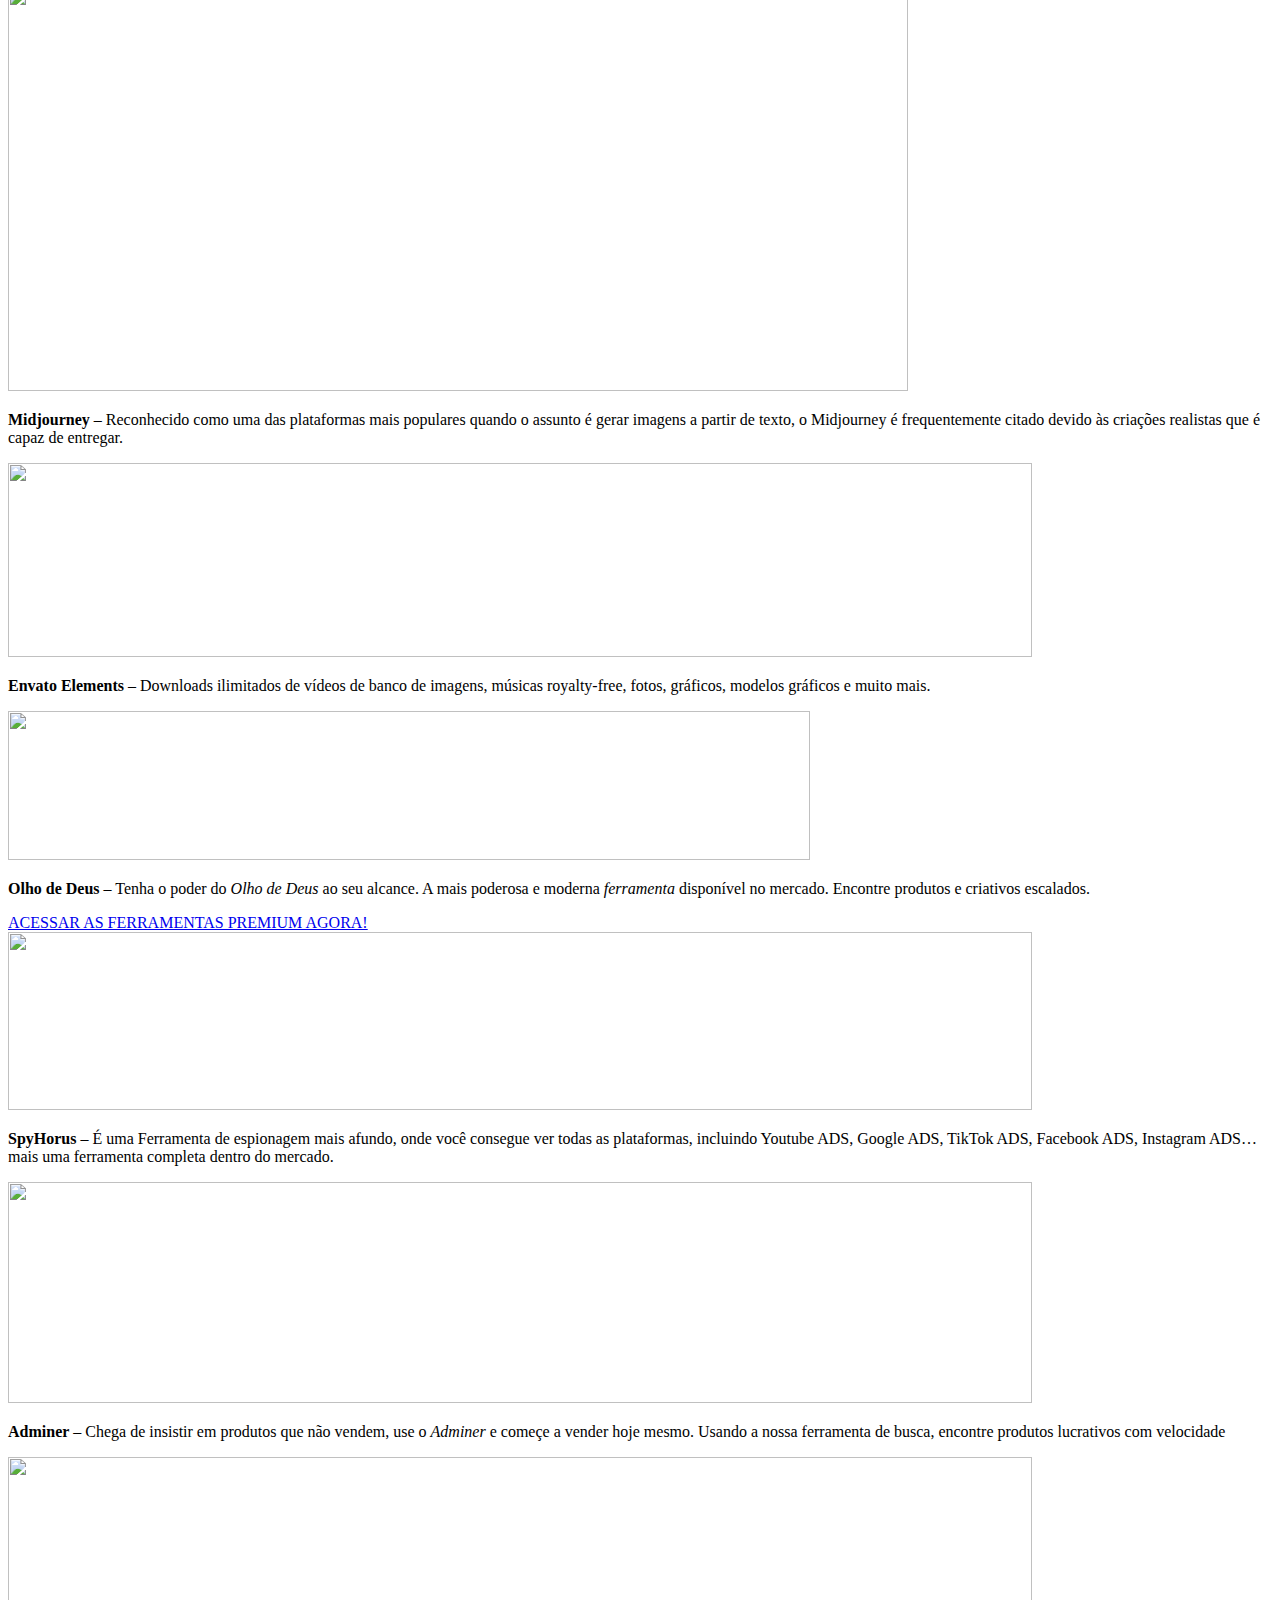
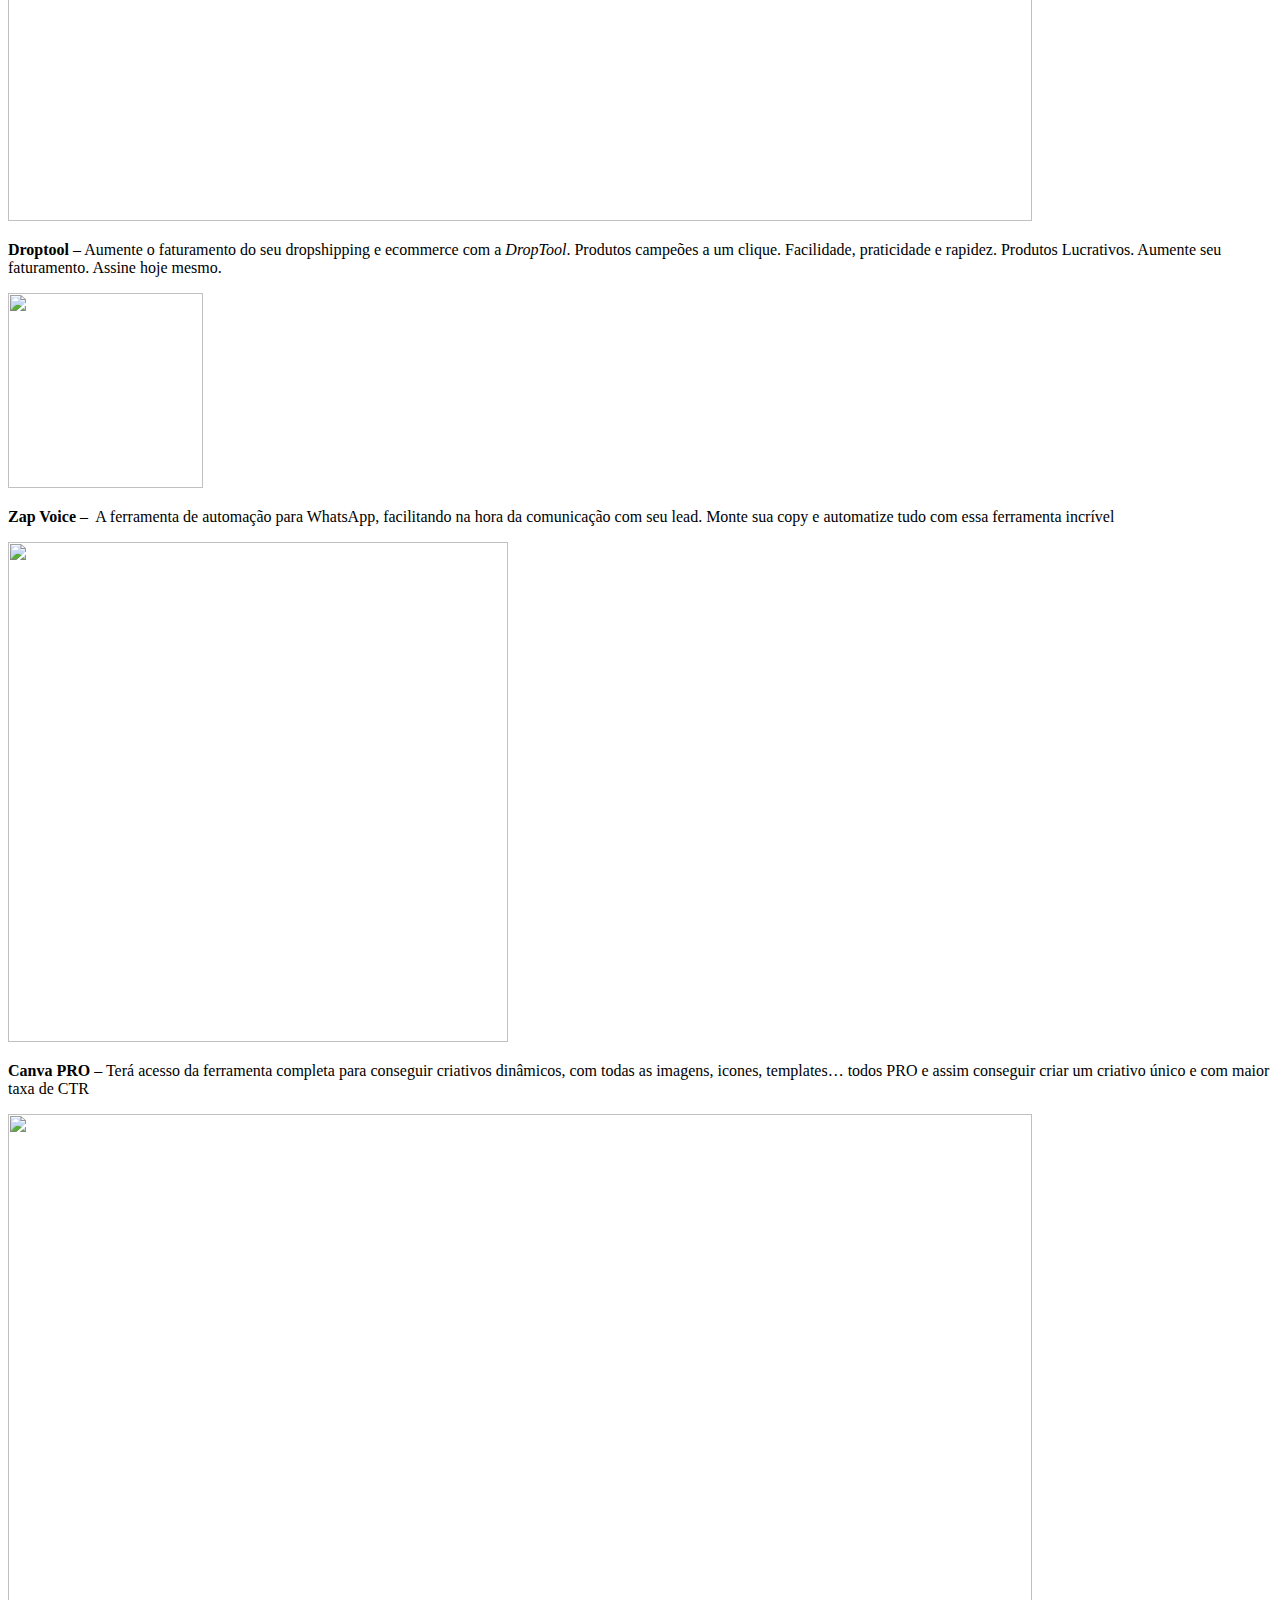
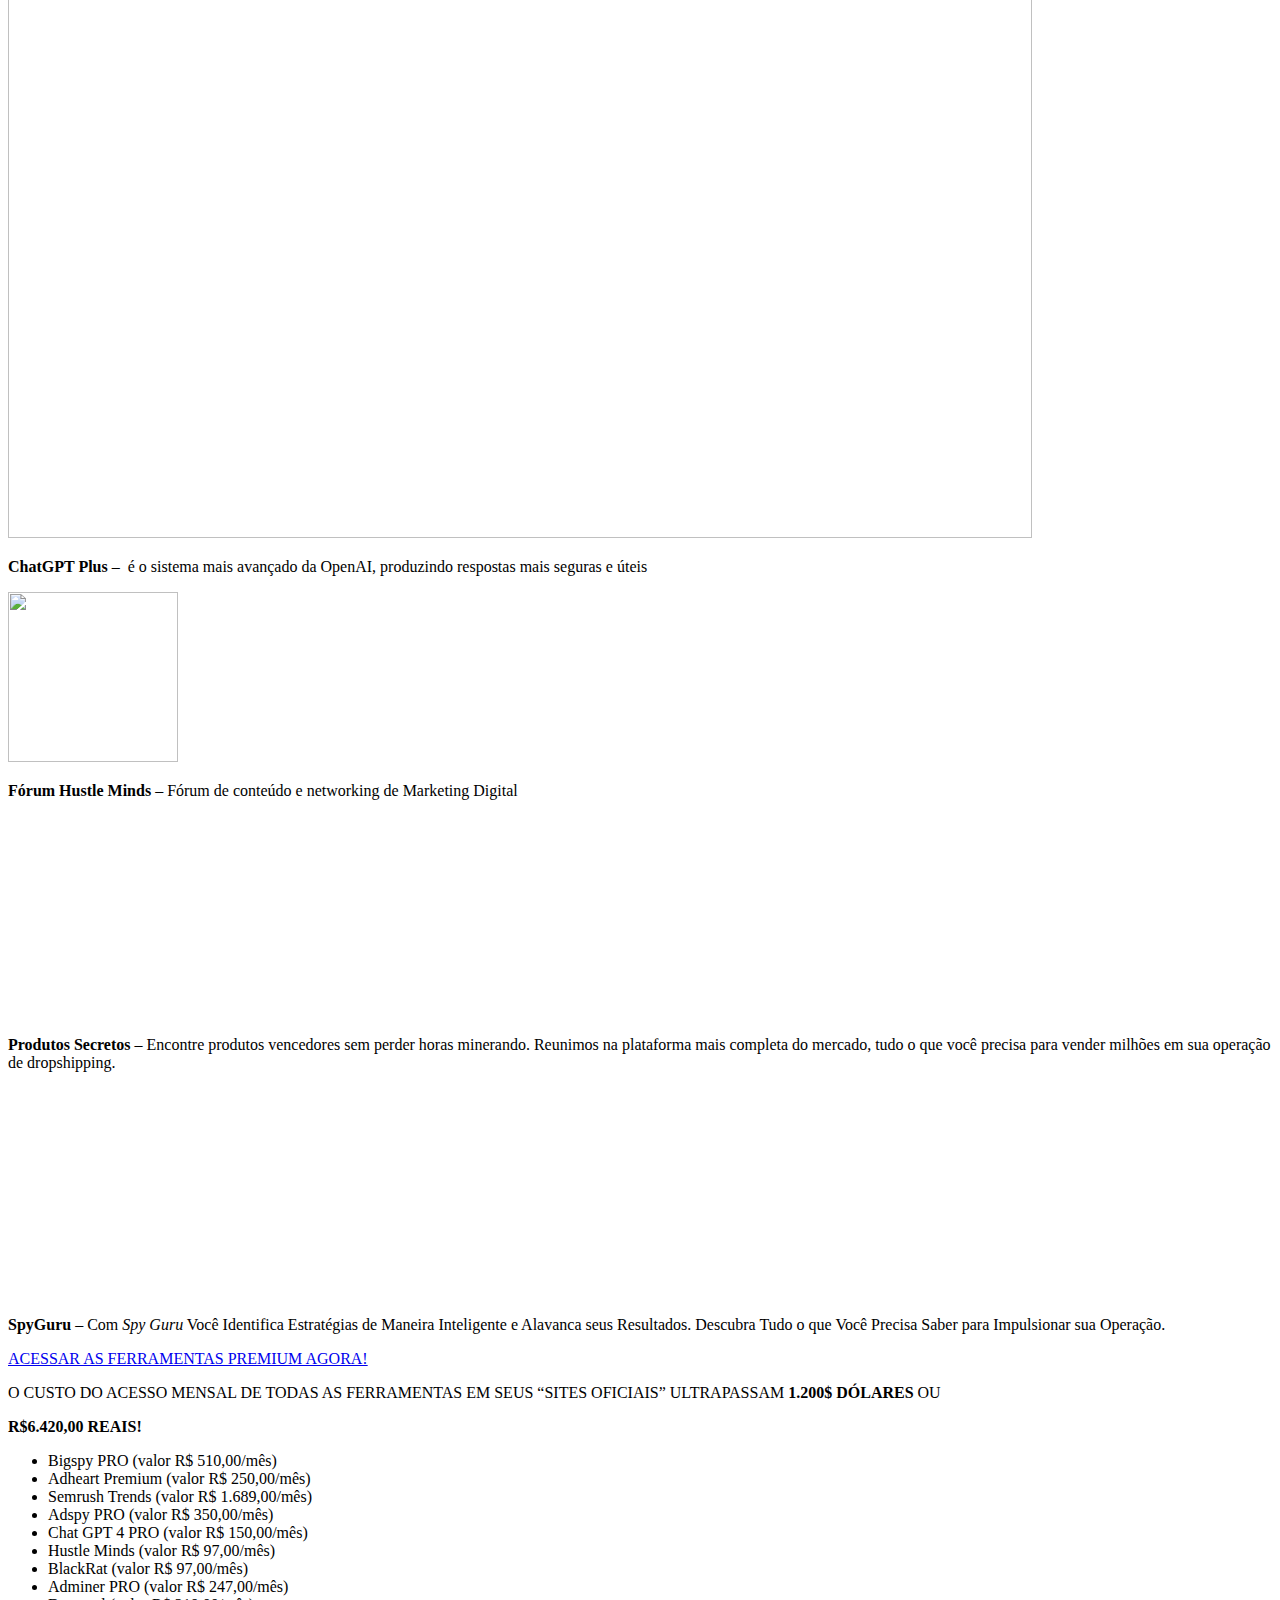
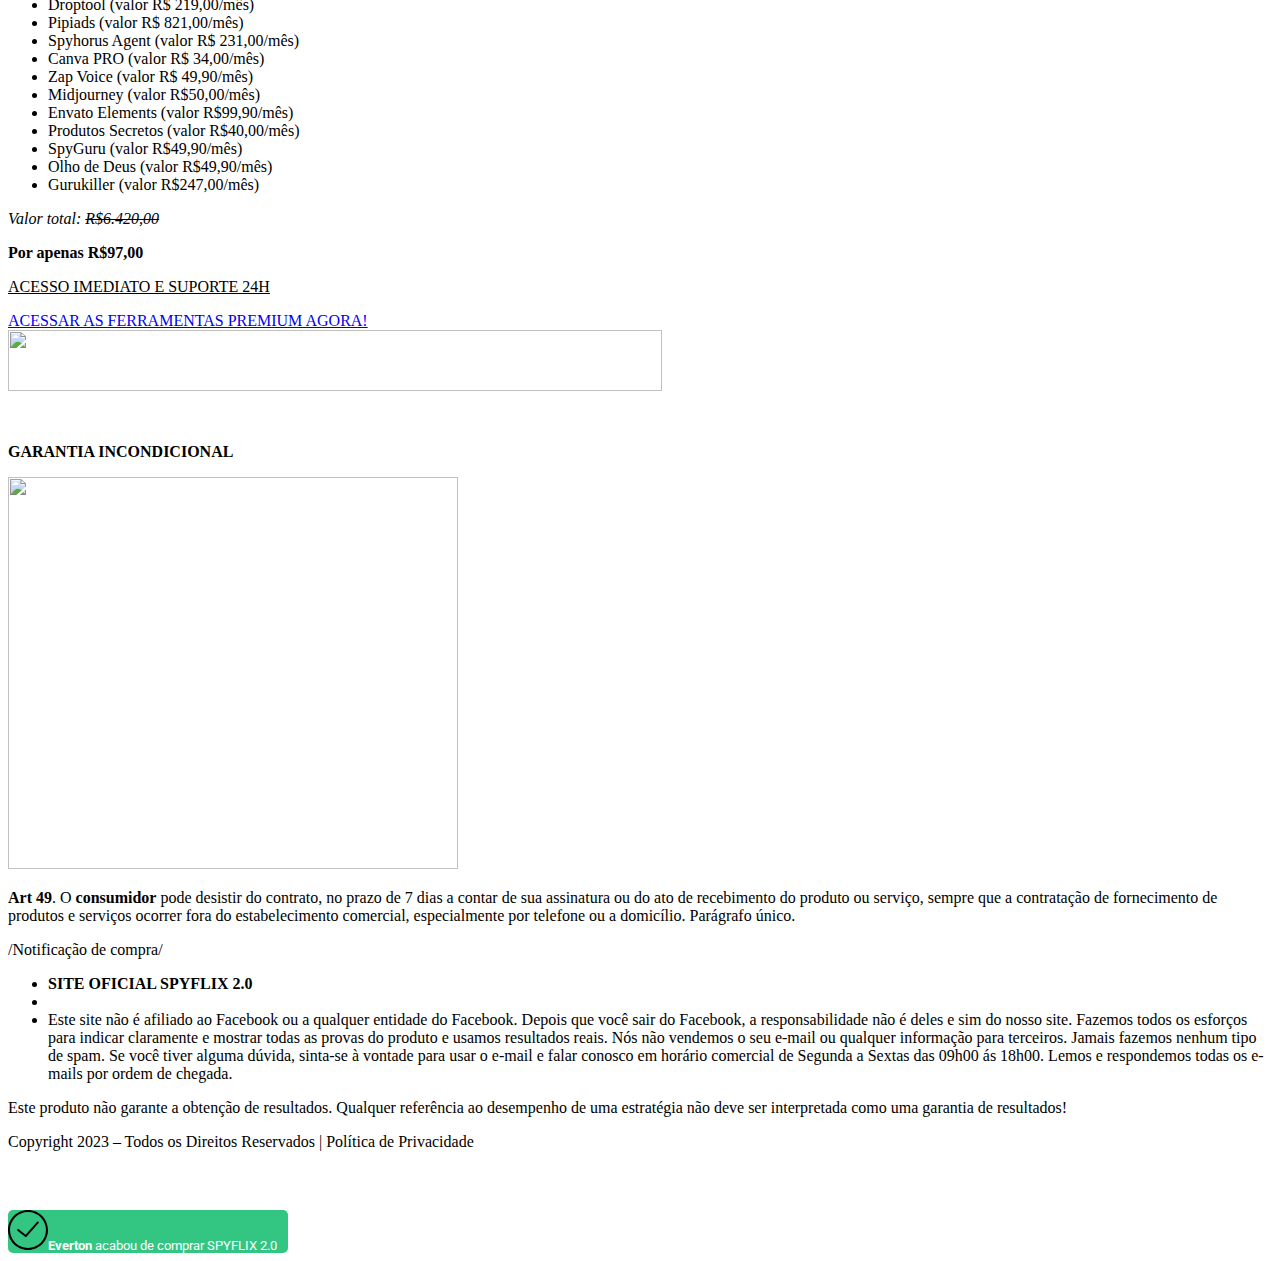
==== commit 336c3675: "Atu3" ====
--- a/index.html
+++ b/index.html
@@ -1,903 +1,1324 @@
 <!DOCTYPE html>
-<html lang="pt-BR">
-
-<!-- Mirrored from spyflix.site/ by HTTrack Website Copier/3.x [XR&CO'2014], Wed, 13 Nov 2024 21:56:24 GMT -->
-<!-- Added by HTTrack --><meta http-equiv="content-type" content="text/html;charset=UTF-8" /><!-- /Added by HTTrack -->
-<head><meta charset="UTF-8"><script>if(navigator.userAgent.match(/MSIE|Internet Explorer/i)||navigator.userAgent.match(/Trident\/7\..*?rv:11/i)){var href=document.location.href;if(!href.match(/[?&]nowprocket/)){if(href.indexOf("?")==-1){if(href.indexOf("#")==-1){document.location.href=href+"?nowprocket=1"}else{document.location.href=href.replace("#","?nowprocket=1#")}}else{if(href.indexOf("#")==-1){document.location.href=href+"&nowprocket=1"}else{document.location.href=href.replace("#","&nowprocket=1#")}}}}</script><script>class RocketLazyLoadScripts{constructor(){this.triggerEvents=["keydown","mousedown","mousemove","touchmove","touchstart","touchend","wheel"],this.userEventHandler=this._triggerListener.bind(this),this.touchStartHandler=this._onTouchStart.bind(this),this.touchMoveHandler=this._onTouchMove.bind(this),this.touchEndHandler=this._onTouchEnd.bind(this),this.clickHandler=this._onClick.bind(this),this.interceptedClicks=[],window.addEventListener("pageshow",(e=>{this.persisted=e.persisted})),window.addEventListener("DOMContentLoaded",(()=>{this._preconnect3rdParties()})),this.delayedScripts={normal:[],async:[],defer:[]},this.allJQueries=[]}_addUserInteractionListener(e){document.hidden?e._triggerListener():(this.triggerEvents.forEach((t=>window.addEventListener(t,e.userEventHandler,{passive:!0}))),window.addEventListener("touchstart",e.touchStartHandler,{passive:!0}),window.addEventListener("mousedown",e.touchStartHandler),document.addEventListener("visibilitychange",e.userEventHandler))}_removeUserInteractionListener(){this.triggerEvents.forEach((e=>window.removeEventListener(e,this.userEventHandler,{passive:!0}))),document.removeEventListener("visibilitychange",this.userEventHandler)}_onTouchStart(e){"HTML"!==e.target.tagName&&(window.addEventListener("touchend",this.touchEndHandler),window.addEventListener("mouseup",this.touchEndHandler),window.addEventListener("touchmove",this.touchMoveHandler,{passive:!0}),window.addEventListener("mousemove",this.touchMoveHandler),e.target.addEventListener("click",this.clickHandler),this._renameDOMAttribute(e.target,"onclick","rocket-onclick"))}_onTouchMove(e){window.removeEventListener("touchend",this.touchEndHandler),window.removeEventListener("mouseup",this.touchEndHandler),window.removeEventListener("touchmove",this.touchMoveHandler,{passive:!0}),window.removeEventListener("mousemove",this.touchMoveHandler),e.target.removeEventListener("click",this.clickHandler),this._renameDOMAttribute(e.target,"rocket-onclick","onclick")}_onTouchEnd(e){window.removeEventListener("touchend",this.touchEndHandler),window.removeEventListener("mouseup",this.touchEndHandler),window.removeEventListener("touchmove",this.touchMoveHandler,{passive:!0}),window.removeEventListener("mousemove",this.touchMoveHandler)}_onClick(e){e.target.removeEventListener("click",this.clickHandler),this._renameDOMAttribute(e.target,"rocket-onclick","onclick"),this.interceptedClicks.push(e),e.preventDefault(),e.stopPropagation(),e.stopImmediatePropagation()}_replayClicks(){window.removeEventListener("touchstart",this.touchStartHandler,{passive:!0}),window.removeEventListener("mousedown",this.touchStartHandler),this.interceptedClicks.forEach((e=>{e.target.dispatchEvent(new MouseEvent("click",{view:e.view,bubbles:!0,cancelable:!0}))}))}_renameDOMAttribute(e,t,n){e.hasAttribute&&e.hasAttribute(t)&&(event.target.setAttribute(n,event.target.getAttribute(t)),event.target.removeAttribute(t))}_triggerListener(){this._removeUserInteractionListener(this),"loading"===document.readyState?document.addEventListener("DOMContentLoaded",this._loadEverythingNow.bind(this)):this._loadEverythingNow()}_preconnect3rdParties(){let e=[];document.querySelectorAll("script[type=rocketlazyloadscript]").forEach((t=>{if(t.hasAttribute("src")){const n=new URL(t.html).origin;n!==location.origin&&e.push({src:n,crossOrigin:t.crossOrigin||"module"===t.getAttribute("data-rocket-type")})}})),e=[...new Map(e.map((e=>[JSON.stringify(e),e]))).values()],this._batchInjectResourceHints(e,"preconnect")}async _loadEverythingNow(){this.lastBreath=Date.now(),this._delayEventListeners(),this._delayJQueryReady(this),this._handleDocumentWrite(),this._registerAllDelayedScripts(),this._preloadAllScripts(),await this._loadScriptsFromList(this.delayedScripts.normal),await this._loadScriptsFromList(this.delayedScripts.defer),await this._loadScriptsFromList(this.delayedScripts.async);try{await this._triggerDOMContentLoaded(),await this._triggerWindowLoad()}catch(e){}window.dispatchEvent(new Event("rocket-allScriptsLoaded")),this._replayClicks()}_registerAllDelayedScripts(){document.querySelectorAll("script[type=rocketlazyloadscript]").forEach((e=>{e.hasAttribute("src")?e.hasAttribute("async")&&!1!==e.async?this.delayedScripts.async.push(e):e.hasAttribute("defer")&&!1!==e.defer||"module"===e.getAttribute("data-rocket-type")?this.delayedScripts.defer.push(e):this.delayedScripts.normal.push(e):this.delayedScripts.normal.push(e)}))}async _transformScript(e){return await this._littleBreath(),new Promise((t=>{const n=document.createElement("script");[...e.attributes].forEach((e=>{let t=e.nodeName;"type"!==t&&("data-rocket-type"===t&&(t="type"),n.setAttribute(t,e.nodeValue))})),e.hasAttribute("src")?(n.addEventListener("load",t),n.addEventListener("error",t)):(n.text=e.text,t());try{e.parentNode.replaceChild(n,e)}catch(e){t()}}))}async _loadScriptsFromList(e){const t=e.shift();return t?(await this._transformScript(t),this._loadScriptsFromList(e)):Promise.resolve()}_preloadAllScripts(){this._batchInjectResourceHints([...this.delayedScripts.normal,...this.delayedScripts.defer,...this.delayedScripts.async],"preload")}_batchInjectResourceHints(e,t){var n=document.createDocumentFragment();e.forEach((e=>{if(e.src){const i=document.createElement("link");i.href=e.src,i.rel=t,"preconnect"!==t&&(i.as="script"),e.getAttribute&&"module"===e.getAttribute("data-rocket-type")&&(i.crossOrigin=!0),e.crossOrigin&&(i.crossOrigin=e.crossOrigin),n.appendChild(i)}})),document.head.appendChild(n)}_delayEventListeners(){let e={};function t(t,n){!function(t){function n(n){return e[t].eventsToRewrite.indexOf(n)>=0?"rocket-"+n:n}e[t]||(e[t]={originalFunctions:{add:t.addEventListener,remove:t.removeEventListener},eventsToRewrite:[]},t.addEventListener=function(){arguments[0]=n(arguments[0]),e[t].originalFunctions.add.apply(t,arguments)},t.removeEventListener=function(){arguments[0]=n(arguments[0]),e[t].originalFunctions.remove.apply(t,arguments)})}(t),e[t].eventsToRewrite.push(n)}function n(e,t){let n=e[t];Object.defineProperty(e,t,{get:()=>n||function(){},set(i){e["rocket"+t]=n=i}})}t(document,"DOMContentLoaded"),t(window,"DOMContentLoaded"),t(window,"load"),t(window,"pageshow"),t(document,"readystatechange"),n(document,"onreadystatechange"),n(window,"onload"),n(window,"onpageshow")}_delayJQueryReady(e){let t=window.jQuery;Object.defineProperty(window,"jQuery",{get:()=>t,set(n){if(n&&n.fn&&!e.allJQueries.includes(n)){n.fn.ready=n.fn.init.prototype.ready=function(t){e.domReadyFired?t.bind(document)(n):document.addEventListener("rocket-DOMContentLoaded",(()=>t.bind(document)(n)))};const t=n.fn.on;n.fn.on=n.fn.init.prototype.on=function(){if(this[0]===window){function e(e){return e.split(" ").map((e=>"load"===e||0===e.indexOf("load.")?"rocket-jquery-load":e)).join(" ")}"string"==typeof arguments[0]||arguments[0]instanceof String?arguments[0]=e(arguments[0]):"object"==typeof arguments[0]&&Object.keys(arguments[0]).forEach((t=>{delete Object.assign(arguments[0],{[e(t)]:arguments[0][t]})[t]}))}return t.apply(this,arguments),this},e.allJQueries.push(n)}t=n}})}async _triggerDOMContentLoaded(){this.domReadyFired=!0,await this._littleBreath(),document.dispatchEvent(new Event("rocket-DOMContentLoaded")),await this._littleBreath(),window.dispatchEvent(new Event("rocket-DOMContentLoaded")),await this._littleBreath(),document.dispatchEvent(new Event("rocket-readystatechange")),await this._littleBreath(),document.rocketonreadystatechange&&document.rocketonreadystatechange()}async _triggerWindowLoad(){await this._littleBreath(),window.dispatchEvent(new Event("rocket-load")),await this._littleBreath(),window.rocketonload&&window.rocketonload(),await this._littleBreath(),this.allJQueries.forEach((e=>e(window).trigger("rocket-jquery-load"))),await this._littleBreath();const e=new Event("rocket-pageshow");e.persisted=this.persisted,window.dispatchEvent(e),await this._littleBreath(),window.rocketonpageshow&&window.rocketonpageshow({persisted:this.persisted})}_handleDocumentWrite(){const e=new Map;document.write=document.writeln=function(t){const n=document.currentScript,i=document.createRange(),r=n.parentElement;let o=e.get(n);void 0===o&&(o=n.nextSibling,e.set(n,o));const s=document.createDocumentFragment();i.setStart(s,0),s.appendChild(i.createContextualFragment(t)),r.insertBefore(s,o)}}async _littleBreath(){Date.now()-this.lastBreath>45&&(await this._requestAnimFrame(),this.lastBreath=Date.now())}async _requestAnimFrame(){return document.hidden?new Promise((e=>setTimeout(e))):new Promise((e=>requestAnimationFrame(e)))}static run(){const e=new RocketLazyLoadScripts;e._addUserInteractionListener(e)}}RocketLazyLoadScripts.run();</script>
-	
-			<title>Spyflix 2.0</title>
-		<meta name="viewport" content="width=device-width, initial-scale=1" />
-<meta name='robots' content='max-image-preview:large' />
-
-<script type="rocketlazyloadscript">
-dataLayer = [{"title":"Ferramentas","author":"spyflixferramentas@gmail.com","wordcount":1005,"logged_in":"false","page_id":15,"post_date":"2023-07-13 18:47:35","post_type":"page"}];
-</script>
-<!-- Google Tag Manager -->
-<script type="rocketlazyloadscript">(function(w,d,s,l,i){w[l]=w[l]||[];w[l].push({'gtm.start':
-new Date().getTime(),event:'gtm.js'});var f=d.getElementsByTagName(s)[0],
-j=d.createElement(s),dl=l!='dataLayer'?'&l='+l:'';j.async=true;j.src=
-'../www.googletagmanager.com/gtm5445.html?id='+i+dl;f.parentNode.insertBefore(j,f);
-})(window,document,'script','dataLayer','GTM-W6KB42XS');</script>
-<!-- End Google Tag Manager -->
-
-<!-- Google tag (gtag.js) -->
-<script type="rocketlazyloadscript"></script>
-<script type="rocketlazyloadscript">
-  window.dataLayer = window.dataLayer || [];
-  function gtag(){dataLayer.push(arguments);}
-  gtag('js', new Date());
-
-  gtag('config', 'AW-11288256527');
-</script>
-
-<!-- Event snippet for Compra do Spyflix conversion page -->
-<script type="rocketlazyloadscript">
-  gtag('event', 'conversion', {
+<html lang="pt-BR" xmlns="http://www.w3.org/1999/xhtml" xml:lang="pt-BR">
+  <head>
+    <meta charset="UTF-8" />
+    
+    
+    
+    
+    
+    
+    
+    
+    
+    
+    <script>
+    <![CDATA[
+    if(navigator.userAgent.match(/MSIE|Internet Explorer/i)||navigator.userAgent.match(/Trident\/7\..*?rv:11/i)){var href=document.location.href;if(!href.match(/[?&]nowprocket/)){if(href.indexOf("?")==-1){if(href.indexOf("#")==-1){document.location.href=href+"?nowprocket=1"}else{document.location.href=href.replace("#","?nowprocket=1#")}}else{if(href.indexOf("#")==-1){document.location.href=href+"&nowprocket=1"}else{document.location.href=href.replace("#","&nowprocket=1#")}}}}
+    ]]>
+    </script>
+    <script>
+    <![CDATA[
+    class RocketLazyLoadScripts{constructor(){this.triggerEvents=["keydown","mousedown","mousemove","touchmove","touchstart","touchend","wheel"],this.userEventHandler=this._triggerListener.bind(this),this.touchStartHandler=this._onTouchStart.bind(this),this.touchMoveHandler=this._onTouchMove.bind(this),this.touchEndHandler=this._onTouchEnd.bind(this),this.clickHandler=this._onClick.bind(this),this.interceptedClicks=[],window.addEventListener("pageshow",(e=>{this.persisted=e.persisted})),window.addEventListener("DOMContentLoaded",(()=>{this._preconnect3rdParties()})),this.delayedScripts={normal:[],async:[],defer:[]},this.allJQueries=[]}_addUserInteractionListener(e){document.hidden?e._triggerListener():(this.triggerEvents.forEach((t=>window.addEventListener(t,e.userEventHandler,{passive:!0}))),window.addEventListener("touchstart",e.touchStartHandler,{passive:!0}),window.addEventListener("mousedown",e.touchStartHandler),document.addEventListener("visibilitychange",e.userEventHandler))}_removeUserInteractionListener(){this.triggerEvents.forEach((e=>window.removeEventListener(e,this.userEventHandler,{passive:!0}))),document.removeEventListener("visibilitychange",this.userEventHandler)}_onTouchStart(e){"HTML"!==e.target.tagName&&(window.addEventListener("touchend",this.touchEndHandler),window.addEventListener("mouseup",this.touchEndHandler),window.addEventListener("touchmove",this.touchMoveHandler,{passive:!0}),window.addEventListener("mousemove",this.touchMoveHandler),e.target.addEventListener("click",this.clickHandler),this._renameDOMAttribute(e.target,"onclick","rocket-onclick"))}_onTouchMove(e){window.removeEventListener("touchend",this.touchEndHandler),window.removeEventListener("mouseup",this.touchEndHandler),window.removeEventListener("touchmove",this.touchMoveHandler,{passive:!0}),window.removeEventListener("mousemove",this.touchMoveHandler),e.target.removeEventListener("click",this.clickHandler),this._renameDOMAttribute(e.target,"rocket-onclick","onclick")}_onTouchEnd(e){window.removeEventListener("touchend",this.touchEndHandler),window.removeEventListener("mouseup",this.touchEndHandler),window.removeEventListener("touchmove",this.touchMoveHandler,{passive:!0}),window.removeEventListener("mousemove",this.touchMoveHandler)}_onClick(e){e.target.removeEventListener("click",this.clickHandler),this._renameDOMAttribute(e.target,"rocket-onclick","onclick"),this.interceptedClicks.push(e),e.preventDefault(),e.stopPropagation(),e.stopImmediatePropagation()}_replayClicks(){window.removeEventListener("touchstart",this.touchStartHandler,{passive:!0}),window.removeEventListener("mousedown",this.touchStartHandler),this.interceptedClicks.forEach((e=>{e.target.dispatchEvent(new MouseEvent("click",{view:e.view,bubbles:!0,cancelable:!0}))}))}_renameDOMAttribute(e,t,n){e.hasAttribute&&e.hasAttribute(t)&&(event.target.setAttribute(n,event.target.getAttribute(t)),event.target.removeAttribute(t))}_triggerListener(){this._removeUserInteractionListener(this),"loading"===document.readyState?document.addEventListener("DOMContentLoaded",this._loadEverythingNow.bind(this)):this._loadEverythingNow()}_preconnect3rdParties(){let e=[];document.querySelectorAll("script[type=rocketlazyloadscript]").forEach((t=>{if(t.hasAttribute("src")){const n=new URL(t.src).origin;n!==location.origin&&e.push({src:n,crossOrigin:t.crossOrigin||"module"===t.getAttribute("data-rocket-type")})}})),e=[...new Map(e.map((e=>[JSON.stringify(e),e]))).values()],this._batchInjectResourceHints(e,"preconnect")}async _loadEverythingNow(){this.lastBreath=Date.now(),this._delayEventListeners(),this._delayJQueryReady(this),this._handleDocumentWrite(),this._registerAllDelayedScripts(),this._preloadAllScripts(),await this._loadScriptsFromList(this.delayedScripts.normal),await this._loadScriptsFromList(this.delayedScripts.defer),await this._loadScriptsFromList(this.delayedScripts.async);try{await this._triggerDOMContentLoaded(),await this._triggerWindowLoad()}catch(e){}window.dispatchEvent(new Event("rocket-allScriptsLoaded")),this._replayClicks()}_registerAllDelayedScripts(){document.querySelectorAll("script[type=rocketlazyloadscript]").forEach((e=>{e.hasAttribute("src")?e.hasAttribute("async")&&!1!==e.async?this.delayedScripts.async.push(e):e.hasAttribute("defer")&&!1!==e.defer||"module"===e.getAttribute("data-rocket-type")?this.delayedScripts.defer.push(e):this.delayedScripts.normal.push(e):this.delayedScripts.normal.push(e)}))}async _transformScript(e){return await this._littleBreath(),new Promise((t=>{const n=document.createElement("script");[...e.attributes].forEach((e=>{let t=e.nodeName;"type"!==t&&("data-rocket-type"===t&&(t="type"),n.setAttribute(t,e.nodeValue))})),e.hasAttribute("src")?(n.addEventListener("load",t),n.addEventListener("error",t)):(n.text=e.text,t());try{e.parentNode.replaceChild(n,e)}catch(e){t()}}))}async _loadScriptsFromList(e){const t=e.shift();return t?(await this._transformScript(t),this._loadScriptsFromList(e)):Promise.resolve()}_preloadAllScripts(){this._batchInjectResourceHints([...this.delayedScripts.normal,...this.delayedScripts.defer,...this.delayedScripts.async],"preload")}_batchInjectResourceHints(e,t){var n=document.createDocumentFragment();e.forEach((e=>{if(e.src){const i=document.createElement("link");i.href=e.src,i.rel=t,"preconnect"!==t&&(i.as="script"),e.getAttribute&&"module"===e.getAttribute("data-rocket-type")&&(i.crossOrigin=!0),e.crossOrigin&&(i.crossOrigin=e.crossOrigin),n.appendChild(i)}})),document.head.appendChild(n)}_delayEventListeners(){let e={};function t(t,n){!function(t){function n(n){return e[t].eventsToRewrite.indexOf(n)>=0?"rocket-"+n:n}e[t]||(e[t]={originalFunctions:{add:t.addEventListener,remove:t.removeEventListener},eventsToRewrite:[]},t.addEventListener=function(){arguments[0]=n(arguments[0]),e[t].originalFunctions.add.apply(t,arguments)},t.removeEventListener=function(){arguments[0]=n(arguments[0]),e[t].originalFunctions.remove.apply(t,arguments)})}(t),e[t].eventsToRewrite.push(n)}function n(e,t){let n=e[t];Object.defineProperty(e,t,{get:()=>n||function(){},set(i){e["rocket"+t]=n=i}})}t(document,"DOMContentLoaded"),t(window,"DOMContentLoaded"),t(window,"load"),t(window,"pageshow"),t(document,"readystatechange"),n(document,"onreadystatechange"),n(window,"onload"),n(window,"onpageshow")}_delayJQueryReady(e){let t=window.jQuery;Object.defineProperty(window,"jQuery",{get:()=>t,set(n){if(n&&n.fn&&!e.allJQueries.includes(n)){n.fn.ready=n.fn.init.prototype.ready=function(t){e.domReadyFired?t.bind(document)(n):document.addEventListener("rocket-DOMContentLoaded",(()=>t.bind(document)(n)))};const t=n.fn.on;n.fn.on=n.fn.init.prototype.on=function(){if(this[0]===window){function e(e){return e.split(" ").map((e=>"load"===e||0===e.indexOf("load.")?"rocket-jquery-load":e)).join(" ")}"string"==typeof arguments[0]||arguments[0]instanceof String?arguments[0]=e(arguments[0]):"object"==typeof arguments[0]&&Object.keys(arguments[0]).forEach((t=>{delete Object.assign(arguments[0],{[e(t)]:arguments[0][t]})[t]}))}return t.apply(this,arguments),this},e.allJQueries.push(n)}t=n}})}async _triggerDOMContentLoaded(){this.domReadyFired=!0,await this._littleBreath(),document.dispatchEvent(new Event("rocket-DOMContentLoaded")),await this._littleBreath(),window.dispatchEvent(new Event("rocket-DOMContentLoaded")),await this._littleBreath(),document.dispatchEvent(new Event("rocket-readystatechange")),await this._littleBreath(),document.rocketonreadystatechange&&document.rocketonreadystatechange()}async _triggerWindowLoad(){await this._littleBreath(),window.dispatchEvent(new Event("rocket-load")),await this._littleBreath(),window.rocketonload&&window.rocketonload(),await this._littleBreath(),this.allJQueries.forEach((e=>e(window).trigger("rocket-jquery-load"))),await this._littleBreath();const e=new Event("rocket-pageshow");e.persisted=this.persisted,window.dispatchEvent(e),await this._littleBreath(),window.rocketonpageshow&&window.rocketonpageshow({persisted:this.persisted})}_handleDocumentWrite(){const e=new Map;document.write=document.writeln=function(t){const n=document.currentScript,i=document.createRange(),r=n.parentElement;let o=e.get(n);void 0===o&&(o=n.nextSibling,e.set(n,o));const s=document.createDocumentFragment();i.setStart(s,0),s.appendChild(i.createContextualFragment(t)),r.insertBefore(s,o)}}async _littleBreath(){Date.now()-this.lastBreath>45&&(await this._requestAnimFrame(),this.lastBreath=Date.now())}async _requestAnimFrame(){return document.hidden?new Promise((e=>setTimeout(e))):new Promise((e=>requestAnimationFrame(e)))}static run(){const e=new RocketLazyLoadScripts;e._addUserInteractionListener(e)}}RocketLazyLoadScripts.run();
+    ]]>
+    </script>
+    <title>
+      Spyflix 2.0
+    </title>
+    <meta name="viewport" content="width=device-width, initial-scale=1" />
+    <meta name="robots" content="max-image-preview:large" />
+    <script>
+    <![CDATA[
+    dataLayer = [{"title":"Ferramentas","author":"spyflixferramentas@gmail.com","wordcount":1005,"logged_in":"false","page_id":15,"post_date":"2023-07-13 18:47:35","post_type":"page"}];
+    ]]>
+    </script><!-- Google Tag Manager -->
+
+    <script>
+    <![CDATA[
+    (function(w,d,s,l,i){w[l]=w[l]||[];w[l].push({'gtm.start':
+    new Date().getTime(),event:'gtm.js'});var f=d.getElementsByTagName(s)[0],
+    j=d.createElement(s),dl=l!='dataLayer'?'&l='+l:'';j.async=true;j.src=
+    'https://www.googletagmanager.com/gtm.js?id='+i+dl;f.parentNode.insertBefore(j,f);
+    })(window,document,'script','dataLayer','GTM-W6KB42XS');
+    ]]>
+    </script><!-- End Google Tag Manager -->
+    <!-- Google tag (gtag.js) -->
+
+    <script>
+    <![CDATA[
+    window.dataLayer = window.dataLayer || [];
+    function gtag(){dataLayer.push(arguments);}
+    gtag('js', new Date());
+
+    gtag('config', 'AW-11288256527');
+    ]]>
+    </script><!-- Event snippet for Compra do Spyflix conversion page -->
+
+    <script>
+    <![CDATA[
+    gtag('event', 'conversion', {
       'send_to': 'AW-11288256527/X5BfCNXKms0YEI_A1IYq',
       'transaction_id': ''
-  });
+    });
+    ]]>
+    </script>
+    <link rel="alternate" type="application/rss+xml" title="Feed para Spyflix 2.0 »" href="https://spyflix.site/feed/" />
+    <link rel="alternate" type="application/rss+xml" title="Feed de comentários para Spyflix 2.0 »" href="https://spyflix.site/comments/feed/" />
+    <script>
+    <![CDATA[
+    window._wpemojiSettings = {"baseUrl":"https:\/\/s.w.org\/images\/core\/emoji\/15.0.3\/72x72\/","ext":".png","svgUrl":"https:\/\/s.w.org\/images\/core\/emoji\/15.0.3\/svg\/","svgExt":".svg","source":{"concatemoji":"https:\/\/spyflix.site\/wp-includes\/js\/wp-emoji-release.min.js?ver=6.6.2"}};
+    /*! This file is auto-generated */
+    !function(i,n){var o,s,e;function c(e){try{var t={supportTests:e,timestamp:(new Date).valueOf()};sessionStorage.setItem(o,JSON.stringify(t))}catch(e){}}function p(e,t,n){e.clearRect(0,0,e.canvas.width,e.canvas.height),e.fillText(t,0,0);var t=new Uint32Array(e.getImageData(0,0,e.canvas.width,e.canvas.height).data),r=(e.clearRect(0,0,e.canvas.width,e.canvas.height),e.fillText(n,0,0),new Uint32Array(e.getImageData(0,0,e.canvas.width,e.canvas.height).data));return t.every(function(e,t){return e===r[t]})}function u(e,t,n){switch(t){case"flag":return n(e,"\ud83c\udff3\ufe0f\u200d\u26a7\ufe0f","\ud83c\udff3\ufe0f\u200b\u26a7\ufe0f")?!1:!n(e,"\ud83c\uddfa\ud83c\uddf3","\ud83c\uddfa\u200b\ud83c\uddf3")&&!n(e,"\ud83c\udff4\udb40\udc67\udb40\udc62\udb40\udc65\udb40\udc6e\udb40\udc67\udb40\udc7f","\ud83c\udff4\u200b\udb40\udc67\u200b\udb40\udc62\u200b\udb40\udc65\u200b\udb40\udc6e\u200b\udb40\udc67\u200b\udb40\udc7f");case"emoji":return!n(e,"\ud83d\udc26\u200d\u2b1b","\ud83d\udc26\u200b\u2b1b")}return!1}function f(e,t,n){var r="undefined"!=typeof WorkerGlobalScope&&self instanceof WorkerGlobalScope?new OffscreenCanvas(300,150):i.createElement("canvas"),a=r.getContext("2d",{willReadFrequently:!0}),o=(a.textBaseline="top",a.font="600 32px Arial",{});return e.forEach(function(e){o[e]=t(a,e,n)}),o}function t(e){var t=i.createElement("script");t.src=e,t.defer=!0,i.head.appendChild(t)}"undefined"!=typeof Promise&&(o="wpEmojiSettingsSupports",s=["flag","emoji"],n.supports={everything:!0,everythingExceptFlag:!0},e=new Promise(function(e){i.addEventListener("DOMContentLoaded",e,{once:!0})}),new Promise(function(t){var n=function(){try{var e=JSON.parse(sessionStorage.getItem(o));if("object"==typeof e&&"number"==typeof e.timestamp&&(new Date).valueOf()<e.timestamp+604800&&"object"==typeof e.supportTests)return e.supportTests}catch(e){}return null}();if(!n){if("undefined"!=typeof Worker&&"undefined"!=typeof OffscreenCanvas&&"undefined"!=typeof URL&&URL.createObjectURL&&"undefined"!=typeof Blob)try{var e="postMessage("+f.toString()+"("+[JSON.stringify(s),u.toString(),p.toString()].join(",")+"));",r=new Blob([e],{type:"text/javascript"}),a=new Worker(URL.createObjectURL(r),{name:"wpTestEmojiSupports"});return void(a.onmessage=function(e){c(n=e.data),a.terminate(),t(n)})}catch(e){}c(n=f(s,u,p))}t(n)}).then(function(e){for(var t in e)n.supports[t]=e[t],n.supports.everything=n.supports.everything&&n.supports[t],"flag"!==t&&(n.supports.everythingExceptFlag=n.supports.everythingExceptFlag&&n.supports[t]);n.supports.everythingExceptFlag=n.supports.everythingExceptFlag&&!n.supports.flag,n.DOMReady=!1,n.readyCallback=function(){n.DOMReady=!0}}).then(function(){return e}).then(function(){var e;n.supports.everything||(n.readyCallback(),(e=n.source||{}).concatemoji?t(e.concatemoji):e.wpemoji&&e.twemoji&&(t(e.twemoji),t(e.wpemoji)))}))}((window,document),window._wpemojiSettings);
+    ]]>
+    </script>
+    <style id="wp-emoji-styles-inline-css">
+    <![CDATA[
+
+        img.wp-smiley, img.emoji {
+                display: inline !important;
+                border: none !important;
+                box-shadow: none !important;
+                height: 1em !important;
+                width: 1em !important;
+                margin: 0 0.07em !important;
+                vertical-align: -0.1em !important;
+                background: none !important;
+                padding: 0 !important;
+        }
+    ]]>
+    </style>
+    <style id="wp-block-library-inline-css">
+    <![CDATA[
+    :root{--wp-admin-theme-color:#007cba;--wp-admin-theme-color--rgb:0,124,186;--wp-admin-theme-color-darker-10:#006ba1;--wp-admin-theme-color-darker-10--rgb:0,107,161;--wp-admin-theme-color-darker-20:#005a87;--wp-admin-theme-color-darker-20--rgb:0,90,135;--wp-admin-border-width-focus:2px;--wp-block-synced-color:#7a00df;--wp-block-synced-color--rgb:122,0,223;--wp-bound-block-color:var(--wp-block-synced-color)}@media (min-resolution:192dpi){:root{--wp-admin-border-width-focus:1.5px}}.wp-element-button{cursor:pointer}:root{--wp--preset--font-size--normal:16px;--wp--preset--font-size--huge:42px}:root .has-very-light-gray-background-color{background-color:#eee}:root .has-very-dark-gray-background-color{background-color:#313131}:root .has-very-light-gray-color{color:#eee}:root .has-very-dark-gray-color{color:#313131}:root .has-vivid-green-cyan-to-vivid-cyan-blue-gradient-background{background:linear-gradient(135deg,#00d084,#0693e3)}:root .has-purple-crush-gradient-background{background:linear-gradient(135deg,#34e2e4,#4721fb 50%,#ab1dfe)}:root .has-hazy-dawn-gradient-background{background:linear-gradient(135deg,#faaca8,#dad0ec)}:root .has-subdued-olive-gradient-background{background:linear-gradient(135deg,#fafae1,#67a671)}:root .has-atomic-cream-gradient-background{background:linear-gradient(135deg,#fdd79a,#004a59)}:root .has-nightshade-gradient-background{background:linear-gradient(135deg,#330968,#31cdcf)}:root .has-midnight-gradient-background{background:linear-gradient(135deg,#020381,#2874fc)}.has-regular-font-size{font-size:1em}.has-larger-font-size{font-size:2.625em}.has-normal-font-size{font-size:var(--wp--preset--font-size--normal)}.has-huge-font-size{font-size:var(--wp--preset--font-size--huge)}.has-text-align-center{text-align:center}.has-text-align-left{text-align:left}.has-text-align-right{text-align:right}#end-resizable-editor-section{display:none}.aligncenter{clear:both}.items-justified-left{justify-content:flex-start}.items-justified-center{justify-content:center}.items-justified-right{justify-content:flex-end}.items-justified-space-between{justify-content:space-between}.screen-reader-text{border:0;clip:rect(1px,1px,1px,1px);clip-path:inset(50%);height:1px;margin:-1px;overflow:hidden;padding:0;position:absolute;width:1px;word-wrap:normal!important}.screen-reader-text:focus{background-color:#ddd;clip:auto!important;clip-path:none;color:#444;display:block;font-size:1em;height:auto;left:5px;line-height:normal;padding:15px 23px 14px;text-decoration:none;top:5px;width:auto;z-index:100000}html :where(.has-border-color){border-style:solid}html :where([style*=border-top-color]){border-top-style:solid}html :where([style*=border-right-color]){border-right-style:solid}html :where([style*=border-bottom-color]){border-bottom-style:solid}html :where([style*=border-left-color]){border-left-style:solid}html :where([style*=border-width]){border-style:solid}html :where([style*=border-top-width]){border-top-style:solid}html :where([style*=border-right-width]){border-right-style:solid}html :where([style*=border-bottom-width]){border-bottom-style:solid}html :where([style*=border-left-width]){border-left-style:solid}html :where(img[class*=wp-image-]){height:auto;max-width:100%}:where(figure){margin:0 0 1em}html :where(.is-position-sticky){--wp-admin--admin-bar--position-offset:var(--wp-admin--admin-bar--height,0px)}@media screen and (max-width:600px){html :where(.is-position-sticky){--wp-admin--admin-bar--position-offset:0px}}
+    ]]>
+    </style>
+    <style id="global-styles-inline-css">
+    <![CDATA[
+    :root{--wp--preset--aspect-ratio--square: 1;--wp--preset--aspect-ratio--4-3: 4/3;--wp--preset--aspect-ratio--3-4: 3/4;--wp--preset--aspect-ratio--3-2: 3/2;--wp--preset--aspect-ratio--2-3: 2/3;--wp--preset--aspect-ratio--16-9: 16/9;--wp--preset--aspect-ratio--9-16: 9/16;--wp--preset--color--black: #000000;--wp--preset--color--cyan-bluish-gray: #abb8c3;--wp--preset--color--white: #ffffff;--wp--preset--color--pale-pink: #f78da7;--wp--preset--color--vivid-red: #cf2e2e;--wp--preset--color--luminous-vivid-orange: #ff6900;--wp--preset--color--luminous-vivid-amber: #fcb900;--wp--preset--color--light-green-cyan: #7bdcb5;--wp--preset--color--vivid-green-cyan: #00d084;--wp--preset--color--pale-cyan-blue: #8ed1fc;--wp--preset--color--vivid-cyan-blue: #0693e3;--wp--preset--color--vivid-purple: #9b51e0;--wp--preset--color--base: #ffffff;--wp--preset--color--contrast: #000000;--wp--preset--color--primary: #9DFF20;--wp--preset--color--secondary: #345C00;--wp--preset--color--tertiary: #F6F6F6;--wp--preset--gradient--vivid-cyan-blue-to-vivid-purple: linear-gradient(135deg,rgba(6,147,227,1) 0%,rgb(155,81,224) 100%);--wp--preset--gradient--light-green-cyan-to-vivid-green-cyan: linear-gradient(135deg,rgb(122,220,180) 0%,rgb(0,208,130) 100%);--wp--preset--gradient--luminous-vivid-amber-to-luminous-vivid-orange: linear-gradient(135deg,rgba(252,185,0,1) 0%,rgba(255,105,0,1) 100%);--wp--preset--gradient--luminous-vivid-orange-to-vivid-red: linear-gradient(135deg,rgba(255,105,0,1) 0%,rgb(207,46,46) 100%);--wp--preset--gradient--very-light-gray-to-cyan-bluish-gray: linear-gradient(135deg,rgb(238,238,238) 0%,rgb(169,184,195) 100%);--wp--preset--gradient--cool-to-warm-spectrum: linear-gradient(135deg,rgb(74,234,220) 0%,rgb(151,120,209) 20%,rgb(207,42,186) 40%,rgb(238,44,130) 60%,rgb(251,105,98) 80%,rgb(254,248,76) 100%);--wp--preset--gradient--blush-light-purple: linear-gradient(135deg,rgb(255,206,236) 0%,rgb(152,150,240) 100%);--wp--preset--gradient--blush-bordeaux: linear-gradient(135deg,rgb(254,205,165) 0%,rgb(254,45,45) 50%,rgb(107,0,62) 100%);--wp--preset--gradient--luminous-dusk: linear-gradient(135deg,rgb(255,203,112) 0%,rgb(199,81,192) 50%,rgb(65,88,208) 100%);--wp--preset--gradient--pale-ocean: linear-gradient(135deg,rgb(255,245,203) 0%,rgb(182,227,212) 50%,rgb(51,167,181) 100%);--wp--preset--gradient--electric-grass: linear-gradient(135deg,rgb(202,248,128) 0%,rgb(113,206,126) 100%);--wp--preset--gradient--midnight: linear-gradient(135deg,rgb(2,3,129) 0%,rgb(40,116,252) 100%);--wp--preset--font-size--small: clamp(0.875rem, 0.875rem + ((1vw - 0.2rem) * 0.227), 1rem);--wp--preset--font-size--medium: clamp(1rem, 1rem + ((1vw - 0.2rem) * 0.227), 1.125rem);--wp--preset--font-size--large: clamp(1.75rem, 1.75rem + ((1vw - 0.2rem) * 0.227), 1.875rem);--wp--preset--font-size--x-large: 2.25rem;--wp--preset--font-size--xx-large: clamp(6.1rem, 6.1rem + ((1vw - 0.2rem) * 7.091), 10rem);--wp--preset--font-family--dm-sans: "DM Sans", sans-serif;--wp--preset--font-family--ibm-plex-mono: 'IBM Plex Mono', monospace;--wp--preset--font-family--inter: "Inter", sans-serif;--wp--preset--font-family--system-font: -apple-system,BlinkMacSystemFont,"Segoe UI",Roboto,Oxygen-Sans,Ubuntu,Cantarell,"Helvetica Neue",sans-serif;--wp--preset--font-family--source-serif-pro: "Source Serif Pro", serif;--wp--preset--spacing--20: 0.44rem;--wp--preset--spacing--30: clamp(1.5rem, 5vw, 2rem);--wp--preset--spacing--40: clamp(1.8rem, 1.8rem + ((1vw - 0.48rem) * 2.885), 3rem);--wp--preset--spacing--50: clamp(2.5rem, 8vw, 4.5rem);--wp--preset--spacing--60: clamp(3.75rem, 10vw, 7rem);--wp--preset--spacing--70: clamp(5rem, 5.25rem + ((1vw - 0.48rem) * 9.096), 8rem);--wp--preset--spacing--80: clamp(7rem, 14vw, 11rem);--wp--preset--shadow--natural: 6px 6px 9px rgba(0, 0, 0, 0.2);--wp--preset--shadow--deep: 12px 12px 50px rgba(0, 0, 0, 0.4);--wp--preset--shadow--sharp: 6px 6px 0px rgba(0, 0, 0, 0.2);--wp--preset--shadow--outlined: 6px 6px 0px -3px rgba(255, 255, 255, 1), 6px 6px rgba(0, 0, 0, 1);--wp--preset--shadow--crisp: 6px 6px 0px rgba(0, 0, 0, 1);}:root { --wp--style--global--content-size: 650px;--wp--style--global--wide-size: 1200px; }:where(body) { margin: 0; }.wp-site-blocks { padding-top: var(--wp--style--root--padding-top); padding-bottom: var(--wp--style--root--padding-bottom); }.has-global-padding { padding-right: var(--wp--style--root--padding-right); padding-left: var(--wp--style--root--padding-left); }.has-global-padding > .alignfull { margin-right: calc(var(--wp--style--root--padding-right) * -1); margin-left: calc(var(--wp--style--root--padding-left) * -1); }.has-global-padding :where(:not(.alignfull.is-layout-flow) > .has-global-padding:not(.wp-block-block, .alignfull)) { padding-right: 0; padding-left: 0; }.has-global-padding :where(:not(.alignfull.is-layout-flow) > .has-global-padding:not(.wp-block-block, .alignfull)) > .alignfull { margin-left: 0; margin-right: 0; }.wp-site-blocks > .alignleft { float: left; margin-right: 2em; }.wp-site-blocks > .alignright { float: right; margin-left: 2em; }.wp-site-blocks > .aligncenter { justify-content: center; margin-left: auto; margin-right: auto; }:where(.wp-site-blocks) > * { margin-block-start: 1.5rem; margin-block-end: 0; }:where(.wp-site-blocks) > :first-child { margin-block-start: 0; }:where(.wp-site-blocks) > :last-child { margin-block-end: 0; }:root { --wp--style--block-gap: 1.5rem; }:root :where(.is-layout-flow) > :first-child{margin-block-start: 0;}:root :where(.is-layout-flow) > :last-child{margin-block-end: 0;}:root :where(.is-layout-flow) > *{margin-block-start: 1.5rem;margin-block-end: 0;}:root :where(.is-layout-constrained) > :first-child{margin-block-start: 0;}:root :where(.is-layout-constrained) > :last-child{margin-block-end: 0;}:root :where(.is-layout-constrained) > *{margin-block-start: 1.5rem;margin-block-end: 0;}:root :where(.is-layout-flex){gap: 1.5rem;}:root :where(.is-layout-grid){gap: 1.5rem;}.is-layout-flow > .alignleft{float: left;margin-inline-start: 0;margin-inline-end: 2em;}.is-layout-flow > .alignright{float: right;margin-inline-start: 2em;margin-inline-end: 0;}.is-layout-flow > .aligncenter{margin-left: auto !important;margin-right: auto !important;}.is-layout-constrained > .alignleft{float: left;margin-inline-start: 0;margin-inline-end: 2em;}.is-layout-constrained > .alignright{float: right;margin-inline-start: 2em;margin-inline-end: 0;}.is-layout-constrained > .aligncenter{margin-left: auto !important;margin-right: auto !important;}.is-layout-constrained > :where(:not(.alignleft):not(.alignright):not(.alignfull)){max-width: var(--wp--style--global--content-size);margin-left: auto !important;margin-right: auto !important;}.is-layout-constrained > .alignwide{max-width: var(--wp--style--global--wide-size);}body .is-layout-flex{display: flex;}.is-layout-flex{flex-wrap: wrap;align-items: center;}.is-layout-flex > :is(*, div){margin: 0;}body .is-layout-grid{display: grid;}.is-layout-grid > :is(*, div){margin: 0;}body{background-color: var(--wp--preset--color--base);color: var(--wp--preset--color--contrast);font-family: var(--wp--preset--font-family--system-font);font-size: var(--wp--preset--font-size--medium);line-height: 1.6;--wp--style--root--padding-top: var(--wp--preset--spacing--40);--wp--style--root--padding-right: var(--wp--preset--spacing--30);--wp--style--root--padding-bottom: var(--wp--preset--spacing--40);--wp--style--root--padding-left: var(--wp--preset--spacing--30);}a:where(:not(.wp-element-button)){color: var(--wp--preset--color--contrast);text-decoration: underline;}:root :where(a:where(:not(.wp-element-button)):hover){text-decoration: none;}:root :where(a:where(:not(.wp-element-button)):focus){text-decoration: underline dashed;}:root :where(a:where(:not(.wp-element-button)):active){color: var(--wp--preset--color--secondary);text-decoration: none;}h1, h2, h3, h4, h5, h6{font-weight: 400;line-height: 1.4;}h1{font-size: clamp(2.032rem, 2.032rem + ((1vw - 0.2rem) * 2.896), 3.625rem);line-height: 1.2;}h2{font-size: clamp(2.625rem, calc(2.625rem + ((1vw - 0.48rem) * 8.4135)), 3.25rem);line-height: 1.2;}h3{font-size: var(--wp--preset--font-size--x-large);}h4{font-size: var(--wp--preset--font-size--large);}h5{font-size: var(--wp--preset--font-size--medium);font-weight: 700;text-transform: uppercase;}h6{font-size: var(--wp--preset--font-size--medium);text-transform: uppercase;}:root :where(.wp-element-button, .wp-block-button__link){background-color: var(--wp--preset--color--primary);border-radius: 0;border-width: 0;color: var(--wp--preset--color--contrast);font-family: inherit;font-size: inherit;line-height: inherit;padding: calc(0.667em + 2px) calc(1.333em + 2px);text-decoration: none;}:root :where(.wp-element-button:visited, .wp-block-button__link:visited){color: var(--wp--preset--color--contrast);}:root :where(.wp-element-button:hover, .wp-block-button__link:hover){background-color: var(--wp--preset--color--contrast);color: var(--wp--preset--color--base);}:root :where(.wp-element-button:focus, .wp-block-button__link:focus){background-color: var(--wp--preset--color--contrast);color: var(--wp--preset--color--base);}:root :where(.wp-element-button:active, .wp-block-button__link:active){background-color: var(--wp--preset--color--secondary);color: var(--wp--preset--color--base);}.has-black-color{color: var(--wp--preset--color--black) !important;}.has-cyan-bluish-gray-color{color: var(--wp--preset--color--cyan-bluish-gray) !important;}.has-white-color{color: var(--wp--preset--color--white) !important;}.has-pale-pink-color{color: var(--wp--preset--color--pale-pink) !important;}.has-vivid-red-color{color: var(--wp--preset--color--vivid-red) !important;}.has-luminous-vivid-orange-color{color: var(--wp--preset--color--luminous-vivid-orange) !important;}.has-luminous-vivid-amber-color{color: var(--wp--preset--color--luminous-vivid-amber) !important;}.has-light-green-cyan-color{color: var(--wp--preset--color--light-green-cyan) !important;}.has-vivid-green-cyan-color{color: var(--wp--preset--color--vivid-green-cyan) !important;}.has-pale-cyan-blue-color{color: var(--wp--preset--color--pale-cyan-blue) !important;}.has-vivid-cyan-blue-color{color: var(--wp--preset--color--vivid-cyan-blue) !important;}.has-vivid-purple-color{color: var(--wp--preset--color--vivid-purple) !important;}.has-base-color{color: var(--wp--preset--color--base) !important;}.has-contrast-color{color: var(--wp--preset--color--contrast) !important;}.has-primary-color{color: var(--wp--preset--color--primary) !important;}.has-secondary-color{color: var(--wp--preset--color--secondary) !important;}.has-tertiary-color{color: var(--wp--preset--color--tertiary) !important;}.has-black-background-color{background-color: var(--wp--preset--color--black) !important;}.has-cyan-bluish-gray-background-color{background-color: var(--wp--preset--color--cyan-bluish-gray) !important;}.has-white-background-color{background-color: var(--wp--preset--color--white) !important;}.has-pale-pink-background-color{background-color: var(--wp--preset--color--pale-pink) !important;}.has-vivid-red-background-color{background-color: var(--wp--preset--color--vivid-red) !important;}.has-luminous-vivid-orange-background-color{background-color: var(--wp--preset--color--luminous-vivid-orange) !important;}.has-luminous-vivid-amber-background-color{background-color: var(--wp--preset--color--luminous-vivid-amber) !important;}.has-light-green-cyan-background-color{background-color: var(--wp--preset--color--light-green-cyan) !important;}.has-vivid-green-cyan-background-color{background-color: var(--wp--preset--color--vivid-green-cyan) !important;}.has-pale-cyan-blue-background-color{background-color: var(--wp--preset--color--pale-cyan-blue) !important;}.has-vivid-cyan-blue-background-color{background-color: var(--wp--preset--color--vivid-cyan-blue) !important;}.has-vivid-purple-background-color{background-color: var(--wp--preset--color--vivid-purple) !important;}.has-base-background-color{background-color: var(--wp--preset--color--base) !important;}.has-contrast-background-color{background-color: var(--wp--preset--color--contrast) !important;}.has-primary-background-color{background-color: var(--wp--preset--color--primary) !important;}.has-secondary-background-color{background-color: var(--wp--preset--color--secondary) !important;}.has-tertiary-background-color{background-color: var(--wp--preset--color--tertiary) !important;}.has-black-border-color{border-color: var(--wp--preset--color--black) !important;}.has-cyan-bluish-gray-border-color{border-color: var(--wp--preset--color--cyan-bluish-gray) !important;}.has-white-border-color{border-color: var(--wp--preset--color--white) !important;}.has-pale-pink-border-color{border-color: var(--wp--preset--color--pale-pink) !important;}.has-vivid-red-border-color{border-color: var(--wp--preset--color--vivid-red) !important;}.has-luminous-vivid-orange-border-color{border-color: var(--wp--preset--color--luminous-vivid-orange) !important;}.has-luminous-vivid-amber-border-color{border-color: var(--wp--preset--color--luminous-vivid-amber) !important;}.has-light-green-cyan-border-color{border-color: var(--wp--preset--color--light-green-cyan) !important;}.has-vivid-green-cyan-border-color{border-color: var(--wp--preset--color--vivid-green-cyan) !important;}.has-pale-cyan-blue-border-color{border-color: var(--wp--preset--color--pale-cyan-blue) !important;}.has-vivid-cyan-blue-border-color{border-color: var(--wp--preset--color--vivid-cyan-blue) !important;}.has-vivid-purple-border-color{border-color: var(--wp--preset--color--vivid-purple) !important;}.has-base-border-color{border-color: var(--wp--preset--color--base) !important;}.has-contrast-border-color{border-color: var(--wp--preset--color--contrast) !important;}.has-primary-border-color{border-color: var(--wp--preset--color--primary) !important;}.has-secondary-border-color{border-color: var(--wp--preset--color--secondary) !important;}.has-tertiary-border-color{border-color: var(--wp--preset--color--tertiary) !important;}.has-vivid-cyan-blue-to-vivid-purple-gradient-background{background: var(--wp--preset--gradient--vivid-cyan-blue-to-vivid-purple) !important;}.has-light-green-cyan-to-vivid-green-cyan-gradient-background{background: var(--wp--preset--gradient--light-green-cyan-to-vivid-green-cyan) !important;}.has-luminous-vivid-amber-to-luminous-vivid-orange-gradient-background{background: var(--wp--preset--gradient--luminous-vivid-amber-to-luminous-vivid-orange) !important;}.has-luminous-vivid-orange-to-vivid-red-gradient-background{background: var(--wp--preset--gradient--luminous-vivid-orange-to-vivid-red) !important;}.has-very-light-gray-to-cyan-bluish-gray-gradient-background{background: var(--wp--preset--gradient--very-light-gray-to-cyan-bluish-gray) !important;}.has-cool-to-warm-spectrum-gradient-background{background: var(--wp--preset--gradient--cool-to-warm-spectrum) !important;}.has-blush-light-purple-gradient-background{background: var(--wp--preset--gradient--blush-light-purple) !important;}.has-blush-bordeaux-gradient-background{background: var(--wp--preset--gradient--blush-bordeaux) !important;}.has-luminous-dusk-gradient-background{background: var(--wp--preset--gradient--luminous-dusk) !important;}.has-pale-ocean-gradient-background{background: var(--wp--preset--gradient--pale-ocean) !important;}.has-electric-grass-gradient-background{background: var(--wp--preset--gradient--electric-grass) !important;}.has-midnight-gradient-background{background: var(--wp--preset--gradient--midnight) !important;}.has-small-font-size{font-size: var(--wp--preset--font-size--small) !important;}.has-medium-font-size{font-size: var(--wp--preset--font-size--medium) !important;}.has-large-font-size{font-size: var(--wp--preset--font-size--large) !important;}.has-x-large-font-size{font-size: var(--wp--preset--font-size--x-large) !important;}.has-xx-large-font-size{font-size: var(--wp--preset--font-size--xx-large) !important;}.has-dm-sans-font-family{font-family: var(--wp--preset--font-family--dm-sans) !important;}.has-ibm-plex-mono-font-family{font-family: var(--wp--preset--font-family--ibm-plex-mono) !important;}.has-inter-font-family{font-family: var(--wp--preset--font-family--inter) !important;}.has-system-font-font-family{font-family: var(--wp--preset--font-family--system-font) !important;}.has-source-serif-pro-font-family{font-family: var(--wp--preset--font-family--source-serif-pro) !important;}
+    :root :where(.wp-block-separator){}:root :where(.wp-block-separator:not(.is-style-wide):not(.is-style-dots):not(.alignwide):not(.alignfull)){width: 100px}
+    ]]>
+    </style>
+    <style id="wp-block-template-skip-link-inline-css">
+    <![CDATA[
+
+                .skip-link.screen-reader-text {
+                        border: 0;
+                        clip: rect(1px,1px,1px,1px);
+                        clip-path: inset(50%);
+                        height: 1px;
+                        margin: -1px;
+                        overflow: hidden;
+                        padding: 0;
+                        position: absolute !important;
+                        width: 1px;
+                        word-wrap: normal !important;
+                }
+
+                .skip-link.screen-reader-text:focus {
+                        background-color: #eee;
+                        clip: auto !important;
+                        clip-path: none;
+                        color: #444;
+                        display: block;
+                        font-size: 1em;
+                        height: auto;
+                        left: 5px;
+                        line-height: normal;
+                        padding: 15px 23px 14px;
+                        text-decoration: none;
+                        top: 5px;
+                        width: auto;
+                        z-index: 100000;
+                }
+    ]]>
+    </style>
+    <link rel="stylesheet" id="chaty-front-css-css" href="https://spyflix.site/wp-content/plugins/chaty/css/chaty-front.min.css?ver=3.3.11715162708" media="all" />
+    <link data-minify="1" rel="stylesheet" id="elementor-icons-css" href="https://spyflix.site/wp-content/cache/min/1/wp-content/plugins/elementor/assets/lib/eicons/css/elementor-icons.min.css?ver=1731334392" media="all" />
+    <link rel="stylesheet" id="elementor-frontend-css" href="https://spyflix.site/wp-content/plugins/elementor/assets/css/frontend.min.css?ver=3.25.4" media="all" />
+    <link data-minify="1" rel="stylesheet" id="swiper-css" href="https://spyflix.site/wp-content/cache/min/1/wp-content/plugins/elementor/assets/lib/swiper/v8/css/swiper.min.css?ver=1731334392" media="all" />
+    <link rel="stylesheet" id="e-swiper-css" href="https://spyflix.site/wp-content/plugins/elementor/assets/css/conditionals/e-swiper.min.css?ver=3.25.4" media="all" />
+    <link rel="stylesheet" id="elementor-post-7-css" href="https://spyflix.site/wp-content/uploads/elementor/css/post-7.css?ver=1731334392" media="all" />
+    <link rel="stylesheet" id="elementor-pro-css" href="https://spyflix.site/wp-content/plugins/elementor-pro/assets/css/frontend.min.css?ver=3.7.0" media="all" />
+    <link rel="stylesheet" id="widget-image-css" href="https://spyflix.site/wp-content/plugins/elementor/assets/css/widget-image.min.css?ver=3.25.4" media="all" />
+    <link rel="stylesheet" id="widget-text-editor-css" href="https://spyflix.site/wp-content/plugins/elementor/assets/css/widget-text-editor.min.css?ver=3.25.4" media="all" />
+    <link rel="stylesheet" id="widget-icon-list-css" href="https://spyflix.site/wp-content/plugins/elementor/assets/css/widget-icon-list.min.css?ver=3.25.4" media="all" />
+    <link rel="stylesheet" id="elementor-post-15-css" href="https://spyflix.site/wp-content/uploads/elementor/css/post-15.css?ver=1731334392" media="all" />
+    <link rel="stylesheet" id="google-fonts-1-css" href="https://fonts.googleapis.com/css?family=Roboto%3A100%2C100italic%2C200%2C200italic%2C300%2C300italic%2C400%2C400italic%2C500%2C500italic%2C600%2C600italic%2C700%2C700italic%2C800%2C800italic%2C900%2C900italic%7CRoboto+Slab%3A100%2C100italic%2C200%2C200italic%2C300%2C300italic%2C400%2C400italic%2C500%2C500italic%2C600%2C600italic%2C700%2C700italic%2C800%2C800italic%2C900%2C900italic&amp;display=auto&amp;ver=6.6.2" media="all" />
+    <link rel="stylesheet" id="elementor-icons-shared-0-css" href="https://spyflix.site/wp-content/plugins/elementor/assets/lib/font-awesome/css/fontawesome.min.css?ver=5.15.3" media="all" />
+    <link data-minify="1" rel="stylesheet" id="elementor-icons-fa-solid-css" href="https://spyflix.site/wp-content/cache/min/1/wp-content/plugins/elementor/assets/lib/font-awesome/css/solid.min.css?ver=1731334392" media="all" />
+    <link rel="preconnect" href="https://fonts.gstatic.com/" crossorigin="" />
+    <script src="https://spyflix.site/wp-includes/js/jquery/jquery.min.js?ver=3.7.1" id="jquery-core-js" defer="defer"></script>
+    <script src="https://spyflix.site/wp-includes/js/jquery/jquery-migrate.min.js?ver=3.4.1" id="jquery-migrate-js" defer="defer"></script>
+    <link rel="https://api.w.org/" href="https://spyflix.site/wp-json/" />
+    <link rel="alternate" title="JSON" type="application/json" href="https://spyflix.site/wp-json/wp/v2/pages/15" />
+    <link rel="EditURI" type="application/rsd+xml" title="RSD" href="https://spyflix.site/xmlrpc.php?rsd" />
+    <meta name="generator" content="WordPress 6.6.2" />
+    <link rel="canonical" href="https://spyflix.site/" />
+    <link rel="shortlink" href="https://spyflix.site/" />
+    <link rel="alternate" title="oEmbed (JSON)" type="application/json+oembed" href="https://spyflix.site/wp-json/oembed/1.0/embed?url=https%3A%2F%2Fspyflix.site%2F" />
+    <link rel="alternate" title="oEmbed (XML)" type="text/xml+oembed" href="https://spyflix.site/wp-json/oembed/1.0/embed?url=https%3A%2F%2Fspyflix.site%2F&amp;format=xml" />
+    <meta name="generator" content="Elementor 3.25.4; features: additional_custom_breakpoints, e_optimized_control_loading; settings: css_print_method-external, google_font-enabled, font_display-auto" />
+    <style>
+    <![CDATA[
+                                .e-con.e-parent:nth-of-type(n+4):not(.e-lazyloaded):not(.e-no-lazyload),
+                                .e-con.e-parent:nth-of-type(n+4):not(.e-lazyloaded):not(.e-no-lazyload) * {
+                                        background-image: none !important;
+                                }
+                                @media screen and (max-height: 1024px) {
+                                        .e-con.e-parent:nth-of-type(n+3):not(.e-lazyloaded):not(.e-no-lazyload),
+                                        .e-con.e-parent:nth-of-type(n+3):not(.e-lazyloaded):not(.e-no-lazyload) * {
+                                                background-image: none !important;
+                                        }
+                                }
+                                @media screen and (max-height: 640px) {
+                                        .e-con.e-parent:nth-of-type(n+2):not(.e-lazyloaded):not(.e-no-lazyload),
+                                        .e-con.e-parent:nth-of-type(n+2):not(.e-lazyloaded):not(.e-no-lazyload) * {
+                                                background-image: none !important;
+                                        }
+                                }
+    ]]>
+    </style>
+    <style id="wp-fonts-local">
+    <![CDATA[
+    @font-face{font-family:"DM Sans";font-style:normal;font-weight:400;font-display:fallback;src:url('https://spyflix.site/wp-content/themes/twentytwentythree/assets/fonts/dm-sans/DMSans-Regular.woff2') format('woff2');font-stretch:normal;}
+    @font-face{font-family:"DM Sans";font-style:italic;font-weight:400;font-display:fallback;src:url('https://spyflix.site/wp-content/themes/twentytwentythree/assets/fonts/dm-sans/DMSans-Regular-Italic.woff2') format('woff2');font-stretch:normal;}
+    @font-face{font-family:"DM Sans";font-style:normal;font-weight:700;font-display:fallback;src:url('https://spyflix.site/wp-content/themes/twentytwentythree/assets/fonts/dm-sans/DMSans-Bold.woff2') format('woff2');font-stretch:normal;}
+    @font-face{font-family:"DM Sans";font-style:italic;font-weight:700;font-display:fallback;src:url('https://spyflix.site/wp-content/themes/twentytwentythree/assets/fonts/dm-sans/DMSans-Bold-Italic.woff2') format('woff2');font-stretch:normal;}
+    @font-face{font-family:"IBM Plex Mono";font-style:normal;font-weight:300;font-display:block;src:url('https://spyflix.site/wp-content/themes/twentytwentythree/assets/fonts/ibm-plex-mono/IBMPlexMono-Light.woff2') format('woff2');font-stretch:normal;}
+    @font-face{font-family:"IBM Plex Mono";font-style:normal;font-weight:400;font-display:block;src:url('https://spyflix.site/wp-content/themes/twentytwentythree/assets/fonts/ibm-plex-mono/IBMPlexMono-Regular.woff2') format('woff2');font-stretch:normal;}
+    @font-face{font-family:"IBM Plex Mono";font-style:italic;font-weight:400;font-display:block;src:url('https://spyflix.site/wp-content/themes/twentytwentythree/assets/fonts/ibm-plex-mono/IBMPlexMono-Italic.woff2') format('woff2');font-stretch:normal;}
+    @font-face{font-family:"IBM Plex Mono";font-style:normal;font-weight:700;font-display:block;src:url('https://spyflix.site/wp-content/themes/twentytwentythree/assets/fonts/ibm-plex-mono/IBMPlexMono-Bold.woff2') format('woff2');font-stretch:normal;}
+    @font-face{font-family:Inter;font-style:normal;font-weight:200 900;font-display:fallback;src:url('https://spyflix.site/wp-content/themes/twentytwentythree/assets/fonts/inter/Inter-VariableFont_slnt,wght.ttf') format('truetype');font-stretch:normal;}
+    @font-face{font-family:"Source Serif Pro";font-style:normal;font-weight:200 900;font-display:fallback;src:url('https://spyflix.site/wp-content/themes/twentytwentythree/assets/fonts/source-serif-pro/SourceSerif4Variable-Roman.ttf.woff2') format('woff2');font-stretch:normal;}
+    @font-face{font-family:"Source Serif Pro";font-style:italic;font-weight:200 900;font-display:fallback;src:url('https://spyflix.site/wp-content/themes/twentytwentythree/assets/fonts/source-serif-pro/SourceSerif4Variable-Italic.ttf.woff2') format('woff2');font-stretch:normal;}
+    ]]>
+    </style>
+    <link rel="icon" href="https://spyflix.site/wp-content/uploads/2023/07/Design-sem-nome-150x150.png" sizes="32x32" />
+    <link rel="icon" href="https://spyflix.site/wp-content/uploads/2023/07/Design-sem-nome-300x300.png" sizes="192x192" />
+    <link rel="apple-touch-icon" href="https://spyflix.site/wp-content/uploads/2023/07/Design-sem-nome-300x300.png" />
+    <meta name="msapplication-TileImage" content="https://spyflix.site/wp-content/uploads/2023/07/Design-sem-nome-300x300.png" /><noscript>
+    <style id="rocket-lazyload-nojs-css">
+    <![CDATA[
+    .rll-youtube-player, [data-lazy-src]{display:none !important;}
+    ]]>
+    </style></noscript>
+    <meta name="viewport" content="width=device-width, initial-scale=1.0, viewport-fit=cover" />
+    <link href="https://spyflix.site" rel="preconnect" />
+    <link rel="stylesheet" href="https://cdnjs.cloudflare.com/ajax/libs/font-awesome/6.4.0/css/all.min.css" />
+    <link href="https://spyflix.site/wp-includes/js/dist/hooks.min.js?ver=2810c76e705dd1a53b18" rel="preload" as="script" />
+    <link href="https://spyflix.site/wp-includes/js/dist/i18n.min.js?ver=5e580eb46a90c2b997e6" rel="preload" as="script" />
+    <link href="https://spyflix.site/wp-includes/js/jquery/jquery.min.js?ver=3.7.1" rel="preload" as="script" />
+    <link href="https://spyflix.site/wp-includes/js/jquery/jquery-migrate.min.js?ver=3.4.1" rel="preload" as="script" />
+    <link href="https://spyflix.site/wp-content/cache/min/1/npm/notiflix@2.6.0/dist/notiflix-aio-2.6.0.min.js?ver=1710135010" rel="preload" as="script" />
+    <link href="https://spyflix.site/wp-content/plugins/chaty/js/cht-front-script.min.js?ver=3.3.11715162708" rel="preload" as="script" />
+    <link href="https://spyflix.site/wp-content/cache/min/1/wp-content/plugins/super-links/assets/js/automatic-links.js?ver=1710135005" rel="preload" as="script" />
+    <link href="https://spyflix.site/wp-content/plugins/elementor-pro/assets/js/webpack-pro.runtime.min.js?ver=3.7.0" rel="preload" as="script" />
+    <link href="https://spyflix.site/wp-content/plugins/elementor/assets/js/webpack.runtime.min.js?ver=3.25.4" rel="preload" as="script" />
+    <link href="https://spyflix.site/wp-content/plugins/elementor/assets/js/frontend-modules.min.js?ver=3.25.4" rel="preload" as="script" />
+    <link href="https://spyflix.site/wp-content/plugins/elementor-pro/assets/js/frontend.min.js?ver=3.7.0" rel="preload" as="script" />
+    <link href="https://spyflix.site/wp-includes/js/jquery/ui/core.min.js?ver=1.13.3" rel="preload" as="script" />
+    <link href="https://spyflix.site/wp-content/plugins/elementor/assets/js/frontend.min.js?ver=3.25.4" rel="preload" as="script" />
+    <link href="https://spyflix.site/wp-content/plugins/elementor-pro/assets/js/preloaded-elements-handlers.min.js?ver=3.7.0" rel="preload" as="script" />
+    <script src="https://scripts.converteai.net/1d68749d-19ed-4f79-9c69-44df45f10b9f/players/65347a7a251cbe00098921ae/player.js" async="async"></script>
+    <script async="async" src="https://cdn.converteai.net/lib/js/smartplayer/v1/smartplayer.min.js"></script>
+    <style>
+    <![CDATA[
+    #smartplayer#smartplayer,#smartplayer#smartplayer:after,#smartplayer#smartplayer :after,#smartplayer#smartplayer:before,#smartplayer#smartplayer :before,#smartplayer#smartplayer :not(a):not(animate):not(animateMotion):not(animateTransform):not(canvas):not(circle):not(clipPath):not(defs):not(desc):not(discard):not(ellipse):not(feBlend):not(feColorMatrix):not(feComponentTransfer):not(feComposite):not(feConvolveMatrix):not(feDiffuseLighting):not(feDisplacementMap):not(feDistantLight):not(feDropShadow):not(feFlood):not(feFuncA):not(feFuncB):not(feFuncG):not(feFuncR):not(feGaussianBlur):not(feImage):not(feMerge):not(feMergeNode):not(feMorphology):not(feOffset):not(fePointLight):not(feSpecularLighting):not(feSpotLight):not(feTile):not(feTurbulence):not(filter):not(foreignObject):not(g):not(image):not(line):not(linearGradient):not(marker):not(mask):not(metadata):not(mpath):not(path):not(pattern):not(polygon):not(polyline):not(radialGradient):not(rect):not(script):not(set):not(stop):not(style):not(switch):not(symbol):not(text):not(textPath):not(title):not(tspan):not(use):not(view){-ms-flex-line-pack:stretch;align-content:stretch;-webkit-box-align:stretch;-ms-flex-align:stretch;align-items:stretch;align-self:auto;-webkit-animation-delay:0s;animation-delay:0s;-webkit-animation-direction:normal;animation-direction:normal;-webkit-animation-duration:0s;animation-duration:0s;-webkit-animation-fill-mode:none;animation-fill-mode:none;-webkit-animation-iteration-count:1;animation-iteration-count:1;-webkit-animation-name:none;animation-name:none;-webkit-animation-play-state:running;animation-play-state:running;-webkit-animation-timing-function:ease;animation-timing-function:ease;azimuth:center;-webkit-backface-visibility:visible;backface-visibility:visible;background-attachment:scroll;background-blend-mode:normal;background-clip:border-box;background-color:rgba(0,0,0,0);background-image:none;background-origin:padding-box;background-position:0 0;background-repeat:repeat;background-size:auto auto;block-size:auto;border-block-end-color:currentcolor;border-block-end-style:none;border-block-end-width:medium;border-block-start-color:currentcolor;border-block-start-style:none;border-block-start-width:medium;border-bottom-left-radius:0;border-bottom-right-radius:0;border-collapse:separate;border-image-outset:0s;border-image-repeat:stretch;border-image-slice:100%;border-image-source:none;border-image-width:1;border-inline-end-color:currentcolor;border-inline-end-style:none;border-inline-end-width:medium;border-inline-start-color:currentcolor;border-inline-start-style:none;border-inline-start-width:medium;border-spacing:0;border-top-left-radius:0;border-top-right-radius:0;border:none;bottom:auto;-webkit-box-decoration-break:slice;box-decoration-break:slice;-webkit-box-shadow:none;box-shadow:none;-webkit-box-sizing:content-box;box-sizing:content-box;-webkit-column-break-after:auto;-moz-column-break-after:auto;break-after:auto;-webkit-column-break-before:auto;-moz-column-break-before:auto;break-before:auto;-webkit-column-break-inside:auto;-moz-column-break-inside:auto;break-inside:auto;caption-side:top;caret-color:auto;clear:none;clip:auto;-webkit-clip-path:none;clip-path:none;color:initial;-webkit-column-count:auto;-moz-column-count:auto;-webkit-column-fill:balance;-moz-column-fill:balance;column-fill:balance;-webkit-column-gap:normal;-moz-column-gap:normal;column-gap:normal;-webkit-column-rule-color:currentcolor;-moz-column-rule-color:currentcolor;column-rule-color:currentcolor;-webkit-column-rule-style:none;-moz-column-rule-style:none;column-rule-style:none;-webkit-column-rule-width:medium;-moz-column-rule-width:medium;column-rule-width:medium;-webkit-column-span:none;-moz-column-span:none;column-span:none;-webkit-column-width:auto;-moz-column-width:auto;columns:auto;content:normal;counter-increment:none;counter-reset:none;cursor:auto;display:inline;empty-cells:show;-webkit-filter:none;filter:none;-ms-flex-preferred-size:auto;flex-basis:auto;-webkit-box-orient:horizontal;-webkit-box-direction:normal;-ms-flex-direction:row;flex-direction:row;-webkit-box-flex:0;-ms-flex-positive:0;flex-grow:0;-ms-flex-negative:1;flex-shrink:1;-ms-flex-wrap:nowrap;flex-wrap:nowrap;float:none;font-family:initial;-webkit-font-feature-settings:normal;font-feature-settings:normal;-webkit-font-kerning:auto;font-kerning:auto;-webkit-font-language-override:normal;font-language-override:normal;font-size:medium;font-size-adjust:none;font-stretch:normal;font-style:normal;font-synthesis:weight style;font-variant:normal;font-variant-alternates:normal;font-variant-caps:normal;font-variant-east-asian:normal;-webkit-font-variant-ligatures:normal;font-variant-ligatures:normal;font-variant-numeric:normal;font-variant-position:normal;font-weight:400;grid-auto-columns:auto;grid-auto-flow:row;grid-auto-rows:auto;grid-column-end:auto;grid-column-gap:0;grid-column-start:auto;grid-row-end:auto;grid-row-gap:0;grid-row-start:auto;grid-template-areas:none;grid-template-columns:none;grid-template-rows:none;height:auto;-webkit-hyphens:manual;-ms-hyphens:manual;hyphens:manual;image-orientation:0deg;image-rendering:auto;image-resolution:1dppx;ime-mode:auto;inline-size:auto;isolation:auto;-webkit-box-pack:start;-ms-flex-pack:start;justify-content:flex-start;left:auto;letter-spacing:normal;line-break:auto;line-height:normal;list-style-image:none;list-style-position:outside;list-style-type:disc;-webkit-margin-after:0;margin-block-end:0;-webkit-margin-before:0;margin-block-start:0;-webkit-margin-end:0;margin-inline-end:0;-webkit-margin-start:0;margin-inline-start:0;margin:0;-webkit-mask-clip:border-box;mask-clip:border-box;-webkit-mask-composite:source-over;mask-composite:add;-webkit-mask-image:none;mask-image:none;mask-mode:match-source;-webkit-mask-origin:border-box;mask-origin:border-box;-webkit-mask-position:0 0;mask-position:0 0;-webkit-mask-repeat:repeat;mask-repeat:repeat;-webkit-mask-size:auto;mask-size:auto;mask-type:luminance;max-height:none;max-width:none;min-block-size:0;min-height:0;min-inline-size:0;min-width:0;mix-blend-mode:normal;-o-object-fit:fill;object-fit:fill;-o-object-position:50% 50%;object-position:50% 50%;offset-block-end:auto;offset-block-start:auto;offset-inline-end:auto;offset-inline-start:auto;opacity:1;-webkit-box-ordinal-group:1;-ms-flex-order:0;order:0;orphans:2;outline-color:initial;outline-offset:0;outline-style:none;outline-width:medium;overflow:visible;overflow-wrap:normal;overflow-x:visible;overflow-y:visible;-webkit-padding-after:0;padding-block-end:0;-webkit-padding-before:0;padding-block-start:0;-webkit-padding-end:0;padding-inline-end:0;-webkit-padding-start:0;padding-inline-start:0;padding:0;page-break-after:auto;page-break-before:auto;page-break-inside:auto;-webkit-perspective:none;perspective:none;-webkit-perspective-origin:50% 50%;perspective-origin:50% 50%;pointer-events:auto;position:static;quotes:initial;resize:none;right:auto;ruby-align:space-around;ruby-merge:separate;ruby-position:over;scroll-behavior:auto;-ms-scroll-snap-coordinate:none;scroll-snap-coordinate:none;-ms-scroll-snap-destination:0 0;scroll-snap-destination:0 0;-ms-scroll-snap-points-x:none;scroll-snap-points-x:none;-ms-scroll-snap-points-y:none;scroll-snap-points-y:none;-ms-scroll-snap-type:none;scroll-snap-type:none;shape-image-threshold:0;shape-margin:0;shape-outside:none;-moz-tab-size:8;-o-tab-size:8;tab-size:8;table-layout:auto;text-align:initial;-moz-text-align-last:auto;text-align-last:auto;text-combine-upright:none;-webkit-text-decoration-color:currentcolor;text-decoration-color:currentcolor;-webkit-text-decoration-line:none;text-decoration-line:none;-webkit-text-decoration-style:solid;text-decoration-style:solid;-webkit-text-emphasis-color:currentcolor;text-emphasis-color:currentcolor;-webkit-text-emphasis-position:over;text-emphasis-position:over right;-webkit-text-emphasis-style:none;text-emphasis-style:none;text-indent:0;text-justify:auto;text-orientation:mixed;-o-text-overflow:clip;text-overflow:clip;text-rendering:auto;text-shadow:none;text-transform:none;text-underline-position:auto;top:auto;-ms-touch-action:auto;touch-action:auto;-webkit-transform:none;-ms-transform:none;transform:none;transform-box:border-box;-webkit-transform-origin:50% 50% 0;-ms-transform-origin:50% 50% 0;transform-origin:50% 50% 0;-webkit-transform-style:flat;transform-style:flat;-webkit-transition-delay:0s;-o-transition-delay:0s;transition-delay:0s;-webkit-transition-duration:0s;-o-transition-duration:0s;transition-duration:0s;-webkit-transition-property:all;-o-transition-property:all;transition-property:all;-webkit-transition-timing-function:ease;-o-transition-timing-function:ease;transition-timing-function:ease;vertical-align:baseline;visibility:visible;white-space:normal;widows:2;width:auto;will-change:auto;word-break:normal;word-spacing:normal;word-wrap:normal;-webkit-writing-mode:horizontal-tb;-ms-writing-mode:lr-tb;writing-mode:horizontal-tb;z-index:auto;-webkit-appearance:none;-moz-appearance:none;-ms-appearance:none;appearance:none}#smartplayer#smartplayer,#smartplayer#smartplayer:after,#smartplayer#smartplayer :after,#smartplayer#smartplayer:before,#smartplayer#smartplayer :before,#smartplayer#smartplayer :not(a):not(animate):not(animateMotion):not(animateTransform):not(canvas):not(circle):not(clipPath):not(defs):not(desc):not(discard):not(ellipse):not(feBlend):not(feColorMatrix):not(feComponentTransfer):not(feComposite):not(feConvolveMatrix):not(feDiffuseLighting):not(feDisplacementMap):not(feDistantLight):not(feDropShadow):not(feFlood):not(feFuncA):not(feFuncB):not(feFuncG):not(feFuncR):not(feGaussianBlur):not(feImage):not(feMerge):not(feMergeNode):not(feMorphology):not(feOffset):not(fePointLight):not(feSpecularLighting):not(feSpotLight):not(feTile):not(feTurbulence):not(filter):not(foreignObject):not(g):not(image):not(line):not(linearGradient):not(marker):not(mask):not(metadata):not(mpath):not(path):not(pattern):not(polygon):not(polyline):not(radialGradient):not(rect):not(script):not(set):not(stop):not(style):not(switch):not(symbol):not(text):not(textPath):not(title):not(tspan):not(use):not(view){-webkit-box-sizing:border-box;box-sizing:border-box;font-family:Arial,Helvetica,sans-serif;text-decoration:none}#smartplayer#smartplayer#smartplayer{@import"../../node_modules/balloon-css/balloon.css"}#smartplayer#smartplayer#smartplayer,#smartplayer#smartplayer#smartplayer div{display:block}@-webkit-keyframes my-face{2%{-webkit-transform:translateY(1.5px) rotate(1.5deg);transform:translateY(1.5px) rotate(1.5deg)}4%{-webkit-transform:translateY(-1.5px) rotate(-.5deg);transform:translateY(-1.5px) rotate(-.5deg)}6%{-webkit-transform:translateY(1.5px) rotate(-1.5deg);transform:translateY(1.5px) rotate(-1.5deg)}8%{-webkit-transform:translateY(-1.5px) rotate(-1.5deg);transform:translateY(-1.5px) rotate(-1.5deg)}10%{-webkit-transform:translateY(2.5px) rotate(1.5deg);transform:translateY(2.5px) rotate(1.5deg)}12%{-webkit-transform:translateY(-.5px) rotate(1.5deg);transform:translateY(-.5px) rotate(1.5deg)}14%{-webkit-transform:translateY(-1.5px) rotate(1.5deg);transform:translateY(-1.5px) rotate(1.5deg)}16%{-webkit-transform:translateY(-.5px) rotate(-1.5deg);transform:translateY(-.5px) rotate(-1.5deg)}18%{-webkit-transform:translateY(.5px) rotate(-1.5deg);transform:translateY(.5px) rotate(-1.5deg)}20%{-webkit-transform:translateY(-1.5px) rotate(2.5deg);transform:translateY(-1.5px) rotate(2.5deg)}22%{-webkit-transform:translateY(.5px) rotate(-1.5deg);transform:translateY(.5px) rotate(-1.5deg)}24%{-webkit-transform:translateY(1.5px) rotate(1.5deg);transform:translateY(1.5px) rotate(1.5deg)}26%{-webkit-transform:translateY(.5px) rotate(.5deg);transform:translateY(.5px) rotate(.5deg)}28%{-webkit-transform:translateY(.5px) rotate(1.5deg);transform:translateY(.5px) rotate(1.5deg)}30%{-webkit-transform:translateY(-.5px) rotate(2.5deg);transform:translateY(-.5px) rotate(2.5deg)}32%{-webkit-transform:translateY(1.5px) rotate(-.5deg);transform:translateY(1.5px) rotate(-.5deg)}34%{-webkit-transform:translateY(1.5px) rotate(-.5deg);transform:translateY(1.5px) rotate(-.5deg)}36%{-webkit-transform:translateY(-1.5px) rotate(2.5deg);transform:translateY(-1.5px) rotate(2.5deg)}38%{-webkit-transform:translateY(1.5px) rotate(-1.5deg);transform:translateY(1.5px) rotate(-1.5deg)}40%{-webkit-transform:translateY(-.5px) rotate(2.5deg);transform:translateY(-.5px) rotate(2.5deg)}42%{-webkit-transform:translateY(2.5px) rotate(-1.5deg);transform:translateY(2.5px) rotate(-1.5deg)}44%{-webkit-transform:translateY(1.5px) rotate(.5deg);transform:translateY(1.5px) rotate(.5deg)}46%{-webkit-transform:translateY(-1.5px) rotate(2.5deg);transform:translateY(-1.5px) rotate(2.5deg)}48%{-webkit-transform:translateY(-.5px) rotate(.5deg);transform:translateY(-.5px) rotate(.5deg)}50%{-webkit-transform:translateY(.5px) rotate(.5deg);transform:translateY(.5px) rotate(.5deg)}52%{-webkit-transform:translateY(2.5px) rotate(2.5deg);transform:translateY(2.5px) rotate(2.5deg)}54%{-webkit-transform:translateY(-1.5px) rotate(1.5deg);transform:translateY(-1.5px) rotate(1.5deg)}56%{-webkit-transform:translateY(2.5px) rotate(2.5deg);transform:translateY(2.5px) rotate(2.5deg)}58%{-webkit-transform:translateY(.5px) rotate(2.5deg);transform:translateY(.5px) rotate(2.5deg)}60%{-webkit-transform:translateY(2.5px) rotate(2.5deg);transform:translateY(2.5px) rotate(2.5deg)}62%{-webkit-transform:translateY(-.5px) rotate(2.5deg);transform:translateY(-.5px) rotate(2.5deg)}64%{-webkit-transform:translateY(-.5px) rotate(1.5deg);transform:translateY(-.5px) rotate(1.5deg)}66%{-webkit-transform:translateY(1.5px) rotate(-.5deg);transform:translateY(1.5px) rotate(-.5deg)}68%{-webkit-transform:translateY(-1.5px) rotate(-.5deg);transform:translateY(-1.5px) rotate(-.5deg)}70%{-webkit-transform:translateY(1.5px) rotate(.5deg);transform:translateY(1.5px) rotate(.5deg)}72%{-webkit-transform:translateY(2.5px) rotate(1.5deg);transform:translateY(2.5px) rotate(1.5deg)}74%{-webkit-transform:translateY(-.5px) rotate(.5deg);transform:translateY(-.5px) rotate(.5deg)}76%{-webkit-transform:translateY(-.5px) rotate(2.5deg);transform:translateY(-.5px) rotate(2.5deg)}78%{-webkit-transform:translateY(-.5px) rotate(1.5deg);transform:translateY(-.5px) rotate(1.5deg)}80%{-webkit-transform:translateY(1.5px) rotate(1.5deg);transform:translateY(1.5px) rotate(1.5deg)}82%{-webkit-transform:translateY(-.5px) rotate(.5deg);transform:translateY(-.5px) rotate(.5deg)}84%{-webkit-transform:translateY(1.5px) rotate(2.5deg);transform:translateY(1.5px) rotate(2.5deg)}86%{-webkit-transform:translateY(-1.5px) rotate(-1.5deg);transform:translateY(-1.5px) rotate(-1.5deg)}88%{-webkit-transform:translateY(-.5px) rotate(2.5deg);transform:translateY(-.5px) rotate(2.5deg)}90%{-webkit-transform:translateY(2.5px) rotate(-.5deg);transform:translateY(2.5px) rotate(-.5deg)}92%{-webkit-transform:translateY(.5px) rotate(-.5deg);transform:translateY(.5px) rotate(-.5deg)}94%{-webkit-transform:translateY(2.5px) rotate(.5deg);transform:translateY(2.5px) rotate(.5deg)}96%{-webkit-transform:translateY(-.5px) rotate(1.5deg);transform:translateY(-.5px) rotate(1.5deg)}98%{-webkit-transform:translateY(-1.5px) rotate(-.5deg);transform:translateY(-1.5px) rotate(-.5deg)}0%,to{-webkit-transform:translate(0) rotate(0deg);transform:translate(0) rotate(0deg)}}@keyframes my-face{2%{-webkit-transform:translateY(1.5px) rotate(1.5deg);transform:translateY(1.5px) rotate(1.5deg)}4%{-webkit-transform:translateY(-1.5px) rotate(-.5deg);transform:translateY(-1.5px) rotate(-.5deg)}6%{-webkit-transform:translateY(1.5px) rotate(-1.5deg);transform:translateY(1.5px) rotate(-1.5deg)}8%{-webkit-transform:translateY(-1.5px) rotate(-1.5deg);transform:translateY(-1.5px) rotate(-1.5deg)}10%{-webkit-transform:translateY(2.5px) rotate(1.5deg);transform:translateY(2.5px) rotate(1.5deg)}12%{-webkit-transform:translateY(-.5px) rotate(1.5deg);transform:translateY(-.5px) rotate(1.5deg)}14%{-webkit-transform:translateY(-1.5px) rotate(1.5deg);transform:translateY(-1.5px) rotate(1.5deg)}16%{-webkit-transform:translateY(-.5px) rotate(-1.5deg);transform:translateY(-.5px) rotate(-1.5deg)}18%{-webkit-transform:translateY(.5px) rotate(-1.5deg);transform:translateY(.5px) rotate(-1.5deg)}20%{-webkit-transform:translateY(-1.5px) rotate(2.5deg);transform:translateY(-1.5px) rotate(2.5deg)}22%{-webkit-transform:translateY(.5px) rotate(-1.5deg);transform:translateY(.5px) rotate(-1.5deg)}24%{-webkit-transform:translateY(1.5px) rotate(1.5deg);transform:translateY(1.5px) rotate(1.5deg)}26%{-webkit-transform:translateY(.5px) rotate(.5deg);transform:translateY(.5px) rotate(.5deg)}28%{-webkit-transform:translateY(.5px) rotate(1.5deg);transform:translateY(.5px) rotate(1.5deg)}30%{-webkit-transform:translateY(-.5px) rotate(2.5deg);transform:translateY(-.5px) rotate(2.5deg)}32%{-webkit-transform:translateY(1.5px) rotate(-.5deg);transform:translateY(1.5px) rotate(-.5deg)}34%{-webkit-transform:translateY(1.5px) rotate(-.5deg);transform:translateY(1.5px) rotate(-.5deg)}36%{-webkit-transform:translateY(-1.5px) rotate(2.5deg);transform:translateY(-1.5px) rotate(2.5deg)}38%{-webkit-transform:translateY(1.5px) rotate(-1.5deg);transform:translateY(1.5px) rotate(-1.5deg)}40%{-webkit-transform:translateY(-.5px) rotate(2.5deg);transform:translateY(-.5px) rotate(2.5deg)}42%{-webkit-transform:translateY(2.5px) rotate(-1.5deg);transform:translateY(2.5px) rotate(-1.5deg)}44%{-webkit-transform:translateY(1.5px) rotate(.5deg);transform:translateY(1.5px) rotate(.5deg)}46%{-webkit-transform:translateY(-1.5px) rotate(2.5deg);transform:translateY(-1.5px) rotate(2.5deg)}48%{-webkit-transform:translateY(-.5px) rotate(.5deg);transform:translateY(-.5px) rotate(.5deg)}50%{-webkit-transform:translateY(.5px) rotate(.5deg);transform:translateY(.5px) rotate(.5deg)}52%{-webkit-transform:translateY(2.5px) rotate(2.5deg);transform:translateY(2.5px) rotate(2.5deg)}54%{-webkit-transform:translateY(-1.5px) rotate(1.5deg);transform:translateY(-1.5px) rotate(1.5deg)}56%{-webkit-transform:translateY(2.5px) rotate(2.5deg);transform:translateY(2.5px) rotate(2.5deg)}58%{-webkit-transform:translateY(.5px) rotate(2.5deg);transform:translateY(.5px) rotate(2.5deg)}60%{-webkit-transform:translateY(2.5px) rotate(2.5deg);transform:translateY(2.5px) rotate(2.5deg)}62%{-webkit-transform:translateY(-.5px) rotate(2.5deg);transform:translateY(-.5px) rotate(2.5deg)}64%{-webkit-transform:translateY(-.5px) rotate(1.5deg);transform:translateY(-.5px) rotate(1.5deg)}66%{-webkit-transform:translateY(1.5px) rotate(-.5deg);transform:translateY(1.5px) rotate(-.5deg)}68%{-webkit-transform:translateY(-1.5px) rotate(-.5deg);transform:translateY(-1.5px) rotate(-.5deg)}70%{-webkit-transform:translateY(1.5px) rotate(.5deg);transform:translateY(1.5px) rotate(.5deg)}72%{-webkit-transform:translateY(2.5px) rotate(1.5deg);transform:translateY(2.5px) rotate(1.5deg)}74%{-webkit-transform:translateY(-.5px) rotate(.5deg);transform:translateY(-.5px) rotate(.5deg)}76%{-webkit-transform:translateY(-.5px) rotate(2.5deg);transform:translateY(-.5px) rotate(2.5deg)}78%{-webkit-transform:translateY(-.5px) rotate(1.5deg);transform:translateY(-.5px) rotate(1.5deg)}80%{-webkit-transform:translateY(1.5px) rotate(1.5deg);transform:translateY(1.5px) rotate(1.5deg)}82%{-webkit-transform:translateY(-.5px) rotate(.5deg);transform:translateY(-.5px) rotate(.5deg)}84%{-webkit-transform:translateY(1.5px) rotate(2.5deg);transform:translateY(1.5px) rotate(2.5deg)}86%{-webkit-transform:translateY(-1.5px) rotate(-1.5deg);transform:translateY(-1.5px) rotate(-1.5deg)}88%{-webkit-transform:translateY(-.5px) rotate(2.5deg);transform:translateY(-.5px) rotate(2.5deg)}90%{-webkit-transform:translateY(2.5px) rotate(-.5deg);transform:translateY(2.5px) rotate(-.5deg)}92%{-webkit-transform:translateY(.5px) rotate(-.5deg);transform:translateY(.5px) rotate(-.5deg)}94%{-webkit-transform:translateY(2.5px) rotate(.5deg);transform:translateY(2.5px) rotate(.5deg)}96%{-webkit-transform:translateY(-.5px) rotate(1.5deg);transform:translateY(-.5px) rotate(1.5deg)}98%{-webkit-transform:translateY(-1.5px) rotate(-.5deg);transform:translateY(-1.5px) rotate(-.5deg)}0%,to{-webkit-transform:translate(0) rotate(0deg);transform:translate(0) rotate(0deg)}}#smartplayer#smartplayer#smartplayer .smartplayer-autoplay-element-animated.element-pulse-animation{-webkit-animation:element-pulse-animation var(--autoplay-pulse-speed) infinite;animation:element-pulse-animation var(--autoplay-pulse-speed) infinite;min-height:1px}@-webkit-keyframes element-pulse-animation{0%{-webkit-transform:scale(1) translateY(0);transform:scale(1) translateY(0)}50%{-webkit-transform:scale(1.05) translateY(-16px);transform:scale(1.05) translateY(-16px)}to{-webkit-transform:scale(1) translateY(0);transform:scale(1) translateY(0)}}@keyframes element-pulse-animation{0%{-webkit-transform:scale(1) translateY(0);transform:scale(1) translateY(0)}50%{-webkit-transform:scale(1.05) translateY(-16px);transform:scale(1.05) translateY(-16px)}to{-webkit-transform:scale(1) translateY(0);transform:scale(1) translateY(0)}}#smartplayer#smartplayer#smartplayer [data-balloon]:before{display:none}#smartplayer#smartplayer#smartplayer [data-balloon]:after{padding:.3em .7em;background:rgba(17,17,17,.7)}#smartplayer#smartplayer#smartplayer [data-balloon][data-balloon-pos=up]:after{margin-bottom:0}#smartplayer#smartplayer#smartplayer .smartplayer-bezel{position:absolute;left:0;right:0;top:0;bottom:0;font-size:22px;color:#fff;pointer-events:none}#smartplayer#smartplayer#smartplayer .smartplayer-bezel .smartplayer-bezel-icon{position:absolute;top:50%;left:50%;margin:-26px 0 0 -26px;height:52px;width:52px;padding:12px;-webkit-box-sizing:border-box;box-sizing:border-box;background:rgba(0,0,0,.5);border-radius:50%;opacity:0;pointer-events:none}#smartplayer#smartplayer#smartplayer .smartplayer-bezel .smartplayer-bezel-icon.smartplayer-bezel-transition{-webkit-animation:bezel-hide .5s linear;animation:bezel-hide .5s linear}@-webkit-keyframes bezel-hide{0%{opacity:1;-webkit-transform:scale(1);transform:scale(1)}to{opacity:0;-webkit-transform:scale(2);transform:scale(2)}}@keyframes bezel-hide{0%{opacity:1;-webkit-transform:scale(1);transform:scale(1)}to{opacity:0;-webkit-transform:scale(2);transform:scale(2)}}#smartplayer#smartplayer#smartplayer .smartplayer-bezel .smartplayer-danloading{position:absolute;top:50%;margin-top:-7px;width:100%;text-align:center;font-size:14px;line-height:14px;-webkit-animation:my-face 5s ease-in-out infinite;animation:my-face 5s ease-in-out infinite}#smartplayer#smartplayer#smartplayer .smartplayer-bezel .smartplayer-loading-icon{display:none;position:absolute;top:50%;left:50%;margin:-50px 0 0 -50px;height:100px;width:100px;pointer-events:none}#smartplayer#smartplayer#smartplayer .smartplayer-bezel .smartplayer-loading-icon .smartplayer-loading-hide{display:none}#smartplayer#smartplayer#smartplayer .smartplayer-bezel .smartplayer-loading-icon .smartplayer-loading-dot{-webkit-animation:smartplayer-loading-dot-fade .8s ease infinite;animation:smartplayer-loading-dot-fade .8s ease infinite;opacity:0;-webkit-transform-origin:4px 4px;-ms-transform-origin:4px 4px;transform-origin:4px 4px}#smartplayer#smartplayer#smartplayer .smartplayer-bezel .smartplayer-loading-icon .smartplayer-loading-dot.smartplayer-loading-dot-7{-webkit-animation-delay:.7s;animation-delay:.7s}#smartplayer#smartplayer#smartplayer .smartplayer-bezel .smartplayer-loading-icon .smartplayer-loading-dot.smartplayer-loading-dot-6{-webkit-animation-delay:.6s;animation-delay:.6s}#smartplayer#smartplayer#smartplayer .smartplayer-bezel .smartplayer-loading-icon .smartplayer-loading-dot.smartplayer-loading-dot-5{-webkit-animation-delay:.5s;animation-delay:.5s}#smartplayer#smartplayer#smartplayer .smartplayer-bezel .smartplayer-loading-icon .smartplayer-loading-dot.smartplayer-loading-dot-4{-webkit-animation-delay:.4s;animation-delay:.4s}#smartplayer#smartplayer#smartplayer .smartplayer-bezel .smartplayer-loading-icon .smartplayer-loading-dot.smartplayer-loading-dot-3{-webkit-animation-delay:.3s;animation-delay:.3s}#smartplayer#smartplayer#smartplayer .smartplayer-bezel .smartplayer-loading-icon .smartplayer-loading-dot.smartplayer-loading-dot-2{-webkit-animation-delay:.2s;animation-delay:.2s}#smartplayer#smartplayer#smartplayer .smartplayer-bezel .smartplayer-loading-icon .smartplayer-loading-dot.smartplayer-loading-dot-1{-webkit-animation-delay:.1s;animation-delay:.1s}@-webkit-keyframes smartplayer-loading-dot-fade{0%{opacity:.7;-webkit-transform:scale(1.2);transform:scale(1.2)}50%{opacity:.25;-webkit-transform:scale(.9);transform:scale(.9)}to{opacity:.25;-webkit-transform:scale(.85);transform:scale(.85)}}@keyframes smartplayer-loading-dot-fade{0%{opacity:.7;-webkit-transform:scale(1.2);transform:scale(1.2)}50%{opacity:.25;-webkit-transform:scale(.9);transform:scale(.9)}to{opacity:.25;-webkit-transform:scale(.85);transform:scale(.85)}}#smartplayer#smartplayer#smartplayer .smartplayer-controller-mask{background:url([data-uri]) repeat-x bottom;height:98px;width:100%;position:absolute;bottom:0;-webkit-transition:all .3s ease;-o-transition:all .3s ease;transition:all .3s ease;cursor:pointer}#smartplayer#smartplayer#smartplayer .smartplayer-controller{pointer-events:none;position:absolute;bottom:0;left:0;right:0;height:41px;padding:0 20px;-webkit-user-select:none;-moz-user-select:none;-ms-user-select:none;user-select:none;-webkit-transition:all .3s ease;-o-transition:all .3s ease;transition:all .3s ease}#smartplayer#smartplayer#smartplayer .smartplayer-controller.smartplayer-controller-comment .smartplayer-icons{display:none}#smartplayer#smartplayer#smartplayer .smartplayer-controller.smartplayer-controller-comment .smartplayer-icons.smartplayer-comment-box{display:block}#smartplayer#smartplayer#smartplayer .smartplayer-controller .smartplayer-bar-wrap{padding:5px 0;cursor:pointer;position:absolute;bottom:33px;width:calc(100% - 40px);height:3px}#smartplayer#smartplayer#smartplayer .smartplayer-controller .smartplayer-bar-wrap:hover .smartplayer-bar .smartplayer-played .smartplayer-thumb{-webkit-transform:scale(1);-ms-transform:scale(1);transform:scale(1)}#smartplayer#smartplayer#smartplayer .smartplayer-controller .smartplayer-bar-wrap:hover .smartplayer-highlight{display:block;width:8px;-webkit-transform:translateX(-4px);-ms-transform:translateX(-4px);transform:translateX(-4px);top:4px;height:40%}#smartplayer#smartplayer#smartplayer .smartplayer-controller .smartplayer-bar-wrap .smartplayer-highlight{z-index:12;position:absolute;top:5px;width:6px;height:20%;border-radius:6px;background-color:#fff;text-align:center;-webkit-transform:translateX(-3px);-ms-transform:translateX(-3px);transform:translateX(-3px);-webkit-transition:all .2s ease-in-out;-o-transition:all .2s ease-in-out;transition:all .2s ease-in-out}#smartplayer#smartplayer#smartplayer .smartplayer-controller .smartplayer-bar-wrap .smartplayer-highlight:hover .smartplayer-highlight-text{display:block}#smartplayer#smartplayer#smartplayer .smartplayer-controller .smartplayer-bar-wrap .smartplayer-highlight:hover~.smartplayer-bar-preview{opacity:0}#smartplayer#smartplayer#smartplayer .smartplayer-controller .smartplayer-bar-wrap .smartplayer-highlight:hover~.smartplayer-bar-time{opacity:0}#smartplayer#smartplayer#smartplayer .smartplayer-controller .smartplayer-bar-wrap .smartplayer-highlight .smartplayer-highlight-text{display:none;position:absolute;left:50%;top:-24px;padding:5px 8px;background-color:rgba(0,0,0,.62);color:#fff;border-radius:4px;font-size:12px;white-space:nowrap;-webkit-transform:translateX(-50%);-ms-transform:translateX(-50%);transform:translateX(-50%)}#smartplayer#smartplayer#smartplayer .smartplayer-controller .smartplayer-bar-wrap .smartplayer-bar-preview{position:absolute;background:#fff;pointer-events:none;display:none;background-size:16000px 100%}#smartplayer#smartplayer#smartplayer .smartplayer-controller .smartplayer-bar-wrap .smartplayer-bar-preview-canvas{position:absolute;width:100%;height:100%;z-index:1;pointer-events:none}#smartplayer#smartplayer#smartplayer .smartplayer-controller .smartplayer-bar-wrap .smartplayer-bar-time{position:absolute;left:0;top:-20px;border-radius:4px;padding:5px 7px;background-color:rgba(0,0,0,.62);color:#fff;font-size:12px;text-align:center;opacity:1;-webkit-transition:opacity .1s ease-in-out;-o-transition:opacity .1s ease-in-out;transition:opacity .1s ease-in-out;word-wrap:normal;word-break:normal;z-index:2;pointer-events:none}#smartplayer#smartplayer#smartplayer .smartplayer-controller .smartplayer-bar-wrap .smartplayer-bar-time.smartplayer-hidden{opacity:0}#smartplayer#smartplayer#smartplayer .smartplayer-controller .smartplayer-bar-wrap .smartplayer-bar{position:relative;height:3px;width:100%;background:hsla(0,0%,100%,.2);cursor:pointer}#smartplayer#smartplayer#smartplayer .smartplayer-controller .smartplayer-bar-wrap .smartplayer-bar .smartplayer-loaded{position:absolute;left:0;top:0;bottom:0;background:hsla(0,0%,100%,.4);height:3px;-webkit-transition:all .5s ease;-o-transition:all .5s ease;transition:all .5s ease;will-change:width}#smartplayer#smartplayer#smartplayer .smartplayer-controller .smartplayer-bar-wrap .smartplayer-bar .smartplayer-played{position:absolute;left:0;top:0;bottom:0;height:3px;will-change:width}#smartplayer#smartplayer#smartplayer .smartplayer-controller .smartplayer-bar-wrap .smartplayer-bar .smartplayer-played .smartplayer-thumb{position:absolute;top:0;right:5px;margin-top:-4px;margin-right:-10px;height:11px;width:11px;border-radius:50%;cursor:pointer;-webkit-transition:all .3s ease-in-out;-o-transition:all .3s ease-in-out;transition:all .3s ease-in-out;-webkit-transform:scale(0);-ms-transform:scale(0);transform:scale(0)}#smartplayer#smartplayer#smartplayer .smartplayer-controller .smartplayer-icons{height:38px;position:absolute;bottom:0}#smartplayer#smartplayer#smartplayer .smartplayer-controller .smartplayer-icons.smartplayer-comment-box{display:none;position:absolute;-webkit-transition:all .3s ease-in-out;-o-transition:all .3s ease-in-out;transition:all .3s ease-in-out;z-index:2;height:38px;bottom:0;left:20px;right:20px;color:#fff}#smartplayer#smartplayer#smartplayer .smartplayer-controller .smartplayer-icons.smartplayer-comment-box .smartplayer-icon{padding:7px}#smartplayer#smartplayer#smartplayer .smartplayer-controller .smartplayer-icons.smartplayer-comment-box .smartplayer-comment-setting-icon{position:absolute;left:0;top:0}#smartplayer#smartplayer#smartplayer .smartplayer-controller .smartplayer-icons.smartplayer-comment-box .smartplayer-send-icon{position:absolute;right:0;top:0}#smartplayer#smartplayer#smartplayer .smartplayer-controller .smartplayer-icons.smartplayer-comment-box .smartplayer-comment-setting-box{position:absolute;background:rgba(28,28,28,.9);bottom:41px;left:0;-webkit-box-shadow:0 0 25px rgba(0,0,0,.3);box-shadow:0 0 25px rgba(0,0,0,.3);border-radius:4px;padding:10px 10px 16px;font-size:14px;width:204px;-webkit-transition:all .3s ease-in-out;-o-transition:all .3s ease-in-out;transition:all .3s ease-in-out;-webkit-transform:scale(0);-ms-transform:scale(0);transform:scale(0)}#smartplayer#smartplayer#smartplayer .smartplayer-controller .smartplayer-icons.smartplayer-comment-box .smartplayer-comment-setting-box.smartplayer-comment-setting-open{-webkit-transform:scale(1);-ms-transform:scale(1);transform:scale(1)}#smartplayer#smartplayer#smartplayer .smartplayer-controller .smartplayer-icons.smartplayer-comment-box .smartplayer-comment-setting-box input[type=radio]{display:none}#smartplayer#smartplayer#smartplayer .smartplayer-controller .smartplayer-icons.smartplayer-comment-box .smartplayer-comment-setting-box label{cursor:pointer}#smartplayer#smartplayer#smartplayer .smartplayer-controller .smartplayer-icons.smartplayer-comment-box .smartplayer-comment-setting-box .smartplayer-comment-setting-title{font-size:13px;color:#fff;line-height:30px}#smartplayer#smartplayer#smartplayer .smartplayer-controller .smartplayer-icons.smartplayer-comment-box .smartplayer-comment-setting-box .smartplayer-comment-setting-type{font-size:0}#smartplayer#smartplayer#smartplayer .smartplayer-controller .smartplayer-icons.smartplayer-comment-box .smartplayer-comment-setting-box .smartplayer-comment-setting-type .smartplayer-comment-setting-title{margin-bottom:6px}#smartplayer#smartplayer#smartplayer .smartplayer-controller .smartplayer-icons.smartplayer-comment-box .smartplayer-comment-setting-box .smartplayer-comment-setting-type label:nth-child(2) span{border-radius:4px 0 0 4px}#smartplayer#smartplayer#smartplayer .smartplayer-controller .smartplayer-icons.smartplayer-comment-box .smartplayer-comment-setting-box .smartplayer-comment-setting-type label:nth-child(4) span{border-radius:0 4px 4px 0}#smartplayer#smartplayer#smartplayer .smartplayer-controller .smartplayer-icons.smartplayer-comment-box .smartplayer-comment-setting-box .smartplayer-comment-setting-type span{width:33%;padding:4px 6px;line-height:16px;display:inline-block;font-size:12px;color:#fff;border:1px solid #fff;margin-right:-1px;-webkit-box-sizing:border-box;box-sizing:border-box;text-align:center;cursor:pointer}#smartplayer#smartplayer#smartplayer .smartplayer-controller .smartplayer-icons.smartplayer-comment-box .smartplayer-comment-setting-box .smartplayer-comment-setting-type input:checked+span{background:#e4e4e6;color:#1c1c1c}#smartplayer#smartplayer#smartplayer .smartplayer-controller .smartplayer-icons.smartplayer-comment-box .smartplayer-comment-setting-box .smartplayer-comment-setting-color{font-size:0}#smartplayer#smartplayer#smartplayer .smartplayer-controller .smartplayer-icons.smartplayer-comment-box .smartplayer-comment-setting-box .smartplayer-comment-setting-color label{font-size:0;padding:6px;display:inline-block}#smartplayer#smartplayer#smartplayer .smartplayer-controller .smartplayer-icons.smartplayer-comment-box .smartplayer-comment-setting-box .smartplayer-comment-setting-color span{width:22px;height:22px;display:inline-block;border-radius:50%;-webkit-box-sizing:border-box;box-sizing:border-box;cursor:pointer}#smartplayer#smartplayer#smartplayer .smartplayer-controller .smartplayer-icons.smartplayer-comment-box .smartplayer-comment-setting-box .smartplayer-comment-setting-color span:hover{-webkit-animation:my-face 5s ease-in-out infinite;animation:my-face 5s ease-in-out infinite}#smartplayer#smartplayer#smartplayer .smartplayer-controller .smartplayer-icons.smartplayer-comment-box .smartplayer-comment-input{outline:none;border:none;padding:8px 31px;font-size:14px;line-height:18px;text-align:center;border-radius:4px;background:none;margin:0;height:100%;-webkit-box-sizing:border-box;box-sizing:border-box;width:100%;color:#fff}#smartplayer#smartplayer#smartplayer .smartplayer-controller .smartplayer-icons.smartplayer-comment-box .smartplayer-comment-input::-webkit-input-placeholder{color:#fff;opacity:.8}#smartplayer#smartplayer#smartplayer .smartplayer-controller .smartplayer-icons.smartplayer-comment-box .smartplayer-comment-input::-moz-placeholder{color:#fff;opacity:.8}#smartplayer#smartplayer#smartplayer .smartplayer-controller .smartplayer-icons.smartplayer-comment-box .smartplayer-comment-input:-ms-input-placeholder{color:#fff;opacity:.8}#smartplayer#smartplayer#smartplayer .smartplayer-controller .smartplayer-icons.smartplayer-comment-box .smartplayer-comment-input::-ms-input-placeholder{color:#fff;opacity:.8}#smartplayer#smartplayer#smartplayer .smartplayer-controller .smartplayer-icons.smartplayer-comment-box .smartplayer-comment-input::placeholder{color:#fff;opacity:.8}#smartplayer#smartplayer#smartplayer .smartplayer-controller .smartplayer-icons.smartplayer-comment-box .smartplayer-comment-input::-ms-clear{display:none}#smartplayer#smartplayer#smartplayer .smartplayer-controller .smartplayer-icons.smartplayer-icons-left .smartplayer-icon{padding:7px}#smartplayer#smartplayer#smartplayer .smartplayer-controller .smartplayer-icons.smartplayer-icons-right{right:20px}#smartplayer#smartplayer#smartplayer .smartplayer-controller .smartplayer-icons.smartplayer-icons-right .smartplayer-icon{padding:8px}#smartplayer#smartplayer#smartplayer .smartplayer-controller .smartplayer-icons .smartplayer-live-badge,#smartplayer#smartplayer#smartplayer .smartplayer-controller .smartplayer-icons .smartplayer-time,#smartplayer#smartplayer#smartplayer .smartplayer-controller .smartplayer-icons .smartplayer-time span{line-height:38px;color:#eee;text-shadow:0 0 2px rgba(0,0,0,.5);vertical-align:middle;font-size:13px;cursor:default}#smartplayer#smartplayer#smartplayer .smartplayer-controller .smartplayer-icons .smartplayer-live-dot{display:inline-block;width:6px;height:6px;vertical-align:4%;margin-right:5px;content:"";border-radius:6px}#smartplayer#smartplayer#smartplayer .smartplayer-controller .smartplayer-icons .smartplayer-icon{width:40px;height:100%;border:none;background-color:rgba(0,0,0,0);outline:none;cursor:pointer;vertical-align:middle;-webkit-box-sizing:border-box;box-sizing:border-box;display:inline-block}#smartplayer#smartplayer#smartplayer .smartplayer-controller .smartplayer-icons .smartplayer-icon .smartplayer-icon-content{-webkit-transition:all .2s ease-in-out;-o-transition:all .2s ease-in-out;transition:all .2s ease-in-out;opacity:.8;cursor:pointer}#smartplayer#smartplayer#smartplayer .smartplayer-controller .smartplayer-icons .smartplayer-icon:hover .smartplayer-icon-content{opacity:1}#smartplayer#smartplayer#smartplayer .smartplayer-controller .smartplayer-icons .smartplayer-icon.smartplayer-quality-icon{color:#fff;width:auto;line-height:22px;font-size:14px}#smartplayer#smartplayer#smartplayer .smartplayer-controller .smartplayer-icons .smartplayer-icon.smartplayer-comment-icon{padding:10px 9px 9px}#smartplayer#smartplayer#smartplayer .smartplayer-controller .smartplayer-icons .smartplayer-icon.smartplayer-setting-icon{padding-top:8.5px}#smartplayer#smartplayer#smartplayer .smartplayer-controller .smartplayer-icons .smartplayer-icon.smartplayer-volume-icon{width:43px}#smartplayer#smartplayer#smartplayer .smartplayer-controller .smartplayer-icons .smartplayer-icon svg{cursor:pointer}#smartplayer#smartplayer#smartplayer .smartplayer-controller .smartplayer-icons .smartplayer-volume{position:relative;display:inline-block;cursor:pointer;height:100%}@media(min-width:550px){#smartplayer#smartplayer#smartplayer .smartplayer-controller .smartplayer-icons .smartplayer-volume:hover .smartplayer-volume-bar-wrap .smartplayer-volume-bar{width:45px}#smartplayer#smartplayer#smartplayer .smartplayer-controller .smartplayer-icons .smartplayer-volume:hover .smartplayer-volume-bar-wrap .smartplayer-volume-bar .smartplayer-volume-bar-inner .smartplayer-thumb{-webkit-transform:scale(1);-ms-transform:scale(1);transform:scale(1)}}#smartplayer#smartplayer#smartplayer .smartplayer-controller .smartplayer-icons .smartplayer-volume.smartplayer-volume-active .smartplayer-volume-bar-wrap .smartplayer-volume-bar{width:45px}#smartplayer#smartplayer#smartplayer .smartplayer-controller .smartplayer-icons .smartplayer-volume.smartplayer-volume-active .smartplayer-volume-bar-wrap .smartplayer-volume-bar .smartplayer-volume-bar-inner .smartplayer-thumb{-webkit-transform:scale(1);-ms-transform:scale(1);transform:scale(1)}#smartplayer#smartplayer#smartplayer .smartplayer-controller .smartplayer-icons .smartplayer-volume .smartplayer-volume-bar-wrap{display:inline-block;margin:0 10px 0 -5px;vertical-align:middle;height:100%;cursor:pointer}#smartplayer#smartplayer#smartplayer .smartplayer-controller .smartplayer-icons .smartplayer-volume .smartplayer-volume-bar-wrap .smartplayer-volume-bar{position:relative;top:17px;width:0;height:3px;background:#aaa;-webkit-transition:all .3s ease-in-out;-o-transition:all .3s ease-in-out;transition:all .3s ease-in-out;cursor:pointer}#smartplayer#smartplayer#smartplayer .smartplayer-controller .smartplayer-icons .smartplayer-volume .smartplayer-volume-bar-wrap .smartplayer-volume-bar .smartplayer-volume-bar-inner{position:absolute;bottom:0;left:0;height:100%;-webkit-transition:all .1s ease;-o-transition:all .1s ease;transition:all .1s ease;will-change:width}#smartplayer#smartplayer#smartplayer .smartplayer-controller .smartplayer-icons .smartplayer-volume .smartplayer-volume-bar-wrap .smartplayer-volume-bar .smartplayer-volume-bar-inner .smartplayer-thumb{position:absolute;top:0;right:5px;margin-top:-4px;margin-right:-10px;height:11px;width:11px;border-radius:50%;cursor:pointer;-webkit-transition:all .3s ease-in-out;-o-transition:all .3s ease-in-out;transition:all .3s ease-in-out;-webkit-transform:scale(0);-ms-transform:scale(0);transform:scale(0)}@media(max-width:550px){#smartplayer#smartplayer#smartplayer .smartplayer-controller .smartplayer-icons .smartplayer-volume{pointer-events:none}#smartplayer#smartplayer#smartplayer .smartplayer-controller .smartplayer-icons .smartplayer-volume .smartplayer-icon{pointer-events:all}}#smartplayer#smartplayer#smartplayer .smartplayer-controller .smartplayer-icons .smartplayer-subtitle-btn{display:inline-block;height:100%}#smartplayer#smartplayer#smartplayer .smartplayer-controller .smartplayer-icons .smartplayer-speed-control{display:inline-block;width:40px}#smartplayer#smartplayer#smartplayer .smartplayer-controller .smartplayer-icons .smartplayer-speed-control .smartplayer-speed-control-display{background-color:#fff;padding:0;width:100%;height:18px;display:-webkit-box;display:-ms-flexbox;display:flex;-webkit-box-align:center;-ms-flex-align:center;align-items:center;-webkit-box-pack:center;-ms-flex-pack:center;justify-content:center}#smartplayer#smartplayer#smartplayer .smartplayer-controller .smartplayer-icons .smartplayer-speed-control .smartplayer-speed-control-display .smartplayer-speed-control-display-content{color:#000;font-size:12px}#smartplayer#smartplayer#smartplayer .smartplayer-controller .smartplayer-icons .smartplayer-speed-control .smartplayer-speed-control-box-to-left{right:0}#smartplayer#smartplayer#smartplayer .smartplayer-controller .smartplayer-icons .smartplayer-speed-control .smartplayer-speed-control-box-to-right{left:0}#smartplayer#smartplayer#smartplayer .smartplayer-controller .smartplayer-icons .smartplayer-speed-control .smartplayer-speed-control-box{position:absolute;bottom:50px;-webkit-transform:scale(0);-ms-transform:scale(0);transform:scale(0);width:150px;border-radius:2px;background:rgba(28,28,28,.9);padding:7px 0;-webkit-transition:all .3s ease-in-out;-o-transition:all .3s ease-in-out;transition:all .3s ease-in-out;overflow:hidden;z-index:2}#smartplayer#smartplayer#smartplayer .smartplayer-controller .smartplayer-icons .smartplayer-speed-control .smartplayer-speed-control-box>div{display:none}#smartplayer#smartplayer#smartplayer .smartplayer-controller .smartplayer-icons .smartplayer-speed-control .smartplayer-speed-control-box>div.smartplayer-speed-control-origin-panel{display:block}#smartplayer#smartplayer#smartplayer .smartplayer-controller .smartplayer-icons .smartplayer-speed-control .smartplayer-speed-control-box.smartplayer-speed-control-box-open{-webkit-transform:scale(1);-ms-transform:scale(1);transform:scale(1)}#smartplayer#smartplayer#smartplayer .smartplayer-controller .smartplayer-icons .smartplayer-speed-control .smartplayer-speed-control-item,#smartplayer#smartplayer#smartplayer .smartplayer-controller .smartplayer-icons .smartplayer-speed-control .smartplayer-speed-control-speed-item{height:30px;padding:5px 10px;-webkit-box-sizing:border-box;box-sizing:border-box;cursor:pointer;position:relative}#smartplayer#smartplayer#smartplayer .smartplayer-controller .smartplayer-icons .smartplayer-speed-control .smartplayer-speed-control-item:hover,#smartplayer#smartplayer#smartplayer .smartplayer-controller .smartplayer-icons .smartplayer-speed-control .smartplayer-speed-control-speed-item:hover{background-color:hsla(0,0%,100%,.1)}#smartplayer#smartplayer#smartplayer .smartplayer-controller .smartplayer-icons .smartplayer-setting{display:inline-block;height:100%}#smartplayer#smartplayer#smartplayer .smartplayer-controller .smartplayer-icons .smartplayer-setting .smartplayer-setting-box{position:absolute;right:0;bottom:50px;-webkit-transform:scale(0);-ms-transform:scale(0);transform:scale(0);width:150px;border-radius:2px;background:rgba(28,28,28,.9);padding:7px 0;-webkit-transition:all .3s ease-in-out;-o-transition:all .3s ease-in-out;transition:all .3s ease-in-out;overflow:hidden;z-index:2}#smartplayer#smartplayer#smartplayer .smartplayer-controller .smartplayer-icons .smartplayer-setting .smartplayer-setting-box>div{display:none}#smartplayer#smartplayer#smartplayer .smartplayer-controller .smartplayer-icons .smartplayer-setting .smartplayer-setting-box>div.smartplayer-setting-origin-panel{display:block}#smartplayer#smartplayer#smartplayer .smartplayer-controller .smartplayer-icons .smartplayer-setting .smartplayer-setting-box.smartplayer-setting-box-open{-webkit-transform:scale(1);-ms-transform:scale(1);transform:scale(1)}#smartplayer#smartplayer#smartplayer .smartplayer-controller .smartplayer-icons .smartplayer-setting .smartplayer-setting-box.smartplayer-setting-box-narrow{width:70px;text-align:center}#smartplayer#smartplayer#smartplayer .smartplayer-controller .smartplayer-icons .smartplayer-setting .smartplayer-setting-box .smartplayer-setting-origin-panel{display:none}#smartplayer#smartplayer#smartplayer .smartplayer-controller .smartplayer-icons .smartplayer-setting .smartplayer-setting-item{height:30px;padding:5px 10px;-webkit-box-sizing:border-box;box-sizing:border-box;cursor:pointer;position:relative}#smartplayer#smartplayer#smartplayer .smartplayer-controller .smartplayer-icons .smartplayer-setting .smartplayer-setting-item:hover{background-color:hsla(0,0%,100%,.1)}#smartplayer#smartplayer#smartplayer .smartplayer-controller .smartplayer-icons .smartplayer-full{display:inline-block;height:100%;position:relative}#smartplayer#smartplayer#smartplayer .smartplayer-controller .smartplayer-icons .smartplayer-full .smartplayer-full-in-icon{display:none}#smartplayer#smartplayer#smartplayer .smartplayer-controller .smartplayer-icons .smartplayer-quality{position:relative;display:inline-block;height:100%;z-index:2}#smartplayer#smartplayer#smartplayer .smartplayer-controller .smartplayer-icons .smartplayer-quality:hover .smartplayer-quality-list,#smartplayer#smartplayer#smartplayer .smartplayer-controller .smartplayer-icons .smartplayer-quality:hover .smartplayer-quality-mask{display:block}#smartplayer#smartplayer#smartplayer .smartplayer-controller .smartplayer-icons .smartplayer-quality .smartplayer-quality-mask{display:none;position:absolute;bottom:38px;left:-18px;width:80px;padding-bottom:12px}#smartplayer#smartplayer#smartplayer .smartplayer-controller .smartplayer-icons .smartplayer-quality .smartplayer-quality-list{display:none;font-size:12px;width:80px;border-radius:2px;background:rgba(28,28,28,.9);padding:5px 0;-webkit-transition:all .3s ease-in-out;-o-transition:all .3s ease-in-out;transition:all .3s ease-in-out;overflow:hidden;color:#fff;text-align:center}#smartplayer#smartplayer#smartplayer .smartplayer-controller .smartplayer-icons .smartplayer-quality .smartplayer-quality-item{height:25px;-webkit-box-sizing:border-box;box-sizing:border-box;cursor:pointer;line-height:25px}#smartplayer#smartplayer#smartplayer .smartplayer-controller .smartplayer-icons .smartplayer-quality .smartplayer-quality-item:hover{background-color:hsla(0,0%,100%,.1)}#smartplayer#smartplayer#smartplayer .smartplayer-controller .smartplayer-icons .smartplayer-comment{display:inline-block;height:100%}#smartplayer#smartplayer#smartplayer .smartplayer-controller .smartplayer-icons .smartplayer-label{color:#eee;font-size:13px;display:inline-block;vertical-align:middle;white-space:nowrap}#smartplayer#smartplayer#smartplayer .smartplayer-controller .smartplayer-icons .smartplayer-toggle{width:32px;height:20px;text-align:center;font-size:0;vertical-align:middle;position:absolute;top:5px;right:10px}#smartplayer#smartplayer#smartplayer .smartplayer-controller .smartplayer-icons .smartplayer-toggle input{max-height:0;max-width:0;display:none}#smartplayer#smartplayer#smartplayer .smartplayer-controller .smartplayer-icons .smartplayer-toggle input+label{display:inline-block;position:relative;-webkit-box-shadow:#dfdfdf 0 0 0 0 inset;box-shadow:inset 0 0 0 0 #dfdfdf;border:1px solid #dfdfdf;height:20px;width:32px;border-radius:10px;-webkit-box-sizing:border-box;box-sizing:border-box;cursor:pointer;-webkit-transition:.2s ease-in-out;-o-transition:.2s ease-in-out;transition:.2s ease-in-out}#smartplayer#smartplayer#smartplayer .smartplayer-controller .smartplayer-icons .smartplayer-toggle input+label:before{content:"";position:absolute;display:block;height:18px;width:18px;top:0;left:0;border-radius:15px;-webkit-transition:.2s ease-in-out;-o-transition:.2s ease-in-out;transition:.2s ease-in-out}#smartplayer#smartplayer#smartplayer .smartplayer-controller .smartplayer-icons .smartplayer-toggle input+label:after{content:"";position:absolute;display:block;left:0;top:0;border-radius:15px;background:#fff;-webkit-transition:.2s ease-in-out;-o-transition:.2s ease-in-out;transition:.2s ease-in-out;-webkit-box-shadow:0 1px 3px rgba(0,0,0,.4);box-shadow:0 1px 3px rgba(0,0,0,.4);height:18px;width:18px}#smartplayer#smartplayer#smartplayer .smartplayer-controller .smartplayer-icons .smartplayer-toggle input:checked+label{border-color:hsla(0,0%,100%,.5)}#smartplayer#smartplayer#smartplayer .smartplayer-controller .smartplayer-icons .smartplayer-toggle input:checked+label:before{width:30px;background:hsla(0,0%,100%,.5)}#smartplayer#smartplayer#smartplayer .smartplayer-controller .smartplayer-icons .smartplayer-toggle input:checked+label:after{left:12px}#smartplayer#smartplayer#smartplayer .smartplayer-mobile-play{display:none;width:50px;height:50px;border:none;background-color:rgba(0,0,0,0);outline:none;cursor:pointer;-webkit-box-sizing:border-box;box-sizing:border-box;bottom:0;opacity:.8;position:absolute;left:50%;top:50%;-webkit-transform:translate(-50%,-50%);-ms-transform:translate(-50%,-50%);transform:translate(-50%,-50%)}#smartplayer#smartplayer#smartplayer .smartplayer-logo{pointer-events:none;position:absolute;left:20px;top:20px;max-width:50px;max-height:50px}#smartplayer#smartplayer#smartplayer .smartplayer-logo img{max-width:100%;max-height:100%;background:none}#smartplayer#smartplayer#smartplayer .smartplayer-menu{position:absolute;width:170px;border-radius:2px;background:rgba(28,28,28,.85);padding:5px 0;overflow:hidden;z-index:12;display:none}#smartplayer#smartplayer#smartplayer .smartplayer-menu.smartplayer-menu-show{display:block}#smartplayer#smartplayer#smartplayer .smartplayer-menu .smartplayer-menu-item{height:30px;-webkit-box-sizing:border-box;box-sizing:border-box;cursor:pointer}#smartplayer#smartplayer#smartplayer .smartplayer-menu .smartplayer-menu-item:hover{background-color:hsla(0,0%,100%,.1)}#smartplayer#smartplayer#smartplayer .smartplayer-menu .smartplayer-menu-item a{padding:0 10px;line-height:30px;color:#eee;font-size:13px;margin:0;display:inline-block;vertical-align:middle;width:100%;-webkit-box-sizing:border-box;box-sizing:border-box;white-space:nowrap;-o-text-overflow:ellipsis;text-overflow:ellipsis;overflow:hidden;text-decoration:none}#smartplayer#smartplayer#smartplayer .smartplayer-menu .smartplayer-menu-item a:hover{text-decoration:none}#smartplayer#smartplayer#smartplayer .smartplayer-notice{opacity:0;position:absolute;bottom:60px;left:20px;font-size:14px;border-radius:2px;background:rgba(28,28,28,.9);padding:7px 20px;-webkit-transition:all .3s ease-in-out;-o-transition:all .3s ease-in-out;transition:all .3s ease-in-out;overflow:hidden;color:#fff;pointer-events:none}#smartplayer#smartplayer#smartplayer .smartplayer-subtitle{position:absolute;bottom:40px;width:90%;left:5%;text-align:center;color:#fff;text-shadow:.5px .5px .5px rgba(0,0,0,.5);font-size:20px}#smartplayer#smartplayer#smartplayer .smartplayer-subtitle.smartplayer-subtitle-hide{display:none}#smartplayer#smartplayer#smartplayer .smartplayer-mask{position:absolute;top:0;bottom:0;left:0;right:0;z-index:11;display:none}#smartplayer#smartplayer#smartplayer .smartplayer-mask.smartplayer-mask-show{display:block}#smartplayer#smartplayer#smartplayer.smartplayer-playing:not(.smartplayer-fulled):not(.smartplayer-loading) .smartplayer-video-wrap{background:rgba(0,0,0,0)}#smartplayer#smartplayer#smartplayer .smartplayer-video-wrap{position:absolute;font-size:0;width:100%;height:100%;top:0;left:0;right:0;bottom:0}#smartplayer#smartplayer#smartplayer .smartplayer-video-wrap .smartplayer-video{position:absolute;width:100%;height:100%;top:0;left:0;right:0;bottom:0;display:none;-o-object-fit:contain;object-fit:contain;cursor:pointer}#smartplayer#smartplayer#smartplayer .smartplayer-video-wrap .smartplayer-video-current{display:block}#smartplayer#smartplayer#smartplayer .smartplayer-video-wrap .smartplayer-video-prepare{display:none}#smartplayer#smartplayer#smartplayer.smartplayer-initial .smartplayer-video-wrap{background:rgba(0,0,0,0)}#smartplayer#smartplayer#smartplayer.smartplayer-fulled .smartplayer-video-wrap{background:#000}#smartplayer#smartplayer#smartplayer .smartplayer-info-panel{position:absolute;top:10px;left:10px;width:400px;background:rgba(28,28,28,.8);padding:10px;color:#fff;font-size:12px;border-radius:2px}#smartplayer#smartplayer#smartplayer .smartplayer-info-panel-hide{display:none}#smartplayer#smartplayer#smartplayer .smartplayer-info-panel .smartplayer-info-panel-close{cursor:pointer;position:absolute;right:10px;top:10px}#smartplayer#smartplayer#smartplayer .smartplayer-info-panel .smartplayer-info-panel-item>span{display:inline-block;vertical-align:middle;line-height:15px;white-space:nowrap;-o-text-overflow:ellipsis;text-overflow:ellipsis;overflow:hidden}#smartplayer#smartplayer#smartplayer .smartplayer-info-panel .smartplayer-info-panel-item-title{width:100px;text-align:right;margin-right:10px}#smartplayer#smartplayer#smartplayer .smartplayer-info-panel .smartplayer-info-panel-item-data{width:260px}#smartplayer#smartplayer#smartplayer .smartplayer-call-action{position:absolute;top:0;left:0;width:100%;height:100%;padding:20px 20px 40px;-webkit-transform:initial;-ms-transform:initial;transform:none;display:block;pointer-events:none}#smartplayer#smartplayer#smartplayer .smartplayer-call-action.smartplayer-hide{display:none}#smartplayer#smartplayer#smartplayer .smartplayer-call-action>*{position:absolute}#smartplayer#smartplayer#smartplayer .smartplayer-call-action__tc>*,#smartplayer#smartplayer#smartplayer .smartplayer-call-action__tl>*,#smartplayer#smartplayer#smartplayer .smartplayer-call-action__tr>*{top:20px}#smartplayer#smartplayer#smartplayer .smartplayer-call-action__cc>*,#smartplayer#smartplayer#smartplayer .smartplayer-call-action__cl>*,#smartplayer#smartplayer#smartplayer .smartplayer-call-action__cr>*{top:50%;-webkit-transform:translateY(-50%);-ms-transform:translateY(-50%);transform:translateY(-50%)}#smartplayer#smartplayer#smartplayer .smartplayer-call-action__bc>*,#smartplayer#smartplayer#smartplayer .smartplayer-call-action__bl>*,#smartplayer#smartplayer#smartplayer .smartplayer-call-action__br>*{bottom:40px}#smartplayer#smartplayer#smartplayer .smartplayer-call-action__bl>*,#smartplayer#smartplayer#smartplayer .smartplayer-call-action__cl>*,#smartplayer#smartplayer#smartplayer .smartplayer-call-action__tl>*{left:20px}#smartplayer#smartplayer#smartplayer .smartplayer-call-action__bc>*,#smartplayer#smartplayer#smartplayer .smartplayer-call-action__cc>*,#smartplayer#smartplayer#smartplayer .smartplayer-call-action__tc>*{left:50%;-webkit-transform:translateX(-50%);-ms-transform:translateX(-50%);transform:translateX(-50%)}#smartplayer#smartplayer#smartplayer .smartplayer-call-action__cc>*{-webkit-transform:translate(-50%,-50%);-ms-transform:translate(-50%,-50%);transform:translate(-50%,-50%)}#smartplayer#smartplayer#smartplayer .smartplayer-call-action__br>*,#smartplayer#smartplayer#smartplayer .smartplayer-call-action__cr>*,#smartplayer#smartplayer#smartplayer .smartplayer-call-action__tr>*{right:20px}#smartplayer#smartplayer#smartplayer .smartplayer-call-action--link{pointer-events:all;display:inline-block;padding:.65em .5em .5em;text-align:center;border-radius:5px;color:#fff;font-weight:700;line-height:1.2;-webkit-transition:all .15s ease-out;-o-transition:all .15s ease-out;transition:all .15s ease-out;text-decoration:none}#smartplayer#smartplayer#smartplayer .smartplayer-resume{position:absolute;top:0;left:0;right:0;bottom:0;z-index:9999;background-color:rgba(0,0,0,.6);-webkit-backdrop-filter:blur(5px);backdrop-filter:blur(5px);padding:8px;cursor:auto}#smartplayer#smartplayer#smartplayer .smartplayer-resume__content{position:absolute;top:50%;left:0;right:0;-webkit-transform:translateY(-50%);-ms-transform:translateY(-50%);transform:translateY(-50%);text-align:center}#smartplayer#smartplayer#smartplayer .smartplayer-resume__title{margin:0 8px 16px;min-width:180px;font-size:2em;line-height:1.3;text-align:center;color:#fff;font-weight:700}#smartplayer#smartplayer#smartplayer .smartplayer-resume__actions{display:inline-block}#smartplayer#smartplayer#smartplayer .smartplayer-resume__actions>div{background:rgba(0,0,0,0);padding:0;margin:4px;text-align:left;cursor:pointer;border:none;display:inline-table;color:#fff;min-width:180px;opacity:1;-webkit-transition:opacity .2s ease;-o-transition:opacity .2s ease;transition:opacity .2s ease}@media(max-width:550px){#smartplayer#smartplayer#smartplayer .smartplayer-resume__actions>div{display:table}}#smartplayer#smartplayer#smartplayer .smartplayer-resume__actions>div:hover{opacity:.8}#smartplayer#smartplayer#smartplayer .smartplayer-resume__text{text-align:left;font-size:16px;line-height:1.1;font-weight:700;display:table-cell;vertical-align:middle;padding:0 1em 0 .6em;-ms-flex-line-pack:normal;align-content:normal;cursor:pointer}#smartplayer#smartplayer#smartplayer .smartplayer-resume__icon{width:45px;height:45px;padding:5px;border:2px solid #fff;border-radius:50%;margin-right:8px;display:table-cell;vertical-align:middle}#smartplayer#smartplayer#smartplayer .smartplayer-resume__icon svg{display:block;cursor:pointer}#smartplayer#smartplayer#smartplayer .smartplayer-resume__play .smartplayer-resume__icon{padding-left:10px}#smartplayer#smartplayer#smartplayer .smartplayer-resume__rewind .smartplayer-resume__icon{padding:9px 9px 9px 7px}@media(max-width:550px){#smartplayer#smartplayer#smartplayer .smartplayer-resume__title{font-size:1.15em;margin-bottom:8px}#smartplayer#smartplayer#smartplayer .smartplayer-resume__text{font-size:.9em}#smartplayer#smartplayer#smartplayer .smartplayer-resume__icon{width:30px;height:30px}#smartplayer#smartplayer#smartplayer .smartplayer-resume__rewind .smartplayer-resume__icon{padding:4px 4px 4px 2px}#smartplayer#smartplayer#smartplayer .smartplayer-resume__play .smartplayer-resume__icon{padding-left:5px}#smartplayer#smartplayer#smartplayer .smartplayer-resume__play{cursor:pointer}}#smartplayer#smartplayer#smartplayer .smartplayer-bigplay{width:150px;height:150px;border-radius:75px;padding-left:20px;border:none;background-color:rgba(0,0,0,0);outline:none;cursor:pointer;-webkit-box-sizing:border-box;box-sizing:border-box;bottom:0;opacity:.9;position:absolute;left:50%;top:50%;-webkit-transform:translate(-50%,-50%);-ms-transform:translate(-50%,-50%);transform:translate(-50%,-50%);z-index:10}#smartplayer#smartplayer#smartplayer .smartplayer-bigplay.smartplayer-hidden{display:none}#smartplayer#smartplayer#smartplayer .smartplayer-bigplay svg{cursor:pointer}@media(max-width:550px){#smartplayer#smartplayer#smartplayer .smartplayer-bigplay{width:70px;height:70px;padding-left:13px;padding-right:6px}}#smartplayer#smartplayer#smartplayer.smartplayer-smart-auto-play .smartplayer-bigplay{display:none}#smartplayer#smartplayer#smartplayer .smartplayer-offline-content{display:none;position:absolute;top:0;right:0;font-size:12px;overflow:hidden;pointer-events:none;z-index:10000;max-width:100%}#smartplayer#smartplayer#smartplayer .smartplayer-offline-content__box{background:rgba(0,0,0,.5);padding:2px 6px;border-bottom-left-radius:8px;-webkit-transform:translateX(91%);-ms-transform:translateX(91%);transform:translateX(91%);-webkit-transition:-webkit-transform .3s .5s;transition:-webkit-transform .3s .5s;-o-transition:transform .3s .5s;transition:transform .3s .5s;transition:transform .3s .5s,-webkit-transform .3s .5s;pointer-events:auto;white-space:nowrap}#smartplayer#smartplayer#smartplayer .smartplayer-offline-content__box:hover{-webkit-transform:translateX(0);-ms-transform:translateX(0);transform:translateX(0);-webkit-transition:-webkit-transform .3s 0s;transition:-webkit-transform .3s 0s;-o-transition:transform .3s 0s;transition:transform .3s 0s;transition:transform .3s 0s,-webkit-transform .3s 0s}#smartplayer#smartplayer#smartplayer .smartplayer-offline-content__icon{height:12px;width:12px;display:inline-block;margin-right:6px;color:#fff}#smartplayer#smartplayer#smartplayer .smartplayer-offline-content__icon svg{display:block}#smartplayer#smartplayer#smartplayer .smartplayer-offline-content__text{color:#fff;font-size:12px;line-height:12px;white-space:nowrap}#smartplayer#smartplayer#smartplayer.smartplayer-offline .smartplayer-offline-content{display:block}#smartplayer#smartplayer#smartplayer .smartplayer-fake-bar{left:0;width:0;bottom:0;height:10px;opacity:.8;z-index:100005;position:absolute}#smartplayer#smartplayer#smartplayer .smartplayer-blocked{position:absolute;top:0;left:0;width:100%;height:100%;overflow:hidden;background-color:#202020;-webkit-box-shadow:inset 0 0 160px 0 #000;box-shadow:inset 0 0 160px 0 #000}#smartplayer#smartplayer#smartplayer .smartplayer-blocked__logo{position:absolute;width:100%;height:100%}#smartplayer#smartplayer#smartplayer .smartplayer-blocked__logo svg{position:absolute;left:50%;top:50%;-webkit-transform:translate(-50%,-50%);-ms-transform:translate(-50%,-50%);transform:translate(-50%,-50%);height:80%;opacity:.035}#smartplayer#smartplayer#smartplayer .smartplayer-blocked__logo svg path{fill:#fff}#smartplayer#smartplayer#smartplayer .smartplayer-blocked__content{top:50%;left:50%;width:80%;position:absolute;max-width:32em;text-align:center;-webkit-transform:translate(-50%,-50%);-ms-transform:translate(-50%,-50%);transform:translate(-50%,-50%)}#smartplayer#smartplayer#smartplayer .smartplayer-blocked__msg{color:#ccc;text-align:center;font-size:1.2em;text-shadow:0 2px 0 #000,0 3px 3px #000}#smartplayer#smartplayer#smartplayer .smartplayer-blocked__button{color:#fff;padding:.7em 1.5em;display:inline-block;font-size:1em;margin:1.2em auto 0;background:#f1582d;font-weight:600;border-radius:5px;text-decoration:none;-webkit-transition:-webkit-transform .2s;transition:-webkit-transform .2s;-o-transition:transform .2s;transition:transform .2s;transition:transform .2s,-webkit-transform .2s}#smartplayer#smartplayer#smartplayer .smartplayer-blocked__button:hover{-webkit-transform:scale(1.05);-ms-transform:scale(1.05);transform:scale(1.05)}@media(max-width:480px){#smartplayer#smartplayer#smartplayer .smartplayer-blocked__msg{font-size:1em}#smartplayer#smartplayer#smartplayer .smartplayer-blocked__button{font-size:.8em}}#smartplayer#smartplayer#smartplayer.smartplay:not(.smartplayer-in-resume):not(.smartplayer-smart-auto-play) .smartplayer-image-finish,#smartplayer#smartplayer#smartplayer.smartplay:not(.smartplayer-in-resume):not(.smartplayer-smart-auto-play) .smartplayer-image-pause,#smartplayer#smartplayer#smartplayer.smartplay:not(.smartplayer-in-resume):not(.smartplayer-smart-auto-play) .smartplayer-image-start{position:absolute;top:0;display:none;width:100%;height:100%;background-color:#000;background-position:50%;background-repeat:no-repeat;background-size:contain;cursor:pointer}#smartplayer#smartplayer#smartplayer.smartplay:not(.smartplayer-in-resume):not(.smartplayer-smart-auto-play).smartplayer-initial .smartplayer-image-start{z-index:9;display:block;background-color:rgba(0,0,0,0)}#smartplayer#smartplayer#smartplayer.smartplay:not(.smartplayer-in-resume):not(.smartplayer-smart-auto-play).smartplayer-paused:not(.smartplayer-finished) .smartplayer-image-pause{z-index:9;display:block}#smartplayer#smartplayer#smartplayer.smartplay:not(.smartplayer-in-resume):not(.smartplayer-smart-auto-play).smartplayer-finished .smartplayer-image-finish{z-index:9;display:block}#smartplayer#smartplayer#smartplayer.smartplay .smartplayer-thumbnail{position:absolute;top:0;display:none;width:100%;height:100%;background-color:#000;background-position:50%;background-repeat:no-repeat;background-size:contain;pointer-events:none;cursor:pointer}#smartplayer#smartplayer#smartplayer.smartplay .smartplayer-thumbnail--tc,#smartplayer#smartplayer#smartplayer.smartplay .smartplayer-thumbnail--tl,#smartplayer#smartplayer#smartplayer.smartplay .smartplayer-thumbnail--tr{top:1.25rem}#smartplayer#smartplayer#smartplayer.smartplay .smartplayer-thumbnail--cc,#smartplayer#smartplayer#smartplayer.smartplay .smartplayer-thumbnail--cl,#smartplayer#smartplayer#smartplayer.smartplay .smartplayer-thumbnail--cr{top:50%;-webkit-transform:translateY(-50%);-ms-transform:translateY(-50%);transform:translateY(-50%)}#smartplayer#smartplayer#smartplayer.smartplay .smartplayer-thumbnail--bc,#smartplayer#smartplayer#smartplayer.smartplay .smartplayer-thumbnail--bl,#smartplayer#smartplayer#smartplayer.smartplay .smartplayer-thumbnail--br{bottom:1.25rem}#smartplayer#smartplayer#smartplayer.smartplay .smartplayer-thumbnail--bl,#smartplayer#smartplayer#smartplayer.smartplay .smartplayer-thumbnail--cl,#smartplayer#smartplayer#smartplayer.smartplay .smartplayer-thumbnail--tl{left:1.25rem}#smartplayer#smartplayer#smartplayer.smartplay .smartplayer-thumbnail--bc,#smartplayer#smartplayer#smartplayer.smartplay .smartplayer-thumbnail--cc,#smartplayer#smartplayer#smartplayer.smartplay .smartplayer-thumbnail--tc{left:50%;-webkit-transform:translateX(-50%);-ms-transform:translateX(-50%);transform:translateX(-50%)}#smartplayer#smartplayer#smartplayer.smartplay .smartplayer-thumbnail--cc{-webkit-transform:translate(-50%,-50%);-ms-transform:translate(-50%,-50%);transform:translate(-50%,-50%)}#smartplayer#smartplayer#smartplayer.smartplay .smartplayer-thumbnail--br,#smartplayer#smartplayer#smartplayer.smartplay .smartplayer-thumbnail--cr,#smartplayer#smartplayer#smartplayer.smartplay .smartplayer-thumbnail--tr{right:1.25rem}#smartplayer#smartplayer#smartplayer.smartplay .smartplayer-thumbnail--link{position:absolute;display:inline-block;pointer-events:all;padding:.5em;color:#fff;font-size:1rem;font-weight:700;line-height:1.2;text-align:center;border-radius:5px;text-decoration:none;-webkit-transition:all .15s ease-out;-o-transition:all .15s ease-out;transition:all .15s ease-out}#smartplayer#smartplayer#smartplayer.smartplay .smartplayer-thumbnail--md{font-size:1.25rem}#smartplayer#smartplayer#smartplayer.smartplay .smartplayer-thumbnail--lg{font-size:1.5rem}#smartplayer#smartplayer#smartplayer.smartplay.smartplayer-paused:not(.smartplayer-in-resume):not(.smartplayer-smart-auto-play) .smartplayer-thumbnail--ready{z-index:9;display:block}#smartplayer#smartplayer#smartplayer #smartplayer#smartplayer#smartplayer .smartplayer-elements-container,#smartplayer#smartplayer#smartplayer .smartplayer-mini-hooks-container{top:50%;position:absolute;-webkit-transform:translateX(-50%) translateY(-50%);-ms-transform:translateX(-50%) translateY(-50%);transform:translateX(-50%) translateY(-50%);left:50%}#smartplayer#smartplayer#smartplayer .smartplayer-mini-hooks-container{pointer-events:none;z-index:0}#smartplayer#smartplayer#smartplayer .smartplayer-mini-hooks-element{pointer-events:none;cursor:pointer;opacity:0}#smartplayer#smartplayer#smartplayer.smartplay.smartplayer-smart-auto-play{cursor:pointer}#smartplayer#smartplayer#smartplayer.smartplay.smartplayer-smart-auto-play .smartplayer-controller,#smartplayer#smartplayer#smartplayer.smartplay.smartplayer-smart-auto-play .smartplayer-controller-mask{opacity:0!important;-webkit-transform:translateY(100%)!important;-ms-transform:translateY(100%)!important;transform:translateY(100%)!important}#smartplayer#smartplayer#smartplayer .smartplayer-smartplay{cursor:pointer;z-index:9999;position:absolute;top:0;opacity:0;width:100%;height:100%}#smartplayer#smartplayer#smartplayer .smartplayer-smartplay *{cursor:pointer}#smartplayer#smartplayer#smartplayer.smartplayer-show-smart-auto-play .smartplayer-smartplay{opacity:1}#smartplayer#smartplayer#smartplayer.smartplayer-smart-auto-play:not(.smartplayer-show-smart-auto-play) .smartplayer-loading-icon{opacity:0}#smartplayer#smartplayer#smartplayer.smartplay{position:relative;overflow:hidden;-webkit-user-select:none;-moz-user-select:none;-ms-user-select:none;user-select:none;line-height:1;width:100%;max-width:100%;max-height:100%}#smartplayer#smartplayer#smartplayer.smartplay.smartplayer-initial{cursor:pointer!important}#smartplayer#smartplayer#smartplayer.smartplay svg{width:100%;height:100%}#smartplayer#smartplayer#smartplayer.smartplay svg circle,#smartplayer#smartplayer#smartplayer.smartplay svg path{fill:#fff}#smartplayer#smartplayer#smartplayer.smartplay:-webkit-full-screen{width:100%;height:100%;background:#000;position:fixed;z-index:100000;left:0;top:0;margin:0;padding:0!important;-webkit-transform:translate(0);transform:translate(0)}#smartplayer#smartplayer#smartplayer.smartplay.smartplayer-live .smartplayer-bar-wrap,#smartplayer#smartplayer#smartplayer.smartplay.smartplayer-live .smartplayer-setting-loop,#smartplayer#smartplayer#smartplayer.smartplay.smartplayer-live .smartplayer-time{display:none}#smartplayer#smartplayer#smartplayer.smartplay.smartplayer-arrow .smartplayer-icon{margin:0 -3px}@media(min-width:900px){#smartplayer#smartplayer#smartplayer.smartplay.smartplayer-playing .smartplayer-controller,#smartplayer#smartplayer#smartplayer.smartplay.smartplayer-playing .smartplayer-controller-mask{opacity:0}#smartplayer#smartplayer#smartplayer.smartplay.smartplayer-playing:hover .smartplayer-controller,#smartplayer#smartplayer#smartplayer.smartplay.smartplayer-playing:hover .smartplayer-controller-mask{opacity:1}}#smartplayer#smartplayer#smartplayer.smartplay.smartplayer-loading .smartplayer-bezel .smartplayer-loading-icon{display:block}#smartplayer#smartplayer#smartplayer.smartplay.smartplayer-hide-controller{cursor:none}#smartplayer#smartplayer#smartplayer.smartplay.smartplayer-hide-controller .smartplayer-controller,#smartplayer#smartplayer#smartplayer.smartplay.smartplayer-hide-controller .smartplayer-controller-mask{opacity:0;-webkit-transform:translateY(100%);-ms-transform:translateY(100%);transform:translateY(100%)}#smartplayer#smartplayer#smartplayer.smartplay.smartplayer-show-controller .smartplayer-controller,#smartplayer#smartplayer#smartplayer.smartplay.smartplayer-show-controller .smartplayer-controller-mask{opacity:1}#smartplayer#smartplayer#smartplayer.smartplay.smartplayer-fulled{position:fixed!important;z-index:100000;left:0;top:0;width:100%!important;height:100%!important;padding:0!important}#smartplayer#smartplayer#smartplayer.smartplay.smartplayer-fulled .smartplayer-video-wrap,#smartplayer#smartplayer#smartplayer.smartplay.smartplayer-fulled .smartplayer-video-wrap .smartplayer-video-current{height:100%}#smartplayer#smartplayer#smartplayer.smartplay.smartplayer-mobile .smartplayer-controller .smartplayer-icons .smartplayer-full .smartplayer-full-in-icon{position:static;display:inline-block}#smartplayer#smartplayer#smartplayer.smartplay.smartplayer-mobile .smartplayer-bar-time,#smartplayer#smartplayer#smartplayer.smartplay.smartplayer-mobile.smartplayer-hide-controller .smartplayer-mobile-play,#smartplayer#smartplayer#smartplayer.smartplay.smartplayer-mobile .smartplayer-mobile-play{display:none}.smartplayer-web-fullscreen-fix{position:fixed;top:0;left:0;margin:0;padding:0}#smartplayer#smartplayer#smartplayer.smartplay.smartplayer-in-resume .smartplayer-controller,#smartplayer#smartplayer#smartplayer.smartplay.smartplayer-in-resume .smartplayer-controller-mask{opacity:0!important;-webkit-transform:translateY(100%)!important;-ms-transform:translateY(100%)!important;transform:translateY(100%)!important}#smartplayer#smartplayer#smartplayer.smartplay.smartplayer-in-resume .smartplayer-bigplay{display:none}#smartplayer#smartplayer#smartplayer:not(.smartplayer-fulled){width:100%;position:relative;padding:56.25% 0 0}#smartplayer#smartplayer#smartplayer .smartplayer-content{position:absolute;top:0;left:0;right:0;bottom:0;width:100%;height:100%}#smartplayer#smartplayer#smartplayer .smartplayer-opacity-0{opacity:0!important}#smartplayer#smartplayer#smartplayer.smartplay.smartplayer-mobile .smartplayer-icon.smartplayer-full-in-icon{display:block}#smartplayer#smartplayer#smartplayer.smartplay.smartplayer-mobile .smartplayer-icon.smartplayer-full-icon{display:none}
+    ]]>
+    </style>
+    <script type="text/javascript" async="async" src="https://googleads.g.doubleclick.net/pagead/viewthroughconversion/11288256527/?random=1731517795795&amp;cv=11&amp;fst=1731517795795&amp;bg=ffffff&amp;guid=ON&amp;async=1&amp;gtm=45be4b70v9181072622z89137730928za201&amp;gcd=13l3l3l3l1l1&amp;dma=0&amp;tag_exp=101823848~101925629~102067554~102077854&amp;u_w=1920&amp;u_h=1080&amp;url=https%3A%2F%2Fapp.clicopy.com.br%2F&amp;hn=www.googleadservices.com&amp;frm=1&amp;tiba=Spyflix%202.0&amp;npa=0&amp;pscdl=noapi&amp;auid=1653453075.1729704016&amp;uaa=x86&amp;uab=64&amp;uafvl=Chromium%3B128.0.6613.85%7CNot%253BA%253DBrand%3B24.0.0.0%7CGoogle%2520Chrome%3B128.0.6613.85&amp;uamb=0&amp;uam=&amp;uap=Windows&amp;uapv=10.0.0&amp;uaw=0&amp;fledge=1&amp;rfmt=3&amp;fmt=4"></script>
+    <script type="text/javascript" async="async" src="https://googleads.g.doubleclick.net/pagead/viewthroughconversion/11288256527/?random=1731517795879&amp;cv=11&amp;fst=1731517795879&amp;bg=ffffff&amp;guid=ON&amp;async=1&amp;gtm=45be4b70v9181072622za200zb9137736919&amp;gcd=13l3l3l3l1l1&amp;dma=0&amp;tag_exp=101823848~101925629~102067554~102077855&amp;u_w=1920&amp;u_h=1080&amp;url=https%3A%2F%2Fapp.clicopy.com.br%2F&amp;hn=www.googleadservices.com&amp;frm=1&amp;tiba=Spyflix%202.0&amp;npa=0&amp;pscdl=noapi&amp;auid=1653453075.1729704016&amp;uaa=x86&amp;uab=64&amp;uafvl=Chromium%3B128.0.6613.85%7CNot%253BA%253DBrand%3B24.0.0.0%7CGoogle%2520Chrome%3B128.0.6613.85&amp;uamb=0&amp;uam=&amp;uap=Windows&amp;uapv=10.0.0&amp;uaw=0&amp;fledge=1&amp;data=event%3Dgtag.config&amp;rfmt=3&amp;fmt=4"></script>
+    <script attributionsrc="" type="text/javascript" async="async" src="https://www.googleadservices.com/pagead/conversion/11288256527/?random=1731517795900&amp;cv=11&amp;fst=1731517795900&amp;bg=ffffff&amp;guid=ON&amp;async=1&amp;gtm=45be4b70v9181072622za200zb9137736919&amp;gcd=13l3l3l3l1l1&amp;dma=0&amp;tag_exp=101823848~101925629~102067554~102077855&amp;u_w=1920&amp;u_h=1080&amp;url=https%3A%2F%2Fapp.clicopy.com.br%2F&amp;label=X5BfCNXKms0YEI_A1IYq&amp;hn=www.googleadservices.com&amp;frm=1&amp;tiba=Spyflix%202.0&amp;gtm_ee=1&amp;npa=0&amp;pscdl=noapi&amp;auid=1653453075.1729704016&amp;uaa=x86&amp;uab=64&amp;uafvl=Chromium%3B128.0.6613.85%7CNot%253BA%253DBrand%3B24.0.0.0%7CGoogle%2520Chrome%3B128.0.6613.85&amp;uamb=0&amp;uam=&amp;uap=Windows&amp;uapv=10.0.0&amp;uaw=0&amp;ec_mode=a&amp;fledge=1&amp;capi=1&amp;data=event%3Dconversion&amp;em=tv.1~ec.e3&amp;rfmt=3&amp;fmt=4"></script>
+    <style id="custom-chaty-css">
+    <![CDATA[
+    #chaty-widget-0 .Telegram-channel .color-element{ fill: #3E99D8; color: #3E99D8;}#chaty-widget-0 .channel-icon-Telegram .color-element{ fill: #3E99D8; color: #3E99D8;}#chaty-widget-0 .Telegram-channel .chaty-custom-icon { background-color: #3E99D8; }#chaty-widget-0 .Telegram-channel .chaty-svg { background-color: #3E99D8;}#chaty-widget-0 .channel-icon-Telegram .chaty-svg { background-color: #3E99D8;}#chaty-widget-0 .chaty-channel-list .chaty-channel {width: 54px; height: 54px; }#chaty-widget-0 .chaty-channel-list .chaty-channel > a {width: 54px; height: 54px; }#chaty-widget-0 .chaty-channel-list .chaty-channel > a .chaty-custom-icon {display:block; width: 54px; height: 54px; line-height: 54px; font-size: 27px; }#chaty-widget-0 .chaty-channel-list .chaty-channel button {width: 54px; height: 54px; margin: 0; padding:0; outline: none; border-radius: 50%;}#chaty-widget-0 .chaty-channel-list .chaty-channel .chaty-svg {width: 54px; height: 54px; }#chaty-widget-0 .chaty-channel-list .chaty-channel .chaty-svg img {width: 54px; height: 54px; }#chaty-widget-0 .chaty-channel-list .chaty-channel span.chaty-icon {width: 54px; height: 54px; }#chaty-widget-0 .chaty-channel-list .chaty-channel a {width: 54px; height: 54px; }#chaty-widget-0 .chaty-channel-list .chaty-channel .chaty-svg .chaty-custom-channel-icon {width: 54px; height: 54px; line-height: 54px; display: block; font-size:27px; }#chaty-widget-0 .chaty-i-trigger .chaty-cta-button {background-color: #A886CD; }#chaty-widget-0 .chaty-i-trigger .chaty-cta-button button {background-color: #A886CD; }#chaty-widget-0 .chaty-i-trigger .chaty-channel {width: 54px; height: 54px; }#chaty-widget-0 .chaty-i-trigger .chaty-channel > a {width: 54px; height: 54px; }#chaty-widget-0 .chaty-i-trigger .chaty-channel > a .chaty-custom-icon {display:block; width: 54px; height: 54px; line-height: 54px; font-size: 27px; }#chaty-widget-0 .chaty-i-trigger .chaty-channel button {width: 54px; height: 54px; margin: 0; padding:0; outline: none; border-radius: 50%;}#chaty-widget-0 .chaty-i-trigger .chaty-channel .chaty-svg {width: 54px; height: 54px; }#chaty-widget-0 .chaty-i-trigger .chaty-channel .chaty-svg img {width: 54px; height: 54px; }#chaty-widget-0 .chaty-i-trigger .chaty-channel span.chaty-icon {width: 54px; height: 54px; }#chaty-widget-0 .chaty-i-trigger .chaty-channel a {width: 54px; height: 54px; }#chaty-widget-0 .chaty-i-trigger .chaty-channel .chaty-svg .chaty-custom-channel-icon {width: 54px; height: 54px; line-height: 54px; display: block; font-size:27px; }#chaty-widget-0 .chaty-i-trigger .ch-pending-msg {background-color: #dd0000; color: #ffffff; }#chaty-widget-0 .chaty-i-trigger .chaty-channel .chaty-svg .widget-fa-icon {line-height: 54px; font-size:27px; }#chaty-widget-0 .chaty-channel-list {height: 62px; }#chaty-widget-0 .chaty-channel-list {width: 62px; }#chaty-widget-0 .chaty-open .chaty-channel-list .chaty-channel:nth-child(1) {-webkit-transform: translateY(-62px); transform: translateY(-62px);}#chaty-widget-0 .chaty-open .chaty-channel-list .chaty-channel:nth-child(2) {-webkit-transform: translateY(-0px); transform: translateY(-0px);}#chaty-widget-0 .chaty-widget {bottom: 25px}#chaty-widget-0 .chaty-widget {right: 25px; left:auto;}.chaty-outer-forms.pos-right.chaty-form-0 {right: 25px; left:auto;}.chaty-outer-forms.active.chaty-form-0 {-webkit-transform: translateY(-94px); transform: translateY(-94px)} #chaty-widget-0.chaty:not(.form-open) .chaty-widget.chaty-open + .chaty-chat-view {-webkit-transform: translateY(-94px); transform: translateY(-94px)} #chaty-widget-0 .chaty-tooltip:after {background-color: #1E88E5; color: rgb(255, 255, 255)}#chaty-widget-0 .chaty-tooltip.pos-top:before {border-top-color: #1E88E5; }#chaty-widget-0 .chaty-tooltip.pos-left:before {border-left-color: #1E88E5; }#chaty-widget-0 .chaty-tooltip.pos-right:before {border-right-color: #1E88E5;}#chaty-widget-0 .on-hover-text {background-color: #1E88E5; color: rgb(255, 255, 255)}#chaty-widget-0 .chaty-tooltip.pos-top .on-hover-text:before {border-top-color: #1E88E5; }#chaty-widget-0 .chaty-tooltip.pos-left .on-hover-text:before {border-left-color: #1E88E5; }#chaty-widget-0 .chaty-tooltip.pos-right .on-hover-text:before {border-right-color: #1E88E5;}.chaty-outer-forms.chaty-form-0 .chaty-agent-body {max-height: calc(100vh - 220px); overflow-y: auto; } #chaty-form-0-chaty-chat-view .chaty-view-header {background-color: ;}#chaty-form-0-chaty-chat-view .chaty-view-header {color: ;}#chaty-form-0-chaty-chat-view .chaty-view-header svg {fill : ;}.chaty-outer-forms.chaty-contact-form-box.chaty-form-0 .chaty-contact-inputs {max-height: calc(100vh - 230px); overflow-y: auto; } #chaty-form-0-Whatsapp .chaty-whatsapp-body { max-height: calc(100vh - NaNpx); overflow-y: auto; }#chaty-widget-0, #chaty-widget-0 .chaty-tooltip:after {font-family: -apple-system,BlinkMacSystemFont,Segoe UI,Roboto,Oxygen-Sans,Ubuntu,Cantarell,Helvetica Neue,sans-serif}
+    ]]>
+    </style>
+    <style id="custom-advance-chaty-css"></style>
+    <script src="https://spyflix.site/wp-includes/js/wp-emoji-release.min.js?ver=6.6.2" defer="defer"></script>
+    <style id="NotiflixInternalCSS">
+    <![CDATA[
+    [id^=NotiflixNotifyWrap]{pointer-events:none;position:fixed;z-index:4001;opacity:1;right:10px;top:10px;width:280px;max-width:96%;-webkit-box-sizing:border-box;box-sizing:border-box;background:transparent}[id^=NotiflixNotifyWrap].nx-flex-center-center{max-height:calc(100vh - 20px);overflow-x:hidden;overflow-y:auto;display:-webkit-box;display:-webkit-flex;display:-ms-flexbox;display:flex;-webkit-flex-wrap:wrap;-ms-flex-wrap:wrap;flex-wrap:wrap;-webkit-box-orient:vertical;-webkit-box-direction:normal;-webkit-flex-direction:column;-ms-flex-direction:column;flex-direction:column;-webkit-box-pack:center;-webkit-justify-content:center;-ms-flex-pack:center;justify-content:center;-webkit-box-align:center;-webkit-align-items:center;-ms-flex-align:center;align-items:center;margin:auto}[id^=NotiflixNotifyWrap]::-webkit-scrollbar{width:0;height:0}[id^=NotiflixNotifyWrap]::-webkit-scrollbar-thumb{background:transparent}[id^=NotiflixNotifyWrap]::-webkit-scrollbar-track{background:transparent}[id^=NotiflixNotifyWrap] *{-webkit-box-sizing:border-box;box-sizing:border-box}[id^=NotiflixNotifyOverlay]{-webkit-transition:background .3s ease-in-out;-o-transition:background .3s ease-in-out;transition:background .3s ease-in-out}[id^=NotiflixNotifyWrap]>div{pointer-events:all;-webkit-user-select:none;-moz-user-select:none;-ms-user-select:none;user-select:none;font-family:"Quicksand",-apple-system,BlinkMacSystemFont,"Segoe UI",Roboto,"Helvetica Neue",Arial,sans-serif;width:100%;display:inline-block;position:relative;margin:0 0 10px;border-radius:5px;background:#1e1e1e;color:#fff;padding:10px 12px;font-size:14px;line-height:1.4}[id^=NotiflixNotifyWrap]>div:last-child{margin:0}[id^=NotiflixNotifyWrap]>div.with-callback{cursor:pointer}[id^=NotiflixNotifyWrap]>div.with-icon{padding:8px}[id^=NotiflixNotifyWrap]>div.click-to-close{cursor:pointer}[id^=NotiflixNotifyWrap]>div.with-close-button{padding:10px 30px 10px 12px}[id^=NotiflixNotifyWrap]>div.with-icon.with-close-button{padding:6px 30px 6px 6px}[id^=NotiflixNotifyWrap]>div>span.the-message{font-weight:normal;font-family:inherit!important;word-break:break-all;word-break:break-word}[id^=NotiflixNotifyWrap]>div>span.notify-close-button{cursor:pointer;-webkit-transition:all .2s ease-in-out;-o-transition:all .2s ease-in-out;transition:all .2s ease-in-out;position:absolute;right:8px;top:0;bottom:0;margin:auto;color:inherit;width:16px;height:16px}[id^=NotiflixNotifyWrap]>div>span.notify-close-button:hover{-webkit-transform:rotate(90deg);transform:rotate(90deg)}[id^=NotiflixNotifyWrap]>div>span.notify-close-button>svg{position:absolute;width:16px;height:16px;right:0;top:0}[id^=NotiflixNotifyWrap]>div>.nmi{position:absolute;width:40px;height:40px;font-size:30px;line-height:40px;text-align:center;left:8px;top:0;bottom:0;margin:auto;border-radius:inherit}[id^=NotiflixNotifyWrap]>div>.wfa.shadow{color:inherit;background:rgba(0,0,0,.15);box-shadow:inset 0 0 34px rgba(0,0,0,.2);text-shadow:0 0 10px rgba(0,0,0,.3)}[id^=NotiflixNotifyWrap]>div>span.with-icon{position:relative;float:left;width:calc(100% - 40px);margin:0 0 0 40px;padding:0 0 0 10px;-webkit-box-sizing:border-box;box-sizing:border-box}[id^=NotiflixNotifyWrap]>div.rtl-on>.nmi{left:auto;right:8px}[id^=NotiflixNotifyWrap]>div.rtl-on>span.with-icon{padding:0 10px 0 0;margin:0 40px 0 0}[id^=NotiflixNotifyWrap]>div.rtl-on>span.notify-close-button{right:auto;left:8px}[id^=NotiflixNotifyWrap]>div.with-icon.with-close-button.rtl-on{padding:6px 6px 6px 30px}[id^=NotiflixNotifyWrap]>div.with-close-button.rtl-on{padding:10px 12px 10px 30px}[id^=NotiflixNotifyOverlay].with-animation,[id^=NotiflixNotifyWrap]>div.with-animation.nx-fade{-webkit-animation:notify-animation-fade .3s ease-in-out 0s normal;animation:notify-animation-fade .3s ease-in-out 0s normal}@-webkit-keyframes notify-animation-fade{0%{opacity:0}100%{opacity:1}}@keyframes notify-animation-fade{0%{opacity:0}100%{opacity:1}}[id^=NotiflixNotifyWrap]>div.with-animation.nx-zoom{-webkit-animation:notify-animation-zoom .3s ease-in-out 0s normal;animation:notify-animation-zoom .3s ease-in-out 0s normal}@-webkit-keyframes notify-animation-zoom{0%{-webkit-transform:scale(0);transform:scale(0)}50%{-webkit-transform:scale(1.05);transform:scale(1.05)}100%{-webkit-transform:scale(1);transform:scale(1)}}@keyframes notify-animation-zoom{0%{-webkit-transform:scale(0);transform:scale(0)}50%{-webkit-transform:scale(1.05);transform:scale(1.05)}100%{-webkit-transform:scale(1);transform:scale(1)}}[id^=NotiflixNotifyWrap]>div.with-animation.nx-from-right{-webkit-animation:notify-animation-from-right .3s ease-in-out 0s normal;animation:notify-animation-from-right .3s ease-in-out 0s normal}@-webkit-keyframes notify-animation-from-right{0%{right:-300px;opacity:0}50%{right:8px;opacity:1}100%{right:0;opacity:1}}@keyframes notify-animation-from-right{0%{right:-300px;opacity:0}50%{right:8px;opacity:1}100%{right:0;opacity:1}}[id^=NotiflixNotifyWrap]>div.with-animation.nx-from-left{-webkit-animation:notify-animation-from-left .3s ease-in-out 0s normal;animation:notify-animation-from-left .3s ease-in-out 0s normal}@-webkit-keyframes notify-animation-from-left{0%{left:-300px;opacity:0}50%{left:8px;opacity:1}100%{left:0;opacity:1}}@keyframes notify-animation-from-left{0%{left:-300px;opacity:0}50%{left:8px;opacity:1}100%{left:0;opacity:1}}[id^=NotiflixNotifyWrap]>div.with-animation.nx-from-top{-webkit-animation:notify-animation-from-top .3s ease-in-out 0s normal;animation:notify-animation-from-top .3s ease-in-out 0s normal}@-webkit-keyframes notify-animation-from-top{0%{top:-50px;opacity:0}50%{top:8px;opacity:1}100%{top:0;opacity:1}}@keyframes notify-animation-from-top{0%{top:-50px;opacity:0}50%{top:8px;opacity:1}100%{top:0;opacity:1}}[id^=NotiflixNotifyWrap]>div.with-animation.nx-from-bottom{-webkit-animation:notify-animation-from-bottom .3s ease-in-out 0s normal;animation:notify-animation-from-bottom .3s ease-in-out 0s normal}@-webkit-keyframes notify-animation-from-bottom{0%{bottom:-50px;opacity:0}50%{bottom:8px;opacity:1}100%{bottom:0;opacity:1}}@keyframes notify-animation-from-bottom{0%{bottom:-50px;opacity:0}50%{bottom:8px;opacity:1}100%{bottom:0;opacity:1}}[id^=NotiflixNotifyOverlay].with-animation.remove,[id^=NotiflixNotifyWrap]>div.with-animation.nx-fade.remove{opacity:0;-webkit-animation:notify-remove-fade .3s ease-in-out 0s normal;animation:notify-remove-fade .3s ease-in-out 0s normal}@-webkit-keyframes notify-remove-fade{0%{opacity:1}100%{opacity:0}}@keyframes notify-remove-fade{0%{opacity:1}100%{opacity:0}}[id^=NotiflixNotifyWrap]>div.with-animation.nx-zoom.remove{-webkit-transform:scale(0);transform:scale(0);-webkit-animation:notify-remove-zoom .3s ease-in-out 0s normal;animation:notify-remove-zoom .3s ease-in-out 0s normal}@-webkit-keyframes notify-remove-zoom{0%{-webkit-transform:scale(1);transform:scale(1)}50%{-webkit-transform:scale(1.05);transform:scale(1.05)}100%{-webkit-transform:scale(0);transform:scale(0)}}@keyframes notify-remove-zoom{0%{-webkit-transform:scale(1);transform:scale(1)}50%{-webkit-transform:scale(1.05);transform:scale(1.05)}100%{-webkit-transform:scale(0);transform:scale(0)}}[id^=NotiflixNotifyWrap]>div.with-animation.nx-from-top.remove{opacity:0;-webkit-animation:notify-remove-to-top .3s ease-in-out 0s normal;animation:notify-remove-to-top .3s ease-in-out 0s normal}@-webkit-keyframes notify-remove-to-top{0%{top:0;opacity:1}50%{top:8px;opacity:1}100%{top:-50px;opacity:0}}@keyframes notify-remove-to-top{0%{top:0;opacity:1}50%{top:8px;opacity:1}100%{top:-50px;opacity:0}}[id^=NotiflixNotifyWrap]>div.with-animation.nx-from-right.remove{opacity:0;-webkit-animation:notify-remove-to-right .3s ease-in-out 0s normal;animation:notify-remove-to-right .3s ease-in-out 0s normal}@-webkit-keyframes notify-remove-to-right{0%{right:0;opacity:1}50%{right:8px;opacity:1}100%{right:-300px;opacity:0}}@keyframes notify-remove-to-right{0%{right:0;opacity:1}50%{right:8px;opacity:1}100%{right:-300px;opacity:0}}[id^=NotiflixNotifyWrap]>div.with-animation.nx-from-bottom.remove{opacity:0;-webkit-animation:notify-remove-to-bottom .3s ease-in-out 0s normal;animation:notify-remove-to-bottom .3s ease-in-out 0s normal}@-webkit-keyframes notify-remove-to-bottom{0%{bottom:0;opacity:1}50%{bottom:8px;opacity:1}100%{bottom:-50px;opacity:0}}@keyframes notify-remove-to-bottom{0%{bottom:0;opacity:1}50%{bottom:8px;opacity:1}100%{bottom:-50px;opacity:0}}[id^=NotiflixNotifyWrap]>div.with-animation.nx-from-left.remove{opacity:0;-webkit-animation:notify-remove-to-left .3s ease-in-out 0s normal;animation:notify-remove-to-left .3s ease-in-out 0s normal}@-webkit-keyframes notify-remove-to-left{0%{left:0;opacity:1}50%{left:8px;opacity:1}100%{left:-300px;opacity:0}}@keyframes notify-remove-to-left{0%{left:0;opacity:1}50%{left:8px;opacity:1}100%{left:-300px;opacity:0}}[id^=NotiflixReportWrap]{position:fixed;z-index:4002;width:100%;height:100%;-webkit-box-sizing:border-box;box-sizing:border-box;font-family:"Quicksand",-apple-system,BlinkMacSystemFont,"Segoe UI",Roboto,"Helvetica Neue",Arial,sans-serif;left:0;top:0;padding:10px;color:#1e1e1e;border-radius:25px;background:transparent;display:-webkit-box;display:-webkit-flex;display:-ms-flexbox;display:flex;-webkit-flex-wrap:wrap;-ms-flex-wrap:wrap;flex-wrap:wrap;-webkit-box-orient:vertical;-webkit-box-direction:normal;-webkit-flex-direction:column;-ms-flex-direction:column;flex-direction:column;-webkit-box-align:center;-webkit-align-items:center;-ms-flex-align:center;align-items:center;-webkit-box-pack:center;-webkit-justify-content:center;-ms-flex-pack:center;justify-content:center}[id^=NotiflixReportWrap] *{-webkit-box-sizing:border-box;box-sizing:border-box}[id^=NotiflixReportWrap]>div[class*="-overlay"]{width:100%;height:100%;left:0;top:0;background:rgba(255,255,255,.5);position:fixed;z-index:0}[id^=NotiflixReportWrap]>div[class*="-content"]{width:320px;max-width:100%;max-height:96vh;overflow-x:hidden;overflow-y:auto;border-radius:inherit;padding:10px;-webkit-filter:drop-shadow(0 0 5px rgba(0, 0, 0, .05));filter:drop-shadow(0 0 5px rgba(0, 0, 0, .05));border:1px solid rgba(0,0,0,.03);background:#f8f8f8;position:relative;z-index:1}[id^=NotiflixReportWrap]>div[class*="-content"]::-webkit-scrollbar{width:0;height:0}[id^=NotiflixReportWrap]>div[class*="-content"]::-webkit-scrollbar-thumb{background:transparent}[id^=NotiflixReportWrap]>div[class*="-content"]::-webkit-scrollbar-track{background:transparent}[id^=NotiflixReportWrap]>div[class*="-content"]>div[class$="-icon"]{-webkit-user-select:none;-moz-user-select:none;-ms-user-select:none;user-select:none;width:110px;height:110px;display:block;margin:6px auto 12px}[id^=NotiflixReportWrap]>div[class*="-content"]>div[class$="-icon"] svg{min-width:100%;max-width:100%;height:auto}[id^=NotiflixReportWrap]>*>h5{word-break:break-all;word-break:break-word;font-family:inherit!important;font-size:16px;font-weight:500;line-height:1.4;margin:0 0 10px;padding:0 0 10px;border-bottom:1px solid rgba(0,0,0,.1);float:left;width:100%;text-align:center}[id^=NotiflixReportWrap]>*>p{word-break:break-all;word-break:break-word;font-family:inherit!important;font-size:13px;line-height:1.4;font-weight:normal;float:left;width:100%;padding:0 10px;margin:0 0 10px}[id^=NotiflixReportWrap] a#NXReportButton{word-break:break-all;word-break:break-word;-webkit-user-select:none;-moz-user-select:none;-ms-user-select:none;user-select:none;font-family:inherit!important;-webkit-transition:all .25s ease-in-out;-o-transition:all .25s ease-in-out;transition:all .25s ease-in-out;cursor:pointer;float:right;padding:7px 17px;background:#32c682;font-size:14px;line-height:1.4;font-weight:500;border-radius:inherit!important;color:#fff}[id^=NotiflixReportWrap] a#NXReportButton:hover{box-shadow:inset 0 -60px 5px -5px rgba(0,0,0,.25)}[id^=NotiflixReportWrap].rtl-on a#NXReportButton{float:left}[id^=NotiflixReportWrap]>div[class*="-overlay"].with-animation{-webkit-animation:report-overlay-animation .3s ease-in-out 0s normal;animation:report-overlay-animation .3s ease-in-out 0s normal}@-webkit-keyframes report-overlay-animation{0%{opacity:0}100%{opacity:1}}@keyframes report-overlay-animation{0%{opacity:0}100%{opacity:1}}[id^=NotiflixReportWrap]>div[class*="-content"].with-animation.nx-fade{-webkit-animation:report-animation-fade .3s ease-in-out 0s normal;animation:report-animation-fade .3s ease-in-out 0s normal}@-webkit-keyframes report-animation-fade{0%{opacity:0}100%{opacity:1}}@keyframes report-animation-fade{0%{opacity:0}100%{opacity:1}}[id^=NotiflixReportWrap]>div[class*="-content"].with-animation.nx-zoom{-webkit-animation:report-animation-zoom .3s ease-in-out 0s normal;animation:report-animation-zoom .3s ease-in-out 0s normal}@-webkit-keyframes report-animation-zoom{0%{opacity:0;-webkit-transform:scale(.5);transform:scale(.5)}50%{opacity:1;-webkit-transform:scale(1.05);transform:scale(1.05)}100%{opacity:1;-webkit-transform:scale(1);transform:scale(1)}}@keyframes report-animation-zoom{0%{opacity:0;-webkit-transform:scale(.5);transform:scale(.5)}50%{opacity:1;-webkit-transform:scale(1.05);transform:scale(1.05)}100%{opacity:1;-webkit-transform:scale(1);transform:scale(1)}}[id^=NotiflixReportWrap].remove>div[class*="-overlay"].with-animation{opacity:0;-webkit-animation:report-overlay-animation-remove .3s ease-in-out 0s normal;animation:report-overlay-animation-remove .3s ease-in-out 0s normal}@-webkit-keyframes report-overlay-animation-remove{0%{opacity:1}100%{opacity:0}}@keyframes report-overlay-animation-remove{0%{opacity:1}100%{opacity:0}}[id^=NotiflixReportWrap].remove>div[class*="-content"].with-animation.nx-fade{opacity:0;-webkit-animation:report-animation-fade-remove .3s ease-in-out 0s normal;animation:report-animation-fade-remove .3s ease-in-out 0s normal}@-webkit-keyframes report-animation-fade-remove{0%{opacity:1}100%{opacity:0}}@keyframes report-animation-fade-remove{0%{opacity:1}100%{opacity:0}}[id^=NotiflixReportWrap].remove>div[class*="-content"].with-animation.nx-zoom{opacity:0;-webkit-animation:report-animation-zoom-remove .3s ease-in-out 0s normal;animation:report-animation-zoom-remove .3s ease-in-out 0s normal}@-webkit-keyframes report-animation-zoom-remove{0%{opacity:1;-webkit-transform:scale(1);transform:scale(1)}50%{opacity:.5;-webkit-transform:scale(1.05);transform:scale(1.05)}100%{opacity:0;-webkit-transform:scale(0);transform:scale(0)}}@keyframes report-animation-zoom-remove{0%{opacity:1;-webkit-transform:scale(1);transform:scale(1)}50%{opacity:.5;-webkit-transform:scale(1.05);transform:scale(1.05)}100%{opacity:0;-webkit-transform:scale(0);transform:scale(0)}}[id^=NotiflixConfirmWrap]{position:fixed;z-index:4003;width:100%;height:100%;left:0;top:0;padding:10px;-webkit-box-sizing:border-box;box-sizing:border-box;background:transparent;font-family:"Quicksand",-apple-system,BlinkMacSystemFont,"Segoe UI",Roboto,"Helvetica Neue",Arial,sans-serif;display:-webkit-box;display:-webkit-flex;display:-ms-flexbox;display:flex;-webkit-flex-wrap:wrap;-ms-flex-wrap:wrap;flex-wrap:wrap;-webkit-box-orient:vertical;-webkit-box-direction:normal;-webkit-flex-direction:column;-ms-flex-direction:column;flex-direction:column;-webkit-box-align:center;-webkit-align-items:center;-ms-flex-align:center;align-items:center;-webkit-box-pack:center;-webkit-justify-content:center;-ms-flex-pack:center;justify-content:center}[id^=NotiflixConfirmWrap].nx-position-center-top{-webkit-box-pack:start;-webkit-justify-content:flex-start;-ms-flex-pack:start;justify-content:flex-start}[id^=NotiflixConfirmWrap].nx-position-center-bottom{-webkit-box-pack:end;-webkit-justify-content:flex-end;-ms-flex-pack:end;justify-content:flex-end}[id^=NotiflixConfirmWrap].nx-position-left-top{-webkit-box-align:start;-webkit-align-items:flex-start;-ms-flex-align:start;align-items:flex-start;-webkit-box-pack:start;-webkit-justify-content:flex-start;-ms-flex-pack:start;justify-content:flex-start}[id^=NotiflixConfirmWrap].nx-position-left-center{-webkit-box-align:start;-webkit-align-items:flex-start;-ms-flex-align:start;align-items:flex-start}[id^=NotiflixConfirmWrap].nx-position-left-bottom{-webkit-box-align:start;-webkit-align-items:flex-start;-ms-flex-align:start;align-items:flex-start;-webkit-box-pack:end;-webkit-justify-content:flex-end;-ms-flex-pack:end;justify-content:flex-end}[id^=NotiflixConfirmWrap].nx-position-right-top{-webkit-box-align:end;-webkit-align-items:flex-end;-ms-flex-align:end;align-items:flex-end;-webkit-box-pack:start;-webkit-justify-content:flex-start;-ms-flex-pack:start;justify-content:flex-start}[id^=NotiflixConfirmWrap].nx-position-right-center{-webkit-box-align:end;-webkit-align-items:flex-end;-ms-flex-align:end;align-items:flex-end}[id^=NotiflixConfirmWrap].nx-position-right-bottom{-webkit-box-align:end;-webkit-align-items:flex-end;-ms-flex-align:end;align-items:flex-end;-webkit-box-pack:end;-webkit-justify-content:flex-end;-ms-flex-pack:end;justify-content:flex-end}[id^=NotiflixConfirmWrap] *{-webkit-box-sizing:border-box;box-sizing:border-box}[id^=NotiflixConfirmWrap]>div[class*="-overlay"]{width:100%;height:100%;left:0;top:0;background:rgba(255,255,255,.5);position:fixed;z-index:0}[id^=NotiflixConfirmWrap]>div[class*="-overlay"].with-animation{-webkit-animation:confirm-overlay-animation .3s ease-in-out 0s normal;animation:confirm-overlay-animation .3s ease-in-out 0s normal}@-webkit-keyframes confirm-overlay-animation{0%{opacity:0}100%{opacity:1}}@keyframes confirm-overlay-animation{0%{opacity:0}100%{opacity:1}}[id^=NotiflixConfirmWrap].remove>div[class*="-overlay"].with-animation{opacity:0;-webkit-animation:confirm-overlay-animation-remove .3s ease-in-out 0s normal;animation:confirm-overlay-animation-remove .3s ease-in-out 0s normal}@-webkit-keyframes confirm-overlay-animation-remove{0%{opacity:1}100%{opacity:0}}@keyframes confirm-overlay-animation-remove{0%{opacity:1}100%{opacity:0}}[id^=NotiflixConfirmWrap]>div[class*="-content"]{width:300px;max-width:100%;max-height:96vh;overflow-x:hidden;overflow-y:auto;border-radius:25px;padding:10px;margin:0;-webkit-filter:drop-shadow(0 0 5px rgba(0, 0, 0, .05));filter:drop-shadow(0 0 5px rgba(0, 0, 0, .05));background:#f8f8f8;color:#1e1e1e;position:relative;z-index:1;text-align:center}[id^=NotiflixConfirmWrap]>div[class*="-content"]::-webkit-scrollbar{width:0;height:0}[id^=NotiflixConfirmWrap]>div[class*="-content"]::-webkit-scrollbar-thumb{background:transparent}[id^=NotiflixConfirmWrap]>div[class*="-content"]::-webkit-scrollbar-track{background:transparent}[id^=NotiflixConfirmWrap]>div[class*="-content"]>div[class*="-head"]{float:left;width:100%;text-align:inherit}[id^=NotiflixConfirmWrap]>div[class*="-content"]>div[class*="-head"]>h5{float:left;width:100%;margin:0;padding:0 0 10px;border-bottom:1px solid rgba(0,0,0,.1);color:#32c682;font-family:inherit!important;font-size:16px;line-height:1.4;font-weight:500;text-align:inherit}[id^=NotiflixConfirmWrap]>div[class*="-content"]>div[class*="-head"]>div{font-family:inherit!important;margin:15px 0 20px;padding:0 10px;float:left;width:100%;font-size:14px;line-height:1.4;font-weight:normal;color:inherit;text-align:inherit}[id^=NotiflixConfirmWrap]>div[class*="-content"]>div[class*="-head"]>div>div{font-family:inherit!important;float:left;width:100%;margin:15px 0 0;padding:0}[id^=NotiflixConfirmWrap]>div[class*="-content"]>div[class*="-head"]>div>div>input{font-family:inherit!important;float:left;width:100%;height:40px;margin:0;padding:0 15px;border:1px solid rgba(0,0,0,.1);border-radius:25px;font-size:14px;font-weight:normal;line-height:1;-webkit-transition:all .25s ease-in-out;-o-transition:all .25s ease-in-out;transition:all .25s ease-in-out;text-align:left}[id^=NotiflixConfirmWrap].rtl-on>div[class*="-content"]>div[class*="-head"]>div>div>input{text-align:right}[id^=NotiflixConfirmWrap]>div[class*="-content"]>div[class*="-head"]>div>div>input:hover{border-color:rgba(0,0,0,.1)}[id^=NotiflixConfirmWrap]>div[class*="-content"]>div[class*="-head"]>div>div>input:focus{border-color:rgba(0,0,0,.3)}[id^=NotiflixConfirmWrap]>div[class*="-content"]>div[class*="-head"]>div>div>input.nx-validation-failure{border-color:#ff5549}[id^=NotiflixConfirmWrap]>div[class*="-content"]>div[class*="-head"]>div>div>input.nx-validation-success{border-color:#32c682}[id^=NotiflixConfirmWrap]>div[class*="-content"]>div[class*="-buttons"]{-webkit-user-select:none;-moz-user-select:none;-ms-user-select:none;user-select:none;border-radius:inherit;float:left;width:100%;text-align:inherit}[id^=NotiflixConfirmWrap]>div[class*="-content"]>div[class*="-buttons"]>a{cursor:pointer;font-family:inherit!important;-webkit-transition:all .25s ease-in-out;-o-transition:all .25s ease-in-out;transition:all .25s ease-in-out;float:left;width:48%;padding:9px 5px;border-radius:inherit!important;font-weight:500;font-size:15px;line-height:1.4;color:#f8f8f8;text-align:inherit}[id^=NotiflixConfirmWrap]>div[class*="-content"]>div[class*="-buttons"]>a.confirm-button-ok{margin:0 2% 0 0;background:#32c682}[id^=NotiflixConfirmWrap]>div[class*="-content"]>div[class*="-buttons"]>a.confirm-button-cancel{margin:0 0 0 2%;background:#a9a9a9}[id^=NotiflixConfirmWrap]>div[class*="-content"]>div[class*="-buttons"]>a.full{margin:0;width:100%}[id^=NotiflixConfirmWrap]>div[class*="-content"]>div[class*="-buttons"]>a:hover{box-shadow:inset 0 -60px 5px -5px rgba(0,0,0,.25)}[id^=NotiflixConfirmWrap].rtl-on>div[class*="-content"]>div[class*="-buttons"],[id^=NotiflixConfirmWrap].rtl-on>div[class*="-content"]>div[class*="-buttons"]>a{-webkit-transform:rotateY(180deg);transform:rotateY(180deg)}[id^=NotiflixConfirmWrap].with-animation.nx-fade>div[class*="-content"]{-webkit-animation:confirm-animation-fade .3s ease-in-out 0s normal;animation:confirm-animation-fade .3s ease-in-out 0s normal}@-webkit-keyframes confirm-animation-fade{0%{opacity:0}100%{opacity:1}}@keyframes confirm-animation-fade{0%{opacity:0}100%{opacity:1}}[id^=NotiflixConfirmWrap].with-animation.nx-zoom>div[class*="-content"]{-webkit-animation:confirm-animation-zoom .3s ease-in-out 0s normal;animation:confirm-animation-zoom .3s ease-in-out 0s normal}@-webkit-keyframes confirm-animation-zoom{0%{opacity:0;-webkit-transform:scale(.5);transform:scale(.5)}50%{opacity:1;-webkit-transform:scale(1.05);transform:scale(1.05)}100%{opacity:1;-webkit-transform:scale(1);transform:scale(1)}}@keyframes confirm-animation-zoom{0%{opacity:0;-webkit-transform:scale(.5);transform:scale(.5)}50%{opacity:1;-webkit-transform:scale(1.05);transform:scale(1.05)}100%{opacity:1;-webkit-transform:scale(1);transform:scale(1)}}[id^=NotiflixConfirmWrap].with-animation.nx-fade.remove>div[class*="-content"]{opacity:0;-webkit-animation:confirm-animation-fade-remove .3s ease-in-out 0s normal;animation:confirm-animation-fade-remove .3s ease-in-out 0s normal}@-webkit-keyframes confirm-animation-fade-remove{0%{opacity:1}100%{opacity:0}}@keyframes confirm-animation-fade-remove{0%{opacity:1}100%{opacity:0}}[id^=NotiflixConfirmWrap].with-animation.nx-zoom.remove>div[class*="-content"]{opacity:0;-webkit-animation:confirm-animation-zoom-remove .3s ease-in-out 0s normal;animation:confirm-animation-zoom-remove .3s ease-in-out 0s normal}@-webkit-keyframes confirm-animation-zoom-remove{0%{opacity:1;-webkit-transform:scale(1);transform:scale(1)}50%{opacity:.5;-webkit-transform:scale(1.05);transform:scale(1.05)}100%{opacity:0;-webkit-transform:scale(0);transform:scale(0)}}@keyframes confirm-animation-zoom-remove{0%{opacity:1;-webkit-transform:scale(1);transform:scale(1)}50%{opacity:.5;-webkit-transform:scale(1.05);transform:scale(1.05)}100%{opacity:0;-webkit-transform:scale(0);transform:scale(0)}}[id^=NotiflixLoadingWrap]{-webkit-user-select:none;-moz-user-select:none;-ms-user-select:none;user-select:none;position:fixed;z-index:4000;width:100%;height:100%;left:0;top:0;right:0;bottom:0;margin:auto;display:-webkit-box;display:-webkit-flex;display:-ms-flexbox;display:flex;-webkit-flex-wrap:wrap;-ms-flex-wrap:wrap;flex-wrap:wrap;-webkit-box-orient:vertical;-webkit-box-direction:normal;-webkit-flex-direction:column;-ms-flex-direction:column;flex-direction:column;-webkit-box-align:center;-webkit-align-items:center;-ms-flex-align:center;align-items:center;-webkit-box-pack:center;-webkit-justify-content:center;-ms-flex-pack:center;justify-content:center;text-align:center;-webkit-box-sizing:border-box;box-sizing:border-box;background:rgba(0,0,0,.8);font-family:"Quicksand",-apple-system,BlinkMacSystemFont,"Segoe UI",Roboto,"Helvetica Neue",Arial,sans-serif}[id^=NotiflixLoadingWrap] *{-webkit-box-sizing:border-box;box-sizing:border-box}[id^=NotiflixLoadingWrap].click-to-close{cursor:pointer}[id^=NotiflixLoadingWrap]>div[class*="-icon"]{width:60px;height:60px;position:relative;-webkit-transition:top .2s ease-in-out;-o-transition:top .2s ease-in-out;transition:top .2s ease-in-out;margin:0 auto}[id^=NotiflixLoadingWrap]>div[class*="-icon"] img,[id^=NotiflixLoadingWrap]>div[class*="-icon"] svg{max-width:unset;max-height:unset;width:100%;height:100%;position:absolute;left:0;top:0}[id^=NotiflixLoadingWrap]>p{position:relative;margin:10px auto 0;font-family:inherit!important;font-weight:normal;font-size:15px;line-height:1.4;padding:0 10px;width:100%;text-align:center}[id^=NotiflixLoadingWrap].with-animation{-webkit-animation:loading-animation-fade .3s ease-in-out 0s normal;animation:loading-animation-fade .3s ease-in-out 0s normal}@-webkit-keyframes loading-animation-fade{0%{opacity:0}100%{opacity:1}}@keyframes loading-animation-fade{0%{opacity:0}100%{opacity:1}}[id^=NotiflixLoadingWrap].with-animation.remove{opacity:0;-webkit-animation:loading-animation-fade-remove .3s ease-in-out 0s normal;animation:loading-animation-fade-remove .3s ease-in-out 0s normal}@-webkit-keyframes loading-animation-fade-remove{0%{opacity:1}100%{opacity:0}}@keyframes loading-animation-fade-remove{0%{opacity:1}100%{opacity:0}}[id^=NotiflixLoadingWrap]>p.new{-webkit-animation:loading-new-message-fade .3s ease-in-out 0s normal;animation:loading-new-message-fade .3s ease-in-out 0s normal}@-webkit-keyframes loading-new-message-fade{0%{opacity:0}100%{opacity:1}}@keyframes loading-new-message-fade{0%{opacity:0}100%{opacity:1}}[id^=NotiflixBlockWrap]{-webkit-user-select:none;-moz-user-select:none;-ms-user-select:none;user-select:none;-webkit-box-sizing:border-box;box-sizing:border-box;position:absolute;z-index:1000;font-family:"Quicksand",-apple-system,BlinkMacSystemFont,"Segoe UI",Roboto,"Helvetica Neue",Arial,sans-serif;background:rgba(255,255,255,.9);text-align:center;animation-duration:.4s;width:100%;height:100%;left:0;top:0;border-radius:inherit;display:-webkit-box;display:-webkit-flex;display:-ms-flexbox;display:flex;-webkit-flex-wrap:wrap;-ms-flex-wrap:wrap;flex-wrap:wrap;-webkit-box-orient:vertical;-webkit-box-direction:normal;-webkit-flex-direction:column;-ms-flex-direction:column;flex-direction:column;-webkit-box-align:center;-webkit-align-items:center;-ms-flex-align:center;align-items:center;-webkit-box-pack:center;-webkit-justify-content:center;-ms-flex-pack:center;justify-content:center}[id^=NotiflixBlockWrap] *{-webkit-box-sizing:border-box;box-sizing:border-box}[id^=NotiflixBlockWrap]>span[class*="-icon"]{display:block;width:45px;height:45px;position:relative;margin:0 auto}[id^=NotiflixBlockWrap]>span[class*="-icon"] svg{width:inherit;height:inherit}[id^=NotiflixBlockWrap]>span[class*="-message"]{position:relative;display:block;width:100%;margin:10px auto 0;padding:0 10px;font-family:inherit!important;font-weight:normal;font-size:14px;line-height:1.4}[id^=NotiflixBlockWrap].with-animation{-webkit-animation:block-animation-fade .3s ease-in-out 0s normal;animation:block-animation-fade .3s ease-in-out 0s normal}@-webkit-keyframes block-animation-fade{0%{opacity:0}100%{opacity:1}}@keyframes block-animation-fade{0%{opacity:0}100%{opacity:1}}[id^=NotiflixBlockWrap].with-animation.remove{opacity:0;-webkit-animation:block-animation-fade-remove .3s ease-in-out 0s normal;animation:block-animation-fade-remove .3s ease-in-out 0s normal}@-webkit-keyframes block-animation-fade-remove{0%{opacity:1}100%{opacity:0}}@keyframes block-animation-fade-remove{0%{opacity:1}100%{opacity:0}}
+    ]]>
+    </style>
+    <style>
+    <![CDATA[
+        #smartplayer#smartplayer#smartplayer .smartplayer-bigplay svg path,
+        #smartplayer#smartplayer#smartplayer .smartplayer-controller svg path {
+            fill: #FFFFFF;
+        }
+
+        #smartplayer#smartplayer#smartplayer .smartplayer-controller .smartplayer-icons .smartplayer-time,
+        #smartplayer#smartplayer#smartplayer .smartplayer-controller .smartplayer-icons .smartplayer-time span {
+            color: #FFFFFF;
+        }
+    ]]>
+    </style>
+    <style>
+    <![CDATA[
+    #smartplayer#smartplayer#smartplayer .smartplayer-fake-bar {
+    background-color: #DE0F0F;
+    height: 10px;
+    }
+    ]]>
+    </style>
+    <style>
+    <![CDATA[
+    #smartplayer#smartplayer#smartplayer .smartplayer-resume {
+        background-color: #CC3333;
+    }
+
+    #smartplayer#smartplayer#smartplayer .smartplayer-resume__actions {
+        text-align: center;
+    }
+
+    #smartplayer#smartplayer#smartplayer .smartplayer-resume__title,
+    #smartplayer#smartplayer#smartplayer .smartplayer-resume__actions > div,
+    #smartplayer#smartplayer#smartplayer .smartplayer-resume__actions > div span {
+        color: #FFFFFF;
+    }
+    #smartplayer#smartplayer#smartplayer .smartplayer-resume__icon {
+        border-color: #FFFFFF;
+    }
+    #smartplayer#smartplayer#smartplayer .smartplayer-resume__icon svg,
+    #smartplayer#smartplayer#smartplayer .smartplayer-resume__icon svg * {
+        fill: #FFFFFF !important;
+    }
+    ]]>
+    </style>
+    <style type="text/css">
+    <![CDATA[
+    #Notiflix-Icon-Success{fill:rgba(0,0,0,0.2)}
+    ]]>
+    </style>
+  </head>
+  <body class="home page-template page-template-elementor_canvas page page-id-15 wp-embed-responsive elementor-default elementor-template-canvas elementor-kit-7 elementor-page elementor-page-15 cht-in-desktop cht-landscape e--ua-blink e--ua-chrome e--ua-webkit" data-elementor-device-mode="desktop">
+    <!-- Google Tag Manager (noscript) -->
+    <noscript><iframe src="https://www.googletagmanager.com/ns.html?id=GTM-W6KB42XS" height="0" width="0" style="display:none;visibility:hidden"></iframe></noscript> <!-- End Google Tag Manager (noscript) -->
+    <div data-elementor-type="wp-page" data-elementor-id="15" class="elementor elementor-15">
+      <section class="elementor-section elementor-top-section elementor-element elementor-element-6884969a elementor-section-full_width elementor-section-height-default elementor-section-height-default" data-id="6884969a" data-element_type="section">
+        <div class="elementor-container elementor-column-gap-default">
+          <div class="elementor-column elementor-col-100 elementor-top-column elementor-element elementor-element-79d36bf9" data-id="79d36bf9" data-element_type="column" data-settings="{&quot;background_background&quot;:&quot;classic&quot;}">
+            <div class="elementor-widget-wrap elementor-element-populated">
+              <div class="elementor-element elementor-element-7f098327 elementor-widget elementor-widget-html" data-id="7f098327" data-element_type="widget" data-widget_type="html.default">
+                <div class="elementor-widget-container">
+                  <!-- Meta Pixel Code -->
+                  <script>
+                  <![CDATA[
+                  !function(f,b,e,v,n,t,s)
+                  {if(f.fbq)return;n=f.fbq=function(){n.callMethod?
+                  n.callMethod.apply(n,arguments):n.queue.push(arguments)};
+                  if(!f._fbq)f._fbq=n;n.push=n;n.loaded=!0;n.version='2.0';
+                  n.queue=[];t=b.createElement(e);t.async=!0;
+                  t.src=v;s=b.getElementsByTagName(e)[0];
+                  s.parentNode.insertBefore(t,s)}(window, document,'script',
+                  'https://connect.facebook.net/en_US/fbevents.js');
+                  fbq('init', '822365359936681');
+                  fbq('track', 'PageView');
+                  ]]>
+                  </script> <noscript><img height="1" width="1" style="display:none" src="https://www.facebook.com/tr?id=822365359936681&amp;ev=PageView&amp;noscript=1" /></noscript> <!-- End Meta Pixel Code -->
+                   <!-- Meta Pixel Code -->
+                  <script>
+                  <![CDATA[
+
+                  !function(f,b,e,v,n,t,s)
+                  {if(f.fbq)return;n=f.fbq=function(){n.callMethod?
+                  n.callMethod.apply(n,arguments):n.queue.push(arguments)};
+                  if(!f._fbq)f._fbq=n;n.push=n;n.loaded=!0;n.version='2.0';
+                  n.queue=[];t=b.createElement(e);t.async=!0;
+                  t.src=v;s=b.getElementsByTagName(e)[0];
+                  s.parentNode.insertBefore(t,s)}(window, document,'script',
+                  'https://connect.facebook.net/en_US/fbevents.js');
+                  fbq('init', '937076408119259');
+                  fbq('track', 'PageView');
+                  ]]>
+                  </script> <noscript><img height="1" width="1" style="display:none" src="https://www.facebook.com/tr?id=937076408119259&amp;ev=PageView&amp;noscript=1" /></noscript> <!-- End Meta Pixel Code -->
+                   <!-- Meta Pixel Code -->
+                  <script>
+                  <![CDATA[
+
+                  !function(f,b,e,v,n,t,s)
+                  {if(f.fbq)return;n=f.fbq=function(){n.callMethod?
+                  n.callMethod.apply(n,arguments):n.queue.push(arguments)};
+                  if(!f._fbq)f._fbq=n;n.push=n;n.loaded=!0;n.version='2.0';
+                  n.queue=[];t=b.createElement(e);t.async=!0;
+                  t.src=v;s=b.getElementsByTagName(e)[0];
+                  s.parentNode.insertBefore(t,s)}(window, document,'script',
+                  'https://connect.facebook.net/en_US/fbevents.js');
+                  fbq('init', '266635172613200');
+                  fbq('track', 'PageView');
+                  ]]>
+                  </script> <noscript><img height="1" width="1" style="display:none" src="https://www.facebook.com/tr?id=266635172613200&amp;ev=PageView&amp;noscript=1" /></noscript> <!-- End Meta Pixel Code -->
+                </div>
+              </div>
+              <div class="elementor-element elementor-element-4120afc9 elementor-widget elementor-widget-html" data-id="4120afc9" data-element_type="widget" data-widget_type="html.default">
+                <div class="elementor-widget-container">
+                  <script>
+                  <![CDATA[
+                  var urlBackRedirect = 'https://spyflix.site/oficial'; // lembre-se de usar a url sem espaços
+                  // não altere nada abaixo dessa linha
+                  urlBackRedirect = urlBackRedirect = urlBackRedirect.trim() +
+                  (urlBackRedirect.indexOf("?") > 0 ? '&' : '?') +
+                  document.location.search.replace('?', '').toString();
+                  history.pushState({}, "", location.href);
+                  history.pushState({}, "", location.href);
+                  window.onpopstate = function () {
+                  setTimeout(function () {
+                  location.href = urlBackRedirect;
+                  }, 1);
+                  };
+                  ]]>
+                  </script> <!-- Meta Pixel Code -->
+                  <script>
+                  <![CDATA[
+
+                  !function(f,b,e,v,n,t,s)
+                  {if(f.fbq)return;n=f.fbq=function(){n.callMethod?
+                  n.callMethod.apply(n,arguments):n.queue.push(arguments)};
+                  if(!f._fbq)f._fbq=n;n.push=n;n.loaded=!0;n.version='2.0';
+                  n.queue=[];t=b.createElement(e);t.async=!0;
+                  t.src=v;s=b.getElementsByTagName(e)[0];
+                  s.parentNode.insertBefore(t,s)}(window, document,'script',
+                  'https://connect.facebook.net/en_US/fbevents.js');
+                  fbq('init', '644203033907083');
+                  fbq('track', 'PageView');
+                  ]]>
+                  </script> <noscript><img loading="lazy" height="1" width="1" style="display:none" src="https://www.facebook.com/tr?id=644203033907083&amp;ev=PageView&amp;noscript=1" /></noscript> <!-- End Meta Pixel Code -->
+                   
+                  <script>
+                  <![CDATA[
+
+                  // ALTERE O LINK PARA A PÁGINA QUE QUISER MOSTRAR QUANDO O USUÁRIO TENTAR SAIR
+                  const link = 'https://spyflix.site/oficial';
+
+                  function setBackRedirect(url) {
+                  let urlBackRedirect = url;
+                  urlBackRedirect = urlBackRedirect =
+                  urlBackRedirect.trim() +
+                  (urlBackRedirect.indexOf('?') > 0 ? '&' : '?') +
+                  document.location.search.replace('?', '').toString();
+
+                  history.pushState({}, '', location.href);
+                  history.pushState({}, '', location.href);
+                  history.pushState({}, '', location.href);
+
+                  window.addEventListener('popstate', () => {
+                  console.log('onpopstate', urlBackRedirect);
+                  setTimeout(() => {
+                  location.href = urlBackRedirect;
+                  }, 1);
+                  });
+                  }
+
+                  setBackRedirect(link);
+                  ]]>
+                  </script>
+                </div>
+              </div>
+              <div class="elementor-element elementor-element-6423b62b elementor-widget elementor-widget-image" data-id="6423b62b" data-element_type="widget" data-widget_type="image.default">
+                <div class="elementor-widget-container">
+                  <img decoding="async" width="1000" height="63" src="https://spyflix.site/wp-content/uploads/2023/07/site1.png" class="attachment-large size-large wp-image-21 entered lazyloaded" alt="" data-lazy-srcset="https://spyflix.site/wp-content/uploads/2023/07/site1.png 1000w, https://spyflix.site/wp-content/uploads/2023/07/site1-300x19.png 300w, https://spyflix.site/wp-content/uploads/2023/07/site1-768x48.png 768w" data-lazy-sizes="(max-width: 1000px) 100vw, 1000px" data-lazy-src="https://spyflix.site/wp-content/uploads/2023/07/site1.png" data-ll-status="loaded" sizes="(max-width: 1000px) 100vw, 1000px" srcset="https://spyflix.site/wp-content/uploads/2023/07/site1.png 1000w, https://spyflix.site/wp-content/uploads/2023/07/site1-300x19.png 300w, https://spyflix.site/wp-content/uploads/2023/07/site1-768x48.png 768w" /><noscript><img loading="lazy" decoding="async" width="1000" height="63" src="https://spyflix.site/wp-content/uploads/2023/07/site1.png" class="attachment-large size-large wp-image-21" alt="" srcset="https://spyflix.site/wp-content/uploads/2023/07/site1.png 1000w, https://spyflix.site/wp-content/uploads/2023/07/site1-300x19.png 300w, https://spyflix.site/wp-content/uploads/2023/07/site1-768x48.png 768w" sizes="(max-width: 1000px) 100vw, 1000px" /></noscript>
+                </div>
+              </div>
+              <div class="elementor-element elementor-element-1d424903 elementor-widget elementor-widget-text-editor" data-id="1d424903" data-element_type="widget" data-widget_type="text-editor.default">
+                <div class="elementor-widget-container">
+                  <p>
+                    <strong>DESCUBRA COMO NÃO PAGAR UMA FORTUNA EM <span style="text-decoration: underline;">FERRAMENTAS</span> DE <span style="text-decoration: underline;">MARKETING DIGITAL</span></strong>
+                  </p>
+                </div>
+              </div>
+              <div class="elementor-element elementor-element-3681a56 elementor-widget elementor-widget-html" data-id="3681a56" data-element_type="widget" data-widget_type="html.default">
+                <div class="elementor-widget-container">
+                  <link rel="preload" href="https://scripts.converteai.net/1d68749d-19ed-4f79-9c69-44df45f10b9f/players/64b0adfe037324000991d95f/player.js" as="script" />
+                  <link rel="preload" href="https://cdn.converteai.net/lib/js/smartplayer/v1/smartplayer.min.js" as="script" />
+                  <link rel="preload" href="https://images.converteai.net/1d68749d-19ed-4f79-9c69-44df45f10b9f/players/64b0adfe037324000991d95f/thumbnail.jpg" as="image" />
+                  <link rel="preload" href="https://cdn.converteai.net/1d68749d-19ed-4f79-9c69-44df45f10b9f/64b0adf0c720b5000a445713/main.m3u8" as="fetch" />
+                  <link rel="dns-prefetch" href="https://cdn.converteai.net" />
+                  <link rel="dns-prefetch" href="https://scripts.converteai.net" />
+                  <link rel="dns-prefetch" href="https://images.converteai.net" />
+                  <link rel="dns-prefetch" href="https://api.vturb.com.br" />
+                </div>
+              </div>
+              <div class="elementor-element elementor-element-1d368f57 elementor-widget elementor-widget-html" data-id="1d368f57" data-element_type="widget" data-widget_type="html.default">
+                <div class="elementor-widget-container">
+                  <div id="smartplayer" style="position:relative;width:100%;padding: 0;" class="smartplay smartplayer-playing smartplayer-hide-controller">
+                    <noscript><img decoding="async" id="thumb_65347a7a251cbe00098921ae" src="https://images.converteai.net/1d68749d-19ed-4f79-9c69-44df45f10b9f/players/65347a7a251cbe00098921ae/thumbnail.jpg" style="position:absolute;top:0;left:0;width:100%;height:100%;object-fit:cover;display:block;" /></noscript>
+                    <div class="smartplayer-content">
+                      <div class="smartplayer-mask"></div>
+                      <div class="smartplayer-video-wrap">
+                        <video class="smartplayer-video smartplayer-video-current" preload="metadata" playsinline="playsinline" src="blob:https://app.clicopy.com.br/e92b3f3b-1975-45d7-9698-aeee077484fa"></video>
+                        <div class="smartplayer-subtitle smartplayer-subtitle-hide"></div>
+                        <div class="smartplayer-bezel">
+                          <span class="smartplayer-bezel-icon"><svg xmlns="http://www.w3.org/2000/svg" version="1.1" viewbox="0 0 16 32">
+                          <path d="M15.552 15.168q0.448 0.32 0.448 0.832 0 0.448-0.448 0.768l-13.696 8.512q-0.768 0.512-1.312 0.192t-0.544-1.28v-16.448q0-0.96 0.544-1.28t1.312 0.192z"></path></svg></span> <span class="smartplayer-loading-icon"><svg class="lds-eclipse" preserveaspectratio="xMidYMid" viewbox="0 0 100 100" xmlns="http://www.w3.org/2000/svg">
+                          <path d="M68.095 59.578A20 20 0 0031.14 44.27a22 20-67.5 0136.955 15.308" fill="#fff">
+                            <animatetransform attributename="transform" begin="0s" calcmode="linear" dur="0.8s" keytimes="0;1" repeatcount="indefinite" type="rotate" values="0 50 51;360 50 51"></animatetransform>
+                          </path></svg></span>
+                        </div>
+                      </div>
+                      <div class="smartplayer-thumbnail smartplayer-thumbnail--ready" style="background-image: url(&quot;https://cdn.converteai.net/1d68749d-19ed-4f79-9c69-44df45f10b9f/2023/10/20/6533018230fe40000931a285.gif&quot;);"></div>
+                      <div class="smartplayer-controller-mask"></div>
+                      <div class="smartplayer-controller" style="margin-bottom: 10px;height: 53px">
+                        <div class="smartplayer-icons smartplayer-icons-left">
+                          <button class="smartplayer-icon smartplayer-play-icon" aria-label="play"><svg xmlns="http://www.w3.org/2000/svg" version="1.1" viewbox="0 0 17 32">
+                          <path d="M14.080 4.8q2.88 0 2.88 2.048v18.24q0 2.112-2.88 2.112t-2.88-2.112v-18.24q0-2.048 2.88-2.048zM2.88 4.8q2.88 0 2.88 2.048v18.24q0 2.112-2.88 2.112t-2.88-2.112v-18.24q0-2.048 2.88-2.048z"></path></svg></button>
+                        </div>
+                        <div class="smartplayer-icons smartplayer-icons-right"></div>
+                      </div>
+                      <div class="smartplayer-info-panel smartplayer-info-panel-hide">
+                        <div class="smartplayer-info-panel-close">
+                          [x]
+                        </div>
+                        <div class="smartplayer-info-panel-item smartplayer-info-panel-item-version">
+                          <span class="smartplayer-info-panel-item-title">Player version</span>
+                        </div>
+                        <div class="smartplayer-info-panel-item smartplayer-info-panel-item-fps">
+                          <span class="smartplayer-info-panel-item-title">Player FPS</span>
+                        </div>
+                        <div class="smartplayer-info-panel-item smartplayer-info-panel-item-type">
+                          <span class="smartplayer-info-panel-item-title">Video type</span>
+                        </div>
+                        <div class="smartplayer-info-panel-item smartplayer-info-panel-item-url">
+                          <span class="smartplayer-info-panel-item-title">Video url</span>
+                        </div>
+                        <div class="smartplayer-info-panel-item smartplayer-info-panel-item-resolution">
+                          <span class="smartplayer-info-panel-item-title">Video resolution</span>
+                        </div>
+                        <div class="smartplayer-info-panel-item smartplayer-info-panel-item-duration">
+                          <span class="smartplayer-info-panel-item-title">Video duration</span>
+                        </div>
+                      </div>
+                      <div class="smartplayer-menu">
+                        <div class="smartplayer-menu-item">
+                          <a target="_blank" href="https://vturb.com/?via=player">Conheça o VTurb</a>
+                        </div>
+                      </div>
+                      <div class="smartplayer-notice"></div><button class="smartplayer-mobile-play" aria-label="play"><svg xmlns="http://www.w3.org/2000/svg" version="1.1" viewbox="0 0 17 32">
+                      <path d="M14.080 4.8q2.88 0 2.88 2.048v18.24q0 2.112-2.88 2.112t-2.88-2.112v-18.24q0-2.048 2.88-2.048zM2.88 4.8q2.88 0 2.88 2.048v18.24q0 2.112-2.88 2.112t-2.88-2.112v-18.24q0-2.048 2.88-2.048z"></path></svg></button>
+                      <div class="smartplayer-offline-content">
+                        <div class="smartplayer-offline-content__box">
+                          <span class="smartplayer-offline-content__icon"><svg xmlns="http://www.w3.org/2000/svg" fill="none" viewbox="0 0 32 32">
+                          <g fill="#000" clip-path="url(#a)">
+                            <path d="M16 2.9 2.59 29.624h26.82L16 2.899zM16 0c.69 0 1.38.465 1.903 1.395l13.659 27.223c1.046 1.86.156 3.382-1.979 3.382H2.417C.283 32-.607 30.478.44 28.617L14.098 1.395C14.62.465 15.31 0 16 0z"></path>
+                            <path d="M14 25a2 2 0 1 0 4 0 2 2 0 0 0-4 0zm2-4a2 2 0 0 0 2-2v-6a2 2 0 1 0-4 0v6a2 2 0 0 0 2 2z"></path>
+                          </g>
+                          <defs>
+                            <clippath id="a">
+                              <path d="M0 0h32v32H0z" fill="#fff" transform="matrix(-1 0 0 1 32 0)"></path>
+                            </clippath>
+                          </defs></svg></span><span class="smartplayer-offline-content__text">Identificamos um problema de conexão!</span>
+                        </div>
+                      </div>
+                      <div class="smartplayer-fake-bar" style="width: 68.7861%;"></div>
+                      <div class="smartplayer-resume" style="display: none;">
+                        <div class="smartplayer-resume__content">
+                          <div class="smartplayer-resume__title">
+                            Você já começou a assistir esse vídeo
+                          </div>
+                          <div class="smartplayer-resume__actions">
+                            <div class="smartplayer-resume__play">
+                              <span class="smartplayer-resume__icon"><svg xmlns="http://www.w3.org/2000/svg" version="1.1" viewbox="0 0 16 32">
+                              <path d="M15.552 15.168q0.448 0.32 0.448 0.832 0 0.448-0.448 0.768l-13.696 8.512q-0.768 0.512-1.312 0.192t-0.544-1.28v-16.448q0-0.96 0.544-1.28t1.312 0.192z"></path></svg></span> <span class="smartplayer-resume__text">Continuar assistindo?</span>
+                            </div>
+                            <div class="smartplayer-resume__rewind">
+                              <span class="smartplayer-resume__icon"><svg viewbox="0 0 24 24" fill="none" xmlns="http://www.w3.org/2000/svg">
+                              <path d="M12.567 1.258C10.4159 1.34378 8.33932 2.06916 6.60269 3.34139C4.86607 4.61363 3.54834 6.37489 2.818 8.4C2.79854 8.45424 2.76093 8.50009 2.71155 8.5298C2.66217 8.5595 2.60404 8.57123 2.547 8.563L0.858001 8.309C0.765439 8.29713 0.671392 8.31069 0.58595 8.34821C0.500507 8.38574 0.426892 8.44582 0.373001 8.522C0.320143 8.59948 0.290143 8.69027 0.28643 8.78399C0.282716 8.87771 0.305439 8.97058 0.352001 9.052L3.031 13.752C3.06906 13.8186 3.12192 13.8755 3.18549 13.9184C3.24906 13.9612 3.32164 13.9889 3.39762 13.9993C3.4736 14.0096 3.55094 14.0023 3.62366 13.978C3.69638 13.9537 3.76253 13.913 3.817 13.859L7.587 10.113C7.65301 10.0476 7.69952 9.9652 7.72129 9.87489C7.74307 9.78459 7.73926 9.69 7.71029 9.60175C7.68132 9.51349 7.62834 9.43504 7.55728 9.37521C7.48622 9.31538 7.3999 9.27652 7.308 9.263L5.593 9.007C5.5547 9.00143 5.51822 8.98705 5.48643 8.96498C5.45464 8.94292 5.4284 8.91377 5.40979 8.87984C5.39118 8.84591 5.3807 8.80813 5.37917 8.76946C5.37765 8.73079 5.38512 8.69229 5.401 8.657C5.99665 7.30842 6.94242 6.14385 8.14013 5.28421C9.33783 4.42457 10.7438 3.9012 12.2121 3.76843C13.6804 3.63565 15.1574 3.89832 16.4899 4.52916C17.8224 5.16 18.9617 6.13602 19.7896 7.35588C20.6176 8.57574 21.1038 9.99497 21.198 11.4662C21.2922 12.9375 20.9909 14.4071 20.3253 15.7226C19.6597 17.0381 18.6541 18.1514 17.4129 18.947C16.1717 19.7426 14.7402 20.1915 13.267 20.247C12.9355 20.253 12.6199 20.3904 12.3897 20.629C12.1595 20.8677 12.0335 21.188 12.0395 21.5195C12.0455 21.851 12.1829 22.1666 12.4215 22.3968C12.6602 22.627 12.9805 22.753 13.312 22.747H13.359C14.7758 22.7035 16.1699 22.3803 17.4613 21.796C18.7527 21.2117 19.9157 20.3778 20.8836 19.3422C21.8515 18.3067 22.605 17.09 23.1009 15.7622C23.5967 14.4343 23.8251 13.0215 23.7729 11.6051C23.7207 10.1886 23.3889 8.79645 22.7967 7.5087C22.2044 6.22096 21.3633 5.06304 20.3218 4.10158C19.2804 3.14012 18.0591 2.39409 16.7282 1.90642C15.3973 1.41875 13.9831 1.19906 12.567 1.26V1.258Z" fill="black"></path></svg></span> <span class="smartplayer-resume__text">Assistir do início?</span>
+                            </div>
+                          </div>
+                        </div>
+                      </div>
+                    </div>
+                  </div>
+                  <script type="text/javascript" id="scr_65347a7a251cbe00098921ae">
+                  //<![CDATA[
+                  var s=document.createElement("script");s.src="https://scripts.converteai.net/1d68749d-19ed-4f79-9c69-44df45f10b9f/players/65347a7a251cbe00098921ae/player.js",s.async=!0,document.head.appendChild(s);
+                  //]]>
+                  </script>
+                </div>
+              </div>
+              <div class="elementor-element elementor-element-3e2d17e5 elementor-widget elementor-widget-text-editor" data-id="3e2d17e5" data-element_type="widget" data-widget_type="text-editor.default">
+                <div class="elementor-widget-container">
+                  <p>
+                    Tenha acesso às <strong>ferramentas</strong> que uso para <strong>espionar</strong> e <strong>modelar</strong> os grandes players e subir um produto <strong>totalmente validado</strong>, com todos modelos de <strong>criativos</strong> e <strong>estrutura de campanha</strong> <strong>prontos!</strong>
+                  </p>
+                </div>
+              </div>
+              <div class="elementor-element elementor-element-355fa1e8 elementor-align-center pulse elementor-widget elementor-widget-button" data-id="355fa1e8" data-element_type="widget" data-widget_type="button.default">
+                <div class="elementor-widget-container">
+                  <div class="elementor-button-wrapper">
+                    <a class="elementor-button elementor-button-link elementor-size-sm" href="https://lastlink.com/p/CC13CA162?af=A98BF01F2"><span class="elementor-button-content-wrapper"><span class="elementor-button-text">ACESSAR AS FERRAMENTAS PREMIUM AGORA!</span></span></a>
+                  </div>
+                </div>
+              </div>
+              <div class="elementor-element elementor-element-21fbd2f elementor-widget elementor-widget-image" data-id="21fbd2f" data-element_type="widget" data-widget_type="image.default">
+                <div class="elementor-widget-container">
+                  <img decoding="async" width="654" height="61" src="https://spyflix.site/wp-content/uploads/2023/07/img-bandeira-cartoes-1-2-1-1.png" class="attachment-medium_large size-medium_large wp-image-38 entered lazyloaded" alt="" data-lazy-srcset="https://spyflix.site/wp-content/uploads/2023/07/img-bandeira-cartoes-1-2-1-1.png 654w, https://spyflix.site/wp-content/uploads/2023/07/img-bandeira-cartoes-1-2-1-1-300x28.png 300w" data-lazy-sizes="(max-width: 654px) 100vw, 654px" data-lazy-src="https://spyflix.site/wp-content/uploads/2023/07/img-bandeira-cartoes-1-2-1-1.png" data-ll-status="loaded" sizes="(max-width: 654px) 100vw, 654px" srcset="https://spyflix.site/wp-content/uploads/2023/07/img-bandeira-cartoes-1-2-1-1.png 654w, https://spyflix.site/wp-content/uploads/2023/07/img-bandeira-cartoes-1-2-1-1-300x28.png 300w" /><noscript><img loading="lazy" decoding="async" width="654" height="61" src="https://spyflix.site/wp-content/uploads/2023/07/img-bandeira-cartoes-1-2-1-1.png" class="attachment-medium_large size-medium_large wp-image-38" alt="" srcset="https://spyflix.site/wp-content/uploads/2023/07/img-bandeira-cartoes-1-2-1-1.png 654w, https://spyflix.site/wp-content/uploads/2023/07/img-bandeira-cartoes-1-2-1-1-300x28.png 300w" sizes="(max-width: 654px) 100vw, 654px" /></noscript>
+                </div>
+              </div>
+              <div class="elementor-element elementor-element-63d97341 elementor-widget elementor-widget-image" data-id="63d97341" data-element_type="widget" data-widget_type="image.default">
+                <div class="elementor-widget-container">
+                  <img decoding="async" width="413" height="38" src="https://spyflix.site/wp-content/uploads/2023/07/secure-white.png" class="attachment-medium_large size-medium_large wp-image-40 entered lazyloaded" alt="" data-lazy-srcset="https://spyflix.site/wp-content/uploads/2023/07/secure-white.png 413w, https://spyflix.site/wp-content/uploads/2023/07/secure-white-300x28.png 300w" data-lazy-sizes="(max-width: 413px) 100vw, 413px" data-lazy-src="https://spyflix.site/wp-content/uploads/2023/07/secure-white.png" data-ll-status="loaded" sizes="(max-width: 413px) 100vw, 413px" srcset="https://spyflix.site/wp-content/uploads/2023/07/secure-white.png 413w, https://spyflix.site/wp-content/uploads/2023/07/secure-white-300x28.png 300w" /><noscript><img loading="lazy" decoding="async" width="413" height="38" src="https://spyflix.site/wp-content/uploads/2023/07/secure-white.png" class="attachment-medium_large size-medium_large wp-image-40" alt="" srcset="https://spyflix.site/wp-content/uploads/2023/07/secure-white.png 413w, https://spyflix.site/wp-content/uploads/2023/07/secure-white-300x28.png 300w" sizes="(max-width: 413px) 100vw, 413px" /></noscript>
+                </div>
+              </div>
+              <div class="elementor-element elementor-element-60873c3f elementor-widget elementor-widget-text-editor" data-id="60873c3f" data-element_type="widget" data-widget_type="text-editor.default">
+                <div class="elementor-widget-container">
+                  <p>
+                    <strong>ACESSO IMEDIATO E SUPORTE 24H</strong>
+                  </p>
+                  <p>
+                    <strong>FERRAMENTAS PREMIUM SEM LIMITAÇÕES</strong>
+                  </p>
+                  <p>
+                    <span style="text-decoration: underline;">VERSÃO MAIS COMPLETA</span>
+                  </p>
+                </div>
+              </div>
+              <div class="elementor-element elementor-element-762cf658 elementor-widget elementor-widget-image" data-id="762cf658" data-element_type="widget" data-widget_type="image.default">
+                <div class="elementor-widget-container">
+                  <img decoding="async" width="1024" height="297" src="https://spyflix.site/wp-content/uploads/2023/07/site2-1024x297.png" class="attachment-large size-large wp-image-22 entered lazyloaded" alt="" data-lazy-srcset="https://spyflix.site/wp-content/uploads/2023/07/site2-1024x297.png 1024w, https://spyflix.site/wp-content/uploads/2023/07/site2-300x87.png 300w, https://spyflix.site/wp-content/uploads/2023/07/site2-768x223.png 768w, https://spyflix.site/wp-content/uploads/2023/07/site2.png 1294w" data-lazy-sizes="(max-width: 1024px) 100vw, 1024px" data-lazy-src="https://spyflix.site/wp-content/uploads/2023/07/site2-1024x297.png" data-ll-status="loaded" sizes="(max-width: 1024px) 100vw, 1024px" srcset="https://spyflix.site/wp-content/uploads/2023/07/site2-1024x297.png 1024w, https://spyflix.site/wp-content/uploads/2023/07/site2-300x87.png 300w, https://spyflix.site/wp-content/uploads/2023/07/site2-768x223.png 768w, https://spyflix.site/wp-content/uploads/2023/07/site2.png 1294w" /><noscript><img loading="lazy" decoding="async" width="1024" height="297" src="https://spyflix.site/wp-content/uploads/2023/07/site2-1024x297.png" class="attachment-large size-large wp-image-22" alt="" srcset="https://spyflix.site/wp-content/uploads/2023/07/site2-1024x297.png 1024w, https://spyflix.site/wp-content/uploads/2023/07/site2-300x87.png 300w, https://spyflix.site/wp-content/uploads/2023/07/site2-768x223.png 768w, https://spyflix.site/wp-content/uploads/2023/07/site2.png 1294w" sizes="(max-width: 1024px) 100vw, 1024px" /></noscript>
+                </div>
+              </div>
+            </div>
+          </div>
+        </div>
+      </section>
+      <section class="elementor-section elementor-top-section elementor-element elementor-element-625646d6 elementor-section-full_width elementor-section-height-default elementor-section-height-default" data-id="625646d6" data-element_type="section" data-settings="{&quot;background_background&quot;:&quot;classic&quot;}">
+        <div class="elementor-container elementor-column-gap-default">
+          <div class="elementor-column elementor-col-100 elementor-top-column elementor-element elementor-element-2093bc16" data-id="2093bc16" data-element_type="column">
+            <div class="elementor-widget-wrap elementor-element-populated">
+              <div class="elementor-element elementor-element-e8206ac elementor-widget elementor-widget-text-editor" data-id="e8206ac" data-element_type="widget" data-widget_type="text-editor.default">
+                <div class="elementor-widget-container">
+                  <p>
+                    <strong>VEJA O COMBO DE&nbsp;FERRAMENTAS PREMIUM&nbsp;QUE VOCÊ TERÁ ACESSO:</strong>
+                  </p>
+                </div>
+              </div>
+              <div class="elementor-element elementor-element-7696e2d7 elementor-widget elementor-widget-image" data-id="7696e2d7" data-element_type="widget" data-widget_type="image.default">
+                <div class="elementor-widget-container">
+                  <img decoding="async" width="364" height="364" src="https://spyflix.site/wp-content/uploads/2023/07/bigspy.webp" class="attachment-large size-large wp-image-41 entered lazyloaded" alt="" data-lazy-srcset="https://spyflix.site/wp-content/uploads/2023/07/bigspy.webp 364w, https://spyflix.site/wp-content/uploads/2023/07/bigspy-300x300.webp 300w, https://spyflix.site/wp-content/uploads/2023/07/bigspy-150x150.webp 150w" data-lazy-sizes="(max-width: 364px) 100vw, 364px" data-lazy-src="https://spyflix.site/wp-content/uploads/2023/07/bigspy.webp" data-ll-status="loaded" sizes="(max-width: 364px) 100vw, 364px" srcset="https://spyflix.site/wp-content/uploads/2023/07/bigspy.webp 364w, https://spyflix.site/wp-content/uploads/2023/07/bigspy-300x300.webp 300w, https://spyflix.site/wp-content/uploads/2023/07/bigspy-150x150.webp 150w" /><noscript><img loading="lazy" decoding="async" width="364" height="364" src="https://spyflix.site/wp-content/uploads/2023/07/bigspy.webp" class="attachment-large size-large wp-image-41" alt="" srcset="https://spyflix.site/wp-content/uploads/2023/07/bigspy.webp 364w, https://spyflix.site/wp-content/uploads/2023/07/bigspy-300x300.webp 300w, https://spyflix.site/wp-content/uploads/2023/07/bigspy-150x150.webp 150w" sizes="(max-width: 364px) 100vw, 364px" /></noscript>
+                </div>
+              </div>
+              <div class="elementor-element elementor-element-1c9a4677 elementor-widget elementor-widget-text-editor" data-id="1c9a4677" data-element_type="widget" data-widget_type="text-editor.default">
+                <div class="elementor-widget-container">
+                  <p>
+                    <strong>BIGSPY</strong>– Ferramenta de espionagem mais afundo, onde você consegue ver todas as plataformas, incluindo ADS, Google ADS, Tiktok ADS, Facebook ADS, Instagram ADS… mais uma ferramenta completa dentro do mercado.
+                  </p>
+                </div>
+              </div>
+              <div class="elementor-element elementor-element-50a42f46 elementor-widget elementor-widget-image" data-id="50a42f46" data-element_type="widget" data-widget_type="image.default">
+                <div class="elementor-widget-container">
+                  <img decoding="async" width="959" height="395" src="https://spyflix.site/wp-content/uploads/2023/07/site5.png" class="attachment-large size-large wp-image-23 entered lazyloaded" alt="" data-lazy-srcset="https://spyflix.site/wp-content/uploads/2023/07/site5.png 959w, https://spyflix.site/wp-content/uploads/2023/07/site5-300x124.png 300w, https://spyflix.site/wp-content/uploads/2023/07/site5-768x316.png 768w" data-lazy-sizes="(max-width: 959px) 100vw, 959px" data-lazy-src="https://spyflix.site/wp-content/uploads/2023/07/site5.png" data-ll-status="loaded" sizes="(max-width: 959px) 100vw, 959px" srcset="https://spyflix.site/wp-content/uploads/2023/07/site5.png 959w, https://spyflix.site/wp-content/uploads/2023/07/site5-300x124.png 300w, https://spyflix.site/wp-content/uploads/2023/07/site5-768x316.png 768w" /><noscript><img loading="lazy" decoding="async" width="959" height="395" src="https://spyflix.site/wp-content/uploads/2023/07/site5.png" class="attachment-large size-large wp-image-23" alt="" srcset="https://spyflix.site/wp-content/uploads/2023/07/site5.png 959w, https://spyflix.site/wp-content/uploads/2023/07/site5-300x124.png 300w, https://spyflix.site/wp-content/uploads/2023/07/site5-768x316.png 768w" sizes="(max-width: 959px) 100vw, 959px" /></noscript>
+                </div>
+              </div>
+              <div class="elementor-element elementor-element-72db415c elementor-widget elementor-widget-text-editor" data-id="72db415c" data-element_type="widget" data-widget_type="text-editor.default">
+                <div class="elementor-widget-container">
+                  <p>
+                    <strong>Adheart Premium</strong>&nbsp;– Terá acesso à ferramenta completa para ver todos os criativos, páginas, domínios, funis, presell,quiz… Conseguindo assim, modelar seu concorrente por completo e modelar criativos de qualquer nicho.&nbsp;Busque criativos em todo o mundo.&nbsp;Uma base de dados completa de criativos para cada nicho.&nbsp;Esqueça o seu designer e use um banco de dados de criativos.
+                  </p>
+                </div>
+              </div>
+              <div class="elementor-element elementor-element-62b844bb elementor-widget elementor-widget-image" data-id="62b844bb" data-element_type="widget" data-widget_type="image.default">
+                <div class="elementor-widget-container">
+                  <img decoding="async" width="1024" height="272" src="https://spyflix.site/wp-content/uploads/2023/07/site6-1024x272.png" class="attachment-large size-large wp-image-24 entered lazyloaded" alt="" data-lazy-srcset="https://spyflix.site/wp-content/uploads/2023/07/site6-1024x272.png 1024w, https://spyflix.site/wp-content/uploads/2023/07/site6-300x80.png 300w, https://spyflix.site/wp-content/uploads/2023/07/site6-768x204.png 768w, https://spyflix.site/wp-content/uploads/2023/07/site6-1536x408.png 1536w, https://spyflix.site/wp-content/uploads/2023/07/site6-2048x544.png 2048w" data-lazy-sizes="(max-width: 1024px) 100vw, 1024px" data-lazy-src="https://spyflix.site/wp-content/uploads/2023/07/site6-1024x272.png" data-ll-status="loaded" sizes="(max-width: 1024px) 100vw, 1024px" srcset="https://spyflix.site/wp-content/uploads/2023/07/site6-1024x272.png 1024w, https://spyflix.site/wp-content/uploads/2023/07/site6-300x80.png 300w, https://spyflix.site/wp-content/uploads/2023/07/site6-768x204.png 768w, https://spyflix.site/wp-content/uploads/2023/07/site6-1536x408.png 1536w, https://spyflix.site/wp-content/uploads/2023/07/site6-2048x544.png 2048w" /><noscript><img loading="lazy" decoding="async" width="1024" height="272" src="https://spyflix.site/wp-content/uploads/2023/07/site6-1024x272.png" class="attachment-large size-large wp-image-24" alt="" srcset="https://spyflix.site/wp-content/uploads/2023/07/site6-1024x272.png 1024w, https://spyflix.site/wp-content/uploads/2023/07/site6-300x80.png 300w, https://spyflix.site/wp-content/uploads/2023/07/site6-768x204.png 768w, https://spyflix.site/wp-content/uploads/2023/07/site6-1536x408.png 1536w, https://spyflix.site/wp-content/uploads/2023/07/site6-2048x544.png 2048w" sizes="(max-width: 1024px) 100vw, 1024px" /></noscript>
+                </div>
+              </div>
+              <div class="elementor-element elementor-element-16f6a89d elementor-widget elementor-widget-text-editor" data-id="16f6a89d" data-element_type="widget" data-widget_type="text-editor.default">
+                <div class="elementor-widget-container">
+                  <p>
+                    <strong>Semrush Trends</strong>&nbsp;– Ferramenta onde você consegue ver o trafego mandado para qualquer plataforma, kiwify, hotmart, eduzz… Tanto nacional, quanto internacional, vendo assim todos os dominios que estão recebendo maiores trafegos, conseguindo visualizar a estrategia do produtor especifico por completo, upsell, downsell, funis… está é a ferramenta mais completa de todas, assim modelando com mais facilidade.
+                  </p>
+                </div>
+              </div>
+              <div class="elementor-element elementor-element-323fe41b elementor-widget elementor-widget-image" data-id="323fe41b" data-element_type="widget" data-widget_type="image.default">
+                <div class="elementor-widget-container">
+                  <img decoding="async" width="435" height="116" src="https://spyflix.site/wp-content/uploads/2023/07/site12.png" class="attachment-large size-large wp-image-30 entered lazyloaded" alt="" data-lazy-srcset="https://spyflix.site/wp-content/uploads/2023/07/site12.png 435w, https://spyflix.site/wp-content/uploads/2023/07/site12-300x80.png 300w" data-lazy-sizes="(max-width: 435px) 100vw, 435px" data-lazy-src="https://spyflix.site/wp-content/uploads/2023/07/site12.png" data-ll-status="loaded" sizes="(max-width: 435px) 100vw, 435px" srcset="https://spyflix.site/wp-content/uploads/2023/07/site12.png 435w, https://spyflix.site/wp-content/uploads/2023/07/site12-300x80.png 300w" /><noscript><img loading="lazy" decoding="async" width="435" height="116" src="https://spyflix.site/wp-content/uploads/2023/07/site12.png" class="attachment-large size-large wp-image-30" alt="" srcset="https://spyflix.site/wp-content/uploads/2023/07/site12.png 435w, https://spyflix.site/wp-content/uploads/2023/07/site12-300x80.png 300w" sizes="(max-width: 435px) 100vw, 435px" /></noscript>
+                </div>
+              </div>
+              <div class="elementor-element elementor-element-3f961ee5 elementor-widget elementor-widget-text-editor" data-id="3f961ee5" data-element_type="widget" data-widget_type="text-editor.default">
+                <div class="elementor-widget-container">
+                  <p>
+                    <b>PipiAds</b>&nbsp;–&nbsp;Pipiads é uma ferramenta de mineração de dados, você pode pesquisar e analisar facilmente os produtos mais populares dentro da plataforma TikTok Ads, o que ajuda a identificar tendências e produtos de sucesso. Com essas informações valiosas, você pode criar anúncios altamente segmentados e direcionados para o público certo, aumentando significativamente suas chances de sucesso.
+                  </p>
+                </div>
+              </div>
+              <div class="elementor-element elementor-element-774ebbdb elementor-widget elementor-widget-image" data-id="774ebbdb" data-element_type="widget" data-widget_type="image.default">
+                <div class="elementor-widget-container">
+                  <img decoding="async" width="225" height="225" src="https://spyflix.site/wp-content/uploads/2023/07/site16.jpg" class="attachment-large size-large wp-image-34 entered lazyloaded" alt="" data-lazy-srcset="https://spyflix.site/wp-content/uploads/2023/07/site16.jpg 225w, https://spyflix.site/wp-content/uploads/2023/07/site16-150x150.jpg 150w" data-lazy-sizes="(max-width: 225px) 100vw, 225px" data-lazy-src="https://spyflix.site/wp-content/uploads/2023/07/site16.jpg" data-ll-status="loaded" sizes="(max-width: 225px) 100vw, 225px" srcset="https://spyflix.site/wp-content/uploads/2023/07/site16.jpg 225w, https://spyflix.site/wp-content/uploads/2023/07/site16-150x150.jpg 150w" /><noscript><img loading="lazy" decoding="async" width="225" height="225" src="https://spyflix.site/wp-content/uploads/2023/07/site16.jpg" class="attachment-large size-large wp-image-34" alt="" srcset="https://spyflix.site/wp-content/uploads/2023/07/site16.jpg 225w, https://spyflix.site/wp-content/uploads/2023/07/site16-150x150.jpg 150w" sizes="(max-width: 225px) 100vw, 225px" /></noscript>
+                </div>
+              </div>
+              <div class="elementor-element elementor-element-3004029c elementor-widget elementor-widget-text-editor" data-id="3004029c" data-element_type="widget" data-widget_type="text-editor.default">
+                <div class="elementor-widget-container">
+                  <p>
+                    <strong>Fórum BlackRat</strong> – Fórum de conteúdo e networking de Marketing Digital
+                  </p>
+                </div>
+              </div>
+              <div class="elementor-element elementor-element-ef927f1 elementor-widget elementor-widget-image" data-id="ef927f1" data-element_type="widget" data-widget_type="image.default">
+                <div class="elementor-widget-container">
+                  <img decoding="async" width="900" height="404" src="https://spyflix.site/wp-content/uploads/2023/08/site22.png" class="attachment-large size-large wp-image-145 entered lazyloaded" alt="" data-lazy-srcset="https://spyflix.site/wp-content/uploads/2023/08/site22.png 900w, https://spyflix.site/wp-content/uploads/2023/08/site22-300x135.png 300w, https://spyflix.site/wp-content/uploads/2023/08/site22-768x345.png 768w" data-lazy-sizes="(max-width: 900px) 100vw, 900px" data-lazy-src="https://spyflix.site/wp-content/uploads/2023/08/site22.png" data-ll-status="loaded" sizes="(max-width: 900px) 100vw, 900px" srcset="https://spyflix.site/wp-content/uploads/2023/08/site22.png 900w, https://spyflix.site/wp-content/uploads/2023/08/site22-300x135.png 300w, https://spyflix.site/wp-content/uploads/2023/08/site22-768x345.png 768w" /><noscript><img loading="lazy" decoding="async" width="900" height="404" src="https://spyflix.site/wp-content/uploads/2023/08/site22.png" class="attachment-large size-large wp-image-145" alt="" srcset="https://spyflix.site/wp-content/uploads/2023/08/site22.png 900w, https://spyflix.site/wp-content/uploads/2023/08/site22-300x135.png 300w, https://spyflix.site/wp-content/uploads/2023/08/site22-768x345.png 768w" sizes="(max-width: 900px) 100vw, 900px" /></noscript>
+                </div>
+              </div>
+              <div class="elementor-element elementor-element-c047e43 elementor-widget elementor-widget-text-editor" data-id="c047e43" data-element_type="widget" data-widget_type="text-editor.default">
+                <div class="elementor-widget-container">
+                  <p>
+                    <strong>Midjourney</strong> – Reconhecido como uma das plataformas mais populares quando o assunto é gerar imagens a partir de texto, o Midjourney é frequentemente citado devido às criações realistas que é capaz de entregar.&nbsp;
+                  </p>
+                </div>
+              </div>
+              <div class="elementor-element elementor-element-0107ff0 elementor-widget elementor-widget-image" data-id="0107ff0" data-element_type="widget" data-widget_type="image.default">
+                <div class="elementor-widget-container">
+                  <img decoding="async" width="1024" height="194" src="https://spyflix.site/wp-content/uploads/2023/08/site23-1024x194.png" class="attachment-large size-large wp-image-146 entered lazyloaded" alt="" data-lazy-srcset="https://spyflix.site/wp-content/uploads/2023/08/site23-1024x194.png 1024w, https://spyflix.site/wp-content/uploads/2023/08/site23-300x57.png 300w, https://spyflix.site/wp-content/uploads/2023/08/site23-768x146.png 768w, https://spyflix.site/wp-content/uploads/2023/08/site23-1536x291.png 1536w, https://spyflix.site/wp-content/uploads/2023/08/site23-2048x388.png 2048w" data-lazy-sizes="(max-width: 1024px) 100vw, 1024px" data-lazy-src="https://spyflix.site/wp-content/uploads/2023/08/site23-1024x194.png" data-ll-status="loaded" sizes="(max-width: 1024px) 100vw, 1024px" srcset="https://spyflix.site/wp-content/uploads/2023/08/site23-1024x194.png 1024w, https://spyflix.site/wp-content/uploads/2023/08/site23-300x57.png 300w, https://spyflix.site/wp-content/uploads/2023/08/site23-768x146.png 768w, https://spyflix.site/wp-content/uploads/2023/08/site23-1536x291.png 1536w, https://spyflix.site/wp-content/uploads/2023/08/site23-2048x388.png 2048w" /><noscript><img loading="lazy" decoding="async" width="1024" height="194" src="https://spyflix.site/wp-content/uploads/2023/08/site23-1024x194.png" class="attachment-large size-large wp-image-146" alt="" srcset="https://spyflix.site/wp-content/uploads/2023/08/site23-1024x194.png 1024w, https://spyflix.site/wp-content/uploads/2023/08/site23-300x57.png 300w, https://spyflix.site/wp-content/uploads/2023/08/site23-768x146.png 768w, https://spyflix.site/wp-content/uploads/2023/08/site23-1536x291.png 1536w, https://spyflix.site/wp-content/uploads/2023/08/site23-2048x388.png 2048w" sizes="(max-width: 1024px) 100vw, 1024px" /></noscript>
+                </div>
+              </div>
+              <div class="elementor-element elementor-element-004f596 elementor-widget elementor-widget-text-editor" data-id="004f596" data-element_type="widget" data-widget_type="text-editor.default">
+                <div class="elementor-widget-container">
+                  <p>
+                    <strong>Envato Elements</strong> – Downloads ilimitados de vídeos de banco de imagens, músicas royalty-free, fotos, gráficos, modelos gráficos e muito mais.
+                  </p>
+                </div>
+              </div>
+              <div class="elementor-element elementor-element-52149ff elementor-widget elementor-widget-image" data-id="52149ff" data-element_type="widget" data-widget_type="image.default">
+                <div class="elementor-widget-container">
+                  <img decoding="async" width="802" height="149" src="https://spyflix.site/wp-content/uploads/2023/08/site26.png" class="attachment-large size-large wp-image-156 entered lazyloaded" alt="" data-lazy-srcset="https://spyflix.site/wp-content/uploads/2023/08/site26.png 802w, https://spyflix.site/wp-content/uploads/2023/08/site26-300x56.png 300w, https://spyflix.site/wp-content/uploads/2023/08/site26-768x143.png 768w" data-lazy-sizes="(max-width: 802px) 100vw, 802px" data-lazy-src="https://spyflix.site/wp-content/uploads/2023/08/site26.png" data-ll-status="loaded" sizes="(max-width: 802px) 100vw, 802px" srcset="https://spyflix.site/wp-content/uploads/2023/08/site26.png 802w, https://spyflix.site/wp-content/uploads/2023/08/site26-300x56.png 300w, https://spyflix.site/wp-content/uploads/2023/08/site26-768x143.png 768w" /><noscript><img loading="lazy" decoding="async" width="802" height="149" src="https://spyflix.site/wp-content/uploads/2023/08/site26.png" class="attachment-large size-large wp-image-156" alt="" srcset="https://spyflix.site/wp-content/uploads/2023/08/site26.png 802w, https://spyflix.site/wp-content/uploads/2023/08/site26-300x56.png 300w, https://spyflix.site/wp-content/uploads/2023/08/site26-768x143.png 768w" sizes="(max-width: 802px) 100vw, 802px" /></noscript>
+                </div>
+              </div>
+              <div class="elementor-element elementor-element-9a8fd64 elementor-widget elementor-widget-text-editor" data-id="9a8fd64" data-element_type="widget" data-widget_type="text-editor.default">
+                <div class="elementor-widget-container">
+                  <p>
+                    <strong>Olho de Deus</strong> – Tenha o poder do&nbsp;<em>Olho de Deus</em>&nbsp;ao seu alcance. A mais poderosa e moderna&nbsp;<em>ferramenta</em>&nbsp;disponível no mercado. Encontre produtos e criativos escalados.
+                  </p>
+                </div>
+              </div>
+              <div class="elementor-element elementor-element-2b42bcfe elementor-align-center pulse elementor-widget elementor-widget-button" data-id="2b42bcfe" data-element_type="widget" data-widget_type="button.default">
+                <div class="elementor-widget-container">
+                  <div class="elementor-button-wrapper">
+                    <a class="elementor-button elementor-button-link elementor-size-sm" href="https://lastlink.com/p/CC13CA162?af=A98BF01F2"><span class="elementor-button-content-wrapper"><span class="elementor-button-text">ACESSAR AS FERRAMENTAS PREMIUM AGORA!</span></span></a>
+                  </div>
+                </div>
+              </div>
+            </div>
+          </div>
+        </div>
+      </section>
+      <section class="elementor-section elementor-top-section elementor-element elementor-element-552b2b63 elementor-section-full_width elementor-section-height-default elementor-section-height-default" data-id="552b2b63" data-element_type="section">
+        <div class="elementor-container elementor-column-gap-default">
+          <div class="elementor-column elementor-col-100 elementor-top-column elementor-element elementor-element-4c7e8714" data-id="4c7e8714" data-element_type="column" data-settings="{&quot;background_background&quot;:&quot;classic&quot;}">
+            <div class="elementor-widget-wrap elementor-element-populated">
+              <div class="elementor-element elementor-element-1679c826 elementor-widget elementor-widget-image" data-id="1679c826" data-element_type="widget" data-widget_type="image.default">
+                <div class="elementor-widget-container">
+                  <img decoding="async" width="1024" height="178" src="https://spyflix.site/wp-content/uploads/2023/07/site9-1024x178.png" class="attachment-large size-large wp-image-27 entered lazyloaded" alt="" data-lazy-srcset="https://spyflix.site/wp-content/uploads/2023/07/site9-1024x178.png 1024w, https://spyflix.site/wp-content/uploads/2023/07/site9-300x52.png 300w, https://spyflix.site/wp-content/uploads/2023/07/site9-768x134.png 768w, https://spyflix.site/wp-content/uploads/2023/07/site9.png 1500w" data-lazy-sizes="(max-width: 1024px) 100vw, 1024px" data-lazy-src="https://spyflix.site/wp-content/uploads/2023/07/site9-1024x178.png" data-ll-status="loaded" sizes="(max-width: 1024px) 100vw, 1024px" srcset="https://spyflix.site/wp-content/uploads/2023/07/site9-1024x178.png 1024w, https://spyflix.site/wp-content/uploads/2023/07/site9-300x52.png 300w, https://spyflix.site/wp-content/uploads/2023/07/site9-768x134.png 768w, https://spyflix.site/wp-content/uploads/2023/07/site9.png 1500w" /><noscript><img loading="lazy" decoding="async" width="1024" height="178" src="https://spyflix.site/wp-content/uploads/2023/07/site9-1024x178.png" class="attachment-large size-large wp-image-27" alt="" srcset="https://spyflix.site/wp-content/uploads/2023/07/site9-1024x178.png 1024w, https://spyflix.site/wp-content/uploads/2023/07/site9-300x52.png 300w, https://spyflix.site/wp-content/uploads/2023/07/site9-768x134.png 768w, https://spyflix.site/wp-content/uploads/2023/07/site9.png 1500w" sizes="(max-width: 1024px) 100vw, 1024px" /></noscript>
+                </div>
+              </div>
+              <div class="elementor-element elementor-element-113ecf54 elementor-widget elementor-widget-text-editor" data-id="113ecf54" data-element_type="widget" data-widget_type="text-editor.default">
+                <div class="elementor-widget-container">
+                  <p>
+                    <b>SpyHorus</b>&nbsp;–&nbsp;É uma Ferramenta de espionagem mais afundo, onde você consegue ver todas as plataformas, incluindo Youtube ADS, Google ADS, TikTok ADS, Facebook ADS, Instagram ADS… mais uma ferramenta completa dentro do mercado.
+                  </p>
+                </div>
+              </div>
+              <div class="elementor-element elementor-element-2d81632a elementor-widget elementor-widget-image" data-id="2d81632a" data-element_type="widget" data-widget_type="image.default">
+                <div class="elementor-widget-container">
+                  <img decoding="async" width="1024" height="221" src="https://spyflix.site/wp-content/uploads/2023/07/site18-1024x221.png" class="attachment-large size-large wp-image-36 entered lazyloaded" alt="" data-lazy-srcset="https://spyflix.site/wp-content/uploads/2023/07/site18-1024x221.png 1024w, https://spyflix.site/wp-content/uploads/2023/07/site18-300x65.png 300w, https://spyflix.site/wp-content/uploads/2023/07/site18-768x166.png 768w, https://spyflix.site/wp-content/uploads/2023/07/site18-1536x332.png 1536w, https://spyflix.site/wp-content/uploads/2023/07/site18-2048x443.png 2048w" data-lazy-sizes="(max-width: 1024px) 100vw, 1024px" data-lazy-src="https://spyflix.site/wp-content/uploads/2023/07/site18-1024x221.png" data-ll-status="loaded" sizes="(max-width: 1024px) 100vw, 1024px" srcset="https://spyflix.site/wp-content/uploads/2023/07/site18-1024x221.png 1024w, https://spyflix.site/wp-content/uploads/2023/07/site18-300x65.png 300w, https://spyflix.site/wp-content/uploads/2023/07/site18-768x166.png 768w, https://spyflix.site/wp-content/uploads/2023/07/site18-1536x332.png 1536w, https://spyflix.site/wp-content/uploads/2023/07/site18-2048x443.png 2048w" /><noscript><img loading="lazy" decoding="async" width="1024" height="221" src="https://spyflix.site/wp-content/uploads/2023/07/site18-1024x221.png" class="attachment-large size-large wp-image-36" alt="" srcset="https://spyflix.site/wp-content/uploads/2023/07/site18-1024x221.png 1024w, https://spyflix.site/wp-content/uploads/2023/07/site18-300x65.png 300w, https://spyflix.site/wp-content/uploads/2023/07/site18-768x166.png 768w, https://spyflix.site/wp-content/uploads/2023/07/site18-1536x332.png 1536w, https://spyflix.site/wp-content/uploads/2023/07/site18-2048x443.png 2048w" sizes="(max-width: 1024px) 100vw, 1024px" /></noscript>
+                </div>
+              </div>
+              <div class="elementor-element elementor-element-2851b2b3 elementor-widget elementor-widget-text-editor" data-id="2851b2b3" data-element_type="widget" data-widget_type="text-editor.default">
+                <div class="elementor-widget-container">
+                  <p>
+                    <strong>Adminer</strong> – Chega de insistir em produtos que não vendem, use o&nbsp;<em class="TNT2l AStapd">Adminer</em>&nbsp;e começe a vender hoje mesmo. Usando a nossa ferramenta de busca, encontre produtos lucrativos com velocidade
+                  </p>
+                </div>
+              </div>
+              <div class="elementor-element elementor-element-5318f935 elementor-widget elementor-widget-image" data-id="5318f935" data-element_type="widget" data-widget_type="image.default">
+                <div class="elementor-widget-container">
+                  <img decoding="async" width="1024" height="364" src="https://spyflix.site/wp-content/uploads/2023/07/site19-1024x364.png" class="attachment-large size-large wp-image-37 entered lazyloaded" alt="" data-lazy-srcset="https://spyflix.site/wp-content/uploads/2023/07/site19-1024x364.png 1024w, https://spyflix.site/wp-content/uploads/2023/07/site19-300x107.png 300w, https://spyflix.site/wp-content/uploads/2023/07/site19-768x273.png 768w, https://spyflix.site/wp-content/uploads/2023/07/site19.png 1425w" data-lazy-sizes="(max-width: 1024px) 100vw, 1024px" data-lazy-src="https://spyflix.site/wp-content/uploads/2023/07/site19-1024x364.png" data-ll-status="loaded" sizes="(max-width: 1024px) 100vw, 1024px" srcset="https://spyflix.site/wp-content/uploads/2023/07/site19-1024x364.png 1024w, https://spyflix.site/wp-content/uploads/2023/07/site19-300x107.png 300w, https://spyflix.site/wp-content/uploads/2023/07/site19-768x273.png 768w, https://spyflix.site/wp-content/uploads/2023/07/site19.png 1425w" /><noscript><img loading="lazy" decoding="async" width="1024" height="364" src="https://spyflix.site/wp-content/uploads/2023/07/site19-1024x364.png" class="attachment-large size-large wp-image-37" alt="" srcset="https://spyflix.site/wp-content/uploads/2023/07/site19-1024x364.png 1024w, https://spyflix.site/wp-content/uploads/2023/07/site19-300x107.png 300w, https://spyflix.site/wp-content/uploads/2023/07/site19-768x273.png 768w, https://spyflix.site/wp-content/uploads/2023/07/site19.png 1425w" sizes="(max-width: 1024px) 100vw, 1024px" /></noscript>
+                </div>
+              </div>
+              <div class="elementor-element elementor-element-6831ed06 elementor-widget elementor-widget-text-editor" data-id="6831ed06" data-element_type="widget" data-widget_type="text-editor.default">
+                <div class="elementor-widget-container">
+                  <p>
+                    <strong>Droptool</strong> – Aumente o faturamento do seu dropshipping e ecommerce com a&nbsp;<em class="TNT2l AStapd">DropTool</em>. Produtos campeões a um clique. Facilidade, praticidade e rapidez. Produtos Lucrativos. Aumente seu faturamento. Assine hoje mesmo.
+                  </p>
+                </div>
+              </div>
+              <div class="elementor-element elementor-element-16547cdb elementor-widget elementor-widget-image" data-id="16547cdb" data-element_type="widget" data-widget_type="image.default">
+                <div class="elementor-widget-container">
+                  <img decoding="async" width="195" height="195" src="https://spyflix.site/wp-content/uploads/2023/07/site11.png" class="attachment-large size-large wp-image-29 entered lazyloaded" alt="" data-lazy-srcset="https://spyflix.site/wp-content/uploads/2023/07/site11.png 195w, https://spyflix.site/wp-content/uploads/2023/07/site11-150x150.png 150w" data-lazy-sizes="(max-width: 195px) 100vw, 195px" data-lazy-src="https://spyflix.site/wp-content/uploads/2023/07/site11.png" data-ll-status="loaded" sizes="(max-width: 195px) 100vw, 195px" srcset="https://spyflix.site/wp-content/uploads/2023/07/site11.png 195w, https://spyflix.site/wp-content/uploads/2023/07/site11-150x150.png 150w" /><noscript><img loading="lazy" decoding="async" width="195" height="195" src="https://spyflix.site/wp-content/uploads/2023/07/site11.png" class="attachment-large size-large wp-image-29" alt="" srcset="https://spyflix.site/wp-content/uploads/2023/07/site11.png 195w, https://spyflix.site/wp-content/uploads/2023/07/site11-150x150.png 150w" sizes="(max-width: 195px) 100vw, 195px" /></noscript>
+                </div>
+              </div>
+              <div class="elementor-element elementor-element-74d3463d elementor-widget elementor-widget-text-editor" data-id="74d3463d" data-element_type="widget" data-widget_type="text-editor.default">
+                <div class="elementor-widget-container">
+                  <p>
+                    <b>Zap Voice</b> –&nbsp; A ferramenta de automação para WhatsApp, facilitando na hora da comunicação com seu lead. Monte sua copy e automatize tudo com essa ferramenta incrível
+                  </p>
+                </div>
+              </div>
+              <div class="elementor-element elementor-element-7a97f86f elementor-widget elementor-widget-image" data-id="7a97f86f" data-element_type="widget" data-widget_type="image.default">
+                <div class="elementor-widget-container">
+                  <img decoding="async" width="500" height="500" src="https://spyflix.site/wp-content/uploads/2023/07/site13.png" class="attachment-large size-large wp-image-31 entered lazyloaded" alt="" data-lazy-srcset="https://spyflix.site/wp-content/uploads/2023/07/site13.png 500w, https://spyflix.site/wp-content/uploads/2023/07/site13-300x300.png 300w, https://spyflix.site/wp-content/uploads/2023/07/site13-150x150.png 150w" data-lazy-sizes="(max-width: 500px) 100vw, 500px" data-lazy-src="https://spyflix.site/wp-content/uploads/2023/07/site13.png" data-ll-status="loaded" sizes="(max-width: 500px) 100vw, 500px" srcset="https://spyflix.site/wp-content/uploads/2023/07/site13.png 500w, https://spyflix.site/wp-content/uploads/2023/07/site13-300x300.png 300w, https://spyflix.site/wp-content/uploads/2023/07/site13-150x150.png 150w" /><noscript><img loading="lazy" decoding="async" width="500" height="500" src="https://spyflix.site/wp-content/uploads/2023/07/site13.png" class="attachment-large size-large wp-image-31" alt="" srcset="https://spyflix.site/wp-content/uploads/2023/07/site13.png 500w, https://spyflix.site/wp-content/uploads/2023/07/site13-300x300.png 300w, https://spyflix.site/wp-content/uploads/2023/07/site13-150x150.png 150w" sizes="(max-width: 500px) 100vw, 500px" /></noscript>
+                </div>
+              </div>
+              <div class="elementor-element elementor-element-594dec39 elementor-widget elementor-widget-text-editor" data-id="594dec39" data-element_type="widget" data-widget_type="text-editor.default">
+                <div class="elementor-widget-container">
+                  <p>
+                    <strong>Canva PRO</strong>&nbsp;– Terá acesso da ferramenta completa para conseguir criativos dinâmicos, com todas as imagens, icones, templates… todos PRO e assim conseguir criar um criativo único e com maior taxa de CTR
+                  </p>
+                </div>
+              </div>
+              <div class="elementor-element elementor-element-67e1dabb elementor-widget elementor-widget-image" data-id="67e1dabb" data-element_type="widget" data-widget_type="image.default">
+                <div class="elementor-widget-container">
+                  <img decoding="async" width="1024" height="1024" src="https://spyflix.site/wp-content/uploads/2023/07/site14-1024x1024.png" class="attachment-large size-large wp-image-32 entered lazyloaded" alt="" data-lazy-srcset="https://spyflix.site/wp-content/uploads/2023/07/site14-1024x1024.png 1024w, https://spyflix.site/wp-content/uploads/2023/07/site14-300x300.png 300w, https://spyflix.site/wp-content/uploads/2023/07/site14-150x150.png 150w, https://spyflix.site/wp-content/uploads/2023/07/site14-768x768.png 768w, https://spyflix.site/wp-content/uploads/2023/07/site14.png 1080w" data-lazy-sizes="(max-width: 1024px) 100vw, 1024px" data-lazy-src="https://spyflix.site/wp-content/uploads/2023/07/site14-1024x1024.png" data-ll-status="loaded" sizes="(max-width: 1024px) 100vw, 1024px" srcset="https://spyflix.site/wp-content/uploads/2023/07/site14-1024x1024.png 1024w, https://spyflix.site/wp-content/uploads/2023/07/site14-300x300.png 300w, https://spyflix.site/wp-content/uploads/2023/07/site14-150x150.png 150w, https://spyflix.site/wp-content/uploads/2023/07/site14-768x768.png 768w, https://spyflix.site/wp-content/uploads/2023/07/site14.png 1080w" /><noscript><img loading="lazy" decoding="async" width="1024" height="1024" src="https://spyflix.site/wp-content/uploads/2023/07/site14-1024x1024.png" class="attachment-large size-large wp-image-32" alt="" srcset="https://spyflix.site/wp-content/uploads/2023/07/site14-1024x1024.png 1024w, https://spyflix.site/wp-content/uploads/2023/07/site14-300x300.png 300w, https://spyflix.site/wp-content/uploads/2023/07/site14-150x150.png 150w, https://spyflix.site/wp-content/uploads/2023/07/site14-768x768.png 768w, https://spyflix.site/wp-content/uploads/2023/07/site14.png 1080w" sizes="(max-width: 1024px) 100vw, 1024px" /></noscript>
+                </div>
+              </div>
+              <div class="elementor-element elementor-element-2acdb109 elementor-widget elementor-widget-text-editor" data-id="2acdb109" data-element_type="widget" data-widget_type="text-editor.default">
+                <div class="elementor-widget-container">
+                  <p>
+                    <strong>ChatGPT Plus</strong> –&nbsp; é o sistema mais avançado da OpenAI, produzindo respostas mais seguras e úteis
+                  </p>
+                </div>
+              </div>
+              <div class="elementor-element elementor-element-649edb69 elementor-widget elementor-widget-image" data-id="649edb69" data-element_type="widget" data-widget_type="image.default">
+                <div class="elementor-widget-container">
+                  <img decoding="async" width="170" height="170" src="https://spyflix.site/wp-content/uploads/2023/07/site15.png" class="attachment-large size-large wp-image-33 entered lazyloaded" alt="" data-lazy-srcset="https://spyflix.site/wp-content/uploads/2023/07/site15.png 170w, https://spyflix.site/wp-content/uploads/2023/07/site15-150x150.png 150w" data-lazy-sizes="(max-width: 170px) 100vw, 170px" data-lazy-src="https://spyflix.site/wp-content/uploads/2023/07/site15.png" data-ll-status="loaded" sizes="(max-width: 170px) 100vw, 170px" srcset="https://spyflix.site/wp-content/uploads/2023/07/site15.png 170w, https://spyflix.site/wp-content/uploads/2023/07/site15-150x150.png 150w" /><noscript><img loading="lazy" decoding="async" width="170" height="170" src="https://spyflix.site/wp-content/uploads/2023/07/site15.png" class="attachment-large size-large wp-image-33" alt="" srcset="https://spyflix.site/wp-content/uploads/2023/07/site15.png 170w, https://spyflix.site/wp-content/uploads/2023/07/site15-150x150.png 150w" sizes="(max-width: 170px) 100vw, 170px" /></noscript>
+                </div>
+              </div>
+              <div class="elementor-element elementor-element-5d85b36b elementor-widget elementor-widget-text-editor" data-id="5d85b36b" data-element_type="widget" data-widget_type="text-editor.default">
+                <div class="elementor-widget-container">
+                  <p>
+                    <strong>Fórum Hustle Minds&nbsp;</strong>– Fórum de conteúdo e networking de Marketing Digital
+                  </p>
+                </div>
+              </div>
+              <div class="elementor-element elementor-element-3e2b2ef elementor-widget elementor-widget-image" data-id="3e2b2ef" data-element_type="widget" data-widget_type="image.default">
+                <div class="elementor-widget-container">
+                  <img decoding="async" width="200" height="200" class="attachment-large size-large wp-image-143 entered exited" alt="" data-lazy-srcset="https://spyflix.site/wp-content/uploads/2023/08/site20.png 200w, https://spyflix.site/wp-content/uploads/2023/08/site20-150x150.png 150w" data-lazy-sizes="(max-width: 200px) 100vw, 200px" data-lazy-src="https://spyflix.site/wp-content/uploads/2023/08/site20.png" src="data:image/svg+xml,%3Csvg%20xmlns='http://www.w3.org/2000/svg'%20viewBox='0%200%20200%20200'%3E%3C/svg%3E" /><noscript><img loading="lazy" decoding="async" width="200" height="200" src="https://spyflix.site/wp-content/uploads/2023/08/site20.png" class="attachment-large size-large wp-image-143" alt="" srcset="https://spyflix.site/wp-content/uploads/2023/08/site20.png 200w, https://spyflix.site/wp-content/uploads/2023/08/site20-150x150.png 150w" sizes="(max-width: 200px) 100vw, 200px" /></noscript>
+                </div>
+              </div>
+              <div class="elementor-element elementor-element-9b4c126 elementor-widget elementor-widget-text-editor" data-id="9b4c126" data-element_type="widget" data-widget_type="text-editor.default">
+                <div class="elementor-widget-container">
+                  <p>
+                    <strong>Produtos Secretos</strong> – Encontre produtos vencedores sem perder horas minerando. Reunimos na plataforma mais completa do mercado, tudo o que você precisa para vender milhões em sua operação de dropshipping.
+                  </p>
+                </div>
+              </div>
+              <div class="elementor-element elementor-element-db187d6 elementor-widget elementor-widget-image" data-id="db187d6" data-element_type="widget" data-widget_type="image.default">
+                <div class="elementor-widget-container">
+                  <img decoding="async" width="798" height="208" class="attachment-large size-large wp-image-155 entered exited" alt="" data-lazy-srcset="https://spyflix.site/wp-content/uploads/2023/08/site25.png 798w, https://spyflix.site/wp-content/uploads/2023/08/site25-300x78.png 300w, https://spyflix.site/wp-content/uploads/2023/08/site25-768x200.png 768w" data-lazy-sizes="(max-width: 798px) 100vw, 798px" data-lazy-src="https://spyflix.site/wp-content/uploads/2023/08/site25.png" src="data:image/svg+xml,%3Csvg%20xmlns='http://www.w3.org/2000/svg'%20viewBox='0%200%20798%20208'%3E%3C/svg%3E" /><noscript><img loading="lazy" decoding="async" width="798" height="208" src="https://spyflix.site/wp-content/uploads/2023/08/site25.png" class="attachment-large size-large wp-image-155" alt="" srcset="https://spyflix.site/wp-content/uploads/2023/08/site25.png 798w, https://spyflix.site/wp-content/uploads/2023/08/site25-300x78.png 300w, https://spyflix.site/wp-content/uploads/2023/08/site25-768x200.png 768w" sizes="(max-width: 798px) 100vw, 798px" /></noscript>
+                </div>
+              </div>
+              <div class="elementor-element elementor-element-ffe7320 elementor-widget elementor-widget-text-editor" data-id="ffe7320" data-element_type="widget" data-widget_type="text-editor.default">
+                <div class="elementor-widget-container">
+                  <p>
+                    <strong>SpyGuru</strong> – Com&nbsp;<em class="TNT2l AStapd">Spy Guru</em> Você Identifica Estratégias de Maneira Inteligente e Alavanca seus Resultados. Descubra Tudo o que Você Precisa Saber para Impulsionar sua Operação.
+                  </p>
+                </div>
+              </div>
+              <div class="elementor-element elementor-element-d969086 elementor-align-center pulse elementor-widget elementor-widget-button" data-id="d969086" data-element_type="widget" data-widget_type="button.default">
+                <div class="elementor-widget-container">
+                  <div class="elementor-button-wrapper">
+                    <a class="elementor-button elementor-button-link elementor-size-sm" href="https://lastlink.com/p/CC13CA162?af=A98BF01F2"><span class="elementor-button-content-wrapper"><span class="elementor-button-text">ACESSAR AS FERRAMENTAS PREMIUM AGORA!</span></span></a>
+                  </div>
+                </div>
+              </div>
+            </div>
+          </div>
+        </div>
+      </section>
+      <section class="elementor-section elementor-top-section elementor-element elementor-element-358953e3 elementor-section-full_width elementor-section-height-default elementor-section-height-default" data-id="358953e3" data-element_type="section" data-settings="{&quot;background_background&quot;:&quot;classic&quot;}">
+        <div class="elementor-container elementor-column-gap-default">
+          <div class="elementor-column elementor-col-100 elementor-top-column elementor-element elementor-element-73c0c294" data-id="73c0c294" data-element_type="column">
+            <div class="elementor-widget-wrap elementor-element-populated">
+              <div class="elementor-element elementor-element-57149a18 elementor-widget elementor-widget-text-editor" data-id="57149a18" data-element_type="widget" data-widget_type="text-editor.default">
+                <div class="elementor-widget-container">
+                  <p>
+                    O CUSTO DO ACESSO MENSAL DE TODAS AS FERRAMENTAS EM SEUS “SITES OFICIAIS” ULTRAPASSAM&nbsp;<strong>1.200</strong><b>$&nbsp;DÓLARES</b>&nbsp;OU&nbsp;
+                  </p>
+                  <p>
+                    <b>R$6.420,00</b><b>&nbsp;REAIS!</b>
+                  </p>
+                </div>
+              </div>
+              <div class="elementor-element elementor-element-562f5a53 elementor-align-center elementor-icon-list--layout-traditional elementor-list-item-link-full_width elementor-widget elementor-widget-icon-list" data-id="562f5a53" data-element_type="widget" data-widget_type="icon-list.default">
+                <div class="elementor-widget-container">
+                  <ul class="elementor-icon-list-items">
+                    <li class="elementor-icon-list-item">
+                      <span class="elementor-icon-list-text">Bigspy PRO (valor R$ 510,00/mês)</span>
+                    </li>
+                    <li class="elementor-icon-list-item">
+                      <span class="elementor-icon-list-text">Adheart Premium (valor R$ 250,00/mês)</span>
+                    </li>
+                    <li class="elementor-icon-list-item">
+                      <span class="elementor-icon-list-text">Semrush Trends (valor R$ 1.689,00/mês)</span>
+                    </li>
+                    <li class="elementor-icon-list-item">
+                      <span class="elementor-icon-list-text">Adspy PRO (valor R$ 350,00/mês)</span>
+                    </li>
+                    <li class="elementor-icon-list-item">
+                      <span class="elementor-icon-list-text">Chat GPT 4 PRO (valor R$ 150,00/mês)</span>
+                    </li>
+                    <li class="elementor-icon-list-item">
+                      <span class="elementor-icon-list-text">Hustle Minds (valor R$ 97,00/mês)</span>
+                    </li>
+                    <li class="elementor-icon-list-item">
+                      <span class="elementor-icon-list-text">BlackRat (valor R$ 97,00/mês)</span>
+                    </li>
+                    <li class="elementor-icon-list-item">
+                      <span class="elementor-icon-list-text">Adminer PRO (valor R$ 247,00/mês)</span>
+                    </li>
+                    <li class="elementor-icon-list-item">
+                      <span class="elementor-icon-list-text">Droptool (valor R$ 219,00/mês)</span>
+                    </li>
+                    <li class="elementor-icon-list-item">
+                      <span class="elementor-icon-list-text">Pipiads (valor R$ 821,00/mês)</span>
+                    </li>
+                    <li class="elementor-icon-list-item">
+                      <span class="elementor-icon-list-text">Spyhorus Agent (valor R$ 231,00/mês)</span>
+                    </li>
+                    <li class="elementor-icon-list-item">
+                      <span class="elementor-icon-list-text">Canva PRO (valor R$ 34,00/mês)</span>
+                    </li>
+                    <li class="elementor-icon-list-item">
+                      <span class="elementor-icon-list-text">Zap Voice (valor R$ 49,90/mês)</span>
+                    </li>
+                    <li class="elementor-icon-list-item">
+                      <span class="elementor-icon-list-text">Midjourney (valor R$50,00/mês)</span>
+                    </li>
+                    <li class="elementor-icon-list-item">
+                      <span class="elementor-icon-list-text">Envato Elements (valor R$99,90/mês)</span>
+                    </li>
+                    <li class="elementor-icon-list-item">
+                      <span class="elementor-icon-list-text">Produtos Secretos (valor R$40,00/mês)</span>
+                    </li>
+                    <li class="elementor-icon-list-item">
+                      <span class="elementor-icon-list-text">SpyGuru (valor R$49,90/mês)</span>
+                    </li>
+                    <li class="elementor-icon-list-item">
+                      <span class="elementor-icon-list-text">Olho de Deus (valor R$49,90/mês)</span>
+                    </li>
+                    <li class="elementor-icon-list-item">
+                      <span class="elementor-icon-list-text">Gurukiller (valor R$247,00/mês)</span>
+                    </li>
+                  </ul>
+                </div>
+              </div>
+              <div class="elementor-element elementor-element-5d77e548 elementor-widget elementor-widget-text-editor" data-id="5d77e548" data-element_type="widget" data-widget_type="text-editor.default">
+                <div class="elementor-widget-container">
+                  <p>
+                    <i>Valor total:&nbsp;<del>R$6.420,00</del></i>
+                  </p>
+                  <p>
+                    <strong>Por apenas R$97,00</strong>
+                  </p>
+                  <p>
+                    <span style="text-decoration: underline;">ACESSO IMEDIATO E SUPORTE 24H</span>
+                  </p>
+                </div>
+              </div>
+              <div class="elementor-element elementor-element-5d3091b0 elementor-align-center pulse elementor-widget elementor-widget-button" data-id="5d3091b0" data-element_type="widget" data-widget_type="button.default">
+                <div class="elementor-widget-container">
+                  <div class="elementor-button-wrapper">
+                    <a class="elementor-button elementor-button-link elementor-size-sm" href="https://lastlink.com/p/CC13CA162?af=A98BF01F2"><span class="elementor-button-content-wrapper"><span class="elementor-button-text">ACESSAR AS FERRAMENTAS PREMIUM AGORA!</span></span></a>
+                  </div>
+                </div>
+              </div>
+              <div class="elementor-element elementor-element-53fb8f38 elementor-widget elementor-widget-image" data-id="53fb8f38" data-element_type="widget" data-widget_type="image.default">
+                <div class="elementor-widget-container">
+                  <img decoding="async" width="654" height="61" src="https://spyflix.site/wp-content/uploads/2023/07/img-bandeira-cartoes-1-2-1-1.png" class="attachment-medium_large size-medium_large wp-image-38 entered lazyloaded" alt="" data-lazy-srcset="https://spyflix.site/wp-content/uploads/2023/07/img-bandeira-cartoes-1-2-1-1.png 654w, https://spyflix.site/wp-content/uploads/2023/07/img-bandeira-cartoes-1-2-1-1-300x28.png 300w" data-lazy-sizes="(max-width: 654px) 100vw, 654px" data-lazy-src="https://spyflix.site/wp-content/uploads/2023/07/img-bandeira-cartoes-1-2-1-1.png" data-ll-status="loaded" sizes="(max-width: 654px) 100vw, 654px" srcset="https://spyflix.site/wp-content/uploads/2023/07/img-bandeira-cartoes-1-2-1-1.png 654w, https://spyflix.site/wp-content/uploads/2023/07/img-bandeira-cartoes-1-2-1-1-300x28.png 300w" /><noscript><img loading="lazy" decoding="async" width="654" height="61" src="https://spyflix.site/wp-content/uploads/2023/07/img-bandeira-cartoes-1-2-1-1.png" class="attachment-medium_large size-medium_large wp-image-38" alt="" srcset="https://spyflix.site/wp-content/uploads/2023/07/img-bandeira-cartoes-1-2-1-1.png 654w, https://spyflix.site/wp-content/uploads/2023/07/img-bandeira-cartoes-1-2-1-1-300x28.png 300w" sizes="(max-width: 654px) 100vw, 654px" /></noscript>
+                </div>
+              </div>
+              <div class="elementor-element elementor-element-fb1e6a2 elementor-widget elementor-widget-image" data-id="fb1e6a2" data-element_type="widget" data-widget_type="image.default">
+                <div class="elementor-widget-container">
+                  <img decoding="async" width="300" height="28" class="attachment-medium_large size-medium_large wp-image-43 entered exited" alt="" data-lazy-src="https://spyflix.site/wp-content/uploads/2023/07/secure-black.png" src="data:image/svg+xml,%3Csvg%20xmlns='http://www.w3.org/2000/svg'%20viewBox='0%200%20300%2028'%3E%3C/svg%3E" /><noscript><img loading="lazy" decoding="async" width="300" height="28" src="https://spyflix.site/wp-content/uploads/2023/07/secure-black.png" class="attachment-medium_large size-medium_large wp-image-43" alt="" /></noscript>
+                </div>
+              </div>
+            </div>
+          </div>
+        </div>
+      </section>
+      <section class="elementor-section elementor-top-section elementor-element elementor-element-3e15c980 elementor-section-full_width elementor-section-height-default elementor-section-height-default" data-id="3e15c980" data-element_type="section">
+        <div class="elementor-container elementor-column-gap-default">
+          <div class="elementor-column elementor-col-100 elementor-top-column elementor-element elementor-element-475bb27d" data-id="475bb27d" data-element_type="column" data-settings="{&quot;background_background&quot;:&quot;classic&quot;}">
+            <div class="elementor-widget-wrap elementor-element-populated">
+              <div class="elementor-element elementor-element-45280af8 elementor-widget elementor-widget-text-editor" data-id="45280af8" data-element_type="widget" data-widget_type="text-editor.default">
+                <div class="elementor-widget-container">
+                  <p>
+                    <strong>GARANTIA INCONDICIONAL</strong>
+                  </p>
+                </div>
+              </div>
+              <div class="elementor-element elementor-element-5035cd8b elementor-widget elementor-widget-image" data-id="5035cd8b" data-element_type="widget" data-widget_type="image.default">
+                <div class="elementor-widget-container">
+                  <img decoding="async" width="450" height="392" src="https://spyflix.site/wp-content/uploads/2023/07/garantia-7-dias-1.png" class="attachment-large size-large wp-image-39 entered lazyloaded" alt="" data-lazy-srcset="https://spyflix.site/wp-content/uploads/2023/07/garantia-7-dias-1.png 450w, https://spyflix.site/wp-content/uploads/2023/07/garantia-7-dias-1-300x261.png 300w" data-lazy-sizes="(max-width: 450px) 100vw, 450px" data-lazy-src="https://spyflix.site/wp-content/uploads/2023/07/garantia-7-dias-1.png" data-ll-status="loaded" sizes="(max-width: 450px) 100vw, 450px" srcset="https://spyflix.site/wp-content/uploads/2023/07/garantia-7-dias-1.png 450w, https://spyflix.site/wp-content/uploads/2023/07/garantia-7-dias-1-300x261.png 300w" /><noscript><img loading="lazy" decoding="async" width="450" height="392" src="https://spyflix.site/wp-content/uploads/2023/07/garantia-7-dias-1.png" class="attachment-large size-large wp-image-39" alt="" srcset="https://spyflix.site/wp-content/uploads/2023/07/garantia-7-dias-1.png 450w, https://spyflix.site/wp-content/uploads/2023/07/garantia-7-dias-1-300x261.png 300w" sizes="(max-width: 450px) 100vw, 450px" /></noscript>
+                </div>
+              </div>
+              <div class="elementor-element elementor-element-7f4124e8 elementor-widget elementor-widget-text-editor" data-id="7f4124e8" data-element_type="widget" data-widget_type="text-editor.default">
+                <div class="elementor-widget-container">
+                  <p>
+                    <b>Art 49</b>. O&nbsp;<b>consumidor</b>&nbsp;pode desistir do contrato, no prazo de 7 dias a contar de sua assinatura ou do ato de recebimento do produto ou serviço, sempre que a contratação de fornecimento de produtos e serviços ocorrer fora do estabelecimento comercial, especialmente por telefone ou a domicílio. Parágrafo único.
+                  </p>
+                </div>
+              </div>
+              <div class="elementor-element elementor-element-27f10189 elementor-widget elementor-widget-html" data-id="27f10189" data-element_type="widget" data-widget_type="html.default">
+                <div class="elementor-widget-container">
+                  /Notificação de compra/ 
+                  <script data-minify="1" src="https://spyflix.site/wp-content/cache/min/1/npm/notiflix@2.6.0/dist/notiflix-aio-2.6.0.min.js?ver=1710135010" defer="defer"></script> 
+                  <script>
+                  <![CDATA[
+                  /right-top, right-bottom, left-top, left-bottom, center-top, center-bottom, center-center/
+                  var position = "left-bottom";
+
+                  /verde, azul, vermelho, amarelo/
+                  var color = "verde";
+
+                  /fade, zoom, from-right, from-left, from-top, from-bottom/
+                  var animation = "from-left";
+
+                  /nome do produto/
+                  var product_name = "SPYFLIX 2.0";
+
+                  /frase depois do nome da pessoa/
+                  var phrase = "acabou de comprar";
+                  var timeout = 4000;
+
+                  /masc, fem, any/
+                  var type_name = "masc, fem";
+                  var msg_final = "";
+
+                  var min_time = 4;
+                  var max_time = 20;
+
+                  var names_masc = ['Jose', 'Joao', 'Antonio', 'Francisco', 'Carlos', 'Paulo', 'Pedro', 'Lucas', 'Luiz', 'Marcos', 'Luis', 'Gabriel', 'Rafael', 'Daniel', 'Marcelo', 'Bruno', 'Eduardo', 'Felipe', 'Rodrigo', 'Manoel', 'Mateus', 'Andre', 'Fernando', 'Fabio', 'Leonardo', 'Gustavo', 'Guilherme', 'Leandro', 'Tiago', 'Anderson', 'Ricardo', 'Marcio', 'Jorge', 'Alexandre', 'Roberto', 'Edson', 'Diego', 'Vitor', 'Sergio', 'Claudio', 'Matheus', 'Thiago', 'Geraldo', 'Adriano', 'Luciano', 'Julio', 'Renato', 'Alex', 'Vinicius', 'Rogerio', 'Samuel', 'Ronaldo', 'Mario', 'Flavio', 'Douglas', 'Igor', 'Davi', 'Manuel', 'Jeferson', 'Cicero', 'Victor', 'Miguel', 'Robson', 'Mauricio', 'Danilo', 'Henrique', 'Caio', 'Reginaldo', 'Joaquim', 'Benedito', 'Gilberto', 'Marco', 'Alan', 'Nelson', 'Cristiano', 'Elias', 'Wilson', 'Valdir', 'Emerson', 'Luan', 'David', 'Renan', 'Severino', 'Fabricio', 'Mauro', 'Jonas', 'Gilmar', 'Jean', 'Fabiano', 'Wesley', 'Diogo', 'Adilson', 'Jair', 'Alessandro', 'Everton', 'Osvaldo', 'Gilson', 'Willian', 'Joel', 'Silvio', 'Helio', 'Maicon', 'Reinaldo', 'Pablo', 'Artur', 'Vagner', 'Valter', 'Celso', 'Ivan', 'Cleiton', 'Vanderlei', 'Vicente', 'Arthur', 'Milton', 'Domingos', 'Wagner', 'Sandro', 'Moises', 'Edilson', 'Ademir', 'Adao', 'Evandro', 'Cesar', 'Valmir', 'Murilo', 'Juliano', 'Edvaldo', 'Ailton', 'Junior', 'Breno', 'Nicolas', 'Ruan', 'Alberto', 'Rubens', 'Nilton', 'Augusto', 'Cleber', 'Osmar', 'Nilson', 'Hugo', 'Otavio', 'Vinicios', 'Italo', 'Wilian', 'Alisson', 'Aparecido'];
+                  var names_fem = ['Maria', 'Ana', 'Francisca', 'Antonia', 'Adriana', 'Juliana', 'Marcia', 'Fernanda', 'Patricia', 'Aline', 'Sandra', 'Camila', 'Amanda', 'Bruna', 'Jessica', 'Leticia', 'Julia', 'Luciana', 'Vanessa', 'Mariana', 'Gabriela', 'Vera', 'Vitoria', 'Larissa', 'Claudia', 'Beatriz', 'Rita', 'Luana', 'Sonia', 'Renata', 'Eliane'];
+
+                  var option = {
+                  position: position,
+                  cssAnimationStyle: animation,
+                  plainText: false,
+                  timeout: timeout
+                  };
+
+                  function show_notification() {
+                  if (type_name == "masc") {
+                  msg_final = "<strong>" + names_masc[Math.floor(Math.random() * names_masc.length)] + "</strong>";
+                  } else if (type_name == "fem") {
+                  msg_final = "<strong>" + names_fem[Math.floor(Math.random() * names_fem.length)] + "</strong>";
+                  } else {
+                  var array_aux = ["masc", "fem"];
+
+                  if (array_aux[Math.floor(Math.random() * array_aux.length)] == "masc") {
+                    msg_final = "<strong>" + names_masc[Math.floor(Math.random() * names_masc.length)] + "</strong>";
+                  } else {
+                    msg_final = "<strong>" + names_fem[Math.floor(Math.random() * names_fem.length)] + "</strong>";
+                  }
+                  }
+
+                  msg_final += decodeURIComponent(escape(" " + phrase + " " + product_name));
+
+                  if (color == "verde") {
+                  Notiflix.Notify.Success(msg_final, option);
+                  }
+
+                  if (color == "azul") {
+                  Notiflix.Notify.Info(msg_final, option);
+                  }
+
+                  if (color == "vermelho") {
+                  Notiflix.Notify.Failure(msg_final, option);
+                  }
+
+                  if (color == "amarelo") {
+                  Notiflix.Notify.Warning(msg_final, option);
+                  }
+
+                  var rand = Math.floor(Math.random() * (max_time - min_time + 1) + min_time);
+                  setTimeout(show_notification, rand * 1000);
+                  }
+                  setTimeout(show_notification, 4 * 1000);
+                  ]]>
+                  </script>
+                </div>
+              </div>
+            </div>
+          </div>
+        </div>
+      </section>
+      <section class="elementor-section elementor-top-section elementor-element elementor-element-2d8d585c elementor-section-full_width elementor-section-height-default elementor-section-height-default" data-id="2d8d585c" data-element_type="section" data-settings="{&quot;background_background&quot;:&quot;classic&quot;}">
+        <div class="elementor-container elementor-column-gap-default">
+          <div class="elementor-column elementor-col-100 elementor-top-column elementor-element elementor-element-5e53c845" data-id="5e53c845" data-element_type="column">
+            <div class="elementor-widget-wrap elementor-element-populated">
+              <div class="elementor-element elementor-element-1c6aee72 elementor-widget elementor-widget-html" data-id="1c6aee72" data-element_type="widget" data-widget_type="html.default">
+                <div class="elementor-widget-container">
+                  <script>
+                  <![CDATA[
+                  let prefix = ["https://checkout.perfectpay.com.br"];
+
+                  function getParams() {
+                  let t = "",
+                  e = window.top.location.href,
+                  r = new URL(e);
+                  if (null != r) {
+                  let a = r.searchParams.get("utm_source"),
+                  n = r.searchParams.get("utm_medium"),
+                  o = r.searchParams.get("utm_campaign"),
+                  m = r.searchParams.get("utm_term"),
+                  c = r.searchParams.get("utm_content"); - 1 !== e.indexOf("?") && (t = `&sck=${a}|${n}|${o}|${m}|${c}`), console.log(t)
+                  }
+                  return t
+                  }! function() {
+                  var t = new URLSearchParams(window.location.search);
+                  t.toString() && document.querySelectorAll("a").forEach(function(e) {
+                  for (let r = 0; r < prefix.length; r++) - 1 !== e.href.indexOf(prefix[r]) && (-1 === e.href.indexOf("?") ? e.href += "?" + t.toString() + getParams() : e.href += "&" + t.toString() + getParams())
+                  })
+                  }(); 
+                  ]]>
+                  </script>
+                </div>
+              </div>
+              <div class="elementor-element elementor-element-7328c2d3 elementor-widget elementor-widget-text-editor" data-id="7328c2d3" data-element_type="widget" data-widget_type="text-editor.default">
+                <div class="elementor-widget-container">
+                  <div class="elementor-element elementor-element-0b66788 elementor-widget-mobile__width-inherit elementor-widget elementor-widget-text-editor" data-id="0b66788" data-element_type="widget" data-widget_type="text-editor.default">
+                    <div class="elementor-widget-container">
+                      <div class="elementor-element elementor-element-2a2320b7 elementor-align-center elementor-icon-list--layout-traditional elementor-list-item-link-full_width elementor-widget elementor-widget-icon-list" data-id="2a2320b7" data-element_type="widget" data-widget_type="icon-list.default">
+                        <div class="elementor-widget-container">
+                          <ul class="elementor-icon-list-items">
+                            <li class="elementor-icon-list-item">
+                              <strong><span class="elementor-icon-list-text">SITE OFICIAL SPYFLIX 2.0</span></strong>
+                            </li>
+                            <li>&nbsp;
+                            </li>
+                            <li class="elementor-icon-list-item">Este site não é afiliado ao Facebook ou a qualquer entidade do Facebook. Depois que você sair do Facebook, a responsabilidade não é deles e sim do nosso site. Fazemos todos os esforços para indicar claramente e mostrar todas as provas do produto e usamos resultados reais. Nós não vendemos o seu e-mail ou qualquer informação para terceiros. Jamais fazemos nenhum tipo de spam. Se você tiver alguma dúvida, sinta-se à vontade para usar o e-mail e falar conosco em horário comercial de Segunda a Sextas das 09h00 ás 18h00. Lemos e respondemos todas os e-mails por ordem de chegada.
+                            </li>
+                          </ul>
+                        </div>
+                      </div>
+                    </div>
+                  </div>
+                  <div class="elementor-element elementor-element-5b3e2fbf elementor-widget elementor-widget-text-editor" data-id="5b3e2fbf" data-element_type="widget" data-widget_type="text-editor.default">
+                    <div class="elementor-widget-container">
+                      <p>
+                        Este produto não garante a obtenção de resultados. Qualquer referência ao desempenho de uma estratégia não deve ser interpretada como uma garantia de resultados!
+                      </p>
+                      <p>
+                        Copyright 2023 – Todos os Direitos Reservados | Política de Privacidade
+                      </p>
+                    </div>
+                  </div>
+                </div>
+              </div>
+            </div>
+          </div>
+        </div>
+      </section>
+    </div><input type="hidden" value="http://spyflix.site/updateAutomaticMetrics" id="splUrlAutomaticLinks" /><input type="hidden" value="15" id="splPostIdAutomaticLinks" /> 
+    <script type="text/javascript">
+    //<![CDATA[
+
+                                const lazyloadRunObserver = () => {
+                                        const lazyloadBackgrounds = document.querySelectorAll( `.e-con.e-parent:not(.e-lazyloaded)` );
+                                        const lazyloadBackgroundObserver = new IntersectionObserver( ( entries ) => {
+                                                entries.forEach( ( entry ) => {
+                                                        if ( entry.isIntersecting ) {
+                                                                let lazyloadBackground = entry.target;
+                                                                if( lazyloadBackground ) {
+                                                                        lazyloadBackground.classList.add( 'e-lazyloaded' );
+                                                                }
+                                                                lazyloadBackgroundObserver.unobserve( entry.target );
+                                                        }
+                                                });
+                                        }, { rootMargin: '200px 0px 200px 0px' } );
+                                        lazyloadBackgrounds.forEach( ( lazyloadBackground ) => {
+                                                lazyloadBackgroundObserver.observe( lazyloadBackground );
+                                        } );
+                                };
+                                const events = [
+                                        'DOMContentLoaded',
+                                        'elementor/lazyload/observe',
+                                ];
+                                events.forEach( ( event ) => {
+                                        document.addEventListener( event, lazyloadRunObserver );
+                                } );
+    //]]>
+    </script> 
+    <script id="wp-block-template-skip-link-js-after">
+    <![CDATA[
+
+        ( function() {
+                var skipLinkTarget = document.querySelector( 'main' ),
+                        sibling,
+                        skipLinkTargetID,
+                        skipLink;
+
+                // Early exit if a skip-link target can't be located.
+                if ( ! skipLinkTarget ) {
+                        return;
+                }
+
+                /*
+                 * Get the site wrapper.
+                 * The skip-link will be injected in the beginning of it.
+                 */
+                sibling = document.querySelector( '.wp-site-blocks' );
+
+                // Early exit if the root element was not found.
+                if ( ! sibling ) {
+                        return;
+                }
+
+                // Get the skip-link target's ID, and generate one if it doesn't exist.
+                skipLinkTargetID = skipLinkTarget.id;
+                if ( ! skipLinkTargetID ) {
+                        skipLinkTargetID = 'wp--skip-link--target';
+                        skipLinkTarget.id = skipLinkTargetID;
+                }
+
+                // Create the skip link.
+                skipLink = document.createElement( 'a' );
+                skipLink.classList.add( 'skip-link', 'screen-reader-text' );
+                skipLink.href = '#' + skipLinkTargetID;
+                skipLink.innerHTML = 'Pular para o conteúdo';
+
+                // Inject the skip link.
+                sibling.parentElement.insertBefore( skipLink, sibling );
+        }() );
+        
+    ]]>
+    </script> 
+    <script id="chaty-front-end-js-extra">
+    <![CDATA[
+
+    var chaty_settings = {"ajax_url":"https:\/\/spyflix.site\/wp-admin\/admin-ajax.php","analytics":"0","capture_analytics":"0","token":"fe0bc8caab","chaty_widgets":[{"id":0,"identifier":0,"settings":{"cta_type":"simple-view","cta_body":"","cta_head":"","cta_head_bg_color":"","cta_head_text_color":"","show_close_button":1,"position":"right","custom_position":1,"bottom_spacing":"25","side_spacing":"25","icon_view":"vertical","default_state":"click","cta_text":"Suporte Telegram","cta_text_color":"rgb(255, 255, 255)","cta_bg_color":"#1E88E5","show_cta":"all_time","is_pending_mesg_enabled":"off","pending_mesg_count":"1","pending_mesg_count_color":"#ffffff","pending_mesg_count_bgcolor":"#dd0000","widget_icon":"chat-base","widget_icon_url":"","font_family":"-apple-system,BlinkMacSystemFont,Segoe UI,Roboto,Oxygen-Sans,Ubuntu,Cantarell,Helvetica Neue,sans-serif","widget_size":"54","custom_widget_size":"54","is_google_analytics_enabled":0,"close_text":"Hide","widget_color":"#A886CD","widget_icon_color":"#ffffff","widget_rgb_color":"168,134,205","has_custom_css":0,"custom_css":"","widget_token":"86d3dedc03","widget_index":"","attention_effect":""},"triggers":{"has_time_delay":1,"time_delay":"1","exit_intent":0,"has_display_after_page_scroll":0,"display_after_page_scroll":"0","auto_hide_widget":0,"hide_after":0,"show_on_pages_rules":[],"time_diff":0,"has_date_scheduling_rules":0,"date_scheduling_rules":{"start_date_time":"","end_date_time":""},"date_scheduling_rules_timezone":0,"day_hours_scheduling_rules_timezone":0,"has_day_hours_scheduling_rules":[],"day_hours_scheduling_rules":[],"day_time_diff":0,"show_on_direct_visit":0,"show_on_referrer_social_network":0,"show_on_referrer_search_engines":0,"show_on_referrer_google_ads":0,"show_on_referrer_urls":[],"has_show_on_specific_referrer_urls":0,"has_traffic_source":0,"has_countries":0,"countries":[],"has_target_rules":0},"channels":[{"channel":"Telegram","value":"spyflix","hover_text":"Telegram","svg_icon":"<svg width=\"39\" height=\"39\" viewBox=\"0 0 39 39\" fill=\"none\" xmlns=\"http:\/\/www.w3.org\/2000\/svg\"><circle class=\"color-element\" cx=\"19.4395\" cy=\"19.4395\" r=\"19.4395\" fill=\"#3E99D8\"\/><path d=\"M3.56917 -2.55497e-07L0 6.42978L7.5349 1.87535L3.56917 -2.55497e-07Z\" transform=\"translate(13.9704 24.6145)\" fill=\"#E0E0E0\"\/><path d=\"M20.8862 0.133954C20.754 0 20.4897 0 20.2253 0L0.396574 8.03723C0.132191 8.17118 0 8.43909 0 8.707C0 8.97491 0.132191 9.24282 0.396574 9.37677L17.5814 17.414C17.7136 17.414 17.7136 17.414 17.8458 17.414C17.978 17.414 18.1102 17.414 18.1102 17.28C18.2424 17.1461 18.3746 17.0121 18.5068 16.7442L21.1506 0.669769C21.1506 0.535815 21.1506 0.267908 20.8862 0.133954Z\" transform=\"translate(7.36069 10.9512)\" fill=\"white\"\/><path d=\"M13.8801 0L0 11.52V19.4233L3.70136 13.2614L13.8801 0Z\" transform=\"translate(13.9704 11.6208)\" fill=\"#F2F2F2\"\/><\/svg>","is_desktop":1,"is_mobile":1,"icon_color":"#3E99D8","icon_rgb_color":"62,153,216","channel_type":"Telegram","custom_image_url":"","order":"","pre_set_message":"","is_use_web_version":"1","is_open_new_tab":"1","is_default_open":"0","has_welcome_message":"0","emoji_picker":"1","input_placeholder":"Write your message...","chat_welcome_message":"","wp_popup_headline":"","wp_popup_nickname":"","wp_popup_profile":"","wp_popup_head_bg_color":"#4AA485","qr_code_image_url":"","mail_subject":"","channel_account_type":"personal","contact_form_settings":[],"contact_fields":[],"url":"https:\/\/telegram.me\/suportewolff","mobile_target":"_blank","desktop_target":"_blank","target":"_blank","is_agent":0,"agent_data":[],"header_text":"","header_sub_text":"","header_bg_color":"","header_text_color":"","widget_token":"86d3dedc03","widget_index":"","click_event":"","viber_url":""}]}],"data_analytics_settings":"off","lang":{"whatsapp_label":"WhatsApp Message","hide_whatsapp_form":"Hide WhatsApp Form","emoji_picker":"Show Emojis"}};
+    ]]>
+    </script> 
+    <script src="https://spyflix.site/wp-content/plugins/chaty/js/cht-front-script.min.js?ver=3.3.11715162708" id="chaty-front-end-js" defer="defer" data-wp-strategy="defer"></script> 
+    <script data-minify="1" src="https://spyflix.site/wp-content/cache/min/1/wp-content/plugins/super-links/assets/js/automatic-links.js?ver=1710135005" id="spl_automaticLink_js-js" defer="defer"></script> 
+    <script id="rocket-browser-checker-js-after">
+    <![CDATA[
+
+    "use strict";var _createClass=function(){function defineProperties(target,props){for(var i=0;i<props.length;i++){var descriptor=props[i];descriptor.enumerable=descriptor.enumerable||!1,descriptor.configurable=!0,"value"in descriptor&&(descriptor.writable=!0),Object.defineProperty(target,descriptor.key,descriptor)}}return function(Constructor,protoProps,staticProps){return protoProps&&defineProperties(Constructor.prototype,protoProps),staticProps&&defineProperties(Constructor,staticProps),Constructor}}();function _classCallCheck(instance,Constructor){if(!(instance instanceof Constructor))throw new TypeError("Cannot call a class as a function")}var RocketBrowserCompatibilityChecker=function(){function RocketBrowserCompatibilityChecker(options){_classCallCheck(this,RocketBrowserCompatibilityChecker),this.passiveSupported=!1,this._checkPassiveOption(this),this.options=!!this.passiveSupported&&options}return _createClass(RocketBrowserCompatibilityChecker,[{key:"_checkPassiveOption",value:function(self){try{var options={get passive(){return!(self.passiveSupported=!0)}};window.addEventListener("test",null,options),window.removeEventListener("test",null,options)}catch(err){self.passiveSupported=!1}}},{key:"initRequestIdleCallback",value:function(){!1 in window&&(window.requestIdleCallback=function(cb){var start=Date.now();return setTimeout(function(){cb({didTimeout:!1,timeRemaining:function(){return Math.max(0,50-(Date.now()-start))}})},1)}),!1 in window&&(window.cancelIdleCallback=function(id){return clearTimeout(id)})}},{key:"isDataSaverModeOn",value:function(){return"connection"in navigator&&!0===navigator.connection.saveData}},{key:"supportsLinkPrefetch",value:function(){var elem=document.createElement("link");return elem.relList&&elem.relList.supports&&elem.relList.supports("prefetch")&&window.IntersectionObserver&&"isIntersecting"in IntersectionObserverEntry.prototype}},{key:"isSlowConnection",value:function(){return"connection"in navigator&&"effectiveType"in navigator.connection&&("2g"===navigator.connection.effectiveType||"slow-2g"===navigator.connection.effectiveType)}}]),RocketBrowserCompatibilityChecker}();
+    ]]>
+    </script> 
+    <script id="rocket-preload-links-js-extra">
+    <![CDATA[
+
+    var RocketPreloadLinksConfig = {"excludeUris":"\/(?:.+\/)?feed(?:\/(?:.+\/?)?)?$|\/(?:.+\/)?embed\/|\/(index\\.php\/)?wp\\-json(\/.*|$)|\/refer\/|\/go\/|\/recommend\/|\/recommends\/","usesTrailingSlash":"1","imageExt":"jpg|jpeg|gif|png|tiff|bmp|webp|avif|pdf|doc|docx|xls|xlsx|php","fileExt":"jpg|jpeg|gif|png|tiff|bmp|webp|avif|pdf|doc|docx|xls|xlsx|php|html|htm","siteUrl":"https:\/\/spyflix.site","onHoverDelay":"100","rateThrottle":"3"};
+    ]]>
+    </script> 
+    <script id="rocket-preload-links-js-after">
+    <![CDATA[
+
+    (function() {
+    "use strict";var r="function"==typeof Symbol&&"symbol"==typeof Symbol.iterator?function(e){return typeof e}:function(e){return e&&"function"==typeof Symbol&&e.constructor===Symbol&&e!==Symbol.prototype?"symbol":typeof e},e=function(){function i(e,t){for(var n=0;n<t.length;n++){var i=t[n];i.enumerable=i.enumerable||!1,i.configurable=!0,"value"in i&&(i.writable=!0),Object.defineProperty(e,i.key,i)}}return function(e,t,n){return t&&i(e.prototype,t),n&&i(e,n),e}}();function i(e,t){if(!(e instanceof t))throw new TypeError("Cannot call a class as a function")}var t=function(){function n(e,t){i(this,n),this.browser=e,this.config=t,this.options=this.browser.options,this.prefetched=new Set,this.eventTime=null,this.threshold=1111,this.numOnHover=0}return e(n,[{key:"init",value:function(){!this.browser.supportsLinkPrefetch()||this.browser.isDataSaverModeOn()||this.browser.isSlowConnection()||(this.regex={excludeUris:RegExp(this.config.excludeUris,"i"),images:RegExp(".("+this.config.imageExt+")$","i"),fileExt:RegExp(".("+this.config.fileExt+")$","i")},this._initListeners(this))}},{key:"_initListeners",value:function(e){-1<this.config.onHoverDelay&&document.addEventListener("mouseover",e.listener.bind(e),e.listenerOptions),document.addEventListener("mousedown",e.listener.bind(e),e.listenerOptions),document.addEventListener("touchstart",e.listener.bind(e),e.listenerOptions)}},{key:"listener",value:function(e){var t=e.target.closest("a"),n=this._prepareUrl(t);if(null!==n)switch(e.type){case"mousedown":case"touchstart":this._addPrefetchLink(n);break;case"mouseover":this._earlyPrefetch(t,n,"mouseout")}}},{key:"_earlyPrefetch",value:function(t,e,n){var i=this,r=setTimeout(function(){if(r=null,0===i.numOnHover)setTimeout(function(){return i.numOnHover=0},1e3);else if(i.numOnHover>i.config.rateThrottle)return;i.numOnHover++,i._addPrefetchLink(e)},this.config.onHoverDelay);t.addEventListener(n,function e(){t.removeEventListener(n,e,{passive:!0}),null!==r&&(clearTimeout(r),r=null)},{passive:!0})}},{key:"_addPrefetchLink",value:function(i){return this.prefetched.add(i.href),new Promise(function(e,t){var n=document.createElement("link");n.rel="prefetch",n.href=i.href,n.onload=e,n.onerror=t,document.head.appendChild(n)}).catch(function(){})}},{key:"_prepareUrl",value:function(e){if(null===e||"object"!==(void 0===e?"undefined":r(e))||!1 in e||-1===["http:","https:"].indexOf(e.protocol))return null;var t=e.href.substring(0,this.config.siteUrl.length),n=this._getPathname(e.href,t),i={original:e.href,protocol:e.protocol,origin:t,pathname:n,href:t+n};return this._isLinkOk(i)?i:null}},{key:"_getPathname",value:function(e,t){var n=t?e.substring(this.config.siteUrl.length):e;return n.startsWith("/")||(n="/"+n),this._shouldAddTrailingSlash(n)?n+"/":n}},{key:"_shouldAddTrailingSlash",value:function(e){return this.config.usesTrailingSlash&&!e.endsWith("/")&&!this.regex.fileExt.test(e)}},{key:"_isLinkOk",value:function(e){return null!==e&&"object"===(void 0===e?"undefined":r(e))&&(!this.prefetched.has(e.href)&&e.origin===this.config.siteUrl&&-1===e.href.indexOf("?")&&-1===e.href.indexOf("#")&&!this.regex.excludeUris.test(e.href)&&!this.regex.images.test(e.href))}}],[{key:"run",value:function(){"undefined"!=typeof RocketPreloadLinksConfig&&new n(new RocketBrowserCompatibilityChecker({capture:!0,passive:!0}),RocketPreloadLinksConfig).init()}}]),n}();t.run();
+    }());
+    ]]>
+    </script> 
+    <script src="https://spyflix.site/wp-content/plugins/elementor-pro/assets/js/webpack-pro.runtime.min.js?ver=3.7.0" id="elementor-pro-webpack-runtime-js" defer="defer"></script> 
+    <script src="https://spyflix.site/wp-content/plugins/elementor/assets/js/webpack.runtime.min.js?ver=3.25.4" id="elementor-webpack-runtime-js" defer="defer"></script> 
+    <script src="https://spyflix.site/wp-content/plugins/elementor/assets/js/frontend-modules.min.js?ver=3.25.4" id="elementor-frontend-modules-js" defer="defer"></script> 
+    <script src="https://spyflix.site/wp-includes/js/dist/hooks.min.js?ver=2810c76e705dd1a53b18" id="wp-hooks-js"></script> 
+    <script src="https://spyflix.site/wp-includes/js/dist/i18n.min.js?ver=5e580eb46a90c2b997e6" id="wp-i18n-js"></script> 
+    <script id="wp-i18n-js-after">
+    <![CDATA[
+
+    wp.i18n.setLocaleData( { 'text direction\u0004ltr': [ 'ltr' ] } );
+    ]]>
+    </script> 
+    <script id="elementor-pro-frontend-js-before">
+    <![CDATA[
+
+    var ElementorProFrontendConfig = {"ajaxurl":"https:\/\/spyflix.site\/wp-admin\/admin-ajax.php","nonce":"0830094561","urls":{"assets":"http:\/\/spyflix.site\/wp-content\/plugins\/elementor-pro\/assets\/","rest":"https:\/\/spyflix.site\/wp-json\/"},"shareButtonsNetworks":{"facebook":{"title":"Facebook","has_counter":true},"twitter":{"title":"Twitter"},"linkedin":{"title":"LinkedIn","has_counter":true},"pinterest":{"title":"Pinterest","has_counter":true},"reddit":{"title":"Reddit","has_counter":true},"vk":{"title":"VK","has_counter":true},"odnoklassniki":{"title":"OK","has_counter":true},"tumblr":{"title":"Tumblr"},"digg":{"title":"Digg"},"skype":{"title":"Skype"},"stumbleupon":{"title":"StumbleUpon","has_counter":true},"mix":{"title":"Mix"},"telegram":{"title":"Telegram"},"pocket":{"title":"Pocket","has_counter":true},"xing":{"title":"XING","has_counter":true},"whatsapp":{"title":"WhatsApp"},"email":{"title":"Email"},"print":{"title":"Print"}},"facebook_sdk":{"lang":"pt_BR","app_id":""},"lottie":{"defaultAnimationUrl":"http:\/\/spyflix.site\/wp-content\/plugins\/elementor-pro\/modules\/lottie\/assets\/animations\/default.json"}};
+    ]]>
+    </script> 
+    <script src="https://spyflix.site/wp-content/plugins/elementor-pro/assets/js/frontend.min.js?ver=3.7.0" id="elementor-pro-frontend-js" defer="defer"></script> 
+    <script src="https://spyflix.site/wp-includes/js/jquery/ui/core.min.js?ver=1.13.3" id="jquery-ui-core-js" defer="defer"></script> 
+    <script id="elementor-frontend-js-before">
+    <![CDATA[
+
+    var elementorFrontendConfig = {"environmentMode":{"edit":false,"wpPreview":false,"isScriptDebug":false},"i18n":{"shareOnFacebook":"Compartilhar no Facebook","shareOnTwitter":"Compartilhar no Twitter","pinIt":"Fixar","download":"Baixar","downloadImage":"Baixar imagem","fullscreen":"Tela cheia","zoom":"Zoom","share":"Compartilhar","playVideo":"Reproduzir v\u00eddeo","previous":"Anterior","next":"Pr\u00f3ximo","close":"Fechar","a11yCarouselWrapperAriaLabel":"Carrossel | Rolagem horizontal: Setas para esquerda e direita","a11yCarouselPrevSlideMessage":"Slide anterior","a11yCarouselNextSlideMessage":"Pr\u00f3ximo slide","a11yCarouselFirstSlideMessage":"Este \u00e9 o primeiro slide","a11yCarouselLastSlideMessage":"Este \u00e9 o \u00faltimo slide","a11yCarouselPaginationBulletMessage":"Ir para o slide"},"is_rtl":false,"breakpoints":{"xs":0,"sm":480,"md":768,"lg":1025,"xl":1440,"xxl":1600},"responsive":{"breakpoints":{"mobile":{"label":"Dispositivos m\u00f3veis no modo retrato","value":767,"default_value":767,"direction":"max","is_enabled":true},"mobile_extra":{"label":"Dispositivos m\u00f3veis no modo paisagem","value":880,"default_value":880,"direction":"max","is_enabled":false},"tablet":{"label":"Tablet no modo retrato","value":1024,"default_value":1024,"direction":"max","is_enabled":true},"tablet_extra":{"label":"Tablet no modo paisagem","value":1200,"default_value":1200,"direction":"max","is_enabled":false},"laptop":{"label":"Notebook","value":1366,"default_value":1366,"direction":"max","is_enabled":false},"widescreen":{"label":"Tela ampla (widescreen)","value":2400,"default_value":2400,"direction":"min","is_enabled":false}},"hasCustomBreakpoints":false},"version":"3.25.4","is_static":false,"experimentalFeatures":{"additional_custom_breakpoints":true,"e_swiper_latest":true,"e_nested_atomic_repeaters":true,"e_optimized_control_loading":true,"e_onboarding":true,"e_css_smooth_scroll":true,"theme_builder_v2":true,"home_screen":true,"landing-pages":true,"nested-elements":true,"editor_v2":true,"link-in-bio":true,"floating-buttons":true,"page-transitions":true,"notes":true,"form-submissions":true,"e_scroll_snap":true},"urls":{"assets":"http:\/\/spyflix.site\/wp-content\/plugins\/elementor\/assets\/","ajaxurl":"https:\/\/spyflix.site\/wp-admin\/admin-ajax.php","uploadUrl":"https:\/\/spyflix.site\/wp-content\/uploads"},"nonces":{"floatingButtonsClickTracking":"7922effdce"},"swiperClass":"swiper","settings":{"page":[],"editorPreferences":[]},"kit":{"active_breakpoints":["viewport_mobile","viewport_tablet"],"global_image_lightbox":"yes","lightbox_enable_counter":"yes","lightbox_enable_fullscreen":"yes","lightbox_enable_zoom":"yes","lightbox_enable_share":"yes","lightbox_title_src":"title","lightbox_description_src":"description"},"post":{"id":15,"title":"Spyflix%202.0","excerpt":"","featuredImage":false}};
+    ]]>
+    </script> 
+    <script src="https://spyflix.site/wp-content/plugins/elementor/assets/js/frontend.min.js?ver=3.25.4" id="elementor-frontend-js" defer="defer"></script> 
+    <script src="https://spyflix.site/wp-content/plugins/elementor-pro/assets/js/preloaded-elements-handlers.min.js?ver=3.7.0" id="pro-preloaded-elements-handlers-js" defer="defer"></script> 
+    <script>
+    <![CDATA[
+    window.lazyLoadOptions=[{elements_selector:"img[data-lazy-src],.rocket-lazyload,iframe[data-lazy-src]",data_src:"lazy-src",data_srcset:"lazy-srcset",data_sizes:"lazy-sizes",class_loading:"lazyloading",class_loaded:"lazyloaded",threshold:300,callback_loaded:function(element){if(element.tagName==="IFRAME"&&element.dataset.rocketLazyload=="fitvidscompatible"){if(element.classList.contains("lazyloaded")){if(typeof window.jQuery!="undefined"){if(jQuery.fn.fitVids){jQuery(element).parent().fitVids()}}}}}},{elements_selector:".rocket-lazyload",data_src:"lazy-src",data_srcset:"lazy-srcset",data_sizes:"lazy-sizes",class_loading:"lazyloading",class_loaded:"lazyloaded",threshold:300,}];window.addEventListener('LazyLoad::Initialized',function(e){var lazyLoadInstance=e.detail.instance;if(window.MutationObserver){var observer=new MutationObserver(function(mutations){var image_count=0;var iframe_count=0;var rocketlazy_count=0;mutations.forEach(function(mutation){for(var i=0;i<mutation.addedNodes.length;i++){if(typeof mutation.addedNodes[i].getElementsByTagName!=='function'){continue}
+    if(typeof mutation.addedNodes[i].getElementsByClassName!=='function'){continue}
+    images=mutation.addedNodes[i].getElementsByTagName('img');is_image=mutation.addedNodes[i].tagName=="IMG";iframes=mutation.addedNodes[i].getElementsByTagName('iframe');is_iframe=mutation.addedNodes[i].tagName=="IFRAME";rocket_lazy=mutation.addedNodes[i].getElementsByClassName('rocket-lazyload');image_count+=images.length;iframe_count+=iframes.length;rocketlazy_count+=rocket_lazy.length;if(is_image){image_count+=1}
+    if(is_iframe){iframe_count+=1}}});if(image_count>0||iframe_count>0||rocketlazy_count>0){lazyLoadInstance.update()}});var b=document.getElementsByTagName("body")[0];var config={childList:!0,subtree:!0};observer.observe(b,config)}},!1)
+    ]]>
+    </script>
+    <script data-no-minify="1" async="async" src="https://spyflix.site/wp-content/plugins/wp-rocket/assets/js/lazyload/17.5/lazyload.min.js"></script> 
+    <script>
+    <![CDATA[
+    class RocketElementorAnimation{constructor(){this.deviceMode=document.createElement("span"),this.deviceMode.id="elementor-device-mode",this.deviceMode.setAttribute("class","elementor-screen-only"),document.body.appendChild(this.deviceMode)}_detectAnimations(){let t=getComputedStyle(this.deviceMode,":after").content.replace(/"/g,"");this.animationSettingKeys=this._listAnimationSettingsKeys(t),document.querySelectorAll(".elementor-invisible[data-settings]").forEach(t=>{const e=t.getBoundingClientRect();if(e.bottom>=0&&e.top<=window.innerHeight)try{this._animateElement(t)}catch(t){}})}_animateElement(t){const e=JSON.parse(t.dataset.settings),i=e._animation_delay||e.animation_delay||0,n=e[this.animationSettingKeys.find(t=>e[t])];if("none"===n)return void t.classList.remove("elementor-invisible");t.classList.remove(n),this.currentAnimation&&t.classList.remove(this.currentAnimation),this.currentAnimation=n;let s=setTimeout(()=>{t.classList.remove("elementor-invisible"),t.classList.add("animated",n),this._removeAnimationSettings(t,e)},i);window.addEventListener("rocket-startLoading",function(){clearTimeout(s)})}_listAnimationSettingsKeys(t="mobile"){const e=[""];switch(t){case"mobile":e.unshift("_mobile");case"tablet":e.unshift("_tablet");case"desktop":e.unshift("_desktop")}const i=[];return["animation","_animation"].forEach(t=>{e.forEach(e=>{i.push(t+e)})}),i}_removeAnimationSettings(t,e){this._listAnimationSettingsKeys().forEach(t=>delete e[t]),t.dataset.settings=JSON.stringify(e)}static run(){const t=new RocketElementorAnimation;requestAnimationFrame(t._detectAnimations.bind(t))}}document.addEventListener("DOMContentLoaded",RocketElementorAnimation.run);
+    ]]>
+    </script> <span id="elementor-device-mode" class="elementor-screen-only"></span><iframe allow="join-ad-interest-group" data-tagging-id="AW-11288256527" data-load-time="1731517795802" height="0" width="0" src="https://td.doubleclick.net/td/rul/11288256527?random=1731517795795&amp;cv=11&amp;fst=1731517795795&amp;fmt=3&amp;bg=ffffff&amp;guid=ON&amp;async=1&amp;gtm=45be4b70v9181072622z89137730928za201&amp;gcd=13l3l3l3l1l1&amp;dma=0&amp;tag_exp=101823848~101925629~102067554~102077854&amp;u_w=1920&amp;u_h=1080&amp;url=https%3A%2F%2Fapp.clicopy.com.br%2F&amp;hn=www.googleadservices.com&amp;frm=1&amp;tiba=Spyflix%202.0&amp;npa=0&amp;pscdl=noapi&amp;auid=1653453075.1729704016&amp;uaa=x86&amp;uab=64&amp;uafvl=Chromium%3B128.0.6613.85%7CNot%253BA%253DBrand%3B24.0.0.0%7CGoogle%2520Chrome%3B128.0.6613.85&amp;uamb=0&amp;uam=&amp;uap=Windows&amp;uapv=10.0.0&amp;uaw=0&amp;fledge=1" style="display: none; visibility: hidden;"></iframe><iframe height="0" width="0" style="display: none; visibility: hidden;"></iframe><iframe allow="join-ad-interest-group" data-tagging-id="AW-11288256527" data-load-time="1731517795898" height="0" width="0" src="https://td.doubleclick.net/td/rul/11288256527?random=1731517795879&amp;cv=11&amp;fst=1731517795879&amp;fmt=3&amp;bg=ffffff&amp;guid=ON&amp;async=1&amp;gtm=45be4b70v9181072622za200zb9137736919&amp;gcd=13l3l3l3l1l1&amp;dma=0&amp;tag_exp=101823848~101925629~102067554~102077855&amp;u_w=1920&amp;u_h=1080&amp;url=https%3A%2F%2Fapp.clicopy.com.br%2F&amp;hn=www.googleadservices.com&amp;frm=1&amp;tiba=Spyflix%202.0&amp;npa=0&amp;pscdl=noapi&amp;auid=1653453075.1729704016&amp;uaa=x86&amp;uab=64&amp;uafvl=Chromium%3B128.0.6613.85%7CNot%253BA%253DBrand%3B24.0.0.0%7CGoogle%2520Chrome%3B128.0.6613.85&amp;uamb=0&amp;uam=&amp;uap=Windows&amp;uapv=10.0.0&amp;uaw=0&amp;fledge=1&amp;data=event%3Dgtag.config" style="display: none; visibility: hidden;"></iframe><iframe allow="join-ad-interest-group" data-tagging-id="AW-11288256527/X5BfCNXKms0YEI_A1IYq" data-load-time="1731517795906" height="0" width="0" src="https://td.doubleclick.net/td/rul/11288256527?random=1731517795900&amp;cv=11&amp;fst=1731517795900&amp;fmt=3&amp;bg=ffffff&amp;guid=ON&amp;async=1&amp;gtm=45be4b70v9181072622za200zb9137736919&amp;gcd=13l3l3l3l1l1&amp;dma=0&amp;tag_exp=101823848~101925629~102067554~102077855&amp;u_w=1920&amp;u_h=1080&amp;url=https%3A%2F%2Fapp.clicopy.com.br%2F&amp;label=X5BfCNXKms0YEI_A1IYq&amp;hn=www.googleadservices.com&amp;frm=1&amp;tiba=Spyflix%202.0&amp;gtm_ee=1&amp;npa=0&amp;pscdl=noapi&amp;auid=1653453075.1729704016&amp;uaa=x86&amp;uab=64&amp;uafvl=Chromium%3B128.0.6613.85%7CNot%253BA%253DBrand%3B24.0.0.0%7CGoogle%2520Chrome%3B128.0.6613.85&amp;uamb=0&amp;uam=&amp;uap=Windows&amp;uapv=10.0.0&amp;uaw=0&amp;ec_mode=a&amp;fledge=1&amp;capi=1&amp;data=event%3Dconversion&amp;em=tv.1~ec.e3&amp;ct_cookie_present=0" style="display: none; visibility: hidden;"></iframe><span id="elementor-device-mode" class="elementor-screen-only"></span><span id="elementor-device-mode" class="elementor-screen-only"></span><svg style="display: none;" class="e-font-icon-svg-symbols"></svg><svg width="39" height="39" viewbox="0 0 39 39" class="hide-cht-svg-bg" fill="none" xmlns="http://www.w3.org/2000/svg">
+    <defs>
+      <lineargradient id="linear-gradient" x1="0.892" y1="0.192" x2="0.128" y2="0.85" gradientunits="objectBoundingBox">
+        <stop offset="0" stop-color="#4a64d5"></stop>
+        <stop offset="0.322" stop-color="#9737bd"></stop>
+        <stop offset="0.636" stop-color="#f15540"></stop>
+        <stop offset="1" stop-color="#fecc69"></stop>
+      </lineargradient>
+    </defs></svg>
+    <div style="display: none" class="chaty chaty-id-0 chaty-widget-0 chaty-key-0 all_time active" id="chaty-widget-0" data-key="0" data-id="0" data-identifier="0" data-nonce="86d3dedc03">
+      <div class="chaty-widget right-position has-single">
+        <div class="chaty-channels">
+          <div class="chaty-channel-list"></div>
+          <div class="chaty-i-trigger single-channel">
+            <div class="chaty-channel Telegram-channel single" id="Telegram-0-channel" data-id="Telegram-0" data-widget="0" data-channel="Telegram">
+              <a href="https://telegram.me/suportewolff" target="_blank" rel="nofollow noopener" aria-label="Telegram" class="chaty-tooltip chaty-telegram-channel pos-left active has-on-hover" data-form="chaty-form-0-Telegram" data-hover="Telegram" data-text="Suporte Telegram"><span class="chaty-icon channel-icon-Telegram"><span class="chaty-svg"><svg width="39" height="39" viewbox="0 0 39 39" fill="none" xmlns="http://www.w3.org/2000/svg">
+              <circle class="color-element" cx="19.4395" cy="19.4395" r="19.4395" fill="#3E99D8"></circle>
+              <path d="M3.56917 -2.55497e-07L0 6.42978L7.5349 1.87535L3.56917 -2.55497e-07Z" transform="translate(13.9704 24.6145)" fill="#E0E0E0"></path>
+              <path d="M20.8862 0.133954C20.754 0 20.4897 0 20.2253 0L0.396574 8.03723C0.132191 8.17118 0 8.43909 0 8.707C0 8.97491 0.132191 9.24282 0.396574 9.37677L17.5814 17.414C17.7136 17.414 17.7136 17.414 17.8458 17.414C17.978 17.414 18.1102 17.414 18.1102 17.28C18.2424 17.1461 18.3746 17.0121 18.5068 16.7442L21.1506 0.669769C21.1506 0.535815 21.1506 0.267908 20.8862 0.133954Z" transform="translate(7.36069 10.9512)" fill="white"></path>
+              <path d="M13.8801 0L0 11.52V19.4233L3.70136 13.2614L13.8801 0Z" transform="translate(13.9704 11.6208)" fill="#F2F2F2"></path></svg></span></span><span class="on-hover-text">Suporte Telegram</span></a>
+            </div>
+            <div class="chaty-channel chaty-cta-close chaty-tooltip pos-left" data-hover="Hide">
+              <div class="chaty-cta-button">
+                <button type="button"><span class="chaty-svg"><svg viewbox="0 0 52 52" fill="none" xmlns="http://www.w3.org/2000/svg">
+                <ellipse cx="26" cy="26" rx="26" ry="26" fill="#A886CD"></ellipse>
+                <rect width="27.1433" height="3.89857" rx="1.94928" transform="translate(18.35 15.6599) scale(0.998038 1.00196) rotate(45)" fill="#ffffff"></rect>
+                <rect width="27.1433" height="3.89857" rx="1.94928" transform="translate(37.5056 18.422) scale(0.998038 1.00196) rotate(135)" fill="#ffffff"></rect></svg></span><span class="sr-only">Hide chaty</span></button>
+              </div>
+            </div>
+          </div>
+        </div>
+      </div>
+    </div>
+    <div id="NotiflixNotifyWrap" style="width: 280px; z-index: 4001; opacity: 1; inset: auto auto 10px 10px;">
+      <div id="NotiflixNotify-3" class="notiflix-notify success with-animation with-icon nx-from-left" style="font-size: 13px; color: rgb(255, 255, 255); background: rgb(50, 198, 130); border-radius: 5px; pointer-events: all; font-family: Quicksand, -apple-system, BlinkMacSystemFont, &quot;Segoe UI&quot;, Roboto, &quot;Helvetica Neue&quot;, Arial, &quot;Noto Sans&quot;, sans-serif, &quot;Apple Color Emoji&quot;, &quot;Segoe UI Emoji&quot;, &quot;Segoe UI Symbol&quot;, &quot;Noto Color Emoji&quot;; animation-duration: 400ms;">
+        <svg class="nmi" xmlns="http://www.w3.org/2000/svg" xml:space="preserve" width="40px" height="40px" version="1.1" style="shape-rendering:geometricPrecision; text-rendering:geometricPrecision; image-rendering:optimizeQuality; fill-rule:evenodd; clip-rule:evenodd" viewbox="0 0 40 40" xmlns:xlink="http://www.w3.org/1999/xlink">
+        <defs></defs>
+        <g>
+          <path id="Notiflix-Icon-Success" d="M20 0c11.03,0 20,8.97 20,20 0,11.03 -8.97,20 -20,20 -11.03,0 -20,-8.97 -20,-20 0,-11.03 8.97,-20 20,-20zm0 37.98c9.92,0 17.98,-8.06 17.98,-17.98 0,-9.92 -8.06,-17.98 -17.98,-17.98 -9.92,0 -17.98,8.06 -17.98,17.98 0,9.92 8.06,17.98 17.98,17.98zm-2.4 -13.29l11.52 -12.96c0.37,-0.41 1.01,-0.45 1.42,-0.08 0.42,0.37 0.46,1 0.09,1.42l-12.16 13.67c-0.19,0.22 -0.46,0.34 -0.75,0.34 -0.23,0 -0.45,-0.07 -0.63,-0.22l-7.6 -6.07c-0.43,-0.35 -0.5,-0.99 -0.16,-1.42 0.35,-0.43 0.99,-0.5 1.42,-0.16l6.85 5.48z"></path>
+        </g></svg><span class="the-message with-icon" style="padding-top: 2px; padding-bottom: 2px;"><strong>Everton</strong> acabou de comprar SPYFLIX 2.0</span>
+      </div>
+    </div>
+  
+<script>
+document.addEventListener('DOMContentLoaded', function() {
+    // Track navigation events to prevent video duplication
+    window.addEventListener('popstate', function(event) {
+        if (!document.getElementById('mainVideo')) {
+            // Only adds the video if it's not already present
+            var video = document.createElement('video');
+            video.id = 'mainVideo';
+            video.src = 'path_to_video.mp4';  // Placeholder for actual video source
+            document.body.appendChild(video);
+        }
+    });
+
+    // Example for handling other clicks without reloading the video
+    document.querySelectorAll('button').forEach(function(button) {
+        button.addEventListener('click', function() {
+            if (!document.getElementById('mainVideo')) {
+                var video = document.createElement('video');
+                video.id = 'mainVideo';
+                video.src = 'path_to_video.mp4';  // Placeholder for actual video source
+                document.body.appendChild(video);
+            }
+        });
+    });
+});
 </script>
-<title>Spyflix 2.0</title>
-<link rel="alternate" type="application/rss+xml" title="Feed para Spyflix 2.0 &raquo;" href="feed/index.html" />
-<link rel="alternate" type="application/rss+xml" title="Feed de comentários para Spyflix 2.0 &raquo;" href="comments/feed/index.html" />
-<script type="rocketlazyloadscript">
-window._wpemojiSettings = {"baseUrl":"https:\/\/s.w.org\/images\/core\/emoji\/15.0.3\/72x72\/","ext":".png","svgUrl":"https:\/\/s.w.org\/images\/core\/emoji\/15.0.3\/svg\/","svgExt":".svg","source":{"concatemoji":"https:\/\/spyflix.site\/wp-includes\/js\/wp-emoji-release.min.js?ver=6.6.2"}};
-/*! This file is auto-generated */
-!function(i,n){var o,s,e;function c(e){try{var t={supportTests:e,timestamp:(new Date).valueOf()};sessionStorage.setItem(o,JSON.stringify(t))}catch(e){}}function p(e,t,n){e.clearRect(0,0,e.canvas.width,e.canvas.height),e.fillText(t,0,0);var t=new Uint32Array(e.getImageData(0,0,e.canvas.width,e.canvas.height).data),r=(e.clearRect(0,0,e.canvas.width,e.canvas.height),e.fillText(n,0,0),new Uint32Array(e.getImageData(0,0,e.canvas.width,e.canvas.height).data));return t.every(function(e,t){return e===r[t]})}function u(e,t,n){switch(t){case"flag":return n(e,"\ud83c\udff3\ufe0f\u200d\u26a7\ufe0f","\ud83c\udff3\ufe0f\u200b\u26a7\ufe0f")?!1:!n(e,"\ud83c\uddfa\ud83c\uddf3","\ud83c\uddfa\u200b\ud83c\uddf3")&&!n(e,"\ud83c\udff4\udb40\udc67\udb40\udc62\udb40\udc65\udb40\udc6e\udb40\udc67\udb40\udc7f","\ud83c\udff4\u200b\udb40\udc67\u200b\udb40\udc62\u200b\udb40\udc65\u200b\udb40\udc6e\u200b\udb40\udc67\u200b\udb40\udc7f");case"emoji":return!n(e,"\ud83d\udc26\u200d\u2b1b","\ud83d\udc26\u200b\u2b1b")}return!1}function f(e,t,n){var r="undefined"!=typeof WorkerGlobalScope&&self instanceof WorkerGlobalScope?new OffscreenCanvas(300,150):i.createElement("canvas"),a=r.getContext("2d",{willReadFrequently:!0}),o=(a.textBaseline="top",a.font="600 32px Arial",{});return e.forEach(function(e){o[e]=t(a,e,n)}),o}function t(e){var t=i.createElement("script");t.src=e,t.defer=!0,i.head.appendChild(t)}"undefined"!=typeof Promise&&(o="wpEmojiSettingsSupports",s=["flag","emoji"],n.supports={everything:!0,everythingExceptFlag:!0},e=new Promise(function(e){i.addEventListener("DOMContentLoaded",e,{once:!0})}),new Promise(function(t){var n=function(){try{var e=JSON.parse(sessionStorage.getItem(o));if("object"==typeof e&&"number"==typeof e.timestamp&&(new Date).valueOf()<e.timestamp+604800&&"object"==typeof e.supportTests)return e.supportTests}catch(e){}return null}();if(!n){if("undefined"!=typeof Worker&&"undefined"!=typeof OffscreenCanvas&&"undefined"!=typeof URL&&URL.createObjectURL&&"undefined"!=typeof Blob)try{var e="postMessage("+f.toString()+"("+[JSON.stringify(s),u.toString(),p.toString()].join(",")+"));",r=new Blob([e],{type:"text/javascript"}),a=new Worker(URL.createObjectURL(r),{name:"wpTestEmojiSupports"});return void(a.onmessage=function(e){c(n=e.data),a.terminate(),t(n)})}catch(e){}c(n=f(s,u,p))}t(n)}).then(function(e){for(var t in e)n.supports[t]=e[t],n.supports.everything=n.supports.everything&&n.supports[t],"flag"!==t&&(n.supports.everythingExceptFlag=n.supports.everythingExceptFlag&&n.supports[t]);n.supports.everythingExceptFlag=n.supports.everythingExceptFlag&&!n.